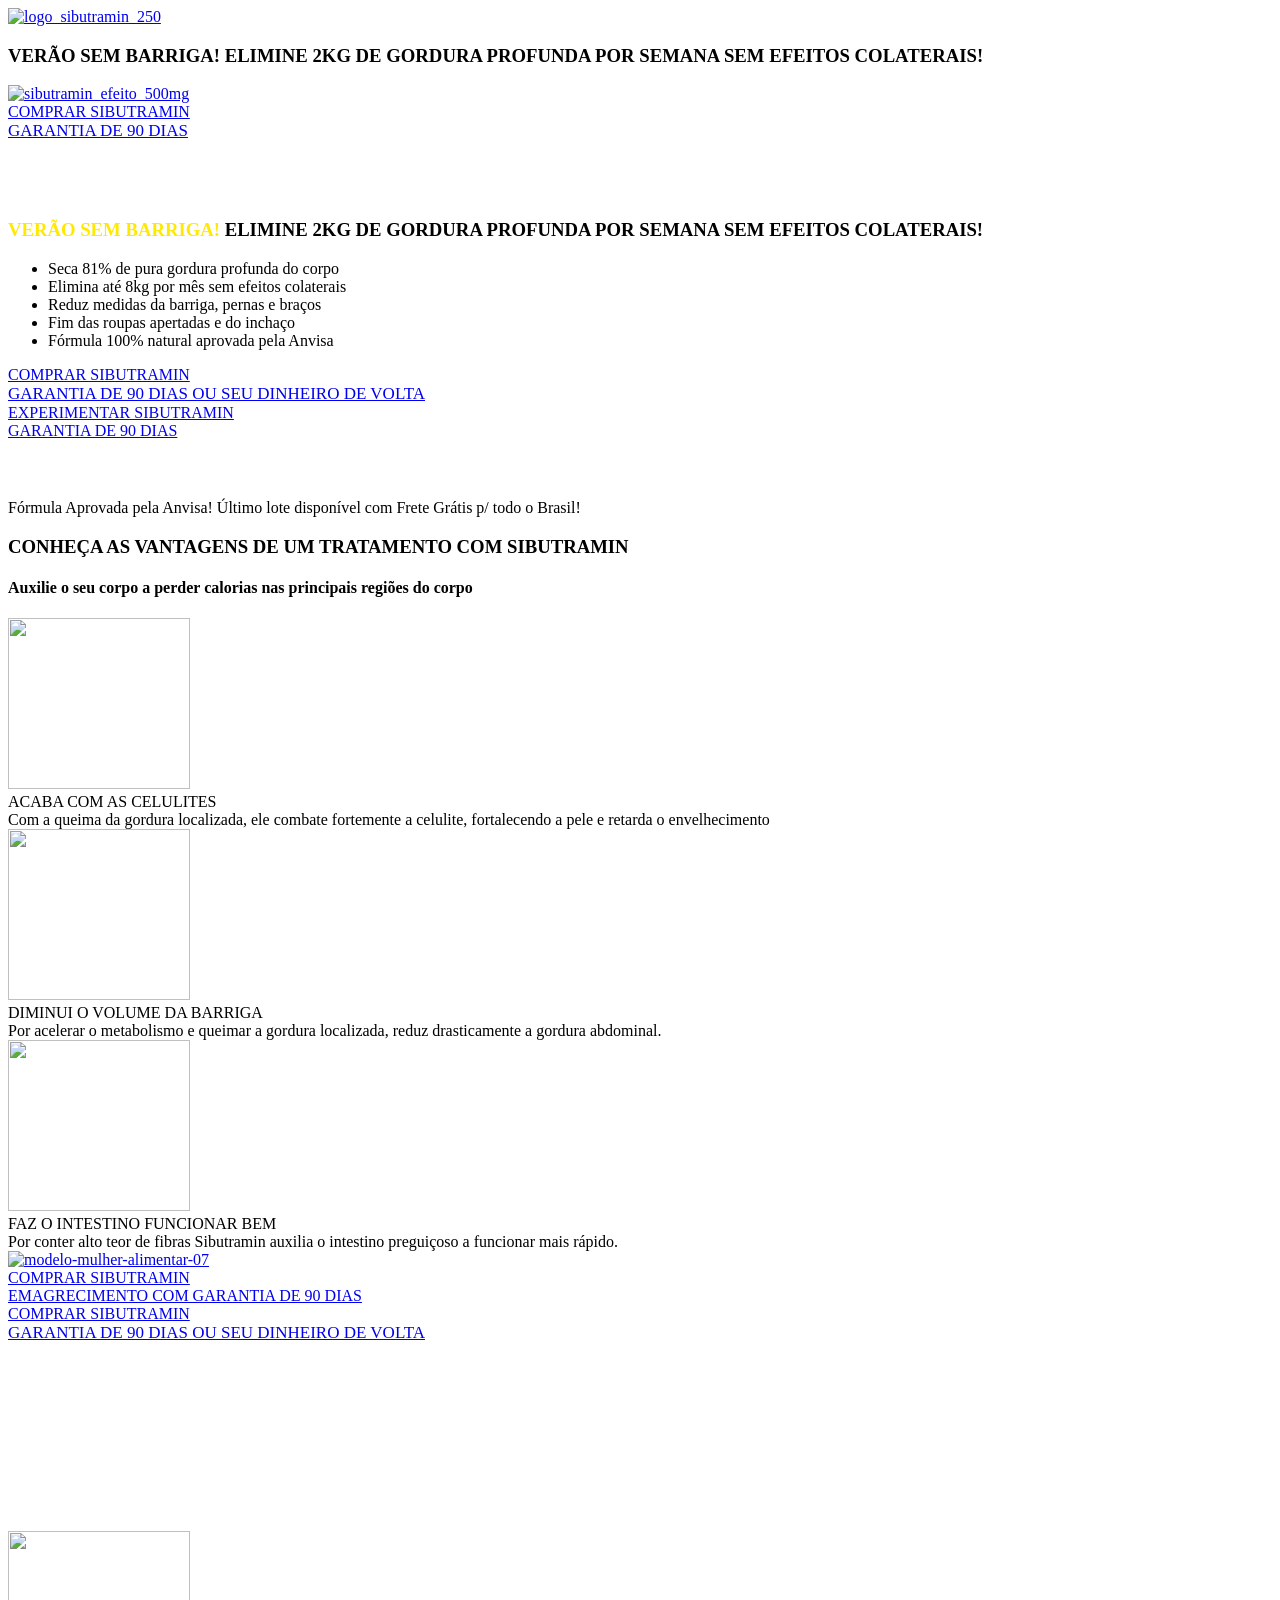
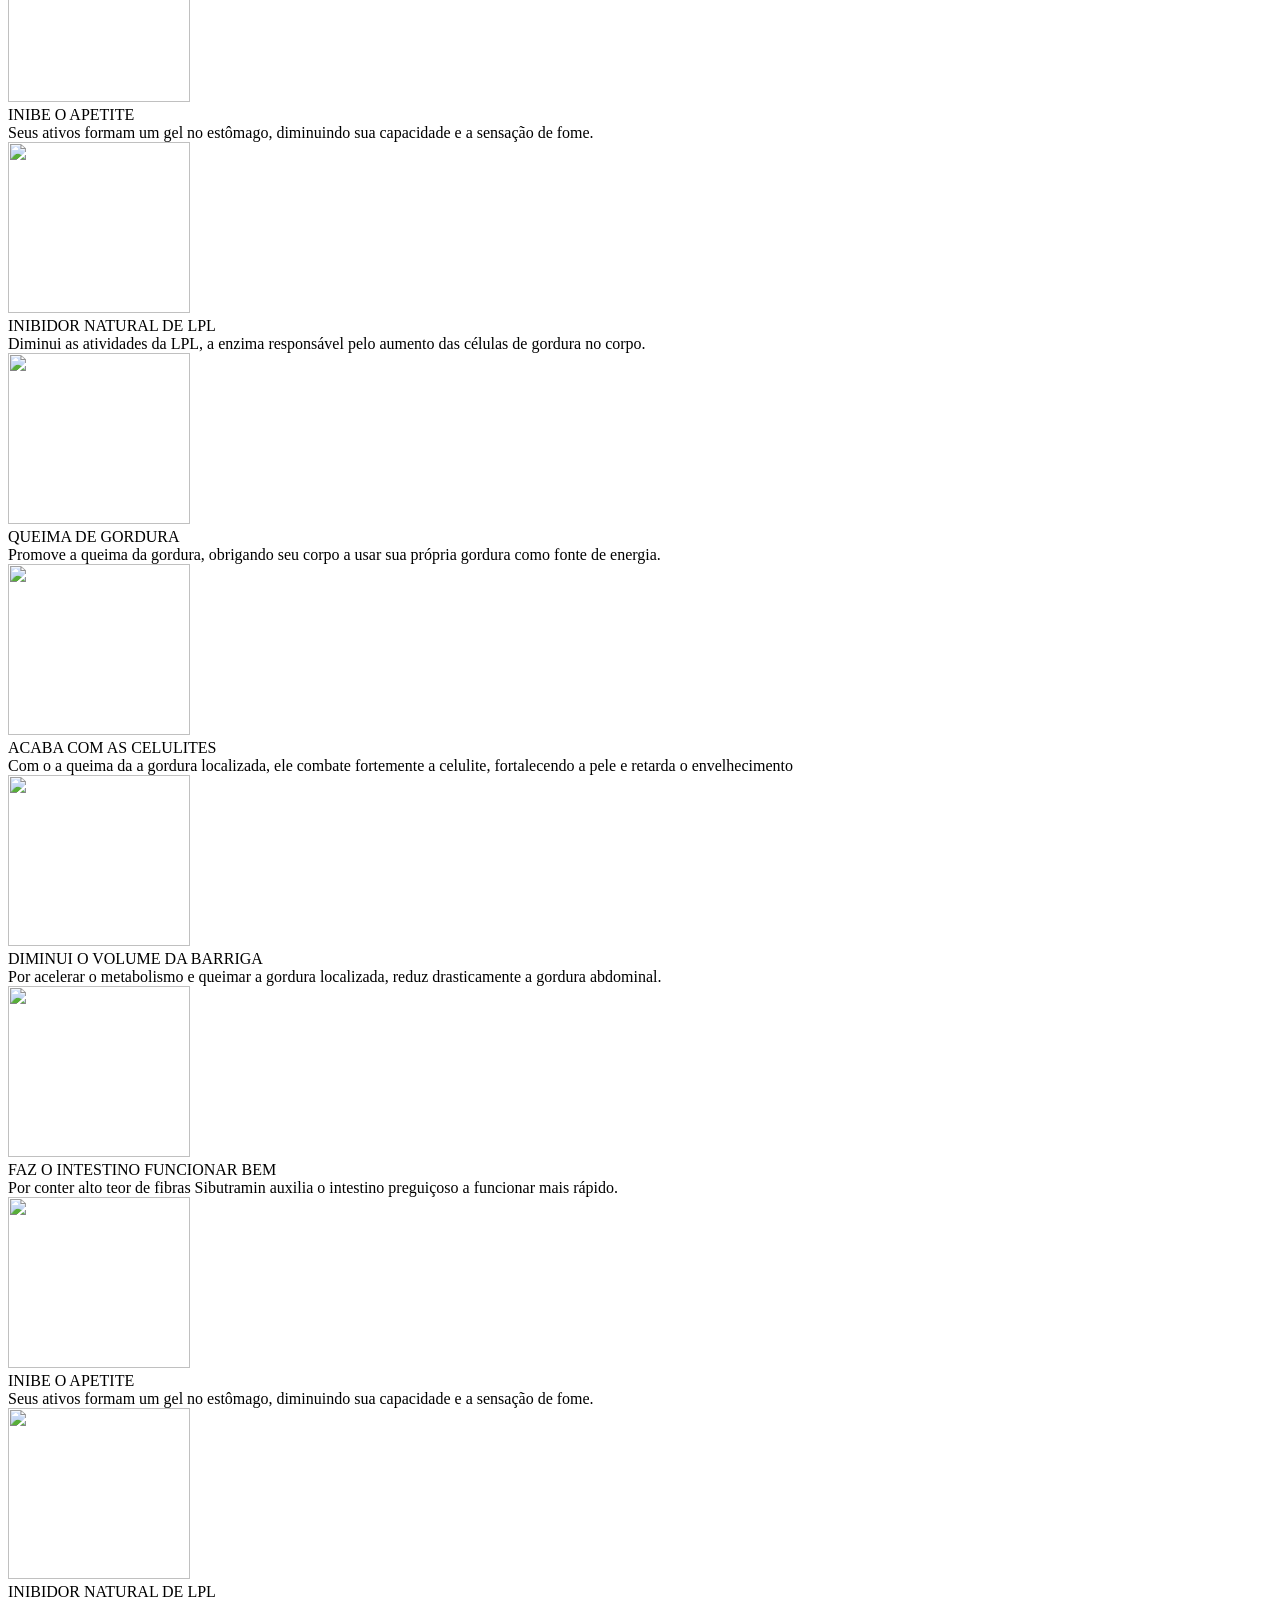
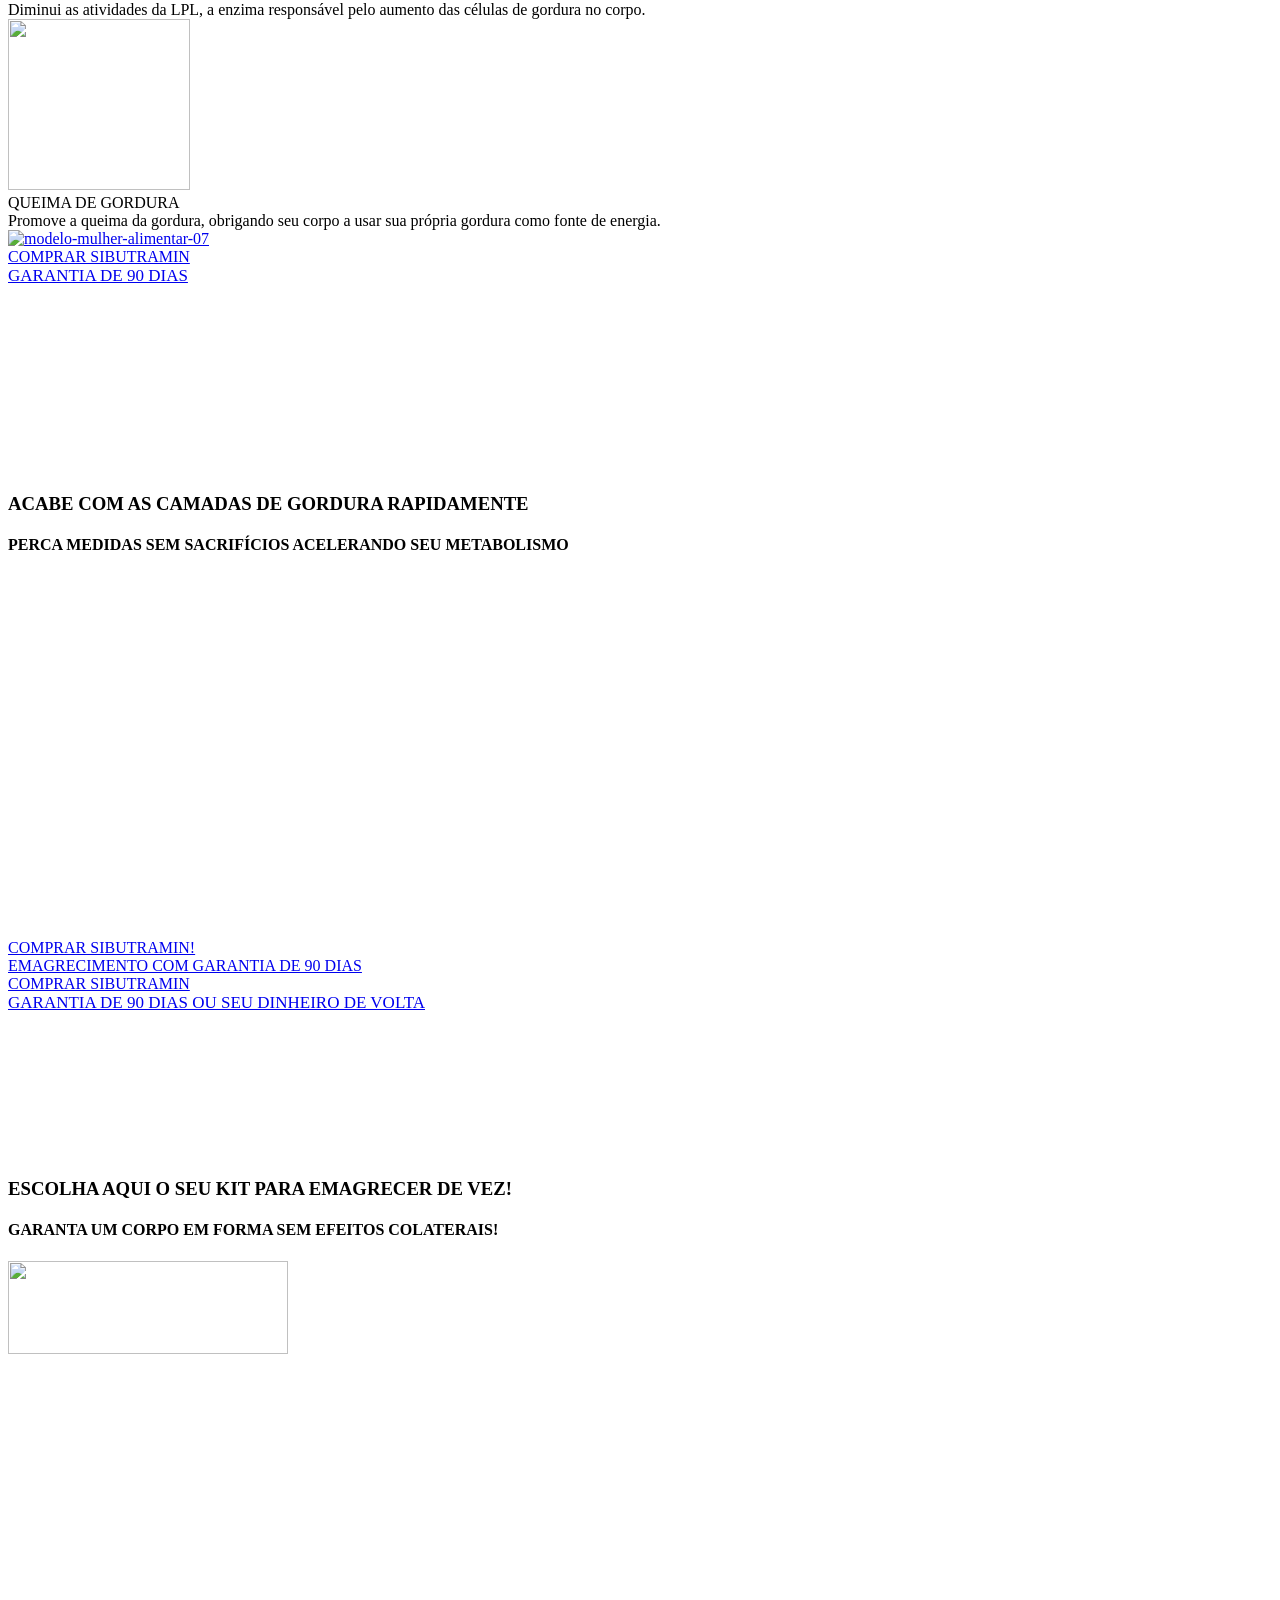
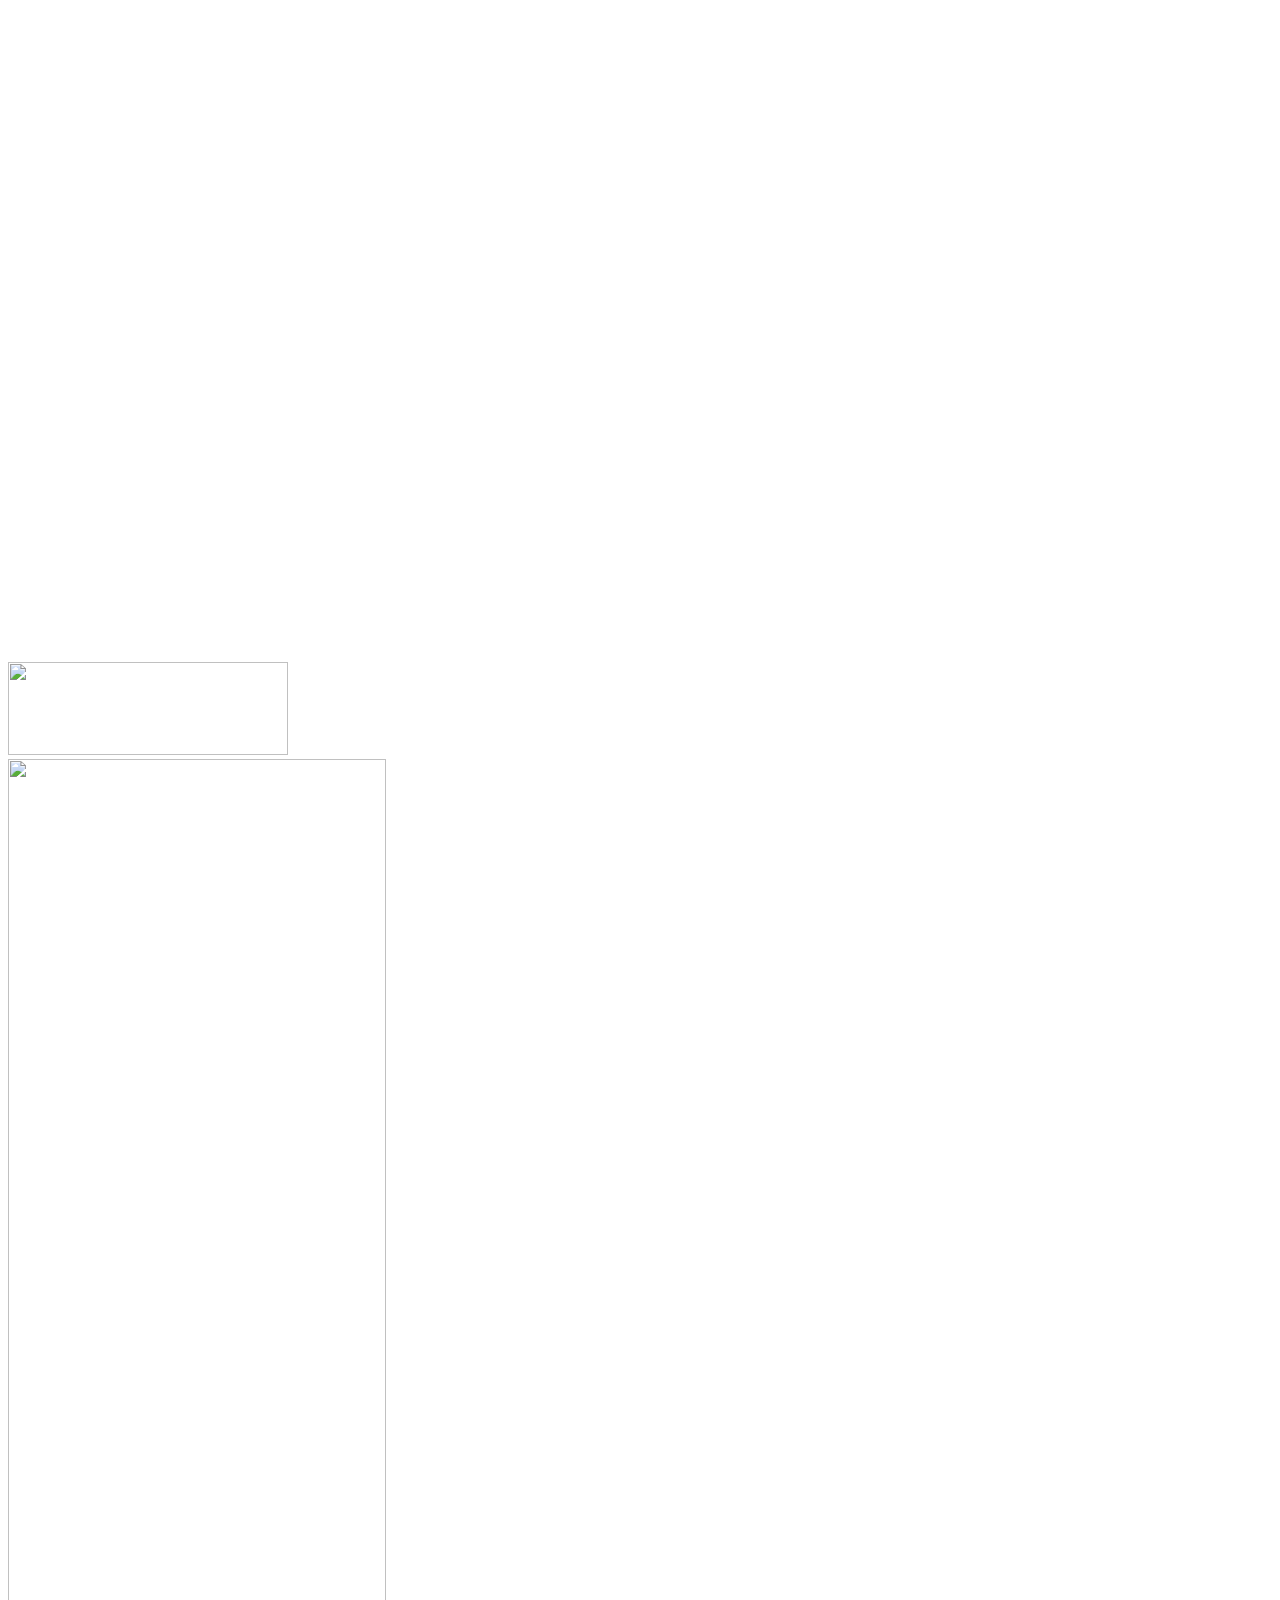
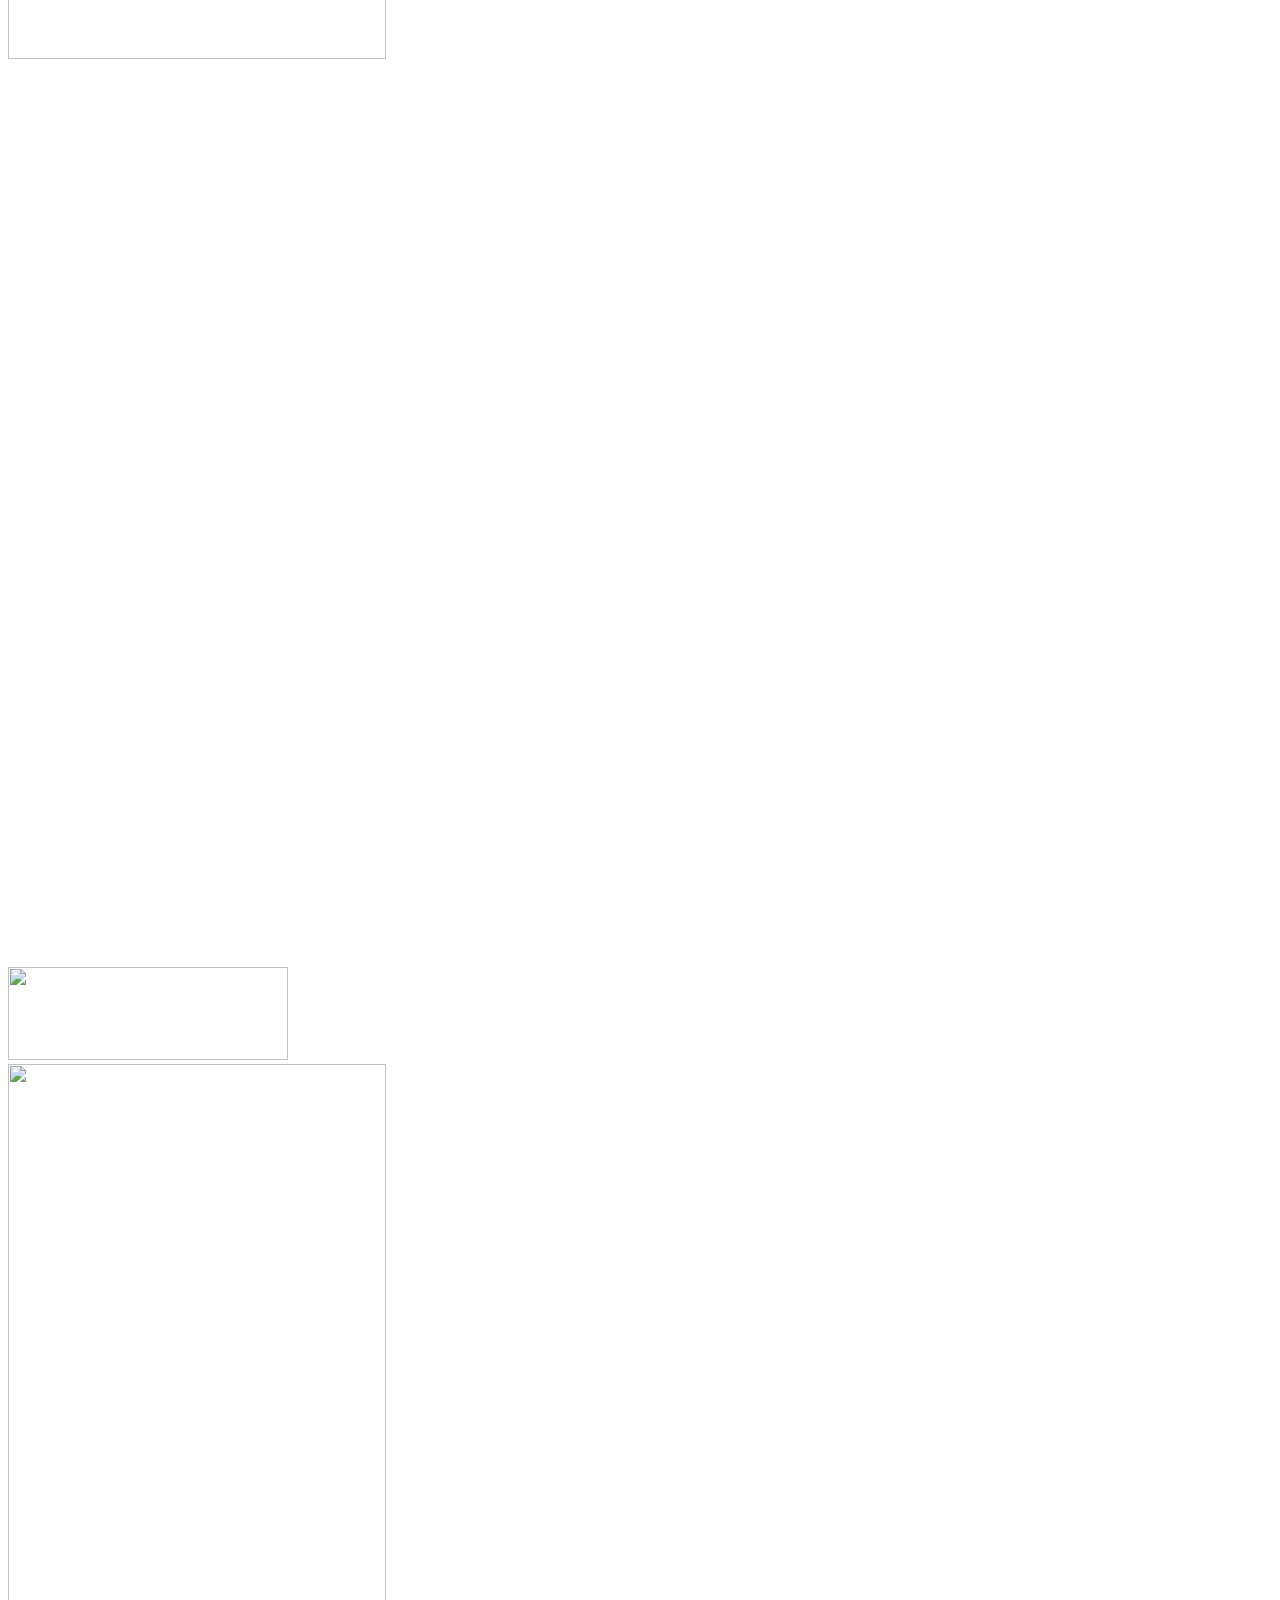
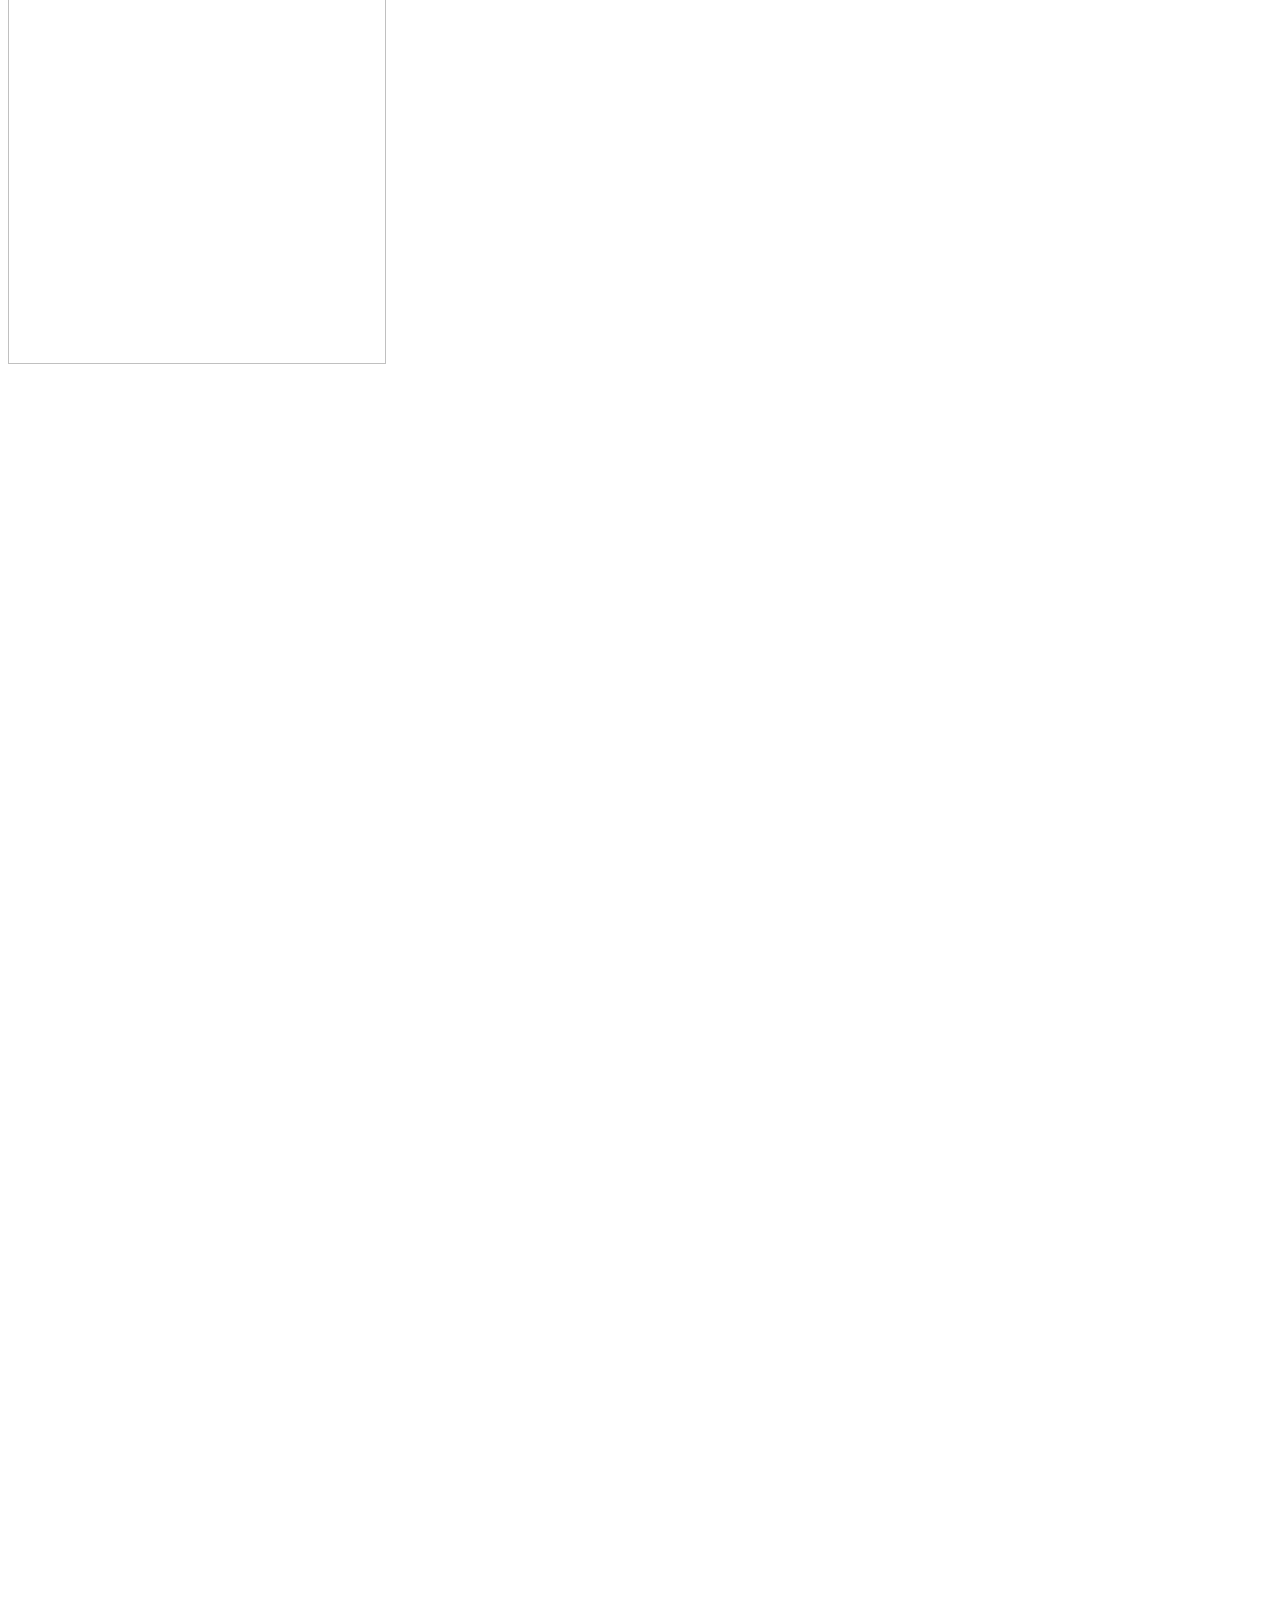
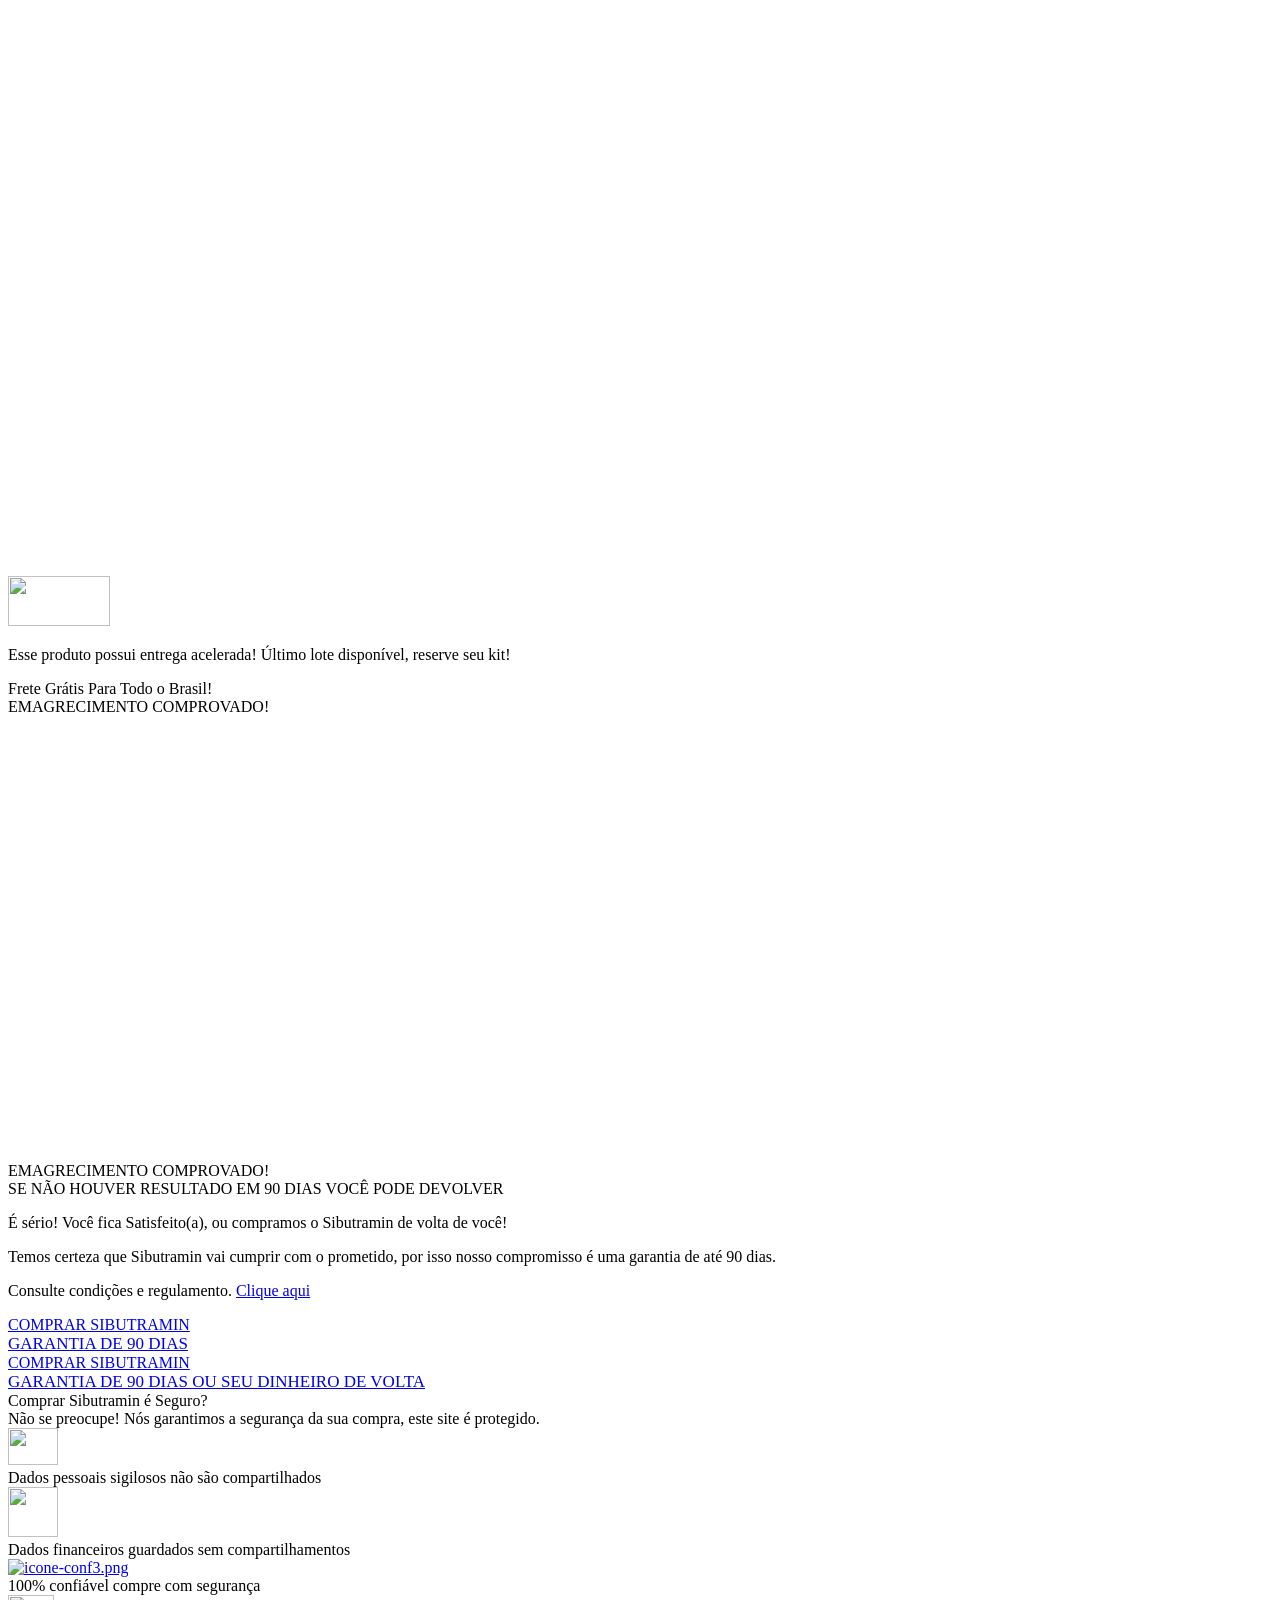
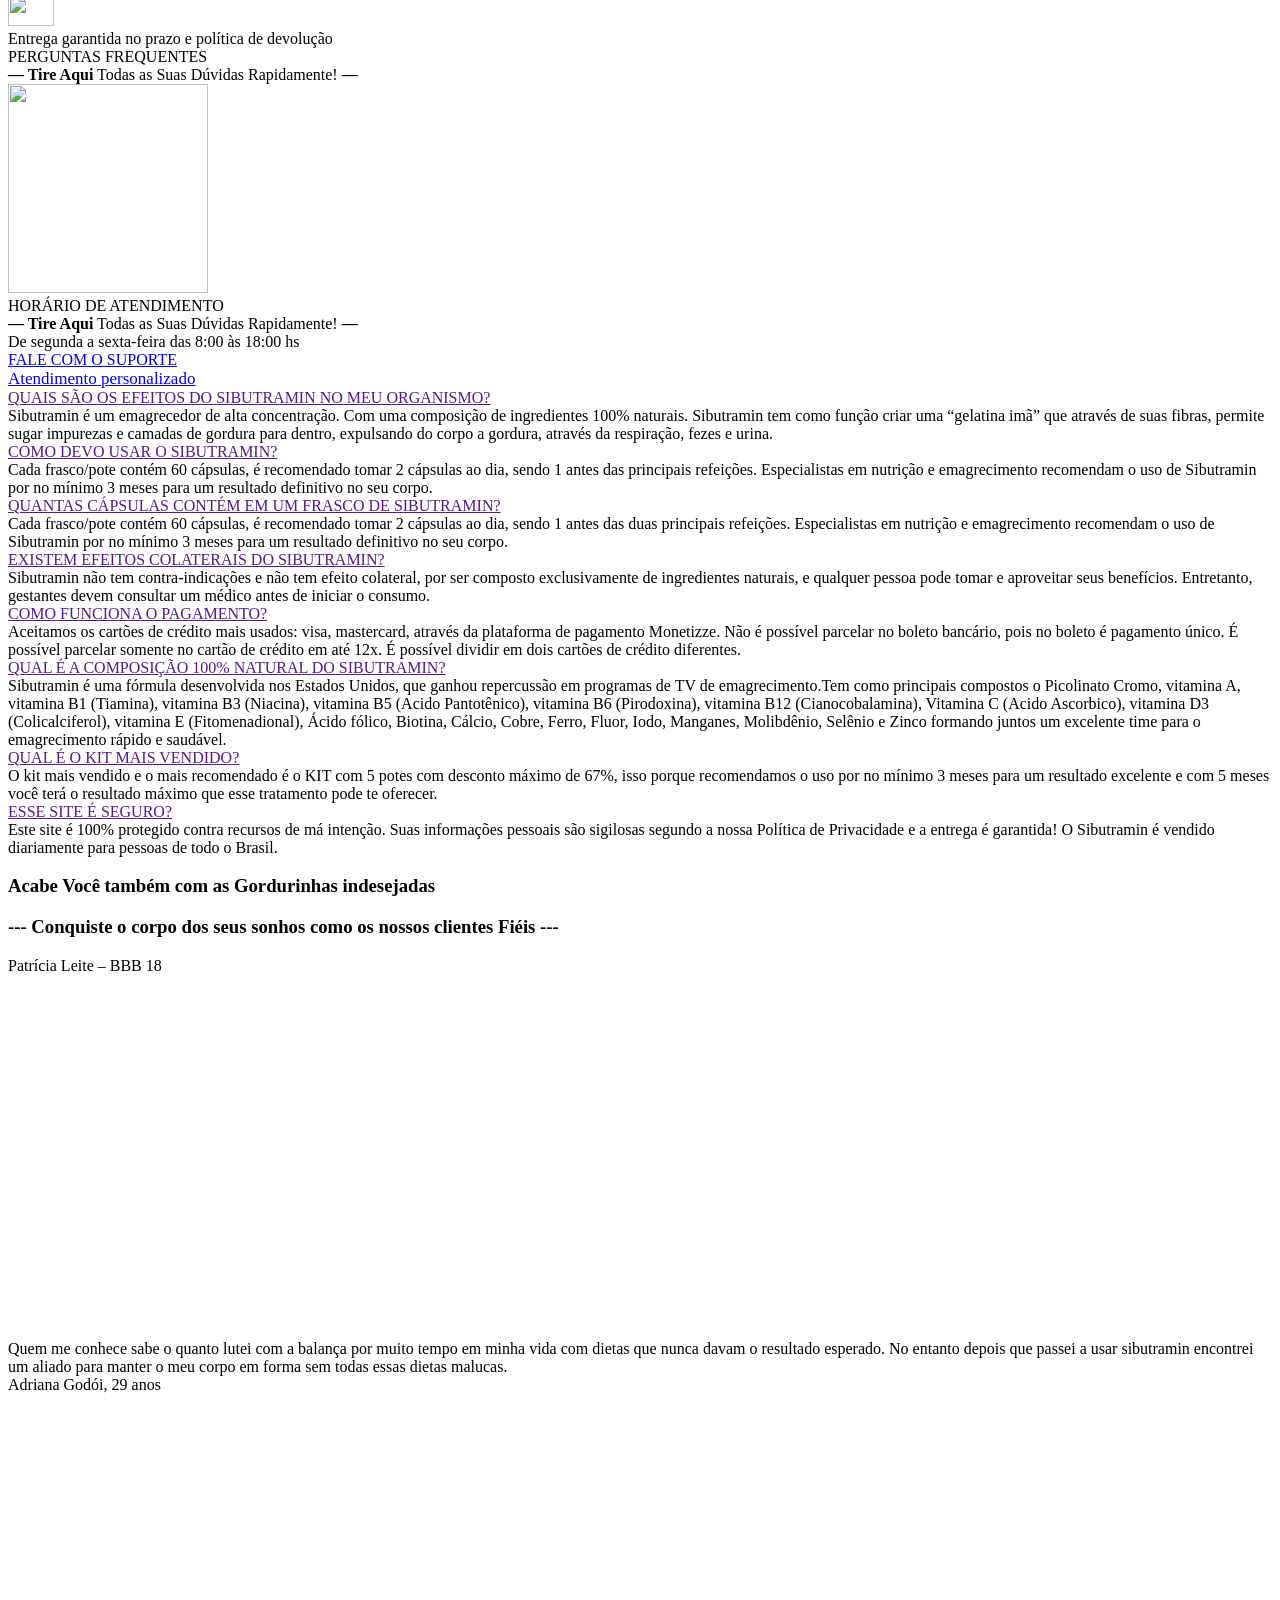
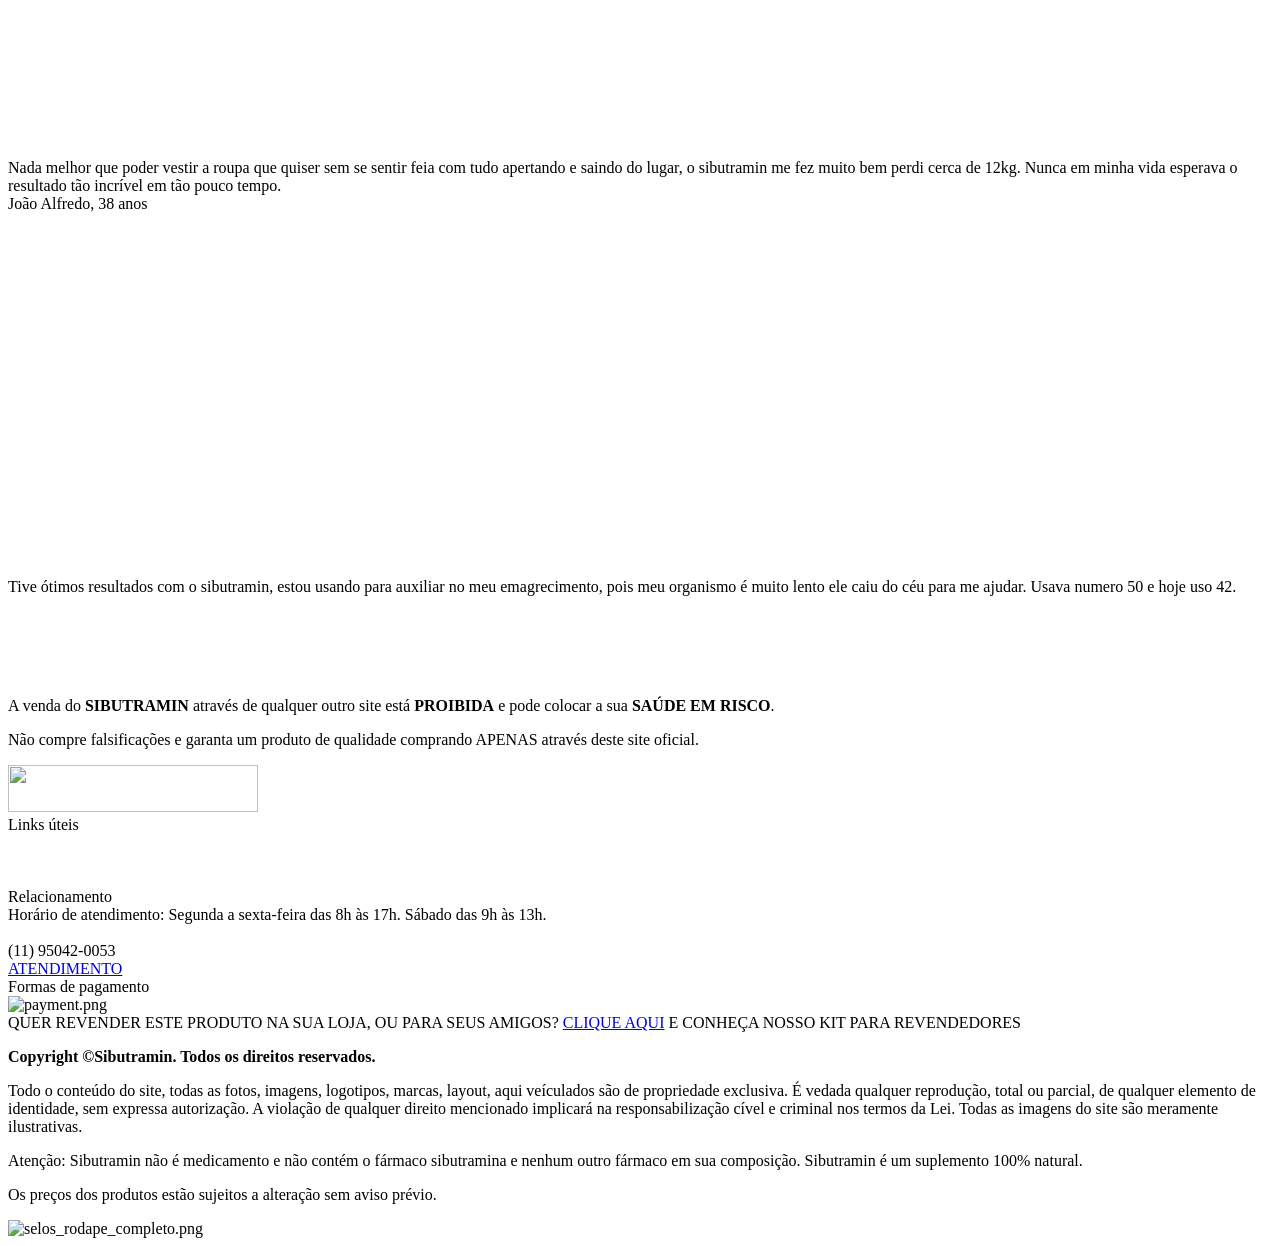
==== index.html @ fdda4e2a "Add files via upload" ====
<!DOCTYPE html>
<html lang="pt-BR">
<head>
	<!-- Meta Pixel Code -->
<script>
  !function(f,b,e,v,n,t,s)
  {if(f.fbq)return;n=f.fbq=function(){n.callMethod?
  n.callMethod.apply(n,arguments):n.queue.push(arguments)};
  if(!f._fbq)f._fbq=n;n.push=n;n.loaded=!0;n.version='2.0';
  n.queue=[];t=b.createElement(e);t.async=!0;
  t.src=v;s=b.getElementsByTagName(e)[0];
  s.parentNode.insertBefore(t,s)}(window, document,'script',
  'https://connect.facebook.net/en_US/fbevents.js');
  fbq('init', '1442934732804425');
  fbq('track', 'PageView');
</script>
<noscript><img height="1" width="1" style="display:none"
  src="https://www.facebook.com/tr?id=1442934732804425&ev=PageView&noscript=1"
/></noscript>
<!-- End Meta Pixel Code -->

<meta charset="UTF-8">
<title>Sibutramin &#8211; Suplemento alimentar em Cápsulas</title>
<meta name='robots' content='max-image-preview:large' />
<link rel='dns-prefetch' href='//s.w.org' />
<link rel="alternate" type="application/rss+xml" title="Feed para Sibutramin &raquo;" href="https://sibutramin.com.br/feed/" />
<link rel="alternate" type="application/rss+xml" title="Feed de comentários para Sibutramin &raquo;" href="https://sibutramin.com.br/comments/feed/" />
<script>
window._wpemojiSettings = {"baseUrl":"https:\/\/s.w.org\/images\/core\/emoji\/13.1.0\/72x72\/","ext":".png","svgUrl":"https:\/\/s.w.org\/images\/core\/emoji\/13.1.0\/svg\/","svgExt":".svg","source":{"concatemoji":"https:\/\/sibutramin.com.br\/wp-includes\/js\/wp-emoji-release.min.js?ver=5.9.3"}};
/*! This file is auto-generated */
!function(e,a,t){var n,r,o,i=a.createElement("canvas"),p=i.getContext&&i.getContext("2d");function s(e,t){var a=String.fromCharCode;p.clearRect(0,0,i.width,i.height),p.fillText(a.apply(this,e),0,0);e=i.toDataURL();return p.clearRect(0,0,i.width,i.height),p.fillText(a.apply(this,t),0,0),e===i.toDataURL()}function c(e){var t=a.createElement("script");t.src=e,t.defer=t.type="text/javascript",a.getElementsByTagName("head")[0].appendChild(t)}for(o=Array("flag","emoji"),t.supports={everything:!0,everythingExceptFlag:!0},r=0;r<o.length;r++)t.supports[o[r]]=function(e){if(!p||!p.fillText)return!1;switch(p.textBaseline="top",p.font="600 32px Arial",e){case"flag":return s([127987,65039,8205,9895,65039],[127987,65039,8203,9895,65039])?!1:!s([55356,56826,55356,56819],[55356,56826,8203,55356,56819])&&!s([55356,57332,56128,56423,56128,56418,56128,56421,56128,56430,56128,56423,56128,56447],[55356,57332,8203,56128,56423,8203,56128,56418,8203,56128,56421,8203,56128,56430,8203,56128,56423,8203,56128,56447]);case"emoji":return!s([10084,65039,8205,55357,56613],[10084,65039,8203,55357,56613])}return!1}(o[r]),t.supports.everything=t.supports.everything&&t.supports[o[r]],"flag"!==o[r]&&(t.supports.everythingExceptFlag=t.supports.everythingExceptFlag&&t.supports[o[r]]);t.supports.everythingExceptFlag=t.supports.everythingExceptFlag&&!t.supports.flag,t.DOMReady=!1,t.readyCallback=function(){t.DOMReady=!0},t.supports.everything||(n=function(){t.readyCallback()},a.addEventListener?(a.addEventListener("DOMContentLoaded",n,!1),e.addEventListener("load",n,!1)):(e.attachEvent("onload",n),a.attachEvent("onreadystatechange",function(){"complete"===a.readyState&&t.readyCallback()})),(n=t.source||{}).concatemoji?c(n.concatemoji):n.wpemoji&&n.twemoji&&(c(n.twemoji),c(n.wpemoji)))}(window,document,window._wpemojiSettings);
</script>
<style>
img.wp-smiley,
img.emoji {
	display: inline !important;
	border: none !important;
	box-shadow: none !important;
	height: 1em !important;
	width: 1em !important;
	margin: 0 0.07em !important;
	vertical-align: -0.1em !important;
	background: none !important;
	padding: 0 !important;
}
</style>
<link rel='stylesheet' id='wp-block-library-css' href='https://sibutramin.com.br/wp-includes/css/dist/block-library/style.min.css?ver=5.9.3' media='all' />
<style id='wp-block-library-theme-inline-css'>
.wp-block-audio figcaption{color:#555;font-size:13px;text-align:center}.is-dark-theme .wp-block-audio figcaption{color:hsla(0,0%,100%,.65)}.wp-block-code>code{font-family:Menlo,Consolas,monaco,monospace;color:#1e1e1e;padding:.8em 1em;border:1px solid #ddd;border-radius:4px}.wp-block-embed figcaption{color:#555;font-size:13px;text-align:center}.is-dark-theme .wp-block-embed figcaption{color:hsla(0,0%,100%,.65)}.blocks-gallery-caption{color:#555;font-size:13px;text-align:center}.is-dark-theme .blocks-gallery-caption{color:hsla(0,0%,100%,.65)}.wp-block-image figcaption{color:#555;font-size:13px;text-align:center}.is-dark-theme .wp-block-image figcaption{color:hsla(0,0%,100%,.65)}.wp-block-pullquote{border-top:4px solid;border-bottom:4px solid;margin-bottom:1.75em;color:currentColor}.wp-block-pullquote__citation,.wp-block-pullquote cite,.wp-block-pullquote footer{color:currentColor;text-transform:uppercase;font-size:.8125em;font-style:normal}.wp-block-quote{border-left:.25em solid;margin:0 0 1.75em;padding-left:1em}.wp-block-quote cite,.wp-block-quote footer{color:currentColor;font-size:.8125em;position:relative;font-style:normal}.wp-block-quote.has-text-align-right{border-left:none;border-right:.25em solid;padding-left:0;padding-right:1em}.wp-block-quote.has-text-align-center{border:none;padding-left:0}.wp-block-quote.is-large,.wp-block-quote.is-style-large,.wp-block-quote.is-style-plain{border:none}.wp-block-search .wp-block-search__label{font-weight:700}.wp-block-group:where(.has-background){padding:1.25em 2.375em}.wp-block-separator{border:none;border-bottom:2px solid;margin-left:auto;margin-right:auto;opacity:.4}.wp-block-separator:not(.is-style-wide):not(.is-style-dots){width:100px}.wp-block-separator.has-background:not(.is-style-dots){border-bottom:none;height:1px}.wp-block-separator.has-background:not(.is-style-wide):not(.is-style-dots){height:2px}.wp-block-table thead{border-bottom:3px solid}.wp-block-table tfoot{border-top:3px solid}.wp-block-table td,.wp-block-table th{padding:.5em;border:1px solid;word-break:normal}.wp-block-table figcaption{color:#555;font-size:13px;text-align:center}.is-dark-theme .wp-block-table figcaption{color:hsla(0,0%,100%,.65)}.wp-block-video figcaption{color:#555;font-size:13px;text-align:center}.is-dark-theme .wp-block-video figcaption{color:hsla(0,0%,100%,.65)}.wp-block-template-part.has-background{padding:1.25em 2.375em;margin-top:0;margin-bottom:0}
</style>
<style id='global-styles-inline-css'>
body{--wp--preset--color--black: #000000;--wp--preset--color--cyan-bluish-gray: #abb8c3;--wp--preset--color--white: #FFF;--wp--preset--color--pale-pink: #f78da7;--wp--preset--color--vivid-red: #cf2e2e;--wp--preset--color--luminous-vivid-orange: #ff6900;--wp--preset--color--luminous-vivid-amber: #fcb900;--wp--preset--color--light-green-cyan: #7bdcb5;--wp--preset--color--vivid-green-cyan: #00d084;--wp--preset--color--pale-cyan-blue: #8ed1fc;--wp--preset--color--vivid-cyan-blue: #0693e3;--wp--preset--color--vivid-purple: #9b51e0;--wp--preset--color--primary: #0073a8;--wp--preset--color--secondary: #005075;--wp--preset--color--dark-gray: #111;--wp--preset--color--light-gray: #767676;--wp--preset--gradient--vivid-cyan-blue-to-vivid-purple: linear-gradient(135deg,rgba(6,147,227,1) 0%,rgb(155,81,224) 100%);--wp--preset--gradient--light-green-cyan-to-vivid-green-cyan: linear-gradient(135deg,rgb(122,220,180) 0%,rgb(0,208,130) 100%);--wp--preset--gradient--luminous-vivid-amber-to-luminous-vivid-orange: linear-gradient(135deg,rgba(252,185,0,1) 0%,rgba(255,105,0,1) 100%);--wp--preset--gradient--luminous-vivid-orange-to-vivid-red: linear-gradient(135deg,rgba(255,105,0,1) 0%,rgb(207,46,46) 100%);--wp--preset--gradient--very-light-gray-to-cyan-bluish-gray: linear-gradient(135deg,rgb(238,238,238) 0%,rgb(169,184,195) 100%);--wp--preset--gradient--cool-to-warm-spectrum: linear-gradient(135deg,rgb(74,234,220) 0%,rgb(151,120,209) 20%,rgb(207,42,186) 40%,rgb(238,44,130) 60%,rgb(251,105,98) 80%,rgb(254,248,76) 100%);--wp--preset--gradient--blush-light-purple: linear-gradient(135deg,rgb(255,206,236) 0%,rgb(152,150,240) 100%);--wp--preset--gradient--blush-bordeaux: linear-gradient(135deg,rgb(254,205,165) 0%,rgb(254,45,45) 50%,rgb(107,0,62) 100%);--wp--preset--gradient--luminous-dusk: linear-gradient(135deg,rgb(255,203,112) 0%,rgb(199,81,192) 50%,rgb(65,88,208) 100%);--wp--preset--gradient--pale-ocean: linear-gradient(135deg,rgb(255,245,203) 0%,rgb(182,227,212) 50%,rgb(51,167,181) 100%);--wp--preset--gradient--electric-grass: linear-gradient(135deg,rgb(202,248,128) 0%,rgb(113,206,126) 100%);--wp--preset--gradient--midnight: linear-gradient(135deg,rgb(2,3,129) 0%,rgb(40,116,252) 100%);--wp--preset--duotone--dark-grayscale: url('#wp-duotone-dark-grayscale');--wp--preset--duotone--grayscale: url('#wp-duotone-grayscale');--wp--preset--duotone--purple-yellow: url('#wp-duotone-purple-yellow');--wp--preset--duotone--blue-red: url('#wp-duotone-blue-red');--wp--preset--duotone--midnight: url('#wp-duotone-midnight');--wp--preset--duotone--magenta-yellow: url('#wp-duotone-magenta-yellow');--wp--preset--duotone--purple-green: url('#wp-duotone-purple-green');--wp--preset--duotone--blue-orange: url('#wp-duotone-blue-orange');--wp--preset--font-size--small: 19.5px;--wp--preset--font-size--medium: 20px;--wp--preset--font-size--large: 36.5px;--wp--preset--font-size--x-large: 42px;--wp--preset--font-size--normal: 22px;--wp--preset--font-size--huge: 49.5px;}.has-black-color{color: var(--wp--preset--color--black) !important;}.has-cyan-bluish-gray-color{color: var(--wp--preset--color--cyan-bluish-gray) !important;}.has-white-color{color: var(--wp--preset--color--white) !important;}.has-pale-pink-color{color: var(--wp--preset--color--pale-pink) !important;}.has-vivid-red-color{color: var(--wp--preset--color--vivid-red) !important;}.has-luminous-vivid-orange-color{color: var(--wp--preset--color--luminous-vivid-orange) !important;}.has-luminous-vivid-amber-color{color: var(--wp--preset--color--luminous-vivid-amber) !important;}.has-light-green-cyan-color{color: var(--wp--preset--color--light-green-cyan) !important;}.has-vivid-green-cyan-color{color: var(--wp--preset--color--vivid-green-cyan) !important;}.has-pale-cyan-blue-color{color: var(--wp--preset--color--pale-cyan-blue) !important;}.has-vivid-cyan-blue-color{color: var(--wp--preset--color--vivid-cyan-blue) !important;}.has-vivid-purple-color{color: var(--wp--preset--color--vivid-purple) !important;}.has-black-background-color{background-color: var(--wp--preset--color--black) !important;}.has-cyan-bluish-gray-background-color{background-color: var(--wp--preset--color--cyan-bluish-gray) !important;}.has-white-background-color{background-color: var(--wp--preset--color--white) !important;}.has-pale-pink-background-color{background-color: var(--wp--preset--color--pale-pink) !important;}.has-vivid-red-background-color{background-color: var(--wp--preset--color--vivid-red) !important;}.has-luminous-vivid-orange-background-color{background-color: var(--wp--preset--color--luminous-vivid-orange) !important;}.has-luminous-vivid-amber-background-color{background-color: var(--wp--preset--color--luminous-vivid-amber) !important;}.has-light-green-cyan-background-color{background-color: var(--wp--preset--color--light-green-cyan) !important;}.has-vivid-green-cyan-background-color{background-color: var(--wp--preset--color--vivid-green-cyan) !important;}.has-pale-cyan-blue-background-color{background-color: var(--wp--preset--color--pale-cyan-blue) !important;}.has-vivid-cyan-blue-background-color{background-color: var(--wp--preset--color--vivid-cyan-blue) !important;}.has-vivid-purple-background-color{background-color: var(--wp--preset--color--vivid-purple) !important;}.has-black-border-color{border-color: var(--wp--preset--color--black) !important;}.has-cyan-bluish-gray-border-color{border-color: var(--wp--preset--color--cyan-bluish-gray) !important;}.has-white-border-color{border-color: var(--wp--preset--color--white) !important;}.has-pale-pink-border-color{border-color: var(--wp--preset--color--pale-pink) !important;}.has-vivid-red-border-color{border-color: var(--wp--preset--color--vivid-red) !important;}.has-luminous-vivid-orange-border-color{border-color: var(--wp--preset--color--luminous-vivid-orange) !important;}.has-luminous-vivid-amber-border-color{border-color: var(--wp--preset--color--luminous-vivid-amber) !important;}.has-light-green-cyan-border-color{border-color: var(--wp--preset--color--light-green-cyan) !important;}.has-vivid-green-cyan-border-color{border-color: var(--wp--preset--color--vivid-green-cyan) !important;}.has-pale-cyan-blue-border-color{border-color: var(--wp--preset--color--pale-cyan-blue) !important;}.has-vivid-cyan-blue-border-color{border-color: var(--wp--preset--color--vivid-cyan-blue) !important;}.has-vivid-purple-border-color{border-color: var(--wp--preset--color--vivid-purple) !important;}.has-vivid-cyan-blue-to-vivid-purple-gradient-background{background: var(--wp--preset--gradient--vivid-cyan-blue-to-vivid-purple) !important;}.has-light-green-cyan-to-vivid-green-cyan-gradient-background{background: var(--wp--preset--gradient--light-green-cyan-to-vivid-green-cyan) !important;}.has-luminous-vivid-amber-to-luminous-vivid-orange-gradient-background{background: var(--wp--preset--gradient--luminous-vivid-amber-to-luminous-vivid-orange) !important;}.has-luminous-vivid-orange-to-vivid-red-gradient-background{background: var(--wp--preset--gradient--luminous-vivid-orange-to-vivid-red) !important;}.has-very-light-gray-to-cyan-bluish-gray-gradient-background{background: var(--wp--preset--gradient--very-light-gray-to-cyan-bluish-gray) !important;}.has-cool-to-warm-spectrum-gradient-background{background: var(--wp--preset--gradient--cool-to-warm-spectrum) !important;}.has-blush-light-purple-gradient-background{background: var(--wp--preset--gradient--blush-light-purple) !important;}.has-blush-bordeaux-gradient-background{background: var(--wp--preset--gradient--blush-bordeaux) !important;}.has-luminous-dusk-gradient-background{background: var(--wp--preset--gradient--luminous-dusk) !important;}.has-pale-ocean-gradient-background{background: var(--wp--preset--gradient--pale-ocean) !important;}.has-electric-grass-gradient-background{background: var(--wp--preset--gradient--electric-grass) !important;}.has-midnight-gradient-background{background: var(--wp--preset--gradient--midnight) !important;}.has-small-font-size{font-size: var(--wp--preset--font-size--small) !important;}.has-medium-font-size{font-size: var(--wp--preset--font-size--medium) !important;}.has-large-font-size{font-size: var(--wp--preset--font-size--large) !important;}.has-x-large-font-size{font-size: var(--wp--preset--font-size--x-large) !important;}
</style>
<link rel='stylesheet' id='hfe-style-css' href='https://sibutramin.com.br/wp-content/plugins/header-footer-elementor/assets/css/header-footer-elementor.css?ver=1.6.9' media='all' />
<link rel='stylesheet' id='elementor-icons-css' href='https://sibutramin.com.br/wp-content/plugins/elementor/assets/lib/eicons/css/elementor-icons.min.css?ver=5.14.0' media='all' />
<link rel='stylesheet' id='elementor-frontend-legacy-css' href='https://sibutramin.com.br/wp-content/plugins/elementor/assets/css/frontend-legacy.min.css?ver=3.5.6' media='all' />
<link rel='stylesheet' id='elementor-frontend-css' href='https://sibutramin.com.br/wp-content/plugins/elementor/assets/css/frontend.min.css?ver=3.5.6' media='all' />
<link rel='stylesheet' id='elementor-post-1312-css' href='https://sibutramin.com.br/wp-content/uploads/elementor/css/post-1312.css?ver=1646225543' media='all' />
<link rel='stylesheet' id='elementor-pro-css' href='https://sibutramin.com.br/wp-content/plugins/elementor-pro/assets/css/frontend.min.css?ver=3.6.3' media='all' />
<link rel='stylesheet' id='elementor-global-css' href='https://sibutramin.com.br/wp-content/uploads/elementor/css/global.css?ver=1646225544' media='all' />
<link rel='stylesheet' id='elementor-post-818-css' href='https://sibutramin.com.br/wp-content/uploads/elementor/css/post-818.css?ver=1650399874' media='all' />
<link rel='stylesheet' id='hfe-widgets-style-css' href='https://sibutramin.com.br/wp-content/plugins/header-footer-elementor/inc/widgets-css/frontend.css?ver=1.6.9' media='all' />
<link rel='stylesheet' id='twentynineteen-style-css' href='https://sibutramin.com.br/wp-content/themes/twentynineteen/style.css?ver=2.2' media='all' />
<link rel='stylesheet' id='twentynineteen-print-style-css' href='https://sibutramin.com.br/wp-content/themes/twentynineteen/print.css?ver=2.2' media='print' />
<link rel='stylesheet' id='google-fonts-1-css' href='https://fonts.googleapis.com/css?family=Roboto%3A100%2C100italic%2C200%2C200italic%2C300%2C300italic%2C400%2C400italic%2C500%2C500italic%2C600%2C600italic%2C700%2C700italic%2C800%2C800italic%2C900%2C900italic%7CRoboto+Slab%3A100%2C100italic%2C200%2C200italic%2C300%2C300italic%2C400%2C400italic%2C500%2C500italic%2C600%2C600italic%2C700%2C700italic%2C800%2C800italic%2C900%2C900italic%7CAnton%3A100%2C100italic%2C200%2C200italic%2C300%2C300italic%2C400%2C400italic%2C500%2C500italic%2C600%2C600italic%2C700%2C700italic%2C800%2C800italic%2C900%2C900italic%7CMontserrat%3A100%2C100italic%2C200%2C200italic%2C300%2C300italic%2C400%2C400italic%2C500%2C500italic%2C600%2C600italic%2C700%2C700italic%2C800%2C800italic%2C900%2C900italic&#038;display=auto&#038;ver=5.9.3' media='all' />
<link rel='stylesheet' id='elementor-icons-shared-0-css' href='https://sibutramin.com.br/wp-content/plugins/elementor/assets/lib/font-awesome/css/fontawesome.min.css?ver=5.15.3' media='all' />
<link rel='stylesheet' id='elementor-icons-fa-regular-css' href='https://sibutramin.com.br/wp-content/plugins/elementor/assets/lib/font-awesome/css/regular.min.css?ver=5.15.3' media='all' />
<link rel='stylesheet' id='elementor-icons-fa-solid-css' href='https://sibutramin.com.br/wp-content/plugins/elementor/assets/lib/font-awesome/css/solid.min.css?ver=5.15.3' media='all' />
<link rel="https://api.w.org/" href="https://sibutramin.com.br/wp-json/" /><link rel="alternate" type="application/json" href="https://sibutramin.com.br/wp-json/wp/v2/pages/818" /><link rel="EditURI" type="application/rsd+xml" title="RSD" href="https://sibutramin.com.br/xmlrpc.php?rsd" />
<link rel="wlwmanifest" type="application/wlwmanifest+xml" href="https://sibutramin.com.br/wp-includes/wlwmanifest.xml" />
<meta name="generator" content="WordPress 5.9.3" />
<link rel="canonical" href="https://sibutramin.com.br/" />
<link rel='shortlink' href='https://sibutramin.com.br/' />
<link rel="alternate" type="application/json+oembed" href="https://sibutramin.com.br/wp-json/oembed/1.0/embed?url=https%3A%2F%2Fsibutramin.com.br%2F" />
<link rel="alternate" type="text/xml+oembed" href="https://sibutramin.com.br/wp-json/oembed/1.0/embed?url=https%3A%2F%2Fsibutramin.com.br%2F&#038;format=xml" />

<script>(function(w,d,s,l,i){w[l]=w[l]||[];w[l].push({'gtm.start':
new Date().getTime(),event:'gtm.js'});var f=d.getElementsByTagName(s)[0],
j=d.createElement(s),dl=l!='dataLayer'?'&l='+l:'';j.async=true;j.src=
'https://www.googletagmanager.com/gtm.js?id='+i+dl;f.parentNode.insertBefore(j,f);
})(window,document,'script','dataLayer','GTM-W6TVN4H');</script>


<script>(function(w,d,s,l,i){w[l]=w[l]||[];w[l].push({'gtm.start':
new Date().getTime(),event:'gtm.js'});var f=d.getElementsByTagName(s)[0],
j=d.createElement(s),dl=l!='dataLayer'?'&l='+l:'';j.async=true;j.src=
'https://www.googletagmanager.com/gtm.js?id='+i+dl;f.parentNode.insertBefore(j,f);
})(window,document,'script','dataLayer','GTM-W6TVN4H');</script>

<link rel="icon" href="https://sibutramin.com.br/wp-content/uploads/2020/09/cropped-icon_sibutramin-1-32x32.png" sizes="32x32" />
<link rel="icon" href="https://sibutramin.com.br/wp-content/uploads/2020/09/cropped-icon_sibutramin-1-192x192.png" sizes="192x192" />
<link rel="apple-touch-icon" href="https://sibutramin.com.br/wp-content/uploads/2020/09/cropped-icon_sibutramin-1-180x180.png" />
<meta name="msapplication-TileImage" content="https://sibutramin.com.br/wp-content/uploads/2020/09/cropped-icon_sibutramin-1-270x270.png" />
<style id="wp-custom-css">
			h1,h2,h3,h4{text-decoration:none;border:0;}		</style>
<meta name="viewport" content="width=device-width, initial-scale=1.0, viewport-fit=cover" /></head>
<body class="home page-template page-template-elementor_canvas page page-id-818 wp-embed-responsive ehf-template-twentynineteen ehf-stylesheet-twentynineteen singular image-filters-enabled elementor-default elementor-template-canvas elementor-kit-1312 elementor-page elementor-page-818">
<svg xmlns="http://www.w3.org/2000/svg" viewBox="0 0 0 0" width="0" height="0" focusable="false" role="none" style="visibility: hidden; position: absolute; left: -9999px; overflow: hidden;"><defs><filter id="wp-duotone-dark-grayscale"><feColorMatrix color-interpolation-filters="sRGB" type="matrix" values=" .299 .587 .114 0 0 .299 .587 .114 0 0 .299 .587 .114 0 0 .299 .587 .114 0 0 " /><feComponentTransfer color-interpolation-filters="sRGB"><feFuncR type="table" tableValues="0 0.49803921568627" /><feFuncG type="table" tableValues="0 0.49803921568627" /><feFuncB type="table" tableValues="0 0.49803921568627" /><feFuncA type="table" tableValues="1 1" /></feComponentTransfer><feComposite in2="SourceGraphic" operator="in" /></filter></defs></svg><svg xmlns="http://www.w3.org/2000/svg" viewBox="0 0 0 0" width="0" height="0" focusable="false" role="none" style="visibility: hidden; position: absolute; left: -9999px; overflow: hidden;"><defs><filter id="wp-duotone-grayscale"><feColorMatrix color-interpolation-filters="sRGB" type="matrix" values=" .299 .587 .114 0 0 .299 .587 .114 0 0 .299 .587 .114 0 0 .299 .587 .114 0 0 " /><feComponentTransfer color-interpolation-filters="sRGB"><feFuncR type="table" tableValues="0 1" /><feFuncG type="table" tableValues="0 1" /><feFuncB type="table" tableValues="0 1" /><feFuncA type="table" tableValues="1 1" /></feComponentTransfer><feComposite in2="SourceGraphic" operator="in" /></filter></defs></svg><svg xmlns="http://www.w3.org/2000/svg" viewBox="0 0 0 0" width="0" height="0" focusable="false" role="none" style="visibility: hidden; position: absolute; left: -9999px; overflow: hidden;"><defs><filter id="wp-duotone-purple-yellow"><feColorMatrix color-interpolation-filters="sRGB" type="matrix" values=" .299 .587 .114 0 0 .299 .587 .114 0 0 .299 .587 .114 0 0 .299 .587 .114 0 0 " /><feComponentTransfer color-interpolation-filters="sRGB"><feFuncR type="table" tableValues="0.54901960784314 0.98823529411765" /><feFuncG type="table" tableValues="0 1" /><feFuncB type="table" tableValues="0.71764705882353 0.25490196078431" /><feFuncA type="table" tableValues="1 1" /></feComponentTransfer><feComposite in2="SourceGraphic" operator="in" /></filter></defs></svg><svg xmlns="http://www.w3.org/2000/svg" viewBox="0 0 0 0" width="0" height="0" focusable="false" role="none" style="visibility: hidden; position: absolute; left: -9999px; overflow: hidden;"><defs><filter id="wp-duotone-blue-red"><feColorMatrix color-interpolation-filters="sRGB" type="matrix" values=" .299 .587 .114 0 0 .299 .587 .114 0 0 .299 .587 .114 0 0 .299 .587 .114 0 0 " /><feComponentTransfer color-interpolation-filters="sRGB"><feFuncR type="table" tableValues="0 1" /><feFuncG type="table" tableValues="0 0.27843137254902" /><feFuncB type="table" tableValues="0.5921568627451 0.27843137254902" /><feFuncA type="table" tableValues="1 1" /></feComponentTransfer><feComposite in2="SourceGraphic" operator="in" /></filter></defs></svg><svg xmlns="http://www.w3.org/2000/svg" viewBox="0 0 0 0" width="0" height="0" focusable="false" role="none" style="visibility: hidden; position: absolute; left: -9999px; overflow: hidden;"><defs><filter id="wp-duotone-midnight"><feColorMatrix color-interpolation-filters="sRGB" type="matrix" values=" .299 .587 .114 0 0 .299 .587 .114 0 0 .299 .587 .114 0 0 .299 .587 .114 0 0 " /><feComponentTransfer color-interpolation-filters="sRGB"><feFuncR type="table" tableValues="0 0" /><feFuncG type="table" tableValues="0 0.64705882352941" /><feFuncB type="table" tableValues="0 1" /><feFuncA type="table" tableValues="1 1" /></feComponentTransfer><feComposite in2="SourceGraphic" operator="in" /></filter></defs></svg><svg xmlns="http://www.w3.org/2000/svg" viewBox="0 0 0 0" width="0" height="0" focusable="false" role="none" style="visibility: hidden; position: absolute; left: -9999px; overflow: hidden;"><defs><filter id="wp-duotone-magenta-yellow"><feColorMatrix color-interpolation-filters="sRGB" type="matrix" values=" .299 .587 .114 0 0 .299 .587 .114 0 0 .299 .587 .114 0 0 .299 .587 .114 0 0 " /><feComponentTransfer color-interpolation-filters="sRGB"><feFuncR type="table" tableValues="0.78039215686275 1" /><feFuncG type="table" tableValues="0 0.94901960784314" /><feFuncB type="table" tableValues="0.35294117647059 0.47058823529412" /><feFuncA type="table" tableValues="1 1" /></feComponentTransfer><feComposite in2="SourceGraphic" operator="in" /></filter></defs></svg><svg xmlns="http://www.w3.org/2000/svg" viewBox="0 0 0 0" width="0" height="0" focusable="false" role="none" style="visibility: hidden; position: absolute; left: -9999px; overflow: hidden;"><defs><filter id="wp-duotone-purple-green"><feColorMatrix color-interpolation-filters="sRGB" type="matrix" values=" .299 .587 .114 0 0 .299 .587 .114 0 0 .299 .587 .114 0 0 .299 .587 .114 0 0 " /><feComponentTransfer color-interpolation-filters="sRGB"><feFuncR type="table" tableValues="0.65098039215686 0.40392156862745" /><feFuncG type="table" tableValues="0 1" /><feFuncB type="table" tableValues="0.44705882352941 0.4" /><feFuncA type="table" tableValues="1 1" /></feComponentTransfer><feComposite in2="SourceGraphic" operator="in" /></filter></defs></svg><svg xmlns="http://www.w3.org/2000/svg" viewBox="0 0 0 0" width="0" height="0" focusable="false" role="none" style="visibility: hidden; position: absolute; left: -9999px; overflow: hidden;"><defs><filter id="wp-duotone-blue-orange"><feColorMatrix color-interpolation-filters="sRGB" type="matrix" values=" .299 .587 .114 0 0 .299 .587 .114 0 0 .299 .587 .114 0 0 .299 .587 .114 0 0 " /><feComponentTransfer color-interpolation-filters="sRGB"><feFuncR type="table" tableValues="0.098039215686275 1" /><feFuncG type="table" tableValues="0 0.66274509803922" /><feFuncB type="table" tableValues="0.84705882352941 0.41960784313725" /><feFuncA type="table" tableValues="1 1" /></feComponentTransfer><feComposite in2="SourceGraphic" operator="in" /></filter></defs></svg>
<noscript><iframe src="https://www.googletagmanager.com/ns.html?id=GTM-W6TVN4H"
height="0" width="0" style="display:none;visibility:hidden"></iframe></noscript>


<noscript><iframe src="https://www.googletagmanager.com/ns.html?id=GTM-W6TVN4H"
height="0" width="0" style="display:none;visibility:hidden"></iframe></noscript>

<div data-elementor-type="wp-page" data-elementor-id="818" class="elementor elementor-818" data-elementor-settings="[]">
<div class="elementor-inner">
<div class="elementor-section-wrap">
<section class="elementor-section elementor-top-section elementor-element elementor-element-33acd99 elementor-section-full_width elementor-section-height-default elementor-section-height-default" data-id="33acd99" data-element_type="section" data-settings="{&quot;background_background&quot;:&quot;classic&quot;}">
<div class="elementor-container elementor-column-gap-default">
<div class="elementor-row">
<div class="elementor-column elementor-col-50 elementor-top-column elementor-element elementor-element-7331585" data-id="7331585" data-element_type="column">
<div class="elementor-column-wrap elementor-element-populated">
<div class="elementor-widget-wrap">
<div class="elementor-element elementor-element-505441c elementor-widget elementor-widget-image" data-id="505441c" data-element_type="widget" data-widget_type="image.default">
<div class="elementor-widget-container">
<div class="elementor-image">
<a href="https://sibutramin.com.br/#comprar">
<img src="https://sibutramin.com.br/wp-content/uploads/2020/09/logo_sibutramin_250.png" title="logo_sibutramin_250" alt="logo_sibutramin_250" /> </a>
</div>
</div>
</div>
</div>
</div>
</div>
<div class="elementor-column elementor-col-50 elementor-top-column elementor-element elementor-element-f4a9114" data-id="f4a9114" data-element_type="column">
<div class="elementor-column-wrap">
<div class="elementor-widget-wrap">
</div>
</div>
</div>
</div>
</div>
</section>
<section class="elementor-section elementor-top-section elementor-element elementor-element-9f75dfe elementor-section-full_width elementor-section-height-default elementor-section-height-default" data-id="9f75dfe" data-element_type="section" data-settings="{&quot;background_background&quot;:&quot;classic&quot;}">
<div class="elementor-background-overlay"></div>
<div class="elementor-container elementor-column-gap-default">
<div class="elementor-row">
<div class="elementor-column elementor-col-50 elementor-top-column elementor-element elementor-element-d15cc99" data-id="d15cc99" data-element_type="column">
<div class="elementor-column-wrap elementor-element-populated">
<div class="elementor-widget-wrap">
<div class="elementor-element elementor-element-02b7074 elementor-hidden-desktop elementor-hidden-tablet elementor-widget elementor-widget-heading" data-id="02b7074" data-element_type="widget" data-widget_type="heading.default">
<div class="elementor-widget-container">
<h3 class="elementor-heading-title elementor-size-default"><span class="yellow">VERÃO SEM BARRIGA!</span> <span class="branquim">ELIMINE 2KG DE GORDURA PROFUNDA POR SEMANA SEM EFEITOS COLATERAIS!</span></h3> </div>
</div>
<div class="elementor-element elementor-element-2592e16 elementor-widget elementor-widget-image" data-id="2592e16" data-element_type="widget" data-widget_type="image.default">
<div class="elementor-widget-container">
<div class="elementor-image">
<a href="#comprar">
<img src="https://sibutramin.com.br/wp-content/uploads/2022/03/sibutramin_efeito_500mg.png" title="sibutramin_efeito_500mg" alt="sibutramin_efeito_500mg" /> </a>
</div>
</div>
</div>
<div class="elementor-element elementor-element-f7a3b80 elementor-mobile-align-center elementor-align-center elementor-hidden-desktop elementor-hidden-tablet elementor-widget elementor-widget-button" data-id="f7a3b80" data-element_type="widget" data-widget_type="button.default">
<div class="elementor-widget-container">
<div class="elementor-button-wrapper">
<a href="#comprar" class="elementor-button-link elementor-button elementor-size-sm" role="button">
<span class="elementor-button-content-wrapper">
<span class="elementor-button-text">COMPRAR SIBUTRAMIN<br><span style="font-size:17px;">GARANTIA DE 90 DIAS</span></span>
</span>
</a>
</div>
</div>
</div>
<div class="elementor-element elementor-element-aed1d34 elementor-hidden-desktop elementor-hidden-tablet elementor-widget elementor-widget-image" data-id="aed1d34" data-element_type="widget" data-widget_type="image.default">
<div class="elementor-widget-container">
<div class="elementor-image">
<a href="#comprar">
<img width="500" height="55" src="https://sibutramin.com.br/wp-content/uploads/2020/11/checkout_2.png" class="attachment-large size-large" alt="" loading="lazy" srcset="https://sibutramin.com.br/wp-content/uploads/2020/11/checkout_2.png 500w, https://sibutramin.com.br/wp-content/uploads/2020/11/checkout_2-300x33.png 300w" sizes="(max-width: 500px) 100vw, 500px" /> </a>
</div>
</div>
</div>
</div>
</div>
</div>
<div class="elementor-column elementor-col-50 elementor-top-column elementor-element elementor-element-85e4c37" data-id="85e4c37" data-element_type="column" data-settings="{&quot;background_background&quot;:&quot;classic&quot;}">
<div class="elementor-column-wrap elementor-element-populated">
<div class="elementor-widget-wrap">
<div class="elementor-element elementor-element-a8594c0 elementor-hidden-phone elementor-widget elementor-widget-heading" data-id="a8594c0" data-element_type="widget" data-widget_type="heading.default">
<div class="elementor-widget-container">
<h3 class="elementor-heading-title elementor-size-default"><span style="color: #FFE901">VERÃO SEM BARRIGA!</span> ELIMINE 2KG DE GORDURA PROFUNDA POR SEMANA SEM EFEITOS COLATERAIS!</h3> </div>
</div>
<div class="elementor-element elementor-element-e32db38 elementor-icon-list--layout-traditional elementor-list-item-link-full_width elementor-widget elementor-widget-icon-list" data-id="e32db38" data-element_type="widget" data-widget_type="icon-list.default">
<div class="elementor-widget-container">
<ul class="elementor-icon-list-items">
<li class="elementor-icon-list-item">
<span class="elementor-icon-list-icon">
<i aria-hidden="true" class="far fa-check-circle"></i> </span>
<span class="elementor-icon-list-text">Seca 81% de pura gordura profunda do corpo</span>
</li>
<li class="elementor-icon-list-item">
<span class="elementor-icon-list-icon">
<i aria-hidden="true" class="far fa-check-circle"></i> </span>
<span class="elementor-icon-list-text">Elimina até 8kg por mês sem efeitos colaterais</span>
</li>
<li class="elementor-icon-list-item">
<span class="elementor-icon-list-icon">
<i aria-hidden="true" class="far fa-check-circle"></i> </span>
<span class="elementor-icon-list-text">Reduz medidas da barriga, pernas e braços</span>
</li>
<li class="elementor-icon-list-item">
<span class="elementor-icon-list-icon">
<i aria-hidden="true" class="far fa-check-circle"></i> </span>
<span class="elementor-icon-list-text">Fim das roupas apertadas e do inchaço</span>
</li>
<li class="elementor-icon-list-item">
<span class="elementor-icon-list-icon">
<i aria-hidden="true" class="far fa-check-circle"></i> </span>
<span class="elementor-icon-list-text">Fórmula 100% natural aprovada pela Anvisa</span>
</li>
</ul>
</div>
</div>
<div class="elementor-element elementor-element-3fb24cc elementor-mobile-align-center elementor-align-left bt_bg elementor-hidden-phone elementor-widget elementor-widget-button" data-id="3fb24cc" data-element_type="widget" data-widget_type="button.default">
<div class="elementor-widget-container">
<div class="elementor-button-wrapper">
<a href="#comprar" class="elementor-button-link elementor-button elementor-size-sm" role="button" id="bt_bg">
<span class="elementor-button-content-wrapper">
<span class="elementor-button-text">COMPRAR SIBUTRAMIN<br><span style="font-size:17px;">GARANTIA DE 90 DIAS OU SEU DINHEIRO DE VOLTA</span></span>
</span>
</a>
</div>
</div>
</div>
<div class="elementor-element elementor-element-1dd81a4 elementor-mobile-align-center elementor-align-left bt_bg elementor-hidden-desktop elementor-hidden-tablet elementor-hidden-phone elementor-widget elementor-widget-button" data-id="1dd81a4" data-element_type="widget" data-widget_type="button.default">
<div class="elementor-widget-container">
<div class="elementor-button-wrapper">
<a href="#comprar" class="elementor-button-link elementor-button elementor-size-sm" role="button" id="bt_bg">
<span class="elementor-button-content-wrapper">
<span class="elementor-button-text"><span class="tit-mobile">EXPERIMENTAR SIBUTRAMIN</span><br /><span class="subtit-mobile">GARANTIA DE 90 DIAS</span></span>
</span>
</a>
</div>
</div>
</div>
<div class="elementor-element elementor-element-1ac71fe elementor-hidden-phone elementor-widget elementor-widget-image" data-id="1ac71fe" data-element_type="widget" data-widget_type="image.default">
<div class="elementor-widget-container">
<div class="elementor-image">
<a href="#comprar">
<img width="500" height="55" src="https://sibutramin.com.br/wp-content/uploads/2020/11/checkout_2.png" class="attachment-large size-large" alt="" loading="lazy" srcset="https://sibutramin.com.br/wp-content/uploads/2020/11/checkout_2.png 500w, https://sibutramin.com.br/wp-content/uploads/2020/11/checkout_2-300x33.png 300w" sizes="(max-width: 500px) 100vw, 500px" /> </a>
</div>
</div>
</div>
</div>
</div>
</div>
</div>
</div>
</section>
<section class="elementor-section elementor-top-section elementor-element elementor-element-781cd93 elementor-section-boxed elementor-section-height-default elementor-section-height-default" data-id="781cd93" data-element_type="section" data-settings="{&quot;background_background&quot;:&quot;classic&quot;}">
<div class="elementor-container elementor-column-gap-default">
<div class="elementor-row">
<div class="elementor-column elementor-col-100 elementor-top-column elementor-element elementor-element-dc27d90" data-id="dc27d90" data-element_type="column">
<div class="elementor-column-wrap elementor-element-populated">
<div class="elementor-widget-wrap">
<div class="elementor-element elementor-element-384f80f elementor-widget elementor-widget-text-editor" data-id="384f80f" data-element_type="widget" data-widget_type="text-editor.default">
<div class="elementor-widget-container">
<div class="elementor-text-editor elementor-clearfix">
Fórmula Aprovada pela Anvisa! Último lote disponível com Frete Grátis p/ todo o Brasil! </div>
</div>
</div>
</div>
</div>
</div>
</div>
</div>
</section>
<section class="elementor-section elementor-top-section elementor-element elementor-element-310a4db elementor-section-boxed elementor-section-height-default elementor-section-height-default" data-id="310a4db" data-element_type="section" data-settings="{&quot;background_background&quot;:&quot;classic&quot;}">
<div class="elementor-container elementor-column-gap-default">
<div class="elementor-row">
<div class="elementor-column elementor-col-100 elementor-top-column elementor-element elementor-element-fa1632d" data-id="fa1632d" data-element_type="column">
<div class="elementor-column-wrap elementor-element-populated">
<div class="elementor-widget-wrap">
<div class="elementor-element elementor-element-7e8f53a elementor-view-default elementor-widget elementor-widget-icon" data-id="7e8f53a" data-element_type="widget" data-widget_type="icon.default">
<div class="elementor-widget-container">
<div class="elementor-icon-wrapper">
<div class="elementor-icon">
<i aria-hidden="true" class="fas fa-play"></i> </div>
</div>
</div>
</div>
</div>
</div>
</div>
</div>
</div>
</section>
<section class="elementor-section elementor-top-section elementor-element elementor-element-c4e9a34 elementor-section-boxed elementor-section-height-default elementor-section-height-default" data-id="c4e9a34" data-element_type="section" data-settings="{&quot;background_background&quot;:&quot;classic&quot;}">
<div class="elementor-container elementor-column-gap-default">
<div class="elementor-row">
<div class="elementor-column elementor-col-100 elementor-top-column elementor-element elementor-element-ef36391" data-id="ef36391" data-element_type="column">
<div class="elementor-column-wrap elementor-element-populated">
<div class="elementor-widget-wrap">
<div class="elementor-element elementor-element-c2d4896 elementor-widget elementor-widget-menu-anchor" data-id="c2d4896" data-element_type="widget" data-widget_type="menu-anchor.default">
<div class="elementor-widget-container">
<div id="beneficios" class="elementor-menu-anchor"></div>
</div>
</div>
<div class="elementor-element elementor-element-44a8476 elementor-widget elementor-widget-heading" data-id="44a8476" data-element_type="widget" data-widget_type="heading.default">
<div class="elementor-widget-container">
<h3 class="elementor-heading-title elementor-size-default">
CONHEÇA AS VANTAGENS DE UM TRATAMENTO COM SIBUTRAMIN
</h3> </div>
</div>
<div class="elementor-element elementor-element-46c8d69 elementor-widget elementor-widget-heading" data-id="46c8d69" data-element_type="widget" data-widget_type="heading.default">
<div class="elementor-widget-container">
<h4 class="elementor-heading-title elementor-size-default">
Auxilie o seu corpo a perder calorias nas principais regiões do corpo
</h4> </div>
</div>
</div>
</div>
</div>
</div>
</div>
</section>
<section class="elementor-section elementor-top-section elementor-element elementor-element-aafa433 elementor-hidden-phone elementor-section-boxed elementor-section-height-default elementor-section-height-default" data-id="aafa433" data-element_type="section" data-settings="{&quot;background_background&quot;:&quot;classic&quot;}">
<div class="elementor-container elementor-column-gap-default">
<div class="elementor-row">
<div class="elementor-column elementor-col-33 elementor-top-column elementor-element elementor-element-c305488" data-id="c305488" data-element_type="column">
<div class="elementor-column-wrap elementor-element-populated">
<div class="elementor-widget-wrap">
<div class="elementor-element elementor-element-729d915 elementor-widget elementor-widget-image" data-id="729d915" data-element_type="widget" data-widget_type="image.default">
<div class="elementor-widget-container">
<div class="elementor-image">
<a href="#comprar">
<img width="182" height="171" src="https://sibutramin.com.br/wp-content/uploads/2020/08/adeuscelulite.png" class="attachment-large size-large" alt="" loading="lazy" /> </a>
</div>
</div>
</div>
<div class="elementor-element elementor-element-8472edd elementor-widget elementor-widget-text-editor" data-id="8472edd" data-element_type="widget" data-widget_type="text-editor.default">
<div class="elementor-widget-container">
<div class="elementor-text-editor elementor-clearfix">
ACABA COM AS CELULITES
</div>
</div>
</div>
<div class="elementor-element elementor-element-63ae766 elementor-hidden-phone elementor-widget elementor-widget-text-editor" data-id="63ae766" data-element_type="widget" data-widget_type="text-editor.default">
<div class="elementor-widget-container">
<div class="elementor-text-editor elementor-clearfix">
Com a queima da gordura localizada, ele combate fortemente a celulite, fortalecendo a pele e retarda o envelhecimento </div>
</div>
</div>
<div class="elementor-element elementor-element-b2df439 elementor-widget elementor-widget-image" data-id="b2df439" data-element_type="widget" data-widget_type="image.default">
<div class="elementor-widget-container">
<div class="elementor-image">
<a href="#comprar">
<img width="182" height="171" src="https://sibutramin.com.br/wp-content/uploads/2020/08/efeitobarrigachapada.png" class="attachment-large size-large" alt="" loading="lazy" /> </a>
</div>
</div>
</div>
<div class="elementor-element elementor-element-9ad42c8 elementor-widget elementor-widget-text-editor" data-id="9ad42c8" data-element_type="widget" data-widget_type="text-editor.default">
<div class="elementor-widget-container">
<div class="elementor-text-editor elementor-clearfix">
DIMINUI O VOLUME DA BARRIGA </div>
</div>
</div>
<div class="elementor-element elementor-element-b743d60 elementor-hidden-phone elementor-widget elementor-widget-text-editor" data-id="b743d60" data-element_type="widget" data-widget_type="text-editor.default">
<div class="elementor-widget-container">
<div class="elementor-text-editor elementor-clearfix">
Por acelerar o metabolismo e queimar a gordura localizada, reduz drasticamente a gordura abdominal. </div>
</div>
</div>
<div class="elementor-element elementor-element-59172d2 elementor-widget elementor-widget-image" data-id="59172d2" data-element_type="widget" data-widget_type="image.default">
<div class="elementor-widget-container">
<div class="elementor-image">
<a href="#comprar">
<img width="182" height="171" src="https://sibutramin.com.br/wp-content/uploads/2020/08/regulaointestino.png" class="attachment-large size-large" alt="" loading="lazy" /> </a>
</div>
</div>
</div>
<div class="elementor-element elementor-element-a478ab3 elementor-widget elementor-widget-text-editor" data-id="a478ab3" data-element_type="widget" data-widget_type="text-editor.default">
<div class="elementor-widget-container">
<div class="elementor-text-editor elementor-clearfix">
FAZ O INTESTINO FUNCIONAR BEM </div>
</div>
</div>
<div class="elementor-element elementor-element-e095b85 elementor-hidden-phone elementor-widget elementor-widget-text-editor" data-id="e095b85" data-element_type="widget" data-widget_type="text-editor.default">
<div class="elementor-widget-container">
<div class="elementor-text-editor elementor-clearfix">
Por conter alto teor de fibras Sibutramin auxilia o intestino preguiçoso a funcionar mais rápido. </div>
</div>
</div>
</div>
</div>
</div>
<div class="elementor-column elementor-col-33 elementor-top-column elementor-element elementor-element-dbd28f1" data-id="dbd28f1" data-element_type="column">
<div class="elementor-column-wrap elementor-element-populated">
<div class="elementor-widget-wrap">
<div class="elementor-element elementor-element-270454e elementor-widget elementor-widget-image" data-id="270454e" data-element_type="widget" data-widget_type="image.default">
<div class="elementor-widget-container">
<div class="elementor-image">
<a href="#comprar">
<img src="https://sibutramin.com.br/wp-content/uploads/2021/12/modelo-mulher-alimentar-07.png" title="modelo-mulher-alimentar-07" alt="modelo-mulher-alimentar-07" /> </a>
</div>
</div>
</div>
<div class="elementor-element elementor-element-bb0eac4 elementor-mobile-align-center elementor-align-center elementor-hidden-desktop elementor-hidden-tablet elementor-widget elementor-widget-button" data-id="bb0eac4" data-element_type="widget" data-widget_type="button.default">
<div class="elementor-widget-container">
<div class="elementor-button-wrapper">
<a href="#comprar" class="elementor-button-link elementor-button elementor-size-sm" role="button">
<span class="elementor-button-content-wrapper">
<span class="elementor-button-text"><span class="tit">COMPRAR SIBUTRAMIN</span><br /><span class="subtit">EMAGRECIMENTO COM GARANTIA DE 90 DIAS</span></span>
</span>
</a>
</div>
</div>
</div>
<div class="elementor-element elementor-element-e4f3890 elementor-mobile-align-center elementor-align-center elementor-hidden-phone elementor-widget elementor-widget-button" data-id="e4f3890" data-element_type="widget" data-widget_type="button.default">
<div class="elementor-widget-container">
<div class="elementor-button-wrapper">
<a href="#comprar" class="elementor-button-link elementor-button elementor-size-sm" role="button">
<span class="elementor-button-content-wrapper">
<span class="elementor-button-text">COMPRAR SIBUTRAMIN<br><span style="font-size:17px;">GARANTIA DE 90 DIAS OU SEU DINHEIRO DE VOLTA</span></span>
</span>
</a>
</div>
</div>
</div>
<div class="elementor-element elementor-element-2859319 elementor-widget elementor-widget-image" data-id="2859319" data-element_type="widget" data-widget_type="image.default">
<div class="elementor-widget-container">
<div class="elementor-image">
<a href="#comprar">
<img width="413" height="38" src="https://sibutramin.com.br/wp-content/uploads/2020/09/comprar-1.png" class="attachment-large size-large" alt="" loading="lazy" srcset="https://sibutramin.com.br/wp-content/uploads/2020/09/comprar-1.png 413w, https://sibutramin.com.br/wp-content/uploads/2020/09/comprar-1-300x28.png 300w" sizes="(max-width: 413px) 100vw, 413px" /> </a>
</div>
</div>
</div>
<div class="elementor-element elementor-element-d51072d elementor-widget elementor-widget-image" data-id="d51072d" data-element_type="widget" data-widget_type="image.default">
<div class="elementor-widget-container">
<div class="elementor-image">
<a href="#comprar">
<img width="497" height="142" src="https://sibutramin.com.br/wp-content/uploads/2020/09/icon_SEGURE.png" class="attachment-large size-large" alt="" loading="lazy" srcset="https://sibutramin.com.br/wp-content/uploads/2020/09/icon_SEGURE.png 497w, https://sibutramin.com.br/wp-content/uploads/2020/09/icon_SEGURE-300x86.png 300w" sizes="(max-width: 497px) 100vw, 497px" /> </a>
</div>
</div>
</div>
</div>
</div>
</div>
<div class="elementor-column elementor-col-33 elementor-top-column elementor-element elementor-element-647e370" data-id="647e370" data-element_type="column">
<div class="elementor-column-wrap elementor-element-populated">
<div class="elementor-widget-wrap">
<div class="elementor-element elementor-element-e927e59 elementor-widget elementor-widget-image" data-id="e927e59" data-element_type="widget" data-widget_type="image.default">
<div class="elementor-widget-container">
<div class="elementor-image">
<a href="#comprar">
<img width="182" height="171" src="https://sibutramin.com.br/wp-content/uploads/2020/09/diluicaodelipideos2.png" class="attachment-large size-large" alt="" loading="lazy" /> </a>
</div>
</div>
</div>
<div class="elementor-element elementor-element-06cae08 elementor-widget elementor-widget-text-editor" data-id="06cae08" data-element_type="widget" data-widget_type="text-editor.default">
<div class="elementor-widget-container">
<div class="elementor-text-editor elementor-clearfix">
INIBE O APETITE
</div>
</div>
</div>
<div class="elementor-element elementor-element-716c60a elementor-hidden-phone elementor-widget elementor-widget-text-editor" data-id="716c60a" data-element_type="widget" data-widget_type="text-editor.default">
<div class="elementor-widget-container">
<div class="elementor-text-editor elementor-clearfix">
Seus ativos formam um gel no estômago, diminuindo sua capacidade e a sensação de fome. </div>
</div>
</div>
<div class="elementor-element elementor-element-20d56fb elementor-widget elementor-widget-image" data-id="20d56fb" data-element_type="widget" data-widget_type="image.default">
<div class="elementor-widget-container">
<div class="elementor-image">
<a href="#comprar">
<img width="182" height="171" src="https://sibutramin.com.br/wp-content/uploads/2020/08/inibidornaturaldelpl.png" class="attachment-large size-large" alt="" loading="lazy" /> </a>
</div>
</div>
</div>
<div class="elementor-element elementor-element-1b6362c elementor-widget elementor-widget-text-editor" data-id="1b6362c" data-element_type="widget" data-widget_type="text-editor.default">
<div class="elementor-widget-container">
<div class="elementor-text-editor elementor-clearfix">
INIBIDOR NATURAL DE LPL </div>
</div>
</div>
<div class="elementor-element elementor-element-e5322f4 elementor-hidden-phone elementor-widget elementor-widget-text-editor" data-id="e5322f4" data-element_type="widget" data-widget_type="text-editor.default">
<div class="elementor-widget-container">
<div class="elementor-text-editor elementor-clearfix">
Diminui as atividades da LPL, a enzima responsável pelo aumento das células de gordura no corpo. </div>
</div>
</div>
<div class="elementor-element elementor-element-10b369c elementor-widget elementor-widget-image" data-id="10b369c" data-element_type="widget" data-widget_type="image.default">
<div class="elementor-widget-container">
<div class="elementor-image">
<a href="#comprar">
<img width="182" height="171" src="https://sibutramin.com.br/wp-content/uploads/2020/08/queimagordura.png" class="attachment-large size-large" alt="" loading="lazy" /> </a>
</div>
</div>
</div>
<div class="elementor-element elementor-element-e2c007d elementor-widget elementor-widget-text-editor" data-id="e2c007d" data-element_type="widget" data-widget_type="text-editor.default">
<div class="elementor-widget-container">
<div class="elementor-text-editor elementor-clearfix">
QUEIMA DE GORDURA
</div>
</div>
</div>
<div class="elementor-element elementor-element-ac95fd8 elementor-hidden-phone elementor-widget elementor-widget-text-editor" data-id="ac95fd8" data-element_type="widget" data-widget_type="text-editor.default">
<div class="elementor-widget-container">
<div class="elementor-text-editor elementor-clearfix">
Promove a queima da gordura, obrigando seu corpo a usar sua própria gordura como fonte de energia. </div>
</div>
</div>
</div>
</div>
</div>
</div>
</div>
</section>
<section class="elementor-section elementor-top-section elementor-element elementor-element-c1b4e40 elementor-hidden-desktop elementor-hidden-tablet elementor-section-boxed elementor-section-height-default elementor-section-height-default" data-id="c1b4e40" data-element_type="section" data-settings="{&quot;background_background&quot;:&quot;classic&quot;}">
<div class="elementor-container elementor-column-gap-default">
<div class="elementor-row">
<div class="elementor-column elementor-col-33 elementor-top-column elementor-element elementor-element-9487036" data-id="9487036" data-element_type="column">
<div class="elementor-column-wrap elementor-element-populated">
<div class="elementor-widget-wrap">
<div class="elementor-element elementor-element-9b9bd74 elementor-widget elementor-widget-image" data-id="9b9bd74" data-element_type="widget" data-widget_type="image.default">
<div class="elementor-widget-container">
<div class="elementor-image">
<a href="#comprar">
<img width="182" height="171" src="https://sibutramin.com.br/wp-content/uploads/2020/08/adeuscelulite.png" class="attachment-large size-large" alt="" loading="lazy" /> </a>
</div>
</div>
</div>
<div class="elementor-element elementor-element-d74b650 elementor-widget elementor-widget-text-editor" data-id="d74b650" data-element_type="widget" data-widget_type="text-editor.default">
<div class="elementor-widget-container">
<div class="elementor-text-editor elementor-clearfix">
ACABA COM AS CELULITES
</div>
</div>
</div>
<div class="elementor-element elementor-element-5ae3c4a elementor-hidden-phone elementor-widget elementor-widget-text-editor" data-id="5ae3c4a" data-element_type="widget" data-widget_type="text-editor.default">
<div class="elementor-widget-container">
<div class="elementor-text-editor elementor-clearfix">
Com o a queima da a gordura localizada, ele combate fortemente a celulite, fortalecendo a pele e retarda o envelhecimento </div>
</div>
</div>
<div class="elementor-element elementor-element-eb17d89 elementor-widget elementor-widget-image" data-id="eb17d89" data-element_type="widget" data-widget_type="image.default">
<div class="elementor-widget-container">
<div class="elementor-image">
<a href="#comprar">
<img width="182" height="171" src="https://sibutramin.com.br/wp-content/uploads/2020/08/efeitobarrigachapada.png" class="attachment-large size-large" alt="" loading="lazy" /> </a>
</div>
</div>
</div>
<div class="elementor-element elementor-element-2934b37 elementor-widget elementor-widget-text-editor" data-id="2934b37" data-element_type="widget" data-widget_type="text-editor.default">
<div class="elementor-widget-container">
<div class="elementor-text-editor elementor-clearfix">
DIMINUI O VOLUME DA BARRIGA </div>
</div>
</div>
<div class="elementor-element elementor-element-4ec715c elementor-hidden-phone elementor-widget elementor-widget-text-editor" data-id="4ec715c" data-element_type="widget" data-widget_type="text-editor.default">
<div class="elementor-widget-container">
<div class="elementor-text-editor elementor-clearfix">
Por acelerar o metabolismo e queimar a gordura localizada, reduz drasticamente a gordura abdominal. </div>
</div>
</div>
<div class="elementor-element elementor-element-52a7ed5 elementor-widget elementor-widget-image" data-id="52a7ed5" data-element_type="widget" data-widget_type="image.default">
<div class="elementor-widget-container">
<div class="elementor-image">
<a href="#comprar">
<img width="182" height="171" src="https://sibutramin.com.br/wp-content/uploads/2020/08/regulaointestino.png" class="attachment-large size-large" alt="" loading="lazy" /> </a>
</div>
</div>
</div>
<div class="elementor-element elementor-element-e094c3a elementor-widget elementor-widget-text-editor" data-id="e094c3a" data-element_type="widget" data-widget_type="text-editor.default">
<div class="elementor-widget-container">
<div class="elementor-text-editor elementor-clearfix">
FAZ O INTESTINO FUNCIONAR BEM </div>
</div>
</div>
<div class="elementor-element elementor-element-a2a1100 elementor-hidden-phone elementor-widget elementor-widget-text-editor" data-id="a2a1100" data-element_type="widget" data-widget_type="text-editor.default">
<div class="elementor-widget-container">
<div class="elementor-text-editor elementor-clearfix">
Por conter alto teor de fibras Sibutramin auxilia o intestino preguiçoso a funcionar mais rápido. </div>
</div>
</div>
</div>
</div>
</div>
<div class="elementor-column elementor-col-33 elementor-top-column elementor-element elementor-element-75d6c13" data-id="75d6c13" data-element_type="column">
<div class="elementor-column-wrap elementor-element-populated">
<div class="elementor-widget-wrap">
<div class="elementor-element elementor-element-d18b7bc elementor-widget elementor-widget-image" data-id="d18b7bc" data-element_type="widget" data-widget_type="image.default">
<div class="elementor-widget-container">
<div class="elementor-image">
<a href="#comprar">
<img width="182" height="171" src="https://sibutramin.com.br/wp-content/uploads/2020/09/diluicaodelipideos2.png" class="attachment-large size-large" alt="" loading="lazy" /> </a>
</div>
</div>
</div>
<div class="elementor-element elementor-element-ffc6fad elementor-widget elementor-widget-text-editor" data-id="ffc6fad" data-element_type="widget" data-widget_type="text-editor.default">
<div class="elementor-widget-container">
<div class="elementor-text-editor elementor-clearfix">
INIBE O APETITE
</div>
</div>
</div>
<div class="elementor-element elementor-element-4799b9d elementor-hidden-phone elementor-widget elementor-widget-text-editor" data-id="4799b9d" data-element_type="widget" data-widget_type="text-editor.default">
<div class="elementor-widget-container">
<div class="elementor-text-editor elementor-clearfix">
Seus ativos formam um gel no estômago, diminuindo sua capacidade e a sensação de fome. </div>
</div>
</div>
<div class="elementor-element elementor-element-cdf21b0 elementor-widget elementor-widget-image" data-id="cdf21b0" data-element_type="widget" data-widget_type="image.default">
<div class="elementor-widget-container">
<div class="elementor-image">
<a href="#comprar">
<img width="182" height="171" src="https://sibutramin.com.br/wp-content/uploads/2020/08/inibidornaturaldelpl.png" class="attachment-large size-large" alt="" loading="lazy" /> </a>
</div>
</div>
</div>
<div class="elementor-element elementor-element-79a808f elementor-widget elementor-widget-text-editor" data-id="79a808f" data-element_type="widget" data-widget_type="text-editor.default">
<div class="elementor-widget-container">
<div class="elementor-text-editor elementor-clearfix">
INIBIDOR NATURAL DE LPL </div>
</div>
</div>
<div class="elementor-element elementor-element-2c8eb34 elementor-hidden-phone elementor-widget elementor-widget-text-editor" data-id="2c8eb34" data-element_type="widget" data-widget_type="text-editor.default">
<div class="elementor-widget-container">
<div class="elementor-text-editor elementor-clearfix">
Diminui as atividades da LPL, a enzima responsável pelo aumento das células de gordura no corpo. </div>
</div>
</div>
<div class="elementor-element elementor-element-2f129ee elementor-widget elementor-widget-image" data-id="2f129ee" data-element_type="widget" data-widget_type="image.default">
<div class="elementor-widget-container">
<div class="elementor-image">
<a href="#comprar">
<img width="182" height="171" src="https://sibutramin.com.br/wp-content/uploads/2020/08/queimagordura.png" class="attachment-large size-large" alt="" loading="lazy" /> </a>
</div>
</div>
</div>
<div class="elementor-element elementor-element-b5ea894 elementor-widget elementor-widget-text-editor" data-id="b5ea894" data-element_type="widget" data-widget_type="text-editor.default">
<div class="elementor-widget-container">
<div class="elementor-text-editor elementor-clearfix">
QUEIMA DE GORDURA
</div>
</div>
</div>
<div class="elementor-element elementor-element-fe0327e elementor-hidden-phone elementor-widget elementor-widget-text-editor" data-id="fe0327e" data-element_type="widget" data-widget_type="text-editor.default">
<div class="elementor-widget-container">
<div class="elementor-text-editor elementor-clearfix">
Promove a queima da gordura, obrigando seu corpo a usar sua própria gordura como fonte de energia. </div>
</div>
</div>
</div>
</div>
</div>
<div class="elementor-column elementor-col-33 elementor-top-column elementor-element elementor-element-9c9e344" data-id="9c9e344" data-element_type="column">
<div class="elementor-column-wrap elementor-element-populated">
<div class="elementor-widget-wrap">
<div class="elementor-element elementor-element-a453ec9 elementor-widget elementor-widget-image" data-id="a453ec9" data-element_type="widget" data-widget_type="image.default">
<div class="elementor-widget-container">
<div class="elementor-image">
<a href="#comprar">
<img src="https://sibutramin.com.br/wp-content/uploads/2021/12/modelo-mulher-alimentar-07.png" title="modelo-mulher-alimentar-07" alt="modelo-mulher-alimentar-07" /> </a>
</div>
</div>
</div>
<div class="elementor-element elementor-element-0c79dff elementor-mobile-align-center elementor-align-center elementor-widget elementor-widget-button" data-id="0c79dff" data-element_type="widget" data-widget_type="button.default">
<div class="elementor-widget-container">
<div class="elementor-button-wrapper">
<a href="#comprar" class="elementor-button-link elementor-button elementor-size-sm" role="button">
<span class="elementor-button-content-wrapper">
<span class="elementor-button-text">COMPRAR SIBUTRAMIN<br><span style="font-size:17px;">GARANTIA DE 90 DIAS</span></span>
</span>
</a>
</div>
</div>
</div>
<div class="elementor-element elementor-element-3e1606f elementor-widget elementor-widget-image" data-id="3e1606f" data-element_type="widget" data-widget_type="image.default">
<div class="elementor-widget-container">
<div class="elementor-image">
<a href="#comprar">
<img width="413" height="38" src="https://sibutramin.com.br/wp-content/uploads/2020/09/comprar-1.png" class="attachment-large size-large" alt="" loading="lazy" srcset="https://sibutramin.com.br/wp-content/uploads/2020/09/comprar-1.png 413w, https://sibutramin.com.br/wp-content/uploads/2020/09/comprar-1-300x28.png 300w" sizes="(max-width: 413px) 100vw, 413px" /> </a>
</div>
</div>
</div>
<div class="elementor-element elementor-element-38799bf elementor-widget elementor-widget-image" data-id="38799bf" data-element_type="widget" data-widget_type="image.default">
<div class="elementor-widget-container">
<div class="elementor-image">
<a href="#comprar">
<img width="497" height="142" src="https://sibutramin.com.br/wp-content/uploads/2020/09/icon_SEGURE.png" class="attachment-large size-large" alt="" loading="lazy" srcset="https://sibutramin.com.br/wp-content/uploads/2020/09/icon_SEGURE.png 497w, https://sibutramin.com.br/wp-content/uploads/2020/09/icon_SEGURE-300x86.png 300w" sizes="(max-width: 497px) 100vw, 497px" /> </a>
</div>
</div>
</div>
</div>
</div>
</div>
</div>
</div>
</section>
<section class="elementor-section elementor-top-section elementor-element elementor-element-a137bfd elementor-section-boxed elementor-section-height-default elementor-section-height-default" data-id="a137bfd" data-element_type="section" data-settings="{&quot;background_background&quot;:&quot;classic&quot;}">
<div class="elementor-container elementor-column-gap-default">
<div class="elementor-row">
<div class="elementor-column elementor-col-100 elementor-top-column elementor-element elementor-element-96b6bb1" data-id="96b6bb1" data-element_type="column">
<div class="elementor-column-wrap elementor-element-populated">
<div class="elementor-widget-wrap">
<div class="elementor-element elementor-element-e4bf14a elementor-widget elementor-widget-menu-anchor" data-id="e4bf14a" data-element_type="widget" data-widget_type="menu-anchor.default">
<div class="elementor-widget-container">
<div id="funciona" class="elementor-menu-anchor"></div>
</div>
</div>
<div class="elementor-element elementor-element-64eab77 elementor-widget elementor-widget-heading" data-id="64eab77" data-element_type="widget" data-widget_type="heading.default">
<div class="elementor-widget-container">
<h3 class="elementor-heading-title elementor-size-default">ACABE COM AS CAMADAS DE GORDURA RAPIDAMENTE</h3> </div>
</div>
<div class="elementor-element elementor-element-45f7acf elementor-widget elementor-widget-heading" data-id="45f7acf" data-element_type="widget" data-widget_type="heading.default">
<div class="elementor-widget-container">
<h4 class="elementor-heading-title elementor-size-default">
PERCA MEDIDAS SEM SACRIFÍCIOS ACELERANDO SEU METABOLISMO
</h4> </div>
</div>
</div>
</div>
</div>
</div>
</div>
</section>
<section class="elementor-section elementor-top-section elementor-element elementor-element-7f97933 elementor-section-boxed elementor-section-height-default elementor-section-height-default" data-id="7f97933" data-element_type="section" data-settings="{&quot;background_background&quot;:&quot;classic&quot;}">
<div class="elementor-container elementor-column-gap-default">
<div class="elementor-row">
<div class="elementor-column elementor-col-100 elementor-top-column elementor-element elementor-element-0b84181" data-id="0b84181" data-element_type="column">
<div class="elementor-column-wrap elementor-element-populated">
<div class="elementor-widget-wrap">
<div class="elementor-element elementor-element-0a388b1 elementor-widget elementor-widget-html" data-id="0a388b1" data-element_type="widget" data-widget_type="html.default">
<div class="elementor-widget-container">
<iframe loading="lazy" src="https://player.vimeo.com/video/465393091" width="640" height="360" frameborder="0" allow="autoplay; fullscreen" allowfullscreen=""></iframe> </div>
</div>
<div class="elementor-element elementor-element-ef6da6f elementor-mobile-align-center elementor-align-center elementor-hidden-desktop elementor-hidden-tablet elementor-widget elementor-widget-button" data-id="ef6da6f" data-element_type="widget" data-widget_type="button.default">
<div class="elementor-widget-container">
<div class="elementor-button-wrapper">
<a href="#comprar" class="elementor-button-link elementor-button elementor-size-sm" role="button">
<span class="elementor-button-content-wrapper">
<span class="elementor-button-text"><span class="tit">COMPRAR SIBUTRAMIN!</span><br /><span class="subtit">EMAGRECIMENTO COM GARANTIA DE 90 DIAS</span></span>
</span>
</a>
</div>
</div>
</div>
<div class="elementor-element elementor-element-9feb3f9 elementor-mobile-align-center elementor-align-center elementor-hidden-phone elementor-widget elementor-widget-button" data-id="9feb3f9" data-element_type="widget" data-widget_type="button.default">
<div class="elementor-widget-container">
<div class="elementor-button-wrapper">
<a href="#comprar" class="elementor-button-link elementor-button elementor-size-sm" role="button">
<span class="elementor-button-content-wrapper">
<span class="elementor-button-text">COMPRAR SIBUTRAMIN<br><span style="font-size:17px;">GARANTIA DE 90 DIAS OU SEU DINHEIRO DE VOLTA</span></span>
</span>
</a>
</div>
</div>
</div>
<div class="elementor-element elementor-element-b8e23b0 elementor-widget elementor-widget-image" data-id="b8e23b0" data-element_type="widget" data-widget_type="image.default">
<div class="elementor-widget-container">
<div class="elementor-image">
<a href="#comprar">
<img width="497" height="142" src="https://sibutramin.com.br/wp-content/uploads/2020/09/icon_SEGURE.png" class="attachment-large size-large" alt="" loading="lazy" srcset="https://sibutramin.com.br/wp-content/uploads/2020/09/icon_SEGURE.png 497w, https://sibutramin.com.br/wp-content/uploads/2020/09/icon_SEGURE-300x86.png 300w" sizes="(max-width: 497px) 100vw, 497px" /> </a>
</div>
</div>
</div>
</div>
</div>
</div>
</div>
</div>
</section>
<section class="elementor-section elementor-top-section elementor-element elementor-element-d5dbe0c elementor-hidden-mobile elementor-hidden-desktop elementor-hidden-tablet elementor-section-boxed elementor-section-height-default elementor-section-height-default" data-id="d5dbe0c" data-element_type="section" data-settings="{&quot;background_background&quot;:&quot;classic&quot;}">
<div class="elementor-container elementor-column-gap-default">
<div class="elementor-row">
<div class="elementor-column elementor-col-100 elementor-top-column elementor-element elementor-element-16a5e02" data-id="16a5e02" data-element_type="column">
<div class="elementor-column-wrap elementor-element-populated">
<div class="elementor-widget-wrap">
<div class="elementor-element elementor-element-a28d7ec elementor-view-default elementor-widget elementor-widget-icon" data-id="a28d7ec" data-element_type="widget" data-widget_type="icon.default">
<div class="elementor-widget-container">
<div class="elementor-icon-wrapper">
<div class="elementor-icon">
<i aria-hidden="true" class="fas fa-play"></i> </div>
</div>
</div>
</div>
</div>
</div>
</div>
</div>
</div>
</section>
<section class="elementor-section elementor-top-section elementor-element elementor-element-82e5ed0 elementor-section-boxed elementor-section-height-default elementor-section-height-default" data-id="82e5ed0" data-element_type="section">
<div class="elementor-container elementor-column-gap-default">
<div class="elementor-row">
<div class="elementor-column elementor-col-100 elementor-top-column elementor-element elementor-element-25b5f46" data-id="25b5f46" data-element_type="column">
<div class="elementor-column-wrap elementor-element-populated">
<div class="elementor-widget-wrap">
<div class="elementor-element elementor-element-5bdf1f3 elementor-widget elementor-widget-heading" data-id="5bdf1f3" data-element_type="widget" data-widget_type="heading.default">
<div class="elementor-widget-container">
<h3 class="elementor-heading-title elementor-size-default">ESCOLHA AQUI O SEU KIT PARA EMAGRECER DE VEZ!</h3> </div>
</div>
<div class="elementor-element elementor-element-f4c94c2 elementor-widget elementor-widget-heading" data-id="f4c94c2" data-element_type="widget" data-widget_type="heading.default">
<div class="elementor-widget-container">
<h4 class="elementor-heading-title elementor-size-default">GARANTA UM CORPO EM FORMA SEM EFEITOS COLATERAIS!</h4> </div>
</div>
</div>
</div>
</div>
</div>
</div>
</section>
<section class="elementor-section elementor-top-section elementor-element elementor-element-e97f72f elementor-section-boxed elementor-section-height-default elementor-section-height-default" data-id="e97f72f" data-element_type="section">
<div class="elementor-container elementor-column-gap-default">
<div class="elementor-row">
<div class="elementor-column elementor-col-100 elementor-top-column elementor-element elementor-element-e44eb36" data-id="e44eb36" data-element_type="column">
<div class="elementor-column-wrap elementor-element-populated">
<div class="elementor-widget-wrap">
<div class="elementor-element elementor-element-76b923f elementor-widget elementor-widget-menu-anchor" data-id="76b923f" data-element_type="widget" data-widget_type="menu-anchor.default">
<div class="elementor-widget-container">
<div id="comprar" class="elementor-menu-anchor"></div>
</div>
</div>
</div>
</div>
</div>
</div>
</div>
</section>
<section class="elementor-section elementor-top-section elementor-element elementor-element-118ce73 elementor-hidden-mobile elementor-section-boxed elementor-section-height-default elementor-section-height-default" data-id="118ce73" data-element_type="section">
<div class="elementor-container elementor-column-gap-default">
<div class="elementor-row">
<div class="elementor-column elementor-col-100 elementor-top-column elementor-element elementor-element-6920397" data-id="6920397" data-element_type="column">
<div class="elementor-column-wrap elementor-element-populated">
<div class="elementor-widget-wrap">
<div class="elementor-element elementor-element-5105f39 elementor-hidden-mobile elementor-widget elementor-widget-image" data-id="5105f39" data-element_type="widget" data-widget_type="image.default">
<div class="elementor-widget-container">
<div class="elementor-image">
<img width="280" height="93" src="https://sibutramin.com.br/wp-content/uploads/2020/09/mais-vendido2.png" class="attachment-large size-large" alt="" loading="lazy" /> </div>
</div>
</div>
</div>
</div>
</div>
</div>
</div>
</section>
<section class="elementor-section elementor-top-section elementor-element elementor-element-0170395 elementor-hidden-mobile elementor-section-boxed elementor-section-height-default elementor-section-height-default" data-id="0170395" data-element_type="section">
<div class="elementor-container elementor-column-gap-wide">
<div class="elementor-row">
<div class="elementor-column elementor-col-33 elementor-top-column elementor-element elementor-element-90b342d" data-id="90b342d" data-element_type="column">
<div class="elementor-column-wrap elementor-element-populated">
<div class="elementor-widget-wrap">
<div class="elementor-element elementor-element-bcbe6f7 elementor-widget elementor-widget-image" data-id="bcbe6f7" data-element_type="widget" data-widget_type="image.default">
<div class="elementor-widget-container">
<div class="elementor-image">
<a href="https://app.monetizze.com.br/r/ADK20210311?u=c&pl=HU98267">
<img width="378" height="900" src="https://sibutramin.com.br/wp-content/uploads/2022/03/Sibutramin-antigo-1-pote-500mg.jpg" class="attachment-large size-large" alt="" loading="lazy" srcset="https://sibutramin.com.br/wp-content/uploads/2022/03/Sibutramin-antigo-1-pote-500mg.jpg 378w, https://sibutramin.com.br/wp-content/uploads/2022/03/Sibutramin-antigo-1-pote-500mg-126x300.jpg 126w" sizes="(max-width: 378px) 100vw, 378px" /> </a>
</div>
</div>
</div>
</div>
</div>
</div>
<div class="elementor-column elementor-col-33 elementor-top-column elementor-element elementor-element-05cde73" data-id="05cde73" data-element_type="column">
<div class="elementor-column-wrap elementor-element-populated">
<div class="elementor-widget-wrap">
<div class="elementor-element elementor-element-605b00d elementor-hidden-desktop elementor-hidden-tablet elementor-widget elementor-widget-image" data-id="605b00d" data-element_type="widget" data-widget_type="image.default">
<div class="elementor-widget-container">
<div class="elementor-image">
<img width="280" height="93" src="https://sibutramin.com.br/wp-content/uploads/2020/09/mais-vendido2.png" class="attachment-large size-large" alt="" loading="lazy" /> </div>
</div>
</div>
<div class="elementor-element elementor-element-d95666c elementor-widget elementor-widget-image" data-id="d95666c" data-element_type="widget" data-widget_type="image.default">
<div class="elementor-widget-container">
<div class="elementor-image">
<a href="https://app.monetizze.com.br/r/ADK20210311?u=c&pl=PH129361">
<img width="378" height="900" src="https://sibutramin.com.br/wp-content/uploads/2022/04/Sibutramin-antigo-5-potes-500mg-alteracao-19-04-22.gif" class="attachment-large size-large" alt="" loading="lazy" /> </a>
</div>
</div>
</div>
</div>
</div>
</div>
<div class="elementor-column elementor-col-33 elementor-top-column elementor-element elementor-element-da42901" data-id="da42901" data-element_type="column">
<div class="elementor-column-wrap elementor-element-populated">
<div class="elementor-widget-wrap">
<div class="elementor-element elementor-element-91a855f elementor-widget elementor-widget-image" data-id="91a855f" data-element_type="widget" data-widget_type="image.default">
<div class="elementor-widget-container">
<div class="elementor-image">
<a href="https://app.monetizze.com.br/r/ADK20210311?u=c&pl=SD98268">
<img width="378" height="900" src="https://sibutramin.com.br/wp-content/uploads/2022/03/sibutramin-antigo-3-pote-500mg.jpg" class="attachment-large size-large" alt="" loading="lazy" srcset="https://sibutramin.com.br/wp-content/uploads/2022/03/sibutramin-antigo-3-pote-500mg.jpg 378w, https://sibutramin.com.br/wp-content/uploads/2022/03/sibutramin-antigo-3-pote-500mg-126x300.jpg 126w" sizes="(max-width: 378px) 100vw, 378px" /> </a>
</div>
</div>
</div>
</div>
</div>
</div>
</div>
</div>
</section>
<section class="elementor-section elementor-top-section elementor-element elementor-element-69eb4ed elementor-hidden-desktop elementor-hidden-tablet elementor-section-boxed elementor-section-height-default elementor-section-height-default" data-id="69eb4ed" data-element_type="section">
<div class="elementor-container elementor-column-gap-wide">
<div class="elementor-row">
<div class="elementor-column elementor-col-33 elementor-top-column elementor-element elementor-element-7cd0155" data-id="7cd0155" data-element_type="column">
<div class="elementor-column-wrap elementor-element-populated">
<div class="elementor-widget-wrap">
<div class="elementor-element elementor-element-0caa472 elementor-widget elementor-widget-image" data-id="0caa472" data-element_type="widget" data-widget_type="image.default">
<div class="elementor-widget-container">
<div class="elementor-image">
<img width="280" height="93" src="https://sibutramin.com.br/wp-content/uploads/2020/09/mais-vendido2.png" class="attachment-large size-large" alt="" loading="lazy" /> </div>
</div>
</div>
<div class="elementor-element elementor-element-3e8c6d2 elementor-widget elementor-widget-image" data-id="3e8c6d2" data-element_type="widget" data-widget_type="image.default">
<div class="elementor-widget-container">
<div class="elementor-image">
<a href="https://app.monetizze.com.br/r/ADK20210311?u=c&pl=PH129361">
<img width="378" height="900" src="https://sibutramin.com.br/wp-content/uploads/2022/04/Sibutramin-antigo-5-potes-500mg-alteracao-19-04-22.gif" class="attachment-large size-large" alt="" loading="lazy" /> </a>
</div>
</div>
</div>
</div>
</div>
</div>
<div class="elementor-column elementor-col-33 elementor-top-column elementor-element elementor-element-91899ad" data-id="91899ad" data-element_type="column">
<div class="elementor-column-wrap elementor-element-populated">
<div class="elementor-widget-wrap">
<div class="elementor-element elementor-element-94179b1 elementor-widget elementor-widget-image" data-id="94179b1" data-element_type="widget" data-widget_type="image.default">
<div class="elementor-widget-container">
<div class="elementor-image">
<a href="https://app.monetizze.com.br/r/ADK20210311?u=c&pl=HU98267">
<img width="378" height="900" src="https://sibutramin.com.br/wp-content/uploads/2022/03/Sibutramin-antigo-1-pote-500mg.jpg" class="attachment-large size-large" alt="" loading="lazy" srcset="https://sibutramin.com.br/wp-content/uploads/2022/03/Sibutramin-antigo-1-pote-500mg.jpg 378w, https://sibutramin.com.br/wp-content/uploads/2022/03/Sibutramin-antigo-1-pote-500mg-126x300.jpg 126w" sizes="(max-width: 378px) 100vw, 378px" /> </a>
</div>
</div>
</div>
</div>
</div>
</div>
<div class="elementor-column elementor-col-33 elementor-top-column elementor-element elementor-element-a7bcf13" data-id="a7bcf13" data-element_type="column">
<div class="elementor-column-wrap elementor-element-populated">
<div class="elementor-widget-wrap">
<div class="elementor-element elementor-element-b1d7ad7 elementor-widget elementor-widget-image" data-id="b1d7ad7" data-element_type="widget" data-widget_type="image.default">
<div class="elementor-widget-container">
<div class="elementor-image">
<a href="https://app.monetizze.com.br/r/ADK20210311?u=c&pl=SD98268">
<img width="378" height="900" src="https://sibutramin.com.br/wp-content/uploads/2022/03/sibutramin-antigo-3-pote-500mg.jpg" class="attachment-large size-large" alt="" loading="lazy" srcset="https://sibutramin.com.br/wp-content/uploads/2022/03/sibutramin-antigo-3-pote-500mg.jpg 378w, https://sibutramin.com.br/wp-content/uploads/2022/03/sibutramin-antigo-3-pote-500mg-126x300.jpg 126w" sizes="(max-width: 378px) 100vw, 378px" /> </a>
</div>
</div>
</div>
</div>
</div>
</div>
</div>
</div>
</section>
<section class="elementor-section elementor-top-section elementor-element elementor-element-e706c96 elementor-section-boxed elementor-section-height-default elementor-section-height-default" data-id="e706c96" data-element_type="section">
<div class="elementor-container elementor-column-gap-default">
<div class="elementor-row">
<div class="elementor-column elementor-col-100 elementor-top-column elementor-element elementor-element-1330862" data-id="1330862" data-element_type="column">
<div class="elementor-column-wrap elementor-element-populated">
<div class="elementor-widget-wrap">
<div class="elementor-element elementor-element-37ab99b elementor-widget elementor-widget-image" data-id="37ab99b" data-element_type="widget" data-widget_type="image.default">
<div class="elementor-widget-container">
<div class="elementor-image">
<a href="#comprar">
<img width="102" height="50" src="https://sibutramin.com.br/wp-content/uploads/2020/09/free2-1.png" class="attachment-large size-large" alt="" loading="lazy" /> </a>
</div>
</div>
</div>
<div class="elementor-element elementor-element-f2c839e elementor-widget elementor-widget-text-editor" data-id="f2c839e" data-element_type="widget" data-widget_type="text-editor.default">
<div class="elementor-widget-container">
<div class="elementor-text-editor elementor-clearfix">
<p>Esse produto possui entrega acelerada! Último lote disponível, reserve seu kit!</p> </div>
</div>
</div>
<div class="elementor-element elementor-element-d455e06 elementor-widget elementor-widget-text-editor" data-id="d455e06" data-element_type="widget" data-widget_type="text-editor.default">
 <div class="elementor-widget-container">
<div class="elementor-text-editor elementor-clearfix">
Frete Grátis Para Todo o Brasil!
</div>
</div>
</div>
</div>
</div>
</div>
</div>
</div>
</section>
<section class="elementor-section elementor-top-section elementor-element elementor-element-5aa3e07 elementor-section-boxed elementor-section-height-default elementor-section-height-default" data-id="5aa3e07" data-element_type="section" data-settings="{&quot;background_background&quot;:&quot;gradient&quot;}">
<div class="elementor-container elementor-column-gap-default">
<div class="elementor-row">
<div class="elementor-column elementor-col-50 elementor-top-column elementor-element elementor-element-f3bba08" data-id="f3bba08" data-element_type="column">
<div class="elementor-column-wrap elementor-element-populated">
<div class="elementor-widget-wrap">
<div class="elementor-element elementor-element-70f48c0 elementor-hidden-desktop elementor-hidden-tablet elementor-widget elementor-widget-text-editor" data-id="70f48c0" data-element_type="widget" data-widget_type="text-editor.default">
<div class="elementor-widget-container">
<div class="elementor-text-editor elementor-clearfix">
EMAGRECIMENTO COMPROVADO! </div>
</div>
</div>
<div class="elementor-element elementor-element-1f554d5 elementor-widget elementor-widget-image" data-id="1f554d5" data-element_type="widget" data-widget_type="image.default">
<div class="elementor-widget-container">
<div class="elementor-image">
<a href="#comprar">
<img width="574" height="442" src="https://sibutramin.com.br/wp-content/uploads/2022/03/selo_90dias_500mg_sibutramin-1.png" class="attachment-large size-large" alt="" loading="lazy" srcset="https://sibutramin.com.br/wp-content/uploads/2022/03/selo_90dias_500mg_sibutramin-1.png 574w, https://sibutramin.com.br/wp-content/uploads/2022/03/selo_90dias_500mg_sibutramin-1-300x231.png 300w" sizes="(max-width: 574px) 100vw, 574px" /> </a>
</div>
</div>
</div>
</div>
</div>
</div>
<div class="elementor-column elementor-col-50 elementor-top-column elementor-element elementor-element-94ec15f" data-id="94ec15f" data-element_type="column">
<div class="elementor-column-wrap elementor-element-populated">
<div class="elementor-widget-wrap">
<div class="elementor-element elementor-element-3f3f3cd elementor-hidden-phone elementor-widget elementor-widget-text-editor" data-id="3f3f3cd" data-element_type="widget" data-widget_type="text-editor.default">
<div class="elementor-widget-container">
<div class="elementor-text-editor elementor-clearfix">
EMAGRECIMENTO COMPROVADO! </div>
</div>
</div>
<div class="elementor-element elementor-element-c3960a7 elementor-widget elementor-widget-text-editor" data-id="c3960a7" data-element_type="widget" data-widget_type="text-editor.default">
<div class="elementor-widget-container">
<div class="elementor-text-editor elementor-clearfix">
SE NÃO HOUVER RESULTADO EM 90 DIAS VOCÊ PODE DEVOLVER </div>
</div>
</div>
<div class="elementor-element elementor-element-b1348e9 elementor-widget elementor-widget-text-editor" data-id="b1348e9" data-element_type="widget" data-widget_type="text-editor.default">
<div class="elementor-widget-container">
<div class="elementor-text-editor elementor-clearfix">
<p>É sério! Você fica Satisfeito(a), ou compramos o Sibutramin de volta de você!</p><p>Temos certeza que Sibutramin vai cumprir com o prometido, por isso nosso compromisso é uma garantia de até 90 dias.</p><p>Consulte condições e regulamento. <a href="https://sibutramin.com.br/garantia">Clique aqui</a></p> </div>
</div>
</div>
<div class="elementor-element elementor-element-31d309e elementor-mobile-align-center elementor-align-center elementor-hidden-desktop elementor-hidden-tablet elementor-widget elementor-widget-button" data-id="31d309e" data-element_type="widget" data-widget_type="button.default">
<div class="elementor-widget-container">
<div class="elementor-button-wrapper">
<a href="#comprar" class="elementor-button-link elementor-button elementor-size-sm" role="button">
<span class="elementor-button-content-wrapper">
<span class="elementor-button-text">COMPRAR SIBUTRAMIN<br><span style="font-size:17px;">GARANTIA DE 90 DIAS</span></span>
</span>
</a>
</div>
</div>
</div>
<div class="elementor-element elementor-element-2f99283 elementor-mobile-align-center elementor-align-left bt_bg elementor-hidden-phone elementor-widget elementor-widget-button" data-id="2f99283" data-element_type="widget" data-widget_type="button.default">
<div class="elementor-widget-container">
<div class="elementor-button-wrapper">
<a href="#comprar" class="elementor-button-link elementor-button elementor-size-sm" role="button" id="bt_bg">
<span class="elementor-button-content-wrapper">
<span class="elementor-button-text">COMPRAR SIBUTRAMIN<br><span style="font-size:17px;">GARANTIA DE 90 DIAS OU SEU DINHEIRO DE VOLTA</span></span>
</span>
</a>
</div>
</div>
</div>
</div>
</div>
</div>
</div>
</div>
</section>
<section class="elementor-section elementor-top-section elementor-element elementor-element-ec46a8a elementor-section-boxed elementor-section-height-default elementor-section-height-default" data-id="ec46a8a" data-element_type="section" data-settings="{&quot;background_background&quot;:&quot;classic&quot;}">
<div class="elementor-container elementor-column-gap-default">
<div class="elementor-row">
<div class="elementor-column elementor-col-100 elementor-top-column elementor-element elementor-element-a4838f0" data-id="a4838f0" data-element_type="column">
<div class="elementor-column-wrap elementor-element-populated">
<div class="elementor-widget-wrap">
<div class="elementor-element elementor-element-0903d06 elementor-widget elementor-widget-text-editor" data-id="0903d06" data-element_type="widget" data-widget_type="text-editor.default">
<div class="elementor-widget-container">
<div class="elementor-text-editor elementor-clearfix">
Comprar Sibutramin é Seguro? </div>
</div>
</div>
<div class="elementor-element elementor-element-e28f91f elementor-widget elementor-widget-text-editor" data-id="e28f91f" data-element_type="widget" data-widget_type="text-editor.default">
<div class="elementor-widget-container">
<div class="elementor-text-editor elementor-clearfix">
Não se preocupe! Nós garantimos a segurança da sua compra, este site é protegido.
</div>
</div>
</div>
</div>
</div>
</div>
</div>
</div>
</section>
<section class="elementor-section elementor-top-section elementor-element elementor-element-4dbfa87 elementor-section-boxed elementor-section-height-default elementor-section-height-default" data-id="4dbfa87" data-element_type="section" data-settings="{&quot;background_background&quot;:&quot;classic&quot;}">
<div class="elementor-container elementor-column-gap-default">
<div class="elementor-row">
<div class="elementor-column elementor-col-25 elementor-top-column elementor-element elementor-element-dda9600" data-id="dda9600" data-element_type="column">
<div class="elementor-column-wrap elementor-element-populated">
<div class="elementor-widget-wrap">
<div class="elementor-element elementor-element-cf19016 elementor-widget elementor-widget-image" data-id="cf19016" data-element_type="widget" data-widget_type="image.default">
<div class="elementor-widget-container">
<div class="elementor-image">
<a href="#comprar">
<img width="50" height="37" src="https://sibutramin.com.br/wp-content/uploads/2021/01/icone-conf1.png" class="attachment-large size-large" alt="" loading="lazy" /> </a>
</div>
</div>
</div>
<div class="elementor-element elementor-element-f05c881 elementor-widget elementor-widget-text-editor" data-id="f05c881" data-element_type="widget" data-widget_type="text-editor.default">
<div class="elementor-widget-container">
<div class="elementor-text-editor elementor-clearfix">
Dados pessoais sigilosos não são compartilhados
</div>
</div>
</div>
</div>
</div>
</div>
<div class="elementor-column elementor-col-25 elementor-top-column elementor-element elementor-element-ee8da4d" data-id="ee8da4d" data-element_type="column">
<div class="elementor-column-wrap elementor-element-populated">
<div class="elementor-widget-wrap">
<div class="elementor-element elementor-element-0ed9fc5 elementor-widget elementor-widget-image" data-id="0ed9fc5" data-element_type="widget" data-widget_type="image.default">
<div class="elementor-widget-container">
<div class="elementor-image">
<a href="#comprar">
<img width="50" height="50" src="https://sibutramin.com.br/wp-content/uploads/2021/01/icone-conf2.png" class="attachment-large size-large" alt="" loading="lazy" /> </a>
</div>
</div>
</div>
<div class="elementor-element elementor-element-cfb5d2c elementor-widget elementor-widget-text-editor" data-id="cfb5d2c" data-element_type="widget" data-widget_type="text-editor.default">
<div class="elementor-widget-container">
<div class="elementor-text-editor elementor-clearfix">
Dados financeiros guardados sem compartilhamentos
</div>
</div>
</div>
</div>
</div>
</div>
<div class="elementor-column elementor-col-25 elementor-top-column elementor-element elementor-element-38e99aa" data-id="38e99aa" data-element_type="column">
<div class="elementor-column-wrap elementor-element-populated">
<div class="elementor-widget-wrap">
<div class="elementor-element elementor-element-c41485c elementor-widget elementor-widget-image" data-id="c41485c" data-element_type="widget" data-widget_type="image.default">
<div class="elementor-widget-container">
<div class="elementor-image">
<a href="#comprar">
<img src="https://sibutramin.com.br/wp-content/uploads/2021/01/icone-conf3.png" title="icone-conf3.png" alt="icone-conf3.png" /> </a>
</div>
</div>
</div>
<div class="elementor-element elementor-element-41cab84 elementor-widget elementor-widget-text-editor" data-id="41cab84" data-element_type="widget" data-widget_type="text-editor.default">
<div class="elementor-widget-container">
<div class="elementor-text-editor elementor-clearfix">
100% confiável compre com segurança
</div>
</div>
</div>
</div>
</div>
</div>
<div class="elementor-column elementor-col-25 elementor-top-column elementor-element elementor-element-99476ff" data-id="99476ff" data-element_type="column">
<div class="elementor-column-wrap elementor-element-populated">
<div class="elementor-widget-wrap">
<div class="elementor-element elementor-element-f510b8c elementor-widget elementor-widget-image" data-id="f510b8c" data-element_type="widget" data-widget_type="image.default">
<div class="elementor-widget-container">
<div class="elementor-image">
<a href="#comprar">
<img width="46" height="31" src="https://sibutramin.com.br/wp-content/uploads/2021/01/icone-conf4.png" class="attachment-large size-large" alt="" loading="lazy" /> </a>
</div>
</div>
</div>
<div class="elementor-element elementor-element-59bbf70 elementor-widget elementor-widget-text-editor" data-id="59bbf70" data-element_type="widget" data-widget_type="text-editor.default">
<div class="elementor-widget-container">
<div class="elementor-text-editor elementor-clearfix">
Entrega garantida no prazo e política de devolução
</div>
</div>
</div>
</div>
</div>
</div>
</div>
</div>
</section>
<section class="elementor-section elementor-top-section elementor-element elementor-element-6435dc0 elementor-section-boxed elementor-section-height-default elementor-section-height-default" data-id="6435dc0" data-element_type="section" data-settings="{&quot;background_background&quot;:&quot;classic&quot;}">
<div class="elementor-container elementor-column-gap-default">
<div class="elementor-row">
<div class="elementor-column elementor-col-100 elementor-top-column elementor-element elementor-element-00d401f" data-id="00d401f" data-element_type="column">
<div class="elementor-column-wrap elementor-element-populated">
<div class="elementor-widget-wrap">
<div class="elementor-element elementor-element-98e7a5e elementor-view-default elementor-widget elementor-widget-icon" data-id="98e7a5e" data-element_type="widget" data-widget_type="icon.default">
<div class="elementor-widget-container">
<div class="elementor-icon-wrapper">
<div class="elementor-icon">
<i aria-hidden="true" class="fas fa-play"></i> </div>
</div>
</div>
</div>
</div>
</div>
</div>
</div>
</div>
</section>
<section class="elementor-section elementor-top-section elementor-element elementor-element-c4b6555 elementor-section-boxed elementor-section-height-default elementor-section-height-default" data-id="c4b6555" data-element_type="section" data-settings="{&quot;background_background&quot;:&quot;classic&quot;}">
<div class="elementor-container elementor-column-gap-default">
<div class="elementor-row">
<div class="elementor-column elementor-col-100 elementor-top-column elementor-element elementor-element-d56b9f9" data-id="d56b9f9" data-element_type="column">
<div class="elementor-column-wrap elementor-element-populated">
<div class="elementor-widget-wrap">
<div class="elementor-element elementor-element-0b84cff elementor-widget elementor-widget-menu-anchor" data-id="0b84cff" data-element_type="widget" data-widget_type="menu-anchor.default">
<div class="elementor-widget-container">
<div id="duvidas" class="elementor-menu-anchor"></div>
</div>
</div>
<div class="elementor-element elementor-element-ccf2409 elementor-widget elementor-widget-text-editor" data-id="ccf2409" data-element_type="widget" data-widget_type="text-editor.default">
<div class="elementor-widget-container">
<div class="elementor-text-editor elementor-clearfix">
PERGUNTAS FREQUENTES </div>
</div>
</div>
<div class="elementor-element elementor-element-213f8a0 elementor-widget elementor-widget-text-editor" data-id="213f8a0" data-element_type="widget" data-widget_type="text-editor.default">
<div class="elementor-widget-container">
<div class="elementor-text-editor elementor-clearfix">
<strong>&#8212; Tire Aqui</strong> Todas as Suas Dúvidas Rapidamente! <strong>&#8212;</strong> </div>
</div>
</div>
</div>
</div>
</div>
</div>
</div>
</section>
<section class="elementor-section elementor-top-section elementor-element elementor-element-7d709f1 elementor-reverse-mobile elementor-section-boxed elementor-section-height-default elementor-section-height-default" data-id="7d709f1" data-element_type="section" data-settings="{&quot;background_background&quot;:&quot;classic&quot;}">
<div class="elementor-container elementor-column-gap-default">
<div class="elementor-row">
<div class="elementor-column elementor-col-50 elementor-top-column elementor-element elementor-element-4f846e5" data-id="4f846e5" data-element_type="column">
<div class="elementor-column-wrap elementor-element-populated">
<div class="elementor-widget-wrap">
<div class="elementor-element elementor-element-b41e4d7 elementor-widget elementor-widget-image" data-id="b41e4d7" data-element_type="widget" data-widget_type="image.default">
<div class="elementor-widget-container">
<div class="elementor-image">
<a href="#comprar">
<img width="200" height="209" src="https://sibutramin.com.br/wp-content/uploads/2021/01/atendente2.png" class="attachment-large size-large" alt="" loading="lazy" /> </a>
</div>
</div>
</div>
<div class="elementor-element elementor-element-34874ed elementor-widget elementor-widget-text-editor" data-id="34874ed" data-element_type="widget" data-widget_type="text-editor.default">
<div class="elementor-widget-container">
<div class="elementor-text-editor elementor-clearfix">
HORÁRIO DE ATENDIMENTO </div>
</div>
</div>
<div class="elementor-element elementor-element-721974a elementor-widget elementor-widget-text-editor" data-id="721974a" data-element_type="widget" data-widget_type="text-editor.default">
<div class="elementor-widget-container">
<div class="elementor-text-editor elementor-clearfix">
<strong>&#8212; Tire Aqui</strong> Todas as Suas Dúvidas Rapidamente! <strong>&#8212;</strong> </div>
</div>
</div>
<div class="elementor-element elementor-element-dccd7c8 elementor-widget elementor-widget-text-editor" data-id="dccd7c8" data-element_type="widget" data-widget_type="text-editor.default">
<div class="elementor-widget-container">
<div class="elementor-text-editor elementor-clearfix">
De segunda a sexta-feira das 8:00 às 18:00 hs </div>
</div>
</div>
<div class="elementor-element elementor-element-4868c30 elementor-mobile-align-center elementor-align-center elementor-widget elementor-widget-button" data-id="4868c30" data-element_type="widget" data-widget_type="button.default">
<div class="elementor-widget-container">
<div class="elementor-button-wrapper">
<a href="https://sibutramin.com.br/contato" class="elementor-button-link elementor-button elementor-size-sm" role="button">
<span class="elementor-button-content-wrapper">
<span class="elementor-button-text">FALE COM O SUPORTE<br><span style="font-size:17px;">Atendimento personalizado</span></span>
</span>
</a>
</div>
</div>
</div>
</div>
</div>
</div>
<div class="elementor-column elementor-col-50 elementor-top-column elementor-element elementor-element-89ec095" data-id="89ec095" data-element_type="column">
<div class="elementor-column-wrap elementor-element-populated">
<div class="elementor-widget-wrap">
<div class="elementor-element elementor-element-2156466 elementor-widget elementor-widget-text-editor" data-id="2156466" data-element_type="widget" data-widget_type="text-editor.default">
<div class="elementor-widget-container">
<div class="elementor-text-editor elementor-clearfix">
</div>
</div>
</div>
<div class="elementor-element elementor-element-2c353ca elementor-widget elementor-widget-accordion" data-id="2c353ca" data-element_type="widget" data-widget_type="accordion.default">
<div class="elementor-widget-container">
<div class="elementor-accordion" role="tablist">
<div class="elementor-accordion-item">
<div id="elementor-tab-title-4631" class="elementor-tab-title" data-tab="1" role="tab" aria-controls="elementor-tab-content-4631" aria-expanded="false">
<span class="elementor-accordion-icon elementor-accordion-icon-left" aria-hidden="true">
<span class="elementor-accordion-icon-closed"><i class="fas fa-plus"></i></span>
<span class="elementor-accordion-icon-opened"><i class="fas fa-minus"></i></span>
</span>
<a class="elementor-accordion-title" href="">QUAIS SÃO OS EFEITOS DO SIBUTRAMIN NO MEU ORGANISMO?</a>
</div>
<div id="elementor-tab-content-4631" class="elementor-tab-content elementor-clearfix" data-tab="1" role="tabpanel" aria-labelledby="elementor-tab-title-4631">Sibutramin é um emagrecedor de alta concentração. Com uma composição de ingredientes 100% naturais. Sibutramin tem como função criar uma “gelatina imã” que através de suas fibras, permite sugar impurezas e camadas de gordura para dentro, expulsando do corpo a gordura, através da respiração, fezes e urina.</div>
</div>
<div class="elementor-accordion-item">
<div id="elementor-tab-title-4632" class="elementor-tab-title" data-tab="2" role="tab" aria-controls="elementor-tab-content-4632" aria-expanded="false">
<span class="elementor-accordion-icon elementor-accordion-icon-left" aria-hidden="true">
<span class="elementor-accordion-icon-closed"><i class="fas fa-plus"></i></span>
<span class="elementor-accordion-icon-opened"><i class="fas fa-minus"></i></span>
</span>
<a class="elementor-accordion-title" href=""> COMO DEVO USAR O SIBUTRAMIN? </a>
</div>
<div id="elementor-tab-content-4632" class="elementor-tab-content elementor-clearfix" data-tab="2" role="tabpanel" aria-labelledby="elementor-tab-title-4632">Cada frasco/pote contém 60 cápsulas, é recomendado tomar 2 cápsulas ao dia, sendo 1 antes das principais refeições. Especialistas em nutrição e emagrecimento recomendam o uso de Sibutramin por no mínimo 3 meses para um resultado definitivo no seu corpo.</div>
</div>
<div class="elementor-accordion-item">
<div id="elementor-tab-title-4633" class="elementor-tab-title" data-tab="3" role="tab" aria-controls="elementor-tab-content-4633" aria-expanded="false">
<span class="elementor-accordion-icon elementor-accordion-icon-left" aria-hidden="true">
<span class="elementor-accordion-icon-closed"><i class="fas fa-plus"></i></span>
<span class="elementor-accordion-icon-opened"><i class="fas fa-minus"></i></span>
</span>
<a class="elementor-accordion-title" href=""> QUANTAS CÁPSULAS CONTÉM EM UM FRASCO DE SIBUTRAMIN? </a>
</div>
<div id="elementor-tab-content-4633" class="elementor-tab-content elementor-clearfix" data-tab="3" role="tabpanel" aria-labelledby="elementor-tab-title-4633">Cada frasco/pote contém 60 cápsulas, é recomendado tomar 2 cápsulas ao dia, sendo 1 antes das duas principais refeições. Especialistas em nutrição e emagrecimento recomendam o uso de Sibutramin por no mínimo 3 meses para um resultado definitivo no seu corpo.</div>
</div>
<div class="elementor-accordion-item">
<div id="elementor-tab-title-4634" class="elementor-tab-title" data-tab="4" role="tab" aria-controls="elementor-tab-content-4634" aria-expanded="false">
<span class="elementor-accordion-icon elementor-accordion-icon-left" aria-hidden="true">
<span class="elementor-accordion-icon-closed"><i class="fas fa-plus"></i></span>
<span class="elementor-accordion-icon-opened"><i class="fas fa-minus"></i></span>
</span>
<a class="elementor-accordion-title" href=""> EXISTEM EFEITOS COLATERAIS DO SIBUTRAMIN?</a>
</div>
<div id="elementor-tab-content-4634" class="elementor-tab-content elementor-clearfix" data-tab="4" role="tabpanel" aria-labelledby="elementor-tab-title-4634">Sibutramin não tem contra-indicações e não tem efeito colateral, por ser composto exclusivamente de ingredientes naturais, e qualquer pessoa pode tomar e aproveitar seus benefícios. Entretanto, gestantes devem consultar um médico antes de iniciar o consumo.</div>
</div>
<div class="elementor-accordion-item">
<div id="elementor-tab-title-4635" class="elementor-tab-title" data-tab="5" role="tab" aria-controls="elementor-tab-content-4635" aria-expanded="false">
<span class="elementor-accordion-icon elementor-accordion-icon-left" aria-hidden="true">
<span class="elementor-accordion-icon-closed"><i class="fas fa-plus"></i></span>
<span class="elementor-accordion-icon-opened"><i class="fas fa-minus"></i></span>
</span>
<a class="elementor-accordion-title" href=""> COMO FUNCIONA O PAGAMENTO? </a>
</div>
<div id="elementor-tab-content-4635" class="elementor-tab-content elementor-clearfix" data-tab="5" role="tabpanel" aria-labelledby="elementor-tab-title-4635">Aceitamos os cartões de crédito mais usados: visa, mastercard, através da plataforma de pagamento Monetizze. Não é possível parcelar no boleto bancário, pois no boleto é pagamento único. É possível parcelar somente no cartão de crédito em até 12x. É possível dividir em dois cartões de crédito diferentes.</div>
</div>
<div class="elementor-accordion-item">
<div id="elementor-tab-title-4636" class="elementor-tab-title" data-tab="6" role="tab" aria-controls="elementor-tab-content-4636" aria-expanded="false">
<span class="elementor-accordion-icon elementor-accordion-icon-left" aria-hidden="true">
<span class="elementor-accordion-icon-closed"><i class="fas fa-plus"></i></span>
<span class="elementor-accordion-icon-opened"><i class="fas fa-minus"></i></span>
</span>
<a class="elementor-accordion-title" href=""> QUAL É A COMPOSIÇÃO 100% NATURAL DO SIBUTRAMIN?</a>
</div>
<div id="elementor-tab-content-4636" class="elementor-tab-content elementor-clearfix" data-tab="6" role="tabpanel" aria-labelledby="elementor-tab-title-4636">Sibutramin é uma fórmula desenvolvida nos Estados Unidos, que ganhou repercussão em programas de TV de emagrecimento.Tem como principais compostos o Picolinato Cromo, vitamina A, vitamina B1 (Tiamina), vitamina B3 (Niacina), vitamina B5 (Acido Pantotênico), vitamina B6 (Pirodoxina), vitamina B12 (Cianocobalamina), Vitamina C (Acido Ascorbico), vitamina D3 (Colicalciferol), vitamina E (Fitomenadional), Ácido fólico, Biotina, Cálcio, Cobre, Ferro, Fluor, Iodo, Manganes, Molibdênio, Selênio e Zinco formando juntos um excelente time para o emagrecimento rápido e saudável.</div>
</div>
<div class="elementor-accordion-item">
<div id="elementor-tab-title-4637" class="elementor-tab-title" data-tab="7" role="tab" aria-controls="elementor-tab-content-4637" aria-expanded="false">
<span class="elementor-accordion-icon elementor-accordion-icon-left" aria-hidden="true">
<span class="elementor-accordion-icon-closed"><i class="fas fa-plus"></i></span>
<span class="elementor-accordion-icon-opened"><i class="fas fa-minus"></i></span>
</span>
<a class="elementor-accordion-title" href="">QUAL É O KIT MAIS VENDIDO?</a>
</div>
<div id="elementor-tab-content-4637" class="elementor-tab-content elementor-clearfix" data-tab="7" role="tabpanel" aria-labelledby="elementor-tab-title-4637">O kit mais vendido e o mais recomendado é o KIT com 5 potes com desconto máximo de 67%, isso porque recomendamos o uso por no mínimo 3 meses para um resultado excelente e com 5 meses você terá o resultado máximo que esse tratamento pode te oferecer.</div>
</div>
<div class="elementor-accordion-item">
<div id="elementor-tab-title-4638" class="elementor-tab-title" data-tab="8" role="tab" aria-controls="elementor-tab-content-4638" aria-expanded="false">
<span class="elementor-accordion-icon elementor-accordion-icon-left" aria-hidden="true">
<span class="elementor-accordion-icon-closed"><i class="fas fa-plus"></i></span>
<span class="elementor-accordion-icon-opened"><i class="fas fa-minus"></i></span>
</span>
<a class="elementor-accordion-title" href=""> ESSE SITE É SEGURO?</a>
</div>
<div id="elementor-tab-content-4638" class="elementor-tab-content elementor-clearfix" data-tab="8" role="tabpanel" aria-labelledby="elementor-tab-title-4638">Este site é 100% protegido contra recursos de má intenção. Suas informações pessoais são sigilosas segundo a nossa Política de Privacidade e a entrega é garantida! O Sibutramin é vendido diariamente para pessoas de todo o Brasil.</div>
</div>
</div>
</div>
</div>
</div>
</div>
</div>
</div>
</div>
</section>
<section class="elementor-section elementor-top-section elementor-element elementor-element-d835309 elementor-section-boxed elementor-section-height-default elementor-section-height-default" data-id="d835309" data-element_type="section">
<div class="elementor-container elementor-column-gap-default">
<div class="elementor-row">
<div class="elementor-column elementor-col-100 elementor-top-column elementor-element elementor-element-6b84ef6" data-id="6b84ef6" data-element_type="column">
<div class="elementor-column-wrap elementor-element-populated">
<div class="elementor-widget-wrap">
<div class="elementor-element elementor-element-6a2e529 elementor-widget elementor-widget-menu-anchor" data-id="6a2e529" data-element_type="widget" data-widget_type="menu-anchor.default">
<div class="elementor-widget-container">
<div id="depoimentos" class="elementor-menu-anchor"></div>
</div>
</div>
<div class="elementor-element elementor-element-cfe8e03 elementor-widget elementor-widget-heading" data-id="cfe8e03" data-element_type="widget" data-widget_type="heading.default">
<div class="elementor-widget-container">
<h3 class="elementor-heading-title elementor-size-default">
Acabe Você também com as Gordurinhas indesejadas
</h3> </div>
</div>
<div class="elementor-element elementor-element-522af1f elementor-widget elementor-widget-heading" data-id="522af1f" data-element_type="widget" data-widget_type="heading.default">
<div class="elementor-widget-container">
<h3 class="elementor-heading-title elementor-size-default">
--- Conquiste o corpo dos seus sonhos como os nossos clientes Fiéis ---
</h3> </div>
</div>
</div>
</div>
</div>
</div>
</div>
</section>
<section class="elementor-section elementor-top-section elementor-element elementor-element-6388468 elementor-section-boxed elementor-section-height-default elementor-section-height-default" data-id="6388468" data-element_type="section">
<div class="elementor-container elementor-column-gap-default">
<div class="elementor-row">
<div class="elementor-column elementor-col-33 elementor-top-column elementor-element elementor-element-92561cb" data-id="92561cb" data-element_type="column">
<div class="elementor-column-wrap elementor-element-populated">
<div class="elementor-widget-wrap">
<div class="elementor-element elementor-element-5b3e8e5 elementor-widget elementor-widget-text-editor" data-id="5b3e8e5" data-element_type="widget" data-widget_type="text-editor.default">
<div class="elementor-widget-container">
<div class="elementor-text-editor elementor-clearfix">
Patrícia Leite &#8211; BBB 18 </div>
</div>
</div>
<div class="elementor-element elementor-element-5c29aba elementor-widget elementor-widget-image" data-id="5c29aba" data-element_type="widget" data-widget_type="image.default">
<div class="elementor-widget-container">
<div class="elementor-image">
<a href="#comprar">
<img width="450" height="361" src="https://sibutramin.com.br/wp-content/uploads/2021/01/deps.jpg" class="attachment-large size-large" alt="" loading="lazy" srcset="https://sibutramin.com.br/wp-content/uploads/2021/01/deps.jpg 450w, https://sibutramin.com.br/wp-content/uploads/2021/01/deps-300x241.jpg 300w" sizes="(max-width: 450px) 100vw, 450px" /> </a>
</div>
</div>
</div>
<div class="elementor-element elementor-element-5a85f0c elementor-widget elementor-widget-text-editor" data-id="5a85f0c" data-element_type="widget" data-widget_type="text-editor.default">
<div class="elementor-widget-container">
<div class="elementor-text-editor elementor-clearfix">
Quem me conhece sabe o quanto lutei com a balança por muito tempo em minha vida com dietas que nunca davam o resultado esperado. No entanto depois que passei a usar sibutramin encontrei um aliado para manter o meu corpo em forma sem todas essas dietas malucas. </div>
</div>
</div>
</div>
</div>
</div>
<div class="elementor-column elementor-col-33 elementor-top-column elementor-element elementor-element-3349e27" data-id="3349e27" data-element_type="column">
<div class="elementor-column-wrap elementor-element-populated">
<div class="elementor-widget-wrap">
<div class="elementor-element elementor-element-797306f elementor-widget elementor-widget-text-editor" data-id="797306f" data-element_type="widget" data-widget_type="text-editor.default">
<div class="elementor-widget-container">
<div class="elementor-text-editor elementor-clearfix">
Adriana Godói, 29 anos
</div>
</div>
</div>
<div class="elementor-element elementor-element-079347a elementor-widget elementor-widget-image" data-id="079347a" data-element_type="widget" data-widget_type="image.default">
<div class="elementor-widget-container">
<div class="elementor-image">
<a href="#comprar">
<img width="450" height="361" src="https://sibutramin.com.br/wp-content/uploads/2020/09/depo_sibutramina2-1.jpg" class="attachment-large size-large" alt="" loading="lazy" srcset="https://sibutramin.com.br/wp-content/uploads/2020/09/depo_sibutramina2-1.jpg 450w, https://sibutramin.com.br/wp-content/uploads/2020/09/depo_sibutramina2-1-300x241.jpg 300w" sizes="(max-width: 450px) 100vw, 450px" /> </a>
</div>
</div>
</div>
<div class="elementor-element elementor-element-0eedfab elementor-widget elementor-widget-text-editor" data-id="0eedfab" data-element_type="widget" data-widget_type="text-editor.default">
<div class="elementor-widget-container">
<div class="elementor-text-editor elementor-clearfix">
Nada melhor que poder vestir a roupa que quiser sem se sentir feia com tudo apertando e saindo do lugar, o sibutramin me fez muito bem perdi cerca de 12kg. Nunca em minha vida esperava o resultado tão incrível em tão pouco tempo. </div>
</div>
</div>
</div>
</div>
</div>
<div class="elementor-column elementor-col-33 elementor-top-column elementor-element elementor-element-efff71b" data-id="efff71b" data-element_type="column">
<div class="elementor-column-wrap elementor-element-populated">
<div class="elementor-widget-wrap">
<div class="elementor-element elementor-element-b3b0215 elementor-widget elementor-widget-text-editor" data-id="b3b0215" data-element_type="widget" data-widget_type="text-editor.default">
<div class="elementor-widget-container">
<div class="elementor-text-editor elementor-clearfix">
João Alfredo, 38 anos
</div>
</div>
</div>
<div class="elementor-element elementor-element-9eeeb4f elementor-widget elementor-widget-image" data-id="9eeeb4f" data-element_type="widget" data-widget_type="image.default">
<div class="elementor-widget-container">
<div class="elementor-image">
<a href="#comprar">
<img width="450" height="361" src="https://sibutramin.com.br/wp-content/uploads/2020/09/depo_sibutramina3-1.jpg" class="attachment-large size-large" alt="" loading="lazy" srcset="https://sibutramin.com.br/wp-content/uploads/2020/09/depo_sibutramina3-1.jpg 450w, https://sibutramin.com.br/wp-content/uploads/2020/09/depo_sibutramina3-1-300x241.jpg 300w" sizes="(max-width: 450px) 100vw, 450px" /> </a>
</div>
</div>
</div>
<div class="elementor-element elementor-element-bfafa2f elementor-widget elementor-widget-text-editor" data-id="bfafa2f" data-element_type="widget" data-widget_type="text-editor.default">
<div class="elementor-widget-container">
<div class="elementor-text-editor elementor-clearfix">
Tive ótimos resultados com o sibutramin, estou usando para auxiliar no meu emagrecimento, pois meu organismo é muito lento ele caiu do céu para me ajudar. Usava numero 50 e hoje uso 42. </div>
</div>
</div>
</div>
</div>
</div>
</div>
</div>
</section>
<section class="elementor-section elementor-top-section elementor-element elementor-element-8df1515 elementor-section-boxed elementor-section-height-default elementor-section-height-default" data-id="8df1515" data-element_type="section">
<div class="elementor-container elementor-column-gap-default">
<div class="elementor-row">
<div class="elementor-column elementor-col-100 elementor-top-column elementor-element elementor-element-95bbead" data-id="95bbead" data-element_type="column">
<div class="elementor-column-wrap elementor-element-populated">
<div class="elementor-widget-wrap">
<div class="elementor-element elementor-element-cfe4f41 elementor-widget elementor-widget-image" data-id="cfe4f41" data-element_type="widget" data-widget_type="image.default">
<div class="elementor-widget-container">
<div class="elementor-image">
<a href="#comprar">
<img width="640" height="81" src="https://sibutramin.com.br/wp-content/uploads/2020/09/proibido_4.png" class="attachment-large size-large" alt="" loading="lazy" srcset="https://sibutramin.com.br/wp-content/uploads/2020/09/proibido_4.png 662w, https://sibutramin.com.br/wp-content/uploads/2020/09/proibido_4-300x38.png 300w" sizes="(max-width: 640px) 100vw, 640px" /> </a>
</div>
</div>
</div>
<div class="elementor-element elementor-element-e0847f9 elementor-widget elementor-widget-text-editor" data-id="e0847f9" data-element_type="widget" data-widget_type="text-editor.default">
<div class="elementor-widget-container">
<div class="elementor-text-editor elementor-clearfix">
<p>A venda do <strong>SIBUTRAMIN</strong> através de qualquer outro site está <strong>PROIBIDA</strong> e pode colocar a sua <strong>SAÚDE EM RISCO</strong>.</p><p>Não compre falsificações e garanta um produto de qualidade comprando APENAS através deste site oficial.</p> </div>
</div>
</div>
</div>
</div>
</div>
</div>
</div>
</section>
<section class="elementor-section elementor-top-section elementor-element elementor-element-121383f1 elementor-section-height-min-height elementor-section-items-top elementor-section-boxed elementor-section-height-default" data-id="121383f1" data-element_type="section" data-settings="{&quot;background_background&quot;:&quot;classic&quot;}">
<div class="elementor-container elementor-column-gap-default">
<div class="elementor-row">
<div class="elementor-column elementor-col-25 elementor-top-column elementor-element elementor-element-5be6e901" data-id="5be6e901" data-element_type="column">
<div class="elementor-column-wrap elementor-element-populated">
<div class="elementor-widget-wrap">
<div class="elementor-element elementor-element-53266101 elementor-widget elementor-widget-image" data-id="53266101" data-element_type="widget" data-widget_type="image.default">
<div class="elementor-widget-container">
<div class="elementor-image">
<a href="https://sibutramin.com.br">
<img width="250" height="47" src="https://sibutramin.com.br/wp-content/uploads/2020/08/logo_sibutramin_250-1.png" class="attachment-large size-large" alt="" loading="lazy" /> </a>
</div>
</div>
</div>
</div>
</div>
</div>
<div class="elementor-column elementor-col-25 elementor-top-column elementor-element elementor-element-1b2925be" data-id="1b2925be" data-element_type="column">
<div class="elementor-column-wrap elementor-element-populated">
<div class="elementor-widget-wrap">
<div class="elementor-element elementor-element-220b2146 elementor-widget elementor-widget-text-editor" data-id="220b2146" data-element_type="widget" data-widget_type="text-editor.default">
<div class="elementor-widget-container">
<div class="elementor-text-editor elementor-clearfix">
Links úteis </div>
</div>
</div>
<div class="elementor-element elementor-element-4f2868ef link-sibu elementor-widget elementor-widget-text-editor" data-id="4f2868ef" data-element_type="widget" data-widget_type="text-editor.default">
<div class="elementor-widget-container">
<div class="elementor-text-editor elementor-clearfix">
<a style="color:white;" href="https://sibutramin.com.br/garantia">Garantia</a> </div>
</div>
</div>
<div class="elementor-element elementor-element-5b2f56b2 link-sibu elementor-widget elementor-widget-text-editor" data-id="5b2f56b2" data-element_type="widget" data-widget_type="text-editor.default">
<div class="elementor-widget-container">
<div class="elementor-text-editor elementor-clearfix">
<a style="color:white;" href="https://sibutramin.com.br/politica-de-privacidade">Política de privacidade</a> </div>
</div>
</div>
<div class="elementor-element elementor-element-456a85f8 link-sibu elementor-widget elementor-widget-text-editor" data-id="456a85f8" data-element_type="widget" data-widget_type="text-editor.default">
<div class="elementor-widget-container">
<div class="elementor-text-editor elementor-clearfix">
<a style="color:white;" href="https://sibutramin.com.br/termos">Termos de uso</a> </div>
</div>
</div>
</div>
</div>
</div>
<div class="elementor-column elementor-col-25 elementor-top-column elementor-element elementor-element-42a554a1" data-id="42a554a1" data-element_type="column">
<div class="elementor-column-wrap elementor-element-populated">
<div class="elementor-widget-wrap">
<div class="elementor-element elementor-element-6cfa000f elementor-widget elementor-widget-text-editor" data-id="6cfa000f" data-element_type="widget" data-widget_type="text-editor.default">
<div class="elementor-widget-container">
<div class="elementor-text-editor elementor-clearfix">
Relacionamento </div>
</div>
</div>
<div class="elementor-element elementor-element-1c7e83ea link-rodape-bm elementor-widget elementor-widget-text-editor" data-id="1c7e83ea" data-element_type="widget" data-widget_type="text-editor.default">
<div class="elementor-widget-container">
<div class="elementor-text-editor elementor-clearfix">
Horário de atendimento: Segunda a sexta-feira das 8h às 17h. Sábado das 9h às 13h.
<br><br>
(11) 95042-0053 </div>
</div>
</div>
<div class="elementor-element elementor-element-3fd67c1d elementor-mobile-align-center elementor-align-left elementor-widget elementor-widget-button" data-id="3fd67c1d" data-element_type="widget" data-widget_type="button.default">
<div class="elementor-widget-container">
<div class="elementor-button-wrapper">
<a href="https://sibutramin.com.br/contato/" class="elementor-button-link elementor-button elementor-size-lg" role="button">
<span class="elementor-button-content-wrapper">
<span class="elementor-button-text">ATENDIMENTO</span>
</span>
</a>
</div>
</div>
</div>
</div>
</div>
</div>
<div class="elementor-column elementor-col-25 elementor-top-column elementor-element elementor-element-7f4f7f5c" data-id="7f4f7f5c" data-element_type="column">
<div class="elementor-column-wrap elementor-element-populated">
<div class="elementor-widget-wrap">
<div class="elementor-element elementor-element-4ab87970 elementor-widget elementor-widget-text-editor" data-id="4ab87970" data-element_type="widget" data-widget_type="text-editor.default">
<div class="elementor-widget-container">
<div class="elementor-text-editor elementor-clearfix">
Formas de pagamento </div>
</div>
</div>
<div class="elementor-element elementor-element-690866c9 elementor-widget elementor-widget-image" data-id="690866c9" data-element_type="widget" data-widget_type="image.default">
<div class="elementor-widget-container">
<div class="elementor-image">
<img src="https://sibutramin.com.br/wp-content/uploads/2022/01/payment.png" title="payment.png" alt="payment.png" /> </div>
</div>
</div>
</div>
</div>
</div>
</div>
</div>
</section>
<section class="elementor-section elementor-top-section elementor-element elementor-element-bddb69a elementor-section-boxed elementor-section-height-default elementor-section-height-default" data-id="bddb69a" data-element_type="section" data-settings="{&quot;background_background&quot;:&quot;classic&quot;}">
<div class="elementor-container elementor-column-gap-default">
<div class="elementor-row">
<div class="elementor-column elementor-col-100 elementor-top-column elementor-element elementor-element-285ca7c2" data-id="285ca7c2" data-element_type="column" data-settings="{&quot;background_background&quot;:&quot;classic&quot;}">
<div class="elementor-column-wrap elementor-element-populated">
<div class="elementor-widget-wrap">
<div class="elementor-element elementor-element-4114442b elementor-widget elementor-widget-text-editor" data-id="4114442b" data-element_type="widget" data-widget_type="text-editor.default">
<div class="elementor-widget-container">
<div class="elementor-text-editor elementor-clearfix">
QUER REVENDER ESTE PRODUTO NA SUA LOJA, OU PARA SEUS AMIGOS? <span style="color: ##1a6271;"><a style="color: ##1a6271;" href="https://sibutramin.com.br/atacado/">CLIQUE AQUI</a></span> E CONHEÇA NOSSO KIT PARA REVENDEDORES </div>
</div>
</div>
</div>
</div>
</div>
</div>
</div>
</section>
<section class="elementor-section elementor-top-section elementor-element elementor-element-73a1e011 elementor-section-height-min-height elementor-section-items-bottom elementor-reverse-mobile elementor-section-boxed elementor-section-height-default" data-id="73a1e011" data-element_type="section" data-settings="{&quot;background_background&quot;:&quot;classic&quot;}">
<div class="elementor-container elementor-column-gap-default">
<div class="elementor-row">
<div class="elementor-column elementor-col-50 elementor-top-column elementor-element elementor-element-4af45605" data-id="4af45605" data-element_type="column">
<div class="elementor-column-wrap elementor-element-populated">
<div class="elementor-widget-wrap">
<div class="elementor-element elementor-element-78b5b4cd elementor-widget elementor-widget-text-editor" data-id="78b5b4cd" data-element_type="widget" data-widget_type="text-editor.default">
<div class="elementor-widget-container">
<div class="elementor-text-editor elementor-clearfix">
<p><strong>Copyright ©Sibutramin. Todos os direitos reservados.</strong></p><p>Todo o conteúdo do site, todas as fotos, imagens, logotipos, marcas, layout, aqui veículados são de propriedade exclusiva. É vedada qualquer reprodução, total ou parcial, de qualquer elemento de identidade, sem expressa autorização. A violação de qualquer direito mencionado implicará na responsabilização cível e criminal nos termos da Lei. Todas as imagens do site são meramente ilustrativas.</p><p>Atenção: Sibutramin não é medicamento e não contém o fármaco sibutramina e nenhum outro fármaco em sua composição. Sibutramin é um suplemento 100% natural. </p><p>Os preços dos produtos estão sujeitos a alteração sem aviso prévio.</p> </div>
</div>
</div>
</div>
</div>
</div>
<div class="elementor-column elementor-col-50 elementor-top-column elementor-element elementor-element-5c4bfb28" data-id="5c4bfb28" data-element_type="column">
<div class="elementor-column-wrap elementor-element-populated">
<div class="elementor-widget-wrap">
<div class="elementor-element elementor-element-48a68163 elementor-widget elementor-widget-image" data-id="48a68163" data-element_type="widget" data-widget_type="image.default">
<div class="elementor-widget-container">
<div class="elementor-image">
<img src="https://sibutramin.com.br/wp-content/uploads/2022/01/selos_rodape_completo.png" title="selos_rodape_completo.png" alt="selos_rodape_completo.png" /> </div>
</div>
</div>
</div>
</div>
</div>
</div>
</div>
</section>
</div>
</div>
</div>
<link rel='stylesheet' id='e-animations-css' href='https://sibutramin.com.br/wp-content/plugins/elementor/assets/lib/animations/animations.min.css?ver=3.5.6' media='all' />
<script src='https://sibutramin.com.br/wp-content/themes/twentynineteen/js/priority-menu.js?ver=20181214' id='twentynineteen-priority-menu-js'></script>
<script src='https://sibutramin.com.br/wp-content/themes/twentynineteen/js/touch-keyboard-navigation.js?ver=20181231' id='twentynineteen-touch-navigation-js'></script>
<script src='https://sibutramin.com.br/wp-content/plugins/elementor-pro/assets/js/webpack-pro.runtime.min.js?ver=3.6.3' id='elementor-pro-webpack-runtime-js'></script>
<script src='https://sibutramin.com.br/wp-content/plugins/elementor/assets/js/webpack.runtime.min.js?ver=3.5.6' id='elementor-webpack-runtime-js'></script>
<script src='https://sibutramin.com.br/wp-includes/js/jquery/jquery.min.js?ver=3.6.0' id='jquery-core-js'></script>
<script src='https://sibutramin.com.br/wp-includes/js/jquery/jquery-migrate.min.js?ver=3.3.2' id='jquery-migrate-js'></script>
<script src='https://sibutramin.com.br/wp-content/plugins/elementor/assets/js/frontend-modules.min.js?ver=3.5.6' id='elementor-frontend-modules-js'></script>
<script src='https://sibutramin.com.br/wp-includes/js/dist/vendor/regenerator-runtime.min.js?ver=0.13.9' id='regenerator-runtime-js'></script>
<script src='https://sibutramin.com.br/wp-includes/js/dist/vendor/wp-polyfill.min.js?ver=3.15.0' id='wp-polyfill-js'></script>
<script src='https://sibutramin.com.br/wp-includes/js/dist/hooks.min.js?ver=1e58c8c5a32b2e97491080c5b10dc71c' id='wp-hooks-js'></script>
<script src='https://sibutramin.com.br/wp-includes/js/dist/i18n.min.js?ver=30fcecb428a0e8383d3776bcdd3a7834' id='wp-i18n-js'></script>
<script id='wp-i18n-js-after'>
wp.i18n.setLocaleData( { 'text direction\u0004ltr': [ 'ltr' ] } );
</script>
<script id='elementor-pro-frontend-js-translations'>
( function( domain, translations ) {
	var localeData = translations.locale_data[ domain ] || translations.locale_data.messages;
	localeData[""].domain = domain;
	wp.i18n.setLocaleData( localeData, domain );
} )( "elementor-pro", { "locale_data": { "messages": { "": {} } } } );
</script>
<script id='elementor-pro-frontend-js-before'>
var ElementorProFrontendConfig = {"ajaxurl":"https:\/\/sibutramin.com.br\/wp-admin\/admin-ajax.php","nonce":"8e89825ed6","urls":{"assets":"https:\/\/sibutramin.com.br\/wp-content\/plugins\/elementor-pro\/assets\/","rest":"https:\/\/sibutramin.com.br\/wp-json\/"},"shareButtonsNetworks":{"facebook":{"title":"Facebook","has_counter":true},"twitter":{"title":"Twitter"},"linkedin":{"title":"LinkedIn","has_counter":true},"pinterest":{"title":"Pinterest","has_counter":true},"reddit":{"title":"Reddit","has_counter":true},"vk":{"title":"VK","has_counter":true},"odnoklassniki":{"title":"OK","has_counter":true},"tumblr":{"title":"Tumblr"},"digg":{"title":"Digg"},"skype":{"title":"Skype"},"stumbleupon":{"title":"StumbleUpon","has_counter":true},"mix":{"title":"Mix"},"telegram":{"title":"Telegram"},"pocket":{"title":"Pocket","has_counter":true},"xing":{"title":"XING","has_counter":true},"whatsapp":{"title":"WhatsApp"},"email":{"title":"Email"},"print":{"title":"Print"}},
"facebook_sdk":{"lang":"pt_BR","app_id":""},"lottie":{"defaultAnimationUrl":"https:\/\/sibutramin.com.br\/wp-content\/plugins\/elementor-pro\/modules\/lottie\/assets\/animations\/default.json"}};
</script>
<script src='https://sibutramin.com.br/wp-content/plugins/elementor-pro/assets/js/frontend.min.js?ver=3.6.3' id='elementor-pro-frontend-js'></script>
<script src='https://sibutramin.com.br/wp-content/plugins/elementor/assets/lib/waypoints/waypoints.min.js?ver=4.0.2' id='elementor-waypoints-js'></script>
<script src='https://sibutramin.com.br/wp-includes/js/jquery/ui/core.min.js?ver=1.13.1' id='jquery-ui-core-js'></script>
<script src='https://sibutramin.com.br/wp-content/plugins/elementor/assets/lib/swiper/swiper.min.js?ver=5.3.6' id='swiper-js'></script>
<script src='https://sibutramin.com.br/wp-content/plugins/elementor/assets/lib/share-link/share-link.min.js?ver=3.5.6' id='share-link-js'></script>
<script src='https://sibutramin.com.br/wp-content/plugins/elementor/assets/lib/dialog/dialog.min.js?ver=4.9.0' id='elementor-dialog-js'></script>
<script id='elementor-frontend-js-before'>
var elementorFrontendConfig = {"environmentMode":{"edit":false,"wpPreview":false,"isScriptDebug":false},"i18n":{"shareOnFacebook":"Compartilhar no Facebook","shareOnTwitter":"Compartilhar no Twitter","pinIt":"Fixar","download":"Baixar","downloadImage":"Baixar imagem","fullscreen":"Tela cheia","zoom":"Zoom","share":"Compartilhar","playVideo":"Reproduzir v\u00eddeo","previous":"Anterior","next":"Pr\u00f3ximo","close":"Fechar"},"is_rtl":false,"breakpoints":{"xs":0,"sm":480,"md":768,"lg":1025,"xl":1440,"xxl":1600},"responsive":{"breakpoints":{"mobile":{"label":"Celular","value":767,"default_value":767,"direction":"max","is_enabled":true},"mobile_extra":{"label":"Celular extra","value":880,"default_value":880,"direction":"max","is_enabled":false},"tablet":{"label":"Tablet","value":1024,"default_value":1024,"direction":"max","is_enabled":true},"tablet_extra":{"label":"Tablet extra","value":1200,"default_value":1200,"direction":"max","is_enabled":false},"laptop":{"label":"Laptop","value":1366,"default_value":1366,"direction":"max","is_enabled":false},"widescreen":{"label":"Widescreen","value":2400,"default_value":2400,"direction":"min","is_enabled":false}}},
"version":"3.5.6","is_static":false,"experimentalFeatures":{"e_import_export":true,"e_hidden_wordpress_widgets":true,"theme_builder_v2":true,"landing-pages":true,"elements-color-picker":true,"favorite-widgets":true,"admin-top-bar":true,"page-transitions":true,"form-submissions":true,"e_scroll_snap":true},"urls":{"assets":"https:\/\/sibutramin.com.br\/wp-content\/plugins\/elementor\/assets\/"},"settings":{"page":[],"editorPreferences":[]},"kit":{"active_breakpoints":["viewport_mobile","viewport_tablet"],"global_image_lightbox":"yes","lightbox_enable_counter":"yes","lightbox_enable_fullscreen":"yes","lightbox_enable_zoom":"yes","lightbox_enable_share":"yes","lightbox_title_src":"title","lightbox_description_src":"description"},"post":{"id":818,"title":"Sibutramin%20%E2%80%93%20Suplemento%20alimentar%20em%20C%C3%A1psulas","excerpt":"","featuredImage":false}};
</script>
<script src='https://sibutramin.com.br/wp-content/plugins/elementor/assets/js/frontend.min.js?ver=3.5.6' id='elementor-frontend-js'></script>
<script src='https://sibutramin.com.br/wp-content/plugins/elementor-pro/assets/js/preloaded-elements-handlers.min.js?ver=3.6.3' id='pro-preloaded-elements-handlers-js'></script>
<script src='https://sibutramin.com.br/wp-content/plugins/elementor/assets/js/preloaded-modules.min.js?ver=3.5.6' id='preloaded-modules-js'></script>
<script src='https://sibutramin.com.br/wp-content/plugins/elementor-pro/assets/lib/sticky/jquery.sticky.min.js?ver=3.6.3' id='e-sticky-js'></script>
<script>
	/(trident|msie)/i.test(navigator.userAgent)&&document.getElementById&&window.addEventListener&&window.addEventListener("hashchange",function(){var t,e=location.hash.substring(1);/^[A-z0-9_-]+$/.test(e)&&(t=document.getElementById(e))&&(/^(?:a|select|input|button|textarea)$/i.test(t.tagName)||(t.tabIndex=-1),t.focus())},!1);
	</script>
</body>
</html>
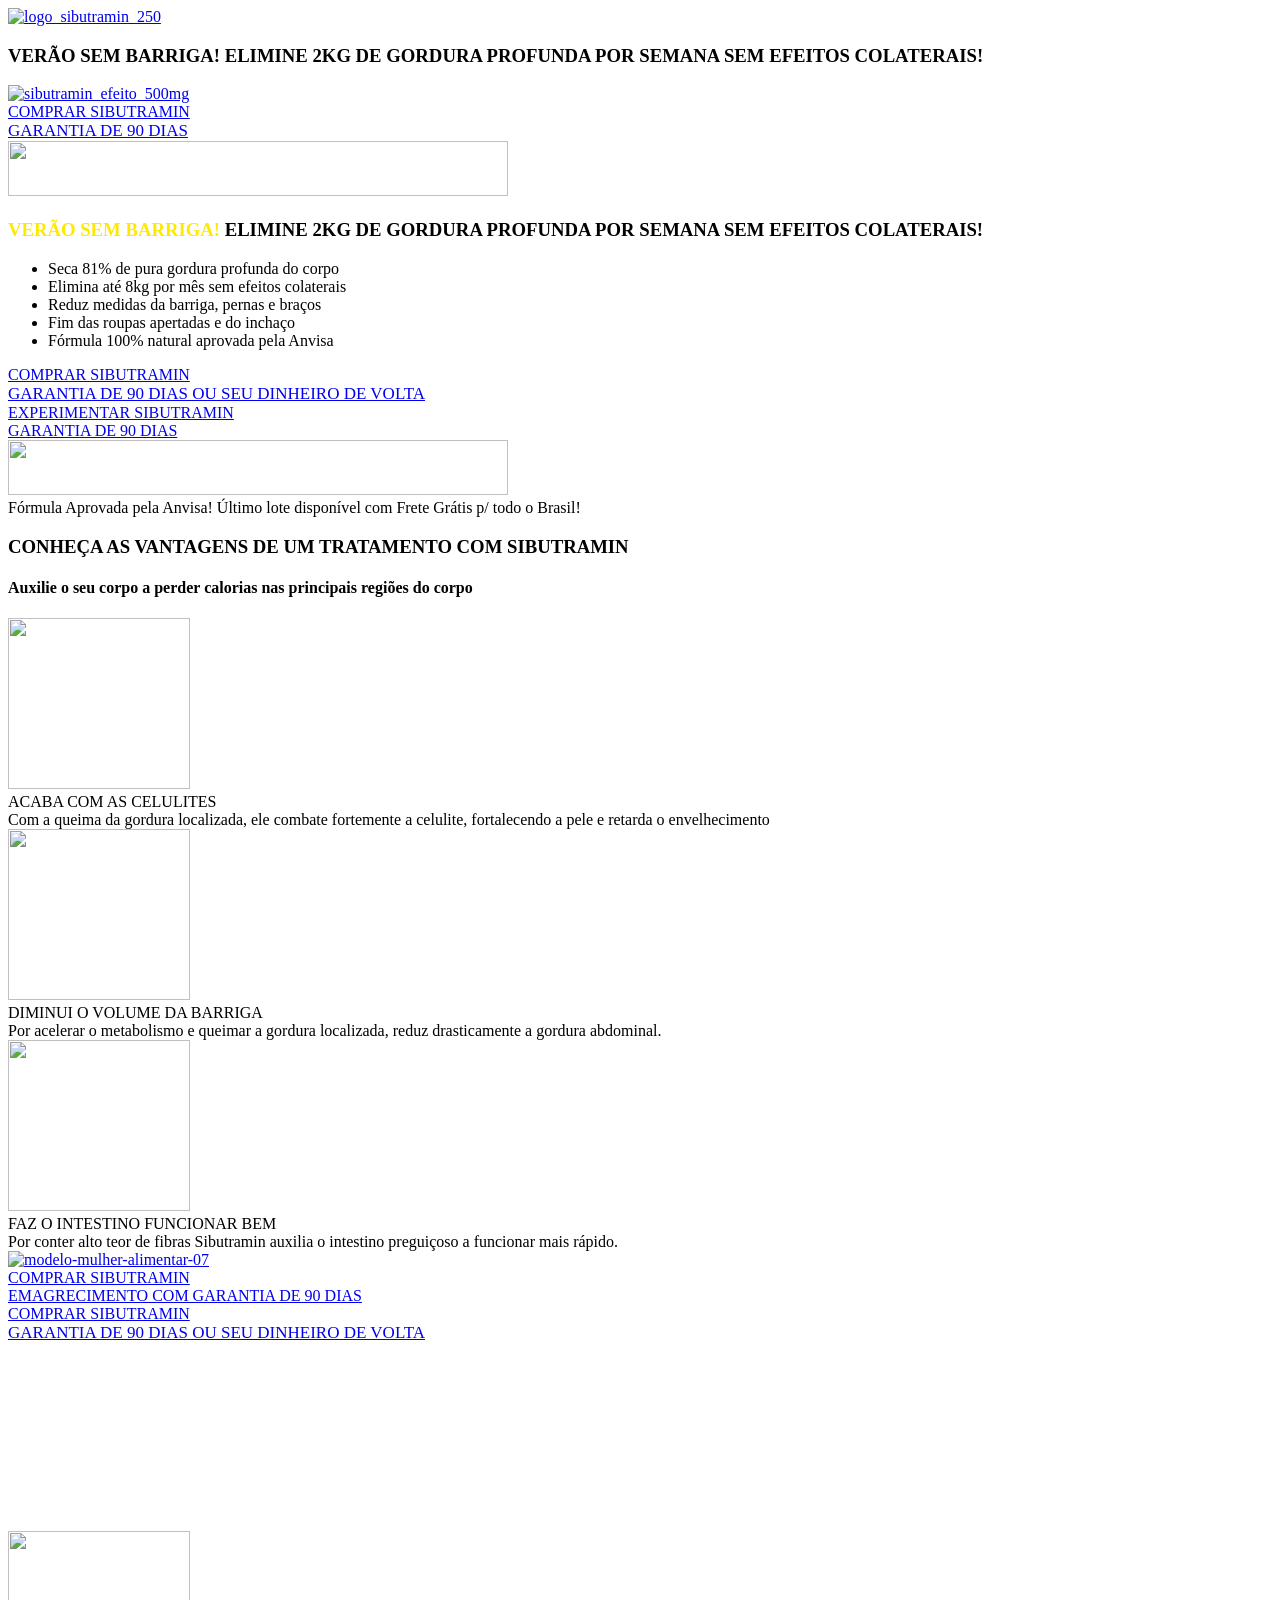
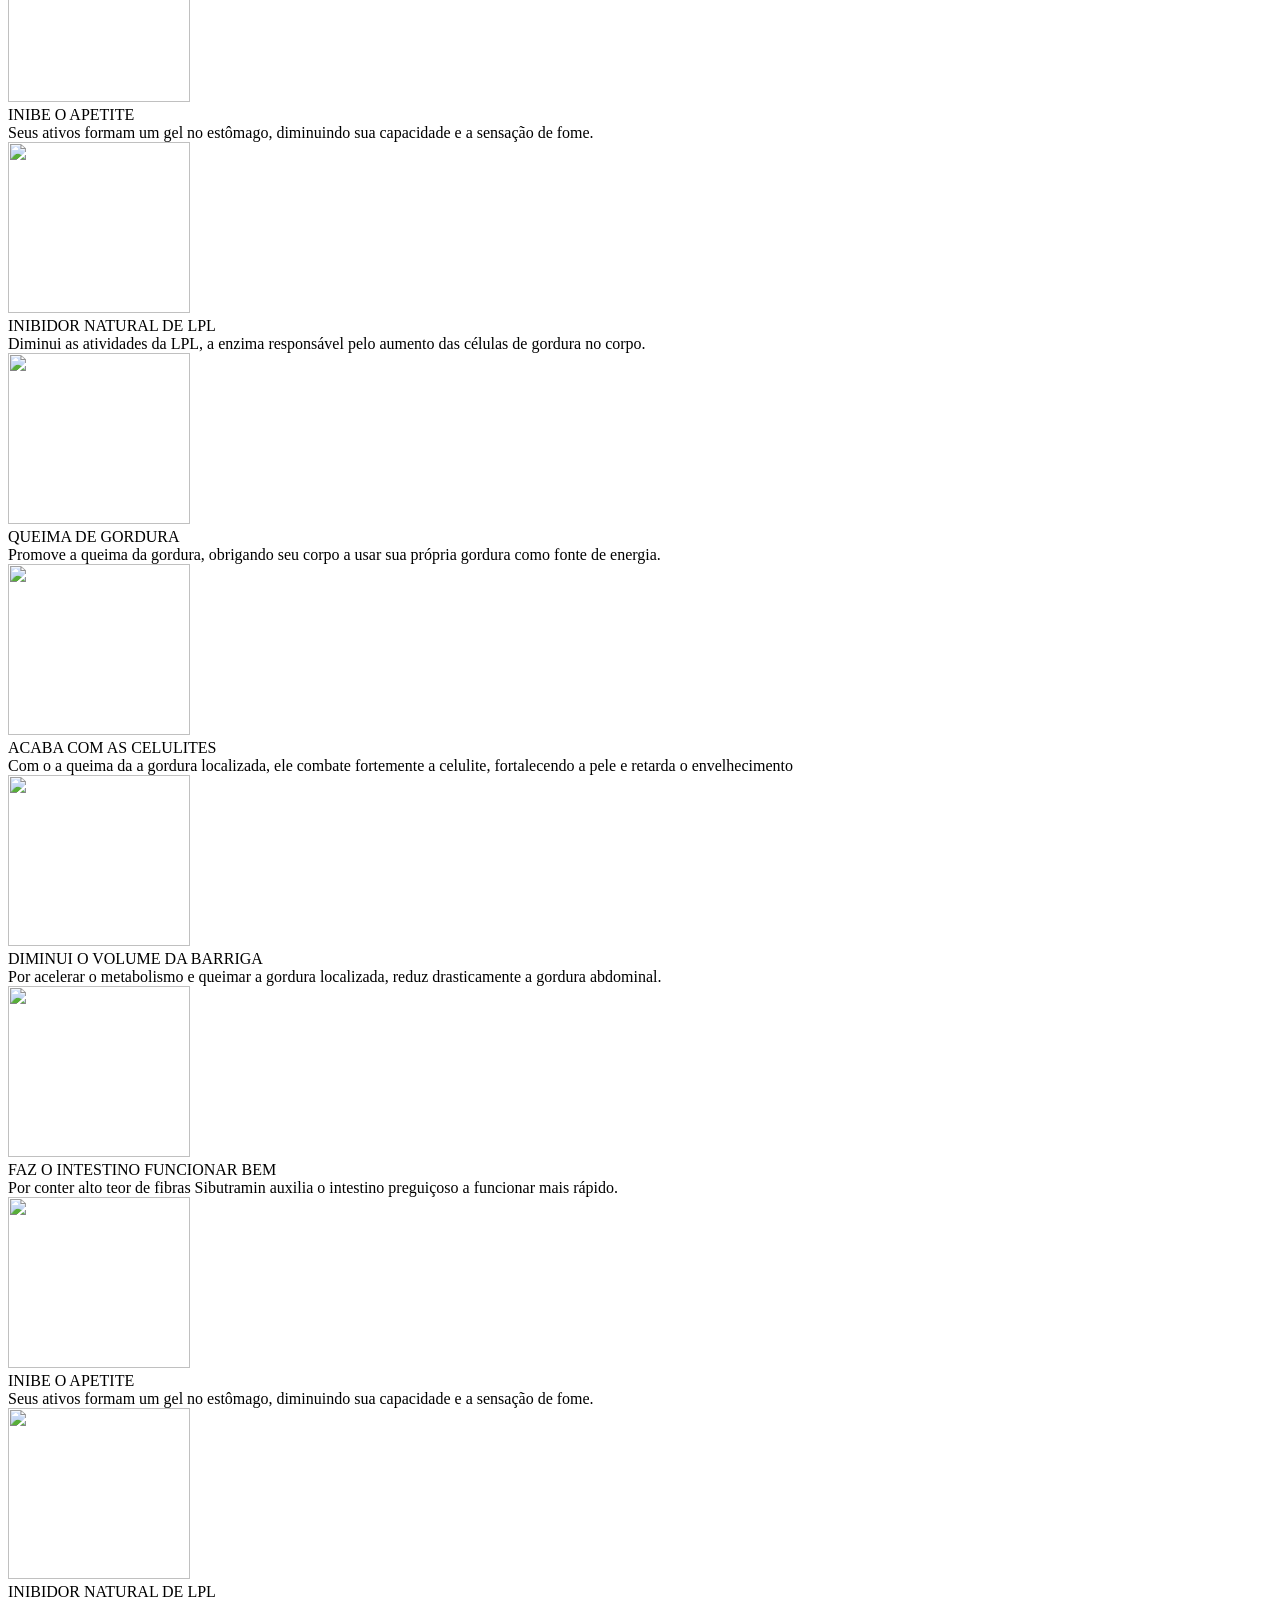
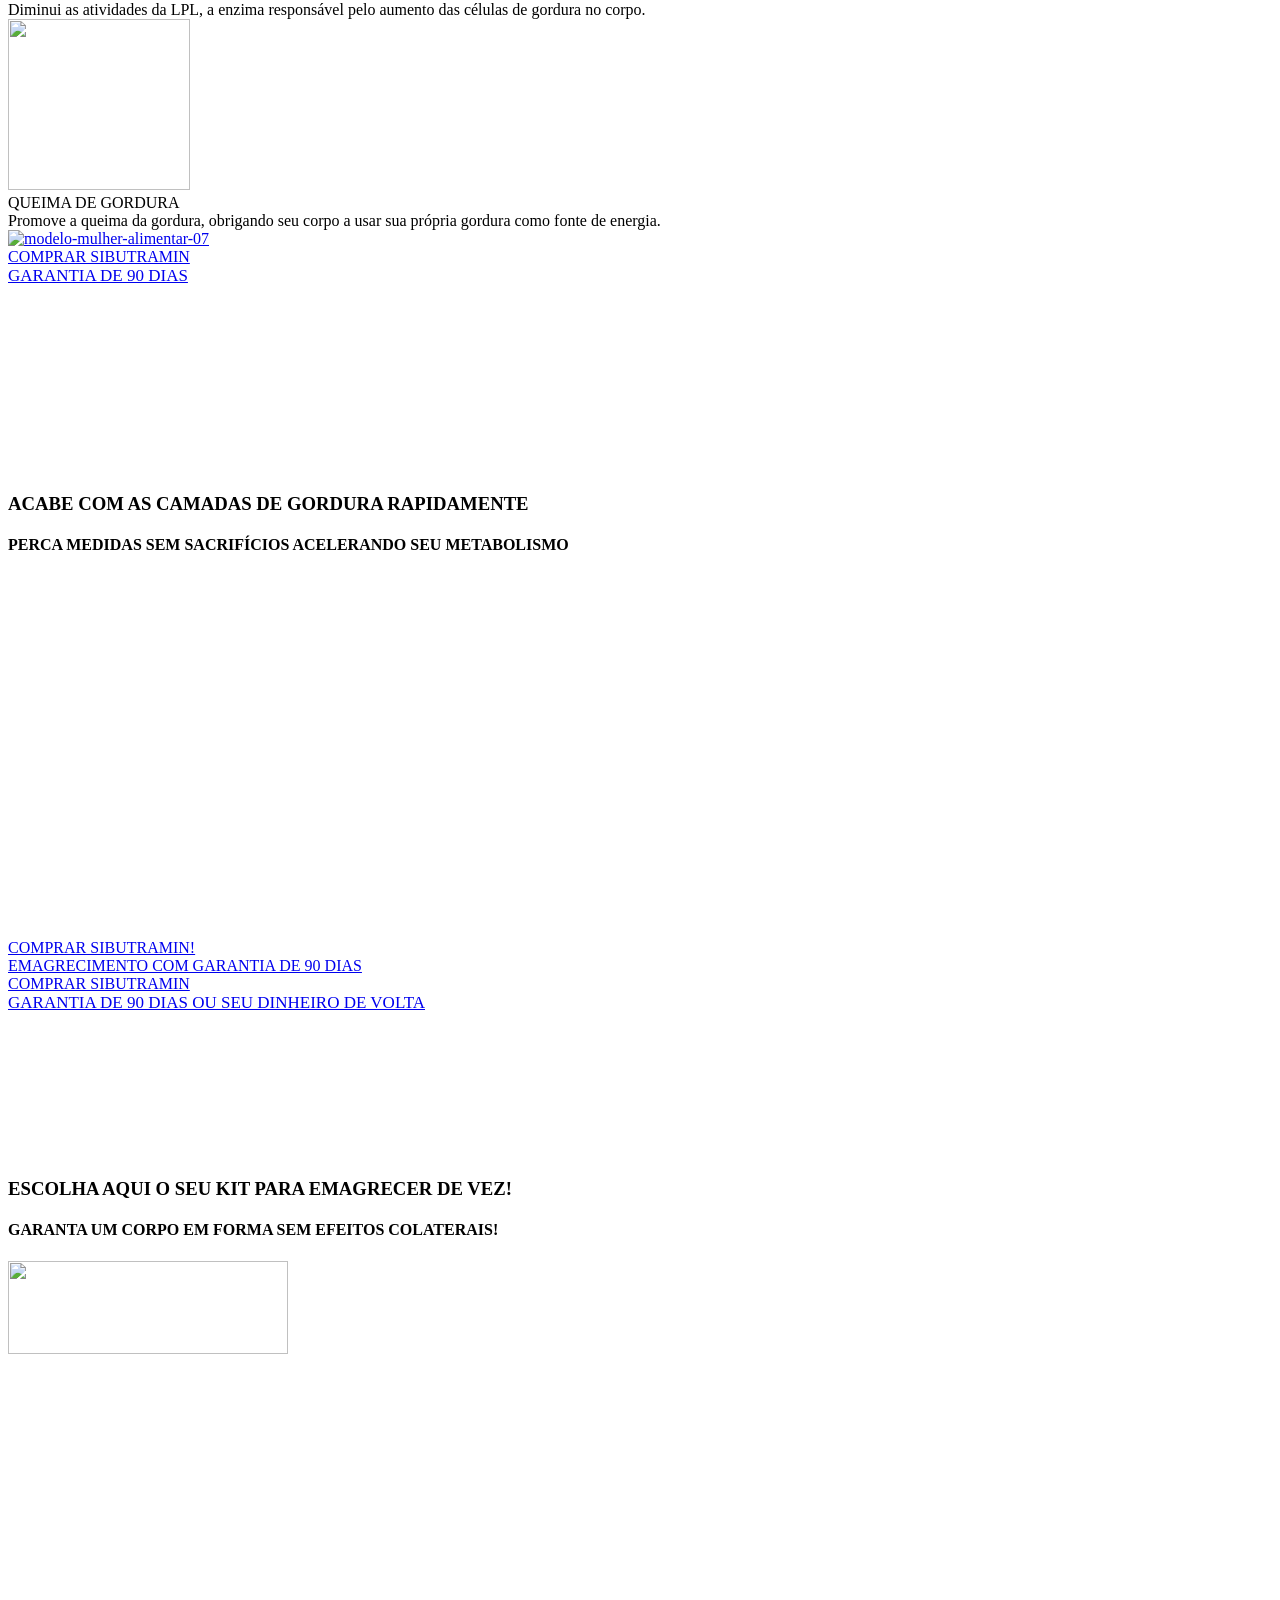
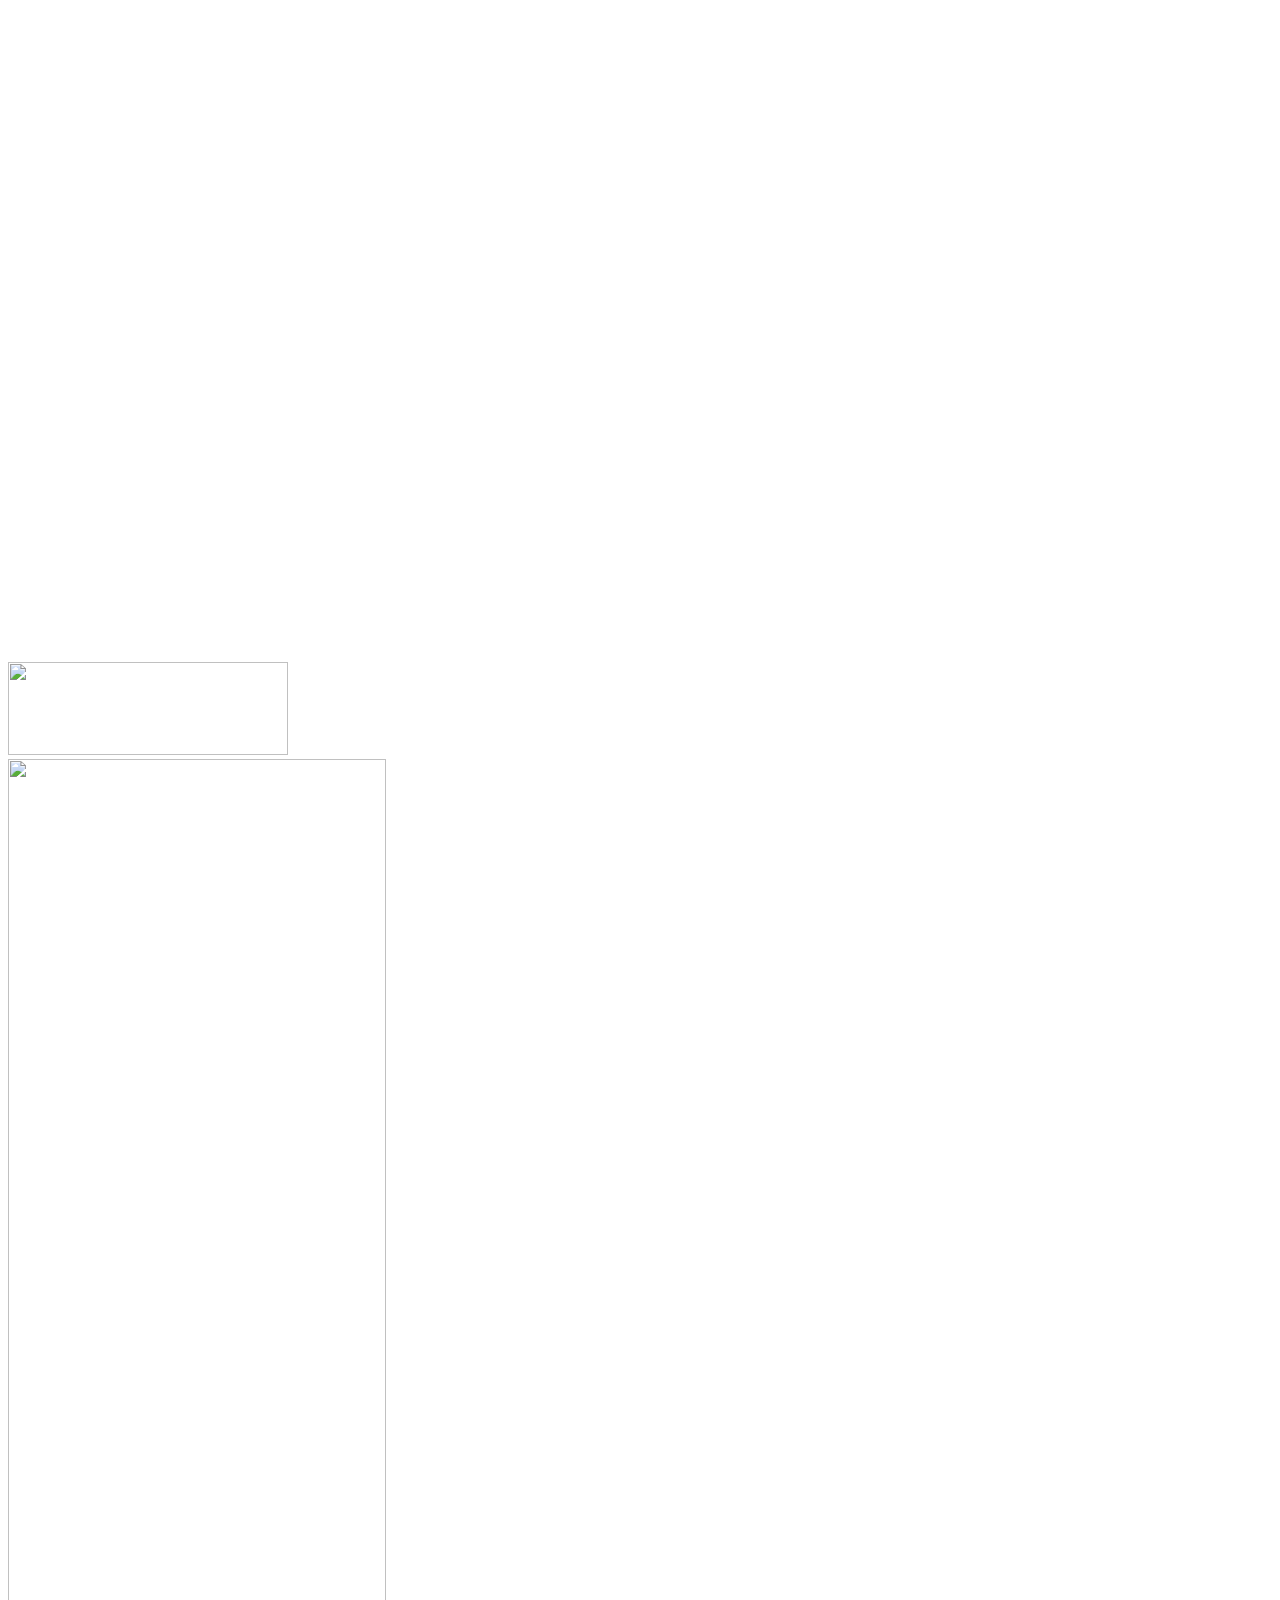
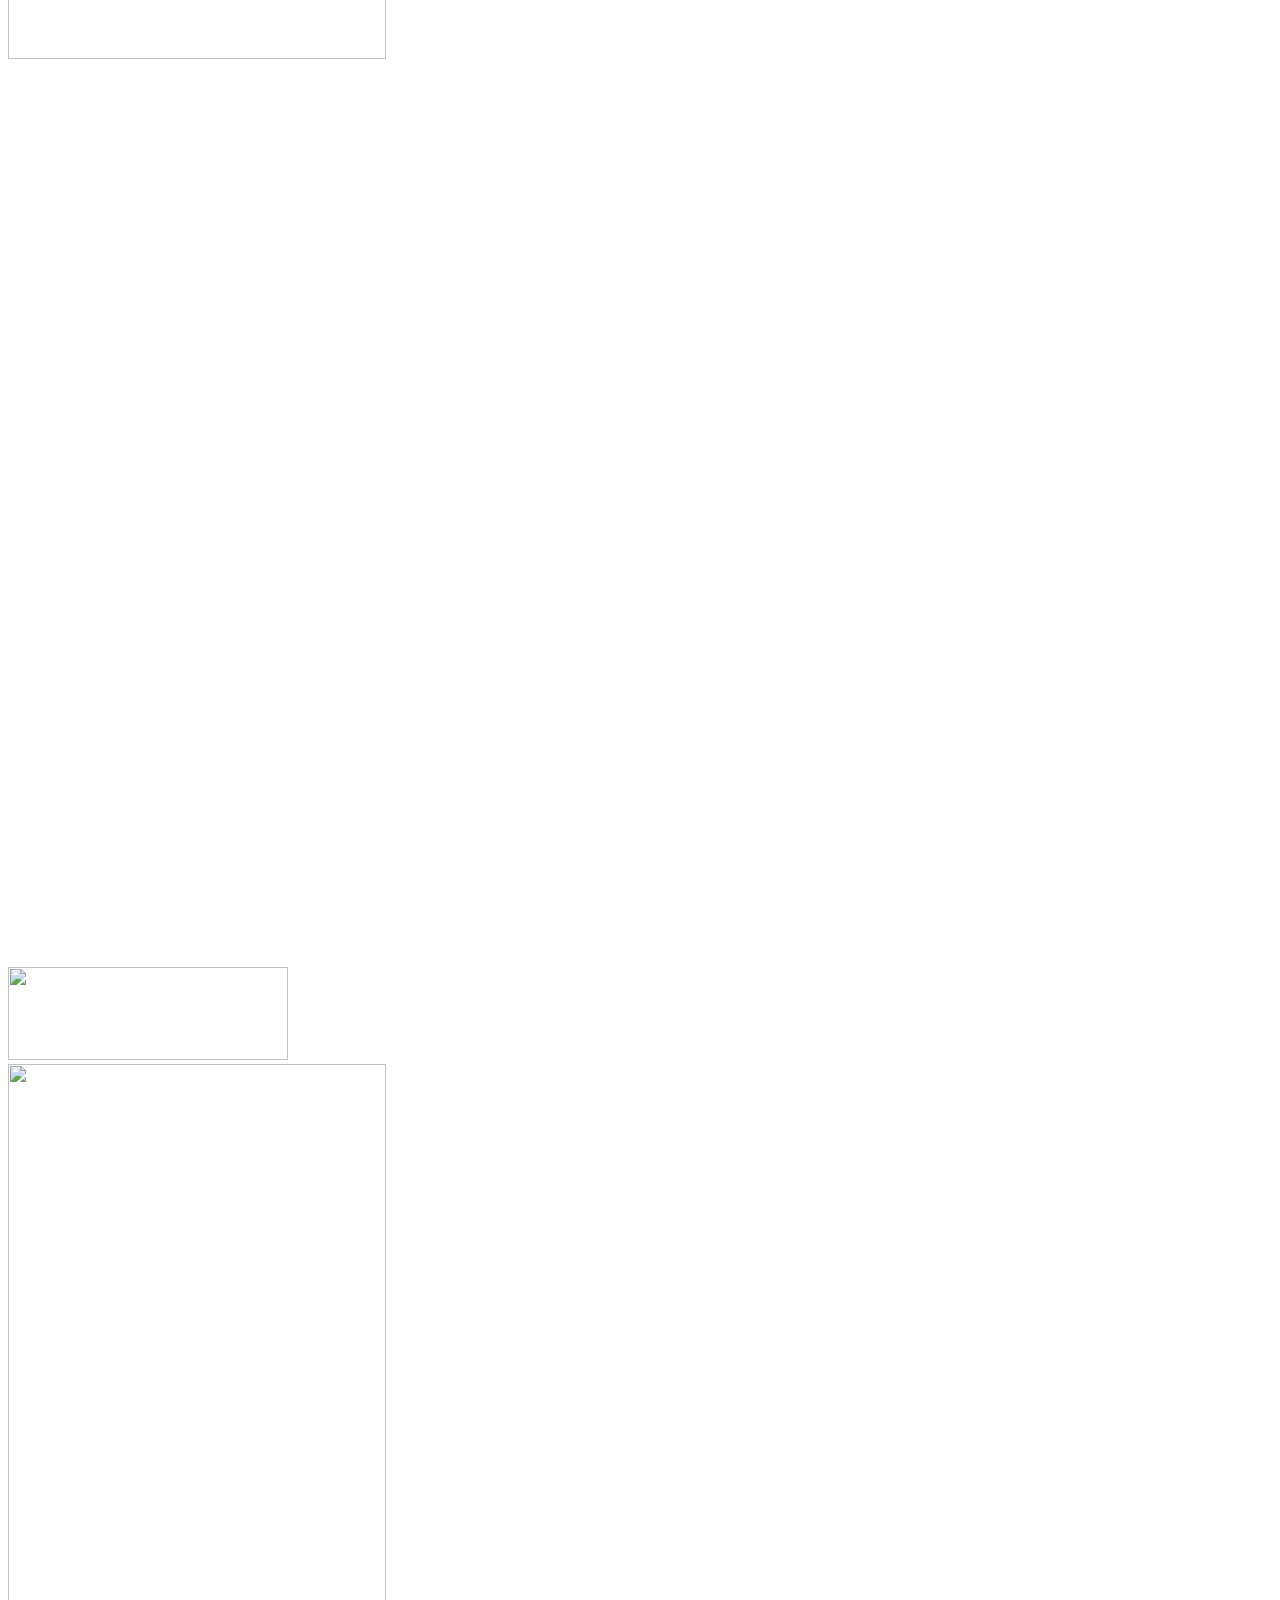
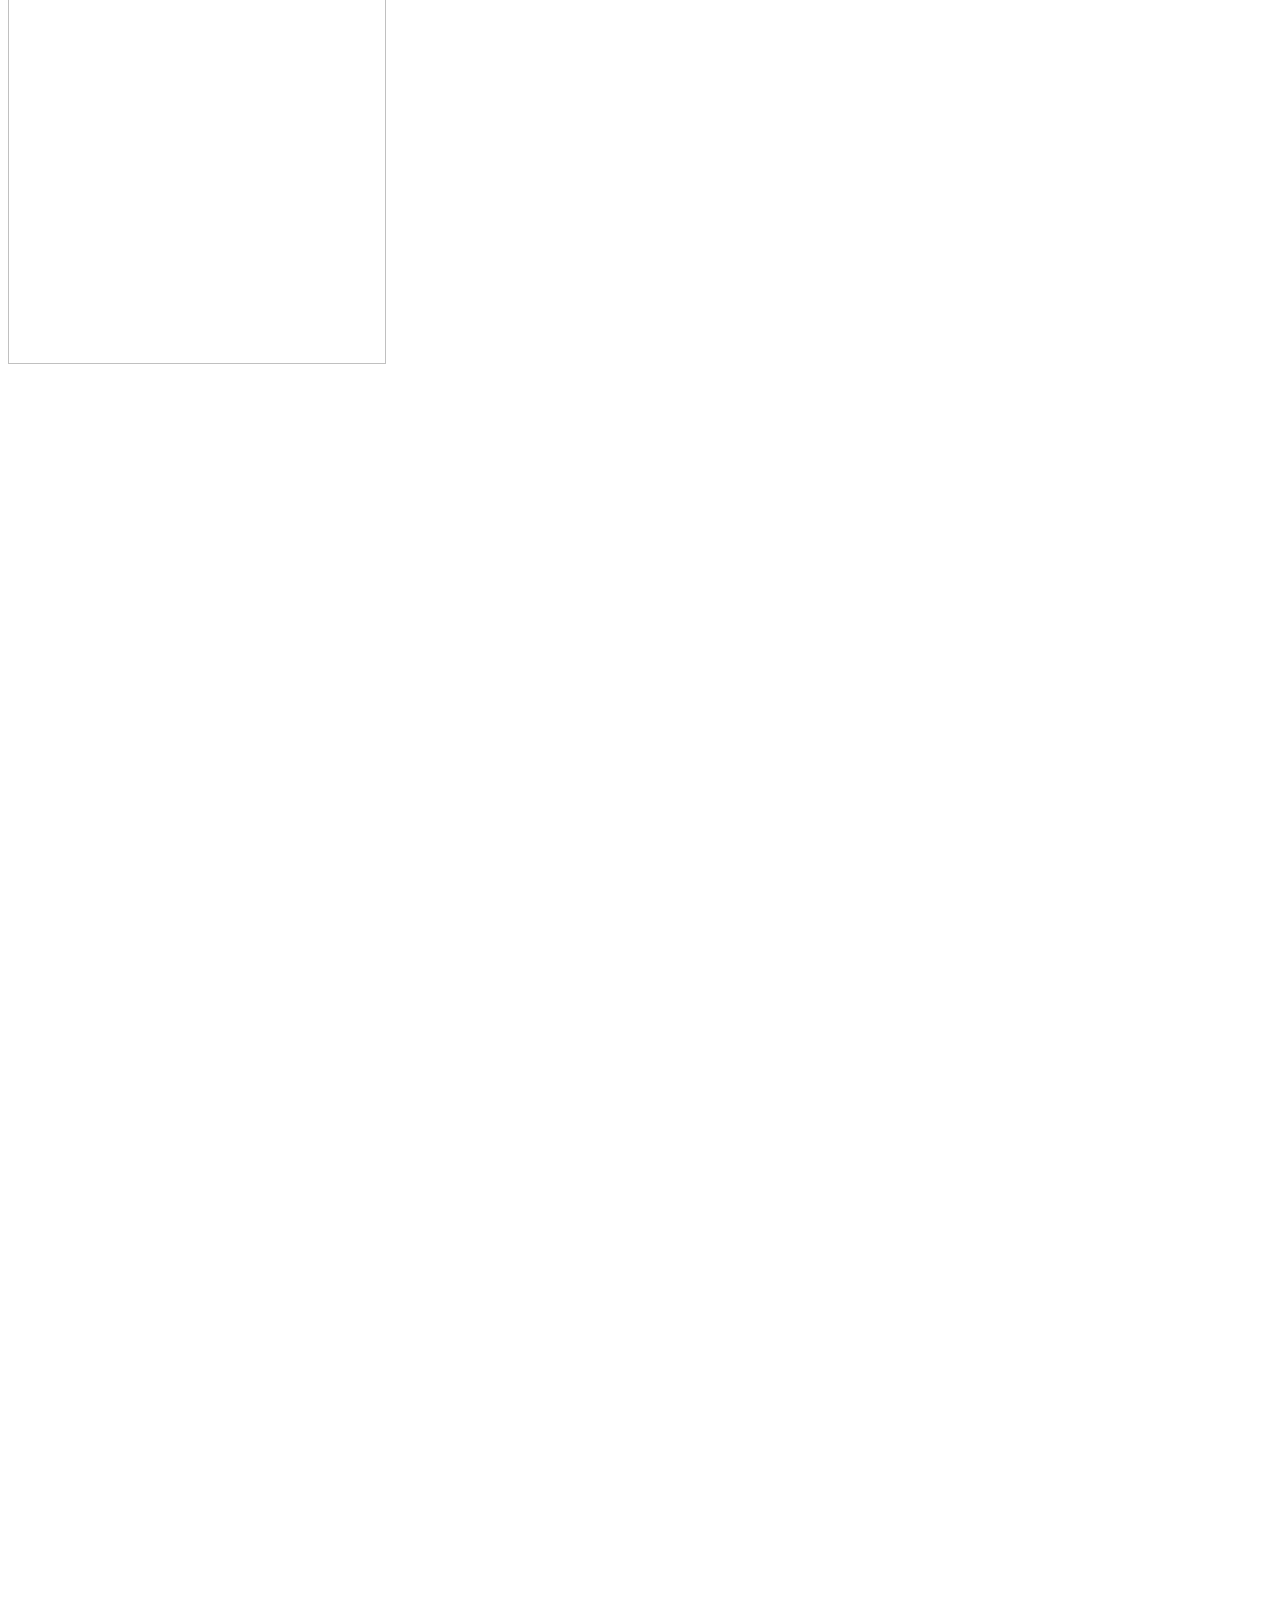
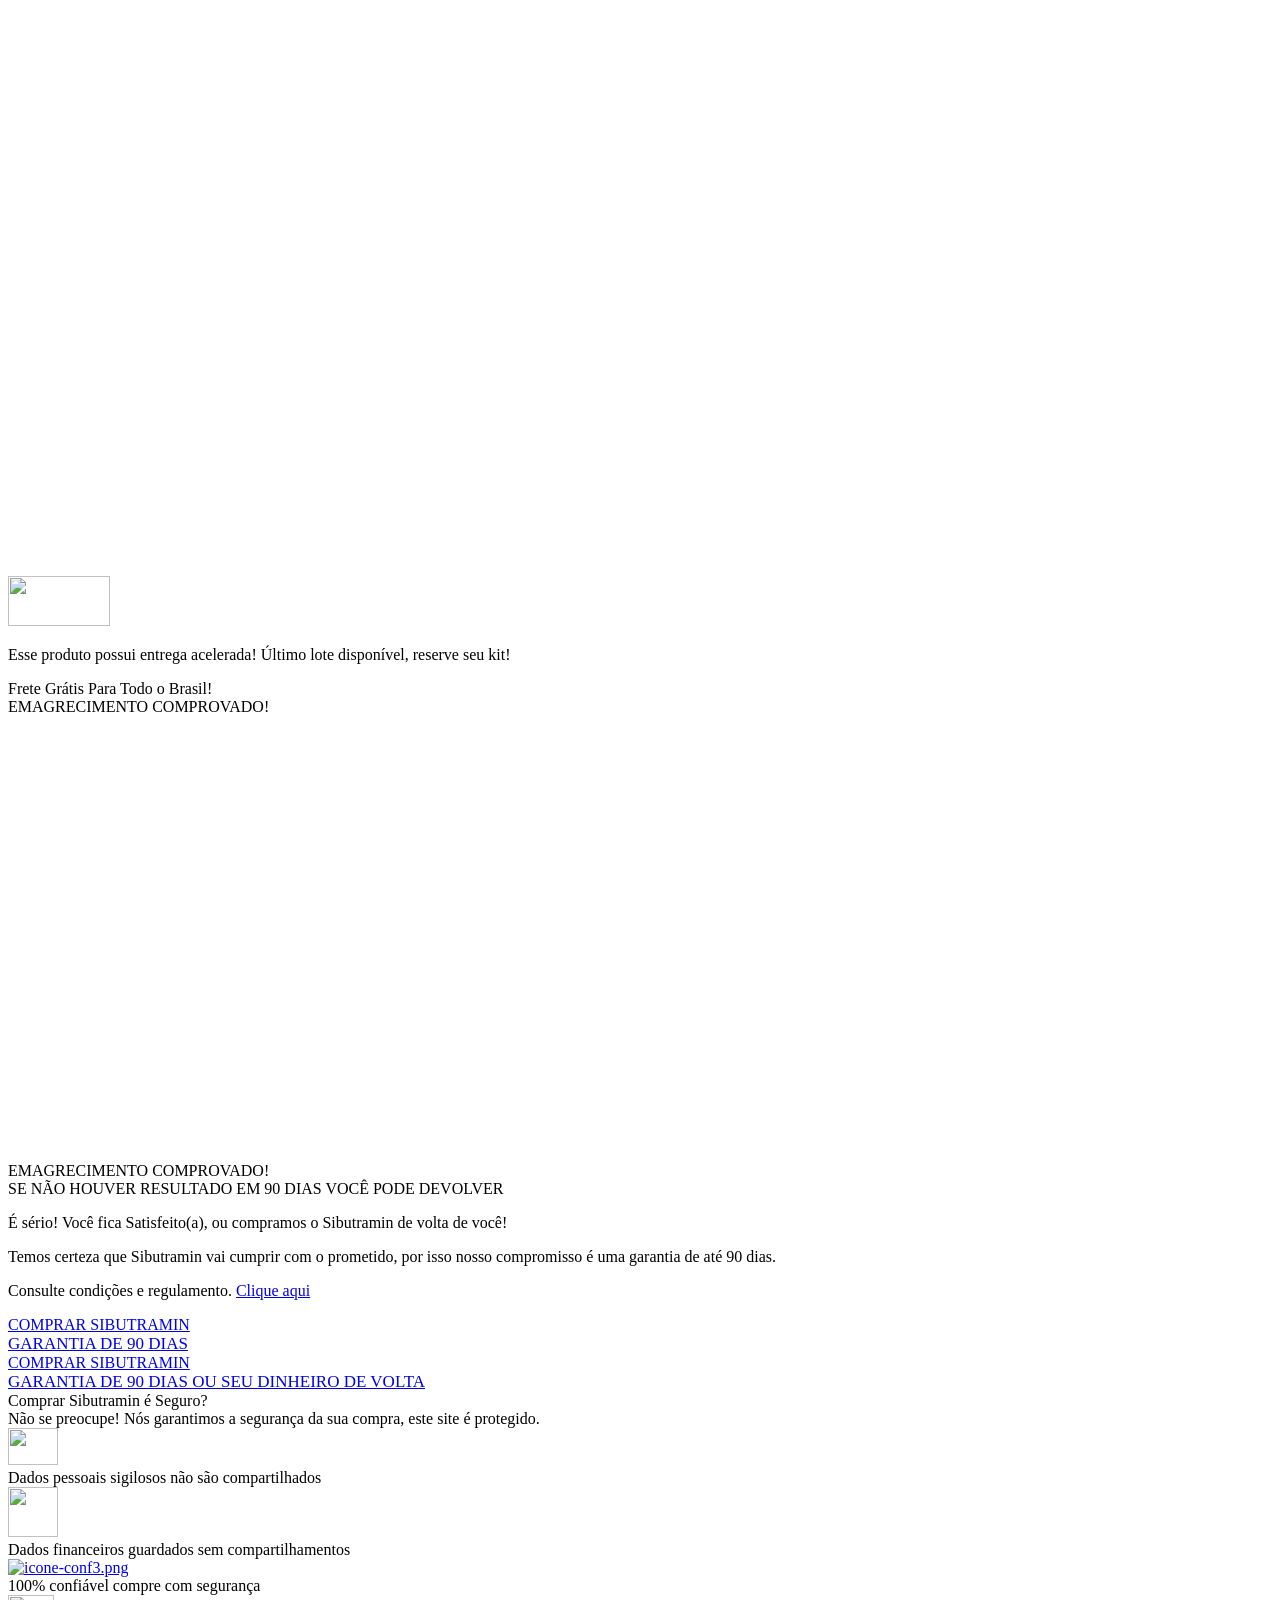
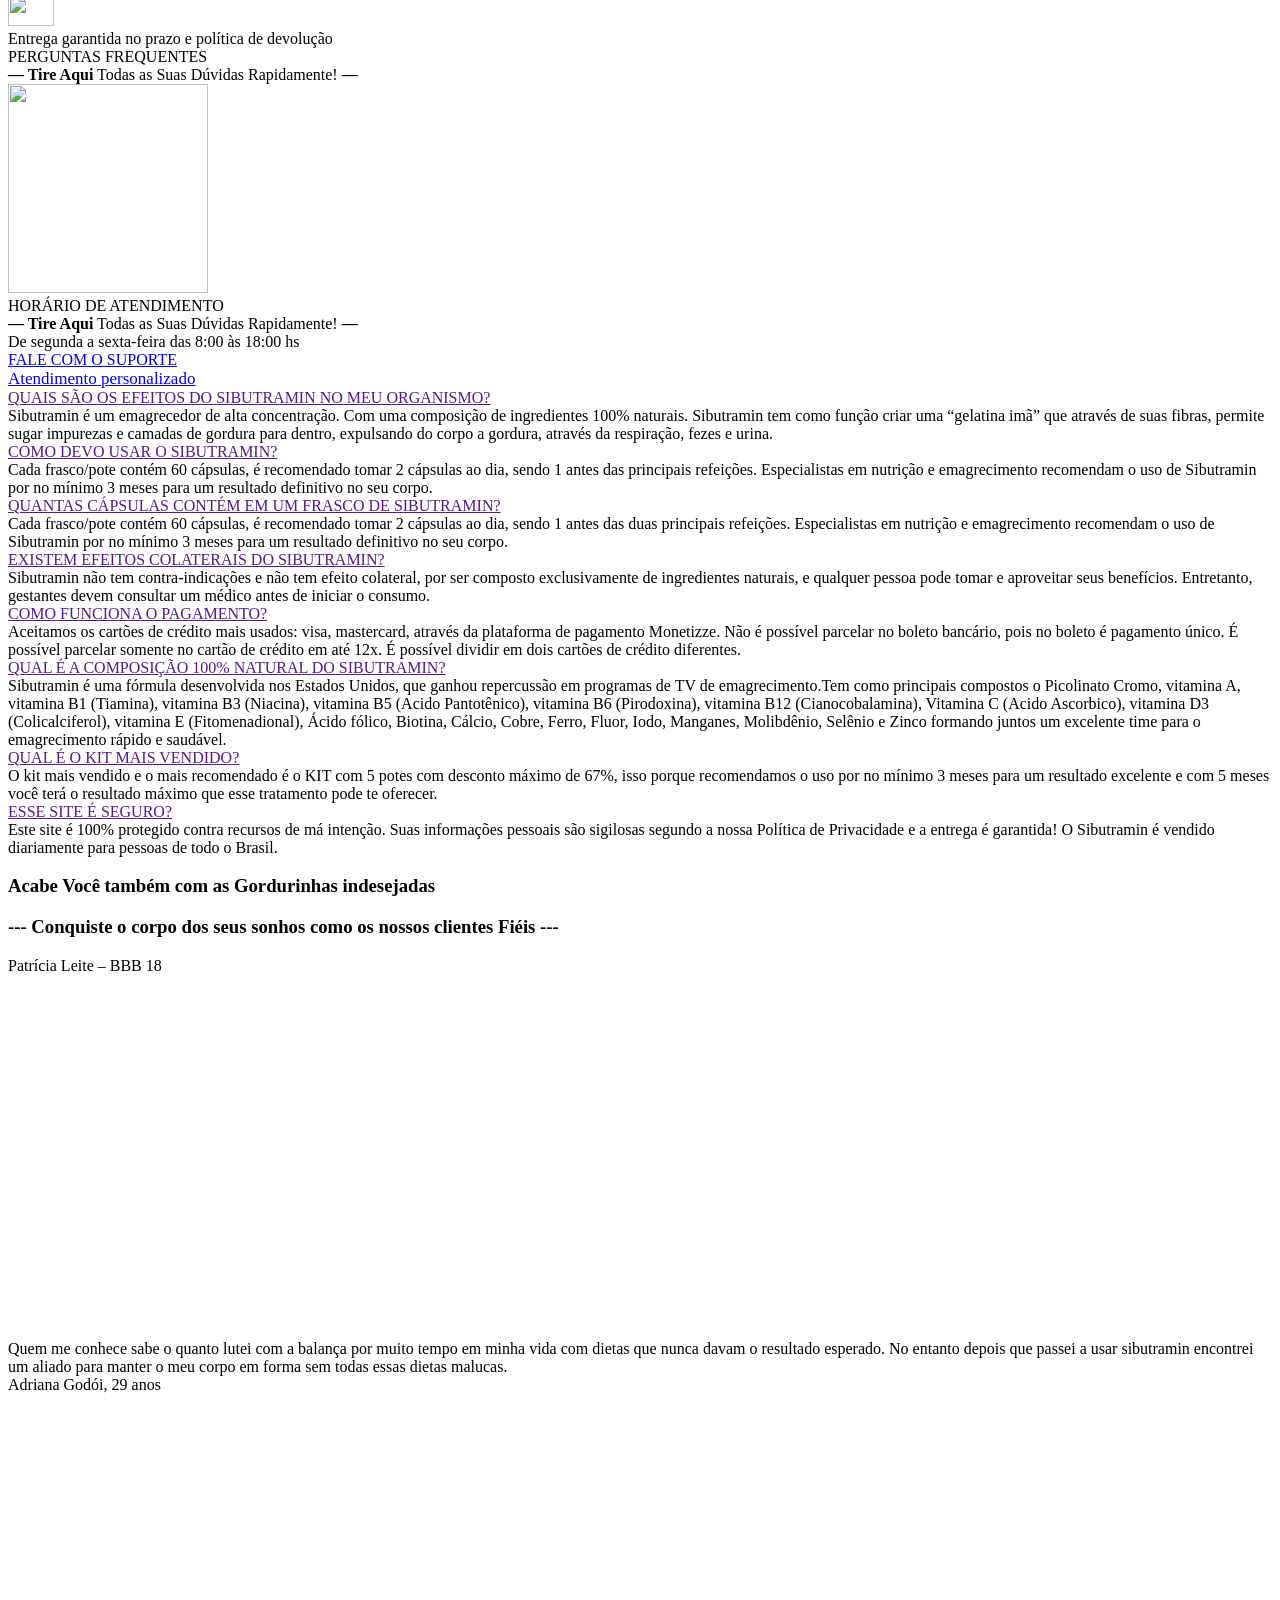
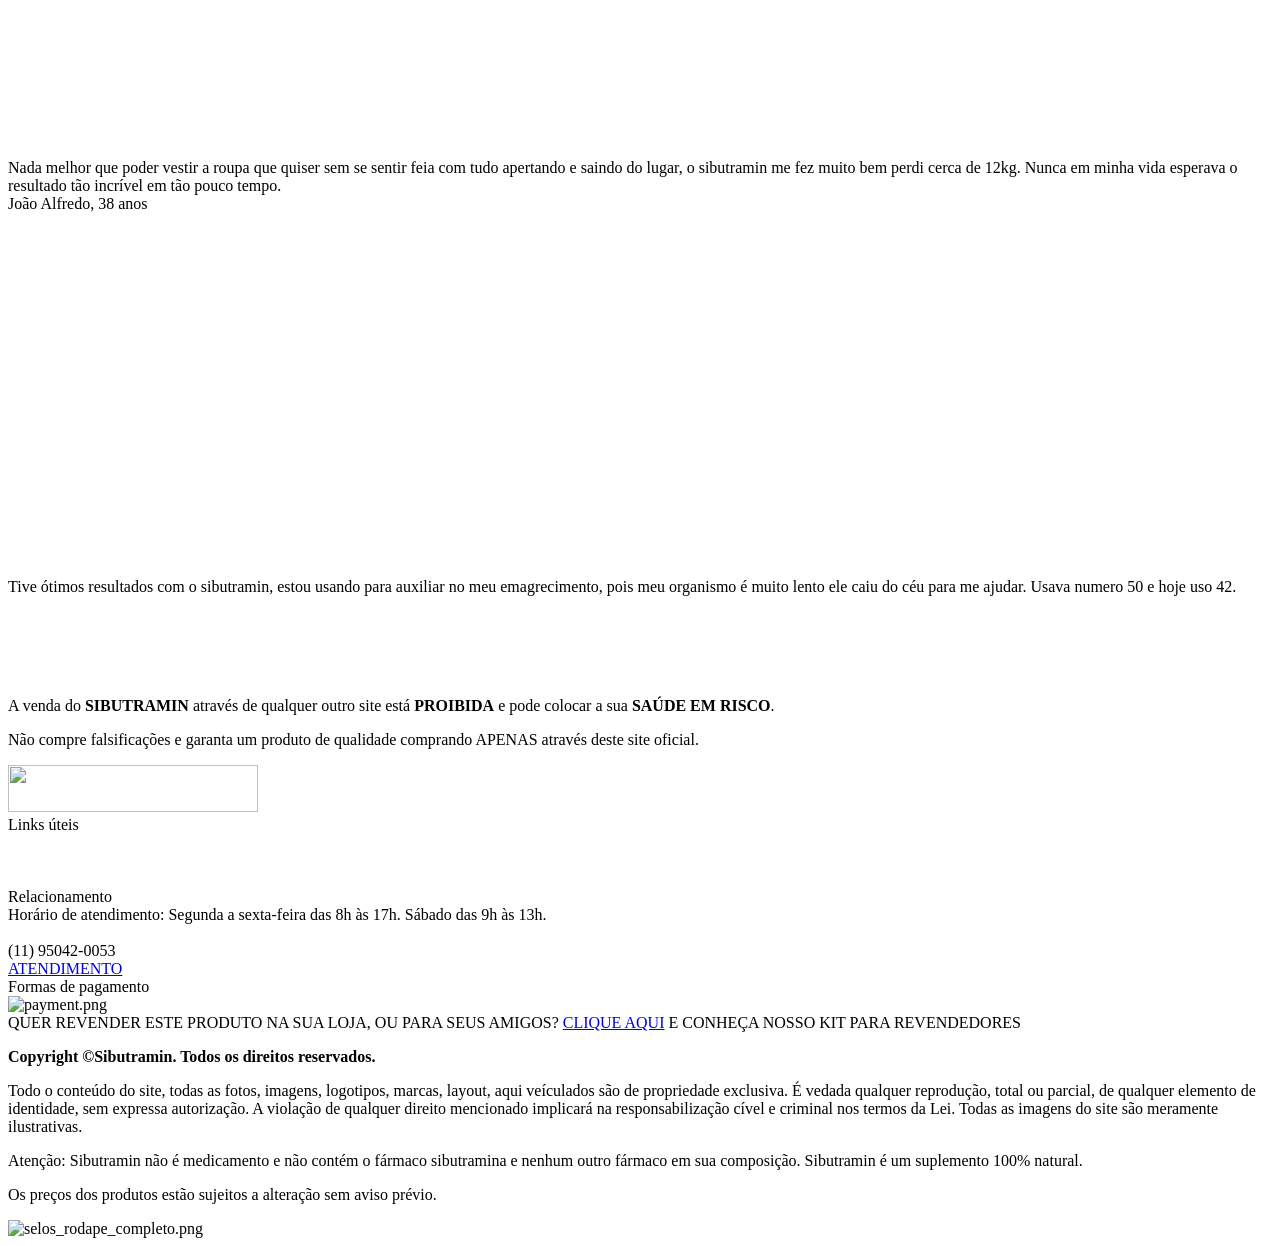
==== commit f4b70f19: "Add files via upload" ====
--- a/index.html
+++ b/index.html
@@ -846,7 +846,7 @@
 <div class="elementor-element elementor-element-bcbe6f7 elementor-widget elementor-widget-image" data-id="bcbe6f7" data-element_type="widget" data-widget_type="image.default">
 <div class="elementor-widget-container">
 <div class="elementor-image">
-<a href="https://app.monetizze.com.br/r/ADK20210311?u=c&pl=HU98267">
+<a href="https://app.monetizze.com.br/r/BCW1484395">
 <img width="378" height="900" src="https://sibutramin.com.br/wp-content/uploads/2022/03/Sibutramin-antigo-1-pote-500mg.jpg" class="attachment-large size-large" alt="" loading="lazy" srcset="https://sibutramin.com.br/wp-content/uploads/2022/03/Sibutramin-antigo-1-pote-500mg.jpg 378w, https://sibutramin.com.br/wp-content/uploads/2022/03/Sibutramin-antigo-1-pote-500mg-126x300.jpg 126w" sizes="(max-width: 378px) 100vw, 378px" /> </a>
 </div>
 </div>
@@ -866,7 +866,7 @@
 <div class="elementor-element elementor-element-d95666c elementor-widget elementor-widget-image" data-id="d95666c" data-element_type="widget" data-widget_type="image.default">
 <div class="elementor-widget-container">
 <div class="elementor-image">
-<a href="https://app.monetizze.com.br/r/ADK20210311?u=c&pl=PH129361">
+<a href="https://app.monetizze.com.br/r/BWY1484388">
 <img width="378" height="900" src="https://sibutramin.com.br/wp-content/uploads/2022/04/Sibutramin-antigo-5-potes-500mg-alteracao-19-04-22.gif" class="attachment-large size-large" alt="" loading="lazy" /> </a>
 </div>
 </div>
@@ -880,7 +880,7 @@
 <div class="elementor-element elementor-element-91a855f elementor-widget elementor-widget-image" data-id="91a855f" data-element_type="widget" data-widget_type="image.default">
 <div class="elementor-widget-container">
 <div class="elementor-image">
-<a href="https://app.monetizze.com.br/r/ADK20210311?u=c&pl=SD98268">
+<a href="https://app.monetizze.com.br/r/BWW1484394">
 <img width="378" height="900" src="https://sibutramin.com.br/wp-content/uploads/2022/03/sibutramin-antigo-3-pote-500mg.jpg" class="attachment-large size-large" alt="" loading="lazy" srcset="https://sibutramin.com.br/wp-content/uploads/2022/03/sibutramin-antigo-3-pote-500mg.jpg 378w, https://sibutramin.com.br/wp-content/uploads/2022/03/sibutramin-antigo-3-pote-500mg-126x300.jpg 126w" sizes="(max-width: 378px) 100vw, 378px" /> </a>
 </div>
 </div>
@@ -906,7 +906,7 @@
 <div class="elementor-element elementor-element-3e8c6d2 elementor-widget elementor-widget-image" data-id="3e8c6d2" data-element_type="widget" data-widget_type="image.default">
 <div class="elementor-widget-container">
 <div class="elementor-image">
-<a href="https://app.monetizze.com.br/r/ADK20210311?u=c&pl=PH129361">
+<a href="https://app.monetizze.com.br/r/BWY1484388">
 <img width="378" height="900" src="https://sibutramin.com.br/wp-content/uploads/2022/04/Sibutramin-antigo-5-potes-500mg-alteracao-19-04-22.gif" class="attachment-large size-large" alt="" loading="lazy" /> </a>
 </div>
 </div>
@@ -920,7 +920,7 @@
 <div class="elementor-element elementor-element-94179b1 elementor-widget elementor-widget-image" data-id="94179b1" data-element_type="widget" data-widget_type="image.default">
 <div class="elementor-widget-container">
 <div class="elementor-image">
-<a href="https://app.monetizze.com.br/r/ADK20210311?u=c&pl=HU98267">
+<a href="https://app.monetizze.com.br/r/BCW1484395">
 <img width="378" height="900" src="https://sibutramin.com.br/wp-content/uploads/2022/03/Sibutramin-antigo-1-pote-500mg.jpg" class="attachment-large size-large" alt="" loading="lazy" srcset="https://sibutramin.com.br/wp-content/uploads/2022/03/Sibutramin-antigo-1-pote-500mg.jpg 378w, https://sibutramin.com.br/wp-content/uploads/2022/03/Sibutramin-antigo-1-pote-500mg-126x300.jpg 126w" sizes="(max-width: 378px) 100vw, 378px" /> </a>
 </div>
 </div>
@@ -934,7 +934,7 @@
 <div class="elementor-element elementor-element-b1d7ad7 elementor-widget elementor-widget-image" data-id="b1d7ad7" data-element_type="widget" data-widget_type="image.default">
 <div class="elementor-widget-container">
 <div class="elementor-image">
-<a href="https://app.monetizze.com.br/r/ADK20210311?u=c&pl=SD98268">
+<a href="https://app.monetizze.com.br/r/BWW1484394">
 <img width="378" height="900" src="https://sibutramin.com.br/wp-content/uploads/2022/03/sibutramin-antigo-3-pote-500mg.jpg" class="attachment-large size-large" alt="" loading="lazy" srcset="https://sibutramin.com.br/wp-content/uploads/2022/03/sibutramin-antigo-3-pote-500mg.jpg 378w, https://sibutramin.com.br/wp-content/uploads/2022/03/sibutramin-antigo-3-pote-500mg-126x300.jpg 126w" sizes="(max-width: 378px) 100vw, 378px" /> </a>
 </div>
 </div>
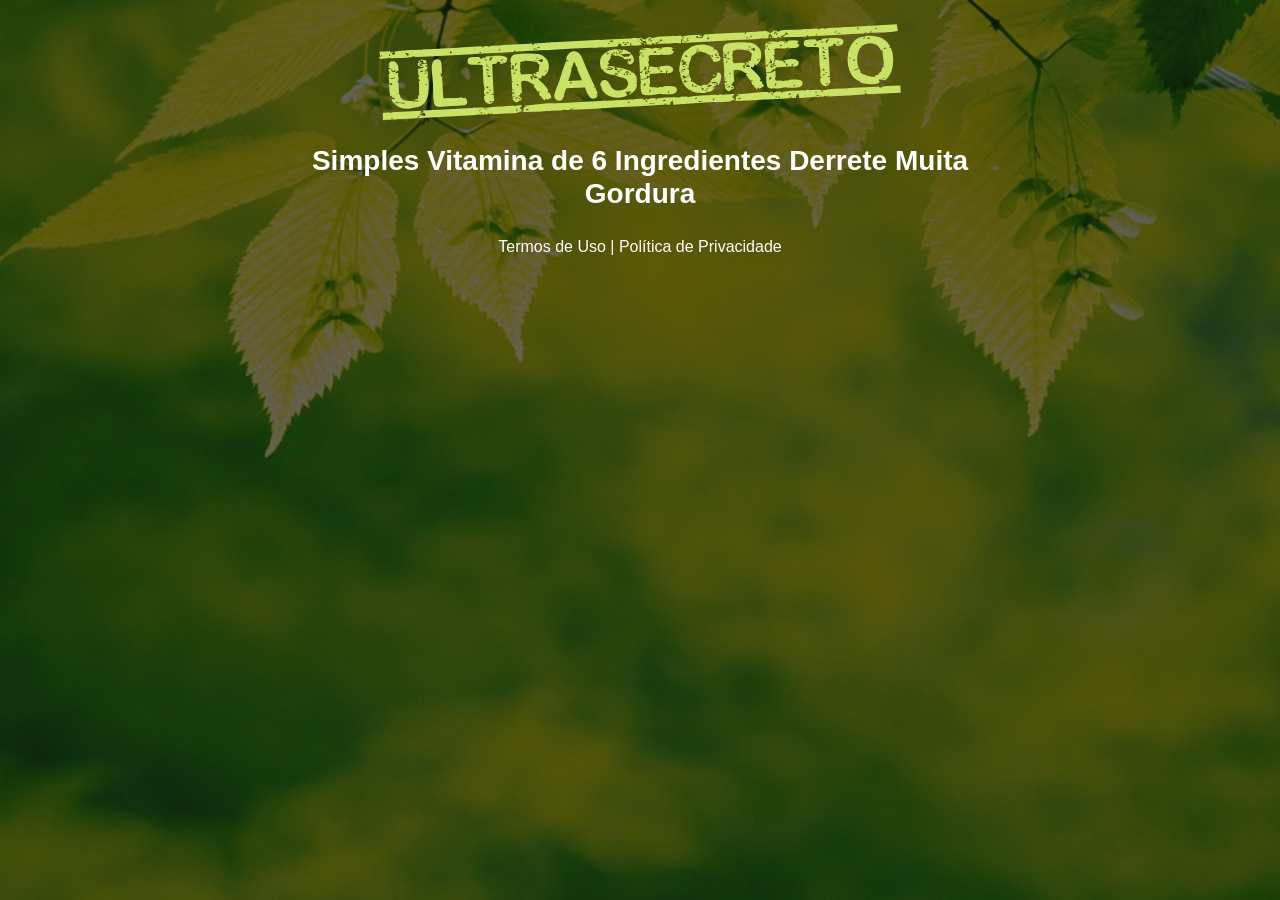
==== commit d4075428: "Add files via upload" ====
--- a/index.html
+++ b/index.html
@@ -1,1699 +1,70 @@
-<!DOCTYPE html>
-<html lang="pt-BR">
-<head>
-	<!-- Meta Pixel Code -->
-<script>
-  !function(f,b,e,v,n,t,s)
-  {if(f.fbq)return;n=f.fbq=function(){n.callMethod?
-  n.callMethod.apply(n,arguments):n.queue.push(arguments)};
-  if(!f._fbq)f._fbq=n;n.push=n;n.loaded=!0;n.version='2.0';
-  n.queue=[];t=b.createElement(e);t.async=!0;
-  t.src=v;s=b.getElementsByTagName(e)[0];
-  s.parentNode.insertBefore(t,s)}(window, document,'script',
-  'https://connect.facebook.net/en_US/fbevents.js');
-  fbq('init', '1442934732804425');
-  fbq('track', 'PageView');
-</script>
-<noscript><img height="1" width="1" style="display:none"
-  src="https://www.facebook.com/tr?id=1442934732804425&ev=PageView&noscript=1"
-/></noscript>
-<!-- End Meta Pixel Code -->
-
-<meta charset="UTF-8">
-<title>Sibutramin &#8211; Suplemento alimentar em Cápsulas</title>
-<meta name='robots' content='max-image-preview:large' />
-<link rel='dns-prefetch' href='//s.w.org' />
-<link rel="alternate" type="application/rss+xml" title="Feed para Sibutramin &raquo;" href="https://sibutramin.com.br/feed/" />
-<link rel="alternate" type="application/rss+xml" title="Feed de comentários para Sibutramin &raquo;" href="https://sibutramin.com.br/comments/feed/" />
-<script>
-window._wpemojiSettings = {"baseUrl":"https:\/\/s.w.org\/images\/core\/emoji\/13.1.0\/72x72\/","ext":".png","svgUrl":"https:\/\/s.w.org\/images\/core\/emoji\/13.1.0\/svg\/","svgExt":".svg","source":{"concatemoji":"https:\/\/sibutramin.com.br\/wp-includes\/js\/wp-emoji-release.min.js?ver=5.9.3"}};
-/*! This file is auto-generated */
-!function(e,a,t){var n,r,o,i=a.createElement("canvas"),p=i.getContext&&i.getContext("2d");function s(e,t){var a=String.fromCharCode;p.clearRect(0,0,i.width,i.height),p.fillText(a.apply(this,e),0,0);e=i.toDataURL();return p.clearRect(0,0,i.width,i.height),p.fillText(a.apply(this,t),0,0),e===i.toDataURL()}function c(e){var t=a.createElement("script");t.src=e,t.defer=t.type="text/javascript",a.getElementsByTagName("head")[0].appendChild(t)}for(o=Array("flag","emoji"),t.supports={everything:!0,everythingExceptFlag:!0},r=0;r<o.length;r++)t.supports[o[r]]=function(e){if(!p||!p.fillText)return!1;switch(p.textBaseline="top",p.font="600 32px Arial",e){case"flag":return s([127987,65039,8205,9895,65039],[127987,65039,8203,9895,65039])?!1:!s([55356,56826,55356,56819],[55356,56826,8203,55356,56819])&&!s([55356,57332,56128,56423,56128,56418,56128,56421,56128,56430,56128,56423,56128,56447],[55356,57332,8203,56128,56423,8203,56128,56418,8203,56128,56421,8203,56128,56430,8203,56128,56423,8203,56128,56447]);case"emoji":return!s([10084,65039,8205,55357,56613],[10084,65039,8203,55357,56613])}return!1}(o[r]),t.supports.everything=t.supports.everything&&t.supports[o[r]],"flag"!==o[r]&&(t.supports.everythingExceptFlag=t.supports.everythingExceptFlag&&t.supports[o[r]]);t.supports.everythingExceptFlag=t.supports.everythingExceptFlag&&!t.supports.flag,t.DOMReady=!1,t.readyCallback=function(){t.DOMReady=!0},t.supports.everything||(n=function(){t.readyCallback()},a.addEventListener?(a.addEventListener("DOMContentLoaded",n,!1),e.addEventListener("load",n,!1)):(e.attachEvent("onload",n),a.attachEvent("onreadystatechange",function(){"complete"===a.readyState&&t.readyCallback()})),(n=t.source||{}).concatemoji?c(n.concatemoji):n.wpemoji&&n.twemoji&&(c(n.twemoji),c(n.wpemoji)))}(window,document,window._wpemojiSettings);
-</script>
-<style>
-img.wp-smiley,
-img.emoji {
-	display: inline !important;
-	border: none !important;
-	box-shadow: none !important;
-	height: 1em !important;
-	width: 1em !important;
-	margin: 0 0.07em !important;
-	vertical-align: -0.1em !important;
-	background: none !important;
-	padding: 0 !important;
-}
-</style>
-<link rel='stylesheet' id='wp-block-library-css' href='https://sibutramin.com.br/wp-includes/css/dist/block-library/style.min.css?ver=5.9.3' media='all' />
-<style id='wp-block-library-theme-inline-css'>
-.wp-block-audio figcaption{color:#555;font-size:13px;text-align:center}.is-dark-theme .wp-block-audio figcaption{color:hsla(0,0%,100%,.65)}.wp-block-code>code{font-family:Menlo,Consolas,monaco,monospace;color:#1e1e1e;padding:.8em 1em;border:1px solid #ddd;border-radius:4px}.wp-block-embed figcaption{color:#555;font-size:13px;text-align:center}.is-dark-theme .wp-block-embed figcaption{color:hsla(0,0%,100%,.65)}.blocks-gallery-caption{color:#555;font-size:13px;text-align:center}.is-dark-theme .blocks-gallery-caption{color:hsla(0,0%,100%,.65)}.wp-block-image figcaption{color:#555;font-size:13px;text-align:center}.is-dark-theme .wp-block-image figcaption{color:hsla(0,0%,100%,.65)}.wp-block-pullquote{border-top:4px solid;border-bottom:4px solid;margin-bottom:1.75em;color:currentColor}.wp-block-pullquote__citation,.wp-block-pullquote cite,.wp-block-pullquote footer{color:currentColor;text-transform:uppercase;font-size:.8125em;font-style:normal}.wp-block-quote{border-left:.25em solid;margin:0 0 1.75em;padding-left:1em}.wp-block-quote cite,.wp-block-quote footer{color:currentColor;font-size:.8125em;position:relative;font-style:normal}.wp-block-quote.has-text-align-right{border-left:none;border-right:.25em solid;padding-left:0;padding-right:1em}.wp-block-quote.has-text-align-center{border:none;padding-left:0}.wp-block-quote.is-large,.wp-block-quote.is-style-large,.wp-block-quote.is-style-plain{border:none}.wp-block-search .wp-block-search__label{font-weight:700}.wp-block-group:where(.has-background){padding:1.25em 2.375em}.wp-block-separator{border:none;border-bottom:2px solid;margin-left:auto;margin-right:auto;opacity:.4}.wp-block-separator:not(.is-style-wide):not(.is-style-dots){width:100px}.wp-block-separator.has-background:not(.is-style-dots){border-bottom:none;height:1px}.wp-block-separator.has-background:not(.is-style-wide):not(.is-style-dots){height:2px}.wp-block-table thead{border-bottom:3px solid}.wp-block-table tfoot{border-top:3px solid}.wp-block-table td,.wp-block-table th{padding:.5em;border:1px solid;word-break:normal}.wp-block-table figcaption{color:#555;font-size:13px;text-align:center}.is-dark-theme .wp-block-table figcaption{color:hsla(0,0%,100%,.65)}.wp-block-video figcaption{color:#555;font-size:13px;text-align:center}.is-dark-theme .wp-block-video figcaption{color:hsla(0,0%,100%,.65)}.wp-block-template-part.has-background{padding:1.25em 2.375em;margin-top:0;margin-bottom:0}
-</style>
-<style id='global-styles-inline-css'>
-body{--wp--preset--color--black: #000000;--wp--preset--color--cyan-bluish-gray: #abb8c3;--wp--preset--color--white: #FFF;--wp--preset--color--pale-pink: #f78da7;--wp--preset--color--vivid-red: #cf2e2e;--wp--preset--color--luminous-vivid-orange: #ff6900;--wp--preset--color--luminous-vivid-amber: #fcb900;--wp--preset--color--light-green-cyan: #7bdcb5;--wp--preset--color--vivid-green-cyan: #00d084;--wp--preset--color--pale-cyan-blue: #8ed1fc;--wp--preset--color--vivid-cyan-blue: #0693e3;--wp--preset--color--vivid-purple: #9b51e0;--wp--preset--color--primary: #0073a8;--wp--preset--color--secondary: #005075;--wp--preset--color--dark-gray: #111;--wp--preset--color--light-gray: #767676;--wp--preset--gradient--vivid-cyan-blue-to-vivid-purple: linear-gradient(135deg,rgba(6,147,227,1) 0%,rgb(155,81,224) 100%);--wp--preset--gradient--light-green-cyan-to-vivid-green-cyan: linear-gradient(135deg,rgb(122,220,180) 0%,rgb(0,208,130) 100%);--wp--preset--gradient--luminous-vivid-amber-to-luminous-vivid-orange: linear-gradient(135deg,rgba(252,185,0,1) 0%,rgba(255,105,0,1) 100%);--wp--preset--gradient--luminous-vivid-orange-to-vivid-red: linear-gradient(135deg,rgba(255,105,0,1) 0%,rgb(207,46,46) 100%);--wp--preset--gradient--very-light-gray-to-cyan-bluish-gray: linear-gradient(135deg,rgb(238,238,238) 0%,rgb(169,184,195) 100%);--wp--preset--gradient--cool-to-warm-spectrum: linear-gradient(135deg,rgb(74,234,220) 0%,rgb(151,120,209) 20%,rgb(207,42,186) 40%,rgb(238,44,130) 60%,rgb(251,105,98) 80%,rgb(254,248,76) 100%);--wp--preset--gradient--blush-light-purple: linear-gradient(135deg,rgb(255,206,236) 0%,rgb(152,150,240) 100%);--wp--preset--gradient--blush-bordeaux: linear-gradient(135deg,rgb(254,205,165) 0%,rgb(254,45,45) 50%,rgb(107,0,62) 100%);--wp--preset--gradient--luminous-dusk: linear-gradient(135deg,rgb(255,203,112) 0%,rgb(199,81,192) 50%,rgb(65,88,208) 100%);--wp--preset--gradient--pale-ocean: linear-gradient(135deg,rgb(255,245,203) 0%,rgb(182,227,212) 50%,rgb(51,167,181) 100%);--wp--preset--gradient--electric-grass: linear-gradient(135deg,rgb(202,248,128) 0%,rgb(113,206,126) 100%);--wp--preset--gradient--midnight: linear-gradient(135deg,rgb(2,3,129) 0%,rgb(40,116,252) 100%);--wp--preset--duotone--dark-grayscale: url('#wp-duotone-dark-grayscale');--wp--preset--duotone--grayscale: url('#wp-duotone-grayscale');--wp--preset--duotone--purple-yellow: url('#wp-duotone-purple-yellow');--wp--preset--duotone--blue-red: url('#wp-duotone-blue-red');--wp--preset--duotone--midnight: url('#wp-duotone-midnight');--wp--preset--duotone--magenta-yellow: url('#wp-duotone-magenta-yellow');--wp--preset--duotone--purple-green: url('#wp-duotone-purple-green');--wp--preset--duotone--blue-orange: url('#wp-duotone-blue-orange');--wp--preset--font-size--small: 19.5px;--wp--preset--font-size--medium: 20px;--wp--preset--font-size--large: 36.5px;--wp--preset--font-size--x-large: 42px;--wp--preset--font-size--normal: 22px;--wp--preset--font-size--huge: 49.5px;}.has-black-color{color: var(--wp--preset--color--black) !important;}.has-cyan-bluish-gray-color{color: var(--wp--preset--color--cyan-bluish-gray) !important;}.has-white-color{color: var(--wp--preset--color--white) !important;}.has-pale-pink-color{color: var(--wp--preset--color--pale-pink) !important;}.has-vivid-red-color{color: var(--wp--preset--color--vivid-red) !important;}.has-luminous-vivid-orange-color{color: var(--wp--preset--color--luminous-vivid-orange) !important;}.has-luminous-vivid-amber-color{color: var(--wp--preset--color--luminous-vivid-amber) !important;}.has-light-green-cyan-color{color: var(--wp--preset--color--light-green-cyan) !important;}.has-vivid-green-cyan-color{color: var(--wp--preset--color--vivid-green-cyan) !important;}.has-pale-cyan-blue-color{color: var(--wp--preset--color--pale-cyan-blue) !important;}.has-vivid-cyan-blue-color{color: var(--wp--preset--color--vivid-cyan-blue) !important;}.has-vivid-purple-color{color: var(--wp--preset--color--vivid-purple) !important;}.has-black-background-color{background-color: var(--wp--preset--color--black) !important;}.has-cyan-bluish-gray-background-color{background-color: var(--wp--preset--color--cyan-bluish-gray) !important;}.has-white-background-color{background-color: var(--wp--preset--color--white) !important;}.has-pale-pink-background-color{background-color: var(--wp--preset--color--pale-pink) !important;}.has-vivid-red-background-color{background-color: var(--wp--preset--color--vivid-red) !important;}.has-luminous-vivid-orange-background-color{background-color: var(--wp--preset--color--luminous-vivid-orange) !important;}.has-luminous-vivid-amber-background-color{background-color: var(--wp--preset--color--luminous-vivid-amber) !important;}.has-light-green-cyan-background-color{background-color: var(--wp--preset--color--light-green-cyan) !important;}.has-vivid-green-cyan-background-color{background-color: var(--wp--preset--color--vivid-green-cyan) !important;}.has-pale-cyan-blue-background-color{background-color: var(--wp--preset--color--pale-cyan-blue) !important;}.has-vivid-cyan-blue-background-color{background-color: var(--wp--preset--color--vivid-cyan-blue) !important;}.has-vivid-purple-background-color{background-color: var(--wp--preset--color--vivid-purple) !important;}.has-black-border-color{border-color: var(--wp--preset--color--black) !important;}.has-cyan-bluish-gray-border-color{border-color: var(--wp--preset--color--cyan-bluish-gray) !important;}.has-white-border-color{border-color: var(--wp--preset--color--white) !important;}.has-pale-pink-border-color{border-color: var(--wp--preset--color--pale-pink) !important;}.has-vivid-red-border-color{border-color: var(--wp--preset--color--vivid-red) !important;}.has-luminous-vivid-orange-border-color{border-color: var(--wp--preset--color--luminous-vivid-orange) !important;}.has-luminous-vivid-amber-border-color{border-color: var(--wp--preset--color--luminous-vivid-amber) !important;}.has-light-green-cyan-border-color{border-color: var(--wp--preset--color--light-green-cyan) !important;}.has-vivid-green-cyan-border-color{border-color: var(--wp--preset--color--vivid-green-cyan) !important;}.has-pale-cyan-blue-border-color{border-color: var(--wp--preset--color--pale-cyan-blue) !important;}.has-vivid-cyan-blue-border-color{border-color: var(--wp--preset--color--vivid-cyan-blue) !important;}.has-vivid-purple-border-color{border-color: var(--wp--preset--color--vivid-purple) !important;}.has-vivid-cyan-blue-to-vivid-purple-gradient-background{background: var(--wp--preset--gradient--vivid-cyan-blue-to-vivid-purple) !important;}.has-light-green-cyan-to-vivid-green-cyan-gradient-background{background: var(--wp--preset--gradient--light-green-cyan-to-vivid-green-cyan) !important;}.has-luminous-vivid-amber-to-luminous-vivid-orange-gradient-background{background: var(--wp--preset--gradient--luminous-vivid-amber-to-luminous-vivid-orange) !important;}.has-luminous-vivid-orange-to-vivid-red-gradient-background{background: var(--wp--preset--gradient--luminous-vivid-orange-to-vivid-red) !important;}.has-very-light-gray-to-cyan-bluish-gray-gradient-background{background: var(--wp--preset--gradient--very-light-gray-to-cyan-bluish-gray) !important;}.has-cool-to-warm-spectrum-gradient-background{background: var(--wp--preset--gradient--cool-to-warm-spectrum) !important;}.has-blush-light-purple-gradient-background{background: var(--wp--preset--gradient--blush-light-purple) !important;}.has-blush-bordeaux-gradient-background{background: var(--wp--preset--gradient--blush-bordeaux) !important;}.has-luminous-dusk-gradient-background{background: var(--wp--preset--gradient--luminous-dusk) !important;}.has-pale-ocean-gradient-background{background: var(--wp--preset--gradient--pale-ocean) !important;}.has-electric-grass-gradient-background{background: var(--wp--preset--gradient--electric-grass) !important;}.has-midnight-gradient-background{background: var(--wp--preset--gradient--midnight) !important;}.has-small-font-size{font-size: var(--wp--preset--font-size--small) !important;}.has-medium-font-size{font-size: var(--wp--preset--font-size--medium) !important;}.has-large-font-size{font-size: var(--wp--preset--font-size--large) !important;}.has-x-large-font-size{font-size: var(--wp--preset--font-size--x-large) !important;}
-</style>
-<link rel='stylesheet' id='hfe-style-css' href='https://sibutramin.com.br/wp-content/plugins/header-footer-elementor/assets/css/header-footer-elementor.css?ver=1.6.9' media='all' />
-<link rel='stylesheet' id='elementor-icons-css' href='https://sibutramin.com.br/wp-content/plugins/elementor/assets/lib/eicons/css/elementor-icons.min.css?ver=5.14.0' media='all' />
-<link rel='stylesheet' id='elementor-frontend-legacy-css' href='https://sibutramin.com.br/wp-content/plugins/elementor/assets/css/frontend-legacy.min.css?ver=3.5.6' media='all' />
-<link rel='stylesheet' id='elementor-frontend-css' href='https://sibutramin.com.br/wp-content/plugins/elementor/assets/css/frontend.min.css?ver=3.5.6' media='all' />
-<link rel='stylesheet' id='elementor-post-1312-css' href='https://sibutramin.com.br/wp-content/uploads/elementor/css/post-1312.css?ver=1646225543' media='all' />
-<link rel='stylesheet' id='elementor-pro-css' href='https://sibutramin.com.br/wp-content/plugins/elementor-pro/assets/css/frontend.min.css?ver=3.6.3' media='all' />
-<link rel='stylesheet' id='elementor-global-css' href='https://sibutramin.com.br/wp-content/uploads/elementor/css/global.css?ver=1646225544' media='all' />
-<link rel='stylesheet' id='elementor-post-818-css' href='https://sibutramin.com.br/wp-content/uploads/elementor/css/post-818.css?ver=1650399874' media='all' />
-<link rel='stylesheet' id='hfe-widgets-style-css' href='https://sibutramin.com.br/wp-content/plugins/header-footer-elementor/inc/widgets-css/frontend.css?ver=1.6.9' media='all' />
-<link rel='stylesheet' id='twentynineteen-style-css' href='https://sibutramin.com.br/wp-content/themes/twentynineteen/style.css?ver=2.2' media='all' />
-<link rel='stylesheet' id='twentynineteen-print-style-css' href='https://sibutramin.com.br/wp-content/themes/twentynineteen/print.css?ver=2.2' media='print' />
-<link rel='stylesheet' id='google-fonts-1-css' href='https://fonts.googleapis.com/css?family=Roboto%3A100%2C100italic%2C200%2C200italic%2C300%2C300italic%2C400%2C400italic%2C500%2C500italic%2C600%2C600italic%2C700%2C700italic%2C800%2C800italic%2C900%2C900italic%7CRoboto+Slab%3A100%2C100italic%2C200%2C200italic%2C300%2C300italic%2C400%2C400italic%2C500%2C500italic%2C600%2C600italic%2C700%2C700italic%2C800%2C800italic%2C900%2C900italic%7CAnton%3A100%2C100italic%2C200%2C200italic%2C300%2C300italic%2C400%2C400italic%2C500%2C500italic%2C600%2C600italic%2C700%2C700italic%2C800%2C800italic%2C900%2C900italic%7CMontserrat%3A100%2C100italic%2C200%2C200italic%2C300%2C300italic%2C400%2C400italic%2C500%2C500italic%2C600%2C600italic%2C700%2C700italic%2C800%2C800italic%2C900%2C900italic&#038;display=auto&#038;ver=5.9.3' media='all' />
-<link rel='stylesheet' id='elementor-icons-shared-0-css' href='https://sibutramin.com.br/wp-content/plugins/elementor/assets/lib/font-awesome/css/fontawesome.min.css?ver=5.15.3' media='all' />
-<link rel='stylesheet' id='elementor-icons-fa-regular-css' href='https://sibutramin.com.br/wp-content/plugins/elementor/assets/lib/font-awesome/css/regular.min.css?ver=5.15.3' media='all' />
-<link rel='stylesheet' id='elementor-icons-fa-solid-css' href='https://sibutramin.com.br/wp-content/plugins/elementor/assets/lib/font-awesome/css/solid.min.css?ver=5.15.3' media='all' />
-<link rel="https://api.w.org/" href="https://sibutramin.com.br/wp-json/" /><link rel="alternate" type="application/json" href="https://sibutramin.com.br/wp-json/wp/v2/pages/818" /><link rel="EditURI" type="application/rsd+xml" title="RSD" href="https://sibutramin.com.br/xmlrpc.php?rsd" />
-<link rel="wlwmanifest" type="application/wlwmanifest+xml" href="https://sibutramin.com.br/wp-includes/wlwmanifest.xml" />
-<meta name="generator" content="WordPress 5.9.3" />
-<link rel="canonical" href="https://sibutramin.com.br/" />
-<link rel='shortlink' href='https://sibutramin.com.br/' />
-<link rel="alternate" type="application/json+oembed" href="https://sibutramin.com.br/wp-json/oembed/1.0/embed?url=https%3A%2F%2Fsibutramin.com.br%2F" />
-<link rel="alternate" type="text/xml+oembed" href="https://sibutramin.com.br/wp-json/oembed/1.0/embed?url=https%3A%2F%2Fsibutramin.com.br%2F&#038;format=xml" />
-
-<script>(function(w,d,s,l,i){w[l]=w[l]||[];w[l].push({'gtm.start':
-new Date().getTime(),event:'gtm.js'});var f=d.getElementsByTagName(s)[0],
-j=d.createElement(s),dl=l!='dataLayer'?'&l='+l:'';j.async=true;j.src=
-'https://www.googletagmanager.com/gtm.js?id='+i+dl;f.parentNode.insertBefore(j,f);
-})(window,document,'script','dataLayer','GTM-W6TVN4H');</script>
-
-
-<script>(function(w,d,s,l,i){w[l]=w[l]||[];w[l].push({'gtm.start':
-new Date().getTime(),event:'gtm.js'});var f=d.getElementsByTagName(s)[0],
-j=d.createElement(s),dl=l!='dataLayer'?'&l='+l:'';j.async=true;j.src=
-'https://www.googletagmanager.com/gtm.js?id='+i+dl;f.parentNode.insertBefore(j,f);
-})(window,document,'script','dataLayer','GTM-W6TVN4H');</script>
-
-<link rel="icon" href="https://sibutramin.com.br/wp-content/uploads/2020/09/cropped-icon_sibutramin-1-32x32.png" sizes="32x32" />
-<link rel="icon" href="https://sibutramin.com.br/wp-content/uploads/2020/09/cropped-icon_sibutramin-1-192x192.png" sizes="192x192" />
-<link rel="apple-touch-icon" href="https://sibutramin.com.br/wp-content/uploads/2020/09/cropped-icon_sibutramin-1-180x180.png" />
-<meta name="msapplication-TileImage" content="https://sibutramin.com.br/wp-content/uploads/2020/09/cropped-icon_sibutramin-1-270x270.png" />
-<style id="wp-custom-css">
-			h1,h2,h3,h4{text-decoration:none;border:0;}		</style>
-<meta name="viewport" content="width=device-width, initial-scale=1.0, viewport-fit=cover" /></head>
-<body class="home page-template page-template-elementor_canvas page page-id-818 wp-embed-responsive ehf-template-twentynineteen ehf-stylesheet-twentynineteen singular image-filters-enabled elementor-default elementor-template-canvas elementor-kit-1312 elementor-page elementor-page-818">
-<svg xmlns="http://www.w3.org/2000/svg" viewBox="0 0 0 0" width="0" height="0" focusable="false" role="none" style="visibility: hidden; position: absolute; left: -9999px; overflow: hidden;"><defs><filter id="wp-duotone-dark-grayscale"><feColorMatrix color-interpolation-filters="sRGB" type="matrix" values=" .299 .587 .114 0 0 .299 .587 .114 0 0 .299 .587 .114 0 0 .299 .587 .114 0 0 " /><feComponentTransfer color-interpolation-filters="sRGB"><feFuncR type="table" tableValues="0 0.49803921568627" /><feFuncG type="table" tableValues="0 0.49803921568627" /><feFuncB type="table" tableValues="0 0.49803921568627" /><feFuncA type="table" tableValues="1 1" /></feComponentTransfer><feComposite in2="SourceGraphic" operator="in" /></filter></defs></svg><svg xmlns="http://www.w3.org/2000/svg" viewBox="0 0 0 0" width="0" height="0" focusable="false" role="none" style="visibility: hidden; position: absolute; left: -9999px; overflow: hidden;"><defs><filter id="wp-duotone-grayscale"><feColorMatrix color-interpolation-filters="sRGB" type="matrix" values=" .299 .587 .114 0 0 .299 .587 .114 0 0 .299 .587 .114 0 0 .299 .587 .114 0 0 " /><feComponentTransfer color-interpolation-filters="sRGB"><feFuncR type="table" tableValues="0 1" /><feFuncG type="table" tableValues="0 1" /><feFuncB type="table" tableValues="0 1" /><feFuncA type="table" tableValues="1 1" /></feComponentTransfer><feComposite in2="SourceGraphic" operator="in" /></filter></defs></svg><svg xmlns="http://www.w3.org/2000/svg" viewBox="0 0 0 0" width="0" height="0" focusable="false" role="none" style="visibility: hidden; position: absolute; left: -9999px; overflow: hidden;"><defs><filter id="wp-duotone-purple-yellow"><feColorMatrix color-interpolation-filters="sRGB" type="matrix" values=" .299 .587 .114 0 0 .299 .587 .114 0 0 .299 .587 .114 0 0 .299 .587 .114 0 0 " /><feComponentTransfer color-interpolation-filters="sRGB"><feFuncR type="table" tableValues="0.54901960784314 0.98823529411765" /><feFuncG type="table" tableValues="0 1" /><feFuncB type="table" tableValues="0.71764705882353 0.25490196078431" /><feFuncA type="table" tableValues="1 1" /></feComponentTransfer><feComposite in2="SourceGraphic" operator="in" /></filter></defs></svg><svg xmlns="http://www.w3.org/2000/svg" viewBox="0 0 0 0" width="0" height="0" focusable="false" role="none" style="visibility: hidden; position: absolute; left: -9999px; overflow: hidden;"><defs><filter id="wp-duotone-blue-red"><feColorMatrix color-interpolation-filters="sRGB" type="matrix" values=" .299 .587 .114 0 0 .299 .587 .114 0 0 .299 .587 .114 0 0 .299 .587 .114 0 0 " /><feComponentTransfer color-interpolation-filters="sRGB"><feFuncR type="table" tableValues="0 1" /><feFuncG type="table" tableValues="0 0.27843137254902" /><feFuncB type="table" tableValues="0.5921568627451 0.27843137254902" /><feFuncA type="table" tableValues="1 1" /></feComponentTransfer><feComposite in2="SourceGraphic" operator="in" /></filter></defs></svg><svg xmlns="http://www.w3.org/2000/svg" viewBox="0 0 0 0" width="0" height="0" focusable="false" role="none" style="visibility: hidden; position: absolute; left: -9999px; overflow: hidden;"><defs><filter id="wp-duotone-midnight"><feColorMatrix color-interpolation-filters="sRGB" type="matrix" values=" .299 .587 .114 0 0 .299 .587 .114 0 0 .299 .587 .114 0 0 .299 .587 .114 0 0 " /><feComponentTransfer color-interpolation-filters="sRGB"><feFuncR type="table" tableValues="0 0" /><feFuncG type="table" tableValues="0 0.64705882352941" /><feFuncB type="table" tableValues="0 1" /><feFuncA type="table" tableValues="1 1" /></feComponentTransfer><feComposite in2="SourceGraphic" operator="in" /></filter></defs></svg><svg xmlns="http://www.w3.org/2000/svg" viewBox="0 0 0 0" width="0" height="0" focusable="false" role="none" style="visibility: hidden; position: absolute; left: -9999px; overflow: hidden;"><defs><filter id="wp-duotone-magenta-yellow"><feColorMatrix color-interpolation-filters="sRGB" type="matrix" values=" .299 .587 .114 0 0 .299 .587 .114 0 0 .299 .587 .114 0 0 .299 .587 .114 0 0 " /><feComponentTransfer color-interpolation-filters="sRGB"><feFuncR type="table" tableValues="0.78039215686275 1" /><feFuncG type="table" tableValues="0 0.94901960784314" /><feFuncB type="table" tableValues="0.35294117647059 0.47058823529412" /><feFuncA type="table" tableValues="1 1" /></feComponentTransfer><feComposite in2="SourceGraphic" operator="in" /></filter></defs></svg><svg xmlns="http://www.w3.org/2000/svg" viewBox="0 0 0 0" width="0" height="0" focusable="false" role="none" style="visibility: hidden; position: absolute; left: -9999px; overflow: hidden;"><defs><filter id="wp-duotone-purple-green"><feColorMatrix color-interpolation-filters="sRGB" type="matrix" values=" .299 .587 .114 0 0 .299 .587 .114 0 0 .299 .587 .114 0 0 .299 .587 .114 0 0 " /><feComponentTransfer color-interpolation-filters="sRGB"><feFuncR type="table" tableValues="0.65098039215686 0.40392156862745" /><feFuncG type="table" tableValues="0 1" /><feFuncB type="table" tableValues="0.44705882352941 0.4" /><feFuncA type="table" tableValues="1 1" /></feComponentTransfer><feComposite in2="SourceGraphic" operator="in" /></filter></defs></svg><svg xmlns="http://www.w3.org/2000/svg" viewBox="0 0 0 0" width="0" height="0" focusable="false" role="none" style="visibility: hidden; position: absolute; left: -9999px; overflow: hidden;"><defs><filter id="wp-duotone-blue-orange"><feColorMatrix color-interpolation-filters="sRGB" type="matrix" values=" .299 .587 .114 0 0 .299 .587 .114 0 0 .299 .587 .114 0 0 .299 .587 .114 0 0 " /><feComponentTransfer color-interpolation-filters="sRGB"><feFuncR type="table" tableValues="0.098039215686275 1" /><feFuncG type="table" tableValues="0 0.66274509803922" /><feFuncB type="table" tableValues="0.84705882352941 0.41960784313725" /><feFuncA type="table" tableValues="1 1" /></feComponentTransfer><feComposite in2="SourceGraphic" operator="in" /></filter></defs></svg>
-<noscript><iframe src="https://www.googletagmanager.com/ns.html?id=GTM-W6TVN4H"
-height="0" width="0" style="display:none;visibility:hidden"></iframe></noscript>
-
-
-<noscript><iframe src="https://www.googletagmanager.com/ns.html?id=GTM-W6TVN4H"
-height="0" width="0" style="display:none;visibility:hidden"></iframe></noscript>
-
-<div data-elementor-type="wp-page" data-elementor-id="818" class="elementor elementor-818" data-elementor-settings="[]">
-<div class="elementor-inner">
-<div class="elementor-section-wrap">
-<section class="elementor-section elementor-top-section elementor-element elementor-element-33acd99 elementor-section-full_width elementor-section-height-default elementor-section-height-default" data-id="33acd99" data-element_type="section" data-settings="{&quot;background_background&quot;:&quot;classic&quot;}">
-<div class="elementor-container elementor-column-gap-default">
-<div class="elementor-row">
-<div class="elementor-column elementor-col-50 elementor-top-column elementor-element elementor-element-7331585" data-id="7331585" data-element_type="column">
-<div class="elementor-column-wrap elementor-element-populated">
-<div class="elementor-widget-wrap">
-<div class="elementor-element elementor-element-505441c elementor-widget elementor-widget-image" data-id="505441c" data-element_type="widget" data-widget_type="image.default">
-<div class="elementor-widget-container">
-<div class="elementor-image">
-<a href="https://sibutramin.com.br/#comprar">
-<img src="https://sibutramin.com.br/wp-content/uploads/2020/09/logo_sibutramin_250.png" title="logo_sibutramin_250" alt="logo_sibutramin_250" /> </a>
-</div>
-</div>
-</div>
-</div>
-</div>
-</div>
-<div class="elementor-column elementor-col-50 elementor-top-column elementor-element elementor-element-f4a9114" data-id="f4a9114" data-element_type="column">
-<div class="elementor-column-wrap">
-<div class="elementor-widget-wrap">
-</div>
-</div>
-</div>
-</div>
-</div>
-</section>
-<section class="elementor-section elementor-top-section elementor-element elementor-element-9f75dfe elementor-section-full_width elementor-section-height-default elementor-section-height-default" data-id="9f75dfe" data-element_type="section" data-settings="{&quot;background_background&quot;:&quot;classic&quot;}">
-<div class="elementor-background-overlay"></div>
-<div class="elementor-container elementor-column-gap-default">
-<div class="elementor-row">
-<div class="elementor-column elementor-col-50 elementor-top-column elementor-element elementor-element-d15cc99" data-id="d15cc99" data-element_type="column">
-<div class="elementor-column-wrap elementor-element-populated">
-<div class="elementor-widget-wrap">
-<div class="elementor-element elementor-element-02b7074 elementor-hidden-desktop elementor-hidden-tablet elementor-widget elementor-widget-heading" data-id="02b7074" data-element_type="widget" data-widget_type="heading.default">
-<div class="elementor-widget-container">
-<h3 class="elementor-heading-title elementor-size-default"><span class="yellow">VERÃO SEM BARRIGA!</span> <span class="branquim">ELIMINE 2KG DE GORDURA PROFUNDA POR SEMANA SEM EFEITOS COLATERAIS!</span></h3> </div>
-</div>
-<div class="elementor-element elementor-element-2592e16 elementor-widget elementor-widget-image" data-id="2592e16" data-element_type="widget" data-widget_type="image.default">
-<div class="elementor-widget-container">
-<div class="elementor-image">
-<a href="#comprar">
-<img src="https://sibutramin.com.br/wp-content/uploads/2022/03/sibutramin_efeito_500mg.png" title="sibutramin_efeito_500mg" alt="sibutramin_efeito_500mg" /> </a>
-</div>
-</div>
-</div>
-<div class="elementor-element elementor-element-f7a3b80 elementor-mobile-align-center elementor-align-center elementor-hidden-desktop elementor-hidden-tablet elementor-widget elementor-widget-button" data-id="f7a3b80" data-element_type="widget" data-widget_type="button.default">
-<div class="elementor-widget-container">
-<div class="elementor-button-wrapper">
-<a href="#comprar" class="elementor-button-link elementor-button elementor-size-sm" role="button">
-<span class="elementor-button-content-wrapper">
-<span class="elementor-button-text">COMPRAR SIBUTRAMIN<br><span style="font-size:17px;">GARANTIA DE 90 DIAS</span></span>
-</span>
-</a>
-</div>
-</div>
-</div>
-<div class="elementor-element elementor-element-aed1d34 elementor-hidden-desktop elementor-hidden-tablet elementor-widget elementor-widget-image" data-id="aed1d34" data-element_type="widget" data-widget_type="image.default">
-<div class="elementor-widget-container">
-<div class="elementor-image">
-<a href="#comprar">
-<img width="500" height="55" src="https://sibutramin.com.br/wp-content/uploads/2020/11/checkout_2.png" class="attachment-large size-large" alt="" loading="lazy" srcset="https://sibutramin.com.br/wp-content/uploads/2020/11/checkout_2.png 500w, https://sibutramin.com.br/wp-content/uploads/2020/11/checkout_2-300x33.png 300w" sizes="(max-width: 500px) 100vw, 500px" /> </a>
-</div>
-</div>
-</div>
-</div>
-</div>
-</div>
-<div class="elementor-column elementor-col-50 elementor-top-column elementor-element elementor-element-85e4c37" data-id="85e4c37" data-element_type="column" data-settings="{&quot;background_background&quot;:&quot;classic&quot;}">
-<div class="elementor-column-wrap elementor-element-populated">
-<div class="elementor-widget-wrap">
-<div class="elementor-element elementor-element-a8594c0 elementor-hidden-phone elementor-widget elementor-widget-heading" data-id="a8594c0" data-element_type="widget" data-widget_type="heading.default">
-<div class="elementor-widget-container">
-<h3 class="elementor-heading-title elementor-size-default"><span style="color: #FFE901">VERÃO SEM BARRIGA!</span> ELIMINE 2KG DE GORDURA PROFUNDA POR SEMANA SEM EFEITOS COLATERAIS!</h3> </div>
-</div>
-<div class="elementor-element elementor-element-e32db38 elementor-icon-list--layout-traditional elementor-list-item-link-full_width elementor-widget elementor-widget-icon-list" data-id="e32db38" data-element_type="widget" data-widget_type="icon-list.default">
-<div class="elementor-widget-container">
-<ul class="elementor-icon-list-items">
-<li class="elementor-icon-list-item">
-<span class="elementor-icon-list-icon">
-<i aria-hidden="true" class="far fa-check-circle"></i> </span>
-<span class="elementor-icon-list-text">Seca 81% de pura gordura profunda do corpo</span>
-</li>
-<li class="elementor-icon-list-item">
-<span class="elementor-icon-list-icon">
-<i aria-hidden="true" class="far fa-check-circle"></i> </span>
-<span class="elementor-icon-list-text">Elimina até 8kg por mês sem efeitos colaterais</span>
-</li>
-<li class="elementor-icon-list-item">
-<span class="elementor-icon-list-icon">
-<i aria-hidden="true" class="far fa-check-circle"></i> </span>
-<span class="elementor-icon-list-text">Reduz medidas da barriga, pernas e braços</span>
-</li>
-<li class="elementor-icon-list-item">
-<span class="elementor-icon-list-icon">
-<i aria-hidden="true" class="far fa-check-circle"></i> </span>
-<span class="elementor-icon-list-text">Fim das roupas apertadas e do inchaço</span>
-</li>
-<li class="elementor-icon-list-item">
-<span class="elementor-icon-list-icon">
-<i aria-hidden="true" class="far fa-check-circle"></i> </span>
-<span class="elementor-icon-list-text">Fórmula 100% natural aprovada pela Anvisa</span>
-</li>
-</ul>
-</div>
-</div>
-<div class="elementor-element elementor-element-3fb24cc elementor-mobile-align-center elementor-align-left bt_bg elementor-hidden-phone elementor-widget elementor-widget-button" data-id="3fb24cc" data-element_type="widget" data-widget_type="button.default">
-<div class="elementor-widget-container">
-<div class="elementor-button-wrapper">
-<a href="#comprar" class="elementor-button-link elementor-button elementor-size-sm" role="button" id="bt_bg">
-<span class="elementor-button-content-wrapper">
-<span class="elementor-button-text">COMPRAR SIBUTRAMIN<br><span style="font-size:17px;">GARANTIA DE 90 DIAS OU SEU DINHEIRO DE VOLTA</span></span>
-</span>
-</a>
-</div>
-</div>
-</div>
-<div class="elementor-element elementor-element-1dd81a4 elementor-mobile-align-center elementor-align-left bt_bg elementor-hidden-desktop elementor-hidden-tablet elementor-hidden-phone elementor-widget elementor-widget-button" data-id="1dd81a4" data-element_type="widget" data-widget_type="button.default">
-<div class="elementor-widget-container">
-<div class="elementor-button-wrapper">
-<a href="#comprar" class="elementor-button-link elementor-button elementor-size-sm" role="button" id="bt_bg">
-<span class="elementor-button-content-wrapper">
-<span class="elementor-button-text"><span class="tit-mobile">EXPERIMENTAR SIBUTRAMIN</span><br /><span class="subtit-mobile">GARANTIA DE 90 DIAS</span></span>
-</span>
-</a>
-</div>
-</div>
-</div>
-<div class="elementor-element elementor-element-1ac71fe elementor-hidden-phone elementor-widget elementor-widget-image" data-id="1ac71fe" data-element_type="widget" data-widget_type="image.default">
-<div class="elementor-widget-container">
-<div class="elementor-image">
-<a href="#comprar">
-<img width="500" height="55" src="https://sibutramin.com.br/wp-content/uploads/2020/11/checkout_2.png" class="attachment-large size-large" alt="" loading="lazy" srcset="https://sibutramin.com.br/wp-content/uploads/2020/11/checkout_2.png 500w, https://sibutramin.com.br/wp-content/uploads/2020/11/checkout_2-300x33.png 300w" sizes="(max-width: 500px) 100vw, 500px" /> </a>
-</div>
-</div>
-</div>
-</div>
-</div>
-</div>
-</div>
-</div>
-</section>
-<section class="elementor-section elementor-top-section elementor-element elementor-element-781cd93 elementor-section-boxed elementor-section-height-default elementor-section-height-default" data-id="781cd93" data-element_type="section" data-settings="{&quot;background_background&quot;:&quot;classic&quot;}">
-<div class="elementor-container elementor-column-gap-default">
-<div class="elementor-row">
-<div class="elementor-column elementor-col-100 elementor-top-column elementor-element elementor-element-dc27d90" data-id="dc27d90" data-element_type="column">
-<div class="elementor-column-wrap elementor-element-populated">
-<div class="elementor-widget-wrap">
-<div class="elementor-element elementor-element-384f80f elementor-widget elementor-widget-text-editor" data-id="384f80f" data-element_type="widget" data-widget_type="text-editor.default">
-<div class="elementor-widget-container">
-<div class="elementor-text-editor elementor-clearfix">
-Fórmula Aprovada pela Anvisa! Último lote disponível com Frete Grátis p/ todo o Brasil! </div>
-</div>
-</div>
-</div>
-</div>
-</div>
-</div>
-</div>
-</section>
-<section class="elementor-section elementor-top-section elementor-element elementor-element-310a4db elementor-section-boxed elementor-section-height-default elementor-section-height-default" data-id="310a4db" data-element_type="section" data-settings="{&quot;background_background&quot;:&quot;classic&quot;}">
-<div class="elementor-container elementor-column-gap-default">
-<div class="elementor-row">
-<div class="elementor-column elementor-col-100 elementor-top-column elementor-element elementor-element-fa1632d" data-id="fa1632d" data-element_type="column">
-<div class="elementor-column-wrap elementor-element-populated">
-<div class="elementor-widget-wrap">
-<div class="elementor-element elementor-element-7e8f53a elementor-view-default elementor-widget elementor-widget-icon" data-id="7e8f53a" data-element_type="widget" data-widget_type="icon.default">
-<div class="elementor-widget-container">
-<div class="elementor-icon-wrapper">
-<div class="elementor-icon">
-<i aria-hidden="true" class="fas fa-play"></i> </div>
-</div>
-</div>
-</div>
-</div>
-</div>
-</div>
-</div>
-</div>
-</section>
-<section class="elementor-section elementor-top-section elementor-element elementor-element-c4e9a34 elementor-section-boxed elementor-section-height-default elementor-section-height-default" data-id="c4e9a34" data-element_type="section" data-settings="{&quot;background_background&quot;:&quot;classic&quot;}">
-<div class="elementor-container elementor-column-gap-default">
-<div class="elementor-row">
-<div class="elementor-column elementor-col-100 elementor-top-column elementor-element elementor-element-ef36391" data-id="ef36391" data-element_type="column">
-<div class="elementor-column-wrap elementor-element-populated">
-<div class="elementor-widget-wrap">
-<div class="elementor-element elementor-element-c2d4896 elementor-widget elementor-widget-menu-anchor" data-id="c2d4896" data-element_type="widget" data-widget_type="menu-anchor.default">
-<div class="elementor-widget-container">
-<div id="beneficios" class="elementor-menu-anchor"></div>
-</div>
-</div>
-<div class="elementor-element elementor-element-44a8476 elementor-widget elementor-widget-heading" data-id="44a8476" data-element_type="widget" data-widget_type="heading.default">
-<div class="elementor-widget-container">
-<h3 class="elementor-heading-title elementor-size-default">
-CONHEÇA AS VANTAGENS DE UM TRATAMENTO COM SIBUTRAMIN
-</h3> </div>
-</div>
-<div class="elementor-element elementor-element-46c8d69 elementor-widget elementor-widget-heading" data-id="46c8d69" data-element_type="widget" data-widget_type="heading.default">
-<div class="elementor-widget-container">
-<h4 class="elementor-heading-title elementor-size-default">
-Auxilie o seu corpo a perder calorias nas principais regiões do corpo
-</h4> </div>
-</div>
-</div>
-</div>
-</div>
-</div>
-</div>
-</section>
-<section class="elementor-section elementor-top-section elementor-element elementor-element-aafa433 elementor-hidden-phone elementor-section-boxed elementor-section-height-default elementor-section-height-default" data-id="aafa433" data-element_type="section" data-settings="{&quot;background_background&quot;:&quot;classic&quot;}">
-<div class="elementor-container elementor-column-gap-default">
-<div class="elementor-row">
-<div class="elementor-column elementor-col-33 elementor-top-column elementor-element elementor-element-c305488" data-id="c305488" data-element_type="column">
-<div class="elementor-column-wrap elementor-element-populated">
-<div class="elementor-widget-wrap">
-<div class="elementor-element elementor-element-729d915 elementor-widget elementor-widget-image" data-id="729d915" data-element_type="widget" data-widget_type="image.default">
-<div class="elementor-widget-container">
-<div class="elementor-image">
-<a href="#comprar">
-<img width="182" height="171" src="https://sibutramin.com.br/wp-content/uploads/2020/08/adeuscelulite.png" class="attachment-large size-large" alt="" loading="lazy" /> </a>
-</div>
-</div>
-</div>
-<div class="elementor-element elementor-element-8472edd elementor-widget elementor-widget-text-editor" data-id="8472edd" data-element_type="widget" data-widget_type="text-editor.default">
-<div class="elementor-widget-container">
-<div class="elementor-text-editor elementor-clearfix">
-ACABA COM AS CELULITES
-</div>
-</div>
-</div>
-<div class="elementor-element elementor-element-63ae766 elementor-hidden-phone elementor-widget elementor-widget-text-editor" data-id="63ae766" data-element_type="widget" data-widget_type="text-editor.default">
-<div class="elementor-widget-container">
-<div class="elementor-text-editor elementor-clearfix">
-Com a queima da gordura localizada, ele combate fortemente a celulite, fortalecendo a pele e retarda o envelhecimento </div>
-</div>
-</div>
-<div class="elementor-element elementor-element-b2df439 elementor-widget elementor-widget-image" data-id="b2df439" data-element_type="widget" data-widget_type="image.default">
-<div class="elementor-widget-container">
-<div class="elementor-image">
-<a href="#comprar">
-<img width="182" height="171" src="https://sibutramin.com.br/wp-content/uploads/2020/08/efeitobarrigachapada.png" class="attachment-large size-large" alt="" loading="lazy" /> </a>
-</div>
-</div>
-</div>
-<div class="elementor-element elementor-element-9ad42c8 elementor-widget elementor-widget-text-editor" data-id="9ad42c8" data-element_type="widget" data-widget_type="text-editor.default">
-<div class="elementor-widget-container">
-<div class="elementor-text-editor elementor-clearfix">
-DIMINUI O VOLUME DA BARRIGA </div>
-</div>
-</div>
-<div class="elementor-element elementor-element-b743d60 elementor-hidden-phone elementor-widget elementor-widget-text-editor" data-id="b743d60" data-element_type="widget" data-widget_type="text-editor.default">
-<div class="elementor-widget-container">
-<div class="elementor-text-editor elementor-clearfix">
-Por acelerar o metabolismo e queimar a gordura localizada, reduz drasticamente a gordura abdominal. </div>
-</div>
-</div>
-<div class="elementor-element elementor-element-59172d2 elementor-widget elementor-widget-image" data-id="59172d2" data-element_type="widget" data-widget_type="image.default">
-<div class="elementor-widget-container">
-<div class="elementor-image">
-<a href="#comprar">
-<img width="182" height="171" src="https://sibutramin.com.br/wp-content/uploads/2020/08/regulaointestino.png" class="attachment-large size-large" alt="" loading="lazy" /> </a>
-</div>
-</div>
-</div>
-<div class="elementor-element elementor-element-a478ab3 elementor-widget elementor-widget-text-editor" data-id="a478ab3" data-element_type="widget" data-widget_type="text-editor.default">
-<div class="elementor-widget-container">
-<div class="elementor-text-editor elementor-clearfix">
-FAZ O INTESTINO FUNCIONAR BEM </div>
-</div>
-</div>
-<div class="elementor-element elementor-element-e095b85 elementor-hidden-phone elementor-widget elementor-widget-text-editor" data-id="e095b85" data-element_type="widget" data-widget_type="text-editor.default">
-<div class="elementor-widget-container">
-<div class="elementor-text-editor elementor-clearfix">
-Por conter alto teor de fibras Sibutramin auxilia o intestino preguiçoso a funcionar mais rápido. </div>
-</div>
-</div>
-</div>
-</div>
-</div>
-<div class="elementor-column elementor-col-33 elementor-top-column elementor-element elementor-element-dbd28f1" data-id="dbd28f1" data-element_type="column">
-<div class="elementor-column-wrap elementor-element-populated">
-<div class="elementor-widget-wrap">
-<div class="elementor-element elementor-element-270454e elementor-widget elementor-widget-image" data-id="270454e" data-element_type="widget" data-widget_type="image.default">
-<div class="elementor-widget-container">
-<div class="elementor-image">
-<a href="#comprar">
-<img src="https://sibutramin.com.br/wp-content/uploads/2021/12/modelo-mulher-alimentar-07.png" title="modelo-mulher-alimentar-07" alt="modelo-mulher-alimentar-07" /> </a>
-</div>
-</div>
-</div>
-<div class="elementor-element elementor-element-bb0eac4 elementor-mobile-align-center elementor-align-center elementor-hidden-desktop elementor-hidden-tablet elementor-widget elementor-widget-button" data-id="bb0eac4" data-element_type="widget" data-widget_type="button.default">
-<div class="elementor-widget-container">
-<div class="elementor-button-wrapper">
-<a href="#comprar" class="elementor-button-link elementor-button elementor-size-sm" role="button">
-<span class="elementor-button-content-wrapper">
-<span class="elementor-button-text"><span class="tit">COMPRAR SIBUTRAMIN</span><br /><span class="subtit">EMAGRECIMENTO COM GARANTIA DE 90 DIAS</span></span>
-</span>
-</a>
-</div>
-</div>
-</div>
-<div class="elementor-element elementor-element-e4f3890 elementor-mobile-align-center elementor-align-center elementor-hidden-phone elementor-widget elementor-widget-button" data-id="e4f3890" data-element_type="widget" data-widget_type="button.default">
-<div class="elementor-widget-container">
-<div class="elementor-button-wrapper">
-<a href="#comprar" class="elementor-button-link elementor-button elementor-size-sm" role="button">
-<span class="elementor-button-content-wrapper">
-<span class="elementor-button-text">COMPRAR SIBUTRAMIN<br><span style="font-size:17px;">GARANTIA DE 90 DIAS OU SEU DINHEIRO DE VOLTA</span></span>
-</span>
-</a>
-</div>
-</div>
-</div>
-<div class="elementor-element elementor-element-2859319 elementor-widget elementor-widget-image" data-id="2859319" data-element_type="widget" data-widget_type="image.default">
-<div class="elementor-widget-container">
-<div class="elementor-image">
-<a href="#comprar">
-<img width="413" height="38" src="https://sibutramin.com.br/wp-content/uploads/2020/09/comprar-1.png" class="attachment-large size-large" alt="" loading="lazy" srcset="https://sibutramin.com.br/wp-content/uploads/2020/09/comprar-1.png 413w, https://sibutramin.com.br/wp-content/uploads/2020/09/comprar-1-300x28.png 300w" sizes="(max-width: 413px) 100vw, 413px" /> </a>
-</div>
-</div>
-</div>
-<div class="elementor-element elementor-element-d51072d elementor-widget elementor-widget-image" data-id="d51072d" data-element_type="widget" data-widget_type="image.default">
-<div class="elementor-widget-container">
-<div class="elementor-image">
-<a href="#comprar">
-<img width="497" height="142" src="https://sibutramin.com.br/wp-content/uploads/2020/09/icon_SEGURE.png" class="attachment-large size-large" alt="" loading="lazy" srcset="https://sibutramin.com.br/wp-content/uploads/2020/09/icon_SEGURE.png 497w, https://sibutramin.com.br/wp-content/uploads/2020/09/icon_SEGURE-300x86.png 300w" sizes="(max-width: 497px) 100vw, 497px" /> </a>
-</div>
-</div>
-</div>
-</div>
-</div>
-</div>
-<div class="elementor-column elementor-col-33 elementor-top-column elementor-element elementor-element-647e370" data-id="647e370" data-element_type="column">
-<div class="elementor-column-wrap elementor-element-populated">
-<div class="elementor-widget-wrap">
-<div class="elementor-element elementor-element-e927e59 elementor-widget elementor-widget-image" data-id="e927e59" data-element_type="widget" data-widget_type="image.default">
-<div class="elementor-widget-container">
-<div class="elementor-image">
-<a href="#comprar">
-<img width="182" height="171" src="https://sibutramin.com.br/wp-content/uploads/2020/09/diluicaodelipideos2.png" class="attachment-large size-large" alt="" loading="lazy" /> </a>
-</div>
-</div>
-</div>
-<div class="elementor-element elementor-element-06cae08 elementor-widget elementor-widget-text-editor" data-id="06cae08" data-element_type="widget" data-widget_type="text-editor.default">
-<div class="elementor-widget-container">
-<div class="elementor-text-editor elementor-clearfix">
-INIBE O APETITE
-</div>
-</div>
-</div>
-<div class="elementor-element elementor-element-716c60a elementor-hidden-phone elementor-widget elementor-widget-text-editor" data-id="716c60a" data-element_type="widget" data-widget_type="text-editor.default">
-<div class="elementor-widget-container">
-<div class="elementor-text-editor elementor-clearfix">
-Seus ativos formam um gel no estômago, diminuindo sua capacidade e a sensação de fome. </div>
-</div>
-</div>
-<div class="elementor-element elementor-element-20d56fb elementor-widget elementor-widget-image" data-id="20d56fb" data-element_type="widget" data-widget_type="image.default">
-<div class="elementor-widget-container">
-<div class="elementor-image">
-<a href="#comprar">
-<img width="182" height="171" src="https://sibutramin.com.br/wp-content/uploads/2020/08/inibidornaturaldelpl.png" class="attachment-large size-large" alt="" loading="lazy" /> </a>
-</div>
-</div>
-</div>
-<div class="elementor-element elementor-element-1b6362c elementor-widget elementor-widget-text-editor" data-id="1b6362c" data-element_type="widget" data-widget_type="text-editor.default">
-<div class="elementor-widget-container">
-<div class="elementor-text-editor elementor-clearfix">
-INIBIDOR NATURAL DE LPL </div>
-</div>
-</div>
-<div class="elementor-element elementor-element-e5322f4 elementor-hidden-phone elementor-widget elementor-widget-text-editor" data-id="e5322f4" data-element_type="widget" data-widget_type="text-editor.default">
-<div class="elementor-widget-container">
-<div class="elementor-text-editor elementor-clearfix">
-Diminui as atividades da LPL, a enzima responsável pelo aumento das células de gordura no corpo. </div>
-</div>
-</div>
-<div class="elementor-element elementor-element-10b369c elementor-widget elementor-widget-image" data-id="10b369c" data-element_type="widget" data-widget_type="image.default">
-<div class="elementor-widget-container">
-<div class="elementor-image">
-<a href="#comprar">
-<img width="182" height="171" src="https://sibutramin.com.br/wp-content/uploads/2020/08/queimagordura.png" class="attachment-large size-large" alt="" loading="lazy" /> </a>
-</div>
-</div>
-</div>
-<div class="elementor-element elementor-element-e2c007d elementor-widget elementor-widget-text-editor" data-id="e2c007d" data-element_type="widget" data-widget_type="text-editor.default">
-<div class="elementor-widget-container">
-<div class="elementor-text-editor elementor-clearfix">
-QUEIMA DE GORDURA
-</div>
-</div>
-</div>
-<div class="elementor-element elementor-element-ac95fd8 elementor-hidden-phone elementor-widget elementor-widget-text-editor" data-id="ac95fd8" data-element_type="widget" data-widget_type="text-editor.default">
-<div class="elementor-widget-container">
-<div class="elementor-text-editor elementor-clearfix">
-Promove a queima da gordura, obrigando seu corpo a usar sua própria gordura como fonte de energia. </div>
-</div>
-</div>
-</div>
-</div>
-</div>
-</div>
-</div>
-</section>
-<section class="elementor-section elementor-top-section elementor-element elementor-element-c1b4e40 elementor-hidden-desktop elementor-hidden-tablet elementor-section-boxed elementor-section-height-default elementor-section-height-default" data-id="c1b4e40" data-element_type="section" data-settings="{&quot;background_background&quot;:&quot;classic&quot;}">
-<div class="elementor-container elementor-column-gap-default">
-<div class="elementor-row">
-<div class="elementor-column elementor-col-33 elementor-top-column elementor-element elementor-element-9487036" data-id="9487036" data-element_type="column">
-<div class="elementor-column-wrap elementor-element-populated">
-<div class="elementor-widget-wrap">
-<div class="elementor-element elementor-element-9b9bd74 elementor-widget elementor-widget-image" data-id="9b9bd74" data-element_type="widget" data-widget_type="image.default">
-<div class="elementor-widget-container">
-<div class="elementor-image">
-<a href="#comprar">
-<img width="182" height="171" src="https://sibutramin.com.br/wp-content/uploads/2020/08/adeuscelulite.png" class="attachment-large size-large" alt="" loading="lazy" /> </a>
-</div>
-</div>
-</div>
-<div class="elementor-element elementor-element-d74b650 elementor-widget elementor-widget-text-editor" data-id="d74b650" data-element_type="widget" data-widget_type="text-editor.default">
-<div class="elementor-widget-container">
-<div class="elementor-text-editor elementor-clearfix">
-ACABA COM AS CELULITES
-</div>
-</div>
-</div>
-<div class="elementor-element elementor-element-5ae3c4a elementor-hidden-phone elementor-widget elementor-widget-text-editor" data-id="5ae3c4a" data-element_type="widget" data-widget_type="text-editor.default">
-<div class="elementor-widget-container">
-<div class="elementor-text-editor elementor-clearfix">
-Com o a queima da a gordura localizada, ele combate fortemente a celulite, fortalecendo a pele e retarda o envelhecimento </div>
-</div>
-</div>
-<div class="elementor-element elementor-element-eb17d89 elementor-widget elementor-widget-image" data-id="eb17d89" data-element_type="widget" data-widget_type="image.default">
-<div class="elementor-widget-container">
-<div class="elementor-image">
-<a href="#comprar">
-<img width="182" height="171" src="https://sibutramin.com.br/wp-content/uploads/2020/08/efeitobarrigachapada.png" class="attachment-large size-large" alt="" loading="lazy" /> </a>
-</div>
-</div>
-</div>
-<div class="elementor-element elementor-element-2934b37 elementor-widget elementor-widget-text-editor" data-id="2934b37" data-element_type="widget" data-widget_type="text-editor.default">
-<div class="elementor-widget-container">
-<div class="elementor-text-editor elementor-clearfix">
-DIMINUI O VOLUME DA BARRIGA </div>
-</div>
-</div>
-<div class="elementor-element elementor-element-4ec715c elementor-hidden-phone elementor-widget elementor-widget-text-editor" data-id="4ec715c" data-element_type="widget" data-widget_type="text-editor.default">
-<div class="elementor-widget-container">
-<div class="elementor-text-editor elementor-clearfix">
-Por acelerar o metabolismo e queimar a gordura localizada, reduz drasticamente a gordura abdominal. </div>
-</div>
-</div>
-<div class="elementor-element elementor-element-52a7ed5 elementor-widget elementor-widget-image" data-id="52a7ed5" data-element_type="widget" data-widget_type="image.default">
-<div class="elementor-widget-container">
-<div class="elementor-image">
-<a href="#comprar">
-<img width="182" height="171" src="https://sibutramin.com.br/wp-content/uploads/2020/08/regulaointestino.png" class="attachment-large size-large" alt="" loading="lazy" /> </a>
-</div>
-</div>
-</div>
-<div class="elementor-element elementor-element-e094c3a elementor-widget elementor-widget-text-editor" data-id="e094c3a" data-element_type="widget" data-widget_type="text-editor.default">
-<div class="elementor-widget-container">
-<div class="elementor-text-editor elementor-clearfix">
-FAZ O INTESTINO FUNCIONAR BEM </div>
-</div>
-</div>
-<div class="elementor-element elementor-element-a2a1100 elementor-hidden-phone elementor-widget elementor-widget-text-editor" data-id="a2a1100" data-element_type="widget" data-widget_type="text-editor.default">
-<div class="elementor-widget-container">
-<div class="elementor-text-editor elementor-clearfix">
-Por conter alto teor de fibras Sibutramin auxilia o intestino preguiçoso a funcionar mais rápido. </div>
-</div>
-</div>
-</div>
-</div>
-</div>
-<div class="elementor-column elementor-col-33 elementor-top-column elementor-element elementor-element-75d6c13" data-id="75d6c13" data-element_type="column">
-<div class="elementor-column-wrap elementor-element-populated">
-<div class="elementor-widget-wrap">
-<div class="elementor-element elementor-element-d18b7bc elementor-widget elementor-widget-image" data-id="d18b7bc" data-element_type="widget" data-widget_type="image.default">
-<div class="elementor-widget-container">
-<div class="elementor-image">
-<a href="#comprar">
-<img width="182" height="171" src="https://sibutramin.com.br/wp-content/uploads/2020/09/diluicaodelipideos2.png" class="attachment-large size-large" alt="" loading="lazy" /> </a>
-</div>
-</div>
-</div>
-<div class="elementor-element elementor-element-ffc6fad elementor-widget elementor-widget-text-editor" data-id="ffc6fad" data-element_type="widget" data-widget_type="text-editor.default">
-<div class="elementor-widget-container">
-<div class="elementor-text-editor elementor-clearfix">
-INIBE O APETITE
-</div>
-</div>
-</div>
-<div class="elementor-element elementor-element-4799b9d elementor-hidden-phone elementor-widget elementor-widget-text-editor" data-id="4799b9d" data-element_type="widget" data-widget_type="text-editor.default">
-<div class="elementor-widget-container">
-<div class="elementor-text-editor elementor-clearfix">
-Seus ativos formam um gel no estômago, diminuindo sua capacidade e a sensação de fome. </div>
-</div>
-</div>
-<div class="elementor-element elementor-element-cdf21b0 elementor-widget elementor-widget-image" data-id="cdf21b0" data-element_type="widget" data-widget_type="image.default">
-<div class="elementor-widget-container">
-<div class="elementor-image">
-<a href="#comprar">
-<img width="182" height="171" src="https://sibutramin.com.br/wp-content/uploads/2020/08/inibidornaturaldelpl.png" class="attachment-large size-large" alt="" loading="lazy" /> </a>
-</div>
-</div>
-</div>
-<div class="elementor-element elementor-element-79a808f elementor-widget elementor-widget-text-editor" data-id="79a808f" data-element_type="widget" data-widget_type="text-editor.default">
-<div class="elementor-widget-container">
-<div class="elementor-text-editor elementor-clearfix">
-INIBIDOR NATURAL DE LPL </div>
-</div>
-</div>
-<div class="elementor-element elementor-element-2c8eb34 elementor-hidden-phone elementor-widget elementor-widget-text-editor" data-id="2c8eb34" data-element_type="widget" data-widget_type="text-editor.default">
-<div class="elementor-widget-container">
-<div class="elementor-text-editor elementor-clearfix">
-Diminui as atividades da LPL, a enzima responsável pelo aumento das células de gordura no corpo. </div>
-</div>
-</div>
-<div class="elementor-element elementor-element-2f129ee elementor-widget elementor-widget-image" data-id="2f129ee" data-element_type="widget" data-widget_type="image.default">
-<div class="elementor-widget-container">
-<div class="elementor-image">
-<a href="#comprar">
-<img width="182" height="171" src="https://sibutramin.com.br/wp-content/uploads/2020/08/queimagordura.png" class="attachment-large size-large" alt="" loading="lazy" /> </a>
-</div>
-</div>
-</div>
-<div class="elementor-element elementor-element-b5ea894 elementor-widget elementor-widget-text-editor" data-id="b5ea894" data-element_type="widget" data-widget_type="text-editor.default">
-<div class="elementor-widget-container">
-<div class="elementor-text-editor elementor-clearfix">
-QUEIMA DE GORDURA
-</div>
-</div>
-</div>
-<div class="elementor-element elementor-element-fe0327e elementor-hidden-phone elementor-widget elementor-widget-text-editor" data-id="fe0327e" data-element_type="widget" data-widget_type="text-editor.default">
-<div class="elementor-widget-container">
-<div class="elementor-text-editor elementor-clearfix">
-Promove a queima da gordura, obrigando seu corpo a usar sua própria gordura como fonte de energia. </div>
-</div>
-</div>
-</div>
-</div>
-</div>
-<div class="elementor-column elementor-col-33 elementor-top-column elementor-element elementor-element-9c9e344" data-id="9c9e344" data-element_type="column">
-<div class="elementor-column-wrap elementor-element-populated">
-<div class="elementor-widget-wrap">
-<div class="elementor-element elementor-element-a453ec9 elementor-widget elementor-widget-image" data-id="a453ec9" data-element_type="widget" data-widget_type="image.default">
-<div class="elementor-widget-container">
-<div class="elementor-image">
-<a href="#comprar">
-<img src="https://sibutramin.com.br/wp-content/uploads/2021/12/modelo-mulher-alimentar-07.png" title="modelo-mulher-alimentar-07" alt="modelo-mulher-alimentar-07" /> </a>
-</div>
-</div>
-</div>
-<div class="elementor-element elementor-element-0c79dff elementor-mobile-align-center elementor-align-center elementor-widget elementor-widget-button" data-id="0c79dff" data-element_type="widget" data-widget_type="button.default">
-<div class="elementor-widget-container">
-<div class="elementor-button-wrapper">
-<a href="#comprar" class="elementor-button-link elementor-button elementor-size-sm" role="button">
-<span class="elementor-button-content-wrapper">
-<span class="elementor-button-text">COMPRAR SIBUTRAMIN<br><span style="font-size:17px;">GARANTIA DE 90 DIAS</span></span>
-</span>
-</a>
-</div>
-</div>
-</div>
-<div class="elementor-element elementor-element-3e1606f elementor-widget elementor-widget-image" data-id="3e1606f" data-element_type="widget" data-widget_type="image.default">
-<div class="elementor-widget-container">
-<div class="elementor-image">
-<a href="#comprar">
-<img width="413" height="38" src="https://sibutramin.com.br/wp-content/uploads/2020/09/comprar-1.png" class="attachment-large size-large" alt="" loading="lazy" srcset="https://sibutramin.com.br/wp-content/uploads/2020/09/comprar-1.png 413w, https://sibutramin.com.br/wp-content/uploads/2020/09/comprar-1-300x28.png 300w" sizes="(max-width: 413px) 100vw, 413px" /> </a>
-</div>
-</div>
-</div>
-<div class="elementor-element elementor-element-38799bf elementor-widget elementor-widget-image" data-id="38799bf" data-element_type="widget" data-widget_type="image.default">
-<div class="elementor-widget-container">
-<div class="elementor-image">
-<a href="#comprar">
-<img width="497" height="142" src="https://sibutramin.com.br/wp-content/uploads/2020/09/icon_SEGURE.png" class="attachment-large size-large" alt="" loading="lazy" srcset="https://sibutramin.com.br/wp-content/uploads/2020/09/icon_SEGURE.png 497w, https://sibutramin.com.br/wp-content/uploads/2020/09/icon_SEGURE-300x86.png 300w" sizes="(max-width: 497px) 100vw, 497px" /> </a>
-</div>
-</div>
-</div>
-</div>
-</div>
-</div>
-</div>
-</div>
-</section>
-<section class="elementor-section elementor-top-section elementor-element elementor-element-a137bfd elementor-section-boxed elementor-section-height-default elementor-section-height-default" data-id="a137bfd" data-element_type="section" data-settings="{&quot;background_background&quot;:&quot;classic&quot;}">
-<div class="elementor-container elementor-column-gap-default">
-<div class="elementor-row">
-<div class="elementor-column elementor-col-100 elementor-top-column elementor-element elementor-element-96b6bb1" data-id="96b6bb1" data-element_type="column">
-<div class="elementor-column-wrap elementor-element-populated">
-<div class="elementor-widget-wrap">
-<div class="elementor-element elementor-element-e4bf14a elementor-widget elementor-widget-menu-anchor" data-id="e4bf14a" data-element_type="widget" data-widget_type="menu-anchor.default">
-<div class="elementor-widget-container">
-<div id="funciona" class="elementor-menu-anchor"></div>
-</div>
-</div>
-<div class="elementor-element elementor-element-64eab77 elementor-widget elementor-widget-heading" data-id="64eab77" data-element_type="widget" data-widget_type="heading.default">
-<div class="elementor-widget-container">
-<h3 class="elementor-heading-title elementor-size-default">ACABE COM AS CAMADAS DE GORDURA RAPIDAMENTE</h3> </div>
-</div>
-<div class="elementor-element elementor-element-45f7acf elementor-widget elementor-widget-heading" data-id="45f7acf" data-element_type="widget" data-widget_type="heading.default">
-<div class="elementor-widget-container">
-<h4 class="elementor-heading-title elementor-size-default">
-PERCA MEDIDAS SEM SACRIFÍCIOS ACELERANDO SEU METABOLISMO
-</h4> </div>
-</div>
-</div>
-</div>
-</div>
-</div>
-</div>
-</section>
-<section class="elementor-section elementor-top-section elementor-element elementor-element-7f97933 elementor-section-boxed elementor-section-height-default elementor-section-height-default" data-id="7f97933" data-element_type="section" data-settings="{&quot;background_background&quot;:&quot;classic&quot;}">
-<div class="elementor-container elementor-column-gap-default">
-<div class="elementor-row">
-<div class="elementor-column elementor-col-100 elementor-top-column elementor-element elementor-element-0b84181" data-id="0b84181" data-element_type="column">
-<div class="elementor-column-wrap elementor-element-populated">
-<div class="elementor-widget-wrap">
-<div class="elementor-element elementor-element-0a388b1 elementor-widget elementor-widget-html" data-id="0a388b1" data-element_type="widget" data-widget_type="html.default">
-<div class="elementor-widget-container">
-<iframe loading="lazy" src="https://player.vimeo.com/video/465393091" width="640" height="360" frameborder="0" allow="autoplay; fullscreen" allowfullscreen=""></iframe> </div>
-</div>
-<div class="elementor-element elementor-element-ef6da6f elementor-mobile-align-center elementor-align-center elementor-hidden-desktop elementor-hidden-tablet elementor-widget elementor-widget-button" data-id="ef6da6f" data-element_type="widget" data-widget_type="button.default">
-<div class="elementor-widget-container">
-<div class="elementor-button-wrapper">
-<a href="#comprar" class="elementor-button-link elementor-button elementor-size-sm" role="button">
-<span class="elementor-button-content-wrapper">
-<span class="elementor-button-text"><span class="tit">COMPRAR SIBUTRAMIN!</span><br /><span class="subtit">EMAGRECIMENTO COM GARANTIA DE 90 DIAS</span></span>
-</span>
-</a>
-</div>
-</div>
-</div>
-<div class="elementor-element elementor-element-9feb3f9 elementor-mobile-align-center elementor-align-center elementor-hidden-phone elementor-widget elementor-widget-button" data-id="9feb3f9" data-element_type="widget" data-widget_type="button.default">
-<div class="elementor-widget-container">
-<div class="elementor-button-wrapper">
-<a href="#comprar" class="elementor-button-link elementor-button elementor-size-sm" role="button">
-<span class="elementor-button-content-wrapper">
-<span class="elementor-button-text">COMPRAR SIBUTRAMIN<br><span style="font-size:17px;">GARANTIA DE 90 DIAS OU SEU DINHEIRO DE VOLTA</span></span>
-</span>
-</a>
-</div>
-</div>
-</div>
-<div class="elementor-element elementor-element-b8e23b0 elementor-widget elementor-widget-image" data-id="b8e23b0" data-element_type="widget" data-widget_type="image.default">
-<div class="elementor-widget-container">
-<div class="elementor-image">
-<a href="#comprar">
-<img width="497" height="142" src="https://sibutramin.com.br/wp-content/uploads/2020/09/icon_SEGURE.png" class="attachment-large size-large" alt="" loading="lazy" srcset="https://sibutramin.com.br/wp-content/uploads/2020/09/icon_SEGURE.png 497w, https://sibutramin.com.br/wp-content/uploads/2020/09/icon_SEGURE-300x86.png 300w" sizes="(max-width: 497px) 100vw, 497px" /> </a>
-</div>
-</div>
-</div>
-</div>
-</div>
-</div>
-</div>
-</div>
-</section>
-<section class="elementor-section elementor-top-section elementor-element elementor-element-d5dbe0c elementor-hidden-mobile elementor-hidden-desktop elementor-hidden-tablet elementor-section-boxed elementor-section-height-default elementor-section-height-default" data-id="d5dbe0c" data-element_type="section" data-settings="{&quot;background_background&quot;:&quot;classic&quot;}">
-<div class="elementor-container elementor-column-gap-default">
-<div class="elementor-row">
-<div class="elementor-column elementor-col-100 elementor-top-column elementor-element elementor-element-16a5e02" data-id="16a5e02" data-element_type="column">
-<div class="elementor-column-wrap elementor-element-populated">
-<div class="elementor-widget-wrap">
-<div class="elementor-element elementor-element-a28d7ec elementor-view-default elementor-widget elementor-widget-icon" data-id="a28d7ec" data-element_type="widget" data-widget_type="icon.default">
-<div class="elementor-widget-container">
-<div class="elementor-icon-wrapper">
-<div class="elementor-icon">
-<i aria-hidden="true" class="fas fa-play"></i> </div>
-</div>
-</div>
-</div>
-</div>
-</div>
-</div>
-</div>
-</div>
-</section>
-<section class="elementor-section elementor-top-section elementor-element elementor-element-82e5ed0 elementor-section-boxed elementor-section-height-default elementor-section-height-default" data-id="82e5ed0" data-element_type="section">
-<div class="elementor-container elementor-column-gap-default">
-<div class="elementor-row">
-<div class="elementor-column elementor-col-100 elementor-top-column elementor-element elementor-element-25b5f46" data-id="25b5f46" data-element_type="column">
-<div class="elementor-column-wrap elementor-element-populated">
-<div class="elementor-widget-wrap">
-<div class="elementor-element elementor-element-5bdf1f3 elementor-widget elementor-widget-heading" data-id="5bdf1f3" data-element_type="widget" data-widget_type="heading.default">
-<div class="elementor-widget-container">
-<h3 class="elementor-heading-title elementor-size-default">ESCOLHA AQUI O SEU KIT PARA EMAGRECER DE VEZ!</h3> </div>
-</div>
-<div class="elementor-element elementor-element-f4c94c2 elementor-widget elementor-widget-heading" data-id="f4c94c2" data-element_type="widget" data-widget_type="heading.default">
-<div class="elementor-widget-container">
-<h4 class="elementor-heading-title elementor-size-default">GARANTA UM CORPO EM FORMA SEM EFEITOS COLATERAIS!</h4> </div>
-</div>
-</div>
-</div>
-</div>
-</div>
-</div>
-</section>
-<section class="elementor-section elementor-top-section elementor-element elementor-element-e97f72f elementor-section-boxed elementor-section-height-default elementor-section-height-default" data-id="e97f72f" data-element_type="section">
-<div class="elementor-container elementor-column-gap-default">
-<div class="elementor-row">
-<div class="elementor-column elementor-col-100 elementor-top-column elementor-element elementor-element-e44eb36" data-id="e44eb36" data-element_type="column">
-<div class="elementor-column-wrap elementor-element-populated">
-<div class="elementor-widget-wrap">
-<div class="elementor-element elementor-element-76b923f elementor-widget elementor-widget-menu-anchor" data-id="76b923f" data-element_type="widget" data-widget_type="menu-anchor.default">
-<div class="elementor-widget-container">
-<div id="comprar" class="elementor-menu-anchor"></div>
-</div>
-</div>
-</div>
-</div>
-</div>
-</div>
-</div>
-</section>
-<section class="elementor-section elementor-top-section elementor-element elementor-element-118ce73 elementor-hidden-mobile elementor-section-boxed elementor-section-height-default elementor-section-height-default" data-id="118ce73" data-element_type="section">
-<div class="elementor-container elementor-column-gap-default">
-<div class="elementor-row">
-<div class="elementor-column elementor-col-100 elementor-top-column elementor-element elementor-element-6920397" data-id="6920397" data-element_type="column">
-<div class="elementor-column-wrap elementor-element-populated">
-<div class="elementor-widget-wrap">
-<div class="elementor-element elementor-element-5105f39 elementor-hidden-mobile elementor-widget elementor-widget-image" data-id="5105f39" data-element_type="widget" data-widget_type="image.default">
-<div class="elementor-widget-container">
-<div class="elementor-image">
-<img width="280" height="93" src="https://sibutramin.com.br/wp-content/uploads/2020/09/mais-vendido2.png" class="attachment-large size-large" alt="" loading="lazy" /> </div>
-</div>
-</div>
-</div>
-</div>
-</div>
-</div>
-</div>
-</section>
-<section class="elementor-section elementor-top-section elementor-element elementor-element-0170395 elementor-hidden-mobile elementor-section-boxed elementor-section-height-default elementor-section-height-default" data-id="0170395" data-element_type="section">
-<div class="elementor-container elementor-column-gap-wide">
-<div class="elementor-row">
-<div class="elementor-column elementor-col-33 elementor-top-column elementor-element elementor-element-90b342d" data-id="90b342d" data-element_type="column">
-<div class="elementor-column-wrap elementor-element-populated">
-<div class="elementor-widget-wrap">
-<div class="elementor-element elementor-element-bcbe6f7 elementor-widget elementor-widget-image" data-id="bcbe6f7" data-element_type="widget" data-widget_type="image.default">
-<div class="elementor-widget-container">
-<div class="elementor-image">
-<a href="https://app.monetizze.com.br/r/BCW1484395">
-<img width="378" height="900" src="https://sibutramin.com.br/wp-content/uploads/2022/03/Sibutramin-antigo-1-pote-500mg.jpg" class="attachment-large size-large" alt="" loading="lazy" srcset="https://sibutramin.com.br/wp-content/uploads/2022/03/Sibutramin-antigo-1-pote-500mg.jpg 378w, https://sibutramin.com.br/wp-content/uploads/2022/03/Sibutramin-antigo-1-pote-500mg-126x300.jpg 126w" sizes="(max-width: 378px) 100vw, 378px" /> </a>
-</div>
-</div>
-</div>
-</div>
-</div>
-</div>
-<div class="elementor-column elementor-col-33 elementor-top-column elementor-element elementor-element-05cde73" data-id="05cde73" data-element_type="column">
-<div class="elementor-column-wrap elementor-element-populated">
-<div class="elementor-widget-wrap">
-<div class="elementor-element elementor-element-605b00d elementor-hidden-desktop elementor-hidden-tablet elementor-widget elementor-widget-image" data-id="605b00d" data-element_type="widget" data-widget_type="image.default">
-<div class="elementor-widget-container">
-<div class="elementor-image">
-<img width="280" height="93" src="https://sibutramin.com.br/wp-content/uploads/2020/09/mais-vendido2.png" class="attachment-large size-large" alt="" loading="lazy" /> </div>
-</div>
-</div>
-<div class="elementor-element elementor-element-d95666c elementor-widget elementor-widget-image" data-id="d95666c" data-element_type="widget" data-widget_type="image.default">
-<div class="elementor-widget-container">
-<div class="elementor-image">
-<a href="https://app.monetizze.com.br/r/BWY1484388">
-<img width="378" height="900" src="https://sibutramin.com.br/wp-content/uploads/2022/04/Sibutramin-antigo-5-potes-500mg-alteracao-19-04-22.gif" class="attachment-large size-large" alt="" loading="lazy" /> </a>
-</div>
-</div>
-</div>
-</div>
-</div>
-</div>
-<div class="elementor-column elementor-col-33 elementor-top-column elementor-element elementor-element-da42901" data-id="da42901" data-element_type="column">
-<div class="elementor-column-wrap elementor-element-populated">
-<div class="elementor-widget-wrap">
-<div class="elementor-element elementor-element-91a855f elementor-widget elementor-widget-image" data-id="91a855f" data-element_type="widget" data-widget_type="image.default">
-<div class="elementor-widget-container">
-<div class="elementor-image">
-<a href="https://app.monetizze.com.br/r/BWW1484394">
-<img width="378" height="900" src="https://sibutramin.com.br/wp-content/uploads/2022/03/sibutramin-antigo-3-pote-500mg.jpg" class="attachment-large size-large" alt="" loading="lazy" srcset="https://sibutramin.com.br/wp-content/uploads/2022/03/sibutramin-antigo-3-pote-500mg.jpg 378w, https://sibutramin.com.br/wp-content/uploads/2022/03/sibutramin-antigo-3-pote-500mg-126x300.jpg 126w" sizes="(max-width: 378px) 100vw, 378px" /> </a>
-</div>
-</div>
-</div>
-</div>
-</div>
-</div>
-</div>
-</div>
-</section>
-<section class="elementor-section elementor-top-section elementor-element elementor-element-69eb4ed elementor-hidden-desktop elementor-hidden-tablet elementor-section-boxed elementor-section-height-default elementor-section-height-default" data-id="69eb4ed" data-element_type="section">
-<div class="elementor-container elementor-column-gap-wide">
-<div class="elementor-row">
-<div class="elementor-column elementor-col-33 elementor-top-column elementor-element elementor-element-7cd0155" data-id="7cd0155" data-element_type="column">
-<div class="elementor-column-wrap elementor-element-populated">
-<div class="elementor-widget-wrap">
-<div class="elementor-element elementor-element-0caa472 elementor-widget elementor-widget-image" data-id="0caa472" data-element_type="widget" data-widget_type="image.default">
-<div class="elementor-widget-container">
-<div class="elementor-image">
-<img width="280" height="93" src="https://sibutramin.com.br/wp-content/uploads/2020/09/mais-vendido2.png" class="attachment-large size-large" alt="" loading="lazy" /> </div>
-</div>
-</div>
-<div class="elementor-element elementor-element-3e8c6d2 elementor-widget elementor-widget-image" data-id="3e8c6d2" data-element_type="widget" data-widget_type="image.default">
-<div class="elementor-widget-container">
-<div class="elementor-image">
-<a href="https://app.monetizze.com.br/r/BWY1484388">
-<img width="378" height="900" src="https://sibutramin.com.br/wp-content/uploads/2022/04/Sibutramin-antigo-5-potes-500mg-alteracao-19-04-22.gif" class="attachment-large size-large" alt="" loading="lazy" /> </a>
-</div>
-</div>
-</div>
-</div>
-</div>
-</div>
-<div class="elementor-column elementor-col-33 elementor-top-column elementor-element elementor-element-91899ad" data-id="91899ad" data-element_type="column">
-<div class="elementor-column-wrap elementor-element-populated">
-<div class="elementor-widget-wrap">
-<div class="elementor-element elementor-element-94179b1 elementor-widget elementor-widget-image" data-id="94179b1" data-element_type="widget" data-widget_type="image.default">
-<div class="elementor-widget-container">
-<div class="elementor-image">
-<a href="https://app.monetizze.com.br/r/BCW1484395">
-<img width="378" height="900" src="https://sibutramin.com.br/wp-content/uploads/2022/03/Sibutramin-antigo-1-pote-500mg.jpg" class="attachment-large size-large" alt="" loading="lazy" srcset="https://sibutramin.com.br/wp-content/uploads/2022/03/Sibutramin-antigo-1-pote-500mg.jpg 378w, https://sibutramin.com.br/wp-content/uploads/2022/03/Sibutramin-antigo-1-pote-500mg-126x300.jpg 126w" sizes="(max-width: 378px) 100vw, 378px" /> </a>
-</div>
-</div>
-</div>
-</div>
-</div>
-</div>
-<div class="elementor-column elementor-col-33 elementor-top-column elementor-element elementor-element-a7bcf13" data-id="a7bcf13" data-element_type="column">
-<div class="elementor-column-wrap elementor-element-populated">
-<div class="elementor-widget-wrap">
-<div class="elementor-element elementor-element-b1d7ad7 elementor-widget elementor-widget-image" data-id="b1d7ad7" data-element_type="widget" data-widget_type="image.default">
-<div class="elementor-widget-container">
-<div class="elementor-image">
-<a href="https://app.monetizze.com.br/r/BWW1484394">
-<img width="378" height="900" src="https://sibutramin.com.br/wp-content/uploads/2022/03/sibutramin-antigo-3-pote-500mg.jpg" class="attachment-large size-large" alt="" loading="lazy" srcset="https://sibutramin.com.br/wp-content/uploads/2022/03/sibutramin-antigo-3-pote-500mg.jpg 378w, https://sibutramin.com.br/wp-content/uploads/2022/03/sibutramin-antigo-3-pote-500mg-126x300.jpg 126w" sizes="(max-width: 378px) 100vw, 378px" /> </a>
-</div>
-</div>
-</div>
-</div>
-</div>
-</div>
-</div>
-</div>
-</section>
-<section class="elementor-section elementor-top-section elementor-element elementor-element-e706c96 elementor-section-boxed elementor-section-height-default elementor-section-height-default" data-id="e706c96" data-element_type="section">
-<div class="elementor-container elementor-column-gap-default">
-<div class="elementor-row">
-<div class="elementor-column elementor-col-100 elementor-top-column elementor-element elementor-element-1330862" data-id="1330862" data-element_type="column">
-<div class="elementor-column-wrap elementor-element-populated">
-<div class="elementor-widget-wrap">
-<div class="elementor-element elementor-element-37ab99b elementor-widget elementor-widget-image" data-id="37ab99b" data-element_type="widget" data-widget_type="image.default">
-<div class="elementor-widget-container">
-<div class="elementor-image">
-<a href="#comprar">
-<img width="102" height="50" src="https://sibutramin.com.br/wp-content/uploads/2020/09/free2-1.png" class="attachment-large size-large" alt="" loading="lazy" /> </a>
-</div>
-</div>
-</div>
-<div class="elementor-element elementor-element-f2c839e elementor-widget elementor-widget-text-editor" data-id="f2c839e" data-element_type="widget" data-widget_type="text-editor.default">
-<div class="elementor-widget-container">
-<div class="elementor-text-editor elementor-clearfix">
-<p>Esse produto possui entrega acelerada! Último lote disponível, reserve seu kit!</p> </div>
-</div>
-</div>
-<div class="elementor-element elementor-element-d455e06 elementor-widget elementor-widget-text-editor" data-id="d455e06" data-element_type="widget" data-widget_type="text-editor.default">
- <div class="elementor-widget-container">
-<div class="elementor-text-editor elementor-clearfix">
-Frete Grátis Para Todo o Brasil!
-</div>
-</div>
-</div>
-</div>
-</div>
-</div>
-</div>
-</div>
-</section>
-<section class="elementor-section elementor-top-section elementor-element elementor-element-5aa3e07 elementor-section-boxed elementor-section-height-default elementor-section-height-default" data-id="5aa3e07" data-element_type="section" data-settings="{&quot;background_background&quot;:&quot;gradient&quot;}">
-<div class="elementor-container elementor-column-gap-default">
-<div class="elementor-row">
-<div class="elementor-column elementor-col-50 elementor-top-column elementor-element elementor-element-f3bba08" data-id="f3bba08" data-element_type="column">
-<div class="elementor-column-wrap elementor-element-populated">
-<div class="elementor-widget-wrap">
-<div class="elementor-element elementor-element-70f48c0 elementor-hidden-desktop elementor-hidden-tablet elementor-widget elementor-widget-text-editor" data-id="70f48c0" data-element_type="widget" data-widget_type="text-editor.default">
-<div class="elementor-widget-container">
-<div class="elementor-text-editor elementor-clearfix">
-EMAGRECIMENTO COMPROVADO! </div>
-</div>
-</div>
-<div class="elementor-element elementor-element-1f554d5 elementor-widget elementor-widget-image" data-id="1f554d5" data-element_type="widget" data-widget_type="image.default">
-<div class="elementor-widget-container">
-<div class="elementor-image">
-<a href="#comprar">
-<img width="574" height="442" src="https://sibutramin.com.br/wp-content/uploads/2022/03/selo_90dias_500mg_sibutramin-1.png" class="attachment-large size-large" alt="" loading="lazy" srcset="https://sibutramin.com.br/wp-content/uploads/2022/03/selo_90dias_500mg_sibutramin-1.png 574w, https://sibutramin.com.br/wp-content/uploads/2022/03/selo_90dias_500mg_sibutramin-1-300x231.png 300w" sizes="(max-width: 574px) 100vw, 574px" /> </a>
-</div>
-</div>
-</div>
-</div>
-</div>
-</div>
-<div class="elementor-column elementor-col-50 elementor-top-column elementor-element elementor-element-94ec15f" data-id="94ec15f" data-element_type="column">
-<div class="elementor-column-wrap elementor-element-populated">
-<div class="elementor-widget-wrap">
-<div class="elementor-element elementor-element-3f3f3cd elementor-hidden-phone elementor-widget elementor-widget-text-editor" data-id="3f3f3cd" data-element_type="widget" data-widget_type="text-editor.default">
-<div class="elementor-widget-container">
-<div class="elementor-text-editor elementor-clearfix">
-EMAGRECIMENTO COMPROVADO! </div>
-</div>
-</div>
-<div class="elementor-element elementor-element-c3960a7 elementor-widget elementor-widget-text-editor" data-id="c3960a7" data-element_type="widget" data-widget_type="text-editor.default">
-<div class="elementor-widget-container">
-<div class="elementor-text-editor elementor-clearfix">
-SE NÃO HOUVER RESULTADO EM 90 DIAS VOCÊ PODE DEVOLVER </div>
-</div>
-</div>
-<div class="elementor-element elementor-element-b1348e9 elementor-widget elementor-widget-text-editor" data-id="b1348e9" data-element_type="widget" data-widget_type="text-editor.default">
-<div class="elementor-widget-container">
-<div class="elementor-text-editor elementor-clearfix">
-<p>É sério! Você fica Satisfeito(a), ou compramos o Sibutramin de volta de você!</p><p>Temos certeza que Sibutramin vai cumprir com o prometido, por isso nosso compromisso é uma garantia de até 90 dias.</p><p>Consulte condições e regulamento. <a href="https://sibutramin.com.br/garantia">Clique aqui</a></p> </div>
-</div>
-</div>
-<div class="elementor-element elementor-element-31d309e elementor-mobile-align-center elementor-align-center elementor-hidden-desktop elementor-hidden-tablet elementor-widget elementor-widget-button" data-id="31d309e" data-element_type="widget" data-widget_type="button.default">
-<div class="elementor-widget-container">
-<div class="elementor-button-wrapper">
-<a href="#comprar" class="elementor-button-link elementor-button elementor-size-sm" role="button">
-<span class="elementor-button-content-wrapper">
-<span class="elementor-button-text">COMPRAR SIBUTRAMIN<br><span style="font-size:17px;">GARANTIA DE 90 DIAS</span></span>
-</span>
-</a>
-</div>
-</div>
-</div>
-<div class="elementor-element elementor-element-2f99283 elementor-mobile-align-center elementor-align-left bt_bg elementor-hidden-phone elementor-widget elementor-widget-button" data-id="2f99283" data-element_type="widget" data-widget_type="button.default">
-<div class="elementor-widget-container">
-<div class="elementor-button-wrapper">
-<a href="#comprar" class="elementor-button-link elementor-button elementor-size-sm" role="button" id="bt_bg">
-<span class="elementor-button-content-wrapper">
-<span class="elementor-button-text">COMPRAR SIBUTRAMIN<br><span style="font-size:17px;">GARANTIA DE 90 DIAS OU SEU DINHEIRO DE VOLTA</span></span>
-</span>
-</a>
-</div>
-</div>
-</div>
-</div>
-</div>
-</div>
-</div>
-</div>
-</section>
-<section class="elementor-section elementor-top-section elementor-element elementor-element-ec46a8a elementor-section-boxed elementor-section-height-default elementor-section-height-default" data-id="ec46a8a" data-element_type="section" data-settings="{&quot;background_background&quot;:&quot;classic&quot;}">
-<div class="elementor-container elementor-column-gap-default">
-<div class="elementor-row">
-<div class="elementor-column elementor-col-100 elementor-top-column elementor-element elementor-element-a4838f0" data-id="a4838f0" data-element_type="column">
-<div class="elementor-column-wrap elementor-element-populated">
-<div class="elementor-widget-wrap">
-<div class="elementor-element elementor-element-0903d06 elementor-widget elementor-widget-text-editor" data-id="0903d06" data-element_type="widget" data-widget_type="text-editor.default">
-<div class="elementor-widget-container">
-<div class="elementor-text-editor elementor-clearfix">
-Comprar Sibutramin é Seguro? </div>
-</div>
-</div>
-<div class="elementor-element elementor-element-e28f91f elementor-widget elementor-widget-text-editor" data-id="e28f91f" data-element_type="widget" data-widget_type="text-editor.default">
-<div class="elementor-widget-container">
-<div class="elementor-text-editor elementor-clearfix">
-Não se preocupe! Nós garantimos a segurança da sua compra, este site é protegido.
-</div>
-</div>
-</div>
-</div>
-</div>
-</div>
-</div>
-</div>
-</section>
-<section class="elementor-section elementor-top-section elementor-element elementor-element-4dbfa87 elementor-section-boxed elementor-section-height-default elementor-section-height-default" data-id="4dbfa87" data-element_type="section" data-settings="{&quot;background_background&quot;:&quot;classic&quot;}">
-<div class="elementor-container elementor-column-gap-default">
-<div class="elementor-row">
-<div class="elementor-column elementor-col-25 elementor-top-column elementor-element elementor-element-dda9600" data-id="dda9600" data-element_type="column">
-<div class="elementor-column-wrap elementor-element-populated">
-<div class="elementor-widget-wrap">
-<div class="elementor-element elementor-element-cf19016 elementor-widget elementor-widget-image" data-id="cf19016" data-element_type="widget" data-widget_type="image.default">
-<div class="elementor-widget-container">
-<div class="elementor-image">
-<a href="#comprar">
-<img width="50" height="37" src="https://sibutramin.com.br/wp-content/uploads/2021/01/icone-conf1.png" class="attachment-large size-large" alt="" loading="lazy" /> </a>
-</div>
-</div>
-</div>
-<div class="elementor-element elementor-element-f05c881 elementor-widget elementor-widget-text-editor" data-id="f05c881" data-element_type="widget" data-widget_type="text-editor.default">
-<div class="elementor-widget-container">
-<div class="elementor-text-editor elementor-clearfix">
-Dados pessoais sigilosos não são compartilhados
-</div>
-</div>
-</div>
-</div>
-</div>
-</div>
-<div class="elementor-column elementor-col-25 elementor-top-column elementor-element elementor-element-ee8da4d" data-id="ee8da4d" data-element_type="column">
-<div class="elementor-column-wrap elementor-element-populated">
-<div class="elementor-widget-wrap">
-<div class="elementor-element elementor-element-0ed9fc5 elementor-widget elementor-widget-image" data-id="0ed9fc5" data-element_type="widget" data-widget_type="image.default">
-<div class="elementor-widget-container">
-<div class="elementor-image">
-<a href="#comprar">
-<img width="50" height="50" src="https://sibutramin.com.br/wp-content/uploads/2021/01/icone-conf2.png" class="attachment-large size-large" alt="" loading="lazy" /> </a>
-</div>
-</div>
-</div>
-<div class="elementor-element elementor-element-cfb5d2c elementor-widget elementor-widget-text-editor" data-id="cfb5d2c" data-element_type="widget" data-widget_type="text-editor.default">
-<div class="elementor-widget-container">
-<div class="elementor-text-editor elementor-clearfix">
-Dados financeiros guardados sem compartilhamentos
-</div>
-</div>
-</div>
-</div>
-</div>
-</div>
-<div class="elementor-column elementor-col-25 elementor-top-column elementor-element elementor-element-38e99aa" data-id="38e99aa" data-element_type="column">
-<div class="elementor-column-wrap elementor-element-populated">
-<div class="elementor-widget-wrap">
-<div class="elementor-element elementor-element-c41485c elementor-widget elementor-widget-image" data-id="c41485c" data-element_type="widget" data-widget_type="image.default">
-<div class="elementor-widget-container">
-<div class="elementor-image">
-<a href="#comprar">
-<img src="https://sibutramin.com.br/wp-content/uploads/2021/01/icone-conf3.png" title="icone-conf3.png" alt="icone-conf3.png" /> </a>
-</div>
-</div>
-</div>
-<div class="elementor-element elementor-element-41cab84 elementor-widget elementor-widget-text-editor" data-id="41cab84" data-element_type="widget" data-widget_type="text-editor.default">
-<div class="elementor-widget-container">
-<div class="elementor-text-editor elementor-clearfix">
-100% confiável compre com segurança
-</div>
-</div>
-</div>
-</div>
-</div>
-</div>
-<div class="elementor-column elementor-col-25 elementor-top-column elementor-element elementor-element-99476ff" data-id="99476ff" data-element_type="column">
-<div class="elementor-column-wrap elementor-element-populated">
-<div class="elementor-widget-wrap">
-<div class="elementor-element elementor-element-f510b8c elementor-widget elementor-widget-image" data-id="f510b8c" data-element_type="widget" data-widget_type="image.default">
-<div class="elementor-widget-container">
-<div class="elementor-image">
-<a href="#comprar">
-<img width="46" height="31" src="https://sibutramin.com.br/wp-content/uploads/2021/01/icone-conf4.png" class="attachment-large size-large" alt="" loading="lazy" /> </a>
-</div>
-</div>
-</div>
-<div class="elementor-element elementor-element-59bbf70 elementor-widget elementor-widget-text-editor" data-id="59bbf70" data-element_type="widget" data-widget_type="text-editor.default">
-<div class="elementor-widget-container">
-<div class="elementor-text-editor elementor-clearfix">
-Entrega garantida no prazo e política de devolução
-</div>
-</div>
-</div>
-</div>
-</div>
-</div>
-</div>
-</div>
-</section>
-<section class="elementor-section elementor-top-section elementor-element elementor-element-6435dc0 elementor-section-boxed elementor-section-height-default elementor-section-height-default" data-id="6435dc0" data-element_type="section" data-settings="{&quot;background_background&quot;:&quot;classic&quot;}">
-<div class="elementor-container elementor-column-gap-default">
-<div class="elementor-row">
-<div class="elementor-column elementor-col-100 elementor-top-column elementor-element elementor-element-00d401f" data-id="00d401f" data-element_type="column">
-<div class="elementor-column-wrap elementor-element-populated">
-<div class="elementor-widget-wrap">
-<div class="elementor-element elementor-element-98e7a5e elementor-view-default elementor-widget elementor-widget-icon" data-id="98e7a5e" data-element_type="widget" data-widget_type="icon.default">
-<div class="elementor-widget-container">
-<div class="elementor-icon-wrapper">
-<div class="elementor-icon">
-<i aria-hidden="true" class="fas fa-play"></i> </div>
-</div>
-</div>
-</div>
-</div>
-</div>
-</div>
-</div>
-</div>
-</section>
-<section class="elementor-section elementor-top-section elementor-element elementor-element-c4b6555 elementor-section-boxed elementor-section-height-default elementor-section-height-default" data-id="c4b6555" data-element_type="section" data-settings="{&quot;background_background&quot;:&quot;classic&quot;}">
-<div class="elementor-container elementor-column-gap-default">
-<div class="elementor-row">
-<div class="elementor-column elementor-col-100 elementor-top-column elementor-element elementor-element-d56b9f9" data-id="d56b9f9" data-element_type="column">
-<div class="elementor-column-wrap elementor-element-populated">
-<div class="elementor-widget-wrap">
-<div class="elementor-element elementor-element-0b84cff elementor-widget elementor-widget-menu-anchor" data-id="0b84cff" data-element_type="widget" data-widget_type="menu-anchor.default">
-<div class="elementor-widget-container">
-<div id="duvidas" class="elementor-menu-anchor"></div>
-</div>
-</div>
-<div class="elementor-element elementor-element-ccf2409 elementor-widget elementor-widget-text-editor" data-id="ccf2409" data-element_type="widget" data-widget_type="text-editor.default">
-<div class="elementor-widget-container">
-<div class="elementor-text-editor elementor-clearfix">
-PERGUNTAS FREQUENTES </div>
-</div>
-</div>
-<div class="elementor-element elementor-element-213f8a0 elementor-widget elementor-widget-text-editor" data-id="213f8a0" data-element_type="widget" data-widget_type="text-editor.default">
-<div class="elementor-widget-container">
-<div class="elementor-text-editor elementor-clearfix">
-<strong>&#8212; Tire Aqui</strong> Todas as Suas Dúvidas Rapidamente! <strong>&#8212;</strong> </div>
-</div>
-</div>
-</div>
-</div>
-</div>
-</div>
-</div>
-</section>
-<section class="elementor-section elementor-top-section elementor-element elementor-element-7d709f1 elementor-reverse-mobile elementor-section-boxed elementor-section-height-default elementor-section-height-default" data-id="7d709f1" data-element_type="section" data-settings="{&quot;background_background&quot;:&quot;classic&quot;}">
-<div class="elementor-container elementor-column-gap-default">
-<div class="elementor-row">
-<div class="elementor-column elementor-col-50 elementor-top-column elementor-element elementor-element-4f846e5" data-id="4f846e5" data-element_type="column">
-<div class="elementor-column-wrap elementor-element-populated">
-<div class="elementor-widget-wrap">
-<div class="elementor-element elementor-element-b41e4d7 elementor-widget elementor-widget-image" data-id="b41e4d7" data-element_type="widget" data-widget_type="image.default">
-<div class="elementor-widget-container">
-<div class="elementor-image">
-<a href="#comprar">
-<img width="200" height="209" src="https://sibutramin.com.br/wp-content/uploads/2021/01/atendente2.png" class="attachment-large size-large" alt="" loading="lazy" /> </a>
-</div>
-</div>
-</div>
-<div class="elementor-element elementor-element-34874ed elementor-widget elementor-widget-text-editor" data-id="34874ed" data-element_type="widget" data-widget_type="text-editor.default">
-<div class="elementor-widget-container">
-<div class="elementor-text-editor elementor-clearfix">
-HORÁRIO DE ATENDIMENTO </div>
-</div>
-</div>
-<div class="elementor-element elementor-element-721974a elementor-widget elementor-widget-text-editor" data-id="721974a" data-element_type="widget" data-widget_type="text-editor.default">
-<div class="elementor-widget-container">
-<div class="elementor-text-editor elementor-clearfix">
-<strong>&#8212; Tire Aqui</strong> Todas as Suas Dúvidas Rapidamente! <strong>&#8212;</strong> </div>
-</div>
-</div>
-<div class="elementor-element elementor-element-dccd7c8 elementor-widget elementor-widget-text-editor" data-id="dccd7c8" data-element_type="widget" data-widget_type="text-editor.default">
-<div class="elementor-widget-container">
-<div class="elementor-text-editor elementor-clearfix">
-De segunda a sexta-feira das 8:00 às 18:00 hs </div>
-</div>
-</div>
-<div class="elementor-element elementor-element-4868c30 elementor-mobile-align-center elementor-align-center elementor-widget elementor-widget-button" data-id="4868c30" data-element_type="widget" data-widget_type="button.default">
-<div class="elementor-widget-container">
-<div class="elementor-button-wrapper">
-<a href="https://sibutramin.com.br/contato" class="elementor-button-link elementor-button elementor-size-sm" role="button">
-<span class="elementor-button-content-wrapper">
-<span class="elementor-button-text">FALE COM O SUPORTE<br><span style="font-size:17px;">Atendimento personalizado</span></span>
-</span>
-</a>
-</div>
-</div>
-</div>
-</div>
-</div>
-</div>
-<div class="elementor-column elementor-col-50 elementor-top-column elementor-element elementor-element-89ec095" data-id="89ec095" data-element_type="column">
-<div class="elementor-column-wrap elementor-element-populated">
-<div class="elementor-widget-wrap">
-<div class="elementor-element elementor-element-2156466 elementor-widget elementor-widget-text-editor" data-id="2156466" data-element_type="widget" data-widget_type="text-editor.default">
-<div class="elementor-widget-container">
-<div class="elementor-text-editor elementor-clearfix">
-</div>
-</div>
-</div>
-<div class="elementor-element elementor-element-2c353ca elementor-widget elementor-widget-accordion" data-id="2c353ca" data-element_type="widget" data-widget_type="accordion.default">
-<div class="elementor-widget-container">
-<div class="elementor-accordion" role="tablist">
-<div class="elementor-accordion-item">
-<div id="elementor-tab-title-4631" class="elementor-tab-title" data-tab="1" role="tab" aria-controls="elementor-tab-content-4631" aria-expanded="false">
-<span class="elementor-accordion-icon elementor-accordion-icon-left" aria-hidden="true">
-<span class="elementor-accordion-icon-closed"><i class="fas fa-plus"></i></span>
-<span class="elementor-accordion-icon-opened"><i class="fas fa-minus"></i></span>
-</span>
-<a class="elementor-accordion-title" href="">QUAIS SÃO OS EFEITOS DO SIBUTRAMIN NO MEU ORGANISMO?</a>
-</div>
-<div id="elementor-tab-content-4631" class="elementor-tab-content elementor-clearfix" data-tab="1" role="tabpanel" aria-labelledby="elementor-tab-title-4631">Sibutramin é um emagrecedor de alta concentração. Com uma composição de ingredientes 100% naturais. Sibutramin tem como função criar uma “gelatina imã” que através de suas fibras, permite sugar impurezas e camadas de gordura para dentro, expulsando do corpo a gordura, através da respiração, fezes e urina.</div>
-</div>
-<div class="elementor-accordion-item">
-<div id="elementor-tab-title-4632" class="elementor-tab-title" data-tab="2" role="tab" aria-controls="elementor-tab-content-4632" aria-expanded="false">
-<span class="elementor-accordion-icon elementor-accordion-icon-left" aria-hidden="true">
-<span class="elementor-accordion-icon-closed"><i class="fas fa-plus"></i></span>
-<span class="elementor-accordion-icon-opened"><i class="fas fa-minus"></i></span>
-</span>
-<a class="elementor-accordion-title" href=""> COMO DEVO USAR O SIBUTRAMIN? </a>
-</div>
-<div id="elementor-tab-content-4632" class="elementor-tab-content elementor-clearfix" data-tab="2" role="tabpanel" aria-labelledby="elementor-tab-title-4632">Cada frasco/pote contém 60 cápsulas, é recomendado tomar 2 cápsulas ao dia, sendo 1 antes das principais refeições. Especialistas em nutrição e emagrecimento recomendam o uso de Sibutramin por no mínimo 3 meses para um resultado definitivo no seu corpo.</div>
-</div>
-<div class="elementor-accordion-item">
-<div id="elementor-tab-title-4633" class="elementor-tab-title" data-tab="3" role="tab" aria-controls="elementor-tab-content-4633" aria-expanded="false">
-<span class="elementor-accordion-icon elementor-accordion-icon-left" aria-hidden="true">
-<span class="elementor-accordion-icon-closed"><i class="fas fa-plus"></i></span>
-<span class="elementor-accordion-icon-opened"><i class="fas fa-minus"></i></span>
-</span>
-<a class="elementor-accordion-title" href=""> QUANTAS CÁPSULAS CONTÉM EM UM FRASCO DE SIBUTRAMIN? </a>
-</div>
-<div id="elementor-tab-content-4633" class="elementor-tab-content elementor-clearfix" data-tab="3" role="tabpanel" aria-labelledby="elementor-tab-title-4633">Cada frasco/pote contém 60 cápsulas, é recomendado tomar 2 cápsulas ao dia, sendo 1 antes das duas principais refeições. Especialistas em nutrição e emagrecimento recomendam o uso de Sibutramin por no mínimo 3 meses para um resultado definitivo no seu corpo.</div>
-</div>
-<div class="elementor-accordion-item">
-<div id="elementor-tab-title-4634" class="elementor-tab-title" data-tab="4" role="tab" aria-controls="elementor-tab-content-4634" aria-expanded="false">
-<span class="elementor-accordion-icon elementor-accordion-icon-left" aria-hidden="true">
-<span class="elementor-accordion-icon-closed"><i class="fas fa-plus"></i></span>
-<span class="elementor-accordion-icon-opened"><i class="fas fa-minus"></i></span>
-</span>
-<a class="elementor-accordion-title" href=""> EXISTEM EFEITOS COLATERAIS DO SIBUTRAMIN?</a>
-</div>
-<div id="elementor-tab-content-4634" class="elementor-tab-content elementor-clearfix" data-tab="4" role="tabpanel" aria-labelledby="elementor-tab-title-4634">Sibutramin não tem contra-indicações e não tem efeito colateral, por ser composto exclusivamente de ingredientes naturais, e qualquer pessoa pode tomar e aproveitar seus benefícios. Entretanto, gestantes devem consultar um médico antes de iniciar o consumo.</div>
-</div>
-<div class="elementor-accordion-item">
-<div id="elementor-tab-title-4635" class="elementor-tab-title" data-tab="5" role="tab" aria-controls="elementor-tab-content-4635" aria-expanded="false">
-<span class="elementor-accordion-icon elementor-accordion-icon-left" aria-hidden="true">
-<span class="elementor-accordion-icon-closed"><i class="fas fa-plus"></i></span>
-<span class="elementor-accordion-icon-opened"><i class="fas fa-minus"></i></span>
-</span>
-<a class="elementor-accordion-title" href=""> COMO FUNCIONA O PAGAMENTO? </a>
-</div>
-<div id="elementor-tab-content-4635" class="elementor-tab-content elementor-clearfix" data-tab="5" role="tabpanel" aria-labelledby="elementor-tab-title-4635">Aceitamos os cartões de crédito mais usados: visa, mastercard, através da plataforma de pagamento Monetizze. Não é possível parcelar no boleto bancário, pois no boleto é pagamento único. É possível parcelar somente no cartão de crédito em até 12x. É possível dividir em dois cartões de crédito diferentes.</div>
-</div>
-<div class="elementor-accordion-item">
-<div id="elementor-tab-title-4636" class="elementor-tab-title" data-tab="6" role="tab" aria-controls="elementor-tab-content-4636" aria-expanded="false">
-<span class="elementor-accordion-icon elementor-accordion-icon-left" aria-hidden="true">
-<span class="elementor-accordion-icon-closed"><i class="fas fa-plus"></i></span>
-<span class="elementor-accordion-icon-opened"><i class="fas fa-minus"></i></span>
-</span>
-<a class="elementor-accordion-title" href=""> QUAL É A COMPOSIÇÃO 100% NATURAL DO SIBUTRAMIN?</a>
-</div>
-<div id="elementor-tab-content-4636" class="elementor-tab-content elementor-clearfix" data-tab="6" role="tabpanel" aria-labelledby="elementor-tab-title-4636">Sibutramin é uma fórmula desenvolvida nos Estados Unidos, que ganhou repercussão em programas de TV de emagrecimento.Tem como principais compostos o Picolinato Cromo, vitamina A, vitamina B1 (Tiamina), vitamina B3 (Niacina), vitamina B5 (Acido Pantotênico), vitamina B6 (Pirodoxina), vitamina B12 (Cianocobalamina), Vitamina C (Acido Ascorbico), vitamina D3 (Colicalciferol), vitamina E (Fitomenadional), Ácido fólico, Biotina, Cálcio, Cobre, Ferro, Fluor, Iodo, Manganes, Molibdênio, Selênio e Zinco formando juntos um excelente time para o emagrecimento rápido e saudável.</div>
-</div>
-<div class="elementor-accordion-item">
-<div id="elementor-tab-title-4637" class="elementor-tab-title" data-tab="7" role="tab" aria-controls="elementor-tab-content-4637" aria-expanded="false">
-<span class="elementor-accordion-icon elementor-accordion-icon-left" aria-hidden="true">
-<span class="elementor-accordion-icon-closed"><i class="fas fa-plus"></i></span>
-<span class="elementor-accordion-icon-opened"><i class="fas fa-minus"></i></span>
-</span>
-<a class="elementor-accordion-title" href="">QUAL É O KIT MAIS VENDIDO?</a>
-</div>
-<div id="elementor-tab-content-4637" class="elementor-tab-content elementor-clearfix" data-tab="7" role="tabpanel" aria-labelledby="elementor-tab-title-4637">O kit mais vendido e o mais recomendado é o KIT com 5 potes com desconto máximo de 67%, isso porque recomendamos o uso por no mínimo 3 meses para um resultado excelente e com 5 meses você terá o resultado máximo que esse tratamento pode te oferecer.</div>
-</div>
-<div class="elementor-accordion-item">
-<div id="elementor-tab-title-4638" class="elementor-tab-title" data-tab="8" role="tab" aria-controls="elementor-tab-content-4638" aria-expanded="false">
-<span class="elementor-accordion-icon elementor-accordion-icon-left" aria-hidden="true">
-<span class="elementor-accordion-icon-closed"><i class="fas fa-plus"></i></span>
-<span class="elementor-accordion-icon-opened"><i class="fas fa-minus"></i></span>
-</span>
-<a class="elementor-accordion-title" href=""> ESSE SITE É SEGURO?</a>
-</div>
-<div id="elementor-tab-content-4638" class="elementor-tab-content elementor-clearfix" data-tab="8" role="tabpanel" aria-labelledby="elementor-tab-title-4638">Este site é 100% protegido contra recursos de má intenção. Suas informações pessoais são sigilosas segundo a nossa Política de Privacidade e a entrega é garantida! O Sibutramin é vendido diariamente para pessoas de todo o Brasil.</div>
-</div>
-</div>
-</div>
-</div>
-</div>
-</div>
-</div>
-</div>
-</div>
-</section>
-<section class="elementor-section elementor-top-section elementor-element elementor-element-d835309 elementor-section-boxed elementor-section-height-default elementor-section-height-default" data-id="d835309" data-element_type="section">
-<div class="elementor-container elementor-column-gap-default">
-<div class="elementor-row">
-<div class="elementor-column elementor-col-100 elementor-top-column elementor-element elementor-element-6b84ef6" data-id="6b84ef6" data-element_type="column">
-<div class="elementor-column-wrap elementor-element-populated">
-<div class="elementor-widget-wrap">
-<div class="elementor-element elementor-element-6a2e529 elementor-widget elementor-widget-menu-anchor" data-id="6a2e529" data-element_type="widget" data-widget_type="menu-anchor.default">
-<div class="elementor-widget-container">
-<div id="depoimentos" class="elementor-menu-anchor"></div>
-</div>
-</div>
-<div class="elementor-element elementor-element-cfe8e03 elementor-widget elementor-widget-heading" data-id="cfe8e03" data-element_type="widget" data-widget_type="heading.default">
-<div class="elementor-widget-container">
-<h3 class="elementor-heading-title elementor-size-default">
-Acabe Você também com as Gordurinhas indesejadas
-</h3> </div>
-</div>
-<div class="elementor-element elementor-element-522af1f elementor-widget elementor-widget-heading" data-id="522af1f" data-element_type="widget" data-widget_type="heading.default">
-<div class="elementor-widget-container">
-<h3 class="elementor-heading-title elementor-size-default">
---- Conquiste o corpo dos seus sonhos como os nossos clientes Fiéis ---
-</h3> </div>
-</div>
-</div>
-</div>
-</div>
-</div>
-</div>
-</section>
-<section class="elementor-section elementor-top-section elementor-element elementor-element-6388468 elementor-section-boxed elementor-section-height-default elementor-section-height-default" data-id="6388468" data-element_type="section">
-<div class="elementor-container elementor-column-gap-default">
-<div class="elementor-row">
-<div class="elementor-column elementor-col-33 elementor-top-column elementor-element elementor-element-92561cb" data-id="92561cb" data-element_type="column">
-<div class="elementor-column-wrap elementor-element-populated">
-<div class="elementor-widget-wrap">
-<div class="elementor-element elementor-element-5b3e8e5 elementor-widget elementor-widget-text-editor" data-id="5b3e8e5" data-element_type="widget" data-widget_type="text-editor.default">
-<div class="elementor-widget-container">
-<div class="elementor-text-editor elementor-clearfix">
-Patrícia Leite &#8211; BBB 18 </div>
-</div>
-</div>
-<div class="elementor-element elementor-element-5c29aba elementor-widget elementor-widget-image" data-id="5c29aba" data-element_type="widget" data-widget_type="image.default">
-<div class="elementor-widget-container">
-<div class="elementor-image">
-<a href="#comprar">
-<img width="450" height="361" src="https://sibutramin.com.br/wp-content/uploads/2021/01/deps.jpg" class="attachment-large size-large" alt="" loading="lazy" srcset="https://sibutramin.com.br/wp-content/uploads/2021/01/deps.jpg 450w, https://sibutramin.com.br/wp-content/uploads/2021/01/deps-300x241.jpg 300w" sizes="(max-width: 450px) 100vw, 450px" /> </a>
-</div>
-</div>
-</div>
-<div class="elementor-element elementor-element-5a85f0c elementor-widget elementor-widget-text-editor" data-id="5a85f0c" data-element_type="widget" data-widget_type="text-editor.default">
-<div class="elementor-widget-container">
-<div class="elementor-text-editor elementor-clearfix">
-Quem me conhece sabe o quanto lutei com a balança por muito tempo em minha vida com dietas que nunca davam o resultado esperado. No entanto depois que passei a usar sibutramin encontrei um aliado para manter o meu corpo em forma sem todas essas dietas malucas. </div>
-</div>
-</div>
-</div>
-</div>
-</div>
-<div class="elementor-column elementor-col-33 elementor-top-column elementor-element elementor-element-3349e27" data-id="3349e27" data-element_type="column">
-<div class="elementor-column-wrap elementor-element-populated">
-<div class="elementor-widget-wrap">
-<div class="elementor-element elementor-element-797306f elementor-widget elementor-widget-text-editor" data-id="797306f" data-element_type="widget" data-widget_type="text-editor.default">
-<div class="elementor-widget-container">
-<div class="elementor-text-editor elementor-clearfix">
-Adriana Godói, 29 anos
-</div>
-</div>
-</div>
-<div class="elementor-element elementor-element-079347a elementor-widget elementor-widget-image" data-id="079347a" data-element_type="widget" data-widget_type="image.default">
-<div class="elementor-widget-container">
-<div class="elementor-image">
-<a href="#comprar">
-<img width="450" height="361" src="https://sibutramin.com.br/wp-content/uploads/2020/09/depo_sibutramina2-1.jpg" class="attachment-large size-large" alt="" loading="lazy" srcset="https://sibutramin.com.br/wp-content/uploads/2020/09/depo_sibutramina2-1.jpg 450w, https://sibutramin.com.br/wp-content/uploads/2020/09/depo_sibutramina2-1-300x241.jpg 300w" sizes="(max-width: 450px) 100vw, 450px" /> </a>
-</div>
-</div>
-</div>
-<div class="elementor-element elementor-element-0eedfab elementor-widget elementor-widget-text-editor" data-id="0eedfab" data-element_type="widget" data-widget_type="text-editor.default">
-<div class="elementor-widget-container">
-<div class="elementor-text-editor elementor-clearfix">
-Nada melhor que poder vestir a roupa que quiser sem se sentir feia com tudo apertando e saindo do lugar, o sibutramin me fez muito bem perdi cerca de 12kg. Nunca em minha vida esperava o resultado tão incrível em tão pouco tempo. </div>
-</div>
-</div>
-</div>
-</div>
-</div>
-<div class="elementor-column elementor-col-33 elementor-top-column elementor-element elementor-element-efff71b" data-id="efff71b" data-element_type="column">
-<div class="elementor-column-wrap elementor-element-populated">
-<div class="elementor-widget-wrap">
-<div class="elementor-element elementor-element-b3b0215 elementor-widget elementor-widget-text-editor" data-id="b3b0215" data-element_type="widget" data-widget_type="text-editor.default">
-<div class="elementor-widget-container">
-<div class="elementor-text-editor elementor-clearfix">
-João Alfredo, 38 anos
-</div>
-</div>
-</div>
-<div class="elementor-element elementor-element-9eeeb4f elementor-widget elementor-widget-image" data-id="9eeeb4f" data-element_type="widget" data-widget_type="image.default">
-<div class="elementor-widget-container">
-<div class="elementor-image">
-<a href="#comprar">
-<img width="450" height="361" src="https://sibutramin.com.br/wp-content/uploads/2020/09/depo_sibutramina3-1.jpg" class="attachment-large size-large" alt="" loading="lazy" srcset="https://sibutramin.com.br/wp-content/uploads/2020/09/depo_sibutramina3-1.jpg 450w, https://sibutramin.com.br/wp-content/uploads/2020/09/depo_sibutramina3-1-300x241.jpg 300w" sizes="(max-width: 450px) 100vw, 450px" /> </a>
-</div>
-</div>
-</div>
-<div class="elementor-element elementor-element-bfafa2f elementor-widget elementor-widget-text-editor" data-id="bfafa2f" data-element_type="widget" data-widget_type="text-editor.default">
-<div class="elementor-widget-container">
-<div class="elementor-text-editor elementor-clearfix">
-Tive ótimos resultados com o sibutramin, estou usando para auxiliar no meu emagrecimento, pois meu organismo é muito lento ele caiu do céu para me ajudar. Usava numero 50 e hoje uso 42. </div>
-</div>
-</div>
-</div>
-</div>
-</div>
-</div>
-</div>
-</section>
-<section class="elementor-section elementor-top-section elementor-element elementor-element-8df1515 elementor-section-boxed elementor-section-height-default elementor-section-height-default" data-id="8df1515" data-element_type="section">
-<div class="elementor-container elementor-column-gap-default">
-<div class="elementor-row">
-<div class="elementor-column elementor-col-100 elementor-top-column elementor-element elementor-element-95bbead" data-id="95bbead" data-element_type="column">
-<div class="elementor-column-wrap elementor-element-populated">
-<div class="elementor-widget-wrap">
-<div class="elementor-element elementor-element-cfe4f41 elementor-widget elementor-widget-image" data-id="cfe4f41" data-element_type="widget" data-widget_type="image.default">
-<div class="elementor-widget-container">
-<div class="elementor-image">
-<a href="#comprar">
-<img width="640" height="81" src="https://sibutramin.com.br/wp-content/uploads/2020/09/proibido_4.png" class="attachment-large size-large" alt="" loading="lazy" srcset="https://sibutramin.com.br/wp-content/uploads/2020/09/proibido_4.png 662w, https://sibutramin.com.br/wp-content/uploads/2020/09/proibido_4-300x38.png 300w" sizes="(max-width: 640px) 100vw, 640px" /> </a>
-</div>
-</div>
-</div>
-<div class="elementor-element elementor-element-e0847f9 elementor-widget elementor-widget-text-editor" data-id="e0847f9" data-element_type="widget" data-widget_type="text-editor.default">
-<div class="elementor-widget-container">
-<div class="elementor-text-editor elementor-clearfix">
-<p>A venda do <strong>SIBUTRAMIN</strong> através de qualquer outro site está <strong>PROIBIDA</strong> e pode colocar a sua <strong>SAÚDE EM RISCO</strong>.</p><p>Não compre falsificações e garanta um produto de qualidade comprando APENAS através deste site oficial.</p> </div>
-</div>
-</div>
-</div>
-</div>
-</div>
-</div>
-</div>
-</section>
-<section class="elementor-section elementor-top-section elementor-element elementor-element-121383f1 elementor-section-height-min-height elementor-section-items-top elementor-section-boxed elementor-section-height-default" data-id="121383f1" data-element_type="section" data-settings="{&quot;background_background&quot;:&quot;classic&quot;}">
-<div class="elementor-container elementor-column-gap-default">
-<div class="elementor-row">
-<div class="elementor-column elementor-col-25 elementor-top-column elementor-element elementor-element-5be6e901" data-id="5be6e901" data-element_type="column">
-<div class="elementor-column-wrap elementor-element-populated">
-<div class="elementor-widget-wrap">
-<div class="elementor-element elementor-element-53266101 elementor-widget elementor-widget-image" data-id="53266101" data-element_type="widget" data-widget_type="image.default">
-<div class="elementor-widget-container">
-<div class="elementor-image">
-<a href="https://sibutramin.com.br">
-<img width="250" height="47" src="https://sibutramin.com.br/wp-content/uploads/2020/08/logo_sibutramin_250-1.png" class="attachment-large size-large" alt="" loading="lazy" /> </a>
-</div>
-</div>
-</div>
-</div>
-</div>
-</div>
-<div class="elementor-column elementor-col-25 elementor-top-column elementor-element elementor-element-1b2925be" data-id="1b2925be" data-element_type="column">
-<div class="elementor-column-wrap elementor-element-populated">
-<div class="elementor-widget-wrap">
-<div class="elementor-element elementor-element-220b2146 elementor-widget elementor-widget-text-editor" data-id="220b2146" data-element_type="widget" data-widget_type="text-editor.default">
-<div class="elementor-widget-container">
-<div class="elementor-text-editor elementor-clearfix">
-Links úteis </div>
-</div>
-</div>
-<div class="elementor-element elementor-element-4f2868ef link-sibu elementor-widget elementor-widget-text-editor" data-id="4f2868ef" data-element_type="widget" data-widget_type="text-editor.default">
-<div class="elementor-widget-container">
-<div class="elementor-text-editor elementor-clearfix">
-<a style="color:white;" href="https://sibutramin.com.br/garantia">Garantia</a> </div>
-</div>
-</div>
-<div class="elementor-element elementor-element-5b2f56b2 link-sibu elementor-widget elementor-widget-text-editor" data-id="5b2f56b2" data-element_type="widget" data-widget_type="text-editor.default">
-<div class="elementor-widget-container">
-<div class="elementor-text-editor elementor-clearfix">
-<a style="color:white;" href="https://sibutramin.com.br/politica-de-privacidade">Política de privacidade</a> </div>
-</div>
-</div>
-<div class="elementor-element elementor-element-456a85f8 link-sibu elementor-widget elementor-widget-text-editor" data-id="456a85f8" data-element_type="widget" data-widget_type="text-editor.default">
-<div class="elementor-widget-container">
-<div class="elementor-text-editor elementor-clearfix">
-<a style="color:white;" href="https://sibutramin.com.br/termos">Termos de uso</a> </div>
-</div>
-</div>
-</div>
-</div>
-</div>
-<div class="elementor-column elementor-col-25 elementor-top-column elementor-element elementor-element-42a554a1" data-id="42a554a1" data-element_type="column">
-<div class="elementor-column-wrap elementor-element-populated">
-<div class="elementor-widget-wrap">
-<div class="elementor-element elementor-element-6cfa000f elementor-widget elementor-widget-text-editor" data-id="6cfa000f" data-element_type="widget" data-widget_type="text-editor.default">
-<div class="elementor-widget-container">
-<div class="elementor-text-editor elementor-clearfix">
-Relacionamento </div>
-</div>
-</div>
-<div class="elementor-element elementor-element-1c7e83ea link-rodape-bm elementor-widget elementor-widget-text-editor" data-id="1c7e83ea" data-element_type="widget" data-widget_type="text-editor.default">
-<div class="elementor-widget-container">
-<div class="elementor-text-editor elementor-clearfix">
-Horário de atendimento: Segunda a sexta-feira das 8h às 17h. Sábado das 9h às 13h.
-<br><br>
-(11) 95042-0053 </div>
-</div>
-</div>
-<div class="elementor-element elementor-element-3fd67c1d elementor-mobile-align-center elementor-align-left elementor-widget elementor-widget-button" data-id="3fd67c1d" data-element_type="widget" data-widget_type="button.default">
-<div class="elementor-widget-container">
-<div class="elementor-button-wrapper">
-<a href="https://sibutramin.com.br/contato/" class="elementor-button-link elementor-button elementor-size-lg" role="button">
-<span class="elementor-button-content-wrapper">
-<span class="elementor-button-text">ATENDIMENTO</span>
-</span>
-</a>
-</div>
-</div>
-</div>
-</div>
-</div>
-</div>
-<div class="elementor-column elementor-col-25 elementor-top-column elementor-element elementor-element-7f4f7f5c" data-id="7f4f7f5c" data-element_type="column">
-<div class="elementor-column-wrap elementor-element-populated">
-<div class="elementor-widget-wrap">
-<div class="elementor-element elementor-element-4ab87970 elementor-widget elementor-widget-text-editor" data-id="4ab87970" data-element_type="widget" data-widget_type="text-editor.default">
-<div class="elementor-widget-container">
-<div class="elementor-text-editor elementor-clearfix">
-Formas de pagamento </div>
-</div>
-</div>
-<div class="elementor-element elementor-element-690866c9 elementor-widget elementor-widget-image" data-id="690866c9" data-element_type="widget" data-widget_type="image.default">
-<div class="elementor-widget-container">
-<div class="elementor-image">
-<img src="https://sibutramin.com.br/wp-content/uploads/2022/01/payment.png" title="payment.png" alt="payment.png" /> </div>
-</div>
-</div>
-</div>
-</div>
-</div>
-</div>
-</div>
-</section>
-<section class="elementor-section elementor-top-section elementor-element elementor-element-bddb69a elementor-section-boxed elementor-section-height-default elementor-section-height-default" data-id="bddb69a" data-element_type="section" data-settings="{&quot;background_background&quot;:&quot;classic&quot;}">
-<div class="elementor-container elementor-column-gap-default">
-<div class="elementor-row">
-<div class="elementor-column elementor-col-100 elementor-top-column elementor-element elementor-element-285ca7c2" data-id="285ca7c2" data-element_type="column" data-settings="{&quot;background_background&quot;:&quot;classic&quot;}">
-<div class="elementor-column-wrap elementor-element-populated">
-<div class="elementor-widget-wrap">
-<div class="elementor-element elementor-element-4114442b elementor-widget elementor-widget-text-editor" data-id="4114442b" data-element_type="widget" data-widget_type="text-editor.default">
-<div class="elementor-widget-container">
-<div class="elementor-text-editor elementor-clearfix">
-QUER REVENDER ESTE PRODUTO NA SUA LOJA, OU PARA SEUS AMIGOS? <span style="color: ##1a6271;"><a style="color: ##1a6271;" href="https://sibutramin.com.br/atacado/">CLIQUE AQUI</a></span> E CONHEÇA NOSSO KIT PARA REVENDEDORES </div>
-</div>
-</div>
-</div>
-</div>
-</div>
-</div>
-</div>
-</section>
-<section class="elementor-section elementor-top-section elementor-element elementor-element-73a1e011 elementor-section-height-min-height elementor-section-items-bottom elementor-reverse-mobile elementor-section-boxed elementor-section-height-default" data-id="73a1e011" data-element_type="section" data-settings="{&quot;background_background&quot;:&quot;classic&quot;}">
-<div class="elementor-container elementor-column-gap-default">
-<div class="elementor-row">
-<div class="elementor-column elementor-col-50 elementor-top-column elementor-element elementor-element-4af45605" data-id="4af45605" data-element_type="column">
-<div class="elementor-column-wrap elementor-element-populated">
-<div class="elementor-widget-wrap">
-<div class="elementor-element elementor-element-78b5b4cd elementor-widget elementor-widget-text-editor" data-id="78b5b4cd" data-element_type="widget" data-widget_type="text-editor.default">
-<div class="elementor-widget-container">
-<div class="elementor-text-editor elementor-clearfix">
-<p><strong>Copyright ©Sibutramin. Todos os direitos reservados.</strong></p><p>Todo o conteúdo do site, todas as fotos, imagens, logotipos, marcas, layout, aqui veículados são de propriedade exclusiva. É vedada qualquer reprodução, total ou parcial, de qualquer elemento de identidade, sem expressa autorização. A violação de qualquer direito mencionado implicará na responsabilização cível e criminal nos termos da Lei. Todas as imagens do site são meramente ilustrativas.</p><p>Atenção: Sibutramin não é medicamento e não contém o fármaco sibutramina e nenhum outro fármaco em sua composição. Sibutramin é um suplemento 100% natural. </p><p>Os preços dos produtos estão sujeitos a alteração sem aviso prévio.</p> </div>
-</div>
-</div>
-</div>
-</div>
-</div>
-<div class="elementor-column elementor-col-50 elementor-top-column elementor-element elementor-element-5c4bfb28" data-id="5c4bfb28" data-element_type="column">
-<div class="elementor-column-wrap elementor-element-populated">
-<div class="elementor-widget-wrap">
-<div class="elementor-element elementor-element-48a68163 elementor-widget elementor-widget-image" data-id="48a68163" data-element_type="widget" data-widget_type="image.default">
-<div class="elementor-widget-container">
-<div class="elementor-image">
-<img src="https://sibutramin.com.br/wp-content/uploads/2022/01/selos_rodape_completo.png" title="selos_rodape_completo.png" alt="selos_rodape_completo.png" /> </div>
-</div>
-</div>
-</div>
-</div>
-</div>
-</div>
-</div>
-</section>
-</div>
-</div>
-</div>
-<link rel='stylesheet' id='e-animations-css' href='https://sibutramin.com.br/wp-content/plugins/elementor/assets/lib/animations/animations.min.css?ver=3.5.6' media='all' />
-<script src='https://sibutramin.com.br/wp-content/themes/twentynineteen/js/priority-menu.js?ver=20181214' id='twentynineteen-priority-menu-js'></script>
-<script src='https://sibutramin.com.br/wp-content/themes/twentynineteen/js/touch-keyboard-navigation.js?ver=20181231' id='twentynineteen-touch-navigation-js'></script>
-<script src='https://sibutramin.com.br/wp-content/plugins/elementor-pro/assets/js/webpack-pro.runtime.min.js?ver=3.6.3' id='elementor-pro-webpack-runtime-js'></script>
-<script src='https://sibutramin.com.br/wp-content/plugins/elementor/assets/js/webpack.runtime.min.js?ver=3.5.6' id='elementor-webpack-runtime-js'></script>
-<script src='https://sibutramin.com.br/wp-includes/js/jquery/jquery.min.js?ver=3.6.0' id='jquery-core-js'></script>
-<script src='https://sibutramin.com.br/wp-includes/js/jquery/jquery-migrate.min.js?ver=3.3.2' id='jquery-migrate-js'></script>
-<script src='https://sibutramin.com.br/wp-content/plugins/elementor/assets/js/frontend-modules.min.js?ver=3.5.6' id='elementor-frontend-modules-js'></script>
-<script src='https://sibutramin.com.br/wp-includes/js/dist/vendor/regenerator-runtime.min.js?ver=0.13.9' id='regenerator-runtime-js'></script>
-<script src='https://sibutramin.com.br/wp-includes/js/dist/vendor/wp-polyfill.min.js?ver=3.15.0' id='wp-polyfill-js'></script>
-<script src='https://sibutramin.com.br/wp-includes/js/dist/hooks.min.js?ver=1e58c8c5a32b2e97491080c5b10dc71c' id='wp-hooks-js'></script>
-<script src='https://sibutramin.com.br/wp-includes/js/dist/i18n.min.js?ver=30fcecb428a0e8383d3776bcdd3a7834' id='wp-i18n-js'></script>
-<script id='wp-i18n-js-after'>
-wp.i18n.setLocaleData( { 'text direction\u0004ltr': [ 'ltr' ] } );
-</script>
-<script id='elementor-pro-frontend-js-translations'>
-( function( domain, translations ) {
-	var localeData = translations.locale_data[ domain ] || translations.locale_data.messages;
-	localeData[""].domain = domain;
-	wp.i18n.setLocaleData( localeData, domain );
-} )( "elementor-pro", { "locale_data": { "messages": { "": {} } } } );
-</script>
-<script id='elementor-pro-frontend-js-before'>
-var ElementorProFrontendConfig = {"ajaxurl":"https:\/\/sibutramin.com.br\/wp-admin\/admin-ajax.php","nonce":"8e89825ed6","urls":{"assets":"https:\/\/sibutramin.com.br\/wp-content\/plugins\/elementor-pro\/assets\/","rest":"https:\/\/sibutramin.com.br\/wp-json\/"},"shareButtonsNetworks":{"facebook":{"title":"Facebook","has_counter":true},"twitter":{"title":"Twitter"},"linkedin":{"title":"LinkedIn","has_counter":true},"pinterest":{"title":"Pinterest","has_counter":true},"reddit":{"title":"Reddit","has_counter":true},"vk":{"title":"VK","has_counter":true},"odnoklassniki":{"title":"OK","has_counter":true},"tumblr":{"title":"Tumblr"},"digg":{"title":"Digg"},"skype":{"title":"Skype"},"stumbleupon":{"title":"StumbleUpon","has_counter":true},"mix":{"title":"Mix"},"telegram":{"title":"Telegram"},"pocket":{"title":"Pocket","has_counter":true},"xing":{"title":"XING","has_counter":true},"whatsapp":{"title":"WhatsApp"},"email":{"title":"Email"},"print":{"title":"Print"}},
-"facebook_sdk":{"lang":"pt_BR","app_id":""},"lottie":{"defaultAnimationUrl":"https:\/\/sibutramin.com.br\/wp-content\/plugins\/elementor-pro\/modules\/lottie\/assets\/animations\/default.json"}};
-</script>
-<script src='https://sibutramin.com.br/wp-content/plugins/elementor-pro/assets/js/frontend.min.js?ver=3.6.3' id='elementor-pro-frontend-js'></script>
-<script src='https://sibutramin.com.br/wp-content/plugins/elementor/assets/lib/waypoints/waypoints.min.js?ver=4.0.2' id='elementor-waypoints-js'></script>
-<script src='https://sibutramin.com.br/wp-includes/js/jquery/ui/core.min.js?ver=1.13.1' id='jquery-ui-core-js'></script>
-<script src='https://sibutramin.com.br/wp-content/plugins/elementor/assets/lib/swiper/swiper.min.js?ver=5.3.6' id='swiper-js'></script>
-<script src='https://sibutramin.com.br/wp-content/plugins/elementor/assets/lib/share-link/share-link.min.js?ver=3.5.6' id='share-link-js'></script>
-<script src='https://sibutramin.com.br/wp-content/plugins/elementor/assets/lib/dialog/dialog.min.js?ver=4.9.0' id='elementor-dialog-js'></script>
-<script id='elementor-frontend-js-before'>
-var elementorFrontendConfig = {"environmentMode":{"edit":false,"wpPreview":false,"isScriptDebug":false},"i18n":{"shareOnFacebook":"Compartilhar no Facebook","shareOnTwitter":"Compartilhar no Twitter","pinIt":"Fixar","download":"Baixar","downloadImage":"Baixar imagem","fullscreen":"Tela cheia","zoom":"Zoom","share":"Compartilhar","playVideo":"Reproduzir v\u00eddeo","previous":"Anterior","next":"Pr\u00f3ximo","close":"Fechar"},"is_rtl":false,"breakpoints":{"xs":0,"sm":480,"md":768,"lg":1025,"xl":1440,"xxl":1600},"responsive":{"breakpoints":{"mobile":{"label":"Celular","value":767,"default_value":767,"direction":"max","is_enabled":true},"mobile_extra":{"label":"Celular extra","value":880,"default_value":880,"direction":"max","is_enabled":false},"tablet":{"label":"Tablet","value":1024,"default_value":1024,"direction":"max","is_enabled":true},"tablet_extra":{"label":"Tablet extra","value":1200,"default_value":1200,"direction":"max","is_enabled":false},"laptop":{"label":"Laptop","value":1366,"default_value":1366,"direction":"max","is_enabled":false},"widescreen":{"label":"Widescreen","value":2400,"default_value":2400,"direction":"min","is_enabled":false}}},
-"version":"3.5.6","is_static":false,"experimentalFeatures":{"e_import_export":true,"e_hidden_wordpress_widgets":true,"theme_builder_v2":true,"landing-pages":true,"elements-color-picker":true,"favorite-widgets":true,"admin-top-bar":true,"page-transitions":true,"form-submissions":true,"e_scroll_snap":true},"urls":{"assets":"https:\/\/sibutramin.com.br\/wp-content\/plugins\/elementor\/assets\/"},"settings":{"page":[],"editorPreferences":[]},"kit":{"active_breakpoints":["viewport_mobile","viewport_tablet"],"global_image_lightbox":"yes","lightbox_enable_counter":"yes","lightbox_enable_fullscreen":"yes","lightbox_enable_zoom":"yes","lightbox_enable_share":"yes","lightbox_title_src":"title","lightbox_description_src":"description"},"post":{"id":818,"title":"Sibutramin%20%E2%80%93%20Suplemento%20alimentar%20em%20C%C3%A1psulas","excerpt":"","featuredImage":false}};
-</script>
-<script src='https://sibutramin.com.br/wp-content/plugins/elementor/assets/js/frontend.min.js?ver=3.5.6' id='elementor-frontend-js'></script>
-<script src='https://sibutramin.com.br/wp-content/plugins/elementor-pro/assets/js/preloaded-elements-handlers.min.js?ver=3.6.3' id='pro-preloaded-elements-handlers-js'></script>
-<script src='https://sibutramin.com.br/wp-content/plugins/elementor/assets/js/preloaded-modules.min.js?ver=3.5.6' id='preloaded-modules-js'></script>
-<script src='https://sibutramin.com.br/wp-content/plugins/elementor-pro/assets/lib/sticky/jquery.sticky.min.js?ver=3.6.3' id='e-sticky-js'></script>
-<script>
-	/(trident|msie)/i.test(navigator.userAgent)&&document.getElementById&&window.addEventListener&&window.addEventListener("hashchange",function(){var t,e=location.hash.substring(1);/^[A-z0-9_-]+$/.test(e)&&(t=document.getElementById(e))&&(/^(?:a|select|input|button|textarea)$/i.test(t.tagName)||(t.tabIndex=-1),t.focus())},!1);
-	</script>
-</body>
-</html>
+<!DOCTYPE html>
+<html lang="pt-br">
+  <head>
+    <meta charset="utf-8">
+    <meta name="viewport" content="width=device-width, initial-scale=1, shrink-to-fit=no">
+
+    <link rel="stylesheet" href="https://stackpath.bootstrapcdn.com/bootstrap/4.1.3/css/bootstrap.min.css" integrity="sha384-MCw98/SFnGE8fJT3GXwEOngsV7Zt27NXFoaoApmYm81iuXoPkFOJwJ8ERdknLPMO" crossorigin="anonymous">
+
+    <link rel="preconnect" href="https://fonts.googleapis.com">
+    <link rel="preconnect" href="https://fonts.gstatic.com" crossorigin>
+    <link href="https://fonts.googleapis.com/css2?family=Cabin:ital,wght@0,400;0,500;0,600;0,700;1,400;1,500;1,600;1,700&family=Dosis:wght@200;300;400;500;600;700;800&family=Oswald:wght@200;300;400;500;600;700&family=Signika:wght@300;400;500;600;700&display=swap" rel="stylesheet">
+
+    <link rel="stylesheet" href="./assets/css/com.css">
+
+    <!-- Título da Página -->
+    <title>Protocolo Zero Barriga</title>
+    
+    <style type="text/css">
+      body {
+        color: white;
+        background-image: url("assets/img/bg.jpeg");
+        background-color: rgba(0, 0, 0, 0.6);
+        background-position: center;
+        background-size: cover;
+        background-attachment: fixed;
+        background-blend-mode: darken;
+      }
+    </style>
+
+  </head>
+  <body>
+    
+    <header class="py-4">
+      <div class="container">
+        <div class="row justify-content-center">
+          <div class="col-lg-8 text-center">
+            <!-- Imagem Ultrasecreto -->
+            <img class="img-fluid" src="./assets/img/ultrasecreto.svg">
+
+            <!-- Headline -->
+            <h3 class="my-4"><b>Simples Vitamina de 6 Ingredientes Derrete Muita Gordura</b></h3>
+
+            <!-- VSL -->
+           <script type="text/javascript" id="scr_6260a17fb6ce37000a5e25ff">var s=document.createElement("script");s.src="https://cdn.converteai.net/ee87277c-d179-483f-b0e1-52b580469966/players/6260a17fb6ce37000a5e25ff/player.js",s.async=!0,document.head.appendChild(s);</script>
+
+            <!-- Botão -->
+            <div id="cta1" class="mt-4 d-none">
+              <a href="https://pay.kiwify.com.br/MtU1yyY" class="a-btn" style="text-decoration: none;">
+                <span class="span-btn">QUERO OBTER ACESSO!</span>
+                <span class="span-btn2">(atenção: vagas limitadas)</span>
+              </a>
+            </div>
+
+            <!-- Termos de Uso e Política de Privacidade -->
+            <div class="text-white mt-4"><a href="termos.html" class="text-white">Termos de Uso</a> | <a href="privacidade.html" class="text-white">Política de Privacidade</a></div>
+          </div>
+        </div>
+      </div>
+    </header>
+
+    <script type="text/javascript">
+      setTimeout(() => {document.getElementById("cta1").classList.remove("d-none")}, 1637000); // temporização da Call to Action (em milissegundos)
+    </script>
+
+    <script src="https://code.jquery.com/jquery-3.3.1.slim.min.js" integrity="sha384-q8i/X+965DzO0rT7abK41JStQIAqVgRVzpbzo5smXKp4YfRvH+8abtTE1Pi6jizo" crossorigin="anonymous"></script>
+    <script src="https://cdnjs.cloudflare.com/ajax/libs/popper.js/1.14.3/umd/popper.min.js" integrity="sha384-ZMP7rVo3mIykV+2+9J3UJ46jBk0WLaUAdn689aCwoqbBJiSnjAK/l8WvCWPIPm49" crossorigin="anonymous"></script>
+    <script src="https://stackpath.bootstrapcdn.com/bootstrap/4.1.3/js/bootstrap.min.js" integrity="sha384-ChfqqxuZUCnJSK3+MXmPNIyE6ZbWh2IMqE241rYiqJxyMiZ6OW/JmZQ5stwEULTy" crossorigin="anonymous"></script>
+    <script src="./assets/js/com.js"></script>
+  </body>
+</html>
--- a/assets/css/com.css
+++ b/assets/css/com.css
@@ -0,0 +1,274 @@
+@media (max-width: 768px) {
+  .video-player {
+    width: 100%;
+    background: 0 0;
+  }
+  .video-player iframe {
+    width: 100%;
+    height: 100%;
+    top: 0;
+    margin: auto;
+  }
+  #frame {
+    width: 100%;
+    height: 100%;
+    top: 0;
+    margin: auto;
+  }
+}
+
+* {
+  font-family: helvetica, arial, sans-serif;
+}
+
+body {
+  font-size: 16px;
+}
+
+.fb-comments {
+  border: 1px solid #e9ebee;
+  border-radius: 3px;
+  padding: 0 15px;
+  padding-bottom: 15px;
+  margin: auto;
+  position: relative;
+  color: #4267b2;
+}
+
+.fb-comments-header {
+  padding: 15px 0;
+  border-bottom: 1px solid #e9ebee;
+}
+
+.fb-comments-header span {
+  color: #000;
+  font-weight: 700;
+  font-size: 0.9em;
+}
+
+.fb-comments-comment {
+  border: none;
+  padding: 0;
+  margin: 10px 0;
+  width: 100%;
+}
+
+.fb-comments-reply-wrapper {
+  margin-left: 60px;
+  border-left: 1px dotted #e9ebee;
+  padding-left: 5px;
+}
+
+tr,
+td {
+  border: none;
+  margin: 0;
+}
+
+td {
+  padding: 2.5px;
+}
+
+tr {
+  padding: 2.5px 0;
+}
+
+.fb-comments-comment-img {
+  vertical-align: top;
+  width: 48px;
+  padding-right: 5px;
+}
+
+.fb-comments-comment-img img {
+  max-width: 48px;
+  border-radius: 25px;
+}
+
+.fb-comments-comment-name {
+  font-size: 0.85em;
+}
+
+.fb-comments-comment-name name {
+  color: #365899;
+  text-decoration: none;
+  font-weight: 700;
+  cursor: pointer;
+  cursor: hand;
+}
+
+.fb-comments-comment-name name:hover {
+  text-decoration: underline;
+}
+
+.fb-comments-comment-name occupation {
+  color: #90949c;
+}
+
+.fb-comments-comment-text {
+  font-size: 0.9em;
+  color: #000;
+  border-radius: 21px;
+  background-color: #eaebef;
+  padding: 10px 20px;
+}
+
+.fb-comments-comment-actions like,
+.fb-comments-comment-actions reply {
+  font-size: 0.75em;
+  color: #4267b2;
+  text-decoration: none;
+  cursor: pointer;
+  cursor: hand;
+}
+
+.fb-comments-comment-actions like.liked {
+  color: #90949c;
+}
+
+.fb-comments-comment-actions like:hover,
+.fb-comments-comment-actions reply:hover {
+  text-decoration: underline;
+}
+
+.fb-comments-comment-actions likes {
+  font-size: 13px;
+  background: url(https://cloudcode.site/likes.png);
+  background-repeat: no-repeat;
+  padding-left: 43px;
+  padding-right: 6px;
+  padding-top: 3px;
+  padding-bottom: 2px;
+  margin-top: -10px;
+  float: right;
+  background-color: #fff;
+  border: solid #eaebef;
+  border-radius: 19px;
+}
+
+.fb-comments-comment-actions date {
+  font-size: 0.75em;
+  color: #90949c;
+  text-decoration: none;
+  cursor: pointer;
+  cursor: hand;
+}
+
+.fb-comments-comment-actions date:hover {
+  text-decoration: underline;
+}
+
+.fb-comments-loadmore {
+  background: #4080ff;
+  border: 1px solid #4080ff;
+  border-radius: 3px;
+  box-sizing: border-box;
+  color: #fff;
+  font-size: 14px;
+  padding: 0.875em;
+  text-shadow: none;
+  width: 100%;
+  font-weight: 700;
+  cursor: hand;
+  cursor: pointer;
+}
+
+.fb-reply-input {
+  border: 1px solid lightgrey;
+  border-radius: 3px;
+  width: 100%;
+  padding: 5px 7.5px;
+  font-size: 0.75em;
+  color: #000;
+  outline: none;
+}
+
+.fb-reply-input:hover,
+.fb-reply-button:hover {
+  outline: none;
+}
+
+.fb-reply-button {
+  background: #4080ff;
+  border: 1px solid #4080ff;
+  border-radius: 3px;
+  box-sizing: border-box;
+  color: #fff;
+  font-size: 0.75em;
+  padding: 5px 7.5px;
+  text-shadow: none;
+  width: 100%;
+  font-weight: 700;
+  cursor: hand;
+  cursor: pointer;
+  outline: none;
+}
+
+.bbtn {
+  width: 100%;
+  max-width: 449px;
+}
+
+@media (max-width: 768px) {
+  .video-player {
+    margin-top: 0 !important;
+  }
+}
+
+.a-btn {
+      text-decoration: none;
+      -webkit-font-smoothing: antialiased;
+      margin: 0;
+      border: 0; 
+      font: inherit; 
+      vertical-align: baseline;
+      color: #2e82bc; 
+      outline: 0; 
+      line-height: 1; 
+      text-align: center; 
+      position:relative!important; display: inline-block!important;
+      border-style: solid; 
+      width: 100%; padding-left: 0!important; padding-right: 0!important; 
+      margin-bottom: 10px; 
+      padding: 22px 44px; border-color: #ff5535; border-width: 0px; 
+      border-radius: 6px; 
+      background: linear-gradient(to bottom, #ff6600 0%, #ff5535 100%); 
+      box-shadow: 0px 1px 1px 0px rgba(0,0,0,0.5); 
+      text-decoration: none!important;
+    }
+    .span-btn {
+      text-decoration: none;
+      -webkit-font-smoothing: antialiased; 
+      text-align: center;
+      margin: 0; 
+      border: 0; 
+      font: inherit;
+      vertical-align: baseline;
+      display: block; 
+      position: relative; 
+      z-index: 1; 
+      padding: 0 15px; 
+      white-space: normal; 
+      font-size: 25px;
+      color: #ffffff; 
+      font-family: Oswald; 
+      font-weight: bold; 
+      text-shadow: #000000 0px 1px 0px;
+      text-decoration: none;
+    }
+    .span-btn2 {
+      -webkit-font-smoothing: antialiased; 
+      text-align: center;
+      padding: 0; border: 0;
+      font: inherit; 
+      vertical-align: baseline; 
+      display: block; 
+      position: relative;
+      z-index: 1; 
+      margin: .2em 0 -.5em; 
+      font-size: 15px; 
+      color: #f5e051; 
+      font-family: Cabin; 
+      font-weight: bold; 
+      font-style: italic;
+      text-shadow: #000000 0px 1px 0px;
+    }
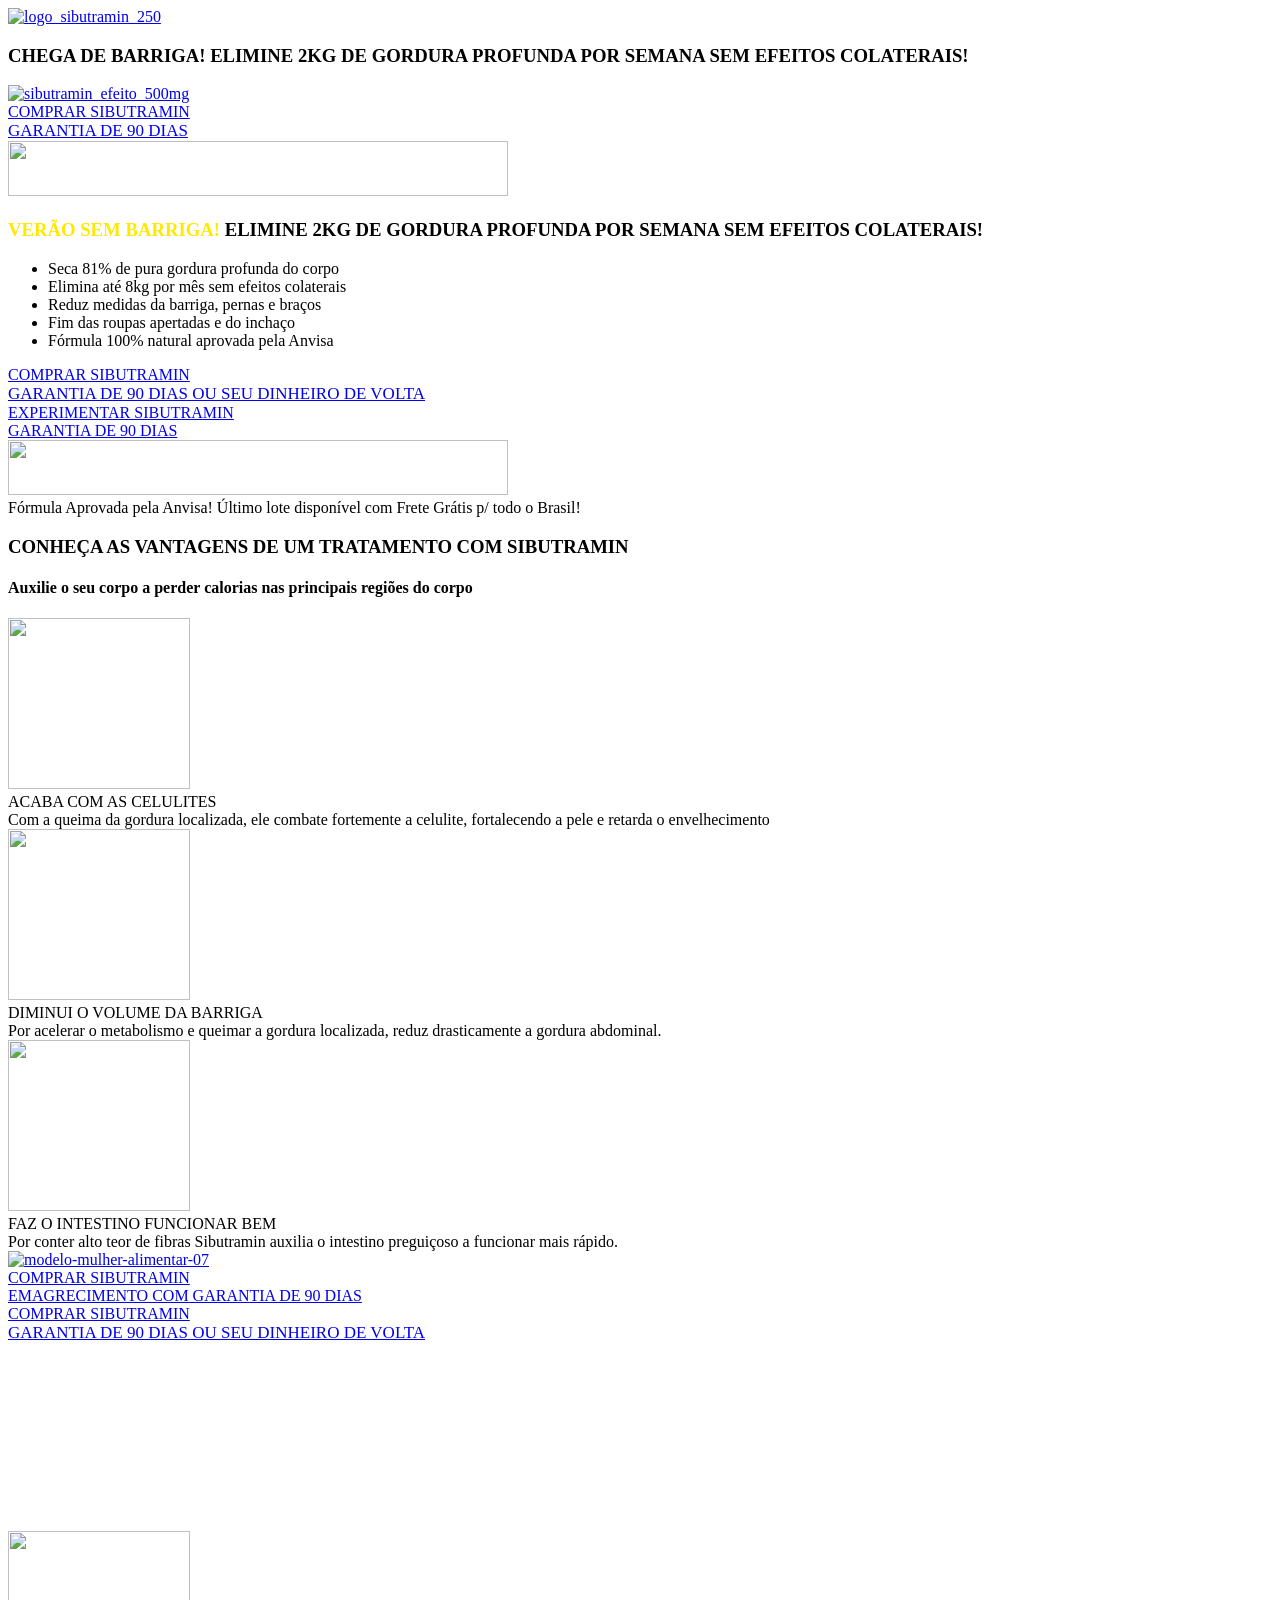
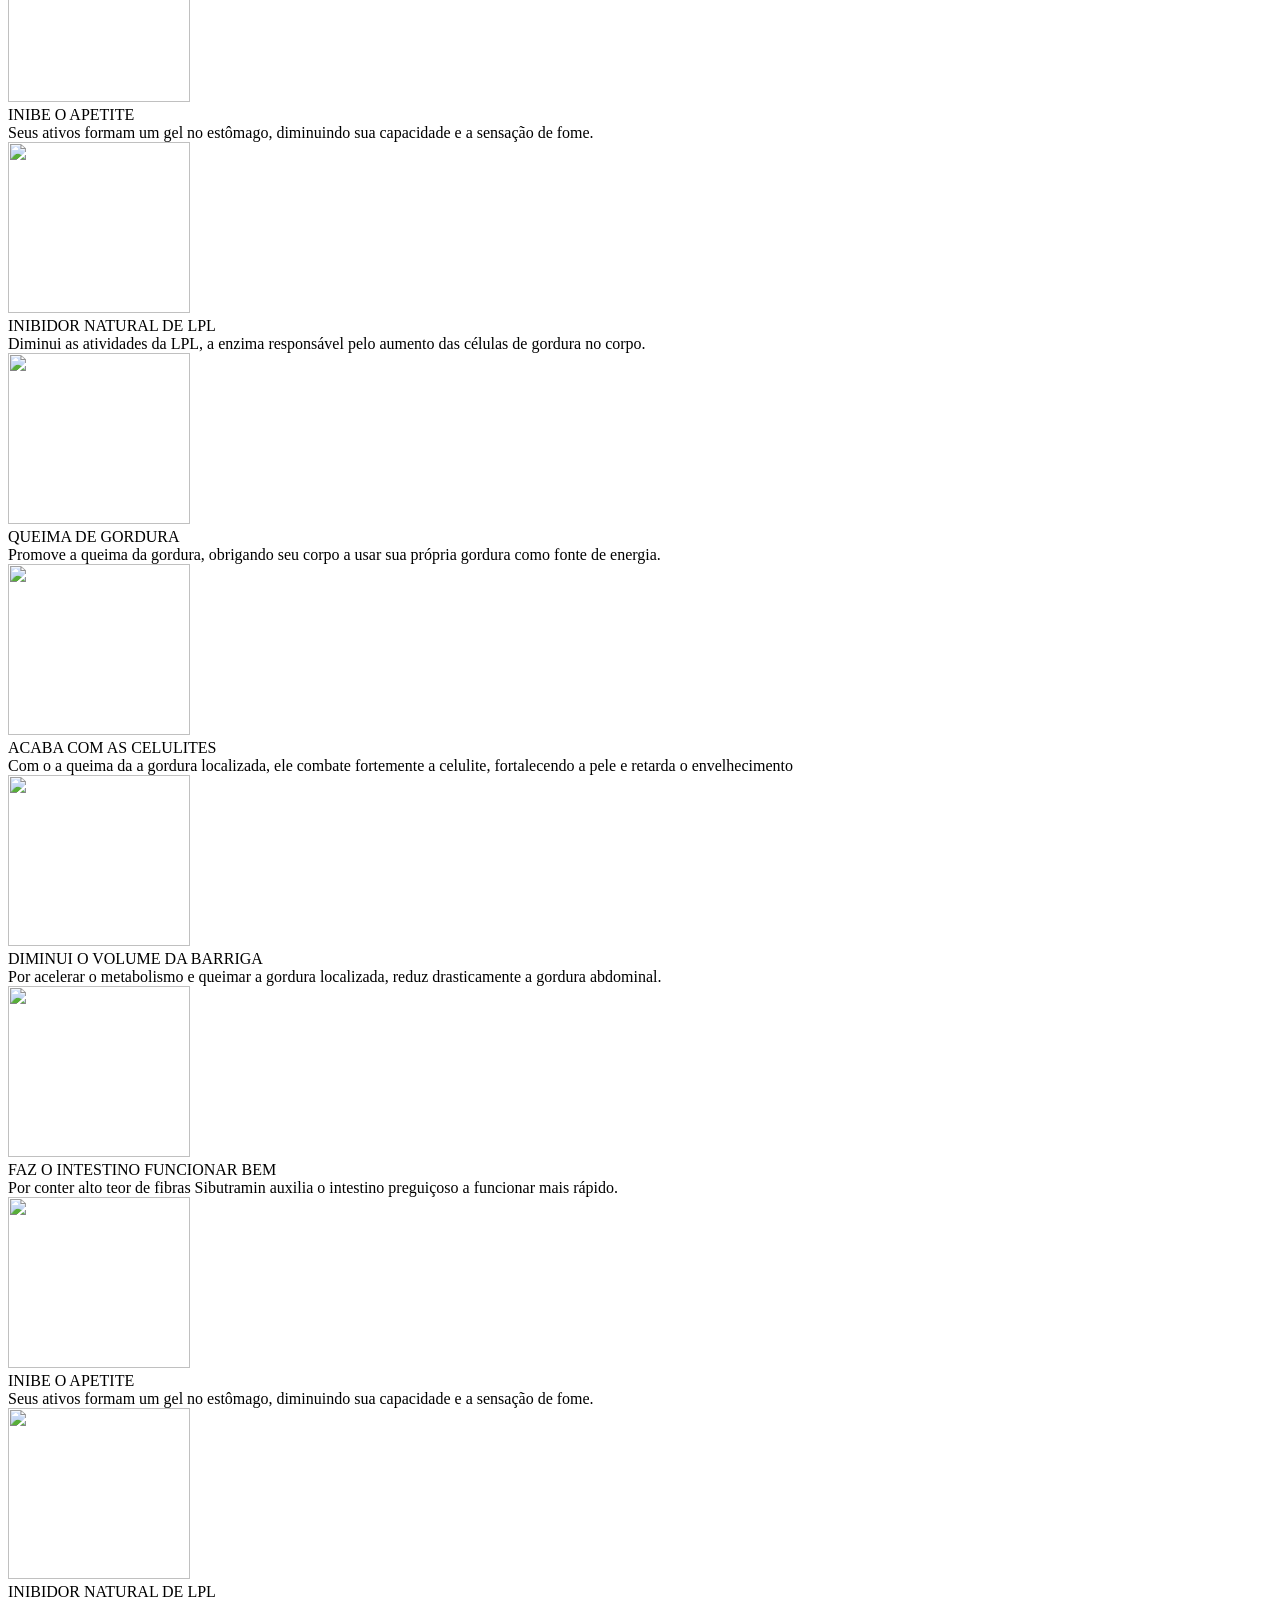
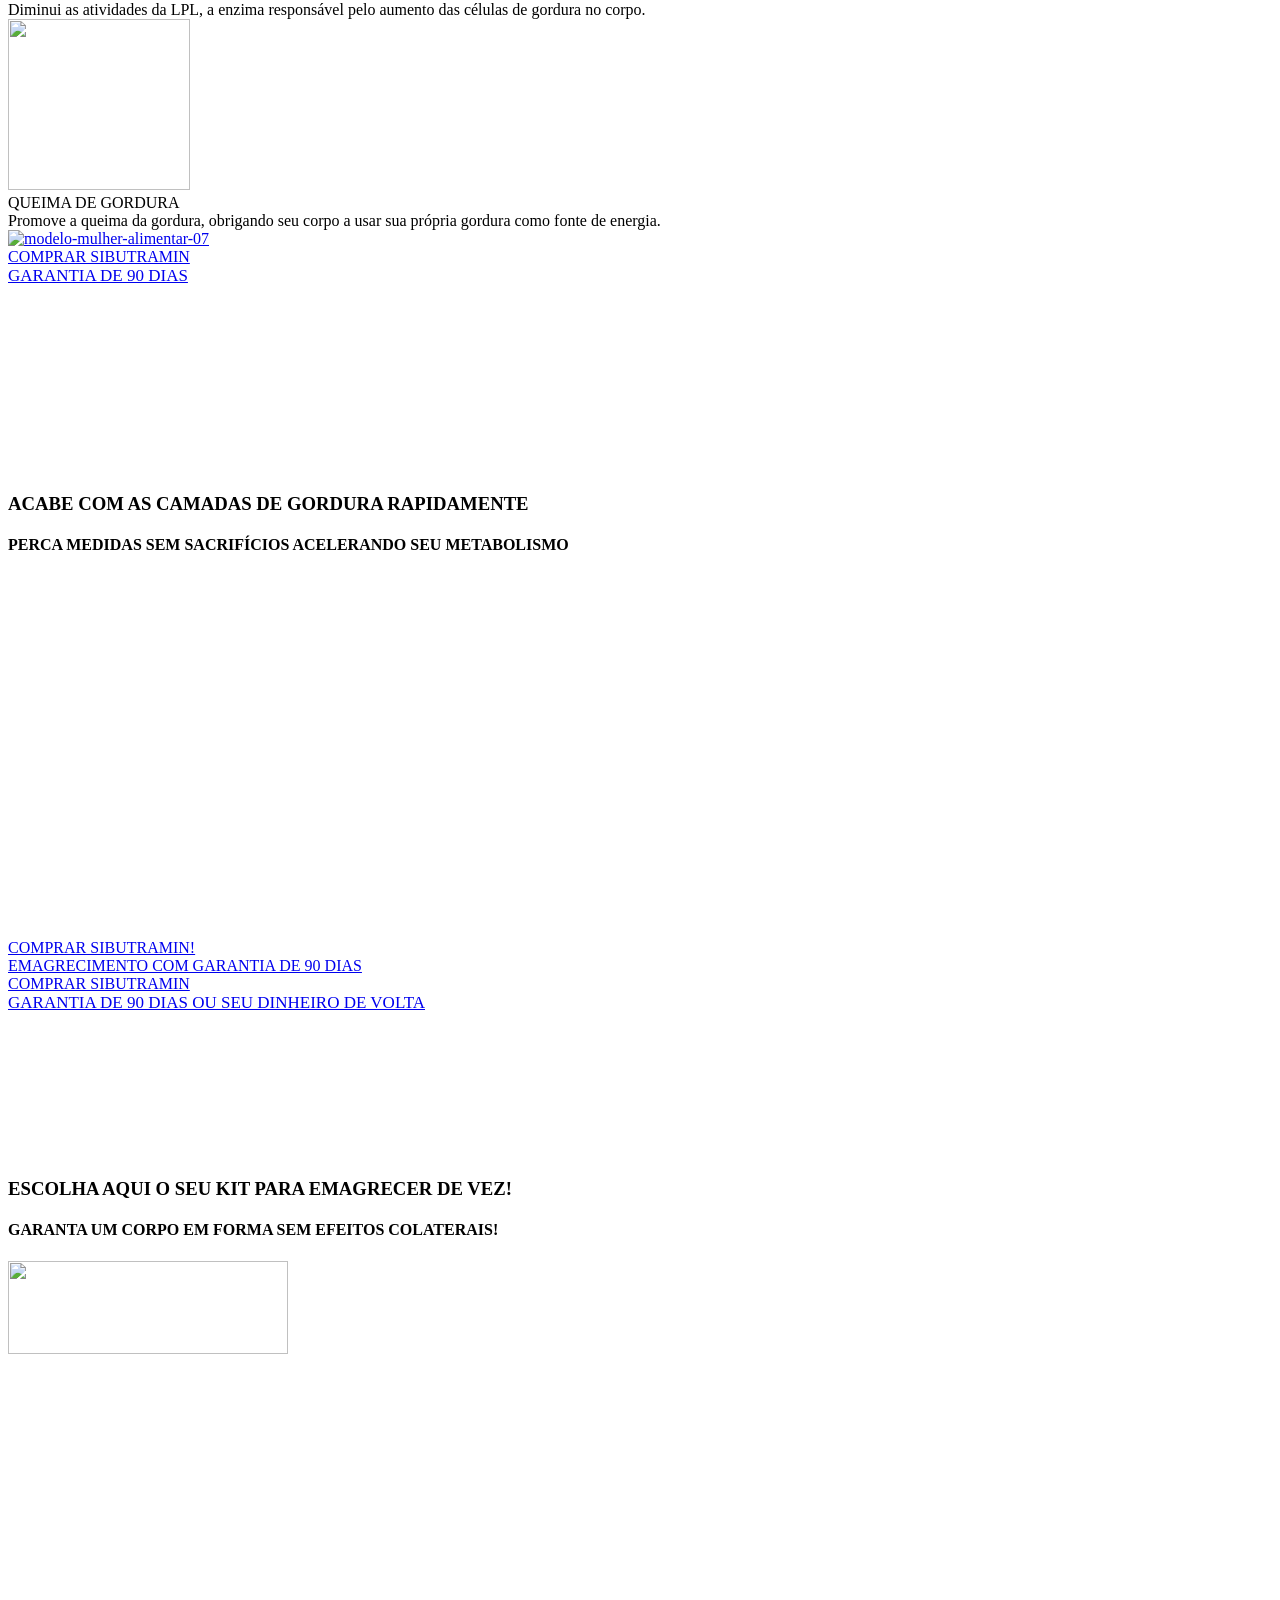
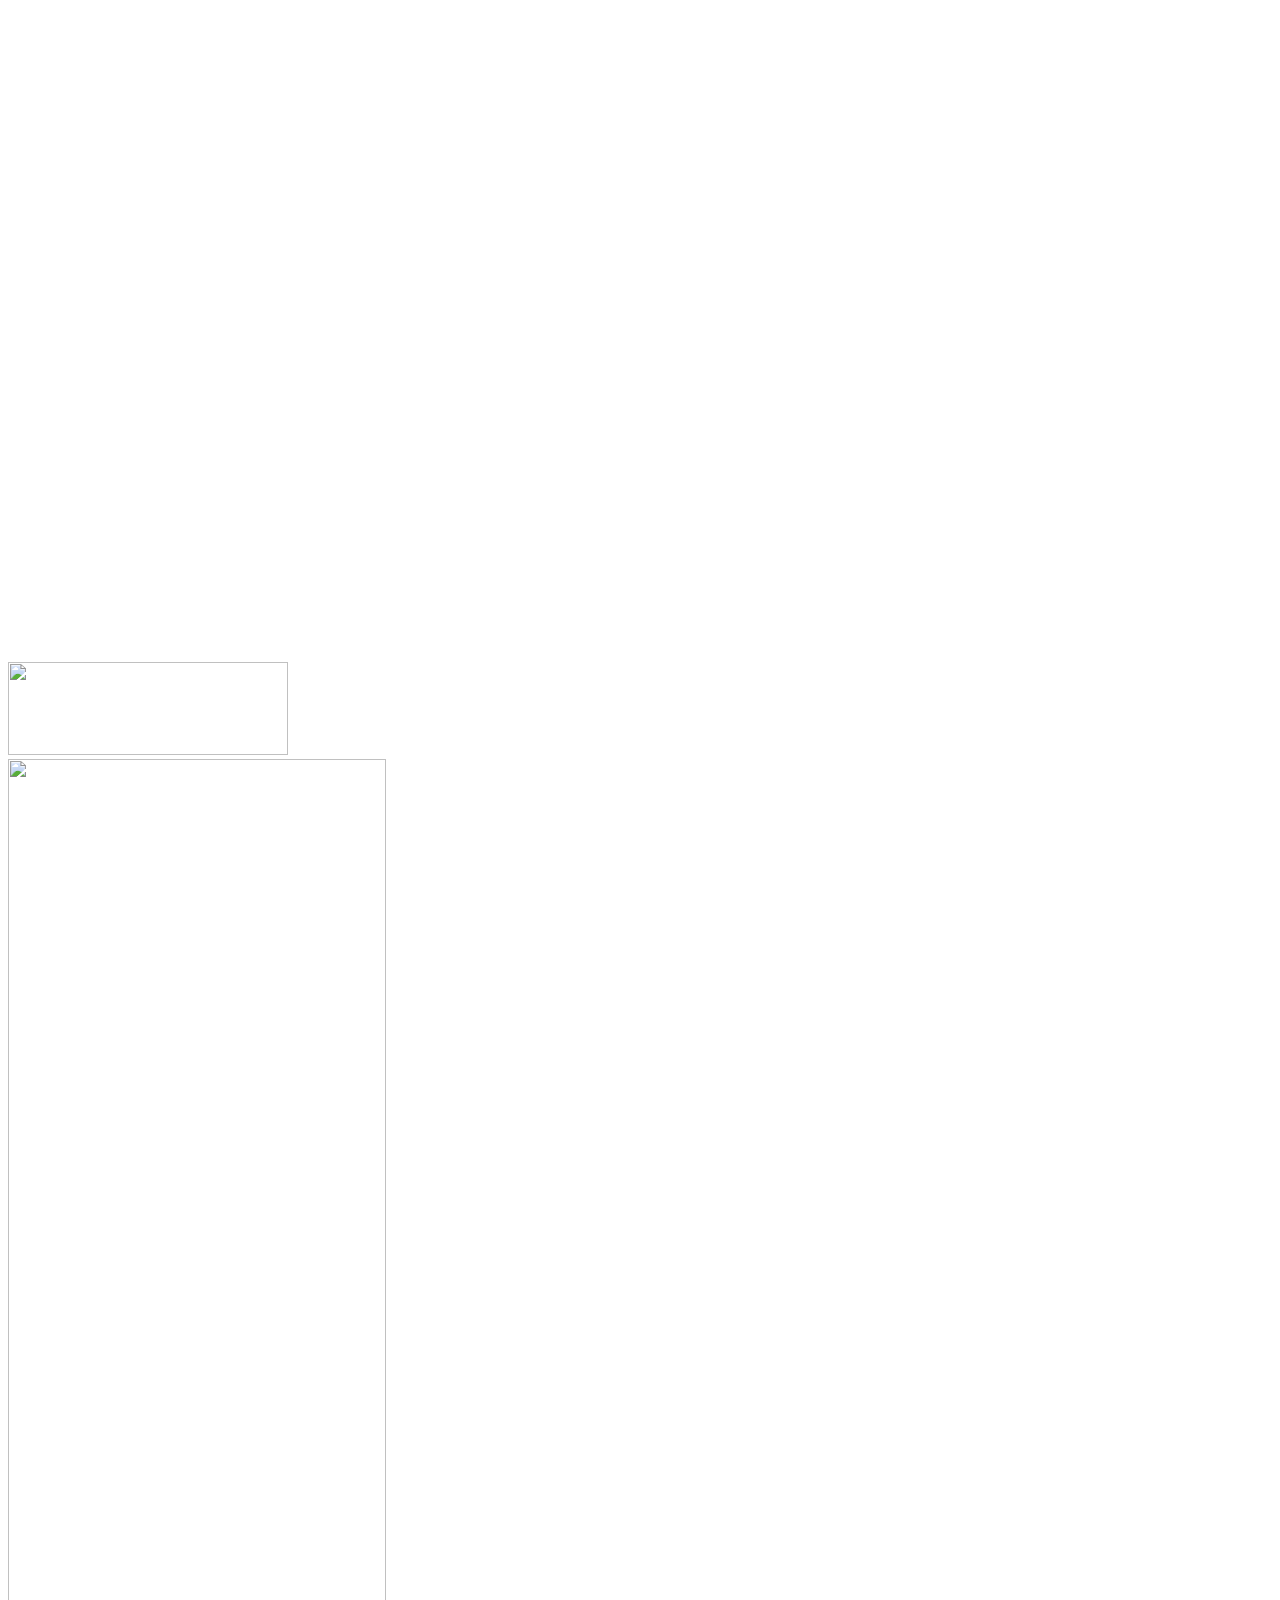
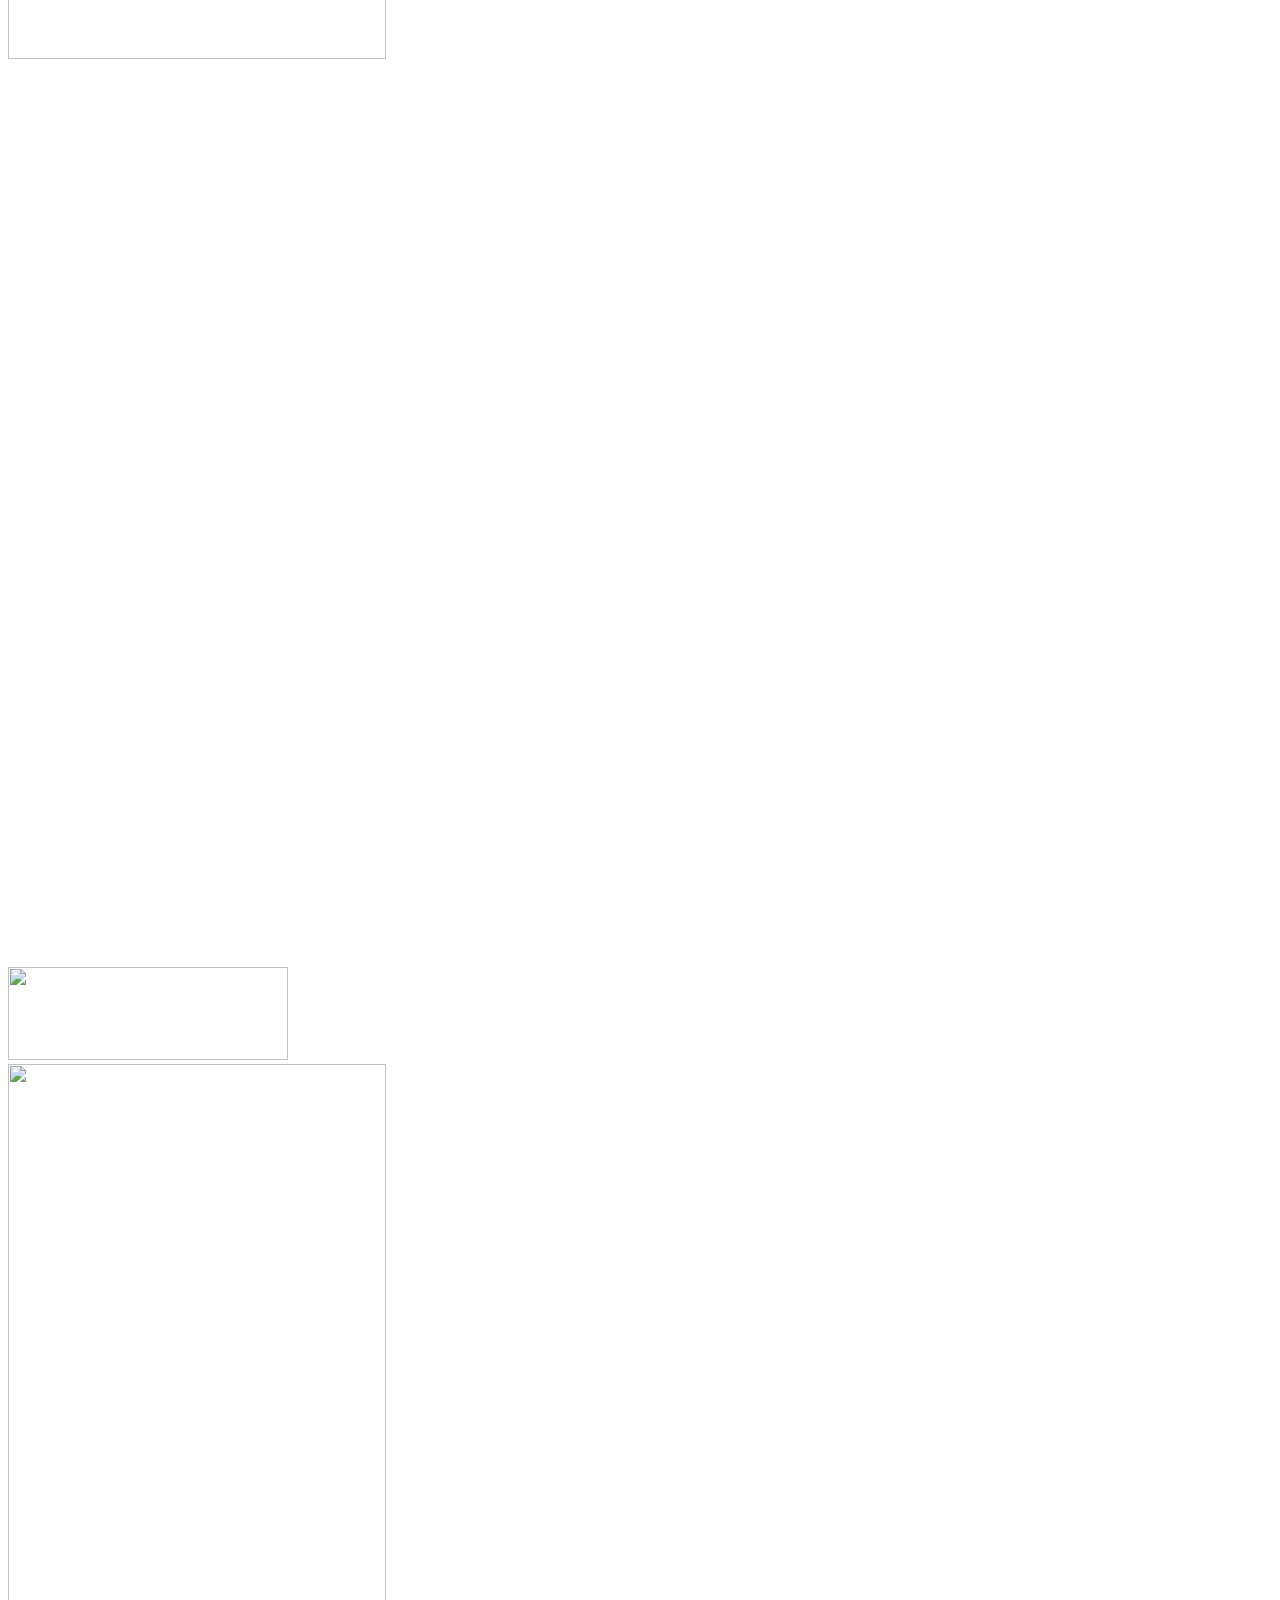
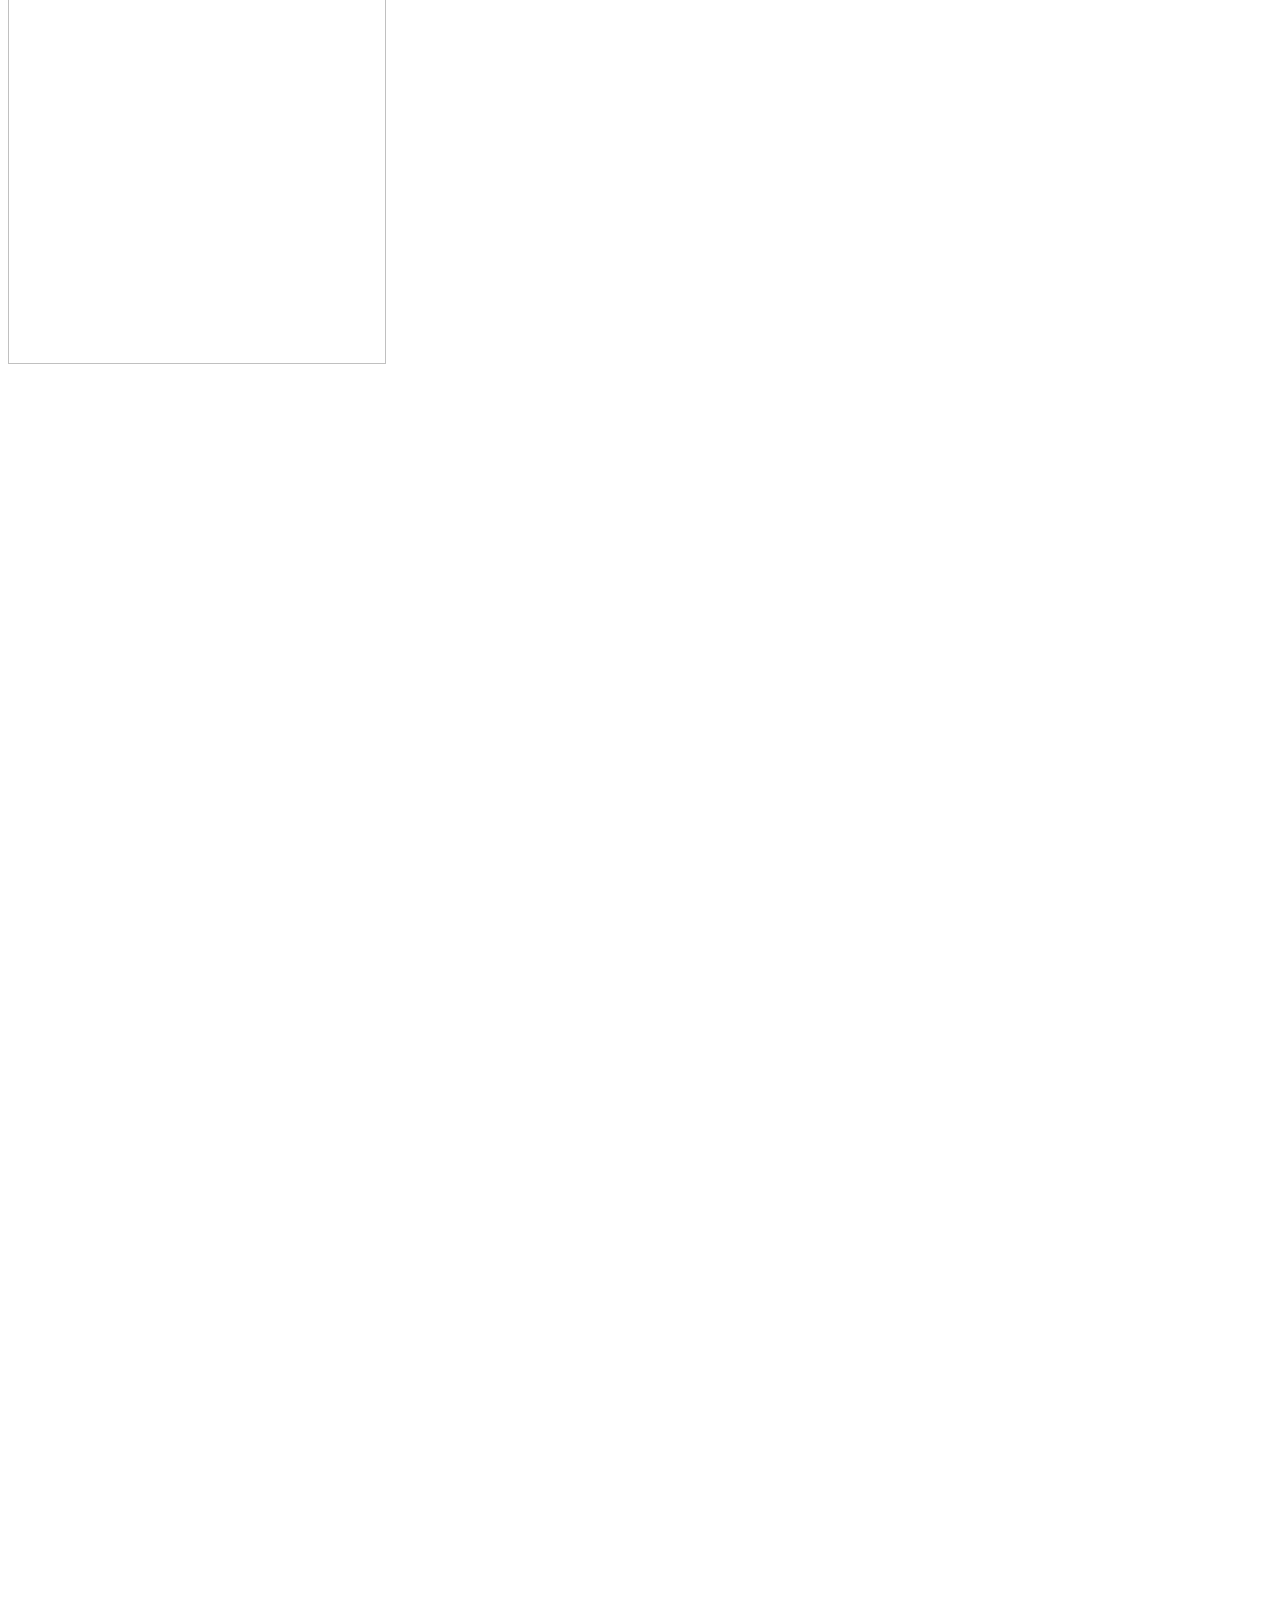
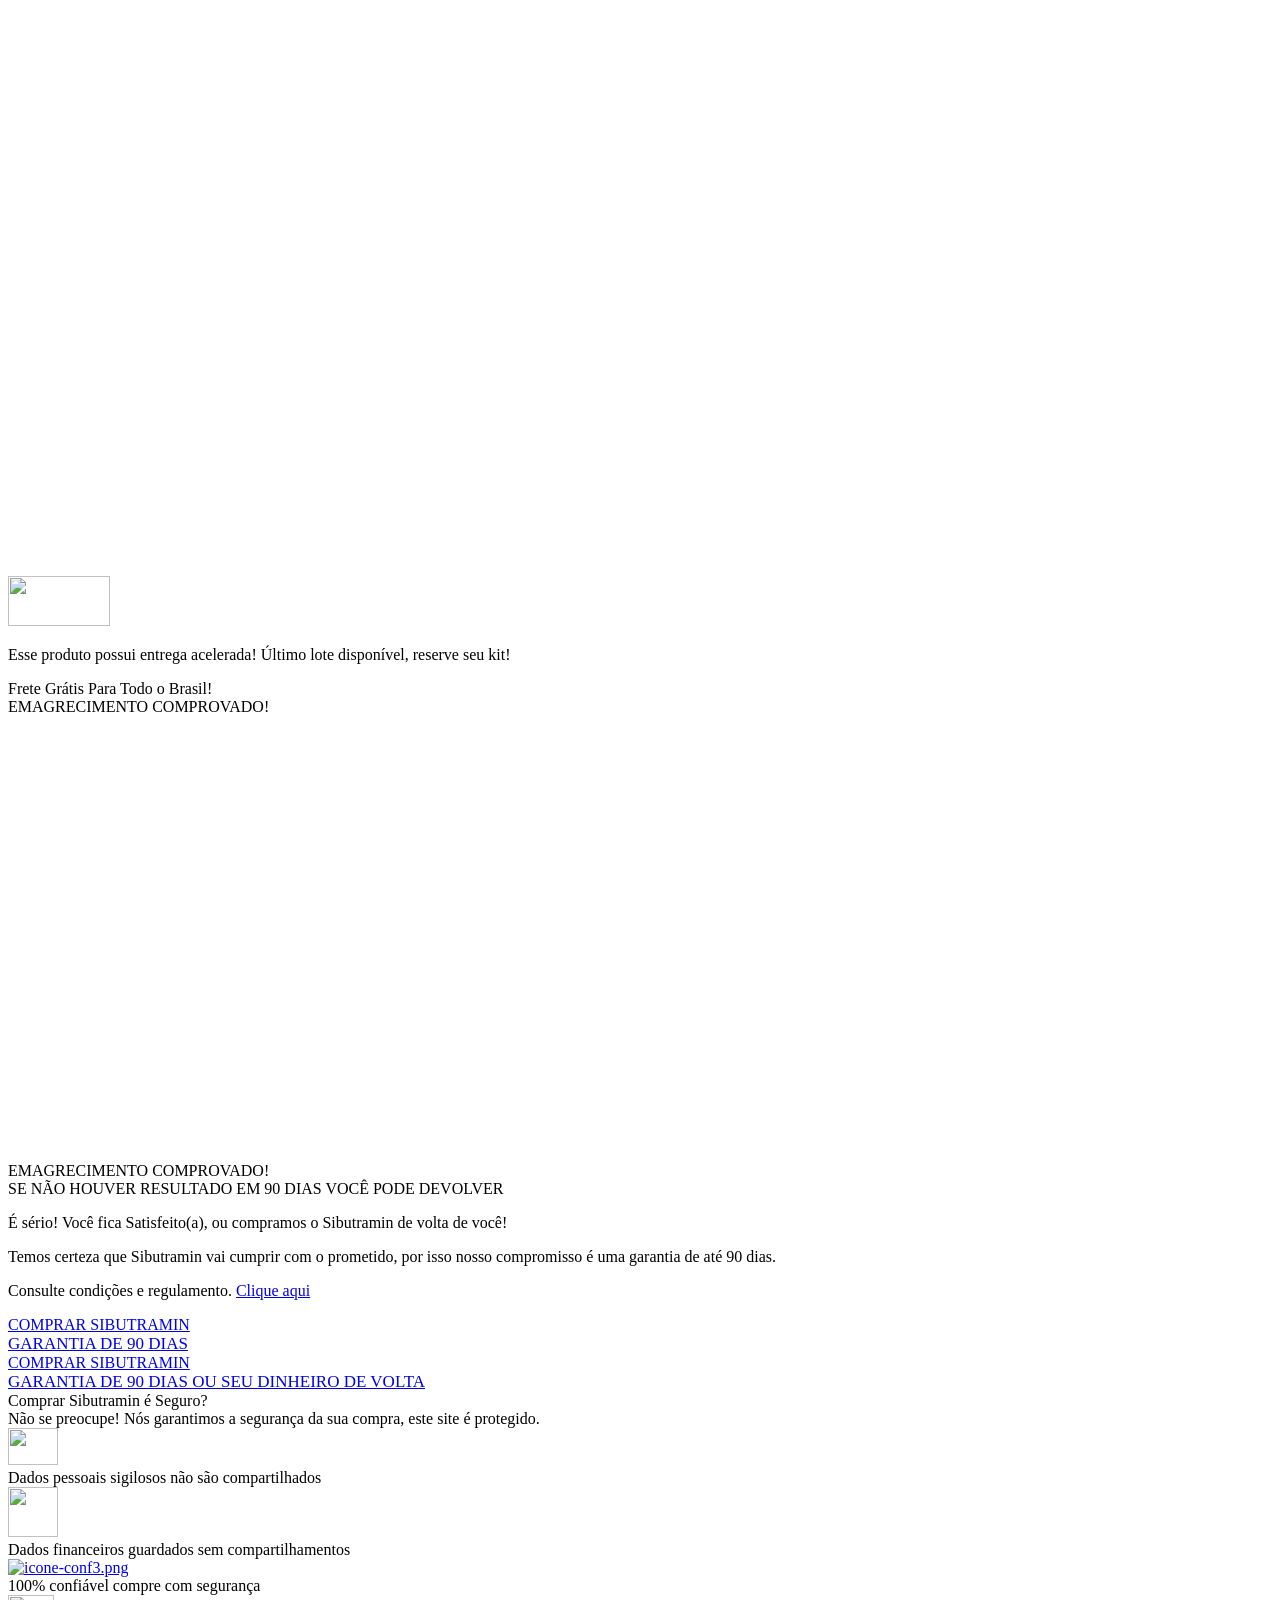
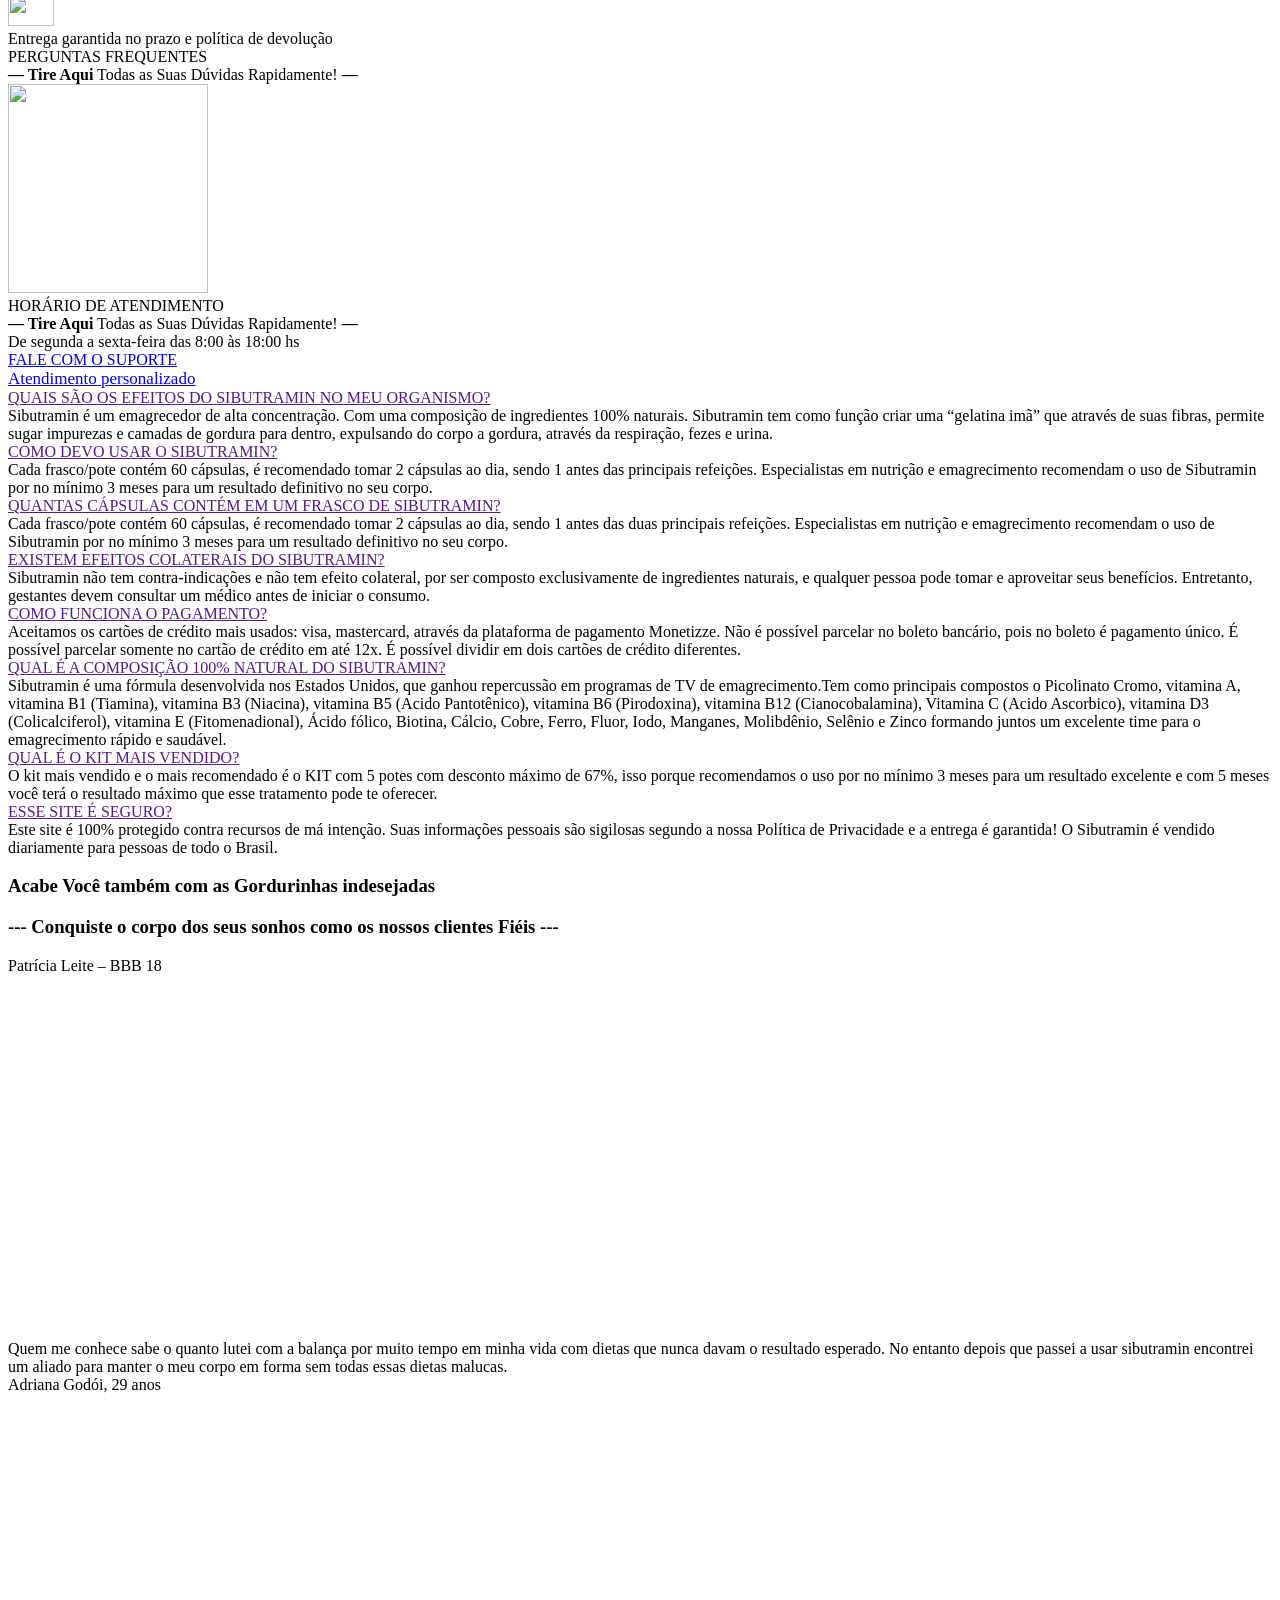
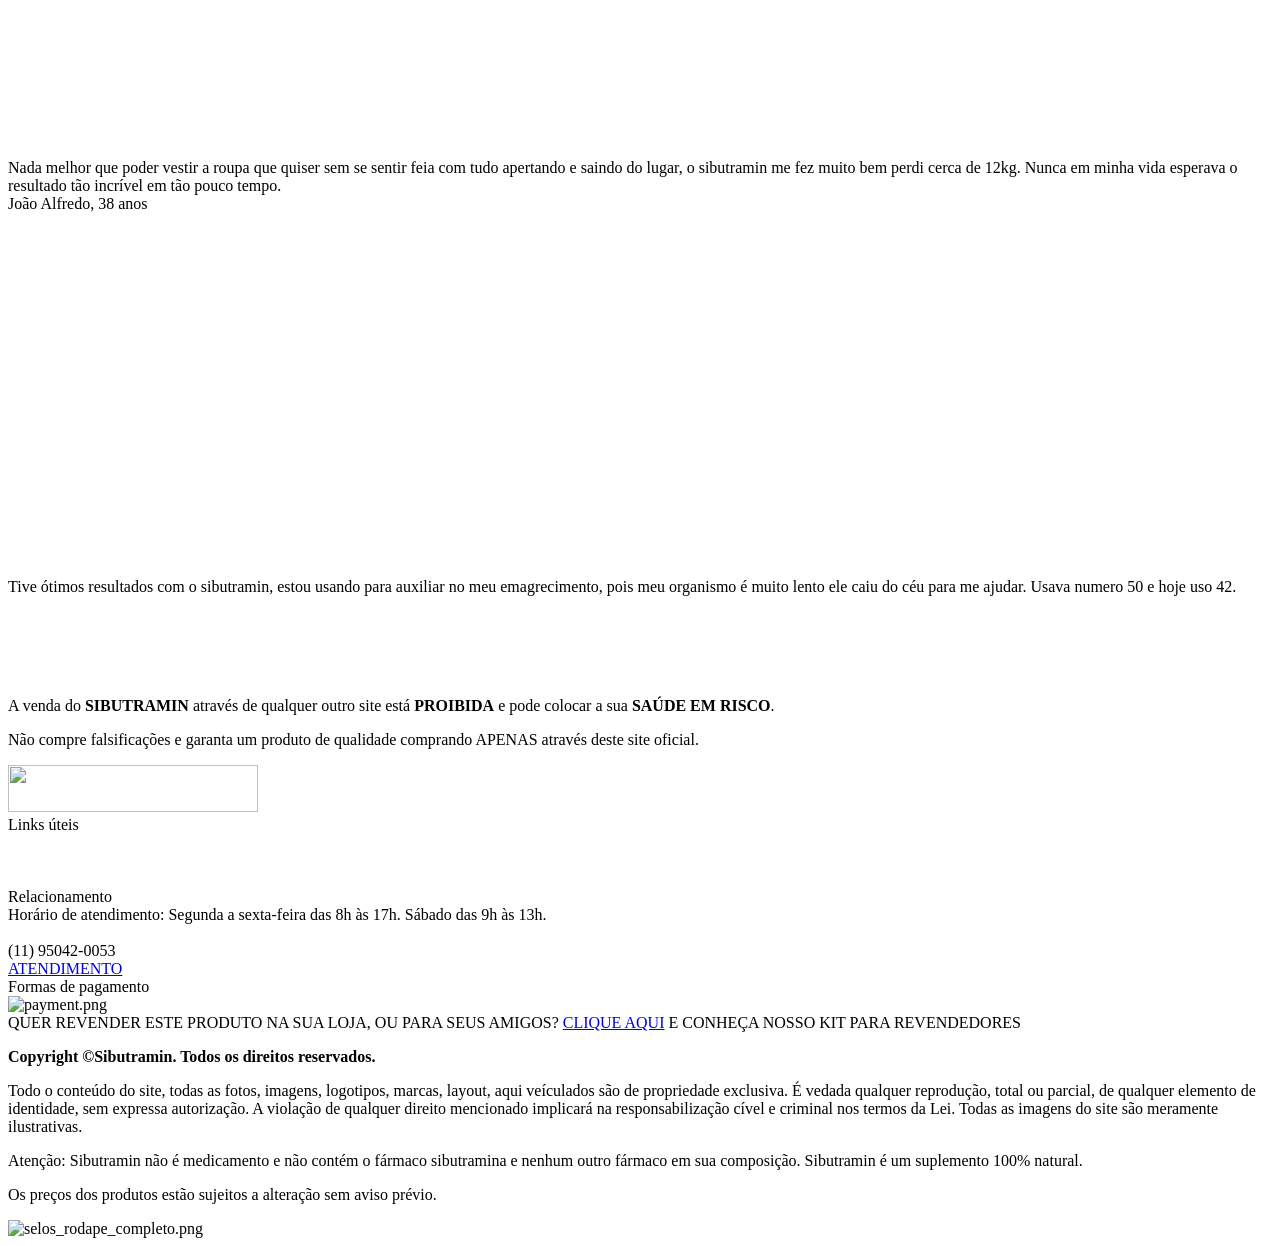
==== commit d2eaa6fb: "Add files via upload" ====
--- a/index.html
+++ b/index.html
@@ -1,70 +1,1699 @@
-<!DOCTYPE html>
-<html lang="pt-br">
-  <head>
-    <meta charset="utf-8">
-    <meta name="viewport" content="width=device-width, initial-scale=1, shrink-to-fit=no">
-
-    <link rel="stylesheet" href="https://stackpath.bootstrapcdn.com/bootstrap/4.1.3/css/bootstrap.min.css" integrity="sha384-MCw98/SFnGE8fJT3GXwEOngsV7Zt27NXFoaoApmYm81iuXoPkFOJwJ8ERdknLPMO" crossorigin="anonymous">
-
-    <link rel="preconnect" href="https://fonts.googleapis.com">
-    <link rel="preconnect" href="https://fonts.gstatic.com" crossorigin>
-    <link href="https://fonts.googleapis.com/css2?family=Cabin:ital,wght@0,400;0,500;0,600;0,700;1,400;1,500;1,600;1,700&family=Dosis:wght@200;300;400;500;600;700;800&family=Oswald:wght@200;300;400;500;600;700&family=Signika:wght@300;400;500;600;700&display=swap" rel="stylesheet">
-
-    <link rel="stylesheet" href="./assets/css/com.css">
-
-    <!-- Título da Página -->
-    <title>Protocolo Zero Barriga</title>
-    
-    <style type="text/css">
-      body {
-        color: white;
-        background-image: url("assets/img/bg.jpeg");
-        background-color: rgba(0, 0, 0, 0.6);
-        background-position: center;
-        background-size: cover;
-        background-attachment: fixed;
-        background-blend-mode: darken;
-      }
-    </style>
-
-  </head>
-  <body>
-    
-    <header class="py-4">
-      <div class="container">
-        <div class="row justify-content-center">
-          <div class="col-lg-8 text-center">
-            <!-- Imagem Ultrasecreto -->
-            <img class="img-fluid" src="./assets/img/ultrasecreto.svg">
-
-            <!-- Headline -->
-            <h3 class="my-4"><b>Simples Vitamina de 6 Ingredientes Derrete Muita Gordura</b></h3>
-
-            <!-- VSL -->
-           <script type="text/javascript" id="scr_6260a17fb6ce37000a5e25ff">var s=document.createElement("script");s.src="https://cdn.converteai.net/ee87277c-d179-483f-b0e1-52b580469966/players/6260a17fb6ce37000a5e25ff/player.js",s.async=!0,document.head.appendChild(s);</script>
-
-            <!-- Botão -->
-            <div id="cta1" class="mt-4 d-none">
-              <a href="https://pay.kiwify.com.br/MtU1yyY" class="a-btn" style="text-decoration: none;">
-                <span class="span-btn">QUERO OBTER ACESSO!</span>
-                <span class="span-btn2">(atenção: vagas limitadas)</span>
-              </a>
-            </div>
-
-            <!-- Termos de Uso e Política de Privacidade -->
-            <div class="text-white mt-4"><a href="termos.html" class="text-white">Termos de Uso</a> | <a href="privacidade.html" class="text-white">Política de Privacidade</a></div>
-          </div>
-        </div>
-      </div>
-    </header>
-
-    <script type="text/javascript">
-      setTimeout(() => {document.getElementById("cta1").classList.remove("d-none")}, 1637000); // temporização da Call to Action (em milissegundos)
-    </script>
-
-    <script src="https://code.jquery.com/jquery-3.3.1.slim.min.js" integrity="sha384-q8i/X+965DzO0rT7abK41JStQIAqVgRVzpbzo5smXKp4YfRvH+8abtTE1Pi6jizo" crossorigin="anonymous"></script>
-    <script src="https://cdnjs.cloudflare.com/ajax/libs/popper.js/1.14.3/umd/popper.min.js" integrity="sha384-ZMP7rVo3mIykV+2+9J3UJ46jBk0WLaUAdn689aCwoqbBJiSnjAK/l8WvCWPIPm49" crossorigin="anonymous"></script>
-    <script src="https://stackpath.bootstrapcdn.com/bootstrap/4.1.3/js/bootstrap.min.js" integrity="sha384-ChfqqxuZUCnJSK3+MXmPNIyE6ZbWh2IMqE241rYiqJxyMiZ6OW/JmZQ5stwEULTy" crossorigin="anonymous"></script>
-    <script src="./assets/js/com.js"></script>
-  </body>
-</html>+<!DOCTYPE html>
+<html lang="pt-BR">
+<head>
+	<!-- Meta Pixel Code -->
+<script>
+  !function(f,b,e,v,n,t,s)
+  {if(f.fbq)return;n=f.fbq=function(){n.callMethod?
+  n.callMethod.apply(n,arguments):n.queue.push(arguments)};
+  if(!f._fbq)f._fbq=n;n.push=n;n.loaded=!0;n.version='2.0';
+  n.queue=[];t=b.createElement(e);t.async=!0;
+  t.src=v;s=b.getElementsByTagName(e)[0];
+  s.parentNode.insertBefore(t,s)}(window, document,'script',
+  'https://connect.facebook.net/en_US/fbevents.js');
+  fbq('init', '1442934732804425');
+  fbq('track', 'PageView');
+</script>
+<noscript><img height="1" width="1" style="display:none"
+  src="https://www.facebook.com/tr?id=1442934732804425&ev=PageView&noscript=1"
+/></noscript>
+<!-- End Meta Pixel Code -->
+
+<meta charset="UTF-8">
+<title>Sibutramin &#8211; Suplemento alimentar em Cápsulas</title>
+<meta name='robots' content='max-image-preview:large' />
+<link rel='dns-prefetch' href='//s.w.org' />
+<link rel="alternate" type="application/rss+xml" title="Feed para Sibutramin &raquo;" href="https://sibutramin.com.br/feed/" />
+<link rel="alternate" type="application/rss+xml" title="Feed de comentários para Sibutramin &raquo;" href="https://sibutramin.com.br/comments/feed/" />
+<script>
+window._wpemojiSettings = {"baseUrl":"https:\/\/s.w.org\/images\/core\/emoji\/13.1.0\/72x72\/","ext":".png","svgUrl":"https:\/\/s.w.org\/images\/core\/emoji\/13.1.0\/svg\/","svgExt":".svg","source":{"concatemoji":"https:\/\/sibutramin.com.br\/wp-includes\/js\/wp-emoji-release.min.js?ver=5.9.3"}};
+/*! This file is auto-generated */
+!function(e,a,t){var n,r,o,i=a.createElement("canvas"),p=i.getContext&&i.getContext("2d");function s(e,t){var a=String.fromCharCode;p.clearRect(0,0,i.width,i.height),p.fillText(a.apply(this,e),0,0);e=i.toDataURL();return p.clearRect(0,0,i.width,i.height),p.fillText(a.apply(this,t),0,0),e===i.toDataURL()}function c(e){var t=a.createElement("script");t.src=e,t.defer=t.type="text/javascript",a.getElementsByTagName("head")[0].appendChild(t)}for(o=Array("flag","emoji"),t.supports={everything:!0,everythingExceptFlag:!0},r=0;r<o.length;r++)t.supports[o[r]]=function(e){if(!p||!p.fillText)return!1;switch(p.textBaseline="top",p.font="600 32px Arial",e){case"flag":return s([127987,65039,8205,9895,65039],[127987,65039,8203,9895,65039])?!1:!s([55356,56826,55356,56819],[55356,56826,8203,55356,56819])&&!s([55356,57332,56128,56423,56128,56418,56128,56421,56128,56430,56128,56423,56128,56447],[55356,57332,8203,56128,56423,8203,56128,56418,8203,56128,56421,8203,56128,56430,8203,56128,56423,8203,56128,56447]);case"emoji":return!s([10084,65039,8205,55357,56613],[10084,65039,8203,55357,56613])}return!1}(o[r]),t.supports.everything=t.supports.everything&&t.supports[o[r]],"flag"!==o[r]&&(t.supports.everythingExceptFlag=t.supports.everythingExceptFlag&&t.supports[o[r]]);t.supports.everythingExceptFlag=t.supports.everythingExceptFlag&&!t.supports.flag,t.DOMReady=!1,t.readyCallback=function(){t.DOMReady=!0},t.supports.everything||(n=function(){t.readyCallback()},a.addEventListener?(a.addEventListener("DOMContentLoaded",n,!1),e.addEventListener("load",n,!1)):(e.attachEvent("onload",n),a.attachEvent("onreadystatechange",function(){"complete"===a.readyState&&t.readyCallback()})),(n=t.source||{}).concatemoji?c(n.concatemoji):n.wpemoji&&n.twemoji&&(c(n.twemoji),c(n.wpemoji)))}(window,document,window._wpemojiSettings);
+</script>
+<style>
+img.wp-smiley,
+img.emoji {
+	display: inline !important;
+	border: none !important;
+	box-shadow: none !important;
+	height: 1em !important;
+	width: 1em !important;
+	margin: 0 0.07em !important;
+	vertical-align: -0.1em !important;
+	background: none !important;
+	padding: 0 !important;
+}
+</style>
+<link rel='stylesheet' id='wp-block-library-css' href='https://sibutramin.com.br/wp-includes/css/dist/block-library/style.min.css?ver=5.9.3' media='all' />
+<style id='wp-block-library-theme-inline-css'>
+.wp-block-audio figcaption{color:#555;font-size:13px;text-align:center}.is-dark-theme .wp-block-audio figcaption{color:hsla(0,0%,100%,.65)}.wp-block-code>code{font-family:Menlo,Consolas,monaco,monospace;color:#1e1e1e;padding:.8em 1em;border:1px solid #ddd;border-radius:4px}.wp-block-embed figcaption{color:#555;font-size:13px;text-align:center}.is-dark-theme .wp-block-embed figcaption{color:hsla(0,0%,100%,.65)}.blocks-gallery-caption{color:#555;font-size:13px;text-align:center}.is-dark-theme .blocks-gallery-caption{color:hsla(0,0%,100%,.65)}.wp-block-image figcaption{color:#555;font-size:13px;text-align:center}.is-dark-theme .wp-block-image figcaption{color:hsla(0,0%,100%,.65)}.wp-block-pullquote{border-top:4px solid;border-bottom:4px solid;margin-bottom:1.75em;color:currentColor}.wp-block-pullquote__citation,.wp-block-pullquote cite,.wp-block-pullquote footer{color:currentColor;text-transform:uppercase;font-size:.8125em;font-style:normal}.wp-block-quote{border-left:.25em solid;margin:0 0 1.75em;padding-left:1em}.wp-block-quote cite,.wp-block-quote footer{color:currentColor;font-size:.8125em;position:relative;font-style:normal}.wp-block-quote.has-text-align-right{border-left:none;border-right:.25em solid;padding-left:0;padding-right:1em}.wp-block-quote.has-text-align-center{border:none;padding-left:0}.wp-block-quote.is-large,.wp-block-quote.is-style-large,.wp-block-quote.is-style-plain{border:none}.wp-block-search .wp-block-search__label{font-weight:700}.wp-block-group:where(.has-background){padding:1.25em 2.375em}.wp-block-separator{border:none;border-bottom:2px solid;margin-left:auto;margin-right:auto;opacity:.4}.wp-block-separator:not(.is-style-wide):not(.is-style-dots){width:100px}.wp-block-separator.has-background:not(.is-style-dots){border-bottom:none;height:1px}.wp-block-separator.has-background:not(.is-style-wide):not(.is-style-dots){height:2px}.wp-block-table thead{border-bottom:3px solid}.wp-block-table tfoot{border-top:3px solid}.wp-block-table td,.wp-block-table th{padding:.5em;border:1px solid;word-break:normal}.wp-block-table figcaption{color:#555;font-size:13px;text-align:center}.is-dark-theme .wp-block-table figcaption{color:hsla(0,0%,100%,.65)}.wp-block-video figcaption{color:#555;font-size:13px;text-align:center}.is-dark-theme .wp-block-video figcaption{color:hsla(0,0%,100%,.65)}.wp-block-template-part.has-background{padding:1.25em 2.375em;margin-top:0;margin-bottom:0}
+</style>
+<style id='global-styles-inline-css'>
+body{--wp--preset--color--black: #000000;--wp--preset--color--cyan-bluish-gray: #abb8c3;--wp--preset--color--white: #FFF;--wp--preset--color--pale-pink: #f78da7;--wp--preset--color--vivid-red: #cf2e2e;--wp--preset--color--luminous-vivid-orange: #ff6900;--wp--preset--color--luminous-vivid-amber: #fcb900;--wp--preset--color--light-green-cyan: #7bdcb5;--wp--preset--color--vivid-green-cyan: #00d084;--wp--preset--color--pale-cyan-blue: #8ed1fc;--wp--preset--color--vivid-cyan-blue: #0693e3;--wp--preset--color--vivid-purple: #9b51e0;--wp--preset--color--primary: #0073a8;--wp--preset--color--secondary: #005075;--wp--preset--color--dark-gray: #111;--wp--preset--color--light-gray: #767676;--wp--preset--gradient--vivid-cyan-blue-to-vivid-purple: linear-gradient(135deg,rgba(6,147,227,1) 0%,rgb(155,81,224) 100%);--wp--preset--gradient--light-green-cyan-to-vivid-green-cyan: linear-gradient(135deg,rgb(122,220,180) 0%,rgb(0,208,130) 100%);--wp--preset--gradient--luminous-vivid-amber-to-luminous-vivid-orange: linear-gradient(135deg,rgba(252,185,0,1) 0%,rgba(255,105,0,1) 100%);--wp--preset--gradient--luminous-vivid-orange-to-vivid-red: linear-gradient(135deg,rgba(255,105,0,1) 0%,rgb(207,46,46) 100%);--wp--preset--gradient--very-light-gray-to-cyan-bluish-gray: linear-gradient(135deg,rgb(238,238,238) 0%,rgb(169,184,195) 100%);--wp--preset--gradient--cool-to-warm-spectrum: linear-gradient(135deg,rgb(74,234,220) 0%,rgb(151,120,209) 20%,rgb(207,42,186) 40%,rgb(238,44,130) 60%,rgb(251,105,98) 80%,rgb(254,248,76) 100%);--wp--preset--gradient--blush-light-purple: linear-gradient(135deg,rgb(255,206,236) 0%,rgb(152,150,240) 100%);--wp--preset--gradient--blush-bordeaux: linear-gradient(135deg,rgb(254,205,165) 0%,rgb(254,45,45) 50%,rgb(107,0,62) 100%);--wp--preset--gradient--luminous-dusk: linear-gradient(135deg,rgb(255,203,112) 0%,rgb(199,81,192) 50%,rgb(65,88,208) 100%);--wp--preset--gradient--pale-ocean: linear-gradient(135deg,rgb(255,245,203) 0%,rgb(182,227,212) 50%,rgb(51,167,181) 100%);--wp--preset--gradient--electric-grass: linear-gradient(135deg,rgb(202,248,128) 0%,rgb(113,206,126) 100%);--wp--preset--gradient--midnight: linear-gradient(135deg,rgb(2,3,129) 0%,rgb(40,116,252) 100%);--wp--preset--duotone--dark-grayscale: url('#wp-duotone-dark-grayscale');--wp--preset--duotone--grayscale: url('#wp-duotone-grayscale');--wp--preset--duotone--purple-yellow: url('#wp-duotone-purple-yellow');--wp--preset--duotone--blue-red: url('#wp-duotone-blue-red');--wp--preset--duotone--midnight: url('#wp-duotone-midnight');--wp--preset--duotone--magenta-yellow: url('#wp-duotone-magenta-yellow');--wp--preset--duotone--purple-green: url('#wp-duotone-purple-green');--wp--preset--duotone--blue-orange: url('#wp-duotone-blue-orange');--wp--preset--font-size--small: 19.5px;--wp--preset--font-size--medium: 20px;--wp--preset--font-size--large: 36.5px;--wp--preset--font-size--x-large: 42px;--wp--preset--font-size--normal: 22px;--wp--preset--font-size--huge: 49.5px;}.has-black-color{color: var(--wp--preset--color--black) !important;}.has-cyan-bluish-gray-color{color: var(--wp--preset--color--cyan-bluish-gray) !important;}.has-white-color{color: var(--wp--preset--color--white) !important;}.has-pale-pink-color{color: var(--wp--preset--color--pale-pink) !important;}.has-vivid-red-color{color: var(--wp--preset--color--vivid-red) !important;}.has-luminous-vivid-orange-color{color: var(--wp--preset--color--luminous-vivid-orange) !important;}.has-luminous-vivid-amber-color{color: var(--wp--preset--color--luminous-vivid-amber) !important;}.has-light-green-cyan-color{color: var(--wp--preset--color--light-green-cyan) !important;}.has-vivid-green-cyan-color{color: var(--wp--preset--color--vivid-green-cyan) !important;}.has-pale-cyan-blue-color{color: var(--wp--preset--color--pale-cyan-blue) !important;}.has-vivid-cyan-blue-color{color: var(--wp--preset--color--vivid-cyan-blue) !important;}.has-vivid-purple-color{color: var(--wp--preset--color--vivid-purple) !important;}.has-black-background-color{background-color: var(--wp--preset--color--black) !important;}.has-cyan-bluish-gray-background-color{background-color: var(--wp--preset--color--cyan-bluish-gray) !important;}.has-white-background-color{background-color: var(--wp--preset--color--white) !important;}.has-pale-pink-background-color{background-color: var(--wp--preset--color--pale-pink) !important;}.has-vivid-red-background-color{background-color: var(--wp--preset--color--vivid-red) !important;}.has-luminous-vivid-orange-background-color{background-color: var(--wp--preset--color--luminous-vivid-orange) !important;}.has-luminous-vivid-amber-background-color{background-color: var(--wp--preset--color--luminous-vivid-amber) !important;}.has-light-green-cyan-background-color{background-color: var(--wp--preset--color--light-green-cyan) !important;}.has-vivid-green-cyan-background-color{background-color: var(--wp--preset--color--vivid-green-cyan) !important;}.has-pale-cyan-blue-background-color{background-color: var(--wp--preset--color--pale-cyan-blue) !important;}.has-vivid-cyan-blue-background-color{background-color: var(--wp--preset--color--vivid-cyan-blue) !important;}.has-vivid-purple-background-color{background-color: var(--wp--preset--color--vivid-purple) !important;}.has-black-border-color{border-color: var(--wp--preset--color--black) !important;}.has-cyan-bluish-gray-border-color{border-color: var(--wp--preset--color--cyan-bluish-gray) !important;}.has-white-border-color{border-color: var(--wp--preset--color--white) !important;}.has-pale-pink-border-color{border-color: var(--wp--preset--color--pale-pink) !important;}.has-vivid-red-border-color{border-color: var(--wp--preset--color--vivid-red) !important;}.has-luminous-vivid-orange-border-color{border-color: var(--wp--preset--color--luminous-vivid-orange) !important;}.has-luminous-vivid-amber-border-color{border-color: var(--wp--preset--color--luminous-vivid-amber) !important;}.has-light-green-cyan-border-color{border-color: var(--wp--preset--color--light-green-cyan) !important;}.has-vivid-green-cyan-border-color{border-color: var(--wp--preset--color--vivid-green-cyan) !important;}.has-pale-cyan-blue-border-color{border-color: var(--wp--preset--color--pale-cyan-blue) !important;}.has-vivid-cyan-blue-border-color{border-color: var(--wp--preset--color--vivid-cyan-blue) !important;}.has-vivid-purple-border-color{border-color: var(--wp--preset--color--vivid-purple) !important;}.has-vivid-cyan-blue-to-vivid-purple-gradient-background{background: var(--wp--preset--gradient--vivid-cyan-blue-to-vivid-purple) !important;}.has-light-green-cyan-to-vivid-green-cyan-gradient-background{background: var(--wp--preset--gradient--light-green-cyan-to-vivid-green-cyan) !important;}.has-luminous-vivid-amber-to-luminous-vivid-orange-gradient-background{background: var(--wp--preset--gradient--luminous-vivid-amber-to-luminous-vivid-orange) !important;}.has-luminous-vivid-orange-to-vivid-red-gradient-background{background: var(--wp--preset--gradient--luminous-vivid-orange-to-vivid-red) !important;}.has-very-light-gray-to-cyan-bluish-gray-gradient-background{background: var(--wp--preset--gradient--very-light-gray-to-cyan-bluish-gray) !important;}.has-cool-to-warm-spectrum-gradient-background{background: var(--wp--preset--gradient--cool-to-warm-spectrum) !important;}.has-blush-light-purple-gradient-background{background: var(--wp--preset--gradient--blush-light-purple) !important;}.has-blush-bordeaux-gradient-background{background: var(--wp--preset--gradient--blush-bordeaux) !important;}.has-luminous-dusk-gradient-background{background: var(--wp--preset--gradient--luminous-dusk) !important;}.has-pale-ocean-gradient-background{background: var(--wp--preset--gradient--pale-ocean) !important;}.has-electric-grass-gradient-background{background: var(--wp--preset--gradient--electric-grass) !important;}.has-midnight-gradient-background{background: var(--wp--preset--gradient--midnight) !important;}.has-small-font-size{font-size: var(--wp--preset--font-size--small) !important;}.has-medium-font-size{font-size: var(--wp--preset--font-size--medium) !important;}.has-large-font-size{font-size: var(--wp--preset--font-size--large) !important;}.has-x-large-font-size{font-size: var(--wp--preset--font-size--x-large) !important;}
+</style>
+<link rel='stylesheet' id='hfe-style-css' href='https://sibutramin.com.br/wp-content/plugins/header-footer-elementor/assets/css/header-footer-elementor.css?ver=1.6.9' media='all' />
+<link rel='stylesheet' id='elementor-icons-css' href='https://sibutramin.com.br/wp-content/plugins/elementor/assets/lib/eicons/css/elementor-icons.min.css?ver=5.14.0' media='all' />
+<link rel='stylesheet' id='elementor-frontend-legacy-css' href='https://sibutramin.com.br/wp-content/plugins/elementor/assets/css/frontend-legacy.min.css?ver=3.5.6' media='all' />
+<link rel='stylesheet' id='elementor-frontend-css' href='https://sibutramin.com.br/wp-content/plugins/elementor/assets/css/frontend.min.css?ver=3.5.6' media='all' />
+<link rel='stylesheet' id='elementor-post-1312-css' href='https://sibutramin.com.br/wp-content/uploads/elementor/css/post-1312.css?ver=1646225543' media='all' />
+<link rel='stylesheet' id='elementor-pro-css' href='https://sibutramin.com.br/wp-content/plugins/elementor-pro/assets/css/frontend.min.css?ver=3.6.3' media='all' />
+<link rel='stylesheet' id='elementor-global-css' href='https://sibutramin.com.br/wp-content/uploads/elementor/css/global.css?ver=1646225544' media='all' />
+<link rel='stylesheet' id='elementor-post-818-css' href='https://sibutramin.com.br/wp-content/uploads/elementor/css/post-818.css?ver=1650399874' media='all' />
+<link rel='stylesheet' id='hfe-widgets-style-css' href='https://sibutramin.com.br/wp-content/plugins/header-footer-elementor/inc/widgets-css/frontend.css?ver=1.6.9' media='all' />
+<link rel='stylesheet' id='twentynineteen-style-css' href='https://sibutramin.com.br/wp-content/themes/twentynineteen/style.css?ver=2.2' media='all' />
+<link rel='stylesheet' id='twentynineteen-print-style-css' href='https://sibutramin.com.br/wp-content/themes/twentynineteen/print.css?ver=2.2' media='print' />
+<link rel='stylesheet' id='google-fonts-1-css' href='https://fonts.googleapis.com/css?family=Roboto%3A100%2C100italic%2C200%2C200italic%2C300%2C300italic%2C400%2C400italic%2C500%2C500italic%2C600%2C600italic%2C700%2C700italic%2C800%2C800italic%2C900%2C900italic%7CRoboto+Slab%3A100%2C100italic%2C200%2C200italic%2C300%2C300italic%2C400%2C400italic%2C500%2C500italic%2C600%2C600italic%2C700%2C700italic%2C800%2C800italic%2C900%2C900italic%7CAnton%3A100%2C100italic%2C200%2C200italic%2C300%2C300italic%2C400%2C400italic%2C500%2C500italic%2C600%2C600italic%2C700%2C700italic%2C800%2C800italic%2C900%2C900italic%7CMontserrat%3A100%2C100italic%2C200%2C200italic%2C300%2C300italic%2C400%2C400italic%2C500%2C500italic%2C600%2C600italic%2C700%2C700italic%2C800%2C800italic%2C900%2C900italic&#038;display=auto&#038;ver=5.9.3' media='all' />
+<link rel='stylesheet' id='elementor-icons-shared-0-css' href='https://sibutramin.com.br/wp-content/plugins/elementor/assets/lib/font-awesome/css/fontawesome.min.css?ver=5.15.3' media='all' />
+<link rel='stylesheet' id='elementor-icons-fa-regular-css' href='https://sibutramin.com.br/wp-content/plugins/elementor/assets/lib/font-awesome/css/regular.min.css?ver=5.15.3' media='all' />
+<link rel='stylesheet' id='elementor-icons-fa-solid-css' href='https://sibutramin.com.br/wp-content/plugins/elementor/assets/lib/font-awesome/css/solid.min.css?ver=5.15.3' media='all' />
+<link rel="https://api.w.org/" href="https://sibutramin.com.br/wp-json/" /><link rel="alternate" type="application/json" href="https://sibutramin.com.br/wp-json/wp/v2/pages/818" /><link rel="EditURI" type="application/rsd+xml" title="RSD" href="https://sibutramin.com.br/xmlrpc.php?rsd" />
+<link rel="wlwmanifest" type="application/wlwmanifest+xml" href="https://sibutramin.com.br/wp-includes/wlwmanifest.xml" />
+<meta name="generator" content="WordPress 5.9.3" />
+<link rel="canonical" href="https://sibutramin.com.br/" />
+<link rel='shortlink' href='https://sibutramin.com.br/' />
+<link rel="alternate" type="application/json+oembed" href="https://sibutramin.com.br/wp-json/oembed/1.0/embed?url=https%3A%2F%2Fsibutramin.com.br%2F" />
+<link rel="alternate" type="text/xml+oembed" href="https://sibutramin.com.br/wp-json/oembed/1.0/embed?url=https%3A%2F%2Fsibutramin.com.br%2F&#038;format=xml" />
+
+<script>(function(w,d,s,l,i){w[l]=w[l]||[];w[l].push({'gtm.start':
+new Date().getTime(),event:'gtm.js'});var f=d.getElementsByTagName(s)[0],
+j=d.createElement(s),dl=l!='dataLayer'?'&l='+l:'';j.async=true;j.src=
+'https://www.googletagmanager.com/gtm.js?id='+i+dl;f.parentNode.insertBefore(j,f);
+})(window,document,'script','dataLayer','GTM-W6TVN4H');</script>
+
+
+<script>(function(w,d,s,l,i){w[l]=w[l]||[];w[l].push({'gtm.start':
+new Date().getTime(),event:'gtm.js'});var f=d.getElementsByTagName(s)[0],
+j=d.createElement(s),dl=l!='dataLayer'?'&l='+l:'';j.async=true;j.src=
+'https://www.googletagmanager.com/gtm.js?id='+i+dl;f.parentNode.insertBefore(j,f);
+})(window,document,'script','dataLayer','GTM-W6TVN4H');</script>
+
+<link rel="icon" href="https://sibutramin.com.br/wp-content/uploads/2020/09/cropped-icon_sibutramin-1-32x32.png" sizes="32x32" />
+<link rel="icon" href="https://sibutramin.com.br/wp-content/uploads/2020/09/cropped-icon_sibutramin-1-192x192.png" sizes="192x192" />
+<link rel="apple-touch-icon" href="https://sibutramin.com.br/wp-content/uploads/2020/09/cropped-icon_sibutramin-1-180x180.png" />
+<meta name="msapplication-TileImage" content="https://sibutramin.com.br/wp-content/uploads/2020/09/cropped-icon_sibutramin-1-270x270.png" />
+<style id="wp-custom-css">
+			h1,h2,h3,h4{text-decoration:none;border:0;}		</style>
+<meta name="viewport" content="width=device-width, initial-scale=1.0, viewport-fit=cover" /></head>
+<body class="home page-template page-template-elementor_canvas page page-id-818 wp-embed-responsive ehf-template-twentynineteen ehf-stylesheet-twentynineteen singular image-filters-enabled elementor-default elementor-template-canvas elementor-kit-1312 elementor-page elementor-page-818">
+<svg xmlns="http://www.w3.org/2000/svg" viewBox="0 0 0 0" width="0" height="0" focusable="false" role="none" style="visibility: hidden; position: absolute; left: -9999px; overflow: hidden;"><defs><filter id="wp-duotone-dark-grayscale"><feColorMatrix color-interpolation-filters="sRGB" type="matrix" values=" .299 .587 .114 0 0 .299 .587 .114 0 0 .299 .587 .114 0 0 .299 .587 .114 0 0 " /><feComponentTransfer color-interpolation-filters="sRGB"><feFuncR type="table" tableValues="0 0.49803921568627" /><feFuncG type="table" tableValues="0 0.49803921568627" /><feFuncB type="table" tableValues="0 0.49803921568627" /><feFuncA type="table" tableValues="1 1" /></feComponentTransfer><feComposite in2="SourceGraphic" operator="in" /></filter></defs></svg><svg xmlns="http://www.w3.org/2000/svg" viewBox="0 0 0 0" width="0" height="0" focusable="false" role="none" style="visibility: hidden; position: absolute; left: -9999px; overflow: hidden;"><defs><filter id="wp-duotone-grayscale"><feColorMatrix color-interpolation-filters="sRGB" type="matrix" values=" .299 .587 .114 0 0 .299 .587 .114 0 0 .299 .587 .114 0 0 .299 .587 .114 0 0 " /><feComponentTransfer color-interpolation-filters="sRGB"><feFuncR type="table" tableValues="0 1" /><feFuncG type="table" tableValues="0 1" /><feFuncB type="table" tableValues="0 1" /><feFuncA type="table" tableValues="1 1" /></feComponentTransfer><feComposite in2="SourceGraphic" operator="in" /></filter></defs></svg><svg xmlns="http://www.w3.org/2000/svg" viewBox="0 0 0 0" width="0" height="0" focusable="false" role="none" style="visibility: hidden; position: absolute; left: -9999px; overflow: hidden;"><defs><filter id="wp-duotone-purple-yellow"><feColorMatrix color-interpolation-filters="sRGB" type="matrix" values=" .299 .587 .114 0 0 .299 .587 .114 0 0 .299 .587 .114 0 0 .299 .587 .114 0 0 " /><feComponentTransfer color-interpolation-filters="sRGB"><feFuncR type="table" tableValues="0.54901960784314 0.98823529411765" /><feFuncG type="table" tableValues="0 1" /><feFuncB type="table" tableValues="0.71764705882353 0.25490196078431" /><feFuncA type="table" tableValues="1 1" /></feComponentTransfer><feComposite in2="SourceGraphic" operator="in" /></filter></defs></svg><svg xmlns="http://www.w3.org/2000/svg" viewBox="0 0 0 0" width="0" height="0" focusable="false" role="none" style="visibility: hidden; position: absolute; left: -9999px; overflow: hidden;"><defs><filter id="wp-duotone-blue-red"><feColorMatrix color-interpolation-filters="sRGB" type="matrix" values=" .299 .587 .114 0 0 .299 .587 .114 0 0 .299 .587 .114 0 0 .299 .587 .114 0 0 " /><feComponentTransfer color-interpolation-filters="sRGB"><feFuncR type="table" tableValues="0 1" /><feFuncG type="table" tableValues="0 0.27843137254902" /><feFuncB type="table" tableValues="0.5921568627451 0.27843137254902" /><feFuncA type="table" tableValues="1 1" /></feComponentTransfer><feComposite in2="SourceGraphic" operator="in" /></filter></defs></svg><svg xmlns="http://www.w3.org/2000/svg" viewBox="0 0 0 0" width="0" height="0" focusable="false" role="none" style="visibility: hidden; position: absolute; left: -9999px; overflow: hidden;"><defs><filter id="wp-duotone-midnight"><feColorMatrix color-interpolation-filters="sRGB" type="matrix" values=" .299 .587 .114 0 0 .299 .587 .114 0 0 .299 .587 .114 0 0 .299 .587 .114 0 0 " /><feComponentTransfer color-interpolation-filters="sRGB"><feFuncR type="table" tableValues="0 0" /><feFuncG type="table" tableValues="0 0.64705882352941" /><feFuncB type="table" tableValues="0 1" /><feFuncA type="table" tableValues="1 1" /></feComponentTransfer><feComposite in2="SourceGraphic" operator="in" /></filter></defs></svg><svg xmlns="http://www.w3.org/2000/svg" viewBox="0 0 0 0" width="0" height="0" focusable="false" role="none" style="visibility: hidden; position: absolute; left: -9999px; overflow: hidden;"><defs><filter id="wp-duotone-magenta-yellow"><feColorMatrix color-interpolation-filters="sRGB" type="matrix" values=" .299 .587 .114 0 0 .299 .587 .114 0 0 .299 .587 .114 0 0 .299 .587 .114 0 0 " /><feComponentTransfer color-interpolation-filters="sRGB"><feFuncR type="table" tableValues="0.78039215686275 1" /><feFuncG type="table" tableValues="0 0.94901960784314" /><feFuncB type="table" tableValues="0.35294117647059 0.47058823529412" /><feFuncA type="table" tableValues="1 1" /></feComponentTransfer><feComposite in2="SourceGraphic" operator="in" /></filter></defs></svg><svg xmlns="http://www.w3.org/2000/svg" viewBox="0 0 0 0" width="0" height="0" focusable="false" role="none" style="visibility: hidden; position: absolute; left: -9999px; overflow: hidden;"><defs><filter id="wp-duotone-purple-green"><feColorMatrix color-interpolation-filters="sRGB" type="matrix" values=" .299 .587 .114 0 0 .299 .587 .114 0 0 .299 .587 .114 0 0 .299 .587 .114 0 0 " /><feComponentTransfer color-interpolation-filters="sRGB"><feFuncR type="table" tableValues="0.65098039215686 0.40392156862745" /><feFuncG type="table" tableValues="0 1" /><feFuncB type="table" tableValues="0.44705882352941 0.4" /><feFuncA type="table" tableValues="1 1" /></feComponentTransfer><feComposite in2="SourceGraphic" operator="in" /></filter></defs></svg><svg xmlns="http://www.w3.org/2000/svg" viewBox="0 0 0 0" width="0" height="0" focusable="false" role="none" style="visibility: hidden; position: absolute; left: -9999px; overflow: hidden;"><defs><filter id="wp-duotone-blue-orange"><feColorMatrix color-interpolation-filters="sRGB" type="matrix" values=" .299 .587 .114 0 0 .299 .587 .114 0 0 .299 .587 .114 0 0 .299 .587 .114 0 0 " /><feComponentTransfer color-interpolation-filters="sRGB"><feFuncR type="table" tableValues="0.098039215686275 1" /><feFuncG type="table" tableValues="0 0.66274509803922" /><feFuncB type="table" tableValues="0.84705882352941 0.41960784313725" /><feFuncA type="table" tableValues="1 1" /></feComponentTransfer><feComposite in2="SourceGraphic" operator="in" /></filter></defs></svg>
+<noscript><iframe src="https://www.googletagmanager.com/ns.html?id=GTM-W6TVN4H"
+height="0" width="0" style="display:none;visibility:hidden"></iframe></noscript>
+
+
+<noscript><iframe src="https://www.googletagmanager.com/ns.html?id=GTM-W6TVN4H"
+height="0" width="0" style="display:none;visibility:hidden"></iframe></noscript>
+
+<div data-elementor-type="wp-page" data-elementor-id="818" class="elementor elementor-818" data-elementor-settings="[]">
+<div class="elementor-inner">
+<div class="elementor-section-wrap">
+<section class="elementor-section elementor-top-section elementor-element elementor-element-33acd99 elementor-section-full_width elementor-section-height-default elementor-section-height-default" data-id="33acd99" data-element_type="section" data-settings="{&quot;background_background&quot;:&quot;classic&quot;}">
+<div class="elementor-container elementor-column-gap-default">
+<div class="elementor-row">
+<div class="elementor-column elementor-col-50 elementor-top-column elementor-element elementor-element-7331585" data-id="7331585" data-element_type="column">
+<div class="elementor-column-wrap elementor-element-populated">
+<div class="elementor-widget-wrap">
+<div class="elementor-element elementor-element-505441c elementor-widget elementor-widget-image" data-id="505441c" data-element_type="widget" data-widget_type="image.default">
+<div class="elementor-widget-container">
+<div class="elementor-image">
+<a href="https://sibutramin.com.br/#comprar">
+<img src="https://sibutramin.com.br/wp-content/uploads/2020/09/logo_sibutramin_250.png" title="logo_sibutramin_250" alt="logo_sibutramin_250" /> </a>
+</div>
+</div>
+</div>
+</div>
+</div>
+</div>
+<div class="elementor-column elementor-col-50 elementor-top-column elementor-element elementor-element-f4a9114" data-id="f4a9114" data-element_type="column">
+<div class="elementor-column-wrap">
+<div class="elementor-widget-wrap">
+</div>
+</div>
+</div>
+</div>
+</div>
+</section>
+<section class="elementor-section elementor-top-section elementor-element elementor-element-9f75dfe elementor-section-full_width elementor-section-height-default elementor-section-height-default" data-id="9f75dfe" data-element_type="section" data-settings="{&quot;background_background&quot;:&quot;classic&quot;}">
+<div class="elementor-background-overlay"></div>
+<div class="elementor-container elementor-column-gap-default">
+<div class="elementor-row">
+<div class="elementor-column elementor-col-50 elementor-top-column elementor-element elementor-element-d15cc99" data-id="d15cc99" data-element_type="column">
+<div class="elementor-column-wrap elementor-element-populated">
+<div class="elementor-widget-wrap">
+<div class="elementor-element elementor-element-02b7074 elementor-hidden-desktop elementor-hidden-tablet elementor-widget elementor-widget-heading" data-id="02b7074" data-element_type="widget" data-widget_type="heading.default">
+<div class="elementor-widget-container">
+<h3 class="elementor-heading-title elementor-size-default"><span class="yellow">CHEGA DE BARRIGA!</span> <span class="branquim">ELIMINE 2KG DE GORDURA PROFUNDA POR SEMANA SEM EFEITOS COLATERAIS!</span></h3> </div>
+</div>
+<div class="elementor-element elementor-element-2592e16 elementor-widget elementor-widget-image" data-id="2592e16" data-element_type="widget" data-widget_type="image.default">
+<div class="elementor-widget-container">
+<div class="elementor-image">
+<a href="#comprar">
+<img src="https://sibutramin.com.br/wp-content/uploads/2022/03/sibutramin_efeito_500mg.png" title="sibutramin_efeito_500mg" alt="sibutramin_efeito_500mg" /> </a>
+</div>
+</div>
+</div>
+<div class="elementor-element elementor-element-f7a3b80 elementor-mobile-align-center elementor-align-center elementor-hidden-desktop elementor-hidden-tablet elementor-widget elementor-widget-button" data-id="f7a3b80" data-element_type="widget" data-widget_type="button.default">
+<div class="elementor-widget-container">
+<div class="elementor-button-wrapper">
+<a href="#comprar" class="elementor-button-link elementor-button elementor-size-sm" role="button">
+<span class="elementor-button-content-wrapper">
+<span class="elementor-button-text">COMPRAR SIBUTRAMIN<br><span style="font-size:17px;">GARANTIA DE 90 DIAS</span></span>
+</span>
+</a>
+</div>
+</div>
+</div>
+<div class="elementor-element elementor-element-aed1d34 elementor-hidden-desktop elementor-hidden-tablet elementor-widget elementor-widget-image" data-id="aed1d34" data-element_type="widget" data-widget_type="image.default">
+<div class="elementor-widget-container">
+<div class="elementor-image">
+<a href="#comprar">
+<img width="500" height="55" src="https://sibutramin.com.br/wp-content/uploads/2020/11/checkout_2.png" class="attachment-large size-large" alt="" loading="lazy" srcset="https://sibutramin.com.br/wp-content/uploads/2020/11/checkout_2.png 500w, https://sibutramin.com.br/wp-content/uploads/2020/11/checkout_2-300x33.png 300w" sizes="(max-width: 500px) 100vw, 500px" /> </a>
+</div>
+</div>
+</div>
+</div>
+</div>
+</div>
+<div class="elementor-column elementor-col-50 elementor-top-column elementor-element elementor-element-85e4c37" data-id="85e4c37" data-element_type="column" data-settings="{&quot;background_background&quot;:&quot;classic&quot;}">
+<div class="elementor-column-wrap elementor-element-populated">
+<div class="elementor-widget-wrap">
+<div class="elementor-element elementor-element-a8594c0 elementor-hidden-phone elementor-widget elementor-widget-heading" data-id="a8594c0" data-element_type="widget" data-widget_type="heading.default">
+<div class="elementor-widget-container">
+<h3 class="elementor-heading-title elementor-size-default"><span style="color: #FFE901">VERÃO SEM BARRIGA!</span> ELIMINE 2KG DE GORDURA PROFUNDA POR SEMANA SEM EFEITOS COLATERAIS!</h3> </div>
+</div>
+<div class="elementor-element elementor-element-e32db38 elementor-icon-list--layout-traditional elementor-list-item-link-full_width elementor-widget elementor-widget-icon-list" data-id="e32db38" data-element_type="widget" data-widget_type="icon-list.default">
+<div class="elementor-widget-container">
+<ul class="elementor-icon-list-items">
+<li class="elementor-icon-list-item">
+<span class="elementor-icon-list-icon">
+<i aria-hidden="true" class="far fa-check-circle"></i> </span>
+<span class="elementor-icon-list-text">Seca 81% de pura gordura profunda do corpo</span>
+</li>
+<li class="elementor-icon-list-item">
+<span class="elementor-icon-list-icon">
+<i aria-hidden="true" class="far fa-check-circle"></i> </span>
+<span class="elementor-icon-list-text">Elimina até 8kg por mês sem efeitos colaterais</span>
+</li>
+<li class="elementor-icon-list-item">
+<span class="elementor-icon-list-icon">
+<i aria-hidden="true" class="far fa-check-circle"></i> </span>
+<span class="elementor-icon-list-text">Reduz medidas da barriga, pernas e braços</span>
+</li>
+<li class="elementor-icon-list-item">
+<span class="elementor-icon-list-icon">
+<i aria-hidden="true" class="far fa-check-circle"></i> </span>
+<span class="elementor-icon-list-text">Fim das roupas apertadas e do inchaço</span>
+</li>
+<li class="elementor-icon-list-item">
+<span class="elementor-icon-list-icon">
+<i aria-hidden="true" class="far fa-check-circle"></i> </span>
+<span class="elementor-icon-list-text">Fórmula 100% natural aprovada pela Anvisa</span>
+</li>
+</ul>
+</div>
+</div>
+<div class="elementor-element elementor-element-3fb24cc elementor-mobile-align-center elementor-align-left bt_bg elementor-hidden-phone elementor-widget elementor-widget-button" data-id="3fb24cc" data-element_type="widget" data-widget_type="button.default">
+<div class="elementor-widget-container">
+<div class="elementor-button-wrapper">
+<a href="#comprar" class="elementor-button-link elementor-button elementor-size-sm" role="button" id="bt_bg">
+<span class="elementor-button-content-wrapper">
+<span class="elementor-button-text">COMPRAR SIBUTRAMIN<br><span style="font-size:17px;">GARANTIA DE 90 DIAS OU SEU DINHEIRO DE VOLTA</span></span>
+</span>
+</a>
+</div>
+</div>
+</div>
+<div class="elementor-element elementor-element-1dd81a4 elementor-mobile-align-center elementor-align-left bt_bg elementor-hidden-desktop elementor-hidden-tablet elementor-hidden-phone elementor-widget elementor-widget-button" data-id="1dd81a4" data-element_type="widget" data-widget_type="button.default">
+<div class="elementor-widget-container">
+<div class="elementor-button-wrapper">
+<a href="#comprar" class="elementor-button-link elementor-button elementor-size-sm" role="button" id="bt_bg">
+<span class="elementor-button-content-wrapper">
+<span class="elementor-button-text"><span class="tit-mobile">EXPERIMENTAR SIBUTRAMIN</span><br /><span class="subtit-mobile">GARANTIA DE 90 DIAS</span></span>
+</span>
+</a>
+</div>
+</div>
+</div>
+<div class="elementor-element elementor-element-1ac71fe elementor-hidden-phone elementor-widget elementor-widget-image" data-id="1ac71fe" data-element_type="widget" data-widget_type="image.default">
+<div class="elementor-widget-container">
+<div class="elementor-image">
+<a href="#comprar">
+<img width="500" height="55" src="https://sibutramin.com.br/wp-content/uploads/2020/11/checkout_2.png" class="attachment-large size-large" alt="" loading="lazy" srcset="https://sibutramin.com.br/wp-content/uploads/2020/11/checkout_2.png 500w, https://sibutramin.com.br/wp-content/uploads/2020/11/checkout_2-300x33.png 300w" sizes="(max-width: 500px) 100vw, 500px" /> </a>
+</div>
+</div>
+</div>
+</div>
+</div>
+</div>
+</div>
+</div>
+</section>
+<section class="elementor-section elementor-top-section elementor-element elementor-element-781cd93 elementor-section-boxed elementor-section-height-default elementor-section-height-default" data-id="781cd93" data-element_type="section" data-settings="{&quot;background_background&quot;:&quot;classic&quot;}">
+<div class="elementor-container elementor-column-gap-default">
+<div class="elementor-row">
+<div class="elementor-column elementor-col-100 elementor-top-column elementor-element elementor-element-dc27d90" data-id="dc27d90" data-element_type="column">
+<div class="elementor-column-wrap elementor-element-populated">
+<div class="elementor-widget-wrap">
+<div class="elementor-element elementor-element-384f80f elementor-widget elementor-widget-text-editor" data-id="384f80f" data-element_type="widget" data-widget_type="text-editor.default">
+<div class="elementor-widget-container">
+<div class="elementor-text-editor elementor-clearfix">
+Fórmula Aprovada pela Anvisa! Último lote disponível com Frete Grátis p/ todo o Brasil! </div>
+</div>
+</div>
+</div>
+</div>
+</div>
+</div>
+</div>
+</section>
+<section class="elementor-section elementor-top-section elementor-element elementor-element-310a4db elementor-section-boxed elementor-section-height-default elementor-section-height-default" data-id="310a4db" data-element_type="section" data-settings="{&quot;background_background&quot;:&quot;classic&quot;}">
+<div class="elementor-container elementor-column-gap-default">
+<div class="elementor-row">
+<div class="elementor-column elementor-col-100 elementor-top-column elementor-element elementor-element-fa1632d" data-id="fa1632d" data-element_type="column">
+<div class="elementor-column-wrap elementor-element-populated">
+<div class="elementor-widget-wrap">
+<div class="elementor-element elementor-element-7e8f53a elementor-view-default elementor-widget elementor-widget-icon" data-id="7e8f53a" data-element_type="widget" data-widget_type="icon.default">
+<div class="elementor-widget-container">
+<div class="elementor-icon-wrapper">
+<div class="elementor-icon">
+<i aria-hidden="true" class="fas fa-play"></i> </div>
+</div>
+</div>
+</div>
+</div>
+</div>
+</div>
+</div>
+</div>
+</section>
+<section class="elementor-section elementor-top-section elementor-element elementor-element-c4e9a34 elementor-section-boxed elementor-section-height-default elementor-section-height-default" data-id="c4e9a34" data-element_type="section" data-settings="{&quot;background_background&quot;:&quot;classic&quot;}">
+<div class="elementor-container elementor-column-gap-default">
+<div class="elementor-row">
+<div class="elementor-column elementor-col-100 elementor-top-column elementor-element elementor-element-ef36391" data-id="ef36391" data-element_type="column">
+<div class="elementor-column-wrap elementor-element-populated">
+<div class="elementor-widget-wrap">
+<div class="elementor-element elementor-element-c2d4896 elementor-widget elementor-widget-menu-anchor" data-id="c2d4896" data-element_type="widget" data-widget_type="menu-anchor.default">
+<div class="elementor-widget-container">
+<div id="beneficios" class="elementor-menu-anchor"></div>
+</div>
+</div>
+<div class="elementor-element elementor-element-44a8476 elementor-widget elementor-widget-heading" data-id="44a8476" data-element_type="widget" data-widget_type="heading.default">
+<div class="elementor-widget-container">
+<h3 class="elementor-heading-title elementor-size-default">
+CONHEÇA AS VANTAGENS DE UM TRATAMENTO COM SIBUTRAMIN
+</h3> </div>
+</div>
+<div class="elementor-element elementor-element-46c8d69 elementor-widget elementor-widget-heading" data-id="46c8d69" data-element_type="widget" data-widget_type="heading.default">
+<div class="elementor-widget-container">
+<h4 class="elementor-heading-title elementor-size-default">
+Auxilie o seu corpo a perder calorias nas principais regiões do corpo
+</h4> </div>
+</div>
+</div>
+</div>
+</div>
+</div>
+</div>
+</section>
+<section class="elementor-section elementor-top-section elementor-element elementor-element-aafa433 elementor-hidden-phone elementor-section-boxed elementor-section-height-default elementor-section-height-default" data-id="aafa433" data-element_type="section" data-settings="{&quot;background_background&quot;:&quot;classic&quot;}">
+<div class="elementor-container elementor-column-gap-default">
+<div class="elementor-row">
+<div class="elementor-column elementor-col-33 elementor-top-column elementor-element elementor-element-c305488" data-id="c305488" data-element_type="column">
+<div class="elementor-column-wrap elementor-element-populated">
+<div class="elementor-widget-wrap">
+<div class="elementor-element elementor-element-729d915 elementor-widget elementor-widget-image" data-id="729d915" data-element_type="widget" data-widget_type="image.default">
+<div class="elementor-widget-container">
+<div class="elementor-image">
+<a href="#comprar">
+<img width="182" height="171" src="https://sibutramin.com.br/wp-content/uploads/2020/08/adeuscelulite.png" class="attachment-large size-large" alt="" loading="lazy" /> </a>
+</div>
+</div>
+</div>
+<div class="elementor-element elementor-element-8472edd elementor-widget elementor-widget-text-editor" data-id="8472edd" data-element_type="widget" data-widget_type="text-editor.default">
+<div class="elementor-widget-container">
+<div class="elementor-text-editor elementor-clearfix">
+ACABA COM AS CELULITES
+</div>
+</div>
+</div>
+<div class="elementor-element elementor-element-63ae766 elementor-hidden-phone elementor-widget elementor-widget-text-editor" data-id="63ae766" data-element_type="widget" data-widget_type="text-editor.default">
+<div class="elementor-widget-container">
+<div class="elementor-text-editor elementor-clearfix">
+Com a queima da gordura localizada, ele combate fortemente a celulite, fortalecendo a pele e retarda o envelhecimento </div>
+</div>
+</div>
+<div class="elementor-element elementor-element-b2df439 elementor-widget elementor-widget-image" data-id="b2df439" data-element_type="widget" data-widget_type="image.default">
+<div class="elementor-widget-container">
+<div class="elementor-image">
+<a href="#comprar">
+<img width="182" height="171" src="https://sibutramin.com.br/wp-content/uploads/2020/08/efeitobarrigachapada.png" class="attachment-large size-large" alt="" loading="lazy" /> </a>
+</div>
+</div>
+</div>
+<div class="elementor-element elementor-element-9ad42c8 elementor-widget elementor-widget-text-editor" data-id="9ad42c8" data-element_type="widget" data-widget_type="text-editor.default">
+<div class="elementor-widget-container">
+<div class="elementor-text-editor elementor-clearfix">
+DIMINUI O VOLUME DA BARRIGA </div>
+</div>
+</div>
+<div class="elementor-element elementor-element-b743d60 elementor-hidden-phone elementor-widget elementor-widget-text-editor" data-id="b743d60" data-element_type="widget" data-widget_type="text-editor.default">
+<div class="elementor-widget-container">
+<div class="elementor-text-editor elementor-clearfix">
+Por acelerar o metabolismo e queimar a gordura localizada, reduz drasticamente a gordura abdominal. </div>
+</div>
+</div>
+<div class="elementor-element elementor-element-59172d2 elementor-widget elementor-widget-image" data-id="59172d2" data-element_type="widget" data-widget_type="image.default">
+<div class="elementor-widget-container">
+<div class="elementor-image">
+<a href="#comprar">
+<img width="182" height="171" src="https://sibutramin.com.br/wp-content/uploads/2020/08/regulaointestino.png" class="attachment-large size-large" alt="" loading="lazy" /> </a>
+</div>
+</div>
+</div>
+<div class="elementor-element elementor-element-a478ab3 elementor-widget elementor-widget-text-editor" data-id="a478ab3" data-element_type="widget" data-widget_type="text-editor.default">
+<div class="elementor-widget-container">
+<div class="elementor-text-editor elementor-clearfix">
+FAZ O INTESTINO FUNCIONAR BEM </div>
+</div>
+</div>
+<div class="elementor-element elementor-element-e095b85 elementor-hidden-phone elementor-widget elementor-widget-text-editor" data-id="e095b85" data-element_type="widget" data-widget_type="text-editor.default">
+<div class="elementor-widget-container">
+<div class="elementor-text-editor elementor-clearfix">
+Por conter alto teor de fibras Sibutramin auxilia o intestino preguiçoso a funcionar mais rápido. </div>
+</div>
+</div>
+</div>
+</div>
+</div>
+<div class="elementor-column elementor-col-33 elementor-top-column elementor-element elementor-element-dbd28f1" data-id="dbd28f1" data-element_type="column">
+<div class="elementor-column-wrap elementor-element-populated">
+<div class="elementor-widget-wrap">
+<div class="elementor-element elementor-element-270454e elementor-widget elementor-widget-image" data-id="270454e" data-element_type="widget" data-widget_type="image.default">
+<div class="elementor-widget-container">
+<div class="elementor-image">
+<a href="#comprar">
+<img src="https://sibutramin.com.br/wp-content/uploads/2021/12/modelo-mulher-alimentar-07.png" title="modelo-mulher-alimentar-07" alt="modelo-mulher-alimentar-07" /> </a>
+</div>
+</div>
+</div>
+<div class="elementor-element elementor-element-bb0eac4 elementor-mobile-align-center elementor-align-center elementor-hidden-desktop elementor-hidden-tablet elementor-widget elementor-widget-button" data-id="bb0eac4" data-element_type="widget" data-widget_type="button.default">
+<div class="elementor-widget-container">
+<div class="elementor-button-wrapper">
+<a href="#comprar" class="elementor-button-link elementor-button elementor-size-sm" role="button">
+<span class="elementor-button-content-wrapper">
+<span class="elementor-button-text"><span class="tit">COMPRAR SIBUTRAMIN</span><br /><span class="subtit">EMAGRECIMENTO COM GARANTIA DE 90 DIAS</span></span>
+</span>
+</a>
+</div>
+</div>
+</div>
+<div class="elementor-element elementor-element-e4f3890 elementor-mobile-align-center elementor-align-center elementor-hidden-phone elementor-widget elementor-widget-button" data-id="e4f3890" data-element_type="widget" data-widget_type="button.default">
+<div class="elementor-widget-container">
+<div class="elementor-button-wrapper">
+<a href="#comprar" class="elementor-button-link elementor-button elementor-size-sm" role="button">
+<span class="elementor-button-content-wrapper">
+<span class="elementor-button-text">COMPRAR SIBUTRAMIN<br><span style="font-size:17px;">GARANTIA DE 90 DIAS OU SEU DINHEIRO DE VOLTA</span></span>
+</span>
+</a>
+</div>
+</div>
+</div>
+<div class="elementor-element elementor-element-2859319 elementor-widget elementor-widget-image" data-id="2859319" data-element_type="widget" data-widget_type="image.default">
+<div class="elementor-widget-container">
+<div class="elementor-image">
+<a href="#comprar">
+<img width="413" height="38" src="https://sibutramin.com.br/wp-content/uploads/2020/09/comprar-1.png" class="attachment-large size-large" alt="" loading="lazy" srcset="https://sibutramin.com.br/wp-content/uploads/2020/09/comprar-1.png 413w, https://sibutramin.com.br/wp-content/uploads/2020/09/comprar-1-300x28.png 300w" sizes="(max-width: 413px) 100vw, 413px" /> </a>
+</div>
+</div>
+</div>
+<div class="elementor-element elementor-element-d51072d elementor-widget elementor-widget-image" data-id="d51072d" data-element_type="widget" data-widget_type="image.default">
+<div class="elementor-widget-container">
+<div class="elementor-image">
+<a href="#comprar">
+<img width="497" height="142" src="https://sibutramin.com.br/wp-content/uploads/2020/09/icon_SEGURE.png" class="attachment-large size-large" alt="" loading="lazy" srcset="https://sibutramin.com.br/wp-content/uploads/2020/09/icon_SEGURE.png 497w, https://sibutramin.com.br/wp-content/uploads/2020/09/icon_SEGURE-300x86.png 300w" sizes="(max-width: 497px) 100vw, 497px" /> </a>
+</div>
+</div>
+</div>
+</div>
+</div>
+</div>
+<div class="elementor-column elementor-col-33 elementor-top-column elementor-element elementor-element-647e370" data-id="647e370" data-element_type="column">
+<div class="elementor-column-wrap elementor-element-populated">
+<div class="elementor-widget-wrap">
+<div class="elementor-element elementor-element-e927e59 elementor-widget elementor-widget-image" data-id="e927e59" data-element_type="widget" data-widget_type="image.default">
+<div class="elementor-widget-container">
+<div class="elementor-image">
+<a href="#comprar">
+<img width="182" height="171" src="https://sibutramin.com.br/wp-content/uploads/2020/09/diluicaodelipideos2.png" class="attachment-large size-large" alt="" loading="lazy" /> </a>
+</div>
+</div>
+</div>
+<div class="elementor-element elementor-element-06cae08 elementor-widget elementor-widget-text-editor" data-id="06cae08" data-element_type="widget" data-widget_type="text-editor.default">
+<div class="elementor-widget-container">
+<div class="elementor-text-editor elementor-clearfix">
+INIBE O APETITE
+</div>
+</div>
+</div>
+<div class="elementor-element elementor-element-716c60a elementor-hidden-phone elementor-widget elementor-widget-text-editor" data-id="716c60a" data-element_type="widget" data-widget_type="text-editor.default">
+<div class="elementor-widget-container">
+<div class="elementor-text-editor elementor-clearfix">
+Seus ativos formam um gel no estômago, diminuindo sua capacidade e a sensação de fome. </div>
+</div>
+</div>
+<div class="elementor-element elementor-element-20d56fb elementor-widget elementor-widget-image" data-id="20d56fb" data-element_type="widget" data-widget_type="image.default">
+<div class="elementor-widget-container">
+<div class="elementor-image">
+<a href="#comprar">
+<img width="182" height="171" src="https://sibutramin.com.br/wp-content/uploads/2020/08/inibidornaturaldelpl.png" class="attachment-large size-large" alt="" loading="lazy" /> </a>
+</div>
+</div>
+</div>
+<div class="elementor-element elementor-element-1b6362c elementor-widget elementor-widget-text-editor" data-id="1b6362c" data-element_type="widget" data-widget_type="text-editor.default">
+<div class="elementor-widget-container">
+<div class="elementor-text-editor elementor-clearfix">
+INIBIDOR NATURAL DE LPL </div>
+</div>
+</div>
+<div class="elementor-element elementor-element-e5322f4 elementor-hidden-phone elementor-widget elementor-widget-text-editor" data-id="e5322f4" data-element_type="widget" data-widget_type="text-editor.default">
+<div class="elementor-widget-container">
+<div class="elementor-text-editor elementor-clearfix">
+Diminui as atividades da LPL, a enzima responsável pelo aumento das células de gordura no corpo. </div>
+</div>
+</div>
+<div class="elementor-element elementor-element-10b369c elementor-widget elementor-widget-image" data-id="10b369c" data-element_type="widget" data-widget_type="image.default">
+<div class="elementor-widget-container">
+<div class="elementor-image">
+<a href="#comprar">
+<img width="182" height="171" src="https://sibutramin.com.br/wp-content/uploads/2020/08/queimagordura.png" class="attachment-large size-large" alt="" loading="lazy" /> </a>
+</div>
+</div>
+</div>
+<div class="elementor-element elementor-element-e2c007d elementor-widget elementor-widget-text-editor" data-id="e2c007d" data-element_type="widget" data-widget_type="text-editor.default">
+<div class="elementor-widget-container">
+<div class="elementor-text-editor elementor-clearfix">
+QUEIMA DE GORDURA
+</div>
+</div>
+</div>
+<div class="elementor-element elementor-element-ac95fd8 elementor-hidden-phone elementor-widget elementor-widget-text-editor" data-id="ac95fd8" data-element_type="widget" data-widget_type="text-editor.default">
+<div class="elementor-widget-container">
+<div class="elementor-text-editor elementor-clearfix">
+Promove a queima da gordura, obrigando seu corpo a usar sua própria gordura como fonte de energia. </div>
+</div>
+</div>
+</div>
+</div>
+</div>
+</div>
+</div>
+</section>
+<section class="elementor-section elementor-top-section elementor-element elementor-element-c1b4e40 elementor-hidden-desktop elementor-hidden-tablet elementor-section-boxed elementor-section-height-default elementor-section-height-default" data-id="c1b4e40" data-element_type="section" data-settings="{&quot;background_background&quot;:&quot;classic&quot;}">
+<div class="elementor-container elementor-column-gap-default">
+<div class="elementor-row">
+<div class="elementor-column elementor-col-33 elementor-top-column elementor-element elementor-element-9487036" data-id="9487036" data-element_type="column">
+<div class="elementor-column-wrap elementor-element-populated">
+<div class="elementor-widget-wrap">
+<div class="elementor-element elementor-element-9b9bd74 elementor-widget elementor-widget-image" data-id="9b9bd74" data-element_type="widget" data-widget_type="image.default">
+<div class="elementor-widget-container">
+<div class="elementor-image">
+<a href="#comprar">
+<img width="182" height="171" src="https://sibutramin.com.br/wp-content/uploads/2020/08/adeuscelulite.png" class="attachment-large size-large" alt="" loading="lazy" /> </a>
+</div>
+</div>
+</div>
+<div class="elementor-element elementor-element-d74b650 elementor-widget elementor-widget-text-editor" data-id="d74b650" data-element_type="widget" data-widget_type="text-editor.default">
+<div class="elementor-widget-container">
+<div class="elementor-text-editor elementor-clearfix">
+ACABA COM AS CELULITES
+</div>
+</div>
+</div>
+<div class="elementor-element elementor-element-5ae3c4a elementor-hidden-phone elementor-widget elementor-widget-text-editor" data-id="5ae3c4a" data-element_type="widget" data-widget_type="text-editor.default">
+<div class="elementor-widget-container">
+<div class="elementor-text-editor elementor-clearfix">
+Com o a queima da a gordura localizada, ele combate fortemente a celulite, fortalecendo a pele e retarda o envelhecimento </div>
+</div>
+</div>
+<div class="elementor-element elementor-element-eb17d89 elementor-widget elementor-widget-image" data-id="eb17d89" data-element_type="widget" data-widget_type="image.default">
+<div class="elementor-widget-container">
+<div class="elementor-image">
+<a href="#comprar">
+<img width="182" height="171" src="https://sibutramin.com.br/wp-content/uploads/2020/08/efeitobarrigachapada.png" class="attachment-large size-large" alt="" loading="lazy" /> </a>
+</div>
+</div>
+</div>
+<div class="elementor-element elementor-element-2934b37 elementor-widget elementor-widget-text-editor" data-id="2934b37" data-element_type="widget" data-widget_type="text-editor.default">
+<div class="elementor-widget-container">
+<div class="elementor-text-editor elementor-clearfix">
+DIMINUI O VOLUME DA BARRIGA </div>
+</div>
+</div>
+<div class="elementor-element elementor-element-4ec715c elementor-hidden-phone elementor-widget elementor-widget-text-editor" data-id="4ec715c" data-element_type="widget" data-widget_type="text-editor.default">
+<div class="elementor-widget-container">
+<div class="elementor-text-editor elementor-clearfix">
+Por acelerar o metabolismo e queimar a gordura localizada, reduz drasticamente a gordura abdominal. </div>
+</div>
+</div>
+<div class="elementor-element elementor-element-52a7ed5 elementor-widget elementor-widget-image" data-id="52a7ed5" data-element_type="widget" data-widget_type="image.default">
+<div class="elementor-widget-container">
+<div class="elementor-image">
+<a href="#comprar">
+<img width="182" height="171" src="https://sibutramin.com.br/wp-content/uploads/2020/08/regulaointestino.png" class="attachment-large size-large" alt="" loading="lazy" /> </a>
+</div>
+</div>
+</div>
+<div class="elementor-element elementor-element-e094c3a elementor-widget elementor-widget-text-editor" data-id="e094c3a" data-element_type="widget" data-widget_type="text-editor.default">
+<div class="elementor-widget-container">
+<div class="elementor-text-editor elementor-clearfix">
+FAZ O INTESTINO FUNCIONAR BEM </div>
+</div>
+</div>
+<div class="elementor-element elementor-element-a2a1100 elementor-hidden-phone elementor-widget elementor-widget-text-editor" data-id="a2a1100" data-element_type="widget" data-widget_type="text-editor.default">
+<div class="elementor-widget-container">
+<div class="elementor-text-editor elementor-clearfix">
+Por conter alto teor de fibras Sibutramin auxilia o intestino preguiçoso a funcionar mais rápido. </div>
+</div>
+</div>
+</div>
+</div>
+</div>
+<div class="elementor-column elementor-col-33 elementor-top-column elementor-element elementor-element-75d6c13" data-id="75d6c13" data-element_type="column">
+<div class="elementor-column-wrap elementor-element-populated">
+<div class="elementor-widget-wrap">
+<div class="elementor-element elementor-element-d18b7bc elementor-widget elementor-widget-image" data-id="d18b7bc" data-element_type="widget" data-widget_type="image.default">
+<div class="elementor-widget-container">
+<div class="elementor-image">
+<a href="#comprar">
+<img width="182" height="171" src="https://sibutramin.com.br/wp-content/uploads/2020/09/diluicaodelipideos2.png" class="attachment-large size-large" alt="" loading="lazy" /> </a>
+</div>
+</div>
+</div>
+<div class="elementor-element elementor-element-ffc6fad elementor-widget elementor-widget-text-editor" data-id="ffc6fad" data-element_type="widget" data-widget_type="text-editor.default">
+<div class="elementor-widget-container">
+<div class="elementor-text-editor elementor-clearfix">
+INIBE O APETITE
+</div>
+</div>
+</div>
+<div class="elementor-element elementor-element-4799b9d elementor-hidden-phone elementor-widget elementor-widget-text-editor" data-id="4799b9d" data-element_type="widget" data-widget_type="text-editor.default">
+<div class="elementor-widget-container">
+<div class="elementor-text-editor elementor-clearfix">
+Seus ativos formam um gel no estômago, diminuindo sua capacidade e a sensação de fome. </div>
+</div>
+</div>
+<div class="elementor-element elementor-element-cdf21b0 elementor-widget elementor-widget-image" data-id="cdf21b0" data-element_type="widget" data-widget_type="image.default">
+<div class="elementor-widget-container">
+<div class="elementor-image">
+<a href="#comprar">
+<img width="182" height="171" src="https://sibutramin.com.br/wp-content/uploads/2020/08/inibidornaturaldelpl.png" class="attachment-large size-large" alt="" loading="lazy" /> </a>
+</div>
+</div>
+</div>
+<div class="elementor-element elementor-element-79a808f elementor-widget elementor-widget-text-editor" data-id="79a808f" data-element_type="widget" data-widget_type="text-editor.default">
+<div class="elementor-widget-container">
+<div class="elementor-text-editor elementor-clearfix">
+INIBIDOR NATURAL DE LPL </div>
+</div>
+</div>
+<div class="elementor-element elementor-element-2c8eb34 elementor-hidden-phone elementor-widget elementor-widget-text-editor" data-id="2c8eb34" data-element_type="widget" data-widget_type="text-editor.default">
+<div class="elementor-widget-container">
+<div class="elementor-text-editor elementor-clearfix">
+Diminui as atividades da LPL, a enzima responsável pelo aumento das células de gordura no corpo. </div>
+</div>
+</div>
+<div class="elementor-element elementor-element-2f129ee elementor-widget elementor-widget-image" data-id="2f129ee" data-element_type="widget" data-widget_type="image.default">
+<div class="elementor-widget-container">
+<div class="elementor-image">
+<a href="#comprar">
+<img width="182" height="171" src="https://sibutramin.com.br/wp-content/uploads/2020/08/queimagordura.png" class="attachment-large size-large" alt="" loading="lazy" /> </a>
+</div>
+</div>
+</div>
+<div class="elementor-element elementor-element-b5ea894 elementor-widget elementor-widget-text-editor" data-id="b5ea894" data-element_type="widget" data-widget_type="text-editor.default">
+<div class="elementor-widget-container">
+<div class="elementor-text-editor elementor-clearfix">
+QUEIMA DE GORDURA
+</div>
+</div>
+</div>
+<div class="elementor-element elementor-element-fe0327e elementor-hidden-phone elementor-widget elementor-widget-text-editor" data-id="fe0327e" data-element_type="widget" data-widget_type="text-editor.default">
+<div class="elementor-widget-container">
+<div class="elementor-text-editor elementor-clearfix">
+Promove a queima da gordura, obrigando seu corpo a usar sua própria gordura como fonte de energia. </div>
+</div>
+</div>
+</div>
+</div>
+</div>
+<div class="elementor-column elementor-col-33 elementor-top-column elementor-element elementor-element-9c9e344" data-id="9c9e344" data-element_type="column">
+<div class="elementor-column-wrap elementor-element-populated">
+<div class="elementor-widget-wrap">
+<div class="elementor-element elementor-element-a453ec9 elementor-widget elementor-widget-image" data-id="a453ec9" data-element_type="widget" data-widget_type="image.default">
+<div class="elementor-widget-container">
+<div class="elementor-image">
+<a href="#comprar">
+<img src="https://sibutramin.com.br/wp-content/uploads/2021/12/modelo-mulher-alimentar-07.png" title="modelo-mulher-alimentar-07" alt="modelo-mulher-alimentar-07" /> </a>
+</div>
+</div>
+</div>
+<div class="elementor-element elementor-element-0c79dff elementor-mobile-align-center elementor-align-center elementor-widget elementor-widget-button" data-id="0c79dff" data-element_type="widget" data-widget_type="button.default">
+<div class="elementor-widget-container">
+<div class="elementor-button-wrapper">
+<a href="#comprar" class="elementor-button-link elementor-button elementor-size-sm" role="button">
+<span class="elementor-button-content-wrapper">
+<span class="elementor-button-text">COMPRAR SIBUTRAMIN<br><span style="font-size:17px;">GARANTIA DE 90 DIAS</span></span>
+</span>
+</a>
+</div>
+</div>
+</div>
+<div class="elementor-element elementor-element-3e1606f elementor-widget elementor-widget-image" data-id="3e1606f" data-element_type="widget" data-widget_type="image.default">
+<div class="elementor-widget-container">
+<div class="elementor-image">
+<a href="#comprar">
+<img width="413" height="38" src="https://sibutramin.com.br/wp-content/uploads/2020/09/comprar-1.png" class="attachment-large size-large" alt="" loading="lazy" srcset="https://sibutramin.com.br/wp-content/uploads/2020/09/comprar-1.png 413w, https://sibutramin.com.br/wp-content/uploads/2020/09/comprar-1-300x28.png 300w" sizes="(max-width: 413px) 100vw, 413px" /> </a>
+</div>
+</div>
+</div>
+<div class="elementor-element elementor-element-38799bf elementor-widget elementor-widget-image" data-id="38799bf" data-element_type="widget" data-widget_type="image.default">
+<div class="elementor-widget-container">
+<div class="elementor-image">
+<a href="#comprar">
+<img width="497" height="142" src="https://sibutramin.com.br/wp-content/uploads/2020/09/icon_SEGURE.png" class="attachment-large size-large" alt="" loading="lazy" srcset="https://sibutramin.com.br/wp-content/uploads/2020/09/icon_SEGURE.png 497w, https://sibutramin.com.br/wp-content/uploads/2020/09/icon_SEGURE-300x86.png 300w" sizes="(max-width: 497px) 100vw, 497px" /> </a>
+</div>
+</div>
+</div>
+</div>
+</div>
+</div>
+</div>
+</div>
+</section>
+<section class="elementor-section elementor-top-section elementor-element elementor-element-a137bfd elementor-section-boxed elementor-section-height-default elementor-section-height-default" data-id="a137bfd" data-element_type="section" data-settings="{&quot;background_background&quot;:&quot;classic&quot;}">
+<div class="elementor-container elementor-column-gap-default">
+<div class="elementor-row">
+<div class="elementor-column elementor-col-100 elementor-top-column elementor-element elementor-element-96b6bb1" data-id="96b6bb1" data-element_type="column">
+<div class="elementor-column-wrap elementor-element-populated">
+<div class="elementor-widget-wrap">
+<div class="elementor-element elementor-element-e4bf14a elementor-widget elementor-widget-menu-anchor" data-id="e4bf14a" data-element_type="widget" data-widget_type="menu-anchor.default">
+<div class="elementor-widget-container">
+<div id="funciona" class="elementor-menu-anchor"></div>
+</div>
+</div>
+<div class="elementor-element elementor-element-64eab77 elementor-widget elementor-widget-heading" data-id="64eab77" data-element_type="widget" data-widget_type="heading.default">
+<div class="elementor-widget-container">
+<h3 class="elementor-heading-title elementor-size-default">ACABE COM AS CAMADAS DE GORDURA RAPIDAMENTE</h3> </div>
+</div>
+<div class="elementor-element elementor-element-45f7acf elementor-widget elementor-widget-heading" data-id="45f7acf" data-element_type="widget" data-widget_type="heading.default">
+<div class="elementor-widget-container">
+<h4 class="elementor-heading-title elementor-size-default">
+PERCA MEDIDAS SEM SACRIFÍCIOS ACELERANDO SEU METABOLISMO
+</h4> </div>
+</div>
+</div>
+</div>
+</div>
+</div>
+</div>
+</section>
+<section class="elementor-section elementor-top-section elementor-element elementor-element-7f97933 elementor-section-boxed elementor-section-height-default elementor-section-height-default" data-id="7f97933" data-element_type="section" data-settings="{&quot;background_background&quot;:&quot;classic&quot;}">
+<div class="elementor-container elementor-column-gap-default">
+<div class="elementor-row">
+<div class="elementor-column elementor-col-100 elementor-top-column elementor-element elementor-element-0b84181" data-id="0b84181" data-element_type="column">
+<div class="elementor-column-wrap elementor-element-populated">
+<div class="elementor-widget-wrap">
+<div class="elementor-element elementor-element-0a388b1 elementor-widget elementor-widget-html" data-id="0a388b1" data-element_type="widget" data-widget_type="html.default">
+<div class="elementor-widget-container">
+<iframe loading="lazy" src="https://player.vimeo.com/video/465393091" width="640" height="360" frameborder="0" allow="autoplay; fullscreen" allowfullscreen=""></iframe> </div>
+</div>
+<div class="elementor-element elementor-element-ef6da6f elementor-mobile-align-center elementor-align-center elementor-hidden-desktop elementor-hidden-tablet elementor-widget elementor-widget-button" data-id="ef6da6f" data-element_type="widget" data-widget_type="button.default">
+<div class="elementor-widget-container">
+<div class="elementor-button-wrapper">
+<a href="#comprar" class="elementor-button-link elementor-button elementor-size-sm" role="button">
+<span class="elementor-button-content-wrapper">
+<span class="elementor-button-text"><span class="tit">COMPRAR SIBUTRAMIN!</span><br /><span class="subtit">EMAGRECIMENTO COM GARANTIA DE 90 DIAS</span></span>
+</span>
+</a>
+</div>
+</div>
+</div>
+<div class="elementor-element elementor-element-9feb3f9 elementor-mobile-align-center elementor-align-center elementor-hidden-phone elementor-widget elementor-widget-button" data-id="9feb3f9" data-element_type="widget" data-widget_type="button.default">
+<div class="elementor-widget-container">
+<div class="elementor-button-wrapper">
+<a href="#comprar" class="elementor-button-link elementor-button elementor-size-sm" role="button">
+<span class="elementor-button-content-wrapper">
+<span class="elementor-button-text">COMPRAR SIBUTRAMIN<br><span style="font-size:17px;">GARANTIA DE 90 DIAS OU SEU DINHEIRO DE VOLTA</span></span>
+</span>
+</a>
+</div>
+</div>
+</div>
+<div class="elementor-element elementor-element-b8e23b0 elementor-widget elementor-widget-image" data-id="b8e23b0" data-element_type="widget" data-widget_type="image.default">
+<div class="elementor-widget-container">
+<div class="elementor-image">
+<a href="#comprar">
+<img width="497" height="142" src="https://sibutramin.com.br/wp-content/uploads/2020/09/icon_SEGURE.png" class="attachment-large size-large" alt="" loading="lazy" srcset="https://sibutramin.com.br/wp-content/uploads/2020/09/icon_SEGURE.png 497w, https://sibutramin.com.br/wp-content/uploads/2020/09/icon_SEGURE-300x86.png 300w" sizes="(max-width: 497px) 100vw, 497px" /> </a>
+</div>
+</div>
+</div>
+</div>
+</div>
+</div>
+</div>
+</div>
+</section>
+<section class="elementor-section elementor-top-section elementor-element elementor-element-d5dbe0c elementor-hidden-mobile elementor-hidden-desktop elementor-hidden-tablet elementor-section-boxed elementor-section-height-default elementor-section-height-default" data-id="d5dbe0c" data-element_type="section" data-settings="{&quot;background_background&quot;:&quot;classic&quot;}">
+<div class="elementor-container elementor-column-gap-default">
+<div class="elementor-row">
+<div class="elementor-column elementor-col-100 elementor-top-column elementor-element elementor-element-16a5e02" data-id="16a5e02" data-element_type="column">
+<div class="elementor-column-wrap elementor-element-populated">
+<div class="elementor-widget-wrap">
+<div class="elementor-element elementor-element-a28d7ec elementor-view-default elementor-widget elementor-widget-icon" data-id="a28d7ec" data-element_type="widget" data-widget_type="icon.default">
+<div class="elementor-widget-container">
+<div class="elementor-icon-wrapper">
+<div class="elementor-icon">
+<i aria-hidden="true" class="fas fa-play"></i> </div>
+</div>
+</div>
+</div>
+</div>
+</div>
+</div>
+</div>
+</div>
+</section>
+<section class="elementor-section elementor-top-section elementor-element elementor-element-82e5ed0 elementor-section-boxed elementor-section-height-default elementor-section-height-default" data-id="82e5ed0" data-element_type="section">
+<div class="elementor-container elementor-column-gap-default">
+<div class="elementor-row">
+<div class="elementor-column elementor-col-100 elementor-top-column elementor-element elementor-element-25b5f46" data-id="25b5f46" data-element_type="column">
+<div class="elementor-column-wrap elementor-element-populated">
+<div class="elementor-widget-wrap">
+<div class="elementor-element elementor-element-5bdf1f3 elementor-widget elementor-widget-heading" data-id="5bdf1f3" data-element_type="widget" data-widget_type="heading.default">
+<div class="elementor-widget-container">
+<h3 class="elementor-heading-title elementor-size-default">ESCOLHA AQUI O SEU KIT PARA EMAGRECER DE VEZ!</h3> </div>
+</div>
+<div class="elementor-element elementor-element-f4c94c2 elementor-widget elementor-widget-heading" data-id="f4c94c2" data-element_type="widget" data-widget_type="heading.default">
+<div class="elementor-widget-container">
+<h4 class="elementor-heading-title elementor-size-default">GARANTA UM CORPO EM FORMA SEM EFEITOS COLATERAIS!</h4> </div>
+</div>
+</div>
+</div>
+</div>
+</div>
+</div>
+</section>
+<section class="elementor-section elementor-top-section elementor-element elementor-element-e97f72f elementor-section-boxed elementor-section-height-default elementor-section-height-default" data-id="e97f72f" data-element_type="section">
+<div class="elementor-container elementor-column-gap-default">
+<div class="elementor-row">
+<div class="elementor-column elementor-col-100 elementor-top-column elementor-element elementor-element-e44eb36" data-id="e44eb36" data-element_type="column">
+<div class="elementor-column-wrap elementor-element-populated">
+<div class="elementor-widget-wrap">
+<div class="elementor-element elementor-element-76b923f elementor-widget elementor-widget-menu-anchor" data-id="76b923f" data-element_type="widget" data-widget_type="menu-anchor.default">
+<div class="elementor-widget-container">
+<div id="comprar" class="elementor-menu-anchor"></div>
+</div>
+</div>
+</div>
+</div>
+</div>
+</div>
+</div>
+</section>
+<section class="elementor-section elementor-top-section elementor-element elementor-element-118ce73 elementor-hidden-mobile elementor-section-boxed elementor-section-height-default elementor-section-height-default" data-id="118ce73" data-element_type="section">
+<div class="elementor-container elementor-column-gap-default">
+<div class="elementor-row">
+<div class="elementor-column elementor-col-100 elementor-top-column elementor-element elementor-element-6920397" data-id="6920397" data-element_type="column">
+<div class="elementor-column-wrap elementor-element-populated">
+<div class="elementor-widget-wrap">
+<div class="elementor-element elementor-element-5105f39 elementor-hidden-mobile elementor-widget elementor-widget-image" data-id="5105f39" data-element_type="widget" data-widget_type="image.default">
+<div class="elementor-widget-container">
+<div class="elementor-image">
+<img width="280" height="93" src="https://sibutramin.com.br/wp-content/uploads/2020/09/mais-vendido2.png" class="attachment-large size-large" alt="" loading="lazy" /> </div>
+</div>
+</div>
+</div>
+</div>
+</div>
+</div>
+</div>
+</section>
+<section class="elementor-section elementor-top-section elementor-element elementor-element-0170395 elementor-hidden-mobile elementor-section-boxed elementor-section-height-default elementor-section-height-default" data-id="0170395" data-element_type="section">
+<div class="elementor-container elementor-column-gap-wide">
+<div class="elementor-row">
+<div class="elementor-column elementor-col-33 elementor-top-column elementor-element elementor-element-90b342d" data-id="90b342d" data-element_type="column">
+<div class="elementor-column-wrap elementor-element-populated">
+<div class="elementor-widget-wrap">
+<div class="elementor-element elementor-element-bcbe6f7 elementor-widget elementor-widget-image" data-id="bcbe6f7" data-element_type="widget" data-widget_type="image.default">
+<div class="elementor-widget-container">
+<div class="elementor-image">
+<a href="https://app.monetizze.com.br/r/BCW1484395">
+<img width="378" height="900" src="https://sibutramin.com.br/wp-content/uploads/2022/03/Sibutramin-antigo-1-pote-500mg.jpg" class="attachment-large size-large" alt="" loading="lazy" srcset="https://sibutramin.com.br/wp-content/uploads/2022/03/Sibutramin-antigo-1-pote-500mg.jpg 378w, https://sibutramin.com.br/wp-content/uploads/2022/03/Sibutramin-antigo-1-pote-500mg-126x300.jpg 126w" sizes="(max-width: 378px) 100vw, 378px" /> </a>
+</div>
+</div>
+</div>
+</div>
+</div>
+</div>
+<div class="elementor-column elementor-col-33 elementor-top-column elementor-element elementor-element-05cde73" data-id="05cde73" data-element_type="column">
+<div class="elementor-column-wrap elementor-element-populated">
+<div class="elementor-widget-wrap">
+<div class="elementor-element elementor-element-605b00d elementor-hidden-desktop elementor-hidden-tablet elementor-widget elementor-widget-image" data-id="605b00d" data-element_type="widget" data-widget_type="image.default">
+<div class="elementor-widget-container">
+<div class="elementor-image">
+<img width="280" height="93" src="https://sibutramin.com.br/wp-content/uploads/2020/09/mais-vendido2.png" class="attachment-large size-large" alt="" loading="lazy" /> </div>
+</div>
+</div>
+<div class="elementor-element elementor-element-d95666c elementor-widget elementor-widget-image" data-id="d95666c" data-element_type="widget" data-widget_type="image.default">
+<div class="elementor-widget-container">
+<div class="elementor-image">
+<a href="https://app.monetizze.com.br/r/BWY1484388">
+<img width="378" height="900" src="https://sibutramin.com.br/wp-content/uploads/2022/04/Sibutramin-antigo-5-potes-500mg-alteracao-19-04-22.gif" class="attachment-large size-large" alt="" loading="lazy" /> </a>
+</div>
+</div>
+</div>
+</div>
+</div>
+</div>
+<div class="elementor-column elementor-col-33 elementor-top-column elementor-element elementor-element-da42901" data-id="da42901" data-element_type="column">
+<div class="elementor-column-wrap elementor-element-populated">
+<div class="elementor-widget-wrap">
+<div class="elementor-element elementor-element-91a855f elementor-widget elementor-widget-image" data-id="91a855f" data-element_type="widget" data-widget_type="image.default">
+<div class="elementor-widget-container">
+<div class="elementor-image">
+<a href="https://app.monetizze.com.br/r/BWW1484394">
+<img width="378" height="900" src="https://sibutramin.com.br/wp-content/uploads/2022/03/sibutramin-antigo-3-pote-500mg.jpg" class="attachment-large size-large" alt="" loading="lazy" srcset="https://sibutramin.com.br/wp-content/uploads/2022/03/sibutramin-antigo-3-pote-500mg.jpg 378w, https://sibutramin.com.br/wp-content/uploads/2022/03/sibutramin-antigo-3-pote-500mg-126x300.jpg 126w" sizes="(max-width: 378px) 100vw, 378px" /> </a>
+</div>
+</div>
+</div>
+</div>
+</div>
+</div>
+</div>
+</div>
+</section>
+<section class="elementor-section elementor-top-section elementor-element elementor-element-69eb4ed elementor-hidden-desktop elementor-hidden-tablet elementor-section-boxed elementor-section-height-default elementor-section-height-default" data-id="69eb4ed" data-element_type="section">
+<div class="elementor-container elementor-column-gap-wide">
+<div class="elementor-row">
+<div class="elementor-column elementor-col-33 elementor-top-column elementor-element elementor-element-7cd0155" data-id="7cd0155" data-element_type="column">
+<div class="elementor-column-wrap elementor-element-populated">
+<div class="elementor-widget-wrap">
+<div class="elementor-element elementor-element-0caa472 elementor-widget elementor-widget-image" data-id="0caa472" data-element_type="widget" data-widget_type="image.default">
+<div class="elementor-widget-container">
+<div class="elementor-image">
+<img width="280" height="93" src="https://sibutramin.com.br/wp-content/uploads/2020/09/mais-vendido2.png" class="attachment-large size-large" alt="" loading="lazy" /> </div>
+</div>
+</div>
+<div class="elementor-element elementor-element-3e8c6d2 elementor-widget elementor-widget-image" data-id="3e8c6d2" data-element_type="widget" data-widget_type="image.default">
+<div class="elementor-widget-container">
+<div class="elementor-image">
+<a href="https://app.monetizze.com.br/r/BWY1484388">
+<img width="378" height="900" src="https://sibutramin.com.br/wp-content/uploads/2022/04/Sibutramin-antigo-5-potes-500mg-alteracao-19-04-22.gif" class="attachment-large size-large" alt="" loading="lazy" /> </a>
+</div>
+</div>
+</div>
+</div>
+</div>
+</div>
+<div class="elementor-column elementor-col-33 elementor-top-column elementor-element elementor-element-91899ad" data-id="91899ad" data-element_type="column">
+<div class="elementor-column-wrap elementor-element-populated">
+<div class="elementor-widget-wrap">
+<div class="elementor-element elementor-element-94179b1 elementor-widget elementor-widget-image" data-id="94179b1" data-element_type="widget" data-widget_type="image.default">
+<div class="elementor-widget-container">
+<div class="elementor-image">
+<a href="https://app.monetizze.com.br/r/BCW1484395">
+<img width="378" height="900" src="https://sibutramin.com.br/wp-content/uploads/2022/03/Sibutramin-antigo-1-pote-500mg.jpg" class="attachment-large size-large" alt="" loading="lazy" srcset="https://sibutramin.com.br/wp-content/uploads/2022/03/Sibutramin-antigo-1-pote-500mg.jpg 378w, https://sibutramin.com.br/wp-content/uploads/2022/03/Sibutramin-antigo-1-pote-500mg-126x300.jpg 126w" sizes="(max-width: 378px) 100vw, 378px" /> </a>
+</div>
+</div>
+</div>
+</div>
+</div>
+</div>
+<div class="elementor-column elementor-col-33 elementor-top-column elementor-element elementor-element-a7bcf13" data-id="a7bcf13" data-element_type="column">
+<div class="elementor-column-wrap elementor-element-populated">
+<div class="elementor-widget-wrap">
+<div class="elementor-element elementor-element-b1d7ad7 elementor-widget elementor-widget-image" data-id="b1d7ad7" data-element_type="widget" data-widget_type="image.default">
+<div class="elementor-widget-container">
+<div class="elementor-image">
+<a href="https://app.monetizze.com.br/r/BWW1484394">
+<img width="378" height="900" src="https://sibutramin.com.br/wp-content/uploads/2022/03/sibutramin-antigo-3-pote-500mg.jpg" class="attachment-large size-large" alt="" loading="lazy" srcset="https://sibutramin.com.br/wp-content/uploads/2022/03/sibutramin-antigo-3-pote-500mg.jpg 378w, https://sibutramin.com.br/wp-content/uploads/2022/03/sibutramin-antigo-3-pote-500mg-126x300.jpg 126w" sizes="(max-width: 378px) 100vw, 378px" /> </a>
+</div>
+</div>
+</div>
+</div>
+</div>
+</div>
+</div>
+</div>
+</section>
+<section class="elementor-section elementor-top-section elementor-element elementor-element-e706c96 elementor-section-boxed elementor-section-height-default elementor-section-height-default" data-id="e706c96" data-element_type="section">
+<div class="elementor-container elementor-column-gap-default">
+<div class="elementor-row">
+<div class="elementor-column elementor-col-100 elementor-top-column elementor-element elementor-element-1330862" data-id="1330862" data-element_type="column">
+<div class="elementor-column-wrap elementor-element-populated">
+<div class="elementor-widget-wrap">
+<div class="elementor-element elementor-element-37ab99b elementor-widget elementor-widget-image" data-id="37ab99b" data-element_type="widget" data-widget_type="image.default">
+<div class="elementor-widget-container">
+<div class="elementor-image">
+<a href="#comprar">
+<img width="102" height="50" src="https://sibutramin.com.br/wp-content/uploads/2020/09/free2-1.png" class="attachment-large size-large" alt="" loading="lazy" /> </a>
+</div>
+</div>
+</div>
+<div class="elementor-element elementor-element-f2c839e elementor-widget elementor-widget-text-editor" data-id="f2c839e" data-element_type="widget" data-widget_type="text-editor.default">
+<div class="elementor-widget-container">
+<div class="elementor-text-editor elementor-clearfix">
+<p>Esse produto possui entrega acelerada! Último lote disponível, reserve seu kit!</p> </div>
+</div>
+</div>
+<div class="elementor-element elementor-element-d455e06 elementor-widget elementor-widget-text-editor" data-id="d455e06" data-element_type="widget" data-widget_type="text-editor.default">
+ <div class="elementor-widget-container">
+<div class="elementor-text-editor elementor-clearfix">
+Frete Grátis Para Todo o Brasil!
+</div>
+</div>
+</div>
+</div>
+</div>
+</div>
+</div>
+</div>
+</section>
+<section class="elementor-section elementor-top-section elementor-element elementor-element-5aa3e07 elementor-section-boxed elementor-section-height-default elementor-section-height-default" data-id="5aa3e07" data-element_type="section" data-settings="{&quot;background_background&quot;:&quot;gradient&quot;}">
+<div class="elementor-container elementor-column-gap-default">
+<div class="elementor-row">
+<div class="elementor-column elementor-col-50 elementor-top-column elementor-element elementor-element-f3bba08" data-id="f3bba08" data-element_type="column">
+<div class="elementor-column-wrap elementor-element-populated">
+<div class="elementor-widget-wrap">
+<div class="elementor-element elementor-element-70f48c0 elementor-hidden-desktop elementor-hidden-tablet elementor-widget elementor-widget-text-editor" data-id="70f48c0" data-element_type="widget" data-widget_type="text-editor.default">
+<div class="elementor-widget-container">
+<div class="elementor-text-editor elementor-clearfix">
+EMAGRECIMENTO COMPROVADO! </div>
+</div>
+</div>
+<div class="elementor-element elementor-element-1f554d5 elementor-widget elementor-widget-image" data-id="1f554d5" data-element_type="widget" data-widget_type="image.default">
+<div class="elementor-widget-container">
+<div class="elementor-image">
+<a href="#comprar">
+<img width="574" height="442" src="https://sibutramin.com.br/wp-content/uploads/2022/03/selo_90dias_500mg_sibutramin-1.png" class="attachment-large size-large" alt="" loading="lazy" srcset="https://sibutramin.com.br/wp-content/uploads/2022/03/selo_90dias_500mg_sibutramin-1.png 574w, https://sibutramin.com.br/wp-content/uploads/2022/03/selo_90dias_500mg_sibutramin-1-300x231.png 300w" sizes="(max-width: 574px) 100vw, 574px" /> </a>
+</div>
+</div>
+</div>
+</div>
+</div>
+</div>
+<div class="elementor-column elementor-col-50 elementor-top-column elementor-element elementor-element-94ec15f" data-id="94ec15f" data-element_type="column">
+<div class="elementor-column-wrap elementor-element-populated">
+<div class="elementor-widget-wrap">
+<div class="elementor-element elementor-element-3f3f3cd elementor-hidden-phone elementor-widget elementor-widget-text-editor" data-id="3f3f3cd" data-element_type="widget" data-widget_type="text-editor.default">
+<div class="elementor-widget-container">
+<div class="elementor-text-editor elementor-clearfix">
+EMAGRECIMENTO COMPROVADO! </div>
+</div>
+</div>
+<div class="elementor-element elementor-element-c3960a7 elementor-widget elementor-widget-text-editor" data-id="c3960a7" data-element_type="widget" data-widget_type="text-editor.default">
+<div class="elementor-widget-container">
+<div class="elementor-text-editor elementor-clearfix">
+SE NÃO HOUVER RESULTADO EM 90 DIAS VOCÊ PODE DEVOLVER </div>
+</div>
+</div>
+<div class="elementor-element elementor-element-b1348e9 elementor-widget elementor-widget-text-editor" data-id="b1348e9" data-element_type="widget" data-widget_type="text-editor.default">
+<div class="elementor-widget-container">
+<div class="elementor-text-editor elementor-clearfix">
+<p>É sério! Você fica Satisfeito(a), ou compramos o Sibutramin de volta de você!</p><p>Temos certeza que Sibutramin vai cumprir com o prometido, por isso nosso compromisso é uma garantia de até 90 dias.</p><p>Consulte condições e regulamento. <a href="https://sibutramin.com.br/garantia">Clique aqui</a></p> </div>
+</div>
+</div>
+<div class="elementor-element elementor-element-31d309e elementor-mobile-align-center elementor-align-center elementor-hidden-desktop elementor-hidden-tablet elementor-widget elementor-widget-button" data-id="31d309e" data-element_type="widget" data-widget_type="button.default">
+<div class="elementor-widget-container">
+<div class="elementor-button-wrapper">
+<a href="#comprar" class="elementor-button-link elementor-button elementor-size-sm" role="button">
+<span class="elementor-button-content-wrapper">
+<span class="elementor-button-text">COMPRAR SIBUTRAMIN<br><span style="font-size:17px;">GARANTIA DE 90 DIAS</span></span>
+</span>
+</a>
+</div>
+</div>
+</div>
+<div class="elementor-element elementor-element-2f99283 elementor-mobile-align-center elementor-align-left bt_bg elementor-hidden-phone elementor-widget elementor-widget-button" data-id="2f99283" data-element_type="widget" data-widget_type="button.default">
+<div class="elementor-widget-container">
+<div class="elementor-button-wrapper">
+<a href="#comprar" class="elementor-button-link elementor-button elementor-size-sm" role="button" id="bt_bg">
+<span class="elementor-button-content-wrapper">
+<span class="elementor-button-text">COMPRAR SIBUTRAMIN<br><span style="font-size:17px;">GARANTIA DE 90 DIAS OU SEU DINHEIRO DE VOLTA</span></span>
+</span>
+</a>
+</div>
+</div>
+</div>
+</div>
+</div>
+</div>
+</div>
+</div>
+</section>
+<section class="elementor-section elementor-top-section elementor-element elementor-element-ec46a8a elementor-section-boxed elementor-section-height-default elementor-section-height-default" data-id="ec46a8a" data-element_type="section" data-settings="{&quot;background_background&quot;:&quot;classic&quot;}">
+<div class="elementor-container elementor-column-gap-default">
+<div class="elementor-row">
+<div class="elementor-column elementor-col-100 elementor-top-column elementor-element elementor-element-a4838f0" data-id="a4838f0" data-element_type="column">
+<div class="elementor-column-wrap elementor-element-populated">
+<div class="elementor-widget-wrap">
+<div class="elementor-element elementor-element-0903d06 elementor-widget elementor-widget-text-editor" data-id="0903d06" data-element_type="widget" data-widget_type="text-editor.default">
+<div class="elementor-widget-container">
+<div class="elementor-text-editor elementor-clearfix">
+Comprar Sibutramin é Seguro? </div>
+</div>
+</div>
+<div class="elementor-element elementor-element-e28f91f elementor-widget elementor-widget-text-editor" data-id="e28f91f" data-element_type="widget" data-widget_type="text-editor.default">
+<div class="elementor-widget-container">
+<div class="elementor-text-editor elementor-clearfix">
+Não se preocupe! Nós garantimos a segurança da sua compra, este site é protegido.
+</div>
+</div>
+</div>
+</div>
+</div>
+</div>
+</div>
+</div>
+</section>
+<section class="elementor-section elementor-top-section elementor-element elementor-element-4dbfa87 elementor-section-boxed elementor-section-height-default elementor-section-height-default" data-id="4dbfa87" data-element_type="section" data-settings="{&quot;background_background&quot;:&quot;classic&quot;}">
+<div class="elementor-container elementor-column-gap-default">
+<div class="elementor-row">
+<div class="elementor-column elementor-col-25 elementor-top-column elementor-element elementor-element-dda9600" data-id="dda9600" data-element_type="column">
+<div class="elementor-column-wrap elementor-element-populated">
+<div class="elementor-widget-wrap">
+<div class="elementor-element elementor-element-cf19016 elementor-widget elementor-widget-image" data-id="cf19016" data-element_type="widget" data-widget_type="image.default">
+<div class="elementor-widget-container">
+<div class="elementor-image">
+<a href="#comprar">
+<img width="50" height="37" src="https://sibutramin.com.br/wp-content/uploads/2021/01/icone-conf1.png" class="attachment-large size-large" alt="" loading="lazy" /> </a>
+</div>
+</div>
+</div>
+<div class="elementor-element elementor-element-f05c881 elementor-widget elementor-widget-text-editor" data-id="f05c881" data-element_type="widget" data-widget_type="text-editor.default">
+<div class="elementor-widget-container">
+<div class="elementor-text-editor elementor-clearfix">
+Dados pessoais sigilosos não são compartilhados
+</div>
+</div>
+</div>
+</div>
+</div>
+</div>
+<div class="elementor-column elementor-col-25 elementor-top-column elementor-element elementor-element-ee8da4d" data-id="ee8da4d" data-element_type="column">
+<div class="elementor-column-wrap elementor-element-populated">
+<div class="elementor-widget-wrap">
+<div class="elementor-element elementor-element-0ed9fc5 elementor-widget elementor-widget-image" data-id="0ed9fc5" data-element_type="widget" data-widget_type="image.default">
+<div class="elementor-widget-container">
+<div class="elementor-image">
+<a href="#comprar">
+<img width="50" height="50" src="https://sibutramin.com.br/wp-content/uploads/2021/01/icone-conf2.png" class="attachment-large size-large" alt="" loading="lazy" /> </a>
+</div>
+</div>
+</div>
+<div class="elementor-element elementor-element-cfb5d2c elementor-widget elementor-widget-text-editor" data-id="cfb5d2c" data-element_type="widget" data-widget_type="text-editor.default">
+<div class="elementor-widget-container">
+<div class="elementor-text-editor elementor-clearfix">
+Dados financeiros guardados sem compartilhamentos
+</div>
+</div>
+</div>
+</div>
+</div>
+</div>
+<div class="elementor-column elementor-col-25 elementor-top-column elementor-element elementor-element-38e99aa" data-id="38e99aa" data-element_type="column">
+<div class="elementor-column-wrap elementor-element-populated">
+<div class="elementor-widget-wrap">
+<div class="elementor-element elementor-element-c41485c elementor-widget elementor-widget-image" data-id="c41485c" data-element_type="widget" data-widget_type="image.default">
+<div class="elementor-widget-container">
+<div class="elementor-image">
+<a href="#comprar">
+<img src="https://sibutramin.com.br/wp-content/uploads/2021/01/icone-conf3.png" title="icone-conf3.png" alt="icone-conf3.png" /> </a>
+</div>
+</div>
+</div>
+<div class="elementor-element elementor-element-41cab84 elementor-widget elementor-widget-text-editor" data-id="41cab84" data-element_type="widget" data-widget_type="text-editor.default">
+<div class="elementor-widget-container">
+<div class="elementor-text-editor elementor-clearfix">
+100% confiável compre com segurança
+</div>
+</div>
+</div>
+</div>
+</div>
+</div>
+<div class="elementor-column elementor-col-25 elementor-top-column elementor-element elementor-element-99476ff" data-id="99476ff" data-element_type="column">
+<div class="elementor-column-wrap elementor-element-populated">
+<div class="elementor-widget-wrap">
+<div class="elementor-element elementor-element-f510b8c elementor-widget elementor-widget-image" data-id="f510b8c" data-element_type="widget" data-widget_type="image.default">
+<div class="elementor-widget-container">
+<div class="elementor-image">
+<a href="#comprar">
+<img width="46" height="31" src="https://sibutramin.com.br/wp-content/uploads/2021/01/icone-conf4.png" class="attachment-large size-large" alt="" loading="lazy" /> </a>
+</div>
+</div>
+</div>
+<div class="elementor-element elementor-element-59bbf70 elementor-widget elementor-widget-text-editor" data-id="59bbf70" data-element_type="widget" data-widget_type="text-editor.default">
+<div class="elementor-widget-container">
+<div class="elementor-text-editor elementor-clearfix">
+Entrega garantida no prazo e política de devolução
+</div>
+</div>
+</div>
+</div>
+</div>
+</div>
+</div>
+</div>
+</section>
+<section class="elementor-section elementor-top-section elementor-element elementor-element-6435dc0 elementor-section-boxed elementor-section-height-default elementor-section-height-default" data-id="6435dc0" data-element_type="section" data-settings="{&quot;background_background&quot;:&quot;classic&quot;}">
+<div class="elementor-container elementor-column-gap-default">
+<div class="elementor-row">
+<div class="elementor-column elementor-col-100 elementor-top-column elementor-element elementor-element-00d401f" data-id="00d401f" data-element_type="column">
+<div class="elementor-column-wrap elementor-element-populated">
+<div class="elementor-widget-wrap">
+<div class="elementor-element elementor-element-98e7a5e elementor-view-default elementor-widget elementor-widget-icon" data-id="98e7a5e" data-element_type="widget" data-widget_type="icon.default">
+<div class="elementor-widget-container">
+<div class="elementor-icon-wrapper">
+<div class="elementor-icon">
+<i aria-hidden="true" class="fas fa-play"></i> </div>
+</div>
+</div>
+</div>
+</div>
+</div>
+</div>
+</div>
+</div>
+</section>
+<section class="elementor-section elementor-top-section elementor-element elementor-element-c4b6555 elementor-section-boxed elementor-section-height-default elementor-section-height-default" data-id="c4b6555" data-element_type="section" data-settings="{&quot;background_background&quot;:&quot;classic&quot;}">
+<div class="elementor-container elementor-column-gap-default">
+<div class="elementor-row">
+<div class="elementor-column elementor-col-100 elementor-top-column elementor-element elementor-element-d56b9f9" data-id="d56b9f9" data-element_type="column">
+<div class="elementor-column-wrap elementor-element-populated">
+<div class="elementor-widget-wrap">
+<div class="elementor-element elementor-element-0b84cff elementor-widget elementor-widget-menu-anchor" data-id="0b84cff" data-element_type="widget" data-widget_type="menu-anchor.default">
+<div class="elementor-widget-container">
+<div id="duvidas" class="elementor-menu-anchor"></div>
+</div>
+</div>
+<div class="elementor-element elementor-element-ccf2409 elementor-widget elementor-widget-text-editor" data-id="ccf2409" data-element_type="widget" data-widget_type="text-editor.default">
+<div class="elementor-widget-container">
+<div class="elementor-text-editor elementor-clearfix">
+PERGUNTAS FREQUENTES </div>
+</div>
+</div>
+<div class="elementor-element elementor-element-213f8a0 elementor-widget elementor-widget-text-editor" data-id="213f8a0" data-element_type="widget" data-widget_type="text-editor.default">
+<div class="elementor-widget-container">
+<div class="elementor-text-editor elementor-clearfix">
+<strong>&#8212; Tire Aqui</strong> Todas as Suas Dúvidas Rapidamente! <strong>&#8212;</strong> </div>
+</div>
+</div>
+</div>
+</div>
+</div>
+</div>
+</div>
+</section>
+<section class="elementor-section elementor-top-section elementor-element elementor-element-7d709f1 elementor-reverse-mobile elementor-section-boxed elementor-section-height-default elementor-section-height-default" data-id="7d709f1" data-element_type="section" data-settings="{&quot;background_background&quot;:&quot;classic&quot;}">
+<div class="elementor-container elementor-column-gap-default">
+<div class="elementor-row">
+<div class="elementor-column elementor-col-50 elementor-top-column elementor-element elementor-element-4f846e5" data-id="4f846e5" data-element_type="column">
+<div class="elementor-column-wrap elementor-element-populated">
+<div class="elementor-widget-wrap">
+<div class="elementor-element elementor-element-b41e4d7 elementor-widget elementor-widget-image" data-id="b41e4d7" data-element_type="widget" data-widget_type="image.default">
+<div class="elementor-widget-container">
+<div class="elementor-image">
+<a href="#comprar">
+<img width="200" height="209" src="https://sibutramin.com.br/wp-content/uploads/2021/01/atendente2.png" class="attachment-large size-large" alt="" loading="lazy" /> </a>
+</div>
+</div>
+</div>
+<div class="elementor-element elementor-element-34874ed elementor-widget elementor-widget-text-editor" data-id="34874ed" data-element_type="widget" data-widget_type="text-editor.default">
+<div class="elementor-widget-container">
+<div class="elementor-text-editor elementor-clearfix">
+HORÁRIO DE ATENDIMENTO </div>
+</div>
+</div>
+<div class="elementor-element elementor-element-721974a elementor-widget elementor-widget-text-editor" data-id="721974a" data-element_type="widget" data-widget_type="text-editor.default">
+<div class="elementor-widget-container">
+<div class="elementor-text-editor elementor-clearfix">
+<strong>&#8212; Tire Aqui</strong> Todas as Suas Dúvidas Rapidamente! <strong>&#8212;</strong> </div>
+</div>
+</div>
+<div class="elementor-element elementor-element-dccd7c8 elementor-widget elementor-widget-text-editor" data-id="dccd7c8" data-element_type="widget" data-widget_type="text-editor.default">
+<div class="elementor-widget-container">
+<div class="elementor-text-editor elementor-clearfix">
+De segunda a sexta-feira das 8:00 às 18:00 hs </div>
+</div>
+</div>
+<div class="elementor-element elementor-element-4868c30 elementor-mobile-align-center elementor-align-center elementor-widget elementor-widget-button" data-id="4868c30" data-element_type="widget" data-widget_type="button.default">
+<div class="elementor-widget-container">
+<div class="elementor-button-wrapper">
+<a href="https://sibutramin.com.br/contato" class="elementor-button-link elementor-button elementor-size-sm" role="button">
+<span class="elementor-button-content-wrapper">
+<span class="elementor-button-text">FALE COM O SUPORTE<br><span style="font-size:17px;">Atendimento personalizado</span></span>
+</span>
+</a>
+</div>
+</div>
+</div>
+</div>
+</div>
+</div>
+<div class="elementor-column elementor-col-50 elementor-top-column elementor-element elementor-element-89ec095" data-id="89ec095" data-element_type="column">
+<div class="elementor-column-wrap elementor-element-populated">
+<div class="elementor-widget-wrap">
+<div class="elementor-element elementor-element-2156466 elementor-widget elementor-widget-text-editor" data-id="2156466" data-element_type="widget" data-widget_type="text-editor.default">
+<div class="elementor-widget-container">
+<div class="elementor-text-editor elementor-clearfix">
+</div>
+</div>
+</div>
+<div class="elementor-element elementor-element-2c353ca elementor-widget elementor-widget-accordion" data-id="2c353ca" data-element_type="widget" data-widget_type="accordion.default">
+<div class="elementor-widget-container">
+<div class="elementor-accordion" role="tablist">
+<div class="elementor-accordion-item">
+<div id="elementor-tab-title-4631" class="elementor-tab-title" data-tab="1" role="tab" aria-controls="elementor-tab-content-4631" aria-expanded="false">
+<span class="elementor-accordion-icon elementor-accordion-icon-left" aria-hidden="true">
+<span class="elementor-accordion-icon-closed"><i class="fas fa-plus"></i></span>
+<span class="elementor-accordion-icon-opened"><i class="fas fa-minus"></i></span>
+</span>
+<a class="elementor-accordion-title" href="">QUAIS SÃO OS EFEITOS DO SIBUTRAMIN NO MEU ORGANISMO?</a>
+</div>
+<div id="elementor-tab-content-4631" class="elementor-tab-content elementor-clearfix" data-tab="1" role="tabpanel" aria-labelledby="elementor-tab-title-4631">Sibutramin é um emagrecedor de alta concentração. Com uma composição de ingredientes 100% naturais. Sibutramin tem como função criar uma “gelatina imã” que através de suas fibras, permite sugar impurezas e camadas de gordura para dentro, expulsando do corpo a gordura, através da respiração, fezes e urina.</div>
+</div>
+<div class="elementor-accordion-item">
+<div id="elementor-tab-title-4632" class="elementor-tab-title" data-tab="2" role="tab" aria-controls="elementor-tab-content-4632" aria-expanded="false">
+<span class="elementor-accordion-icon elementor-accordion-icon-left" aria-hidden="true">
+<span class="elementor-accordion-icon-closed"><i class="fas fa-plus"></i></span>
+<span class="elementor-accordion-icon-opened"><i class="fas fa-minus"></i></span>
+</span>
+<a class="elementor-accordion-title" href=""> COMO DEVO USAR O SIBUTRAMIN? </a>
+</div>
+<div id="elementor-tab-content-4632" class="elementor-tab-content elementor-clearfix" data-tab="2" role="tabpanel" aria-labelledby="elementor-tab-title-4632">Cada frasco/pote contém 60 cápsulas, é recomendado tomar 2 cápsulas ao dia, sendo 1 antes das principais refeições. Especialistas em nutrição e emagrecimento recomendam o uso de Sibutramin por no mínimo 3 meses para um resultado definitivo no seu corpo.</div>
+</div>
+<div class="elementor-accordion-item">
+<div id="elementor-tab-title-4633" class="elementor-tab-title" data-tab="3" role="tab" aria-controls="elementor-tab-content-4633" aria-expanded="false">
+<span class="elementor-accordion-icon elementor-accordion-icon-left" aria-hidden="true">
+<span class="elementor-accordion-icon-closed"><i class="fas fa-plus"></i></span>
+<span class="elementor-accordion-icon-opened"><i class="fas fa-minus"></i></span>
+</span>
+<a class="elementor-accordion-title" href=""> QUANTAS CÁPSULAS CONTÉM EM UM FRASCO DE SIBUTRAMIN? </a>
+</div>
+<div id="elementor-tab-content-4633" class="elementor-tab-content elementor-clearfix" data-tab="3" role="tabpanel" aria-labelledby="elementor-tab-title-4633">Cada frasco/pote contém 60 cápsulas, é recomendado tomar 2 cápsulas ao dia, sendo 1 antes das duas principais refeições. Especialistas em nutrição e emagrecimento recomendam o uso de Sibutramin por no mínimo 3 meses para um resultado definitivo no seu corpo.</div>
+</div>
+<div class="elementor-accordion-item">
+<div id="elementor-tab-title-4634" class="elementor-tab-title" data-tab="4" role="tab" aria-controls="elementor-tab-content-4634" aria-expanded="false">
+<span class="elementor-accordion-icon elementor-accordion-icon-left" aria-hidden="true">
+<span class="elementor-accordion-icon-closed"><i class="fas fa-plus"></i></span>
+<span class="elementor-accordion-icon-opened"><i class="fas fa-minus"></i></span>
+</span>
+<a class="elementor-accordion-title" href=""> EXISTEM EFEITOS COLATERAIS DO SIBUTRAMIN?</a>
+</div>
+<div id="elementor-tab-content-4634" class="elementor-tab-content elementor-clearfix" data-tab="4" role="tabpanel" aria-labelledby="elementor-tab-title-4634">Sibutramin não tem contra-indicações e não tem efeito colateral, por ser composto exclusivamente de ingredientes naturais, e qualquer pessoa pode tomar e aproveitar seus benefícios. Entretanto, gestantes devem consultar um médico antes de iniciar o consumo.</div>
+</div>
+<div class="elementor-accordion-item">
+<div id="elementor-tab-title-4635" class="elementor-tab-title" data-tab="5" role="tab" aria-controls="elementor-tab-content-4635" aria-expanded="false">
+<span class="elementor-accordion-icon elementor-accordion-icon-left" aria-hidden="true">
+<span class="elementor-accordion-icon-closed"><i class="fas fa-plus"></i></span>
+<span class="elementor-accordion-icon-opened"><i class="fas fa-minus"></i></span>
+</span>
+<a class="elementor-accordion-title" href=""> COMO FUNCIONA O PAGAMENTO? </a>
+</div>
+<div id="elementor-tab-content-4635" class="elementor-tab-content elementor-clearfix" data-tab="5" role="tabpanel" aria-labelledby="elementor-tab-title-4635">Aceitamos os cartões de crédito mais usados: visa, mastercard, através da plataforma de pagamento Monetizze. Não é possível parcelar no boleto bancário, pois no boleto é pagamento único. É possível parcelar somente no cartão de crédito em até 12x. É possível dividir em dois cartões de crédito diferentes.</div>
+</div>
+<div class="elementor-accordion-item">
+<div id="elementor-tab-title-4636" class="elementor-tab-title" data-tab="6" role="tab" aria-controls="elementor-tab-content-4636" aria-expanded="false">
+<span class="elementor-accordion-icon elementor-accordion-icon-left" aria-hidden="true">
+<span class="elementor-accordion-icon-closed"><i class="fas fa-plus"></i></span>
+<span class="elementor-accordion-icon-opened"><i class="fas fa-minus"></i></span>
+</span>
+<a class="elementor-accordion-title" href=""> QUAL É A COMPOSIÇÃO 100% NATURAL DO SIBUTRAMIN?</a>
+</div>
+<div id="elementor-tab-content-4636" class="elementor-tab-content elementor-clearfix" data-tab="6" role="tabpanel" aria-labelledby="elementor-tab-title-4636">Sibutramin é uma fórmula desenvolvida nos Estados Unidos, que ganhou repercussão em programas de TV de emagrecimento.Tem como principais compostos o Picolinato Cromo, vitamina A, vitamina B1 (Tiamina), vitamina B3 (Niacina), vitamina B5 (Acido Pantotênico), vitamina B6 (Pirodoxina), vitamina B12 (Cianocobalamina), Vitamina C (Acido Ascorbico), vitamina D3 (Colicalciferol), vitamina E (Fitomenadional), Ácido fólico, Biotina, Cálcio, Cobre, Ferro, Fluor, Iodo, Manganes, Molibdênio, Selênio e Zinco formando juntos um excelente time para o emagrecimento rápido e saudável.</div>
+</div>
+<div class="elementor-accordion-item">
+<div id="elementor-tab-title-4637" class="elementor-tab-title" data-tab="7" role="tab" aria-controls="elementor-tab-content-4637" aria-expanded="false">
+<span class="elementor-accordion-icon elementor-accordion-icon-left" aria-hidden="true">
+<span class="elementor-accordion-icon-closed"><i class="fas fa-plus"></i></span>
+<span class="elementor-accordion-icon-opened"><i class="fas fa-minus"></i></span>
+</span>
+<a class="elementor-accordion-title" href="">QUAL É O KIT MAIS VENDIDO?</a>
+</div>
+<div id="elementor-tab-content-4637" class="elementor-tab-content elementor-clearfix" data-tab="7" role="tabpanel" aria-labelledby="elementor-tab-title-4637">O kit mais vendido e o mais recomendado é o KIT com 5 potes com desconto máximo de 67%, isso porque recomendamos o uso por no mínimo 3 meses para um resultado excelente e com 5 meses você terá o resultado máximo que esse tratamento pode te oferecer.</div>
+</div>
+<div class="elementor-accordion-item">
+<div id="elementor-tab-title-4638" class="elementor-tab-title" data-tab="8" role="tab" aria-controls="elementor-tab-content-4638" aria-expanded="false">
+<span class="elementor-accordion-icon elementor-accordion-icon-left" aria-hidden="true">
+<span class="elementor-accordion-icon-closed"><i class="fas fa-plus"></i></span>
+<span class="elementor-accordion-icon-opened"><i class="fas fa-minus"></i></span>
+</span>
+<a class="elementor-accordion-title" href=""> ESSE SITE É SEGURO?</a>
+</div>
+<div id="elementor-tab-content-4638" class="elementor-tab-content elementor-clearfix" data-tab="8" role="tabpanel" aria-labelledby="elementor-tab-title-4638">Este site é 100% protegido contra recursos de má intenção. Suas informações pessoais são sigilosas segundo a nossa Política de Privacidade e a entrega é garantida! O Sibutramin é vendido diariamente para pessoas de todo o Brasil.</div>
+</div>
+</div>
+</div>
+</div>
+</div>
+</div>
+</div>
+</div>
+</div>
+</section>
+<section class="elementor-section elementor-top-section elementor-element elementor-element-d835309 elementor-section-boxed elementor-section-height-default elementor-section-height-default" data-id="d835309" data-element_type="section">
+<div class="elementor-container elementor-column-gap-default">
+<div class="elementor-row">
+<div class="elementor-column elementor-col-100 elementor-top-column elementor-element elementor-element-6b84ef6" data-id="6b84ef6" data-element_type="column">
+<div class="elementor-column-wrap elementor-element-populated">
+<div class="elementor-widget-wrap">
+<div class="elementor-element elementor-element-6a2e529 elementor-widget elementor-widget-menu-anchor" data-id="6a2e529" data-element_type="widget" data-widget_type="menu-anchor.default">
+<div class="elementor-widget-container">
+<div id="depoimentos" class="elementor-menu-anchor"></div>
+</div>
+</div>
+<div class="elementor-element elementor-element-cfe8e03 elementor-widget elementor-widget-heading" data-id="cfe8e03" data-element_type="widget" data-widget_type="heading.default">
+<div class="elementor-widget-container">
+<h3 class="elementor-heading-title elementor-size-default">
+Acabe Você também com as Gordurinhas indesejadas
+</h3> </div>
+</div>
+<div class="elementor-element elementor-element-522af1f elementor-widget elementor-widget-heading" data-id="522af1f" data-element_type="widget" data-widget_type="heading.default">
+<div class="elementor-widget-container">
+<h3 class="elementor-heading-title elementor-size-default">
+--- Conquiste o corpo dos seus sonhos como os nossos clientes Fiéis ---
+</h3> </div>
+</div>
+</div>
+</div>
+</div>
+</div>
+</div>
+</section>
+<section class="elementor-section elementor-top-section elementor-element elementor-element-6388468 elementor-section-boxed elementor-section-height-default elementor-section-height-default" data-id="6388468" data-element_type="section">
+<div class="elementor-container elementor-column-gap-default">
+<div class="elementor-row">
+<div class="elementor-column elementor-col-33 elementor-top-column elementor-element elementor-element-92561cb" data-id="92561cb" data-element_type="column">
+<div class="elementor-column-wrap elementor-element-populated">
+<div class="elementor-widget-wrap">
+<div class="elementor-element elementor-element-5b3e8e5 elementor-widget elementor-widget-text-editor" data-id="5b3e8e5" data-element_type="widget" data-widget_type="text-editor.default">
+<div class="elementor-widget-container">
+<div class="elementor-text-editor elementor-clearfix">
+Patrícia Leite &#8211; BBB 18 </div>
+</div>
+</div>
+<div class="elementor-element elementor-element-5c29aba elementor-widget elementor-widget-image" data-id="5c29aba" data-element_type="widget" data-widget_type="image.default">
+<div class="elementor-widget-container">
+<div class="elementor-image">
+<a href="#comprar">
+<img width="450" height="361" src="https://sibutramin.com.br/wp-content/uploads/2021/01/deps.jpg" class="attachment-large size-large" alt="" loading="lazy" srcset="https://sibutramin.com.br/wp-content/uploads/2021/01/deps.jpg 450w, https://sibutramin.com.br/wp-content/uploads/2021/01/deps-300x241.jpg 300w" sizes="(max-width: 450px) 100vw, 450px" /> </a>
+</div>
+</div>
+</div>
+<div class="elementor-element elementor-element-5a85f0c elementor-widget elementor-widget-text-editor" data-id="5a85f0c" data-element_type="widget" data-widget_type="text-editor.default">
+<div class="elementor-widget-container">
+<div class="elementor-text-editor elementor-clearfix">
+Quem me conhece sabe o quanto lutei com a balança por muito tempo em minha vida com dietas que nunca davam o resultado esperado. No entanto depois que passei a usar sibutramin encontrei um aliado para manter o meu corpo em forma sem todas essas dietas malucas. </div>
+</div>
+</div>
+</div>
+</div>
+</div>
+<div class="elementor-column elementor-col-33 elementor-top-column elementor-element elementor-element-3349e27" data-id="3349e27" data-element_type="column">
+<div class="elementor-column-wrap elementor-element-populated">
+<div class="elementor-widget-wrap">
+<div class="elementor-element elementor-element-797306f elementor-widget elementor-widget-text-editor" data-id="797306f" data-element_type="widget" data-widget_type="text-editor.default">
+<div class="elementor-widget-container">
+<div class="elementor-text-editor elementor-clearfix">
+Adriana Godói, 29 anos
+</div>
+</div>
+</div>
+<div class="elementor-element elementor-element-079347a elementor-widget elementor-widget-image" data-id="079347a" data-element_type="widget" data-widget_type="image.default">
+<div class="elementor-widget-container">
+<div class="elementor-image">
+<a href="#comprar">
+<img width="450" height="361" src="https://sibutramin.com.br/wp-content/uploads/2020/09/depo_sibutramina2-1.jpg" class="attachment-large size-large" alt="" loading="lazy" srcset="https://sibutramin.com.br/wp-content/uploads/2020/09/depo_sibutramina2-1.jpg 450w, https://sibutramin.com.br/wp-content/uploads/2020/09/depo_sibutramina2-1-300x241.jpg 300w" sizes="(max-width: 450px) 100vw, 450px" /> </a>
+</div>
+</div>
+</div>
+<div class="elementor-element elementor-element-0eedfab elementor-widget elementor-widget-text-editor" data-id="0eedfab" data-element_type="widget" data-widget_type="text-editor.default">
+<div class="elementor-widget-container">
+<div class="elementor-text-editor elementor-clearfix">
+Nada melhor que poder vestir a roupa que quiser sem se sentir feia com tudo apertando e saindo do lugar, o sibutramin me fez muito bem perdi cerca de 12kg. Nunca em minha vida esperava o resultado tão incrível em tão pouco tempo. </div>
+</div>
+</div>
+</div>
+</div>
+</div>
+<div class="elementor-column elementor-col-33 elementor-top-column elementor-element elementor-element-efff71b" data-id="efff71b" data-element_type="column">
+<div class="elementor-column-wrap elementor-element-populated">
+<div class="elementor-widget-wrap">
+<div class="elementor-element elementor-element-b3b0215 elementor-widget elementor-widget-text-editor" data-id="b3b0215" data-element_type="widget" data-widget_type="text-editor.default">
+<div class="elementor-widget-container">
+<div class="elementor-text-editor elementor-clearfix">
+João Alfredo, 38 anos
+</div>
+</div>
+</div>
+<div class="elementor-element elementor-element-9eeeb4f elementor-widget elementor-widget-image" data-id="9eeeb4f" data-element_type="widget" data-widget_type="image.default">
+<div class="elementor-widget-container">
+<div class="elementor-image">
+<a href="#comprar">
+<img width="450" height="361" src="https://sibutramin.com.br/wp-content/uploads/2020/09/depo_sibutramina3-1.jpg" class="attachment-large size-large" alt="" loading="lazy" srcset="https://sibutramin.com.br/wp-content/uploads/2020/09/depo_sibutramina3-1.jpg 450w, https://sibutramin.com.br/wp-content/uploads/2020/09/depo_sibutramina3-1-300x241.jpg 300w" sizes="(max-width: 450px) 100vw, 450px" /> </a>
+</div>
+</div>
+</div>
+<div class="elementor-element elementor-element-bfafa2f elementor-widget elementor-widget-text-editor" data-id="bfafa2f" data-element_type="widget" data-widget_type="text-editor.default">
+<div class="elementor-widget-container">
+<div class="elementor-text-editor elementor-clearfix">
+Tive ótimos resultados com o sibutramin, estou usando para auxiliar no meu emagrecimento, pois meu organismo é muito lento ele caiu do céu para me ajudar. Usava numero 50 e hoje uso 42. </div>
+</div>
+</div>
+</div>
+</div>
+</div>
+</div>
+</div>
+</section>
+<section class="elementor-section elementor-top-section elementor-element elementor-element-8df1515 elementor-section-boxed elementor-section-height-default elementor-section-height-default" data-id="8df1515" data-element_type="section">
+<div class="elementor-container elementor-column-gap-default">
+<div class="elementor-row">
+<div class="elementor-column elementor-col-100 elementor-top-column elementor-element elementor-element-95bbead" data-id="95bbead" data-element_type="column">
+<div class="elementor-column-wrap elementor-element-populated">
+<div class="elementor-widget-wrap">
+<div class="elementor-element elementor-element-cfe4f41 elementor-widget elementor-widget-image" data-id="cfe4f41" data-element_type="widget" data-widget_type="image.default">
+<div class="elementor-widget-container">
+<div class="elementor-image">
+<a href="#comprar">
+<img width="640" height="81" src="https://sibutramin.com.br/wp-content/uploads/2020/09/proibido_4.png" class="attachment-large size-large" alt="" loading="lazy" srcset="https://sibutramin.com.br/wp-content/uploads/2020/09/proibido_4.png 662w, https://sibutramin.com.br/wp-content/uploads/2020/09/proibido_4-300x38.png 300w" sizes="(max-width: 640px) 100vw, 640px" /> </a>
+</div>
+</div>
+</div>
+<div class="elementor-element elementor-element-e0847f9 elementor-widget elementor-widget-text-editor" data-id="e0847f9" data-element_type="widget" data-widget_type="text-editor.default">
+<div class="elementor-widget-container">
+<div class="elementor-text-editor elementor-clearfix">
+<p>A venda do <strong>SIBUTRAMIN</strong> através de qualquer outro site está <strong>PROIBIDA</strong> e pode colocar a sua <strong>SAÚDE EM RISCO</strong>.</p><p>Não compre falsificações e garanta um produto de qualidade comprando APENAS através deste site oficial.</p> </div>
+</div>
+</div>
+</div>
+</div>
+</div>
+</div>
+</div>
+</section>
+<section class="elementor-section elementor-top-section elementor-element elementor-element-121383f1 elementor-section-height-min-height elementor-section-items-top elementor-section-boxed elementor-section-height-default" data-id="121383f1" data-element_type="section" data-settings="{&quot;background_background&quot;:&quot;classic&quot;}">
+<div class="elementor-container elementor-column-gap-default">
+<div class="elementor-row">
+<div class="elementor-column elementor-col-25 elementor-top-column elementor-element elementor-element-5be6e901" data-id="5be6e901" data-element_type="column">
+<div class="elementor-column-wrap elementor-element-populated">
+<div class="elementor-widget-wrap">
+<div class="elementor-element elementor-element-53266101 elementor-widget elementor-widget-image" data-id="53266101" data-element_type="widget" data-widget_type="image.default">
+<div class="elementor-widget-container">
+<div class="elementor-image">
+<a href="https://sibutramin.com.br">
+<img width="250" height="47" src="https://sibutramin.com.br/wp-content/uploads/2020/08/logo_sibutramin_250-1.png" class="attachment-large size-large" alt="" loading="lazy" /> </a>
+</div>
+</div>
+</div>
+</div>
+</div>
+</div>
+<div class="elementor-column elementor-col-25 elementor-top-column elementor-element elementor-element-1b2925be" data-id="1b2925be" data-element_type="column">
+<div class="elementor-column-wrap elementor-element-populated">
+<div class="elementor-widget-wrap">
+<div class="elementor-element elementor-element-220b2146 elementor-widget elementor-widget-text-editor" data-id="220b2146" data-element_type="widget" data-widget_type="text-editor.default">
+<div class="elementor-widget-container">
+<div class="elementor-text-editor elementor-clearfix">
+Links úteis </div>
+</div>
+</div>
+<div class="elementor-element elementor-element-4f2868ef link-sibu elementor-widget elementor-widget-text-editor" data-id="4f2868ef" data-element_type="widget" data-widget_type="text-editor.default">
+<div class="elementor-widget-container">
+<div class="elementor-text-editor elementor-clearfix">
+<a style="color:white;" href="https://sibutramin.com.br/garantia">Garantia</a> </div>
+</div>
+</div>
+<div class="elementor-element elementor-element-5b2f56b2 link-sibu elementor-widget elementor-widget-text-editor" data-id="5b2f56b2" data-element_type="widget" data-widget_type="text-editor.default">
+<div class="elementor-widget-container">
+<div class="elementor-text-editor elementor-clearfix">
+<a style="color:white;" href="https://sibutramin.com.br/politica-de-privacidade">Política de privacidade</a> </div>
+</div>
+</div>
+<div class="elementor-element elementor-element-456a85f8 link-sibu elementor-widget elementor-widget-text-editor" data-id="456a85f8" data-element_type="widget" data-widget_type="text-editor.default">
+<div class="elementor-widget-container">
+<div class="elementor-text-editor elementor-clearfix">
+<a style="color:white;" href="https://sibutramin.com.br/termos">Termos de uso</a> </div>
+</div>
+</div>
+</div>
+</div>
+</div>
+<div class="elementor-column elementor-col-25 elementor-top-column elementor-element elementor-element-42a554a1" data-id="42a554a1" data-element_type="column">
+<div class="elementor-column-wrap elementor-element-populated">
+<div class="elementor-widget-wrap">
+<div class="elementor-element elementor-element-6cfa000f elementor-widget elementor-widget-text-editor" data-id="6cfa000f" data-element_type="widget" data-widget_type="text-editor.default">
+<div class="elementor-widget-container">
+<div class="elementor-text-editor elementor-clearfix">
+Relacionamento </div>
+</div>
+</div>
+<div class="elementor-element elementor-element-1c7e83ea link-rodape-bm elementor-widget elementor-widget-text-editor" data-id="1c7e83ea" data-element_type="widget" data-widget_type="text-editor.default">
+<div class="elementor-widget-container">
+<div class="elementor-text-editor elementor-clearfix">
+Horário de atendimento: Segunda a sexta-feira das 8h às 17h. Sábado das 9h às 13h.
+<br><br>
+(11) 95042-0053 </div>
+</div>
+</div>
+<div class="elementor-element elementor-element-3fd67c1d elementor-mobile-align-center elementor-align-left elementor-widget elementor-widget-button" data-id="3fd67c1d" data-element_type="widget" data-widget_type="button.default">
+<div class="elementor-widget-container">
+<div class="elementor-button-wrapper">
+<a href="https://sibutramin.com.br/contato/" class="elementor-button-link elementor-button elementor-size-lg" role="button">
+<span class="elementor-button-content-wrapper">
+<span class="elementor-button-text">ATENDIMENTO</span>
+</span>
+</a>
+</div>
+</div>
+</div>
+</div>
+</div>
+</div>
+<div class="elementor-column elementor-col-25 elementor-top-column elementor-element elementor-element-7f4f7f5c" data-id="7f4f7f5c" data-element_type="column">
+<div class="elementor-column-wrap elementor-element-populated">
+<div class="elementor-widget-wrap">
+<div class="elementor-element elementor-element-4ab87970 elementor-widget elementor-widget-text-editor" data-id="4ab87970" data-element_type="widget" data-widget_type="text-editor.default">
+<div class="elementor-widget-container">
+<div class="elementor-text-editor elementor-clearfix">
+Formas de pagamento </div>
+</div>
+</div>
+<div class="elementor-element elementor-element-690866c9 elementor-widget elementor-widget-image" data-id="690866c9" data-element_type="widget" data-widget_type="image.default">
+<div class="elementor-widget-container">
+<div class="elementor-image">
+<img src="https://sibutramin.com.br/wp-content/uploads/2022/01/payment.png" title="payment.png" alt="payment.png" /> </div>
+</div>
+</div>
+</div>
+</div>
+</div>
+</div>
+</div>
+</section>
+<section class="elementor-section elementor-top-section elementor-element elementor-element-bddb69a elementor-section-boxed elementor-section-height-default elementor-section-height-default" data-id="bddb69a" data-element_type="section" data-settings="{&quot;background_background&quot;:&quot;classic&quot;}">
+<div class="elementor-container elementor-column-gap-default">
+<div class="elementor-row">
+<div class="elementor-column elementor-col-100 elementor-top-column elementor-element elementor-element-285ca7c2" data-id="285ca7c2" data-element_type="column" data-settings="{&quot;background_background&quot;:&quot;classic&quot;}">
+<div class="elementor-column-wrap elementor-element-populated">
+<div class="elementor-widget-wrap">
+<div class="elementor-element elementor-element-4114442b elementor-widget elementor-widget-text-editor" data-id="4114442b" data-element_type="widget" data-widget_type="text-editor.default">
+<div class="elementor-widget-container">
+<div class="elementor-text-editor elementor-clearfix">
+QUER REVENDER ESTE PRODUTO NA SUA LOJA, OU PARA SEUS AMIGOS? <span style="color: ##1a6271;"><a style="color: ##1a6271;" href="https://sibutramin.com.br/atacado/">CLIQUE AQUI</a></span> E CONHEÇA NOSSO KIT PARA REVENDEDORES </div>
+</div>
+</div>
+</div>
+</div>
+</div>
+</div>
+</div>
+</section>
+<section class="elementor-section elementor-top-section elementor-element elementor-element-73a1e011 elementor-section-height-min-height elementor-section-items-bottom elementor-reverse-mobile elementor-section-boxed elementor-section-height-default" data-id="73a1e011" data-element_type="section" data-settings="{&quot;background_background&quot;:&quot;classic&quot;}">
+<div class="elementor-container elementor-column-gap-default">
+<div class="elementor-row">
+<div class="elementor-column elementor-col-50 elementor-top-column elementor-element elementor-element-4af45605" data-id="4af45605" data-element_type="column">
+<div class="elementor-column-wrap elementor-element-populated">
+<div class="elementor-widget-wrap">
+<div class="elementor-element elementor-element-78b5b4cd elementor-widget elementor-widget-text-editor" data-id="78b5b4cd" data-element_type="widget" data-widget_type="text-editor.default">
+<div class="elementor-widget-container">
+<div class="elementor-text-editor elementor-clearfix">
+<p><strong>Copyright ©Sibutramin. Todos os direitos reservados.</strong></p><p>Todo o conteúdo do site, todas as fotos, imagens, logotipos, marcas, layout, aqui veículados são de propriedade exclusiva. É vedada qualquer reprodução, total ou parcial, de qualquer elemento de identidade, sem expressa autorização. A violação de qualquer direito mencionado implicará na responsabilização cível e criminal nos termos da Lei. Todas as imagens do site são meramente ilustrativas.</p><p>Atenção: Sibutramin não é medicamento e não contém o fármaco sibutramina e nenhum outro fármaco em sua composição. Sibutramin é um suplemento 100% natural. </p><p>Os preços dos produtos estão sujeitos a alteração sem aviso prévio.</p> </div>
+</div>
+</div>
+</div>
+</div>
+</div>
+<div class="elementor-column elementor-col-50 elementor-top-column elementor-element elementor-element-5c4bfb28" data-id="5c4bfb28" data-element_type="column">
+<div class="elementor-column-wrap elementor-element-populated">
+<div class="elementor-widget-wrap">
+<div class="elementor-element elementor-element-48a68163 elementor-widget elementor-widget-image" data-id="48a68163" data-element_type="widget" data-widget_type="image.default">
+<div class="elementor-widget-container">
+<div class="elementor-image">
+<img src="https://sibutramin.com.br/wp-content/uploads/2022/01/selos_rodape_completo.png" title="selos_rodape_completo.png" alt="selos_rodape_completo.png" /> </div>
+</div>
+</div>
+</div>
+</div>
+</div>
+</div>
+</div>
+</section>
+</div>
+</div>
+</div>
+<link rel='stylesheet' id='e-animations-css' href='https://sibutramin.com.br/wp-content/plugins/elementor/assets/lib/animations/animations.min.css?ver=3.5.6' media='all' />
+<script src='https://sibutramin.com.br/wp-content/themes/twentynineteen/js/priority-menu.js?ver=20181214' id='twentynineteen-priority-menu-js'></script>
+<script src='https://sibutramin.com.br/wp-content/themes/twentynineteen/js/touch-keyboard-navigation.js?ver=20181231' id='twentynineteen-touch-navigation-js'></script>
+<script src='https://sibutramin.com.br/wp-content/plugins/elementor-pro/assets/js/webpack-pro.runtime.min.js?ver=3.6.3' id='elementor-pro-webpack-runtime-js'></script>
+<script src='https://sibutramin.com.br/wp-content/plugins/elementor/assets/js/webpack.runtime.min.js?ver=3.5.6' id='elementor-webpack-runtime-js'></script>
+<script src='https://sibutramin.com.br/wp-includes/js/jquery/jquery.min.js?ver=3.6.0' id='jquery-core-js'></script>
+<script src='https://sibutramin.com.br/wp-includes/js/jquery/jquery-migrate.min.js?ver=3.3.2' id='jquery-migrate-js'></script>
+<script src='https://sibutramin.com.br/wp-content/plugins/elementor/assets/js/frontend-modules.min.js?ver=3.5.6' id='elementor-frontend-modules-js'></script>
+<script src='https://sibutramin.com.br/wp-includes/js/dist/vendor/regenerator-runtime.min.js?ver=0.13.9' id='regenerator-runtime-js'></script>
+<script src='https://sibutramin.com.br/wp-includes/js/dist/vendor/wp-polyfill.min.js?ver=3.15.0' id='wp-polyfill-js'></script>
+<script src='https://sibutramin.com.br/wp-includes/js/dist/hooks.min.js?ver=1e58c8c5a32b2e97491080c5b10dc71c' id='wp-hooks-js'></script>
+<script src='https://sibutramin.com.br/wp-includes/js/dist/i18n.min.js?ver=30fcecb428a0e8383d3776bcdd3a7834' id='wp-i18n-js'></script>
+<script id='wp-i18n-js-after'>
+wp.i18n.setLocaleData( { 'text direction\u0004ltr': [ 'ltr' ] } );
+</script>
+<script id='elementor-pro-frontend-js-translations'>
+( function( domain, translations ) {
+	var localeData = translations.locale_data[ domain ] || translations.locale_data.messages;
+	localeData[""].domain = domain;
+	wp.i18n.setLocaleData( localeData, domain );
+} )( "elementor-pro", { "locale_data": { "messages": { "": {} } } } );
+</script>
+<script id='elementor-pro-frontend-js-before'>
+var ElementorProFrontendConfig = {"ajaxurl":"https:\/\/sibutramin.com.br\/wp-admin\/admin-ajax.php","nonce":"8e89825ed6","urls":{"assets":"https:\/\/sibutramin.com.br\/wp-content\/plugins\/elementor-pro\/assets\/","rest":"https:\/\/sibutramin.com.br\/wp-json\/"},"shareButtonsNetworks":{"facebook":{"title":"Facebook","has_counter":true},"twitter":{"title":"Twitter"},"linkedin":{"title":"LinkedIn","has_counter":true},"pinterest":{"title":"Pinterest","has_counter":true},"reddit":{"title":"Reddit","has_counter":true},"vk":{"title":"VK","has_counter":true},"odnoklassniki":{"title":"OK","has_counter":true},"tumblr":{"title":"Tumblr"},"digg":{"title":"Digg"},"skype":{"title":"Skype"},"stumbleupon":{"title":"StumbleUpon","has_counter":true},"mix":{"title":"Mix"},"telegram":{"title":"Telegram"},"pocket":{"title":"Pocket","has_counter":true},"xing":{"title":"XING","has_counter":true},"whatsapp":{"title":"WhatsApp"},"email":{"title":"Email"},"print":{"title":"Print"}},
+"facebook_sdk":{"lang":"pt_BR","app_id":""},"lottie":{"defaultAnimationUrl":"https:\/\/sibutramin.com.br\/wp-content\/plugins\/elementor-pro\/modules\/lottie\/assets\/animations\/default.json"}};
+</script>
+<script src='https://sibutramin.com.br/wp-content/plugins/elementor-pro/assets/js/frontend.min.js?ver=3.6.3' id='elementor-pro-frontend-js'></script>
+<script src='https://sibutramin.com.br/wp-content/plugins/elementor/assets/lib/waypoints/waypoints.min.js?ver=4.0.2' id='elementor-waypoints-js'></script>
+<script src='https://sibutramin.com.br/wp-includes/js/jquery/ui/core.min.js?ver=1.13.1' id='jquery-ui-core-js'></script>
+<script src='https://sibutramin.com.br/wp-content/plugins/elementor/assets/lib/swiper/swiper.min.js?ver=5.3.6' id='swiper-js'></script>
+<script src='https://sibutramin.com.br/wp-content/plugins/elementor/assets/lib/share-link/share-link.min.js?ver=3.5.6' id='share-link-js'></script>
+<script src='https://sibutramin.com.br/wp-content/plugins/elementor/assets/lib/dialog/dialog.min.js?ver=4.9.0' id='elementor-dialog-js'></script>
+<script id='elementor-frontend-js-before'>
+var elementorFrontendConfig = {"environmentMode":{"edit":false,"wpPreview":false,"isScriptDebug":false},"i18n":{"shareOnFacebook":"Compartilhar no Facebook","shareOnTwitter":"Compartilhar no Twitter","pinIt":"Fixar","download":"Baixar","downloadImage":"Baixar imagem","fullscreen":"Tela cheia","zoom":"Zoom","share":"Compartilhar","playVideo":"Reproduzir v\u00eddeo","previous":"Anterior","next":"Pr\u00f3ximo","close":"Fechar"},"is_rtl":false,"breakpoints":{"xs":0,"sm":480,"md":768,"lg":1025,"xl":1440,"xxl":1600},"responsive":{"breakpoints":{"mobile":{"label":"Celular","value":767,"default_value":767,"direction":"max","is_enabled":true},"mobile_extra":{"label":"Celular extra","value":880,"default_value":880,"direction":"max","is_enabled":false},"tablet":{"label":"Tablet","value":1024,"default_value":1024,"direction":"max","is_enabled":true},"tablet_extra":{"label":"Tablet extra","value":1200,"default_value":1200,"direction":"max","is_enabled":false},"laptop":{"label":"Laptop","value":1366,"default_value":1366,"direction":"max","is_enabled":false},"widescreen":{"label":"Widescreen","value":2400,"default_value":2400,"direction":"min","is_enabled":false}}},
+"version":"3.5.6","is_static":false,"experimentalFeatures":{"e_import_export":true,"e_hidden_wordpress_widgets":true,"theme_builder_v2":true,"landing-pages":true,"elements-color-picker":true,"favorite-widgets":true,"admin-top-bar":true,"page-transitions":true,"form-submissions":true,"e_scroll_snap":true},"urls":{"assets":"https:\/\/sibutramin.com.br\/wp-content\/plugins\/elementor\/assets\/"},"settings":{"page":[],"editorPreferences":[]},"kit":{"active_breakpoints":["viewport_mobile","viewport_tablet"],"global_image_lightbox":"yes","lightbox_enable_counter":"yes","lightbox_enable_fullscreen":"yes","lightbox_enable_zoom":"yes","lightbox_enable_share":"yes","lightbox_title_src":"title","lightbox_description_src":"description"},"post":{"id":818,"title":"Sibutramin%20%E2%80%93%20Suplemento%20alimentar%20em%20C%C3%A1psulas","excerpt":"","featuredImage":false}};
+</script>
+<script src='https://sibutramin.com.br/wp-content/plugins/elementor/assets/js/frontend.min.js?ver=3.5.6' id='elementor-frontend-js'></script>
+<script src='https://sibutramin.com.br/wp-content/plugins/elementor-pro/assets/js/preloaded-elements-handlers.min.js?ver=3.6.3' id='pro-preloaded-elements-handlers-js'></script>
+<script src='https://sibutramin.com.br/wp-content/plugins/elementor/assets/js/preloaded-modules.min.js?ver=3.5.6' id='preloaded-modules-js'></script>
+<script src='https://sibutramin.com.br/wp-content/plugins/elementor-pro/assets/lib/sticky/jquery.sticky.min.js?ver=3.6.3' id='e-sticky-js'></script>
+<script>
+	/(trident|msie)/i.test(navigator.userAgent)&&document.getElementById&&window.addEventListener&&window.addEventListener("hashchange",function(){var t,e=location.hash.substring(1);/^[A-z0-9_-]+$/.test(e)&&(t=document.getElementById(e))&&(/^(?:a|select|input|button|textarea)$/i.test(t.tagName)||(t.tabIndex=-1),t.focus())},!1);
+	</script>
+</body>
+</html>
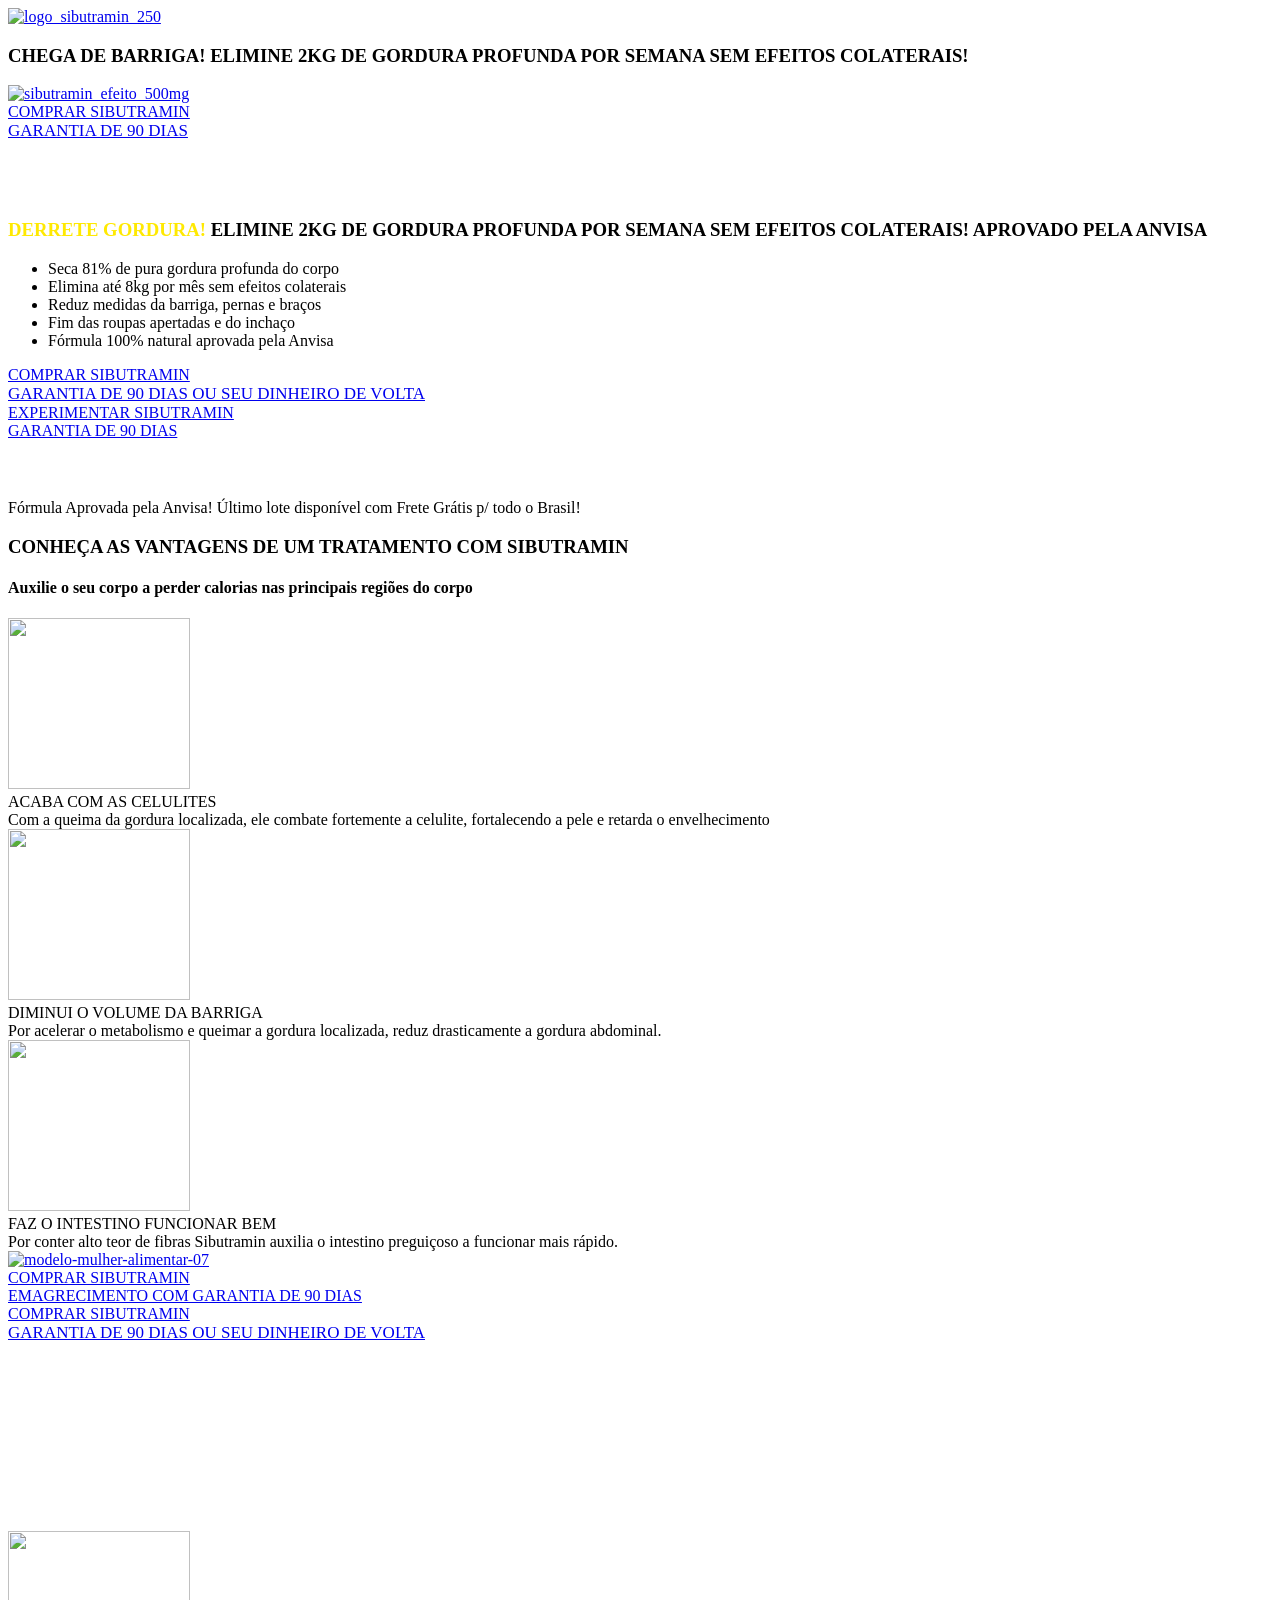
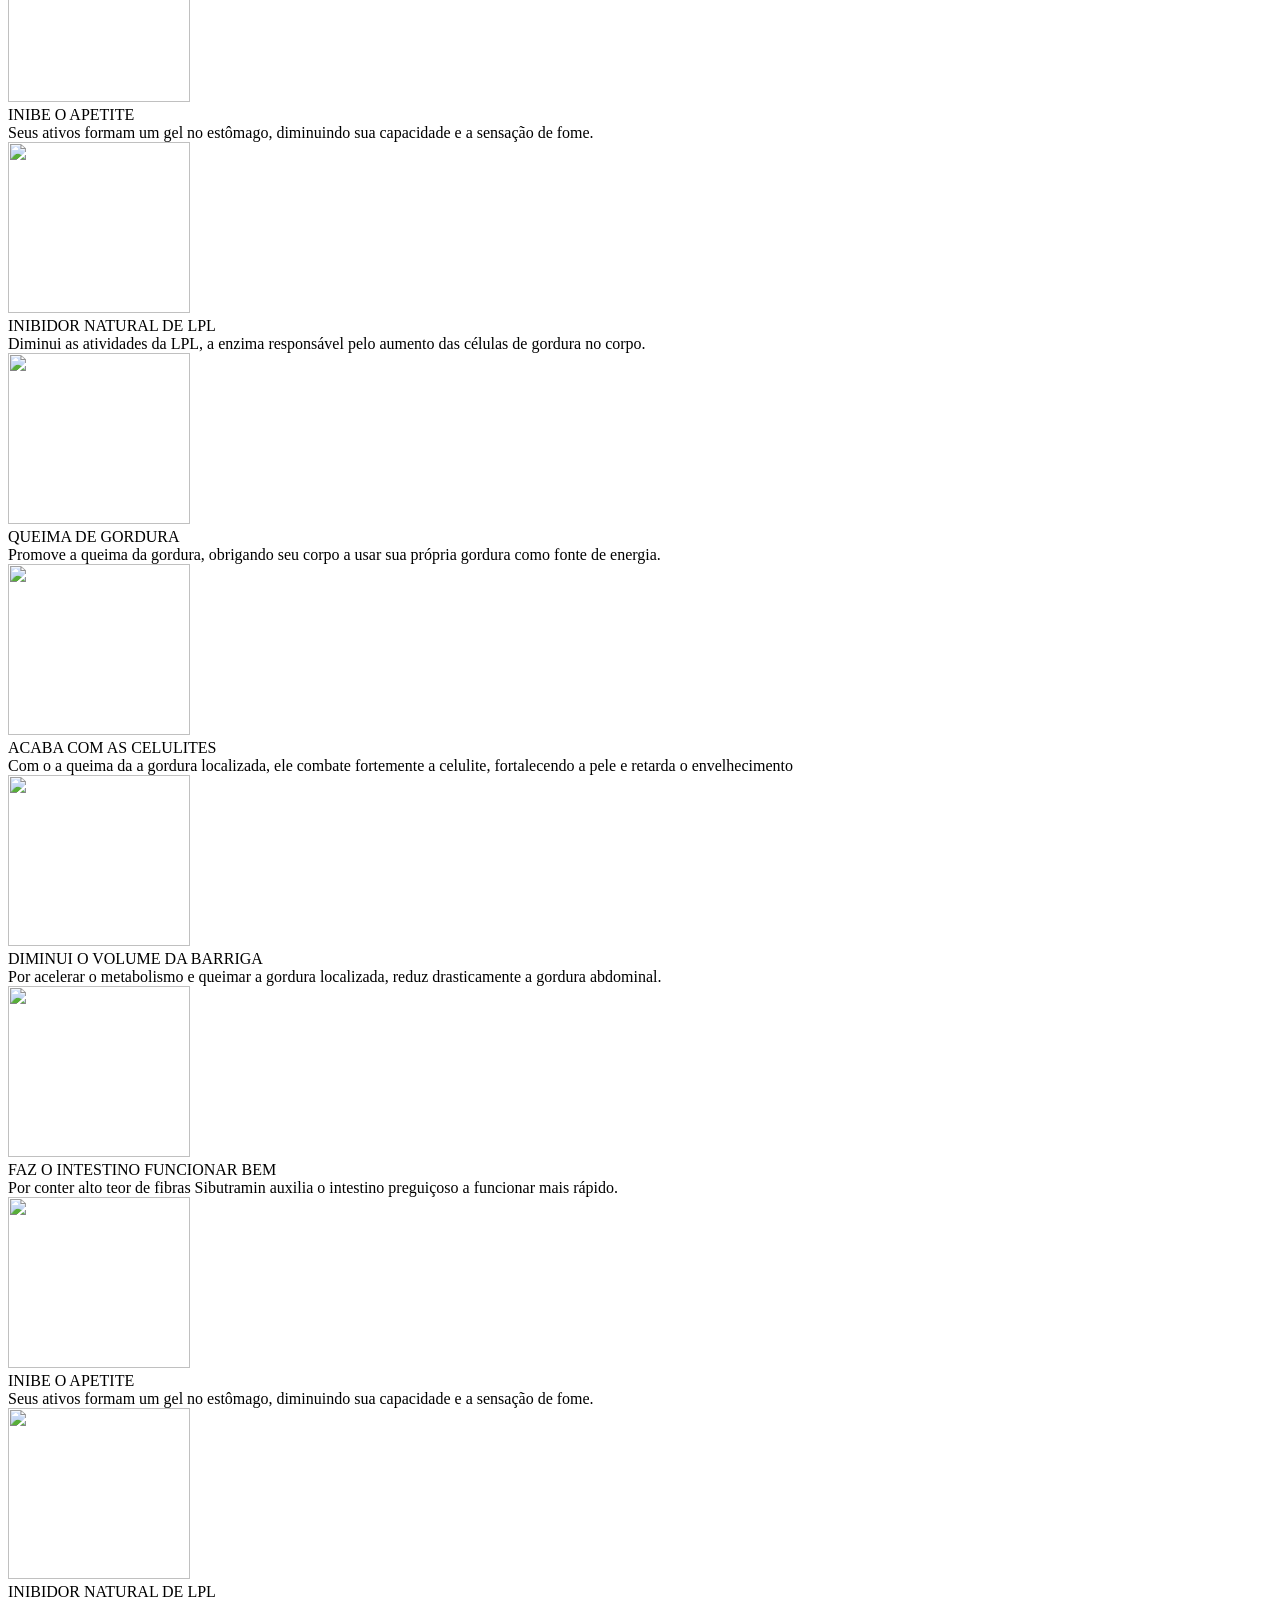
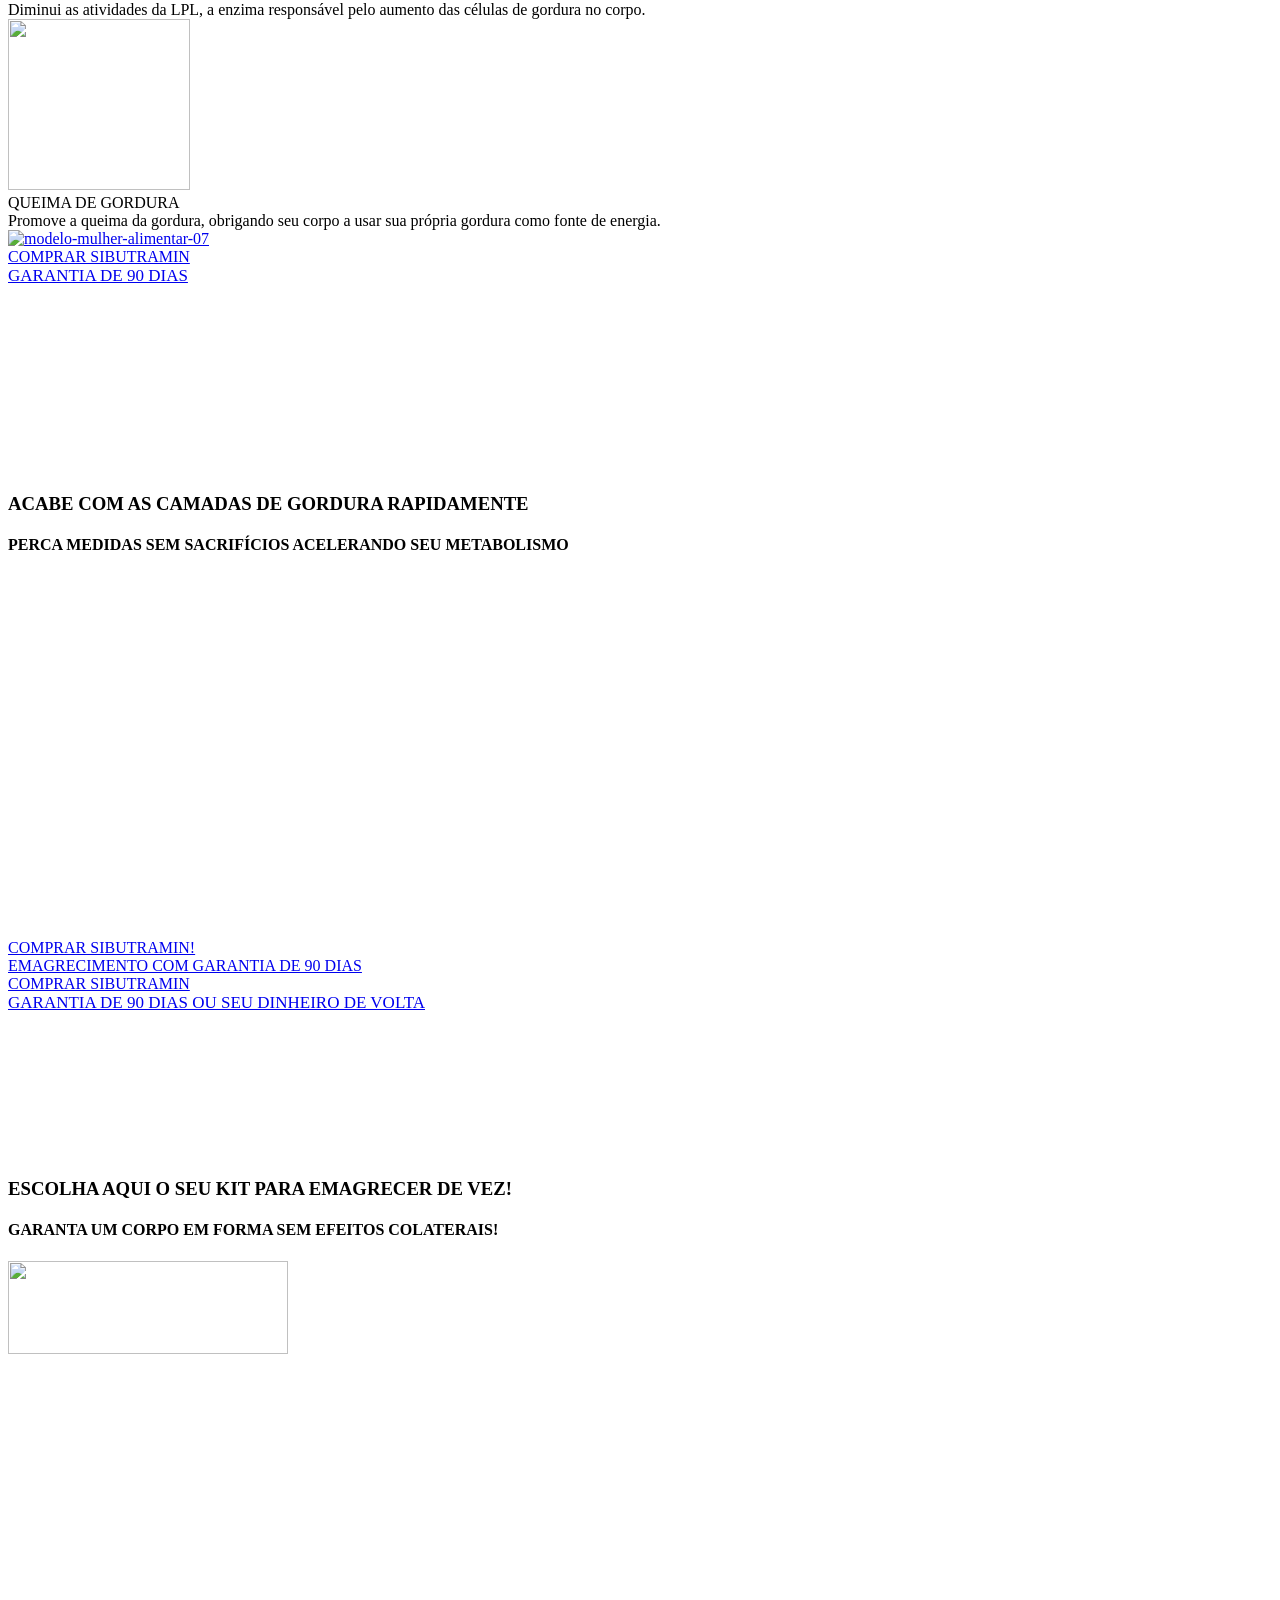
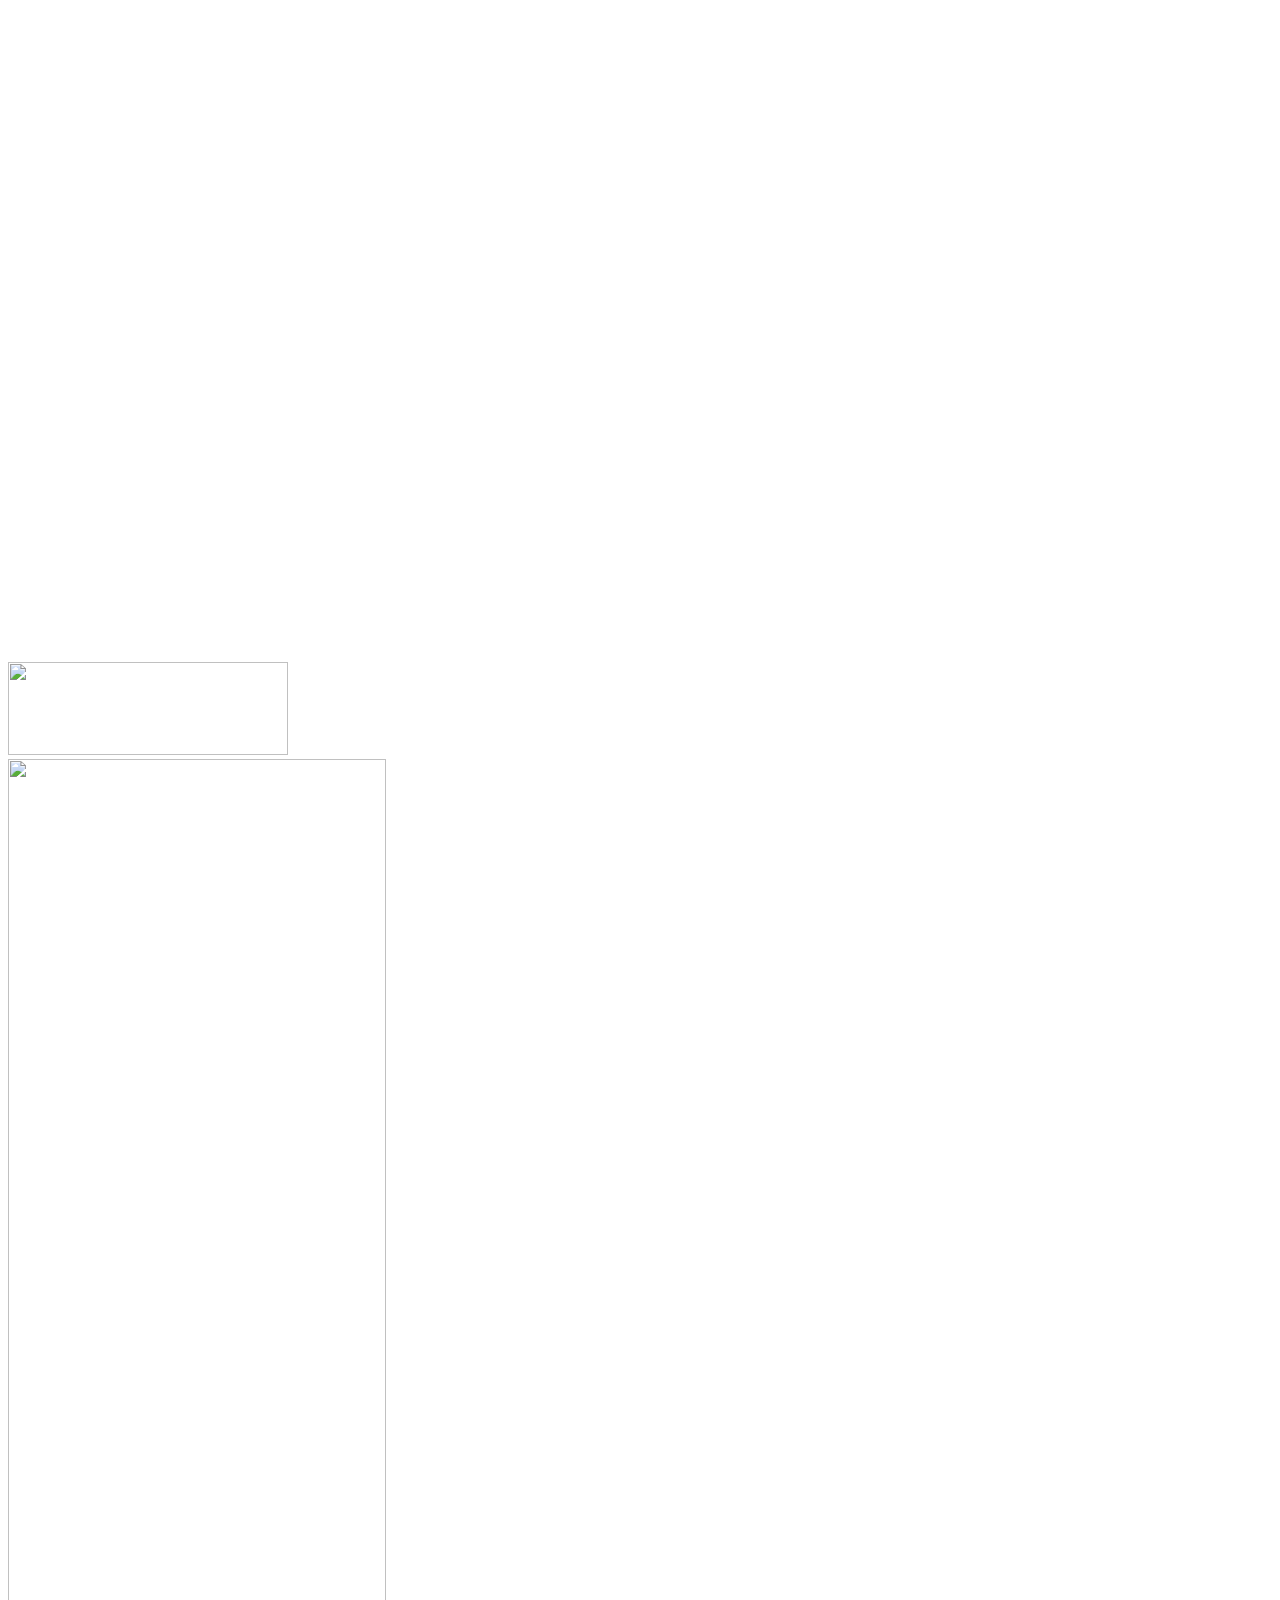
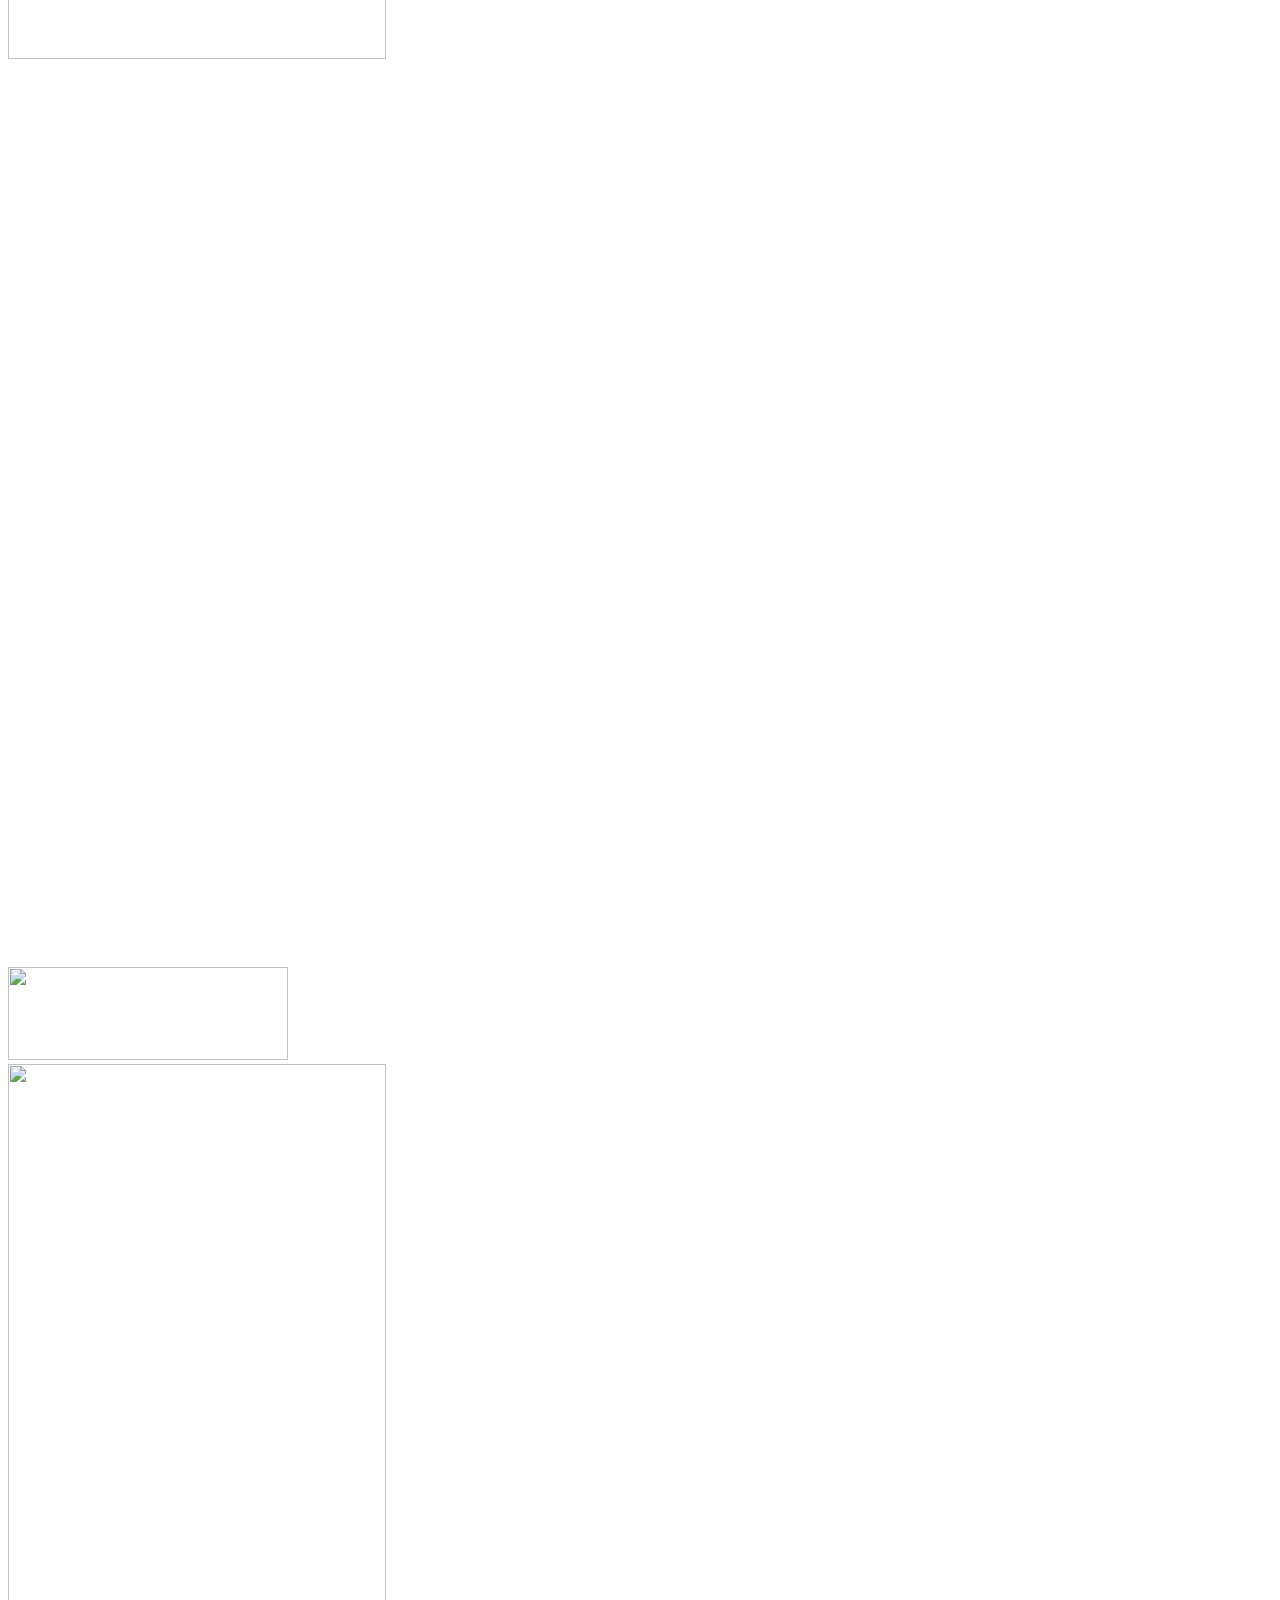
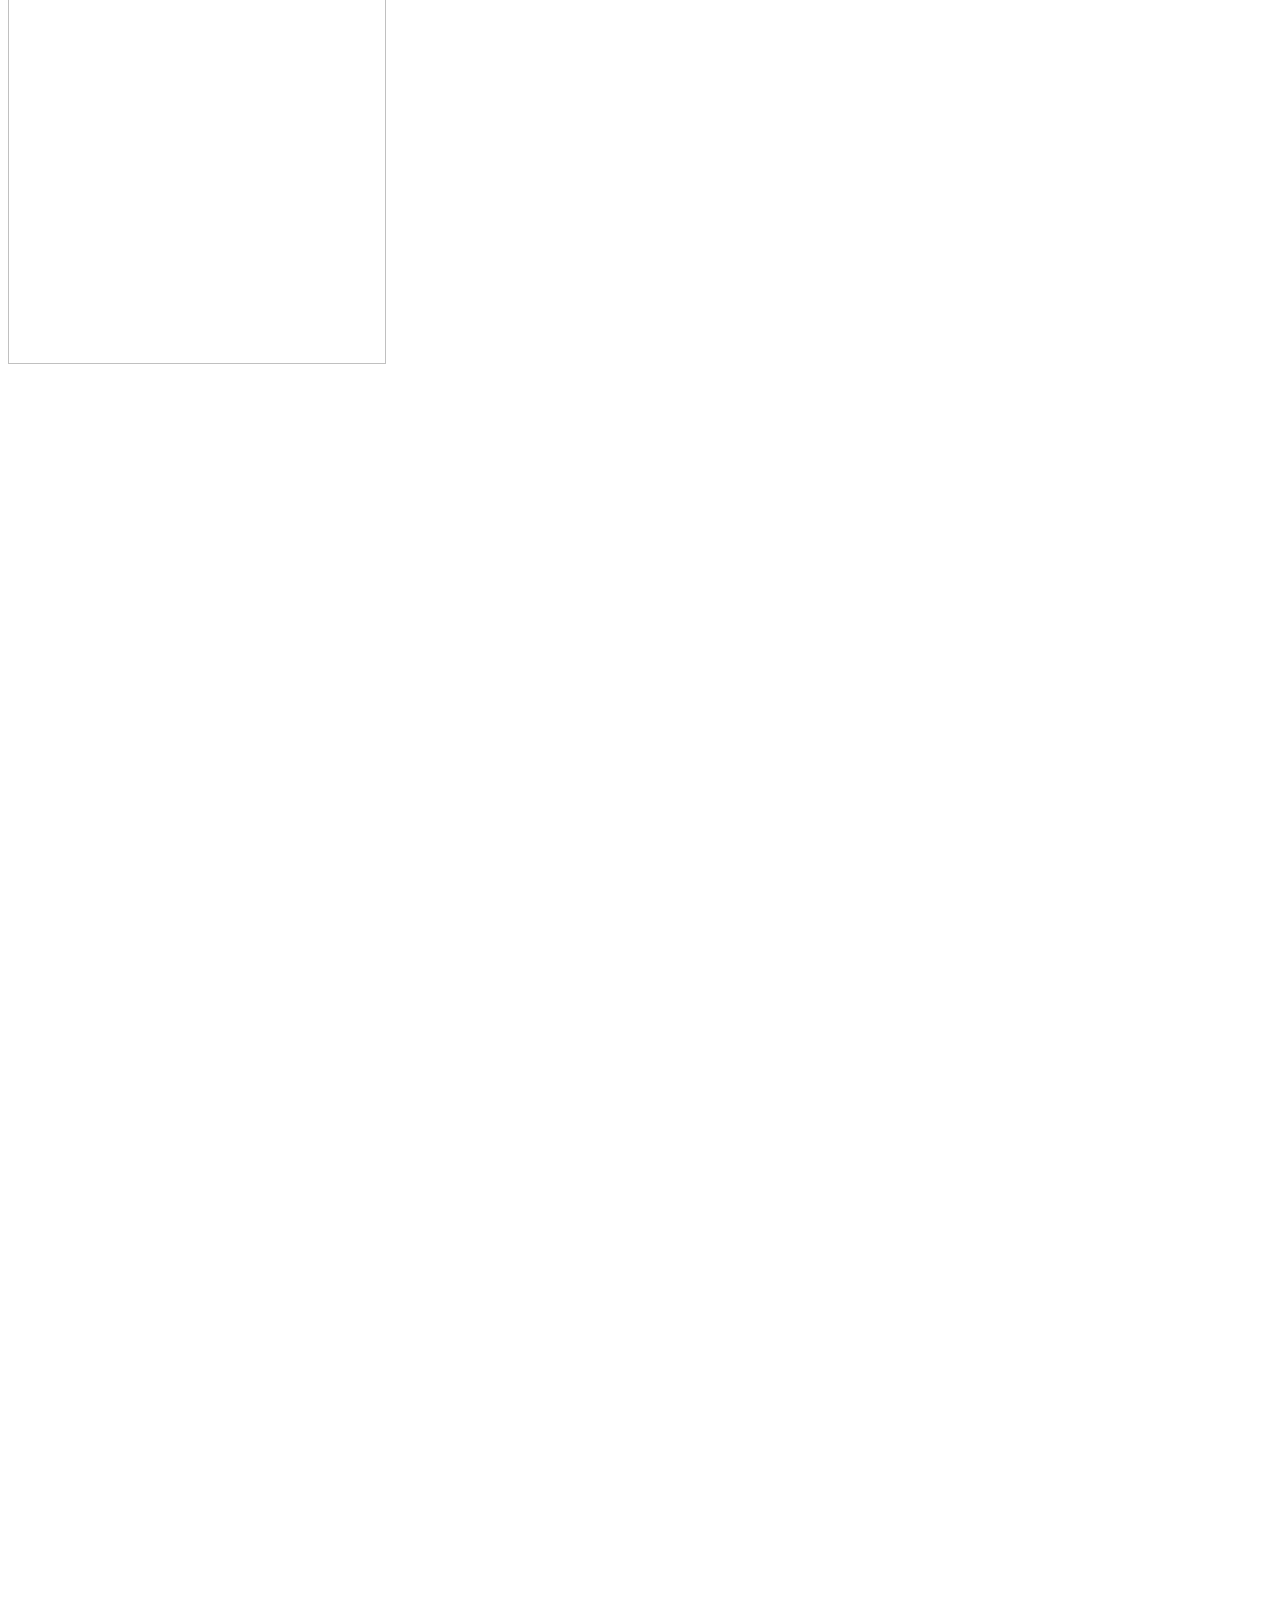
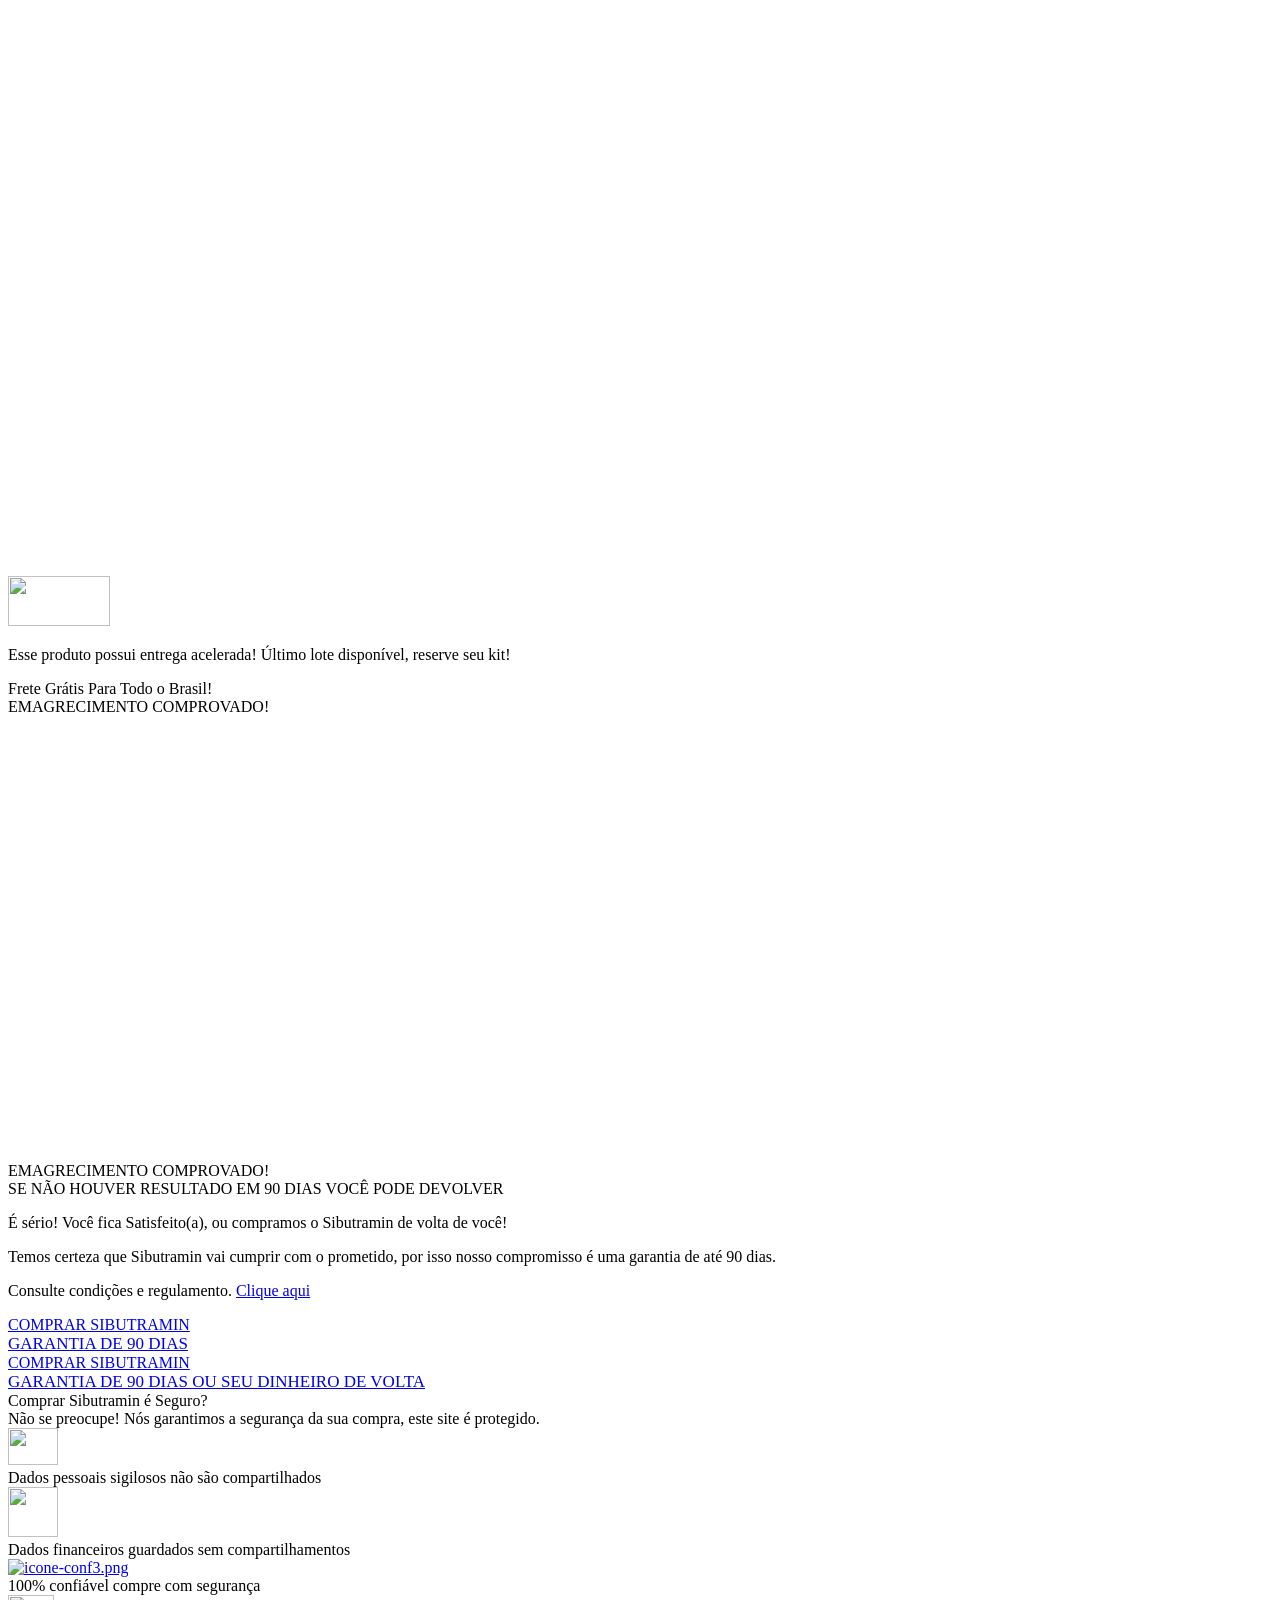
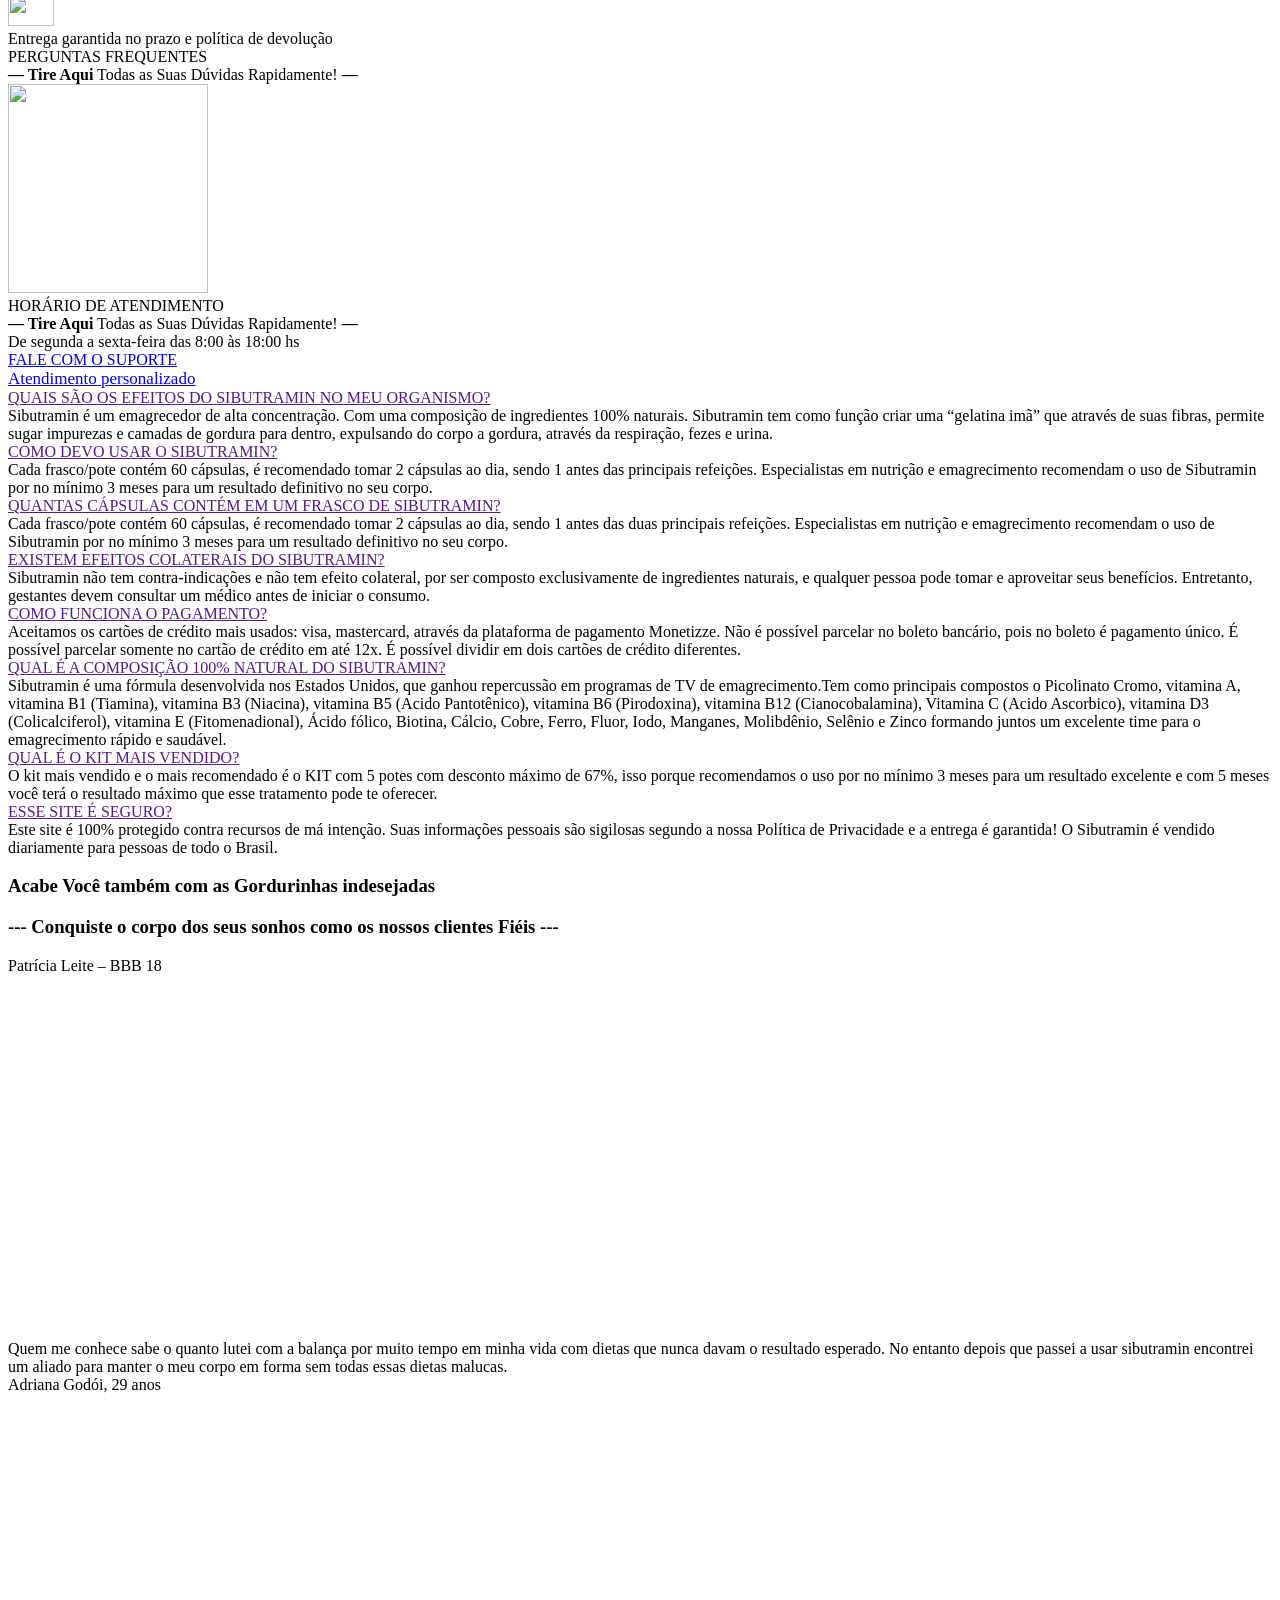
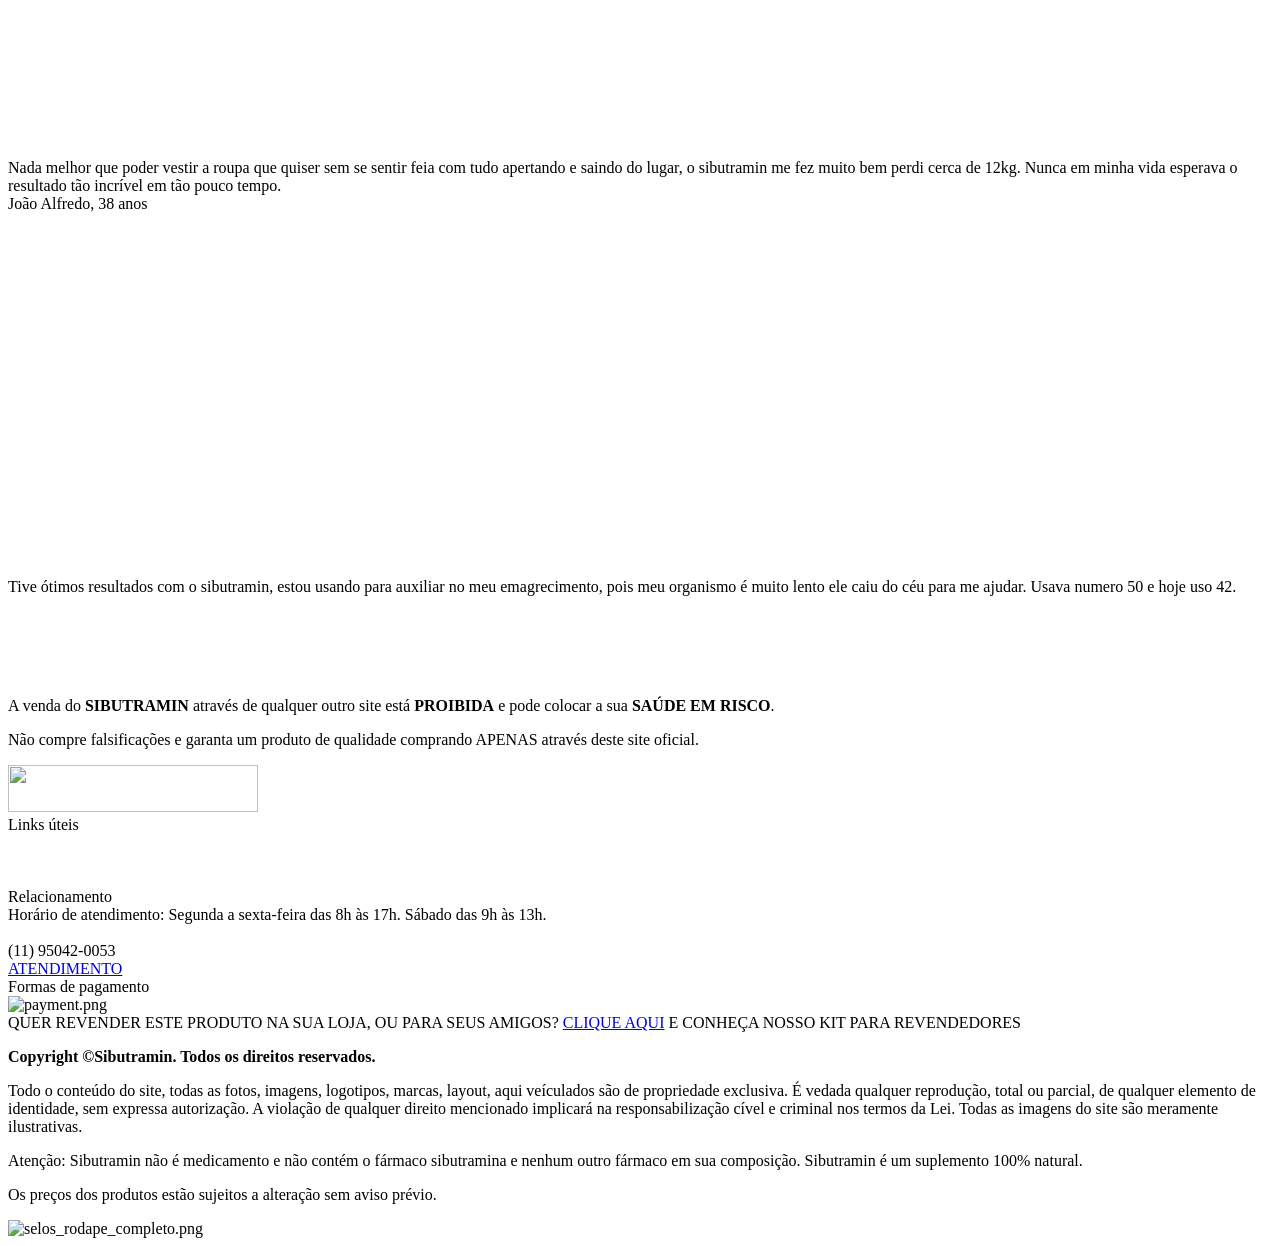
==== commit 1537549f: "Add files via upload" ====
--- a/index.html
+++ b/index.html
@@ -178,7 +178,8 @@
 <div class="elementor-widget-wrap">
 <div class="elementor-element elementor-element-a8594c0 elementor-hidden-phone elementor-widget elementor-widget-heading" data-id="a8594c0" data-element_type="widget" data-widget_type="heading.default">
 <div class="elementor-widget-container">
-<h3 class="elementor-heading-title elementor-size-default"><span style="color: #FFE901">VERÃO SEM BARRIGA!</span> ELIMINE 2KG DE GORDURA PROFUNDA POR SEMANA SEM EFEITOS COLATERAIS!</h3> </div>
+<h3 class="elementor-heading-title elementor-size-default"><span style="color: #FFE901">DERRETE GORDURA!</span> ELIMINE 2KG DE GORDURA PROFUNDA POR SEMANA SEM EFEITOS COLATERAIS! APROVADO PELA <b>ANVISA</b></h3> </div>
+
 </div>
 <div class="elementor-element elementor-element-e32db38 elementor-icon-list--layout-traditional elementor-list-item-link-full_width elementor-widget elementor-widget-icon-list" data-id="e32db38" data-element_type="widget" data-widget_type="icon-list.default">
 <div class="elementor-widget-container">
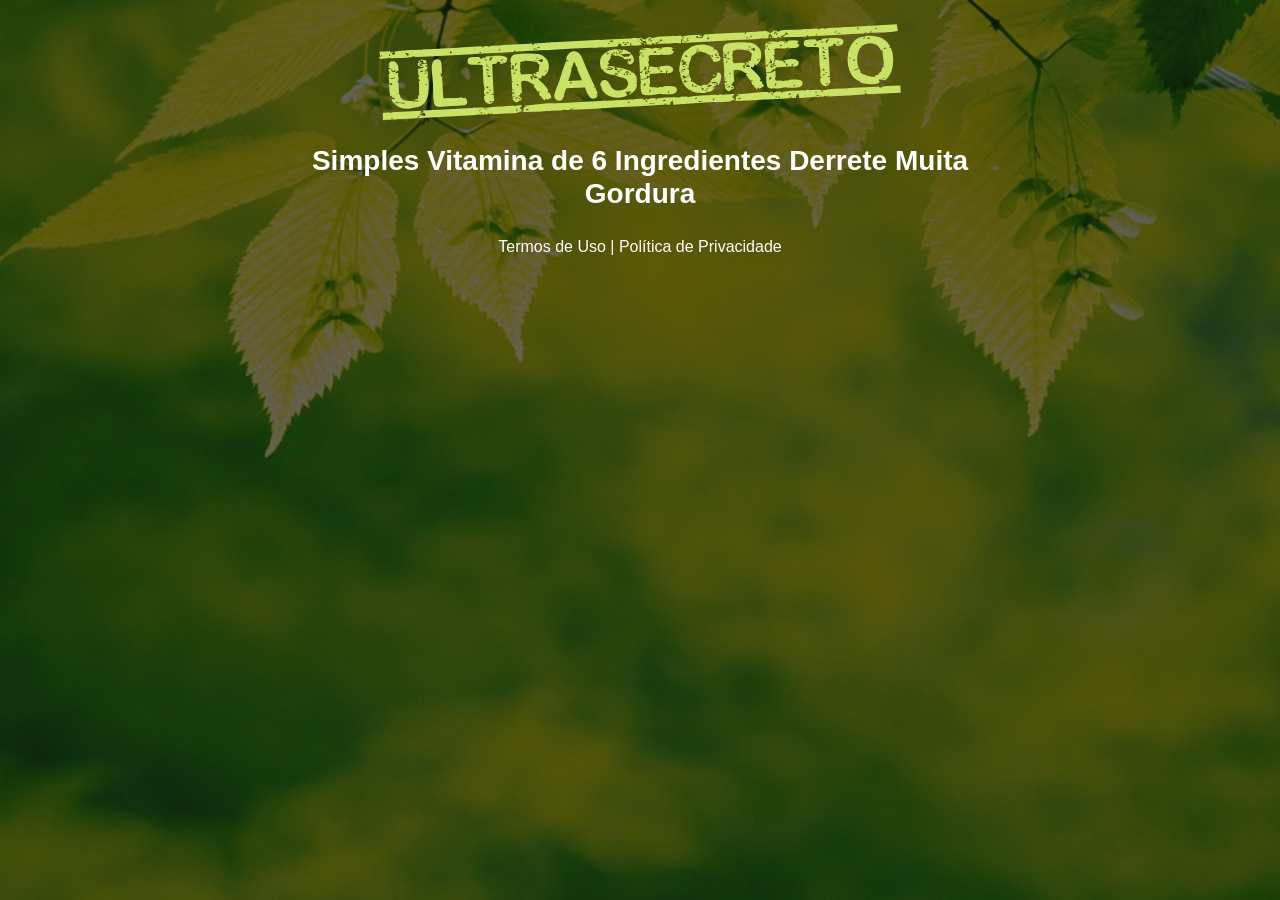
==== commit eeaab44b: "Add files via upload" ====
--- a/index.html
+++ b/index.html
@@ -1,1700 +1,70 @@
-<!DOCTYPE html>
-<html lang="pt-BR">
-<head>
-	<!-- Meta Pixel Code -->
-<script>
-  !function(f,b,e,v,n,t,s)
-  {if(f.fbq)return;n=f.fbq=function(){n.callMethod?
-  n.callMethod.apply(n,arguments):n.queue.push(arguments)};
-  if(!f._fbq)f._fbq=n;n.push=n;n.loaded=!0;n.version='2.0';
-  n.queue=[];t=b.createElement(e);t.async=!0;
-  t.src=v;s=b.getElementsByTagName(e)[0];
-  s.parentNode.insertBefore(t,s)}(window, document,'script',
-  'https://connect.facebook.net/en_US/fbevents.js');
-  fbq('init', '1442934732804425');
-  fbq('track', 'PageView');
-</script>
-<noscript><img height="1" width="1" style="display:none"
-  src="https://www.facebook.com/tr?id=1442934732804425&ev=PageView&noscript=1"
-/></noscript>
-<!-- End Meta Pixel Code -->
-
-<meta charset="UTF-8">
-<title>Sibutramin &#8211; Suplemento alimentar em Cápsulas</title>
-<meta name='robots' content='max-image-preview:large' />
-<link rel='dns-prefetch' href='//s.w.org' />
-<link rel="alternate" type="application/rss+xml" title="Feed para Sibutramin &raquo;" href="https://sibutramin.com.br/feed/" />
-<link rel="alternate" type="application/rss+xml" title="Feed de comentários para Sibutramin &raquo;" href="https://sibutramin.com.br/comments/feed/" />
-<script>
-window._wpemojiSettings = {"baseUrl":"https:\/\/s.w.org\/images\/core\/emoji\/13.1.0\/72x72\/","ext":".png","svgUrl":"https:\/\/s.w.org\/images\/core\/emoji\/13.1.0\/svg\/","svgExt":".svg","source":{"concatemoji":"https:\/\/sibutramin.com.br\/wp-includes\/js\/wp-emoji-release.min.js?ver=5.9.3"}};
-/*! This file is auto-generated */
-!function(e,a,t){var n,r,o,i=a.createElement("canvas"),p=i.getContext&&i.getContext("2d");function s(e,t){var a=String.fromCharCode;p.clearRect(0,0,i.width,i.height),p.fillText(a.apply(this,e),0,0);e=i.toDataURL();return p.clearRect(0,0,i.width,i.height),p.fillText(a.apply(this,t),0,0),e===i.toDataURL()}function c(e){var t=a.createElement("script");t.src=e,t.defer=t.type="text/javascript",a.getElementsByTagName("head")[0].appendChild(t)}for(o=Array("flag","emoji"),t.supports={everything:!0,everythingExceptFlag:!0},r=0;r<o.length;r++)t.supports[o[r]]=function(e){if(!p||!p.fillText)return!1;switch(p.textBaseline="top",p.font="600 32px Arial",e){case"flag":return s([127987,65039,8205,9895,65039],[127987,65039,8203,9895,65039])?!1:!s([55356,56826,55356,56819],[55356,56826,8203,55356,56819])&&!s([55356,57332,56128,56423,56128,56418,56128,56421,56128,56430,56128,56423,56128,56447],[55356,57332,8203,56128,56423,8203,56128,56418,8203,56128,56421,8203,56128,56430,8203,56128,56423,8203,56128,56447]);case"emoji":return!s([10084,65039,8205,55357,56613],[10084,65039,8203,55357,56613])}return!1}(o[r]),t.supports.everything=t.supports.everything&&t.supports[o[r]],"flag"!==o[r]&&(t.supports.everythingExceptFlag=t.supports.everythingExceptFlag&&t.supports[o[r]]);t.supports.everythingExceptFlag=t.supports.everythingExceptFlag&&!t.supports.flag,t.DOMReady=!1,t.readyCallback=function(){t.DOMReady=!0},t.supports.everything||(n=function(){t.readyCallback()},a.addEventListener?(a.addEventListener("DOMContentLoaded",n,!1),e.addEventListener("load",n,!1)):(e.attachEvent("onload",n),a.attachEvent("onreadystatechange",function(){"complete"===a.readyState&&t.readyCallback()})),(n=t.source||{}).concatemoji?c(n.concatemoji):n.wpemoji&&n.twemoji&&(c(n.twemoji),c(n.wpemoji)))}(window,document,window._wpemojiSettings);
-</script>
-<style>
-img.wp-smiley,
-img.emoji {
-	display: inline !important;
-	border: none !important;
-	box-shadow: none !important;
-	height: 1em !important;
-	width: 1em !important;
-	margin: 0 0.07em !important;
-	vertical-align: -0.1em !important;
-	background: none !important;
-	padding: 0 !important;
-}
-</style>
-<link rel='stylesheet' id='wp-block-library-css' href='https://sibutramin.com.br/wp-includes/css/dist/block-library/style.min.css?ver=5.9.3' media='all' />
-<style id='wp-block-library-theme-inline-css'>
-.wp-block-audio figcaption{color:#555;font-size:13px;text-align:center}.is-dark-theme .wp-block-audio figcaption{color:hsla(0,0%,100%,.65)}.wp-block-code>code{font-family:Menlo,Consolas,monaco,monospace;color:#1e1e1e;padding:.8em 1em;border:1px solid #ddd;border-radius:4px}.wp-block-embed figcaption{color:#555;font-size:13px;text-align:center}.is-dark-theme .wp-block-embed figcaption{color:hsla(0,0%,100%,.65)}.blocks-gallery-caption{color:#555;font-size:13px;text-align:center}.is-dark-theme .blocks-gallery-caption{color:hsla(0,0%,100%,.65)}.wp-block-image figcaption{color:#555;font-size:13px;text-align:center}.is-dark-theme .wp-block-image figcaption{color:hsla(0,0%,100%,.65)}.wp-block-pullquote{border-top:4px solid;border-bottom:4px solid;margin-bottom:1.75em;color:currentColor}.wp-block-pullquote__citation,.wp-block-pullquote cite,.wp-block-pullquote footer{color:currentColor;text-transform:uppercase;font-size:.8125em;font-style:normal}.wp-block-quote{border-left:.25em solid;margin:0 0 1.75em;padding-left:1em}.wp-block-quote cite,.wp-block-quote footer{color:currentColor;font-size:.8125em;position:relative;font-style:normal}.wp-block-quote.has-text-align-right{border-left:none;border-right:.25em solid;padding-left:0;padding-right:1em}.wp-block-quote.has-text-align-center{border:none;padding-left:0}.wp-block-quote.is-large,.wp-block-quote.is-style-large,.wp-block-quote.is-style-plain{border:none}.wp-block-search .wp-block-search__label{font-weight:700}.wp-block-group:where(.has-background){padding:1.25em 2.375em}.wp-block-separator{border:none;border-bottom:2px solid;margin-left:auto;margin-right:auto;opacity:.4}.wp-block-separator:not(.is-style-wide):not(.is-style-dots){width:100px}.wp-block-separator.has-background:not(.is-style-dots){border-bottom:none;height:1px}.wp-block-separator.has-background:not(.is-style-wide):not(.is-style-dots){height:2px}.wp-block-table thead{border-bottom:3px solid}.wp-block-table tfoot{border-top:3px solid}.wp-block-table td,.wp-block-table th{padding:.5em;border:1px solid;word-break:normal}.wp-block-table figcaption{color:#555;font-size:13px;text-align:center}.is-dark-theme .wp-block-table figcaption{color:hsla(0,0%,100%,.65)}.wp-block-video figcaption{color:#555;font-size:13px;text-align:center}.is-dark-theme .wp-block-video figcaption{color:hsla(0,0%,100%,.65)}.wp-block-template-part.has-background{padding:1.25em 2.375em;margin-top:0;margin-bottom:0}
-</style>
-<style id='global-styles-inline-css'>
-body{--wp--preset--color--black: #000000;--wp--preset--color--cyan-bluish-gray: #abb8c3;--wp--preset--color--white: #FFF;--wp--preset--color--pale-pink: #f78da7;--wp--preset--color--vivid-red: #cf2e2e;--wp--preset--color--luminous-vivid-orange: #ff6900;--wp--preset--color--luminous-vivid-amber: #fcb900;--wp--preset--color--light-green-cyan: #7bdcb5;--wp--preset--color--vivid-green-cyan: #00d084;--wp--preset--color--pale-cyan-blue: #8ed1fc;--wp--preset--color--vivid-cyan-blue: #0693e3;--wp--preset--color--vivid-purple: #9b51e0;--wp--preset--color--primary: #0073a8;--wp--preset--color--secondary: #005075;--wp--preset--color--dark-gray: #111;--wp--preset--color--light-gray: #767676;--wp--preset--gradient--vivid-cyan-blue-to-vivid-purple: linear-gradient(135deg,rgba(6,147,227,1) 0%,rgb(155,81,224) 100%);--wp--preset--gradient--light-green-cyan-to-vivid-green-cyan: linear-gradient(135deg,rgb(122,220,180) 0%,rgb(0,208,130) 100%);--wp--preset--gradient--luminous-vivid-amber-to-luminous-vivid-orange: linear-gradient(135deg,rgba(252,185,0,1) 0%,rgba(255,105,0,1) 100%);--wp--preset--gradient--luminous-vivid-orange-to-vivid-red: linear-gradient(135deg,rgba(255,105,0,1) 0%,rgb(207,46,46) 100%);--wp--preset--gradient--very-light-gray-to-cyan-bluish-gray: linear-gradient(135deg,rgb(238,238,238) 0%,rgb(169,184,195) 100%);--wp--preset--gradient--cool-to-warm-spectrum: linear-gradient(135deg,rgb(74,234,220) 0%,rgb(151,120,209) 20%,rgb(207,42,186) 40%,rgb(238,44,130) 60%,rgb(251,105,98) 80%,rgb(254,248,76) 100%);--wp--preset--gradient--blush-light-purple: linear-gradient(135deg,rgb(255,206,236) 0%,rgb(152,150,240) 100%);--wp--preset--gradient--blush-bordeaux: linear-gradient(135deg,rgb(254,205,165) 0%,rgb(254,45,45) 50%,rgb(107,0,62) 100%);--wp--preset--gradient--luminous-dusk: linear-gradient(135deg,rgb(255,203,112) 0%,rgb(199,81,192) 50%,rgb(65,88,208) 100%);--wp--preset--gradient--pale-ocean: linear-gradient(135deg,rgb(255,245,203) 0%,rgb(182,227,212) 50%,rgb(51,167,181) 100%);--wp--preset--gradient--electric-grass: linear-gradient(135deg,rgb(202,248,128) 0%,rgb(113,206,126) 100%);--wp--preset--gradient--midnight: linear-gradient(135deg,rgb(2,3,129) 0%,rgb(40,116,252) 100%);--wp--preset--duotone--dark-grayscale: url('#wp-duotone-dark-grayscale');--wp--preset--duotone--grayscale: url('#wp-duotone-grayscale');--wp--preset--duotone--purple-yellow: url('#wp-duotone-purple-yellow');--wp--preset--duotone--blue-red: url('#wp-duotone-blue-red');--wp--preset--duotone--midnight: url('#wp-duotone-midnight');--wp--preset--duotone--magenta-yellow: url('#wp-duotone-magenta-yellow');--wp--preset--duotone--purple-green: url('#wp-duotone-purple-green');--wp--preset--duotone--blue-orange: url('#wp-duotone-blue-orange');--wp--preset--font-size--small: 19.5px;--wp--preset--font-size--medium: 20px;--wp--preset--font-size--large: 36.5px;--wp--preset--font-size--x-large: 42px;--wp--preset--font-size--normal: 22px;--wp--preset--font-size--huge: 49.5px;}.has-black-color{color: var(--wp--preset--color--black) !important;}.has-cyan-bluish-gray-color{color: var(--wp--preset--color--cyan-bluish-gray) !important;}.has-white-color{color: var(--wp--preset--color--white) !important;}.has-pale-pink-color{color: var(--wp--preset--color--pale-pink) !important;}.has-vivid-red-color{color: var(--wp--preset--color--vivid-red) !important;}.has-luminous-vivid-orange-color{color: var(--wp--preset--color--luminous-vivid-orange) !important;}.has-luminous-vivid-amber-color{color: var(--wp--preset--color--luminous-vivid-amber) !important;}.has-light-green-cyan-color{color: var(--wp--preset--color--light-green-cyan) !important;}.has-vivid-green-cyan-color{color: var(--wp--preset--color--vivid-green-cyan) !important;}.has-pale-cyan-blue-color{color: var(--wp--preset--color--pale-cyan-blue) !important;}.has-vivid-cyan-blue-color{color: var(--wp--preset--color--vivid-cyan-blue) !important;}.has-vivid-purple-color{color: var(--wp--preset--color--vivid-purple) !important;}.has-black-background-color{background-color: var(--wp--preset--color--black) !important;}.has-cyan-bluish-gray-background-color{background-color: var(--wp--preset--color--cyan-bluish-gray) !important;}.has-white-background-color{background-color: var(--wp--preset--color--white) !important;}.has-pale-pink-background-color{background-color: var(--wp--preset--color--pale-pink) !important;}.has-vivid-red-background-color{background-color: var(--wp--preset--color--vivid-red) !important;}.has-luminous-vivid-orange-background-color{background-color: var(--wp--preset--color--luminous-vivid-orange) !important;}.has-luminous-vivid-amber-background-color{background-color: var(--wp--preset--color--luminous-vivid-amber) !important;}.has-light-green-cyan-background-color{background-color: var(--wp--preset--color--light-green-cyan) !important;}.has-vivid-green-cyan-background-color{background-color: var(--wp--preset--color--vivid-green-cyan) !important;}.has-pale-cyan-blue-background-color{background-color: var(--wp--preset--color--pale-cyan-blue) !important;}.has-vivid-cyan-blue-background-color{background-color: var(--wp--preset--color--vivid-cyan-blue) !important;}.has-vivid-purple-background-color{background-color: var(--wp--preset--color--vivid-purple) !important;}.has-black-border-color{border-color: var(--wp--preset--color--black) !important;}.has-cyan-bluish-gray-border-color{border-color: var(--wp--preset--color--cyan-bluish-gray) !important;}.has-white-border-color{border-color: var(--wp--preset--color--white) !important;}.has-pale-pink-border-color{border-color: var(--wp--preset--color--pale-pink) !important;}.has-vivid-red-border-color{border-color: var(--wp--preset--color--vivid-red) !important;}.has-luminous-vivid-orange-border-color{border-color: var(--wp--preset--color--luminous-vivid-orange) !important;}.has-luminous-vivid-amber-border-color{border-color: var(--wp--preset--color--luminous-vivid-amber) !important;}.has-light-green-cyan-border-color{border-color: var(--wp--preset--color--light-green-cyan) !important;}.has-vivid-green-cyan-border-color{border-color: var(--wp--preset--color--vivid-green-cyan) !important;}.has-pale-cyan-blue-border-color{border-color: var(--wp--preset--color--pale-cyan-blue) !important;}.has-vivid-cyan-blue-border-color{border-color: var(--wp--preset--color--vivid-cyan-blue) !important;}.has-vivid-purple-border-color{border-color: var(--wp--preset--color--vivid-purple) !important;}.has-vivid-cyan-blue-to-vivid-purple-gradient-background{background: var(--wp--preset--gradient--vivid-cyan-blue-to-vivid-purple) !important;}.has-light-green-cyan-to-vivid-green-cyan-gradient-background{background: var(--wp--preset--gradient--light-green-cyan-to-vivid-green-cyan) !important;}.has-luminous-vivid-amber-to-luminous-vivid-orange-gradient-background{background: var(--wp--preset--gradient--luminous-vivid-amber-to-luminous-vivid-orange) !important;}.has-luminous-vivid-orange-to-vivid-red-gradient-background{background: var(--wp--preset--gradient--luminous-vivid-orange-to-vivid-red) !important;}.has-very-light-gray-to-cyan-bluish-gray-gradient-background{background: var(--wp--preset--gradient--very-light-gray-to-cyan-bluish-gray) !important;}.has-cool-to-warm-spectrum-gradient-background{background: var(--wp--preset--gradient--cool-to-warm-spectrum) !important;}.has-blush-light-purple-gradient-background{background: var(--wp--preset--gradient--blush-light-purple) !important;}.has-blush-bordeaux-gradient-background{background: var(--wp--preset--gradient--blush-bordeaux) !important;}.has-luminous-dusk-gradient-background{background: var(--wp--preset--gradient--luminous-dusk) !important;}.has-pale-ocean-gradient-background{background: var(--wp--preset--gradient--pale-ocean) !important;}.has-electric-grass-gradient-background{background: var(--wp--preset--gradient--electric-grass) !important;}.has-midnight-gradient-background{background: var(--wp--preset--gradient--midnight) !important;}.has-small-font-size{font-size: var(--wp--preset--font-size--small) !important;}.has-medium-font-size{font-size: var(--wp--preset--font-size--medium) !important;}.has-large-font-size{font-size: var(--wp--preset--font-size--large) !important;}.has-x-large-font-size{font-size: var(--wp--preset--font-size--x-large) !important;}
-</style>
-<link rel='stylesheet' id='hfe-style-css' href='https://sibutramin.com.br/wp-content/plugins/header-footer-elementor/assets/css/header-footer-elementor.css?ver=1.6.9' media='all' />
-<link rel='stylesheet' id='elementor-icons-css' href='https://sibutramin.com.br/wp-content/plugins/elementor/assets/lib/eicons/css/elementor-icons.min.css?ver=5.14.0' media='all' />
-<link rel='stylesheet' id='elementor-frontend-legacy-css' href='https://sibutramin.com.br/wp-content/plugins/elementor/assets/css/frontend-legacy.min.css?ver=3.5.6' media='all' />
-<link rel='stylesheet' id='elementor-frontend-css' href='https://sibutramin.com.br/wp-content/plugins/elementor/assets/css/frontend.min.css?ver=3.5.6' media='all' />
-<link rel='stylesheet' id='elementor-post-1312-css' href='https://sibutramin.com.br/wp-content/uploads/elementor/css/post-1312.css?ver=1646225543' media='all' />
-<link rel='stylesheet' id='elementor-pro-css' href='https://sibutramin.com.br/wp-content/plugins/elementor-pro/assets/css/frontend.min.css?ver=3.6.3' media='all' />
-<link rel='stylesheet' id='elementor-global-css' href='https://sibutramin.com.br/wp-content/uploads/elementor/css/global.css?ver=1646225544' media='all' />
-<link rel='stylesheet' id='elementor-post-818-css' href='https://sibutramin.com.br/wp-content/uploads/elementor/css/post-818.css?ver=1650399874' media='all' />
-<link rel='stylesheet' id='hfe-widgets-style-css' href='https://sibutramin.com.br/wp-content/plugins/header-footer-elementor/inc/widgets-css/frontend.css?ver=1.6.9' media='all' />
-<link rel='stylesheet' id='twentynineteen-style-css' href='https://sibutramin.com.br/wp-content/themes/twentynineteen/style.css?ver=2.2' media='all' />
-<link rel='stylesheet' id='twentynineteen-print-style-css' href='https://sibutramin.com.br/wp-content/themes/twentynineteen/print.css?ver=2.2' media='print' />
-<link rel='stylesheet' id='google-fonts-1-css' href='https://fonts.googleapis.com/css?family=Roboto%3A100%2C100italic%2C200%2C200italic%2C300%2C300italic%2C400%2C400italic%2C500%2C500italic%2C600%2C600italic%2C700%2C700italic%2C800%2C800italic%2C900%2C900italic%7CRoboto+Slab%3A100%2C100italic%2C200%2C200italic%2C300%2C300italic%2C400%2C400italic%2C500%2C500italic%2C600%2C600italic%2C700%2C700italic%2C800%2C800italic%2C900%2C900italic%7CAnton%3A100%2C100italic%2C200%2C200italic%2C300%2C300italic%2C400%2C400italic%2C500%2C500italic%2C600%2C600italic%2C700%2C700italic%2C800%2C800italic%2C900%2C900italic%7CMontserrat%3A100%2C100italic%2C200%2C200italic%2C300%2C300italic%2C400%2C400italic%2C500%2C500italic%2C600%2C600italic%2C700%2C700italic%2C800%2C800italic%2C900%2C900italic&#038;display=auto&#038;ver=5.9.3' media='all' />
-<link rel='stylesheet' id='elementor-icons-shared-0-css' href='https://sibutramin.com.br/wp-content/plugins/elementor/assets/lib/font-awesome/css/fontawesome.min.css?ver=5.15.3' media='all' />
-<link rel='stylesheet' id='elementor-icons-fa-regular-css' href='https://sibutramin.com.br/wp-content/plugins/elementor/assets/lib/font-awesome/css/regular.min.css?ver=5.15.3' media='all' />
-<link rel='stylesheet' id='elementor-icons-fa-solid-css' href='https://sibutramin.com.br/wp-content/plugins/elementor/assets/lib/font-awesome/css/solid.min.css?ver=5.15.3' media='all' />
-<link rel="https://api.w.org/" href="https://sibutramin.com.br/wp-json/" /><link rel="alternate" type="application/json" href="https://sibutramin.com.br/wp-json/wp/v2/pages/818" /><link rel="EditURI" type="application/rsd+xml" title="RSD" href="https://sibutramin.com.br/xmlrpc.php?rsd" />
-<link rel="wlwmanifest" type="application/wlwmanifest+xml" href="https://sibutramin.com.br/wp-includes/wlwmanifest.xml" />
-<meta name="generator" content="WordPress 5.9.3" />
-<link rel="canonical" href="https://sibutramin.com.br/" />
-<link rel='shortlink' href='https://sibutramin.com.br/' />
-<link rel="alternate" type="application/json+oembed" href="https://sibutramin.com.br/wp-json/oembed/1.0/embed?url=https%3A%2F%2Fsibutramin.com.br%2F" />
-<link rel="alternate" type="text/xml+oembed" href="https://sibutramin.com.br/wp-json/oembed/1.0/embed?url=https%3A%2F%2Fsibutramin.com.br%2F&#038;format=xml" />
-
-<script>(function(w,d,s,l,i){w[l]=w[l]||[];w[l].push({'gtm.start':
-new Date().getTime(),event:'gtm.js'});var f=d.getElementsByTagName(s)[0],
-j=d.createElement(s),dl=l!='dataLayer'?'&l='+l:'';j.async=true;j.src=
-'https://www.googletagmanager.com/gtm.js?id='+i+dl;f.parentNode.insertBefore(j,f);
-})(window,document,'script','dataLayer','GTM-W6TVN4H');</script>
-
-
-<script>(function(w,d,s,l,i){w[l]=w[l]||[];w[l].push({'gtm.start':
-new Date().getTime(),event:'gtm.js'});var f=d.getElementsByTagName(s)[0],
-j=d.createElement(s),dl=l!='dataLayer'?'&l='+l:'';j.async=true;j.src=
-'https://www.googletagmanager.com/gtm.js?id='+i+dl;f.parentNode.insertBefore(j,f);
-})(window,document,'script','dataLayer','GTM-W6TVN4H');</script>
-
-<link rel="icon" href="https://sibutramin.com.br/wp-content/uploads/2020/09/cropped-icon_sibutramin-1-32x32.png" sizes="32x32" />
-<link rel="icon" href="https://sibutramin.com.br/wp-content/uploads/2020/09/cropped-icon_sibutramin-1-192x192.png" sizes="192x192" />
-<link rel="apple-touch-icon" href="https://sibutramin.com.br/wp-content/uploads/2020/09/cropped-icon_sibutramin-1-180x180.png" />
-<meta name="msapplication-TileImage" content="https://sibutramin.com.br/wp-content/uploads/2020/09/cropped-icon_sibutramin-1-270x270.png" />
-<style id="wp-custom-css">
-			h1,h2,h3,h4{text-decoration:none;border:0;}		</style>
-<meta name="viewport" content="width=device-width, initial-scale=1.0, viewport-fit=cover" /></head>
-<body class="home page-template page-template-elementor_canvas page page-id-818 wp-embed-responsive ehf-template-twentynineteen ehf-stylesheet-twentynineteen singular image-filters-enabled elementor-default elementor-template-canvas elementor-kit-1312 elementor-page elementor-page-818">
-<svg xmlns="http://www.w3.org/2000/svg" viewBox="0 0 0 0" width="0" height="0" focusable="false" role="none" style="visibility: hidden; position: absolute; left: -9999px; overflow: hidden;"><defs><filter id="wp-duotone-dark-grayscale"><feColorMatrix color-interpolation-filters="sRGB" type="matrix" values=" .299 .587 .114 0 0 .299 .587 .114 0 0 .299 .587 .114 0 0 .299 .587 .114 0 0 " /><feComponentTransfer color-interpolation-filters="sRGB"><feFuncR type="table" tableValues="0 0.49803921568627" /><feFuncG type="table" tableValues="0 0.49803921568627" /><feFuncB type="table" tableValues="0 0.49803921568627" /><feFuncA type="table" tableValues="1 1" /></feComponentTransfer><feComposite in2="SourceGraphic" operator="in" /></filter></defs></svg><svg xmlns="http://www.w3.org/2000/svg" viewBox="0 0 0 0" width="0" height="0" focusable="false" role="none" style="visibility: hidden; position: absolute; left: -9999px; overflow: hidden;"><defs><filter id="wp-duotone-grayscale"><feColorMatrix color-interpolation-filters="sRGB" type="matrix" values=" .299 .587 .114 0 0 .299 .587 .114 0 0 .299 .587 .114 0 0 .299 .587 .114 0 0 " /><feComponentTransfer color-interpolation-filters="sRGB"><feFuncR type="table" tableValues="0 1" /><feFuncG type="table" tableValues="0 1" /><feFuncB type="table" tableValues="0 1" /><feFuncA type="table" tableValues="1 1" /></feComponentTransfer><feComposite in2="SourceGraphic" operator="in" /></filter></defs></svg><svg xmlns="http://www.w3.org/2000/svg" viewBox="0 0 0 0" width="0" height="0" focusable="false" role="none" style="visibility: hidden; position: absolute; left: -9999px; overflow: hidden;"><defs><filter id="wp-duotone-purple-yellow"><feColorMatrix color-interpolation-filters="sRGB" type="matrix" values=" .299 .587 .114 0 0 .299 .587 .114 0 0 .299 .587 .114 0 0 .299 .587 .114 0 0 " /><feComponentTransfer color-interpolation-filters="sRGB"><feFuncR type="table" tableValues="0.54901960784314 0.98823529411765" /><feFuncG type="table" tableValues="0 1" /><feFuncB type="table" tableValues="0.71764705882353 0.25490196078431" /><feFuncA type="table" tableValues="1 1" /></feComponentTransfer><feComposite in2="SourceGraphic" operator="in" /></filter></defs></svg><svg xmlns="http://www.w3.org/2000/svg" viewBox="0 0 0 0" width="0" height="0" focusable="false" role="none" style="visibility: hidden; position: absolute; left: -9999px; overflow: hidden;"><defs><filter id="wp-duotone-blue-red"><feColorMatrix color-interpolation-filters="sRGB" type="matrix" values=" .299 .587 .114 0 0 .299 .587 .114 0 0 .299 .587 .114 0 0 .299 .587 .114 0 0 " /><feComponentTransfer color-interpolation-filters="sRGB"><feFuncR type="table" tableValues="0 1" /><feFuncG type="table" tableValues="0 0.27843137254902" /><feFuncB type="table" tableValues="0.5921568627451 0.27843137254902" /><feFuncA type="table" tableValues="1 1" /></feComponentTransfer><feComposite in2="SourceGraphic" operator="in" /></filter></defs></svg><svg xmlns="http://www.w3.org/2000/svg" viewBox="0 0 0 0" width="0" height="0" focusable="false" role="none" style="visibility: hidden; position: absolute; left: -9999px; overflow: hidden;"><defs><filter id="wp-duotone-midnight"><feColorMatrix color-interpolation-filters="sRGB" type="matrix" values=" .299 .587 .114 0 0 .299 .587 .114 0 0 .299 .587 .114 0 0 .299 .587 .114 0 0 " /><feComponentTransfer color-interpolation-filters="sRGB"><feFuncR type="table" tableValues="0 0" /><feFuncG type="table" tableValues="0 0.64705882352941" /><feFuncB type="table" tableValues="0 1" /><feFuncA type="table" tableValues="1 1" /></feComponentTransfer><feComposite in2="SourceGraphic" operator="in" /></filter></defs></svg><svg xmlns="http://www.w3.org/2000/svg" viewBox="0 0 0 0" width="0" height="0" focusable="false" role="none" style="visibility: hidden; position: absolute; left: -9999px; overflow: hidden;"><defs><filter id="wp-duotone-magenta-yellow"><feColorMatrix color-interpolation-filters="sRGB" type="matrix" values=" .299 .587 .114 0 0 .299 .587 .114 0 0 .299 .587 .114 0 0 .299 .587 .114 0 0 " /><feComponentTransfer color-interpolation-filters="sRGB"><feFuncR type="table" tableValues="0.78039215686275 1" /><feFuncG type="table" tableValues="0 0.94901960784314" /><feFuncB type="table" tableValues="0.35294117647059 0.47058823529412" /><feFuncA type="table" tableValues="1 1" /></feComponentTransfer><feComposite in2="SourceGraphic" operator="in" /></filter></defs></svg><svg xmlns="http://www.w3.org/2000/svg" viewBox="0 0 0 0" width="0" height="0" focusable="false" role="none" style="visibility: hidden; position: absolute; left: -9999px; overflow: hidden;"><defs><filter id="wp-duotone-purple-green"><feColorMatrix color-interpolation-filters="sRGB" type="matrix" values=" .299 .587 .114 0 0 .299 .587 .114 0 0 .299 .587 .114 0 0 .299 .587 .114 0 0 " /><feComponentTransfer color-interpolation-filters="sRGB"><feFuncR type="table" tableValues="0.65098039215686 0.40392156862745" /><feFuncG type="table" tableValues="0 1" /><feFuncB type="table" tableValues="0.44705882352941 0.4" /><feFuncA type="table" tableValues="1 1" /></feComponentTransfer><feComposite in2="SourceGraphic" operator="in" /></filter></defs></svg><svg xmlns="http://www.w3.org/2000/svg" viewBox="0 0 0 0" width="0" height="0" focusable="false" role="none" style="visibility: hidden; position: absolute; left: -9999px; overflow: hidden;"><defs><filter id="wp-duotone-blue-orange"><feColorMatrix color-interpolation-filters="sRGB" type="matrix" values=" .299 .587 .114 0 0 .299 .587 .114 0 0 .299 .587 .114 0 0 .299 .587 .114 0 0 " /><feComponentTransfer color-interpolation-filters="sRGB"><feFuncR type="table" tableValues="0.098039215686275 1" /><feFuncG type="table" tableValues="0 0.66274509803922" /><feFuncB type="table" tableValues="0.84705882352941 0.41960784313725" /><feFuncA type="table" tableValues="1 1" /></feComponentTransfer><feComposite in2="SourceGraphic" operator="in" /></filter></defs></svg>
-<noscript><iframe src="https://www.googletagmanager.com/ns.html?id=GTM-W6TVN4H"
-height="0" width="0" style="display:none;visibility:hidden"></iframe></noscript>
-
-
-<noscript><iframe src="https://www.googletagmanager.com/ns.html?id=GTM-W6TVN4H"
-height="0" width="0" style="display:none;visibility:hidden"></iframe></noscript>
-
-<div data-elementor-type="wp-page" data-elementor-id="818" class="elementor elementor-818" data-elementor-settings="[]">
-<div class="elementor-inner">
-<div class="elementor-section-wrap">
-<section class="elementor-section elementor-top-section elementor-element elementor-element-33acd99 elementor-section-full_width elementor-section-height-default elementor-section-height-default" data-id="33acd99" data-element_type="section" data-settings="{&quot;background_background&quot;:&quot;classic&quot;}">
-<div class="elementor-container elementor-column-gap-default">
-<div class="elementor-row">
-<div class="elementor-column elementor-col-50 elementor-top-column elementor-element elementor-element-7331585" data-id="7331585" data-element_type="column">
-<div class="elementor-column-wrap elementor-element-populated">
-<div class="elementor-widget-wrap">
-<div class="elementor-element elementor-element-505441c elementor-widget elementor-widget-image" data-id="505441c" data-element_type="widget" data-widget_type="image.default">
-<div class="elementor-widget-container">
-<div class="elementor-image">
-<a href="https://sibutramin.com.br/#comprar">
-<img src="https://sibutramin.com.br/wp-content/uploads/2020/09/logo_sibutramin_250.png" title="logo_sibutramin_250" alt="logo_sibutramin_250" /> </a>
-</div>
-</div>
-</div>
-</div>
-</div>
-</div>
-<div class="elementor-column elementor-col-50 elementor-top-column elementor-element elementor-element-f4a9114" data-id="f4a9114" data-element_type="column">
-<div class="elementor-column-wrap">
-<div class="elementor-widget-wrap">
-</div>
-</div>
-</div>
-</div>
-</div>
-</section>
-<section class="elementor-section elementor-top-section elementor-element elementor-element-9f75dfe elementor-section-full_width elementor-section-height-default elementor-section-height-default" data-id="9f75dfe" data-element_type="section" data-settings="{&quot;background_background&quot;:&quot;classic&quot;}">
-<div class="elementor-background-overlay"></div>
-<div class="elementor-container elementor-column-gap-default">
-<div class="elementor-row">
-<div class="elementor-column elementor-col-50 elementor-top-column elementor-element elementor-element-d15cc99" data-id="d15cc99" data-element_type="column">
-<div class="elementor-column-wrap elementor-element-populated">
-<div class="elementor-widget-wrap">
-<div class="elementor-element elementor-element-02b7074 elementor-hidden-desktop elementor-hidden-tablet elementor-widget elementor-widget-heading" data-id="02b7074" data-element_type="widget" data-widget_type="heading.default">
-<div class="elementor-widget-container">
-<h3 class="elementor-heading-title elementor-size-default"><span class="yellow">CHEGA DE BARRIGA!</span> <span class="branquim">ELIMINE 2KG DE GORDURA PROFUNDA POR SEMANA SEM EFEITOS COLATERAIS!</span></h3> </div>
-</div>
-<div class="elementor-element elementor-element-2592e16 elementor-widget elementor-widget-image" data-id="2592e16" data-element_type="widget" data-widget_type="image.default">
-<div class="elementor-widget-container">
-<div class="elementor-image">
-<a href="#comprar">
-<img src="https://sibutramin.com.br/wp-content/uploads/2022/03/sibutramin_efeito_500mg.png" title="sibutramin_efeito_500mg" alt="sibutramin_efeito_500mg" /> </a>
-</div>
-</div>
-</div>
-<div class="elementor-element elementor-element-f7a3b80 elementor-mobile-align-center elementor-align-center elementor-hidden-desktop elementor-hidden-tablet elementor-widget elementor-widget-button" data-id="f7a3b80" data-element_type="widget" data-widget_type="button.default">
-<div class="elementor-widget-container">
-<div class="elementor-button-wrapper">
-<a href="#comprar" class="elementor-button-link elementor-button elementor-size-sm" role="button">
-<span class="elementor-button-content-wrapper">
-<span class="elementor-button-text">COMPRAR SIBUTRAMIN<br><span style="font-size:17px;">GARANTIA DE 90 DIAS</span></span>
-</span>
-</a>
-</div>
-</div>
-</div>
-<div class="elementor-element elementor-element-aed1d34 elementor-hidden-desktop elementor-hidden-tablet elementor-widget elementor-widget-image" data-id="aed1d34" data-element_type="widget" data-widget_type="image.default">
-<div class="elementor-widget-container">
-<div class="elementor-image">
-<a href="#comprar">
-<img width="500" height="55" src="https://sibutramin.com.br/wp-content/uploads/2020/11/checkout_2.png" class="attachment-large size-large" alt="" loading="lazy" srcset="https://sibutramin.com.br/wp-content/uploads/2020/11/checkout_2.png 500w, https://sibutramin.com.br/wp-content/uploads/2020/11/checkout_2-300x33.png 300w" sizes="(max-width: 500px) 100vw, 500px" /> </a>
-</div>
-</div>
-</div>
-</div>
-</div>
-</div>
-<div class="elementor-column elementor-col-50 elementor-top-column elementor-element elementor-element-85e4c37" data-id="85e4c37" data-element_type="column" data-settings="{&quot;background_background&quot;:&quot;classic&quot;}">
-<div class="elementor-column-wrap elementor-element-populated">
-<div class="elementor-widget-wrap">
-<div class="elementor-element elementor-element-a8594c0 elementor-hidden-phone elementor-widget elementor-widget-heading" data-id="a8594c0" data-element_type="widget" data-widget_type="heading.default">
-<div class="elementor-widget-container">
-<h3 class="elementor-heading-title elementor-size-default"><span style="color: #FFE901">DERRETE GORDURA!</span> ELIMINE 2KG DE GORDURA PROFUNDA POR SEMANA SEM EFEITOS COLATERAIS! APROVADO PELA <b>ANVISA</b></h3> </div>
-
-</div>
-<div class="elementor-element elementor-element-e32db38 elementor-icon-list--layout-traditional elementor-list-item-link-full_width elementor-widget elementor-widget-icon-list" data-id="e32db38" data-element_type="widget" data-widget_type="icon-list.default">
-<div class="elementor-widget-container">
-<ul class="elementor-icon-list-items">
-<li class="elementor-icon-list-item">
-<span class="elementor-icon-list-icon">
-<i aria-hidden="true" class="far fa-check-circle"></i> </span>
-<span class="elementor-icon-list-text">Seca 81% de pura gordura profunda do corpo</span>
-</li>
-<li class="elementor-icon-list-item">
-<span class="elementor-icon-list-icon">
-<i aria-hidden="true" class="far fa-check-circle"></i> </span>
-<span class="elementor-icon-list-text">Elimina até 8kg por mês sem efeitos colaterais</span>
-</li>
-<li class="elementor-icon-list-item">
-<span class="elementor-icon-list-icon">
-<i aria-hidden="true" class="far fa-check-circle"></i> </span>
-<span class="elementor-icon-list-text">Reduz medidas da barriga, pernas e braços</span>
-</li>
-<li class="elementor-icon-list-item">
-<span class="elementor-icon-list-icon">
-<i aria-hidden="true" class="far fa-check-circle"></i> </span>
-<span class="elementor-icon-list-text">Fim das roupas apertadas e do inchaço</span>
-</li>
-<li class="elementor-icon-list-item">
-<span class="elementor-icon-list-icon">
-<i aria-hidden="true" class="far fa-check-circle"></i> </span>
-<span class="elementor-icon-list-text">Fórmula 100% natural aprovada pela Anvisa</span>
-</li>
-</ul>
-</div>
-</div>
-<div class="elementor-element elementor-element-3fb24cc elementor-mobile-align-center elementor-align-left bt_bg elementor-hidden-phone elementor-widget elementor-widget-button" data-id="3fb24cc" data-element_type="widget" data-widget_type="button.default">
-<div class="elementor-widget-container">
-<div class="elementor-button-wrapper">
-<a href="#comprar" class="elementor-button-link elementor-button elementor-size-sm" role="button" id="bt_bg">
-<span class="elementor-button-content-wrapper">
-<span class="elementor-button-text">COMPRAR SIBUTRAMIN<br><span style="font-size:17px;">GARANTIA DE 90 DIAS OU SEU DINHEIRO DE VOLTA</span></span>
-</span>
-</a>
-</div>
-</div>
-</div>
-<div class="elementor-element elementor-element-1dd81a4 elementor-mobile-align-center elementor-align-left bt_bg elementor-hidden-desktop elementor-hidden-tablet elementor-hidden-phone elementor-widget elementor-widget-button" data-id="1dd81a4" data-element_type="widget" data-widget_type="button.default">
-<div class="elementor-widget-container">
-<div class="elementor-button-wrapper">
-<a href="#comprar" class="elementor-button-link elementor-button elementor-size-sm" role="button" id="bt_bg">
-<span class="elementor-button-content-wrapper">
-<span class="elementor-button-text"><span class="tit-mobile">EXPERIMENTAR SIBUTRAMIN</span><br /><span class="subtit-mobile">GARANTIA DE 90 DIAS</span></span>
-</span>
-</a>
-</div>
-</div>
-</div>
-<div class="elementor-element elementor-element-1ac71fe elementor-hidden-phone elementor-widget elementor-widget-image" data-id="1ac71fe" data-element_type="widget" data-widget_type="image.default">
-<div class="elementor-widget-container">
-<div class="elementor-image">
-<a href="#comprar">
-<img width="500" height="55" src="https://sibutramin.com.br/wp-content/uploads/2020/11/checkout_2.png" class="attachment-large size-large" alt="" loading="lazy" srcset="https://sibutramin.com.br/wp-content/uploads/2020/11/checkout_2.png 500w, https://sibutramin.com.br/wp-content/uploads/2020/11/checkout_2-300x33.png 300w" sizes="(max-width: 500px) 100vw, 500px" /> </a>
-</div>
-</div>
-</div>
-</div>
-</div>
-</div>
-</div>
-</div>
-</section>
-<section class="elementor-section elementor-top-section elementor-element elementor-element-781cd93 elementor-section-boxed elementor-section-height-default elementor-section-height-default" data-id="781cd93" data-element_type="section" data-settings="{&quot;background_background&quot;:&quot;classic&quot;}">
-<div class="elementor-container elementor-column-gap-default">
-<div class="elementor-row">
-<div class="elementor-column elementor-col-100 elementor-top-column elementor-element elementor-element-dc27d90" data-id="dc27d90" data-element_type="column">
-<div class="elementor-column-wrap elementor-element-populated">
-<div class="elementor-widget-wrap">
-<div class="elementor-element elementor-element-384f80f elementor-widget elementor-widget-text-editor" data-id="384f80f" data-element_type="widget" data-widget_type="text-editor.default">
-<div class="elementor-widget-container">
-<div class="elementor-text-editor elementor-clearfix">
-Fórmula Aprovada pela Anvisa! Último lote disponível com Frete Grátis p/ todo o Brasil! </div>
-</div>
-</div>
-</div>
-</div>
-</div>
-</div>
-</div>
-</section>
-<section class="elementor-section elementor-top-section elementor-element elementor-element-310a4db elementor-section-boxed elementor-section-height-default elementor-section-height-default" data-id="310a4db" data-element_type="section" data-settings="{&quot;background_background&quot;:&quot;classic&quot;}">
-<div class="elementor-container elementor-column-gap-default">
-<div class="elementor-row">
-<div class="elementor-column elementor-col-100 elementor-top-column elementor-element elementor-element-fa1632d" data-id="fa1632d" data-element_type="column">
-<div class="elementor-column-wrap elementor-element-populated">
-<div class="elementor-widget-wrap">
-<div class="elementor-element elementor-element-7e8f53a elementor-view-default elementor-widget elementor-widget-icon" data-id="7e8f53a" data-element_type="widget" data-widget_type="icon.default">
-<div class="elementor-widget-container">
-<div class="elementor-icon-wrapper">
-<div class="elementor-icon">
-<i aria-hidden="true" class="fas fa-play"></i> </div>
-</div>
-</div>
-</div>
-</div>
-</div>
-</div>
-</div>
-</div>
-</section>
-<section class="elementor-section elementor-top-section elementor-element elementor-element-c4e9a34 elementor-section-boxed elementor-section-height-default elementor-section-height-default" data-id="c4e9a34" data-element_type="section" data-settings="{&quot;background_background&quot;:&quot;classic&quot;}">
-<div class="elementor-container elementor-column-gap-default">
-<div class="elementor-row">
-<div class="elementor-column elementor-col-100 elementor-top-column elementor-element elementor-element-ef36391" data-id="ef36391" data-element_type="column">
-<div class="elementor-column-wrap elementor-element-populated">
-<div class="elementor-widget-wrap">
-<div class="elementor-element elementor-element-c2d4896 elementor-widget elementor-widget-menu-anchor" data-id="c2d4896" data-element_type="widget" data-widget_type="menu-anchor.default">
-<div class="elementor-widget-container">
-<div id="beneficios" class="elementor-menu-anchor"></div>
-</div>
-</div>
-<div class="elementor-element elementor-element-44a8476 elementor-widget elementor-widget-heading" data-id="44a8476" data-element_type="widget" data-widget_type="heading.default">
-<div class="elementor-widget-container">
-<h3 class="elementor-heading-title elementor-size-default">
-CONHEÇA AS VANTAGENS DE UM TRATAMENTO COM SIBUTRAMIN
-</h3> </div>
-</div>
-<div class="elementor-element elementor-element-46c8d69 elementor-widget elementor-widget-heading" data-id="46c8d69" data-element_type="widget" data-widget_type="heading.default">
-<div class="elementor-widget-container">
-<h4 class="elementor-heading-title elementor-size-default">
-Auxilie o seu corpo a perder calorias nas principais regiões do corpo
-</h4> </div>
-</div>
-</div>
-</div>
-</div>
-</div>
-</div>
-</section>
-<section class="elementor-section elementor-top-section elementor-element elementor-element-aafa433 elementor-hidden-phone elementor-section-boxed elementor-section-height-default elementor-section-height-default" data-id="aafa433" data-element_type="section" data-settings="{&quot;background_background&quot;:&quot;classic&quot;}">
-<div class="elementor-container elementor-column-gap-default">
-<div class="elementor-row">
-<div class="elementor-column elementor-col-33 elementor-top-column elementor-element elementor-element-c305488" data-id="c305488" data-element_type="column">
-<div class="elementor-column-wrap elementor-element-populated">
-<div class="elementor-widget-wrap">
-<div class="elementor-element elementor-element-729d915 elementor-widget elementor-widget-image" data-id="729d915" data-element_type="widget" data-widget_type="image.default">
-<div class="elementor-widget-container">
-<div class="elementor-image">
-<a href="#comprar">
-<img width="182" height="171" src="https://sibutramin.com.br/wp-content/uploads/2020/08/adeuscelulite.png" class="attachment-large size-large" alt="" loading="lazy" /> </a>
-</div>
-</div>
-</div>
-<div class="elementor-element elementor-element-8472edd elementor-widget elementor-widget-text-editor" data-id="8472edd" data-element_type="widget" data-widget_type="text-editor.default">
-<div class="elementor-widget-container">
-<div class="elementor-text-editor elementor-clearfix">
-ACABA COM AS CELULITES
-</div>
-</div>
-</div>
-<div class="elementor-element elementor-element-63ae766 elementor-hidden-phone elementor-widget elementor-widget-text-editor" data-id="63ae766" data-element_type="widget" data-widget_type="text-editor.default">
-<div class="elementor-widget-container">
-<div class="elementor-text-editor elementor-clearfix">
-Com a queima da gordura localizada, ele combate fortemente a celulite, fortalecendo a pele e retarda o envelhecimento </div>
-</div>
-</div>
-<div class="elementor-element elementor-element-b2df439 elementor-widget elementor-widget-image" data-id="b2df439" data-element_type="widget" data-widget_type="image.default">
-<div class="elementor-widget-container">
-<div class="elementor-image">
-<a href="#comprar">
-<img width="182" height="171" src="https://sibutramin.com.br/wp-content/uploads/2020/08/efeitobarrigachapada.png" class="attachment-large size-large" alt="" loading="lazy" /> </a>
-</div>
-</div>
-</div>
-<div class="elementor-element elementor-element-9ad42c8 elementor-widget elementor-widget-text-editor" data-id="9ad42c8" data-element_type="widget" data-widget_type="text-editor.default">
-<div class="elementor-widget-container">
-<div class="elementor-text-editor elementor-clearfix">
-DIMINUI O VOLUME DA BARRIGA </div>
-</div>
-</div>
-<div class="elementor-element elementor-element-b743d60 elementor-hidden-phone elementor-widget elementor-widget-text-editor" data-id="b743d60" data-element_type="widget" data-widget_type="text-editor.default">
-<div class="elementor-widget-container">
-<div class="elementor-text-editor elementor-clearfix">
-Por acelerar o metabolismo e queimar a gordura localizada, reduz drasticamente a gordura abdominal. </div>
-</div>
-</div>
-<div class="elementor-element elementor-element-59172d2 elementor-widget elementor-widget-image" data-id="59172d2" data-element_type="widget" data-widget_type="image.default">
-<div class="elementor-widget-container">
-<div class="elementor-image">
-<a href="#comprar">
-<img width="182" height="171" src="https://sibutramin.com.br/wp-content/uploads/2020/08/regulaointestino.png" class="attachment-large size-large" alt="" loading="lazy" /> </a>
-</div>
-</div>
-</div>
-<div class="elementor-element elementor-element-a478ab3 elementor-widget elementor-widget-text-editor" data-id="a478ab3" data-element_type="widget" data-widget_type="text-editor.default">
-<div class="elementor-widget-container">
-<div class="elementor-text-editor elementor-clearfix">
-FAZ O INTESTINO FUNCIONAR BEM </div>
-</div>
-</div>
-<div class="elementor-element elementor-element-e095b85 elementor-hidden-phone elementor-widget elementor-widget-text-editor" data-id="e095b85" data-element_type="widget" data-widget_type="text-editor.default">
-<div class="elementor-widget-container">
-<div class="elementor-text-editor elementor-clearfix">
-Por conter alto teor de fibras Sibutramin auxilia o intestino preguiçoso a funcionar mais rápido. </div>
-</div>
-</div>
-</div>
-</div>
-</div>
-<div class="elementor-column elementor-col-33 elementor-top-column elementor-element elementor-element-dbd28f1" data-id="dbd28f1" data-element_type="column">
-<div class="elementor-column-wrap elementor-element-populated">
-<div class="elementor-widget-wrap">
-<div class="elementor-element elementor-element-270454e elementor-widget elementor-widget-image" data-id="270454e" data-element_type="widget" data-widget_type="image.default">
-<div class="elementor-widget-container">
-<div class="elementor-image">
-<a href="#comprar">
-<img src="https://sibutramin.com.br/wp-content/uploads/2021/12/modelo-mulher-alimentar-07.png" title="modelo-mulher-alimentar-07" alt="modelo-mulher-alimentar-07" /> </a>
-</div>
-</div>
-</div>
-<div class="elementor-element elementor-element-bb0eac4 elementor-mobile-align-center elementor-align-center elementor-hidden-desktop elementor-hidden-tablet elementor-widget elementor-widget-button" data-id="bb0eac4" data-element_type="widget" data-widget_type="button.default">
-<div class="elementor-widget-container">
-<div class="elementor-button-wrapper">
-<a href="#comprar" class="elementor-button-link elementor-button elementor-size-sm" role="button">
-<span class="elementor-button-content-wrapper">
-<span class="elementor-button-text"><span class="tit">COMPRAR SIBUTRAMIN</span><br /><span class="subtit">EMAGRECIMENTO COM GARANTIA DE 90 DIAS</span></span>
-</span>
-</a>
-</div>
-</div>
-</div>
-<div class="elementor-element elementor-element-e4f3890 elementor-mobile-align-center elementor-align-center elementor-hidden-phone elementor-widget elementor-widget-button" data-id="e4f3890" data-element_type="widget" data-widget_type="button.default">
-<div class="elementor-widget-container">
-<div class="elementor-button-wrapper">
-<a href="#comprar" class="elementor-button-link elementor-button elementor-size-sm" role="button">
-<span class="elementor-button-content-wrapper">
-<span class="elementor-button-text">COMPRAR SIBUTRAMIN<br><span style="font-size:17px;">GARANTIA DE 90 DIAS OU SEU DINHEIRO DE VOLTA</span></span>
-</span>
-</a>
-</div>
-</div>
-</div>
-<div class="elementor-element elementor-element-2859319 elementor-widget elementor-widget-image" data-id="2859319" data-element_type="widget" data-widget_type="image.default">
-<div class="elementor-widget-container">
-<div class="elementor-image">
-<a href="#comprar">
-<img width="413" height="38" src="https://sibutramin.com.br/wp-content/uploads/2020/09/comprar-1.png" class="attachment-large size-large" alt="" loading="lazy" srcset="https://sibutramin.com.br/wp-content/uploads/2020/09/comprar-1.png 413w, https://sibutramin.com.br/wp-content/uploads/2020/09/comprar-1-300x28.png 300w" sizes="(max-width: 413px) 100vw, 413px" /> </a>
-</div>
-</div>
-</div>
-<div class="elementor-element elementor-element-d51072d elementor-widget elementor-widget-image" data-id="d51072d" data-element_type="widget" data-widget_type="image.default">
-<div class="elementor-widget-container">
-<div class="elementor-image">
-<a href="#comprar">
-<img width="497" height="142" src="https://sibutramin.com.br/wp-content/uploads/2020/09/icon_SEGURE.png" class="attachment-large size-large" alt="" loading="lazy" srcset="https://sibutramin.com.br/wp-content/uploads/2020/09/icon_SEGURE.png 497w, https://sibutramin.com.br/wp-content/uploads/2020/09/icon_SEGURE-300x86.png 300w" sizes="(max-width: 497px) 100vw, 497px" /> </a>
-</div>
-</div>
-</div>
-</div>
-</div>
-</div>
-<div class="elementor-column elementor-col-33 elementor-top-column elementor-element elementor-element-647e370" data-id="647e370" data-element_type="column">
-<div class="elementor-column-wrap elementor-element-populated">
-<div class="elementor-widget-wrap">
-<div class="elementor-element elementor-element-e927e59 elementor-widget elementor-widget-image" data-id="e927e59" data-element_type="widget" data-widget_type="image.default">
-<div class="elementor-widget-container">
-<div class="elementor-image">
-<a href="#comprar">
-<img width="182" height="171" src="https://sibutramin.com.br/wp-content/uploads/2020/09/diluicaodelipideos2.png" class="attachment-large size-large" alt="" loading="lazy" /> </a>
-</div>
-</div>
-</div>
-<div class="elementor-element elementor-element-06cae08 elementor-widget elementor-widget-text-editor" data-id="06cae08" data-element_type="widget" data-widget_type="text-editor.default">
-<div class="elementor-widget-container">
-<div class="elementor-text-editor elementor-clearfix">
-INIBE O APETITE
-</div>
-</div>
-</div>
-<div class="elementor-element elementor-element-716c60a elementor-hidden-phone elementor-widget elementor-widget-text-editor" data-id="716c60a" data-element_type="widget" data-widget_type="text-editor.default">
-<div class="elementor-widget-container">
-<div class="elementor-text-editor elementor-clearfix">
-Seus ativos formam um gel no estômago, diminuindo sua capacidade e a sensação de fome. </div>
-</div>
-</div>
-<div class="elementor-element elementor-element-20d56fb elementor-widget elementor-widget-image" data-id="20d56fb" data-element_type="widget" data-widget_type="image.default">
-<div class="elementor-widget-container">
-<div class="elementor-image">
-<a href="#comprar">
-<img width="182" height="171" src="https://sibutramin.com.br/wp-content/uploads/2020/08/inibidornaturaldelpl.png" class="attachment-large size-large" alt="" loading="lazy" /> </a>
-</div>
-</div>
-</div>
-<div class="elementor-element elementor-element-1b6362c elementor-widget elementor-widget-text-editor" data-id="1b6362c" data-element_type="widget" data-widget_type="text-editor.default">
-<div class="elementor-widget-container">
-<div class="elementor-text-editor elementor-clearfix">
-INIBIDOR NATURAL DE LPL </div>
-</div>
-</div>
-<div class="elementor-element elementor-element-e5322f4 elementor-hidden-phone elementor-widget elementor-widget-text-editor" data-id="e5322f4" data-element_type="widget" data-widget_type="text-editor.default">
-<div class="elementor-widget-container">
-<div class="elementor-text-editor elementor-clearfix">
-Diminui as atividades da LPL, a enzima responsável pelo aumento das células de gordura no corpo. </div>
-</div>
-</div>
-<div class="elementor-element elementor-element-10b369c elementor-widget elementor-widget-image" data-id="10b369c" data-element_type="widget" data-widget_type="image.default">
-<div class="elementor-widget-container">
-<div class="elementor-image">
-<a href="#comprar">
-<img width="182" height="171" src="https://sibutramin.com.br/wp-content/uploads/2020/08/queimagordura.png" class="attachment-large size-large" alt="" loading="lazy" /> </a>
-</div>
-</div>
-</div>
-<div class="elementor-element elementor-element-e2c007d elementor-widget elementor-widget-text-editor" data-id="e2c007d" data-element_type="widget" data-widget_type="text-editor.default">
-<div class="elementor-widget-container">
-<div class="elementor-text-editor elementor-clearfix">
-QUEIMA DE GORDURA
-</div>
-</div>
-</div>
-<div class="elementor-element elementor-element-ac95fd8 elementor-hidden-phone elementor-widget elementor-widget-text-editor" data-id="ac95fd8" data-element_type="widget" data-widget_type="text-editor.default">
-<div class="elementor-widget-container">
-<div class="elementor-text-editor elementor-clearfix">
-Promove a queima da gordura, obrigando seu corpo a usar sua própria gordura como fonte de energia. </div>
-</div>
-</div>
-</div>
-</div>
-</div>
-</div>
-</div>
-</section>
-<section class="elementor-section elementor-top-section elementor-element elementor-element-c1b4e40 elementor-hidden-desktop elementor-hidden-tablet elementor-section-boxed elementor-section-height-default elementor-section-height-default" data-id="c1b4e40" data-element_type="section" data-settings="{&quot;background_background&quot;:&quot;classic&quot;}">
-<div class="elementor-container elementor-column-gap-default">
-<div class="elementor-row">
-<div class="elementor-column elementor-col-33 elementor-top-column elementor-element elementor-element-9487036" data-id="9487036" data-element_type="column">
-<div class="elementor-column-wrap elementor-element-populated">
-<div class="elementor-widget-wrap">
-<div class="elementor-element elementor-element-9b9bd74 elementor-widget elementor-widget-image" data-id="9b9bd74" data-element_type="widget" data-widget_type="image.default">
-<div class="elementor-widget-container">
-<div class="elementor-image">
-<a href="#comprar">
-<img width="182" height="171" src="https://sibutramin.com.br/wp-content/uploads/2020/08/adeuscelulite.png" class="attachment-large size-large" alt="" loading="lazy" /> </a>
-</div>
-</div>
-</div>
-<div class="elementor-element elementor-element-d74b650 elementor-widget elementor-widget-text-editor" data-id="d74b650" data-element_type="widget" data-widget_type="text-editor.default">
-<div class="elementor-widget-container">
-<div class="elementor-text-editor elementor-clearfix">
-ACABA COM AS CELULITES
-</div>
-</div>
-</div>
-<div class="elementor-element elementor-element-5ae3c4a elementor-hidden-phone elementor-widget elementor-widget-text-editor" data-id="5ae3c4a" data-element_type="widget" data-widget_type="text-editor.default">
-<div class="elementor-widget-container">
-<div class="elementor-text-editor elementor-clearfix">
-Com o a queima da a gordura localizada, ele combate fortemente a celulite, fortalecendo a pele e retarda o envelhecimento </div>
-</div>
-</div>
-<div class="elementor-element elementor-element-eb17d89 elementor-widget elementor-widget-image" data-id="eb17d89" data-element_type="widget" data-widget_type="image.default">
-<div class="elementor-widget-container">
-<div class="elementor-image">
-<a href="#comprar">
-<img width="182" height="171" src="https://sibutramin.com.br/wp-content/uploads/2020/08/efeitobarrigachapada.png" class="attachment-large size-large" alt="" loading="lazy" /> </a>
-</div>
-</div>
-</div>
-<div class="elementor-element elementor-element-2934b37 elementor-widget elementor-widget-text-editor" data-id="2934b37" data-element_type="widget" data-widget_type="text-editor.default">
-<div class="elementor-widget-container">
-<div class="elementor-text-editor elementor-clearfix">
-DIMINUI O VOLUME DA BARRIGA </div>
-</div>
-</div>
-<div class="elementor-element elementor-element-4ec715c elementor-hidden-phone elementor-widget elementor-widget-text-editor" data-id="4ec715c" data-element_type="widget" data-widget_type="text-editor.default">
-<div class="elementor-widget-container">
-<div class="elementor-text-editor elementor-clearfix">
-Por acelerar o metabolismo e queimar a gordura localizada, reduz drasticamente a gordura abdominal. </div>
-</div>
-</div>
-<div class="elementor-element elementor-element-52a7ed5 elementor-widget elementor-widget-image" data-id="52a7ed5" data-element_type="widget" data-widget_type="image.default">
-<div class="elementor-widget-container">
-<div class="elementor-image">
-<a href="#comprar">
-<img width="182" height="171" src="https://sibutramin.com.br/wp-content/uploads/2020/08/regulaointestino.png" class="attachment-large size-large" alt="" loading="lazy" /> </a>
-</div>
-</div>
-</div>
-<div class="elementor-element elementor-element-e094c3a elementor-widget elementor-widget-text-editor" data-id="e094c3a" data-element_type="widget" data-widget_type="text-editor.default">
-<div class="elementor-widget-container">
-<div class="elementor-text-editor elementor-clearfix">
-FAZ O INTESTINO FUNCIONAR BEM </div>
-</div>
-</div>
-<div class="elementor-element elementor-element-a2a1100 elementor-hidden-phone elementor-widget elementor-widget-text-editor" data-id="a2a1100" data-element_type="widget" data-widget_type="text-editor.default">
-<div class="elementor-widget-container">
-<div class="elementor-text-editor elementor-clearfix">
-Por conter alto teor de fibras Sibutramin auxilia o intestino preguiçoso a funcionar mais rápido. </div>
-</div>
-</div>
-</div>
-</div>
-</div>
-<div class="elementor-column elementor-col-33 elementor-top-column elementor-element elementor-element-75d6c13" data-id="75d6c13" data-element_type="column">
-<div class="elementor-column-wrap elementor-element-populated">
-<div class="elementor-widget-wrap">
-<div class="elementor-element elementor-element-d18b7bc elementor-widget elementor-widget-image" data-id="d18b7bc" data-element_type="widget" data-widget_type="image.default">
-<div class="elementor-widget-container">
-<div class="elementor-image">
-<a href="#comprar">
-<img width="182" height="171" src="https://sibutramin.com.br/wp-content/uploads/2020/09/diluicaodelipideos2.png" class="attachment-large size-large" alt="" loading="lazy" /> </a>
-</div>
-</div>
-</div>
-<div class="elementor-element elementor-element-ffc6fad elementor-widget elementor-widget-text-editor" data-id="ffc6fad" data-element_type="widget" data-widget_type="text-editor.default">
-<div class="elementor-widget-container">
-<div class="elementor-text-editor elementor-clearfix">
-INIBE O APETITE
-</div>
-</div>
-</div>
-<div class="elementor-element elementor-element-4799b9d elementor-hidden-phone elementor-widget elementor-widget-text-editor" data-id="4799b9d" data-element_type="widget" data-widget_type="text-editor.default">
-<div class="elementor-widget-container">
-<div class="elementor-text-editor elementor-clearfix">
-Seus ativos formam um gel no estômago, diminuindo sua capacidade e a sensação de fome. </div>
-</div>
-</div>
-<div class="elementor-element elementor-element-cdf21b0 elementor-widget elementor-widget-image" data-id="cdf21b0" data-element_type="widget" data-widget_type="image.default">
-<div class="elementor-widget-container">
-<div class="elementor-image">
-<a href="#comprar">
-<img width="182" height="171" src="https://sibutramin.com.br/wp-content/uploads/2020/08/inibidornaturaldelpl.png" class="attachment-large size-large" alt="" loading="lazy" /> </a>
-</div>
-</div>
-</div>
-<div class="elementor-element elementor-element-79a808f elementor-widget elementor-widget-text-editor" data-id="79a808f" data-element_type="widget" data-widget_type="text-editor.default">
-<div class="elementor-widget-container">
-<div class="elementor-text-editor elementor-clearfix">
-INIBIDOR NATURAL DE LPL </div>
-</div>
-</div>
-<div class="elementor-element elementor-element-2c8eb34 elementor-hidden-phone elementor-widget elementor-widget-text-editor" data-id="2c8eb34" data-element_type="widget" data-widget_type="text-editor.default">
-<div class="elementor-widget-container">
-<div class="elementor-text-editor elementor-clearfix">
-Diminui as atividades da LPL, a enzima responsável pelo aumento das células de gordura no corpo. </div>
-</div>
-</div>
-<div class="elementor-element elementor-element-2f129ee elementor-widget elementor-widget-image" data-id="2f129ee" data-element_type="widget" data-widget_type="image.default">
-<div class="elementor-widget-container">
-<div class="elementor-image">
-<a href="#comprar">
-<img width="182" height="171" src="https://sibutramin.com.br/wp-content/uploads/2020/08/queimagordura.png" class="attachment-large size-large" alt="" loading="lazy" /> </a>
-</div>
-</div>
-</div>
-<div class="elementor-element elementor-element-b5ea894 elementor-widget elementor-widget-text-editor" data-id="b5ea894" data-element_type="widget" data-widget_type="text-editor.default">
-<div class="elementor-widget-container">
-<div class="elementor-text-editor elementor-clearfix">
-QUEIMA DE GORDURA
-</div>
-</div>
-</div>
-<div class="elementor-element elementor-element-fe0327e elementor-hidden-phone elementor-widget elementor-widget-text-editor" data-id="fe0327e" data-element_type="widget" data-widget_type="text-editor.default">
-<div class="elementor-widget-container">
-<div class="elementor-text-editor elementor-clearfix">
-Promove a queima da gordura, obrigando seu corpo a usar sua própria gordura como fonte de energia. </div>
-</div>
-</div>
-</div>
-</div>
-</div>
-<div class="elementor-column elementor-col-33 elementor-top-column elementor-element elementor-element-9c9e344" data-id="9c9e344" data-element_type="column">
-<div class="elementor-column-wrap elementor-element-populated">
-<div class="elementor-widget-wrap">
-<div class="elementor-element elementor-element-a453ec9 elementor-widget elementor-widget-image" data-id="a453ec9" data-element_type="widget" data-widget_type="image.default">
-<div class="elementor-widget-container">
-<div class="elementor-image">
-<a href="#comprar">
-<img src="https://sibutramin.com.br/wp-content/uploads/2021/12/modelo-mulher-alimentar-07.png" title="modelo-mulher-alimentar-07" alt="modelo-mulher-alimentar-07" /> </a>
-</div>
-</div>
-</div>
-<div class="elementor-element elementor-element-0c79dff elementor-mobile-align-center elementor-align-center elementor-widget elementor-widget-button" data-id="0c79dff" data-element_type="widget" data-widget_type="button.default">
-<div class="elementor-widget-container">
-<div class="elementor-button-wrapper">
-<a href="#comprar" class="elementor-button-link elementor-button elementor-size-sm" role="button">
-<span class="elementor-button-content-wrapper">
-<span class="elementor-button-text">COMPRAR SIBUTRAMIN<br><span style="font-size:17px;">GARANTIA DE 90 DIAS</span></span>
-</span>
-</a>
-</div>
-</div>
-</div>
-<div class="elementor-element elementor-element-3e1606f elementor-widget elementor-widget-image" data-id="3e1606f" data-element_type="widget" data-widget_type="image.default">
-<div class="elementor-widget-container">
-<div class="elementor-image">
-<a href="#comprar">
-<img width="413" height="38" src="https://sibutramin.com.br/wp-content/uploads/2020/09/comprar-1.png" class="attachment-large size-large" alt="" loading="lazy" srcset="https://sibutramin.com.br/wp-content/uploads/2020/09/comprar-1.png 413w, https://sibutramin.com.br/wp-content/uploads/2020/09/comprar-1-300x28.png 300w" sizes="(max-width: 413px) 100vw, 413px" /> </a>
-</div>
-</div>
-</div>
-<div class="elementor-element elementor-element-38799bf elementor-widget elementor-widget-image" data-id="38799bf" data-element_type="widget" data-widget_type="image.default">
-<div class="elementor-widget-container">
-<div class="elementor-image">
-<a href="#comprar">
-<img width="497" height="142" src="https://sibutramin.com.br/wp-content/uploads/2020/09/icon_SEGURE.png" class="attachment-large size-large" alt="" loading="lazy" srcset="https://sibutramin.com.br/wp-content/uploads/2020/09/icon_SEGURE.png 497w, https://sibutramin.com.br/wp-content/uploads/2020/09/icon_SEGURE-300x86.png 300w" sizes="(max-width: 497px) 100vw, 497px" /> </a>
-</div>
-</div>
-</div>
-</div>
-</div>
-</div>
-</div>
-</div>
-</section>
-<section class="elementor-section elementor-top-section elementor-element elementor-element-a137bfd elementor-section-boxed elementor-section-height-default elementor-section-height-default" data-id="a137bfd" data-element_type="section" data-settings="{&quot;background_background&quot;:&quot;classic&quot;}">
-<div class="elementor-container elementor-column-gap-default">
-<div class="elementor-row">
-<div class="elementor-column elementor-col-100 elementor-top-column elementor-element elementor-element-96b6bb1" data-id="96b6bb1" data-element_type="column">
-<div class="elementor-column-wrap elementor-element-populated">
-<div class="elementor-widget-wrap">
-<div class="elementor-element elementor-element-e4bf14a elementor-widget elementor-widget-menu-anchor" data-id="e4bf14a" data-element_type="widget" data-widget_type="menu-anchor.default">
-<div class="elementor-widget-container">
-<div id="funciona" class="elementor-menu-anchor"></div>
-</div>
-</div>
-<div class="elementor-element elementor-element-64eab77 elementor-widget elementor-widget-heading" data-id="64eab77" data-element_type="widget" data-widget_type="heading.default">
-<div class="elementor-widget-container">
-<h3 class="elementor-heading-title elementor-size-default">ACABE COM AS CAMADAS DE GORDURA RAPIDAMENTE</h3> </div>
-</div>
-<div class="elementor-element elementor-element-45f7acf elementor-widget elementor-widget-heading" data-id="45f7acf" data-element_type="widget" data-widget_type="heading.default">
-<div class="elementor-widget-container">
-<h4 class="elementor-heading-title elementor-size-default">
-PERCA MEDIDAS SEM SACRIFÍCIOS ACELERANDO SEU METABOLISMO
-</h4> </div>
-</div>
-</div>
-</div>
-</div>
-</div>
-</div>
-</section>
-<section class="elementor-section elementor-top-section elementor-element elementor-element-7f97933 elementor-section-boxed elementor-section-height-default elementor-section-height-default" data-id="7f97933" data-element_type="section" data-settings="{&quot;background_background&quot;:&quot;classic&quot;}">
-<div class="elementor-container elementor-column-gap-default">
-<div class="elementor-row">
-<div class="elementor-column elementor-col-100 elementor-top-column elementor-element elementor-element-0b84181" data-id="0b84181" data-element_type="column">
-<div class="elementor-column-wrap elementor-element-populated">
-<div class="elementor-widget-wrap">
-<div class="elementor-element elementor-element-0a388b1 elementor-widget elementor-widget-html" data-id="0a388b1" data-element_type="widget" data-widget_type="html.default">
-<div class="elementor-widget-container">
-<iframe loading="lazy" src="https://player.vimeo.com/video/465393091" width="640" height="360" frameborder="0" allow="autoplay; fullscreen" allowfullscreen=""></iframe> </div>
-</div>
-<div class="elementor-element elementor-element-ef6da6f elementor-mobile-align-center elementor-align-center elementor-hidden-desktop elementor-hidden-tablet elementor-widget elementor-widget-button" data-id="ef6da6f" data-element_type="widget" data-widget_type="button.default">
-<div class="elementor-widget-container">
-<div class="elementor-button-wrapper">
-<a href="#comprar" class="elementor-button-link elementor-button elementor-size-sm" role="button">
-<span class="elementor-button-content-wrapper">
-<span class="elementor-button-text"><span class="tit">COMPRAR SIBUTRAMIN!</span><br /><span class="subtit">EMAGRECIMENTO COM GARANTIA DE 90 DIAS</span></span>
-</span>
-</a>
-</div>
-</div>
-</div>
-<div class="elementor-element elementor-element-9feb3f9 elementor-mobile-align-center elementor-align-center elementor-hidden-phone elementor-widget elementor-widget-button" data-id="9feb3f9" data-element_type="widget" data-widget_type="button.default">
-<div class="elementor-widget-container">
-<div class="elementor-button-wrapper">
-<a href="#comprar" class="elementor-button-link elementor-button elementor-size-sm" role="button">
-<span class="elementor-button-content-wrapper">
-<span class="elementor-button-text">COMPRAR SIBUTRAMIN<br><span style="font-size:17px;">GARANTIA DE 90 DIAS OU SEU DINHEIRO DE VOLTA</span></span>
-</span>
-</a>
-</div>
-</div>
-</div>
-<div class="elementor-element elementor-element-b8e23b0 elementor-widget elementor-widget-image" data-id="b8e23b0" data-element_type="widget" data-widget_type="image.default">
-<div class="elementor-widget-container">
-<div class="elementor-image">
-<a href="#comprar">
-<img width="497" height="142" src="https://sibutramin.com.br/wp-content/uploads/2020/09/icon_SEGURE.png" class="attachment-large size-large" alt="" loading="lazy" srcset="https://sibutramin.com.br/wp-content/uploads/2020/09/icon_SEGURE.png 497w, https://sibutramin.com.br/wp-content/uploads/2020/09/icon_SEGURE-300x86.png 300w" sizes="(max-width: 497px) 100vw, 497px" /> </a>
-</div>
-</div>
-</div>
-</div>
-</div>
-</div>
-</div>
-</div>
-</section>
-<section class="elementor-section elementor-top-section elementor-element elementor-element-d5dbe0c elementor-hidden-mobile elementor-hidden-desktop elementor-hidden-tablet elementor-section-boxed elementor-section-height-default elementor-section-height-default" data-id="d5dbe0c" data-element_type="section" data-settings="{&quot;background_background&quot;:&quot;classic&quot;}">
-<div class="elementor-container elementor-column-gap-default">
-<div class="elementor-row">
-<div class="elementor-column elementor-col-100 elementor-top-column elementor-element elementor-element-16a5e02" data-id="16a5e02" data-element_type="column">
-<div class="elementor-column-wrap elementor-element-populated">
-<div class="elementor-widget-wrap">
-<div class="elementor-element elementor-element-a28d7ec elementor-view-default elementor-widget elementor-widget-icon" data-id="a28d7ec" data-element_type="widget" data-widget_type="icon.default">
-<div class="elementor-widget-container">
-<div class="elementor-icon-wrapper">
-<div class="elementor-icon">
-<i aria-hidden="true" class="fas fa-play"></i> </div>
-</div>
-</div>
-</div>
-</div>
-</div>
-</div>
-</div>
-</div>
-</section>
-<section class="elementor-section elementor-top-section elementor-element elementor-element-82e5ed0 elementor-section-boxed elementor-section-height-default elementor-section-height-default" data-id="82e5ed0" data-element_type="section">
-<div class="elementor-container elementor-column-gap-default">
-<div class="elementor-row">
-<div class="elementor-column elementor-col-100 elementor-top-column elementor-element elementor-element-25b5f46" data-id="25b5f46" data-element_type="column">
-<div class="elementor-column-wrap elementor-element-populated">
-<div class="elementor-widget-wrap">
-<div class="elementor-element elementor-element-5bdf1f3 elementor-widget elementor-widget-heading" data-id="5bdf1f3" data-element_type="widget" data-widget_type="heading.default">
-<div class="elementor-widget-container">
-<h3 class="elementor-heading-title elementor-size-default">ESCOLHA AQUI O SEU KIT PARA EMAGRECER DE VEZ!</h3> </div>
-</div>
-<div class="elementor-element elementor-element-f4c94c2 elementor-widget elementor-widget-heading" data-id="f4c94c2" data-element_type="widget" data-widget_type="heading.default">
-<div class="elementor-widget-container">
-<h4 class="elementor-heading-title elementor-size-default">GARANTA UM CORPO EM FORMA SEM EFEITOS COLATERAIS!</h4> </div>
-</div>
-</div>
-</div>
-</div>
-</div>
-</div>
-</section>
-<section class="elementor-section elementor-top-section elementor-element elementor-element-e97f72f elementor-section-boxed elementor-section-height-default elementor-section-height-default" data-id="e97f72f" data-element_type="section">
-<div class="elementor-container elementor-column-gap-default">
-<div class="elementor-row">
-<div class="elementor-column elementor-col-100 elementor-top-column elementor-element elementor-element-e44eb36" data-id="e44eb36" data-element_type="column">
-<div class="elementor-column-wrap elementor-element-populated">
-<div class="elementor-widget-wrap">
-<div class="elementor-element elementor-element-76b923f elementor-widget elementor-widget-menu-anchor" data-id="76b923f" data-element_type="widget" data-widget_type="menu-anchor.default">
-<div class="elementor-widget-container">
-<div id="comprar" class="elementor-menu-anchor"></div>
-</div>
-</div>
-</div>
-</div>
-</div>
-</div>
-</div>
-</section>
-<section class="elementor-section elementor-top-section elementor-element elementor-element-118ce73 elementor-hidden-mobile elementor-section-boxed elementor-section-height-default elementor-section-height-default" data-id="118ce73" data-element_type="section">
-<div class="elementor-container elementor-column-gap-default">
-<div class="elementor-row">
-<div class="elementor-column elementor-col-100 elementor-top-column elementor-element elementor-element-6920397" data-id="6920397" data-element_type="column">
-<div class="elementor-column-wrap elementor-element-populated">
-<div class="elementor-widget-wrap">
-<div class="elementor-element elementor-element-5105f39 elementor-hidden-mobile elementor-widget elementor-widget-image" data-id="5105f39" data-element_type="widget" data-widget_type="image.default">
-<div class="elementor-widget-container">
-<div class="elementor-image">
-<img width="280" height="93" src="https://sibutramin.com.br/wp-content/uploads/2020/09/mais-vendido2.png" class="attachment-large size-large" alt="" loading="lazy" /> </div>
-</div>
-</div>
-</div>
-</div>
-</div>
-</div>
-</div>
-</section>
-<section class="elementor-section elementor-top-section elementor-element elementor-element-0170395 elementor-hidden-mobile elementor-section-boxed elementor-section-height-default elementor-section-height-default" data-id="0170395" data-element_type="section">
-<div class="elementor-container elementor-column-gap-wide">
-<div class="elementor-row">
-<div class="elementor-column elementor-col-33 elementor-top-column elementor-element elementor-element-90b342d" data-id="90b342d" data-element_type="column">
-<div class="elementor-column-wrap elementor-element-populated">
-<div class="elementor-widget-wrap">
-<div class="elementor-element elementor-element-bcbe6f7 elementor-widget elementor-widget-image" data-id="bcbe6f7" data-element_type="widget" data-widget_type="image.default">
-<div class="elementor-widget-container">
-<div class="elementor-image">
-<a href="https://app.monetizze.com.br/r/BCW1484395">
-<img width="378" height="900" src="https://sibutramin.com.br/wp-content/uploads/2022/03/Sibutramin-antigo-1-pote-500mg.jpg" class="attachment-large size-large" alt="" loading="lazy" srcset="https://sibutramin.com.br/wp-content/uploads/2022/03/Sibutramin-antigo-1-pote-500mg.jpg 378w, https://sibutramin.com.br/wp-content/uploads/2022/03/Sibutramin-antigo-1-pote-500mg-126x300.jpg 126w" sizes="(max-width: 378px) 100vw, 378px" /> </a>
-</div>
-</div>
-</div>
-</div>
-</div>
-</div>
-<div class="elementor-column elementor-col-33 elementor-top-column elementor-element elementor-element-05cde73" data-id="05cde73" data-element_type="column">
-<div class="elementor-column-wrap elementor-element-populated">
-<div class="elementor-widget-wrap">
-<div class="elementor-element elementor-element-605b00d elementor-hidden-desktop elementor-hidden-tablet elementor-widget elementor-widget-image" data-id="605b00d" data-element_type="widget" data-widget_type="image.default">
-<div class="elementor-widget-container">
-<div class="elementor-image">
-<img width="280" height="93" src="https://sibutramin.com.br/wp-content/uploads/2020/09/mais-vendido2.png" class="attachment-large size-large" alt="" loading="lazy" /> </div>
-</div>
-</div>
-<div class="elementor-element elementor-element-d95666c elementor-widget elementor-widget-image" data-id="d95666c" data-element_type="widget" data-widget_type="image.default">
-<div class="elementor-widget-container">
-<div class="elementor-image">
-<a href="https://app.monetizze.com.br/r/BWY1484388">
-<img width="378" height="900" src="https://sibutramin.com.br/wp-content/uploads/2022/04/Sibutramin-antigo-5-potes-500mg-alteracao-19-04-22.gif" class="attachment-large size-large" alt="" loading="lazy" /> </a>
-</div>
-</div>
-</div>
-</div>
-</div>
-</div>
-<div class="elementor-column elementor-col-33 elementor-top-column elementor-element elementor-element-da42901" data-id="da42901" data-element_type="column">
-<div class="elementor-column-wrap elementor-element-populated">
-<div class="elementor-widget-wrap">
-<div class="elementor-element elementor-element-91a855f elementor-widget elementor-widget-image" data-id="91a855f" data-element_type="widget" data-widget_type="image.default">
-<div class="elementor-widget-container">
-<div class="elementor-image">
-<a href="https://app.monetizze.com.br/r/BWW1484394">
-<img width="378" height="900" src="https://sibutramin.com.br/wp-content/uploads/2022/03/sibutramin-antigo-3-pote-500mg.jpg" class="attachment-large size-large" alt="" loading="lazy" srcset="https://sibutramin.com.br/wp-content/uploads/2022/03/sibutramin-antigo-3-pote-500mg.jpg 378w, https://sibutramin.com.br/wp-content/uploads/2022/03/sibutramin-antigo-3-pote-500mg-126x300.jpg 126w" sizes="(max-width: 378px) 100vw, 378px" /> </a>
-</div>
-</div>
-</div>
-</div>
-</div>
-</div>
-</div>
-</div>
-</section>
-<section class="elementor-section elementor-top-section elementor-element elementor-element-69eb4ed elementor-hidden-desktop elementor-hidden-tablet elementor-section-boxed elementor-section-height-default elementor-section-height-default" data-id="69eb4ed" data-element_type="section">
-<div class="elementor-container elementor-column-gap-wide">
-<div class="elementor-row">
-<div class="elementor-column elementor-col-33 elementor-top-column elementor-element elementor-element-7cd0155" data-id="7cd0155" data-element_type="column">
-<div class="elementor-column-wrap elementor-element-populated">
-<div class="elementor-widget-wrap">
-<div class="elementor-element elementor-element-0caa472 elementor-widget elementor-widget-image" data-id="0caa472" data-element_type="widget" data-widget_type="image.default">
-<div class="elementor-widget-container">
-<div class="elementor-image">
-<img width="280" height="93" src="https://sibutramin.com.br/wp-content/uploads/2020/09/mais-vendido2.png" class="attachment-large size-large" alt="" loading="lazy" /> </div>
-</div>
-</div>
-<div class="elementor-element elementor-element-3e8c6d2 elementor-widget elementor-widget-image" data-id="3e8c6d2" data-element_type="widget" data-widget_type="image.default">
-<div class="elementor-widget-container">
-<div class="elementor-image">
-<a href="https://app.monetizze.com.br/r/BWY1484388">
-<img width="378" height="900" src="https://sibutramin.com.br/wp-content/uploads/2022/04/Sibutramin-antigo-5-potes-500mg-alteracao-19-04-22.gif" class="attachment-large size-large" alt="" loading="lazy" /> </a>
-</div>
-</div>
-</div>
-</div>
-</div>
-</div>
-<div class="elementor-column elementor-col-33 elementor-top-column elementor-element elementor-element-91899ad" data-id="91899ad" data-element_type="column">
-<div class="elementor-column-wrap elementor-element-populated">
-<div class="elementor-widget-wrap">
-<div class="elementor-element elementor-element-94179b1 elementor-widget elementor-widget-image" data-id="94179b1" data-element_type="widget" data-widget_type="image.default">
-<div class="elementor-widget-container">
-<div class="elementor-image">
-<a href="https://app.monetizze.com.br/r/BCW1484395">
-<img width="378" height="900" src="https://sibutramin.com.br/wp-content/uploads/2022/03/Sibutramin-antigo-1-pote-500mg.jpg" class="attachment-large size-large" alt="" loading="lazy" srcset="https://sibutramin.com.br/wp-content/uploads/2022/03/Sibutramin-antigo-1-pote-500mg.jpg 378w, https://sibutramin.com.br/wp-content/uploads/2022/03/Sibutramin-antigo-1-pote-500mg-126x300.jpg 126w" sizes="(max-width: 378px) 100vw, 378px" /> </a>
-</div>
-</div>
-</div>
-</div>
-</div>
-</div>
-<div class="elementor-column elementor-col-33 elementor-top-column elementor-element elementor-element-a7bcf13" data-id="a7bcf13" data-element_type="column">
-<div class="elementor-column-wrap elementor-element-populated">
-<div class="elementor-widget-wrap">
-<div class="elementor-element elementor-element-b1d7ad7 elementor-widget elementor-widget-image" data-id="b1d7ad7" data-element_type="widget" data-widget_type="image.default">
-<div class="elementor-widget-container">
-<div class="elementor-image">
-<a href="https://app.monetizze.com.br/r/BWW1484394">
-<img width="378" height="900" src="https://sibutramin.com.br/wp-content/uploads/2022/03/sibutramin-antigo-3-pote-500mg.jpg" class="attachment-large size-large" alt="" loading="lazy" srcset="https://sibutramin.com.br/wp-content/uploads/2022/03/sibutramin-antigo-3-pote-500mg.jpg 378w, https://sibutramin.com.br/wp-content/uploads/2022/03/sibutramin-antigo-3-pote-500mg-126x300.jpg 126w" sizes="(max-width: 378px) 100vw, 378px" /> </a>
-</div>
-</div>
-</div>
-</div>
-</div>
-</div>
-</div>
-</div>
-</section>
-<section class="elementor-section elementor-top-section elementor-element elementor-element-e706c96 elementor-section-boxed elementor-section-height-default elementor-section-height-default" data-id="e706c96" data-element_type="section">
-<div class="elementor-container elementor-column-gap-default">
-<div class="elementor-row">
-<div class="elementor-column elementor-col-100 elementor-top-column elementor-element elementor-element-1330862" data-id="1330862" data-element_type="column">
-<div class="elementor-column-wrap elementor-element-populated">
-<div class="elementor-widget-wrap">
-<div class="elementor-element elementor-element-37ab99b elementor-widget elementor-widget-image" data-id="37ab99b" data-element_type="widget" data-widget_type="image.default">
-<div class="elementor-widget-container">
-<div class="elementor-image">
-<a href="#comprar">
-<img width="102" height="50" src="https://sibutramin.com.br/wp-content/uploads/2020/09/free2-1.png" class="attachment-large size-large" alt="" loading="lazy" /> </a>
-</div>
-</div>
-</div>
-<div class="elementor-element elementor-element-f2c839e elementor-widget elementor-widget-text-editor" data-id="f2c839e" data-element_type="widget" data-widget_type="text-editor.default">
-<div class="elementor-widget-container">
-<div class="elementor-text-editor elementor-clearfix">
-<p>Esse produto possui entrega acelerada! Último lote disponível, reserve seu kit!</p> </div>
-</div>
-</div>
-<div class="elementor-element elementor-element-d455e06 elementor-widget elementor-widget-text-editor" data-id="d455e06" data-element_type="widget" data-widget_type="text-editor.default">
- <div class="elementor-widget-container">
-<div class="elementor-text-editor elementor-clearfix">
-Frete Grátis Para Todo o Brasil!
-</div>
-</div>
-</div>
-</div>
-</div>
-</div>
-</div>
-</div>
-</section>
-<section class="elementor-section elementor-top-section elementor-element elementor-element-5aa3e07 elementor-section-boxed elementor-section-height-default elementor-section-height-default" data-id="5aa3e07" data-element_type="section" data-settings="{&quot;background_background&quot;:&quot;gradient&quot;}">
-<div class="elementor-container elementor-column-gap-default">
-<div class="elementor-row">
-<div class="elementor-column elementor-col-50 elementor-top-column elementor-element elementor-element-f3bba08" data-id="f3bba08" data-element_type="column">
-<div class="elementor-column-wrap elementor-element-populated">
-<div class="elementor-widget-wrap">
-<div class="elementor-element elementor-element-70f48c0 elementor-hidden-desktop elementor-hidden-tablet elementor-widget elementor-widget-text-editor" data-id="70f48c0" data-element_type="widget" data-widget_type="text-editor.default">
-<div class="elementor-widget-container">
-<div class="elementor-text-editor elementor-clearfix">
-EMAGRECIMENTO COMPROVADO! </div>
-</div>
-</div>
-<div class="elementor-element elementor-element-1f554d5 elementor-widget elementor-widget-image" data-id="1f554d5" data-element_type="widget" data-widget_type="image.default">
-<div class="elementor-widget-container">
-<div class="elementor-image">
-<a href="#comprar">
-<img width="574" height="442" src="https://sibutramin.com.br/wp-content/uploads/2022/03/selo_90dias_500mg_sibutramin-1.png" class="attachment-large size-large" alt="" loading="lazy" srcset="https://sibutramin.com.br/wp-content/uploads/2022/03/selo_90dias_500mg_sibutramin-1.png 574w, https://sibutramin.com.br/wp-content/uploads/2022/03/selo_90dias_500mg_sibutramin-1-300x231.png 300w" sizes="(max-width: 574px) 100vw, 574px" /> </a>
-</div>
-</div>
-</div>
-</div>
-</div>
-</div>
-<div class="elementor-column elementor-col-50 elementor-top-column elementor-element elementor-element-94ec15f" data-id="94ec15f" data-element_type="column">
-<div class="elementor-column-wrap elementor-element-populated">
-<div class="elementor-widget-wrap">
-<div class="elementor-element elementor-element-3f3f3cd elementor-hidden-phone elementor-widget elementor-widget-text-editor" data-id="3f3f3cd" data-element_type="widget" data-widget_type="text-editor.default">
-<div class="elementor-widget-container">
-<div class="elementor-text-editor elementor-clearfix">
-EMAGRECIMENTO COMPROVADO! </div>
-</div>
-</div>
-<div class="elementor-element elementor-element-c3960a7 elementor-widget elementor-widget-text-editor" data-id="c3960a7" data-element_type="widget" data-widget_type="text-editor.default">
-<div class="elementor-widget-container">
-<div class="elementor-text-editor elementor-clearfix">
-SE NÃO HOUVER RESULTADO EM 90 DIAS VOCÊ PODE DEVOLVER </div>
-</div>
-</div>
-<div class="elementor-element elementor-element-b1348e9 elementor-widget elementor-widget-text-editor" data-id="b1348e9" data-element_type="widget" data-widget_type="text-editor.default">
-<div class="elementor-widget-container">
-<div class="elementor-text-editor elementor-clearfix">
-<p>É sério! Você fica Satisfeito(a), ou compramos o Sibutramin de volta de você!</p><p>Temos certeza que Sibutramin vai cumprir com o prometido, por isso nosso compromisso é uma garantia de até 90 dias.</p><p>Consulte condições e regulamento. <a href="https://sibutramin.com.br/garantia">Clique aqui</a></p> </div>
-</div>
-</div>
-<div class="elementor-element elementor-element-31d309e elementor-mobile-align-center elementor-align-center elementor-hidden-desktop elementor-hidden-tablet elementor-widget elementor-widget-button" data-id="31d309e" data-element_type="widget" data-widget_type="button.default">
-<div class="elementor-widget-container">
-<div class="elementor-button-wrapper">
-<a href="#comprar" class="elementor-button-link elementor-button elementor-size-sm" role="button">
-<span class="elementor-button-content-wrapper">
-<span class="elementor-button-text">COMPRAR SIBUTRAMIN<br><span style="font-size:17px;">GARANTIA DE 90 DIAS</span></span>
-</span>
-</a>
-</div>
-</div>
-</div>
-<div class="elementor-element elementor-element-2f99283 elementor-mobile-align-center elementor-align-left bt_bg elementor-hidden-phone elementor-widget elementor-widget-button" data-id="2f99283" data-element_type="widget" data-widget_type="button.default">
-<div class="elementor-widget-container">
-<div class="elementor-button-wrapper">
-<a href="#comprar" class="elementor-button-link elementor-button elementor-size-sm" role="button" id="bt_bg">
-<span class="elementor-button-content-wrapper">
-<span class="elementor-button-text">COMPRAR SIBUTRAMIN<br><span style="font-size:17px;">GARANTIA DE 90 DIAS OU SEU DINHEIRO DE VOLTA</span></span>
-</span>
-</a>
-</div>
-</div>
-</div>
-</div>
-</div>
-</div>
-</div>
-</div>
-</section>
-<section class="elementor-section elementor-top-section elementor-element elementor-element-ec46a8a elementor-section-boxed elementor-section-height-default elementor-section-height-default" data-id="ec46a8a" data-element_type="section" data-settings="{&quot;background_background&quot;:&quot;classic&quot;}">
-<div class="elementor-container elementor-column-gap-default">
-<div class="elementor-row">
-<div class="elementor-column elementor-col-100 elementor-top-column elementor-element elementor-element-a4838f0" data-id="a4838f0" data-element_type="column">
-<div class="elementor-column-wrap elementor-element-populated">
-<div class="elementor-widget-wrap">
-<div class="elementor-element elementor-element-0903d06 elementor-widget elementor-widget-text-editor" data-id="0903d06" data-element_type="widget" data-widget_type="text-editor.default">
-<div class="elementor-widget-container">
-<div class="elementor-text-editor elementor-clearfix">
-Comprar Sibutramin é Seguro? </div>
-</div>
-</div>
-<div class="elementor-element elementor-element-e28f91f elementor-widget elementor-widget-text-editor" data-id="e28f91f" data-element_type="widget" data-widget_type="text-editor.default">
-<div class="elementor-widget-container">
-<div class="elementor-text-editor elementor-clearfix">
-Não se preocupe! Nós garantimos a segurança da sua compra, este site é protegido.
-</div>
-</div>
-</div>
-</div>
-</div>
-</div>
-</div>
-</div>
-</section>
-<section class="elementor-section elementor-top-section elementor-element elementor-element-4dbfa87 elementor-section-boxed elementor-section-height-default elementor-section-height-default" data-id="4dbfa87" data-element_type="section" data-settings="{&quot;background_background&quot;:&quot;classic&quot;}">
-<div class="elementor-container elementor-column-gap-default">
-<div class="elementor-row">
-<div class="elementor-column elementor-col-25 elementor-top-column elementor-element elementor-element-dda9600" data-id="dda9600" data-element_type="column">
-<div class="elementor-column-wrap elementor-element-populated">
-<div class="elementor-widget-wrap">
-<div class="elementor-element elementor-element-cf19016 elementor-widget elementor-widget-image" data-id="cf19016" data-element_type="widget" data-widget_type="image.default">
-<div class="elementor-widget-container">
-<div class="elementor-image">
-<a href="#comprar">
-<img width="50" height="37" src="https://sibutramin.com.br/wp-content/uploads/2021/01/icone-conf1.png" class="attachment-large size-large" alt="" loading="lazy" /> </a>
-</div>
-</div>
-</div>
-<div class="elementor-element elementor-element-f05c881 elementor-widget elementor-widget-text-editor" data-id="f05c881" data-element_type="widget" data-widget_type="text-editor.default">
-<div class="elementor-widget-container">
-<div class="elementor-text-editor elementor-clearfix">
-Dados pessoais sigilosos não são compartilhados
-</div>
-</div>
-</div>
-</div>
-</div>
-</div>
-<div class="elementor-column elementor-col-25 elementor-top-column elementor-element elementor-element-ee8da4d" data-id="ee8da4d" data-element_type="column">
-<div class="elementor-column-wrap elementor-element-populated">
-<div class="elementor-widget-wrap">
-<div class="elementor-element elementor-element-0ed9fc5 elementor-widget elementor-widget-image" data-id="0ed9fc5" data-element_type="widget" data-widget_type="image.default">
-<div class="elementor-widget-container">
-<div class="elementor-image">
-<a href="#comprar">
-<img width="50" height="50" src="https://sibutramin.com.br/wp-content/uploads/2021/01/icone-conf2.png" class="attachment-large size-large" alt="" loading="lazy" /> </a>
-</div>
-</div>
-</div>
-<div class="elementor-element elementor-element-cfb5d2c elementor-widget elementor-widget-text-editor" data-id="cfb5d2c" data-element_type="widget" data-widget_type="text-editor.default">
-<div class="elementor-widget-container">
-<div class="elementor-text-editor elementor-clearfix">
-Dados financeiros guardados sem compartilhamentos
-</div>
-</div>
-</div>
-</div>
-</div>
-</div>
-<div class="elementor-column elementor-col-25 elementor-top-column elementor-element elementor-element-38e99aa" data-id="38e99aa" data-element_type="column">
-<div class="elementor-column-wrap elementor-element-populated">
-<div class="elementor-widget-wrap">
-<div class="elementor-element elementor-element-c41485c elementor-widget elementor-widget-image" data-id="c41485c" data-element_type="widget" data-widget_type="image.default">
-<div class="elementor-widget-container">
-<div class="elementor-image">
-<a href="#comprar">
-<img src="https://sibutramin.com.br/wp-content/uploads/2021/01/icone-conf3.png" title="icone-conf3.png" alt="icone-conf3.png" /> </a>
-</div>
-</div>
-</div>
-<div class="elementor-element elementor-element-41cab84 elementor-widget elementor-widget-text-editor" data-id="41cab84" data-element_type="widget" data-widget_type="text-editor.default">
-<div class="elementor-widget-container">
-<div class="elementor-text-editor elementor-clearfix">
-100% confiável compre com segurança
-</div>
-</div>
-</div>
-</div>
-</div>
-</div>
-<div class="elementor-column elementor-col-25 elementor-top-column elementor-element elementor-element-99476ff" data-id="99476ff" data-element_type="column">
-<div class="elementor-column-wrap elementor-element-populated">
-<div class="elementor-widget-wrap">
-<div class="elementor-element elementor-element-f510b8c elementor-widget elementor-widget-image" data-id="f510b8c" data-element_type="widget" data-widget_type="image.default">
-<div class="elementor-widget-container">
-<div class="elementor-image">
-<a href="#comprar">
-<img width="46" height="31" src="https://sibutramin.com.br/wp-content/uploads/2021/01/icone-conf4.png" class="attachment-large size-large" alt="" loading="lazy" /> </a>
-</div>
-</div>
-</div>
-<div class="elementor-element elementor-element-59bbf70 elementor-widget elementor-widget-text-editor" data-id="59bbf70" data-element_type="widget" data-widget_type="text-editor.default">
-<div class="elementor-widget-container">
-<div class="elementor-text-editor elementor-clearfix">
-Entrega garantida no prazo e política de devolução
-</div>
-</div>
-</div>
-</div>
-</div>
-</div>
-</div>
-</div>
-</section>
-<section class="elementor-section elementor-top-section elementor-element elementor-element-6435dc0 elementor-section-boxed elementor-section-height-default elementor-section-height-default" data-id="6435dc0" data-element_type="section" data-settings="{&quot;background_background&quot;:&quot;classic&quot;}">
-<div class="elementor-container elementor-column-gap-default">
-<div class="elementor-row">
-<div class="elementor-column elementor-col-100 elementor-top-column elementor-element elementor-element-00d401f" data-id="00d401f" data-element_type="column">
-<div class="elementor-column-wrap elementor-element-populated">
-<div class="elementor-widget-wrap">
-<div class="elementor-element elementor-element-98e7a5e elementor-view-default elementor-widget elementor-widget-icon" data-id="98e7a5e" data-element_type="widget" data-widget_type="icon.default">
-<div class="elementor-widget-container">
-<div class="elementor-icon-wrapper">
-<div class="elementor-icon">
-<i aria-hidden="true" class="fas fa-play"></i> </div>
-</div>
-</div>
-</div>
-</div>
-</div>
-</div>
-</div>
-</div>
-</section>
-<section class="elementor-section elementor-top-section elementor-element elementor-element-c4b6555 elementor-section-boxed elementor-section-height-default elementor-section-height-default" data-id="c4b6555" data-element_type="section" data-settings="{&quot;background_background&quot;:&quot;classic&quot;}">
-<div class="elementor-container elementor-column-gap-default">
-<div class="elementor-row">
-<div class="elementor-column elementor-col-100 elementor-top-column elementor-element elementor-element-d56b9f9" data-id="d56b9f9" data-element_type="column">
-<div class="elementor-column-wrap elementor-element-populated">
-<div class="elementor-widget-wrap">
-<div class="elementor-element elementor-element-0b84cff elementor-widget elementor-widget-menu-anchor" data-id="0b84cff" data-element_type="widget" data-widget_type="menu-anchor.default">
-<div class="elementor-widget-container">
-<div id="duvidas" class="elementor-menu-anchor"></div>
-</div>
-</div>
-<div class="elementor-element elementor-element-ccf2409 elementor-widget elementor-widget-text-editor" data-id="ccf2409" data-element_type="widget" data-widget_type="text-editor.default">
-<div class="elementor-widget-container">
-<div class="elementor-text-editor elementor-clearfix">
-PERGUNTAS FREQUENTES </div>
-</div>
-</div>
-<div class="elementor-element elementor-element-213f8a0 elementor-widget elementor-widget-text-editor" data-id="213f8a0" data-element_type="widget" data-widget_type="text-editor.default">
-<div class="elementor-widget-container">
-<div class="elementor-text-editor elementor-clearfix">
-<strong>&#8212; Tire Aqui</strong> Todas as Suas Dúvidas Rapidamente! <strong>&#8212;</strong> </div>
-</div>
-</div>
-</div>
-</div>
-</div>
-</div>
-</div>
-</section>
-<section class="elementor-section elementor-top-section elementor-element elementor-element-7d709f1 elementor-reverse-mobile elementor-section-boxed elementor-section-height-default elementor-section-height-default" data-id="7d709f1" data-element_type="section" data-settings="{&quot;background_background&quot;:&quot;classic&quot;}">
-<div class="elementor-container elementor-column-gap-default">
-<div class="elementor-row">
-<div class="elementor-column elementor-col-50 elementor-top-column elementor-element elementor-element-4f846e5" data-id="4f846e5" data-element_type="column">
-<div class="elementor-column-wrap elementor-element-populated">
-<div class="elementor-widget-wrap">
-<div class="elementor-element elementor-element-b41e4d7 elementor-widget elementor-widget-image" data-id="b41e4d7" data-element_type="widget" data-widget_type="image.default">
-<div class="elementor-widget-container">
-<div class="elementor-image">
-<a href="#comprar">
-<img width="200" height="209" src="https://sibutramin.com.br/wp-content/uploads/2021/01/atendente2.png" class="attachment-large size-large" alt="" loading="lazy" /> </a>
-</div>
-</div>
-</div>
-<div class="elementor-element elementor-element-34874ed elementor-widget elementor-widget-text-editor" data-id="34874ed" data-element_type="widget" data-widget_type="text-editor.default">
-<div class="elementor-widget-container">
-<div class="elementor-text-editor elementor-clearfix">
-HORÁRIO DE ATENDIMENTO </div>
-</div>
-</div>
-<div class="elementor-element elementor-element-721974a elementor-widget elementor-widget-text-editor" data-id="721974a" data-element_type="widget" data-widget_type="text-editor.default">
-<div class="elementor-widget-container">
-<div class="elementor-text-editor elementor-clearfix">
-<strong>&#8212; Tire Aqui</strong> Todas as Suas Dúvidas Rapidamente! <strong>&#8212;</strong> </div>
-</div>
-</div>
-<div class="elementor-element elementor-element-dccd7c8 elementor-widget elementor-widget-text-editor" data-id="dccd7c8" data-element_type="widget" data-widget_type="text-editor.default">
-<div class="elementor-widget-container">
-<div class="elementor-text-editor elementor-clearfix">
-De segunda a sexta-feira das 8:00 às 18:00 hs </div>
-</div>
-</div>
-<div class="elementor-element elementor-element-4868c30 elementor-mobile-align-center elementor-align-center elementor-widget elementor-widget-button" data-id="4868c30" data-element_type="widget" data-widget_type="button.default">
-<div class="elementor-widget-container">
-<div class="elementor-button-wrapper">
-<a href="https://sibutramin.com.br/contato" class="elementor-button-link elementor-button elementor-size-sm" role="button">
-<span class="elementor-button-content-wrapper">
-<span class="elementor-button-text">FALE COM O SUPORTE<br><span style="font-size:17px;">Atendimento personalizado</span></span>
-</span>
-</a>
-</div>
-</div>
-</div>
-</div>
-</div>
-</div>
-<div class="elementor-column elementor-col-50 elementor-top-column elementor-element elementor-element-89ec095" data-id="89ec095" data-element_type="column">
-<div class="elementor-column-wrap elementor-element-populated">
-<div class="elementor-widget-wrap">
-<div class="elementor-element elementor-element-2156466 elementor-widget elementor-widget-text-editor" data-id="2156466" data-element_type="widget" data-widget_type="text-editor.default">
-<div class="elementor-widget-container">
-<div class="elementor-text-editor elementor-clearfix">
-</div>
-</div>
-</div>
-<div class="elementor-element elementor-element-2c353ca elementor-widget elementor-widget-accordion" data-id="2c353ca" data-element_type="widget" data-widget_type="accordion.default">
-<div class="elementor-widget-container">
-<div class="elementor-accordion" role="tablist">
-<div class="elementor-accordion-item">
-<div id="elementor-tab-title-4631" class="elementor-tab-title" data-tab="1" role="tab" aria-controls="elementor-tab-content-4631" aria-expanded="false">
-<span class="elementor-accordion-icon elementor-accordion-icon-left" aria-hidden="true">
-<span class="elementor-accordion-icon-closed"><i class="fas fa-plus"></i></span>
-<span class="elementor-accordion-icon-opened"><i class="fas fa-minus"></i></span>
-</span>
-<a class="elementor-accordion-title" href="">QUAIS SÃO OS EFEITOS DO SIBUTRAMIN NO MEU ORGANISMO?</a>
-</div>
-<div id="elementor-tab-content-4631" class="elementor-tab-content elementor-clearfix" data-tab="1" role="tabpanel" aria-labelledby="elementor-tab-title-4631">Sibutramin é um emagrecedor de alta concentração. Com uma composição de ingredientes 100% naturais. Sibutramin tem como função criar uma “gelatina imã” que através de suas fibras, permite sugar impurezas e camadas de gordura para dentro, expulsando do corpo a gordura, através da respiração, fezes e urina.</div>
-</div>
-<div class="elementor-accordion-item">
-<div id="elementor-tab-title-4632" class="elementor-tab-title" data-tab="2" role="tab" aria-controls="elementor-tab-content-4632" aria-expanded="false">
-<span class="elementor-accordion-icon elementor-accordion-icon-left" aria-hidden="true">
-<span class="elementor-accordion-icon-closed"><i class="fas fa-plus"></i></span>
-<span class="elementor-accordion-icon-opened"><i class="fas fa-minus"></i></span>
-</span>
-<a class="elementor-accordion-title" href=""> COMO DEVO USAR O SIBUTRAMIN? </a>
-</div>
-<div id="elementor-tab-content-4632" class="elementor-tab-content elementor-clearfix" data-tab="2" role="tabpanel" aria-labelledby="elementor-tab-title-4632">Cada frasco/pote contém 60 cápsulas, é recomendado tomar 2 cápsulas ao dia, sendo 1 antes das principais refeições. Especialistas em nutrição e emagrecimento recomendam o uso de Sibutramin por no mínimo 3 meses para um resultado definitivo no seu corpo.</div>
-</div>
-<div class="elementor-accordion-item">
-<div id="elementor-tab-title-4633" class="elementor-tab-title" data-tab="3" role="tab" aria-controls="elementor-tab-content-4633" aria-expanded="false">
-<span class="elementor-accordion-icon elementor-accordion-icon-left" aria-hidden="true">
-<span class="elementor-accordion-icon-closed"><i class="fas fa-plus"></i></span>
-<span class="elementor-accordion-icon-opened"><i class="fas fa-minus"></i></span>
-</span>
-<a class="elementor-accordion-title" href=""> QUANTAS CÁPSULAS CONTÉM EM UM FRASCO DE SIBUTRAMIN? </a>
-</div>
-<div id="elementor-tab-content-4633" class="elementor-tab-content elementor-clearfix" data-tab="3" role="tabpanel" aria-labelledby="elementor-tab-title-4633">Cada frasco/pote contém 60 cápsulas, é recomendado tomar 2 cápsulas ao dia, sendo 1 antes das duas principais refeições. Especialistas em nutrição e emagrecimento recomendam o uso de Sibutramin por no mínimo 3 meses para um resultado definitivo no seu corpo.</div>
-</div>
-<div class="elementor-accordion-item">
-<div id="elementor-tab-title-4634" class="elementor-tab-title" data-tab="4" role="tab" aria-controls="elementor-tab-content-4634" aria-expanded="false">
-<span class="elementor-accordion-icon elementor-accordion-icon-left" aria-hidden="true">
-<span class="elementor-accordion-icon-closed"><i class="fas fa-plus"></i></span>
-<span class="elementor-accordion-icon-opened"><i class="fas fa-minus"></i></span>
-</span>
-<a class="elementor-accordion-title" href=""> EXISTEM EFEITOS COLATERAIS DO SIBUTRAMIN?</a>
-</div>
-<div id="elementor-tab-content-4634" class="elementor-tab-content elementor-clearfix" data-tab="4" role="tabpanel" aria-labelledby="elementor-tab-title-4634">Sibutramin não tem contra-indicações e não tem efeito colateral, por ser composto exclusivamente de ingredientes naturais, e qualquer pessoa pode tomar e aproveitar seus benefícios. Entretanto, gestantes devem consultar um médico antes de iniciar o consumo.</div>
-</div>
-<div class="elementor-accordion-item">
-<div id="elementor-tab-title-4635" class="elementor-tab-title" data-tab="5" role="tab" aria-controls="elementor-tab-content-4635" aria-expanded="false">
-<span class="elementor-accordion-icon elementor-accordion-icon-left" aria-hidden="true">
-<span class="elementor-accordion-icon-closed"><i class="fas fa-plus"></i></span>
-<span class="elementor-accordion-icon-opened"><i class="fas fa-minus"></i></span>
-</span>
-<a class="elementor-accordion-title" href=""> COMO FUNCIONA O PAGAMENTO? </a>
-</div>
-<div id="elementor-tab-content-4635" class="elementor-tab-content elementor-clearfix" data-tab="5" role="tabpanel" aria-labelledby="elementor-tab-title-4635">Aceitamos os cartões de crédito mais usados: visa, mastercard, através da plataforma de pagamento Monetizze. Não é possível parcelar no boleto bancário, pois no boleto é pagamento único. É possível parcelar somente no cartão de crédito em até 12x. É possível dividir em dois cartões de crédito diferentes.</div>
-</div>
-<div class="elementor-accordion-item">
-<div id="elementor-tab-title-4636" class="elementor-tab-title" data-tab="6" role="tab" aria-controls="elementor-tab-content-4636" aria-expanded="false">
-<span class="elementor-accordion-icon elementor-accordion-icon-left" aria-hidden="true">
-<span class="elementor-accordion-icon-closed"><i class="fas fa-plus"></i></span>
-<span class="elementor-accordion-icon-opened"><i class="fas fa-minus"></i></span>
-</span>
-<a class="elementor-accordion-title" href=""> QUAL É A COMPOSIÇÃO 100% NATURAL DO SIBUTRAMIN?</a>
-</div>
-<div id="elementor-tab-content-4636" class="elementor-tab-content elementor-clearfix" data-tab="6" role="tabpanel" aria-labelledby="elementor-tab-title-4636">Sibutramin é uma fórmula desenvolvida nos Estados Unidos, que ganhou repercussão em programas de TV de emagrecimento.Tem como principais compostos o Picolinato Cromo, vitamina A, vitamina B1 (Tiamina), vitamina B3 (Niacina), vitamina B5 (Acido Pantotênico), vitamina B6 (Pirodoxina), vitamina B12 (Cianocobalamina), Vitamina C (Acido Ascorbico), vitamina D3 (Colicalciferol), vitamina E (Fitomenadional), Ácido fólico, Biotina, Cálcio, Cobre, Ferro, Fluor, Iodo, Manganes, Molibdênio, Selênio e Zinco formando juntos um excelente time para o emagrecimento rápido e saudável.</div>
-</div>
-<div class="elementor-accordion-item">
-<div id="elementor-tab-title-4637" class="elementor-tab-title" data-tab="7" role="tab" aria-controls="elementor-tab-content-4637" aria-expanded="false">
-<span class="elementor-accordion-icon elementor-accordion-icon-left" aria-hidden="true">
-<span class="elementor-accordion-icon-closed"><i class="fas fa-plus"></i></span>
-<span class="elementor-accordion-icon-opened"><i class="fas fa-minus"></i></span>
-</span>
-<a class="elementor-accordion-title" href="">QUAL É O KIT MAIS VENDIDO?</a>
-</div>
-<div id="elementor-tab-content-4637" class="elementor-tab-content elementor-clearfix" data-tab="7" role="tabpanel" aria-labelledby="elementor-tab-title-4637">O kit mais vendido e o mais recomendado é o KIT com 5 potes com desconto máximo de 67%, isso porque recomendamos o uso por no mínimo 3 meses para um resultado excelente e com 5 meses você terá o resultado máximo que esse tratamento pode te oferecer.</div>
-</div>
-<div class="elementor-accordion-item">
-<div id="elementor-tab-title-4638" class="elementor-tab-title" data-tab="8" role="tab" aria-controls="elementor-tab-content-4638" aria-expanded="false">
-<span class="elementor-accordion-icon elementor-accordion-icon-left" aria-hidden="true">
-<span class="elementor-accordion-icon-closed"><i class="fas fa-plus"></i></span>
-<span class="elementor-accordion-icon-opened"><i class="fas fa-minus"></i></span>
-</span>
-<a class="elementor-accordion-title" href=""> ESSE SITE É SEGURO?</a>
-</div>
-<div id="elementor-tab-content-4638" class="elementor-tab-content elementor-clearfix" data-tab="8" role="tabpanel" aria-labelledby="elementor-tab-title-4638">Este site é 100% protegido contra recursos de má intenção. Suas informações pessoais são sigilosas segundo a nossa Política de Privacidade e a entrega é garantida! O Sibutramin é vendido diariamente para pessoas de todo o Brasil.</div>
-</div>
-</div>
-</div>
-</div>
-</div>
-</div>
-</div>
-</div>
-</div>
-</section>
-<section class="elementor-section elementor-top-section elementor-element elementor-element-d835309 elementor-section-boxed elementor-section-height-default elementor-section-height-default" data-id="d835309" data-element_type="section">
-<div class="elementor-container elementor-column-gap-default">
-<div class="elementor-row">
-<div class="elementor-column elementor-col-100 elementor-top-column elementor-element elementor-element-6b84ef6" data-id="6b84ef6" data-element_type="column">
-<div class="elementor-column-wrap elementor-element-populated">
-<div class="elementor-widget-wrap">
-<div class="elementor-element elementor-element-6a2e529 elementor-widget elementor-widget-menu-anchor" data-id="6a2e529" data-element_type="widget" data-widget_type="menu-anchor.default">
-<div class="elementor-widget-container">
-<div id="depoimentos" class="elementor-menu-anchor"></div>
-</div>
-</div>
-<div class="elementor-element elementor-element-cfe8e03 elementor-widget elementor-widget-heading" data-id="cfe8e03" data-element_type="widget" data-widget_type="heading.default">
-<div class="elementor-widget-container">
-<h3 class="elementor-heading-title elementor-size-default">
-Acabe Você também com as Gordurinhas indesejadas
-</h3> </div>
-</div>
-<div class="elementor-element elementor-element-522af1f elementor-widget elementor-widget-heading" data-id="522af1f" data-element_type="widget" data-widget_type="heading.default">
-<div class="elementor-widget-container">
-<h3 class="elementor-heading-title elementor-size-default">
---- Conquiste o corpo dos seus sonhos como os nossos clientes Fiéis ---
-</h3> </div>
-</div>
-</div>
-</div>
-</div>
-</div>
-</div>
-</section>
-<section class="elementor-section elementor-top-section elementor-element elementor-element-6388468 elementor-section-boxed elementor-section-height-default elementor-section-height-default" data-id="6388468" data-element_type="section">
-<div class="elementor-container elementor-column-gap-default">
-<div class="elementor-row">
-<div class="elementor-column elementor-col-33 elementor-top-column elementor-element elementor-element-92561cb" data-id="92561cb" data-element_type="column">
-<div class="elementor-column-wrap elementor-element-populated">
-<div class="elementor-widget-wrap">
-<div class="elementor-element elementor-element-5b3e8e5 elementor-widget elementor-widget-text-editor" data-id="5b3e8e5" data-element_type="widget" data-widget_type="text-editor.default">
-<div class="elementor-widget-container">
-<div class="elementor-text-editor elementor-clearfix">
-Patrícia Leite &#8211; BBB 18 </div>
-</div>
-</div>
-<div class="elementor-element elementor-element-5c29aba elementor-widget elementor-widget-image" data-id="5c29aba" data-element_type="widget" data-widget_type="image.default">
-<div class="elementor-widget-container">
-<div class="elementor-image">
-<a href="#comprar">
-<img width="450" height="361" src="https://sibutramin.com.br/wp-content/uploads/2021/01/deps.jpg" class="attachment-large size-large" alt="" loading="lazy" srcset="https://sibutramin.com.br/wp-content/uploads/2021/01/deps.jpg 450w, https://sibutramin.com.br/wp-content/uploads/2021/01/deps-300x241.jpg 300w" sizes="(max-width: 450px) 100vw, 450px" /> </a>
-</div>
-</div>
-</div>
-<div class="elementor-element elementor-element-5a85f0c elementor-widget elementor-widget-text-editor" data-id="5a85f0c" data-element_type="widget" data-widget_type="text-editor.default">
-<div class="elementor-widget-container">
-<div class="elementor-text-editor elementor-clearfix">
-Quem me conhece sabe o quanto lutei com a balança por muito tempo em minha vida com dietas que nunca davam o resultado esperado. No entanto depois que passei a usar sibutramin encontrei um aliado para manter o meu corpo em forma sem todas essas dietas malucas. </div>
-</div>
-</div>
-</div>
-</div>
-</div>
-<div class="elementor-column elementor-col-33 elementor-top-column elementor-element elementor-element-3349e27" data-id="3349e27" data-element_type="column">
-<div class="elementor-column-wrap elementor-element-populated">
-<div class="elementor-widget-wrap">
-<div class="elementor-element elementor-element-797306f elementor-widget elementor-widget-text-editor" data-id="797306f" data-element_type="widget" data-widget_type="text-editor.default">
-<div class="elementor-widget-container">
-<div class="elementor-text-editor elementor-clearfix">
-Adriana Godói, 29 anos
-</div>
-</div>
-</div>
-<div class="elementor-element elementor-element-079347a elementor-widget elementor-widget-image" data-id="079347a" data-element_type="widget" data-widget_type="image.default">
-<div class="elementor-widget-container">
-<div class="elementor-image">
-<a href="#comprar">
-<img width="450" height="361" src="https://sibutramin.com.br/wp-content/uploads/2020/09/depo_sibutramina2-1.jpg" class="attachment-large size-large" alt="" loading="lazy" srcset="https://sibutramin.com.br/wp-content/uploads/2020/09/depo_sibutramina2-1.jpg 450w, https://sibutramin.com.br/wp-content/uploads/2020/09/depo_sibutramina2-1-300x241.jpg 300w" sizes="(max-width: 450px) 100vw, 450px" /> </a>
-</div>
-</div>
-</div>
-<div class="elementor-element elementor-element-0eedfab elementor-widget elementor-widget-text-editor" data-id="0eedfab" data-element_type="widget" data-widget_type="text-editor.default">
-<div class="elementor-widget-container">
-<div class="elementor-text-editor elementor-clearfix">
-Nada melhor que poder vestir a roupa que quiser sem se sentir feia com tudo apertando e saindo do lugar, o sibutramin me fez muito bem perdi cerca de 12kg. Nunca em minha vida esperava o resultado tão incrível em tão pouco tempo. </div>
-</div>
-</div>
-</div>
-</div>
-</div>
-<div class="elementor-column elementor-col-33 elementor-top-column elementor-element elementor-element-efff71b" data-id="efff71b" data-element_type="column">
-<div class="elementor-column-wrap elementor-element-populated">
-<div class="elementor-widget-wrap">
-<div class="elementor-element elementor-element-b3b0215 elementor-widget elementor-widget-text-editor" data-id="b3b0215" data-element_type="widget" data-widget_type="text-editor.default">
-<div class="elementor-widget-container">
-<div class="elementor-text-editor elementor-clearfix">
-João Alfredo, 38 anos
-</div>
-</div>
-</div>
-<div class="elementor-element elementor-element-9eeeb4f elementor-widget elementor-widget-image" data-id="9eeeb4f" data-element_type="widget" data-widget_type="image.default">
-<div class="elementor-widget-container">
-<div class="elementor-image">
-<a href="#comprar">
-<img width="450" height="361" src="https://sibutramin.com.br/wp-content/uploads/2020/09/depo_sibutramina3-1.jpg" class="attachment-large size-large" alt="" loading="lazy" srcset="https://sibutramin.com.br/wp-content/uploads/2020/09/depo_sibutramina3-1.jpg 450w, https://sibutramin.com.br/wp-content/uploads/2020/09/depo_sibutramina3-1-300x241.jpg 300w" sizes="(max-width: 450px) 100vw, 450px" /> </a>
-</div>
-</div>
-</div>
-<div class="elementor-element elementor-element-bfafa2f elementor-widget elementor-widget-text-editor" data-id="bfafa2f" data-element_type="widget" data-widget_type="text-editor.default">
-<div class="elementor-widget-container">
-<div class="elementor-text-editor elementor-clearfix">
-Tive ótimos resultados com o sibutramin, estou usando para auxiliar no meu emagrecimento, pois meu organismo é muito lento ele caiu do céu para me ajudar. Usava numero 50 e hoje uso 42. </div>
-</div>
-</div>
-</div>
-</div>
-</div>
-</div>
-</div>
-</section>
-<section class="elementor-section elementor-top-section elementor-element elementor-element-8df1515 elementor-section-boxed elementor-section-height-default elementor-section-height-default" data-id="8df1515" data-element_type="section">
-<div class="elementor-container elementor-column-gap-default">
-<div class="elementor-row">
-<div class="elementor-column elementor-col-100 elementor-top-column elementor-element elementor-element-95bbead" data-id="95bbead" data-element_type="column">
-<div class="elementor-column-wrap elementor-element-populated">
-<div class="elementor-widget-wrap">
-<div class="elementor-element elementor-element-cfe4f41 elementor-widget elementor-widget-image" data-id="cfe4f41" data-element_type="widget" data-widget_type="image.default">
-<div class="elementor-widget-container">
-<div class="elementor-image">
-<a href="#comprar">
-<img width="640" height="81" src="https://sibutramin.com.br/wp-content/uploads/2020/09/proibido_4.png" class="attachment-large size-large" alt="" loading="lazy" srcset="https://sibutramin.com.br/wp-content/uploads/2020/09/proibido_4.png 662w, https://sibutramin.com.br/wp-content/uploads/2020/09/proibido_4-300x38.png 300w" sizes="(max-width: 640px) 100vw, 640px" /> </a>
-</div>
-</div>
-</div>
-<div class="elementor-element elementor-element-e0847f9 elementor-widget elementor-widget-text-editor" data-id="e0847f9" data-element_type="widget" data-widget_type="text-editor.default">
-<div class="elementor-widget-container">
-<div class="elementor-text-editor elementor-clearfix">
-<p>A venda do <strong>SIBUTRAMIN</strong> através de qualquer outro site está <strong>PROIBIDA</strong> e pode colocar a sua <strong>SAÚDE EM RISCO</strong>.</p><p>Não compre falsificações e garanta um produto de qualidade comprando APENAS através deste site oficial.</p> </div>
-</div>
-</div>
-</div>
-</div>
-</div>
-</div>
-</div>
-</section>
-<section class="elementor-section elementor-top-section elementor-element elementor-element-121383f1 elementor-section-height-min-height elementor-section-items-top elementor-section-boxed elementor-section-height-default" data-id="121383f1" data-element_type="section" data-settings="{&quot;background_background&quot;:&quot;classic&quot;}">
-<div class="elementor-container elementor-column-gap-default">
-<div class="elementor-row">
-<div class="elementor-column elementor-col-25 elementor-top-column elementor-element elementor-element-5be6e901" data-id="5be6e901" data-element_type="column">
-<div class="elementor-column-wrap elementor-element-populated">
-<div class="elementor-widget-wrap">
-<div class="elementor-element elementor-element-53266101 elementor-widget elementor-widget-image" data-id="53266101" data-element_type="widget" data-widget_type="image.default">
-<div class="elementor-widget-container">
-<div class="elementor-image">
-<a href="https://sibutramin.com.br">
-<img width="250" height="47" src="https://sibutramin.com.br/wp-content/uploads/2020/08/logo_sibutramin_250-1.png" class="attachment-large size-large" alt="" loading="lazy" /> </a>
-</div>
-</div>
-</div>
-</div>
-</div>
-</div>
-<div class="elementor-column elementor-col-25 elementor-top-column elementor-element elementor-element-1b2925be" data-id="1b2925be" data-element_type="column">
-<div class="elementor-column-wrap elementor-element-populated">
-<div class="elementor-widget-wrap">
-<div class="elementor-element elementor-element-220b2146 elementor-widget elementor-widget-text-editor" data-id="220b2146" data-element_type="widget" data-widget_type="text-editor.default">
-<div class="elementor-widget-container">
-<div class="elementor-text-editor elementor-clearfix">
-Links úteis </div>
-</div>
-</div>
-<div class="elementor-element elementor-element-4f2868ef link-sibu elementor-widget elementor-widget-text-editor" data-id="4f2868ef" data-element_type="widget" data-widget_type="text-editor.default">
-<div class="elementor-widget-container">
-<div class="elementor-text-editor elementor-clearfix">
-<a style="color:white;" href="https://sibutramin.com.br/garantia">Garantia</a> </div>
-</div>
-</div>
-<div class="elementor-element elementor-element-5b2f56b2 link-sibu elementor-widget elementor-widget-text-editor" data-id="5b2f56b2" data-element_type="widget" data-widget_type="text-editor.default">
-<div class="elementor-widget-container">
-<div class="elementor-text-editor elementor-clearfix">
-<a style="color:white;" href="https://sibutramin.com.br/politica-de-privacidade">Política de privacidade</a> </div>
-</div>
-</div>
-<div class="elementor-element elementor-element-456a85f8 link-sibu elementor-widget elementor-widget-text-editor" data-id="456a85f8" data-element_type="widget" data-widget_type="text-editor.default">
-<div class="elementor-widget-container">
-<div class="elementor-text-editor elementor-clearfix">
-<a style="color:white;" href="https://sibutramin.com.br/termos">Termos de uso</a> </div>
-</div>
-</div>
-</div>
-</div>
-</div>
-<div class="elementor-column elementor-col-25 elementor-top-column elementor-element elementor-element-42a554a1" data-id="42a554a1" data-element_type="column">
-<div class="elementor-column-wrap elementor-element-populated">
-<div class="elementor-widget-wrap">
-<div class="elementor-element elementor-element-6cfa000f elementor-widget elementor-widget-text-editor" data-id="6cfa000f" data-element_type="widget" data-widget_type="text-editor.default">
-<div class="elementor-widget-container">
-<div class="elementor-text-editor elementor-clearfix">
-Relacionamento </div>
-</div>
-</div>
-<div class="elementor-element elementor-element-1c7e83ea link-rodape-bm elementor-widget elementor-widget-text-editor" data-id="1c7e83ea" data-element_type="widget" data-widget_type="text-editor.default">
-<div class="elementor-widget-container">
-<div class="elementor-text-editor elementor-clearfix">
-Horário de atendimento: Segunda a sexta-feira das 8h às 17h. Sábado das 9h às 13h.
-<br><br>
-(11) 95042-0053 </div>
-</div>
-</div>
-<div class="elementor-element elementor-element-3fd67c1d elementor-mobile-align-center elementor-align-left elementor-widget elementor-widget-button" data-id="3fd67c1d" data-element_type="widget" data-widget_type="button.default">
-<div class="elementor-widget-container">
-<div class="elementor-button-wrapper">
-<a href="https://sibutramin.com.br/contato/" class="elementor-button-link elementor-button elementor-size-lg" role="button">
-<span class="elementor-button-content-wrapper">
-<span class="elementor-button-text">ATENDIMENTO</span>
-</span>
-</a>
-</div>
-</div>
-</div>
-</div>
-</div>
-</div>
-<div class="elementor-column elementor-col-25 elementor-top-column elementor-element elementor-element-7f4f7f5c" data-id="7f4f7f5c" data-element_type="column">
-<div class="elementor-column-wrap elementor-element-populated">
-<div class="elementor-widget-wrap">
-<div class="elementor-element elementor-element-4ab87970 elementor-widget elementor-widget-text-editor" data-id="4ab87970" data-element_type="widget" data-widget_type="text-editor.default">
-<div class="elementor-widget-container">
-<div class="elementor-text-editor elementor-clearfix">
-Formas de pagamento </div>
-</div>
-</div>
-<div class="elementor-element elementor-element-690866c9 elementor-widget elementor-widget-image" data-id="690866c9" data-element_type="widget" data-widget_type="image.default">
-<div class="elementor-widget-container">
-<div class="elementor-image">
-<img src="https://sibutramin.com.br/wp-content/uploads/2022/01/payment.png" title="payment.png" alt="payment.png" /> </div>
-</div>
-</div>
-</div>
-</div>
-</div>
-</div>
-</div>
-</section>
-<section class="elementor-section elementor-top-section elementor-element elementor-element-bddb69a elementor-section-boxed elementor-section-height-default elementor-section-height-default" data-id="bddb69a" data-element_type="section" data-settings="{&quot;background_background&quot;:&quot;classic&quot;}">
-<div class="elementor-container elementor-column-gap-default">
-<div class="elementor-row">
-<div class="elementor-column elementor-col-100 elementor-top-column elementor-element elementor-element-285ca7c2" data-id="285ca7c2" data-element_type="column" data-settings="{&quot;background_background&quot;:&quot;classic&quot;}">
-<div class="elementor-column-wrap elementor-element-populated">
-<div class="elementor-widget-wrap">
-<div class="elementor-element elementor-element-4114442b elementor-widget elementor-widget-text-editor" data-id="4114442b" data-element_type="widget" data-widget_type="text-editor.default">
-<div class="elementor-widget-container">
-<div class="elementor-text-editor elementor-clearfix">
-QUER REVENDER ESTE PRODUTO NA SUA LOJA, OU PARA SEUS AMIGOS? <span style="color: ##1a6271;"><a style="color: ##1a6271;" href="https://sibutramin.com.br/atacado/">CLIQUE AQUI</a></span> E CONHEÇA NOSSO KIT PARA REVENDEDORES </div>
-</div>
-</div>
-</div>
-</div>
-</div>
-</div>
-</div>
-</section>
-<section class="elementor-section elementor-top-section elementor-element elementor-element-73a1e011 elementor-section-height-min-height elementor-section-items-bottom elementor-reverse-mobile elementor-section-boxed elementor-section-height-default" data-id="73a1e011" data-element_type="section" data-settings="{&quot;background_background&quot;:&quot;classic&quot;}">
-<div class="elementor-container elementor-column-gap-default">
-<div class="elementor-row">
-<div class="elementor-column elementor-col-50 elementor-top-column elementor-element elementor-element-4af45605" data-id="4af45605" data-element_type="column">
-<div class="elementor-column-wrap elementor-element-populated">
-<div class="elementor-widget-wrap">
-<div class="elementor-element elementor-element-78b5b4cd elementor-widget elementor-widget-text-editor" data-id="78b5b4cd" data-element_type="widget" data-widget_type="text-editor.default">
-<div class="elementor-widget-container">
-<div class="elementor-text-editor elementor-clearfix">
-<p><strong>Copyright ©Sibutramin. Todos os direitos reservados.</strong></p><p>Todo o conteúdo do site, todas as fotos, imagens, logotipos, marcas, layout, aqui veículados são de propriedade exclusiva. É vedada qualquer reprodução, total ou parcial, de qualquer elemento de identidade, sem expressa autorização. A violação de qualquer direito mencionado implicará na responsabilização cível e criminal nos termos da Lei. Todas as imagens do site são meramente ilustrativas.</p><p>Atenção: Sibutramin não é medicamento e não contém o fármaco sibutramina e nenhum outro fármaco em sua composição. Sibutramin é um suplemento 100% natural. </p><p>Os preços dos produtos estão sujeitos a alteração sem aviso prévio.</p> </div>
-</div>
-</div>
-</div>
-</div>
-</div>
-<div class="elementor-column elementor-col-50 elementor-top-column elementor-element elementor-element-5c4bfb28" data-id="5c4bfb28" data-element_type="column">
-<div class="elementor-column-wrap elementor-element-populated">
-<div class="elementor-widget-wrap">
-<div class="elementor-element elementor-element-48a68163 elementor-widget elementor-widget-image" data-id="48a68163" data-element_type="widget" data-widget_type="image.default">
-<div class="elementor-widget-container">
-<div class="elementor-image">
-<img src="https://sibutramin.com.br/wp-content/uploads/2022/01/selos_rodape_completo.png" title="selos_rodape_completo.png" alt="selos_rodape_completo.png" /> </div>
-</div>
-</div>
-</div>
-</div>
-</div>
-</div>
-</div>
-</section>
-</div>
-</div>
-</div>
-<link rel='stylesheet' id='e-animations-css' href='https://sibutramin.com.br/wp-content/plugins/elementor/assets/lib/animations/animations.min.css?ver=3.5.6' media='all' />
-<script src='https://sibutramin.com.br/wp-content/themes/twentynineteen/js/priority-menu.js?ver=20181214' id='twentynineteen-priority-menu-js'></script>
-<script src='https://sibutramin.com.br/wp-content/themes/twentynineteen/js/touch-keyboard-navigation.js?ver=20181231' id='twentynineteen-touch-navigation-js'></script>
-<script src='https://sibutramin.com.br/wp-content/plugins/elementor-pro/assets/js/webpack-pro.runtime.min.js?ver=3.6.3' id='elementor-pro-webpack-runtime-js'></script>
-<script src='https://sibutramin.com.br/wp-content/plugins/elementor/assets/js/webpack.runtime.min.js?ver=3.5.6' id='elementor-webpack-runtime-js'></script>
-<script src='https://sibutramin.com.br/wp-includes/js/jquery/jquery.min.js?ver=3.6.0' id='jquery-core-js'></script>
-<script src='https://sibutramin.com.br/wp-includes/js/jquery/jquery-migrate.min.js?ver=3.3.2' id='jquery-migrate-js'></script>
-<script src='https://sibutramin.com.br/wp-content/plugins/elementor/assets/js/frontend-modules.min.js?ver=3.5.6' id='elementor-frontend-modules-js'></script>
-<script src='https://sibutramin.com.br/wp-includes/js/dist/vendor/regenerator-runtime.min.js?ver=0.13.9' id='regenerator-runtime-js'></script>
-<script src='https://sibutramin.com.br/wp-includes/js/dist/vendor/wp-polyfill.min.js?ver=3.15.0' id='wp-polyfill-js'></script>
-<script src='https://sibutramin.com.br/wp-includes/js/dist/hooks.min.js?ver=1e58c8c5a32b2e97491080c5b10dc71c' id='wp-hooks-js'></script>
-<script src='https://sibutramin.com.br/wp-includes/js/dist/i18n.min.js?ver=30fcecb428a0e8383d3776bcdd3a7834' id='wp-i18n-js'></script>
-<script id='wp-i18n-js-after'>
-wp.i18n.setLocaleData( { 'text direction\u0004ltr': [ 'ltr' ] } );
-</script>
-<script id='elementor-pro-frontend-js-translations'>
-( function( domain, translations ) {
-	var localeData = translations.locale_data[ domain ] || translations.locale_data.messages;
-	localeData[""].domain = domain;
-	wp.i18n.setLocaleData( localeData, domain );
-} )( "elementor-pro", { "locale_data": { "messages": { "": {} } } } );
-</script>
-<script id='elementor-pro-frontend-js-before'>
-var ElementorProFrontendConfig = {"ajaxurl":"https:\/\/sibutramin.com.br\/wp-admin\/admin-ajax.php","nonce":"8e89825ed6","urls":{"assets":"https:\/\/sibutramin.com.br\/wp-content\/plugins\/elementor-pro\/assets\/","rest":"https:\/\/sibutramin.com.br\/wp-json\/"},"shareButtonsNetworks":{"facebook":{"title":"Facebook","has_counter":true},"twitter":{"title":"Twitter"},"linkedin":{"title":"LinkedIn","has_counter":true},"pinterest":{"title":"Pinterest","has_counter":true},"reddit":{"title":"Reddit","has_counter":true},"vk":{"title":"VK","has_counter":true},"odnoklassniki":{"title":"OK","has_counter":true},"tumblr":{"title":"Tumblr"},"digg":{"title":"Digg"},"skype":{"title":"Skype"},"stumbleupon":{"title":"StumbleUpon","has_counter":true},"mix":{"title":"Mix"},"telegram":{"title":"Telegram"},"pocket":{"title":"Pocket","has_counter":true},"xing":{"title":"XING","has_counter":true},"whatsapp":{"title":"WhatsApp"},"email":{"title":"Email"},"print":{"title":"Print"}},
-"facebook_sdk":{"lang":"pt_BR","app_id":""},"lottie":{"defaultAnimationUrl":"https:\/\/sibutramin.com.br\/wp-content\/plugins\/elementor-pro\/modules\/lottie\/assets\/animations\/default.json"}};
-</script>
-<script src='https://sibutramin.com.br/wp-content/plugins/elementor-pro/assets/js/frontend.min.js?ver=3.6.3' id='elementor-pro-frontend-js'></script>
-<script src='https://sibutramin.com.br/wp-content/plugins/elementor/assets/lib/waypoints/waypoints.min.js?ver=4.0.2' id='elementor-waypoints-js'></script>
-<script src='https://sibutramin.com.br/wp-includes/js/jquery/ui/core.min.js?ver=1.13.1' id='jquery-ui-core-js'></script>
-<script src='https://sibutramin.com.br/wp-content/plugins/elementor/assets/lib/swiper/swiper.min.js?ver=5.3.6' id='swiper-js'></script>
-<script src='https://sibutramin.com.br/wp-content/plugins/elementor/assets/lib/share-link/share-link.min.js?ver=3.5.6' id='share-link-js'></script>
-<script src='https://sibutramin.com.br/wp-content/plugins/elementor/assets/lib/dialog/dialog.min.js?ver=4.9.0' id='elementor-dialog-js'></script>
-<script id='elementor-frontend-js-before'>
-var elementorFrontendConfig = {"environmentMode":{"edit":false,"wpPreview":false,"isScriptDebug":false},"i18n":{"shareOnFacebook":"Compartilhar no Facebook","shareOnTwitter":"Compartilhar no Twitter","pinIt":"Fixar","download":"Baixar","downloadImage":"Baixar imagem","fullscreen":"Tela cheia","zoom":"Zoom","share":"Compartilhar","playVideo":"Reproduzir v\u00eddeo","previous":"Anterior","next":"Pr\u00f3ximo","close":"Fechar"},"is_rtl":false,"breakpoints":{"xs":0,"sm":480,"md":768,"lg":1025,"xl":1440,"xxl":1600},"responsive":{"breakpoints":{"mobile":{"label":"Celular","value":767,"default_value":767,"direction":"max","is_enabled":true},"mobile_extra":{"label":"Celular extra","value":880,"default_value":880,"direction":"max","is_enabled":false},"tablet":{"label":"Tablet","value":1024,"default_value":1024,"direction":"max","is_enabled":true},"tablet_extra":{"label":"Tablet extra","value":1200,"default_value":1200,"direction":"max","is_enabled":false},"laptop":{"label":"Laptop","value":1366,"default_value":1366,"direction":"max","is_enabled":false},"widescreen":{"label":"Widescreen","value":2400,"default_value":2400,"direction":"min","is_enabled":false}}},
-"version":"3.5.6","is_static":false,"experimentalFeatures":{"e_import_export":true,"e_hidden_wordpress_widgets":true,"theme_builder_v2":true,"landing-pages":true,"elements-color-picker":true,"favorite-widgets":true,"admin-top-bar":true,"page-transitions":true,"form-submissions":true,"e_scroll_snap":true},"urls":{"assets":"https:\/\/sibutramin.com.br\/wp-content\/plugins\/elementor\/assets\/"},"settings":{"page":[],"editorPreferences":[]},"kit":{"active_breakpoints":["viewport_mobile","viewport_tablet"],"global_image_lightbox":"yes","lightbox_enable_counter":"yes","lightbox_enable_fullscreen":"yes","lightbox_enable_zoom":"yes","lightbox_enable_share":"yes","lightbox_title_src":"title","lightbox_description_src":"description"},"post":{"id":818,"title":"Sibutramin%20%E2%80%93%20Suplemento%20alimentar%20em%20C%C3%A1psulas","excerpt":"","featuredImage":false}};
-</script>
-<script src='https://sibutramin.com.br/wp-content/plugins/elementor/assets/js/frontend.min.js?ver=3.5.6' id='elementor-frontend-js'></script>
-<script src='https://sibutramin.com.br/wp-content/plugins/elementor-pro/assets/js/preloaded-elements-handlers.min.js?ver=3.6.3' id='pro-preloaded-elements-handlers-js'></script>
-<script src='https://sibutramin.com.br/wp-content/plugins/elementor/assets/js/preloaded-modules.min.js?ver=3.5.6' id='preloaded-modules-js'></script>
-<script src='https://sibutramin.com.br/wp-content/plugins/elementor-pro/assets/lib/sticky/jquery.sticky.min.js?ver=3.6.3' id='e-sticky-js'></script>
-<script>
-	/(trident|msie)/i.test(navigator.userAgent)&&document.getElementById&&window.addEventListener&&window.addEventListener("hashchange",function(){var t,e=location.hash.substring(1);/^[A-z0-9_-]+$/.test(e)&&(t=document.getElementById(e))&&(/^(?:a|select|input|button|textarea)$/i.test(t.tagName)||(t.tabIndex=-1),t.focus())},!1);
-	</script>
-</body>
-</html>
+<!DOCTYPE html>
+<html lang="pt-br">
+  <head>
+    <meta charset="utf-8">
+    <meta name="viewport" content="width=device-width, initial-scale=1, shrink-to-fit=no">
+
+    <link rel="stylesheet" href="https://stackpath.bootstrapcdn.com/bootstrap/4.1.3/css/bootstrap.min.css" integrity="sha384-MCw98/SFnGE8fJT3GXwEOngsV7Zt27NXFoaoApmYm81iuXoPkFOJwJ8ERdknLPMO" crossorigin="anonymous">
+
+    <link rel="preconnect" href="https://fonts.googleapis.com">
+    <link rel="preconnect" href="https://fonts.gstatic.com" crossorigin>
+    <link href="https://fonts.googleapis.com/css2?family=Cabin:ital,wght@0,400;0,500;0,600;0,700;1,400;1,500;1,600;1,700&family=Dosis:wght@200;300;400;500;600;700;800&family=Oswald:wght@200;300;400;500;600;700&family=Signika:wght@300;400;500;600;700&display=swap" rel="stylesheet">
+
+    <link rel="stylesheet" href="./assets/css/com.css">
+
+    <!-- Título da Página -->
+    <title>Protocolo Zero Barriga</title>
+    
+    <style type="text/css">
+      body {
+        color: white;
+        background-image: url("assets/img/bg.jpeg");
+        background-color: rgba(0, 0, 0, 0.6);
+        background-position: center;
+        background-size: cover;
+        background-attachment: fixed;
+        background-blend-mode: darken;
+      }
+    </style>
+
+  </head>
+  <body>
+    
+    <header class="py-4">
+      <div class="container">
+        <div class="row justify-content-center">
+          <div class="col-lg-8 text-center">
+            <!-- Imagem Ultrasecreto -->
+            <img class="img-fluid" src="./assets/img/ultrasecreto.svg">
+
+            <!-- Headline -->
+            <h3 class="my-4"><b>Simples Vitamina de 6 Ingredientes Derrete Muita Gordura</b></h3>
+
+            <!-- VSL -->
+            <script type="text/javascript" id="scr_6226ac18aa8f7e000965d88e">var s=document.createElement("script");s.src="https://cdn.converteai.net/8b03b5e9-1e95-4b45-9063-037ac9b350ab/players/6226ac18aa8f7e000965d88e/player.js",s.async=!0,document.head.appendChild(s);</script>
+
+            <!-- Botão -->
+            <div id="cta1" class="mt-4 d-none">
+              <a href="https://pay.kiwify.com.br/8yj82EU" class="a-btn" style="text-decoration: none;">
+                <span class="span-btn">QUERO OBTER ACESSO!</span>
+                <span class="span-btn2">(atenção: vagas limitadas)</span>
+              </a>
+            </div>
+
+            <!-- Termos de Uso e Política de Privacidade -->
+            <div class="text-white mt-4"><a href="termos.html" class="text-white">Termos de Uso</a> | <a href="privacidade.html" class="text-white">Política de Privacidade</a></div>
+          </div>
+        </div>
+      </div>
+    </header>
+
+    <script type="text/javascript">
+      setTimeout(() => {document.getElementById("cta1").classList.remove("d-none")}, 1637000); // temporização da Call to Action (em milissegundos)
+    </script>
+
+    <script src="https://code.jquery.com/jquery-3.3.1.slim.min.js" integrity="sha384-q8i/X+965DzO0rT7abK41JStQIAqVgRVzpbzo5smXKp4YfRvH+8abtTE1Pi6jizo" crossorigin="anonymous"></script>
+    <script src="https://cdnjs.cloudflare.com/ajax/libs/popper.js/1.14.3/umd/popper.min.js" integrity="sha384-ZMP7rVo3mIykV+2+9J3UJ46jBk0WLaUAdn689aCwoqbBJiSnjAK/l8WvCWPIPm49" crossorigin="anonymous"></script>
+    <script src="https://stackpath.bootstrapcdn.com/bootstrap/4.1.3/js/bootstrap.min.js" integrity="sha384-ChfqqxuZUCnJSK3+MXmPNIyE6ZbWh2IMqE241rYiqJxyMiZ6OW/JmZQ5stwEULTy" crossorigin="anonymous"></script>
+    <script src="./assets/js/com.js"></script>
+  </body>
+</html>
--- a/assets/css/com.css
+++ b/assets/css/com.css
@@ -0,0 +1,274 @@
+@media (max-width: 768px) {
+  .video-player {
+    width: 100%;
+    background: 0 0;
+  }
+  .video-player iframe {
+    width: 100%;
+    height: 100%;
+    top: 0;
+    margin: auto;
+  }
+  #frame {
+    width: 100%;
+    height: 100%;
+    top: 0;
+    margin: auto;
+  }
+}
+
+* {
+  font-family: helvetica, arial, sans-serif;
+}
+
+body {
+  font-size: 16px;
+}
+
+.fb-comments {
+  border: 1px solid #e9ebee;
+  border-radius: 3px;
+  padding: 0 15px;
+  padding-bottom: 15px;
+  margin: auto;
+  position: relative;
+  color: #4267b2;
+}
+
+.fb-comments-header {
+  padding: 15px 0;
+  border-bottom: 1px solid #e9ebee;
+}
+
+.fb-comments-header span {
+  color: #000;
+  font-weight: 700;
+  font-size: 0.9em;
+}
+
+.fb-comments-comment {
+  border: none;
+  padding: 0;
+  margin: 10px 0;
+  width: 100%;
+}
+
+.fb-comments-reply-wrapper {
+  margin-left: 60px;
+  border-left: 1px dotted #e9ebee;
+  padding-left: 5px;
+}
+
+tr,
+td {
+  border: none;
+  margin: 0;
+}
+
+td {
+  padding: 2.5px;
+}
+
+tr {
+  padding: 2.5px 0;
+}
+
+.fb-comments-comment-img {
+  vertical-align: top;
+  width: 48px;
+  padding-right: 5px;
+}
+
+.fb-comments-comment-img img {
+  max-width: 48px;
+  border-radius: 25px;
+}
+
+.fb-comments-comment-name {
+  font-size: 0.85em;
+}
+
+.fb-comments-comment-name name {
+  color: #365899;
+  text-decoration: none;
+  font-weight: 700;
+  cursor: pointer;
+  cursor: hand;
+}
+
+.fb-comments-comment-name name:hover {
+  text-decoration: underline;
+}
+
+.fb-comments-comment-name occupation {
+  color: #90949c;
+}
+
+.fb-comments-comment-text {
+  font-size: 0.9em;
+  color: #000;
+  border-radius: 21px;
+  background-color: #eaebef;
+  padding: 10px 20px;
+}
+
+.fb-comments-comment-actions like,
+.fb-comments-comment-actions reply {
+  font-size: 0.75em;
+  color: #4267b2;
+  text-decoration: none;
+  cursor: pointer;
+  cursor: hand;
+}
+
+.fb-comments-comment-actions like.liked {
+  color: #90949c;
+}
+
+.fb-comments-comment-actions like:hover,
+.fb-comments-comment-actions reply:hover {
+  text-decoration: underline;
+}
+
+.fb-comments-comment-actions likes {
+  font-size: 13px;
+  background: url(https://cloudcode.site/likes.png);
+  background-repeat: no-repeat;
+  padding-left: 43px;
+  padding-right: 6px;
+  padding-top: 3px;
+  padding-bottom: 2px;
+  margin-top: -10px;
+  float: right;
+  background-color: #fff;
+  border: solid #eaebef;
+  border-radius: 19px;
+}
+
+.fb-comments-comment-actions date {
+  font-size: 0.75em;
+  color: #90949c;
+  text-decoration: none;
+  cursor: pointer;
+  cursor: hand;
+}
+
+.fb-comments-comment-actions date:hover {
+  text-decoration: underline;
+}
+
+.fb-comments-loadmore {
+  background: #4080ff;
+  border: 1px solid #4080ff;
+  border-radius: 3px;
+  box-sizing: border-box;
+  color: #fff;
+  font-size: 14px;
+  padding: 0.875em;
+  text-shadow: none;
+  width: 100%;
+  font-weight: 700;
+  cursor: hand;
+  cursor: pointer;
+}
+
+.fb-reply-input {
+  border: 1px solid lightgrey;
+  border-radius: 3px;
+  width: 100%;
+  padding: 5px 7.5px;
+  font-size: 0.75em;
+  color: #000;
+  outline: none;
+}
+
+.fb-reply-input:hover,
+.fb-reply-button:hover {
+  outline: none;
+}
+
+.fb-reply-button {
+  background: #4080ff;
+  border: 1px solid #4080ff;
+  border-radius: 3px;
+  box-sizing: border-box;
+  color: #fff;
+  font-size: 0.75em;
+  padding: 5px 7.5px;
+  text-shadow: none;
+  width: 100%;
+  font-weight: 700;
+  cursor: hand;
+  cursor: pointer;
+  outline: none;
+}
+
+.bbtn {
+  width: 100%;
+  max-width: 449px;
+}
+
+@media (max-width: 768px) {
+  .video-player {
+    margin-top: 0 !important;
+  }
+}
+
+.a-btn {
+      text-decoration: none;
+      -webkit-font-smoothing: antialiased;
+      margin: 0;
+      border: 0; 
+      font: inherit; 
+      vertical-align: baseline;
+      color: #2e82bc; 
+      outline: 0; 
+      line-height: 1; 
+      text-align: center; 
+      position:relative!important; display: inline-block!important;
+      border-style: solid; 
+      width: 100%; padding-left: 0!important; padding-right: 0!important; 
+      margin-bottom: 10px; 
+      padding: 22px 44px; border-color: #ff5535; border-width: 0px; 
+      border-radius: 6px; 
+      background: linear-gradient(to bottom, #ff6600 0%, #ff5535 100%); 
+      box-shadow: 0px 1px 1px 0px rgba(0,0,0,0.5); 
+      text-decoration: none!important;
+    }
+    .span-btn {
+      text-decoration: none;
+      -webkit-font-smoothing: antialiased; 
+      text-align: center;
+      margin: 0; 
+      border: 0; 
+      font: inherit;
+      vertical-align: baseline;
+      display: block; 
+      position: relative; 
+      z-index: 1; 
+      padding: 0 15px; 
+      white-space: normal; 
+      font-size: 25px;
+      color: #ffffff; 
+      font-family: Oswald; 
+      font-weight: bold; 
+      text-shadow: #000000 0px 1px 0px;
+      text-decoration: none;
+    }
+    .span-btn2 {
+      -webkit-font-smoothing: antialiased; 
+      text-align: center;
+      padding: 0; border: 0;
+      font: inherit; 
+      vertical-align: baseline; 
+      display: block; 
+      position: relative;
+      z-index: 1; 
+      margin: .2em 0 -.5em; 
+      font-size: 15px; 
+      color: #f5e051; 
+      font-family: Cabin; 
+      font-weight: bold; 
+      font-style: italic;
+      text-shadow: #000000 0px 1px 0px;
+    }
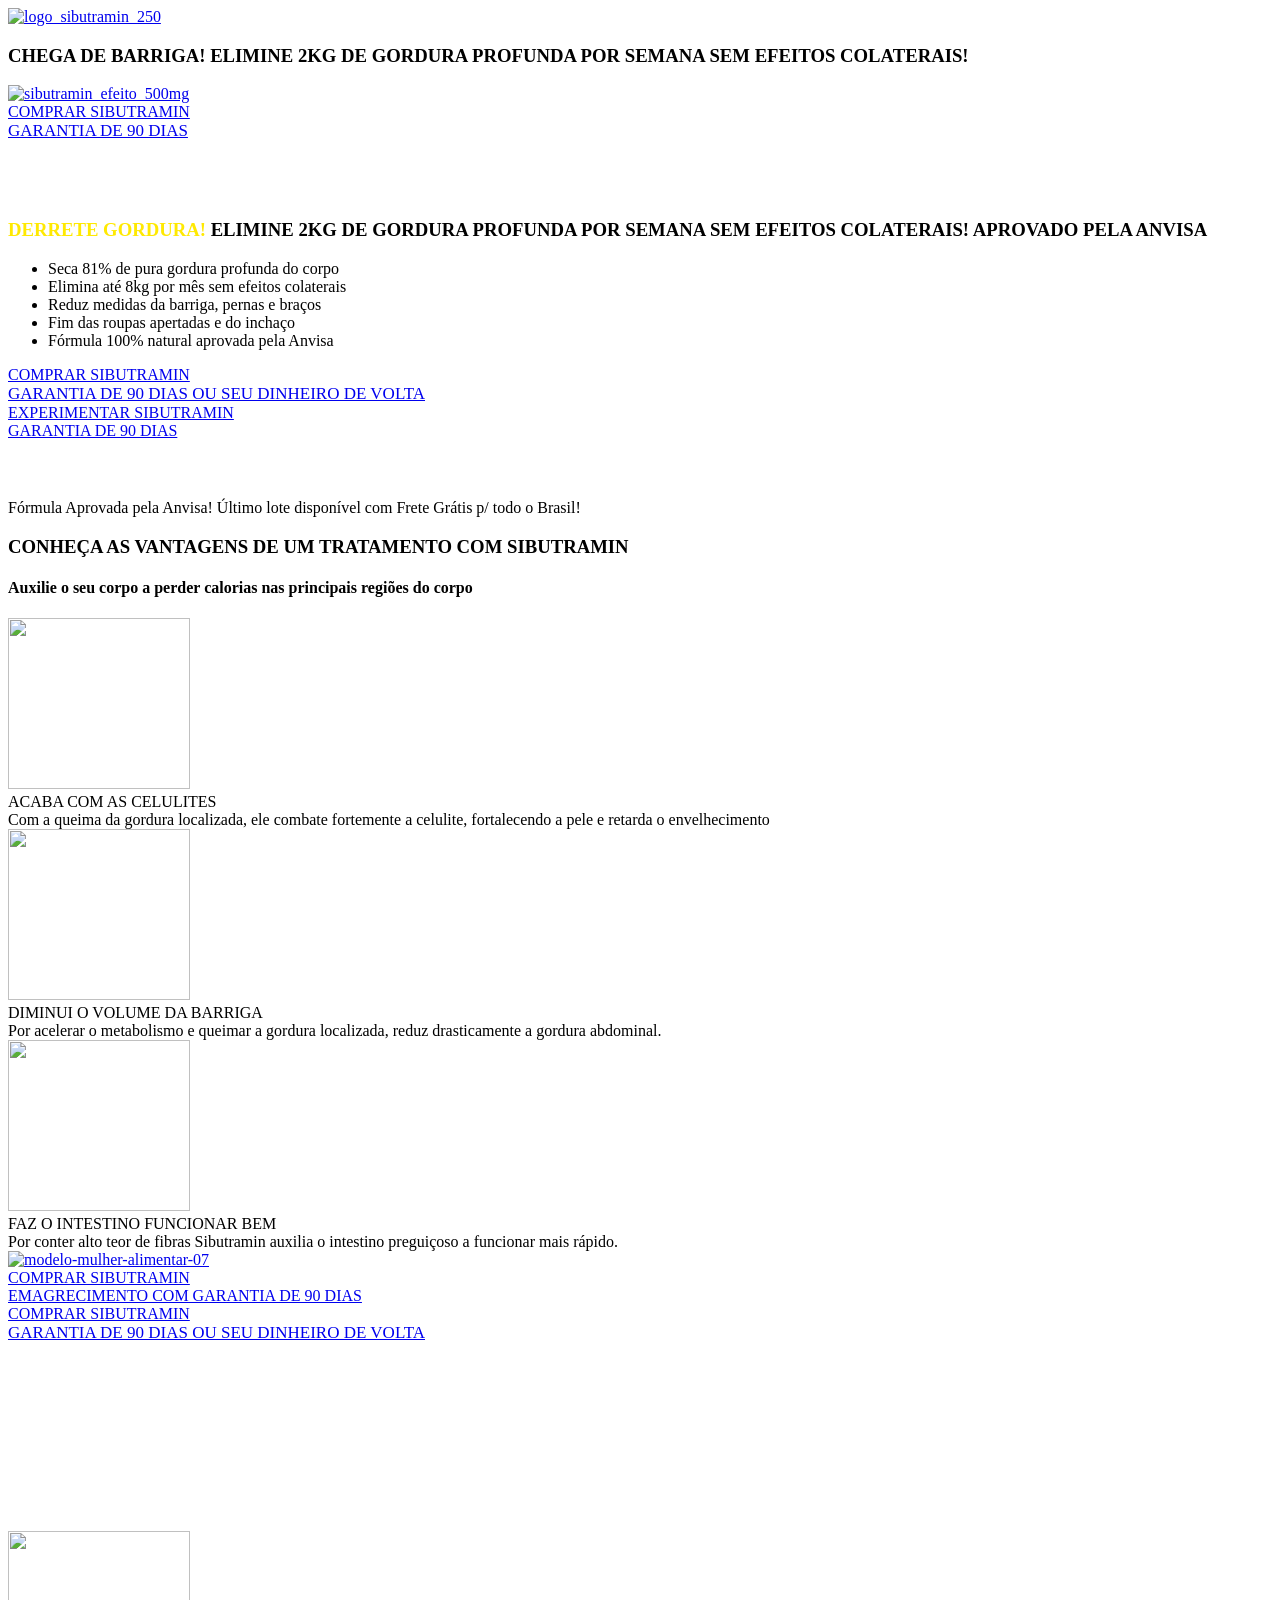
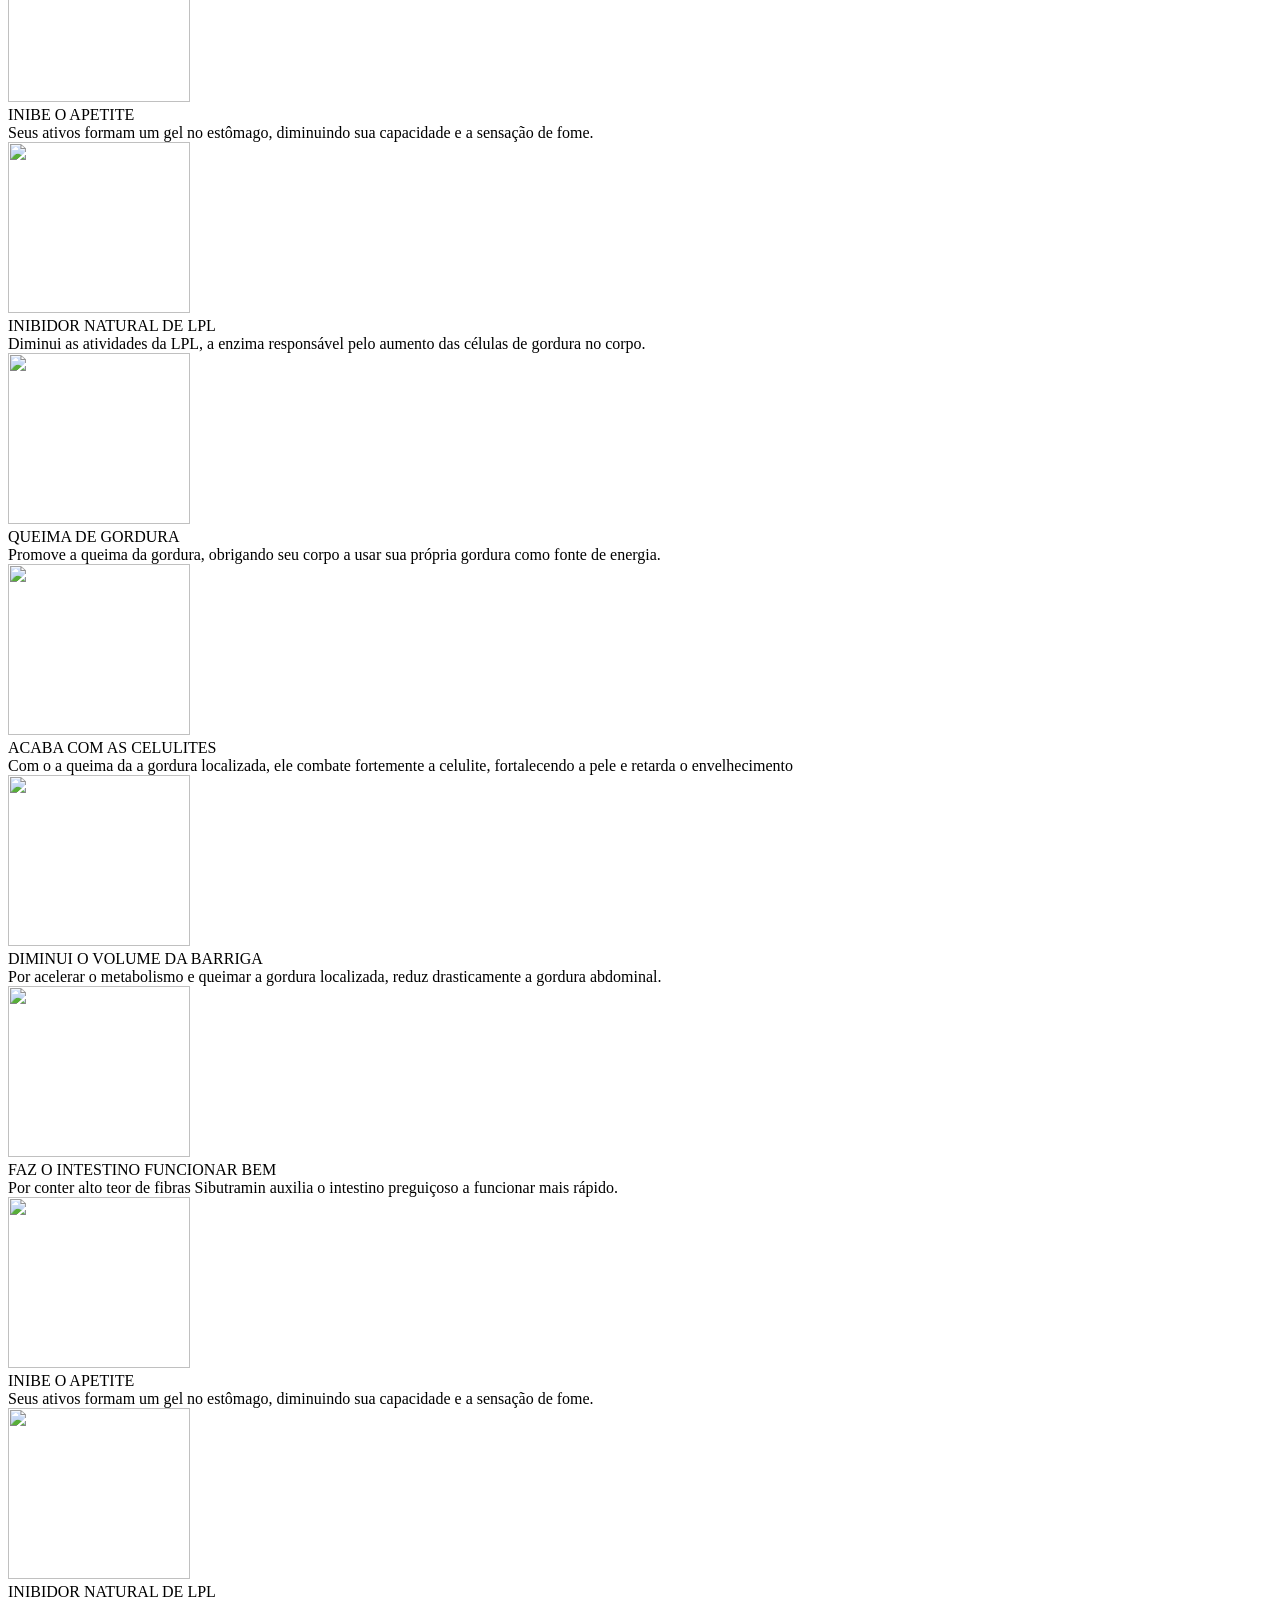
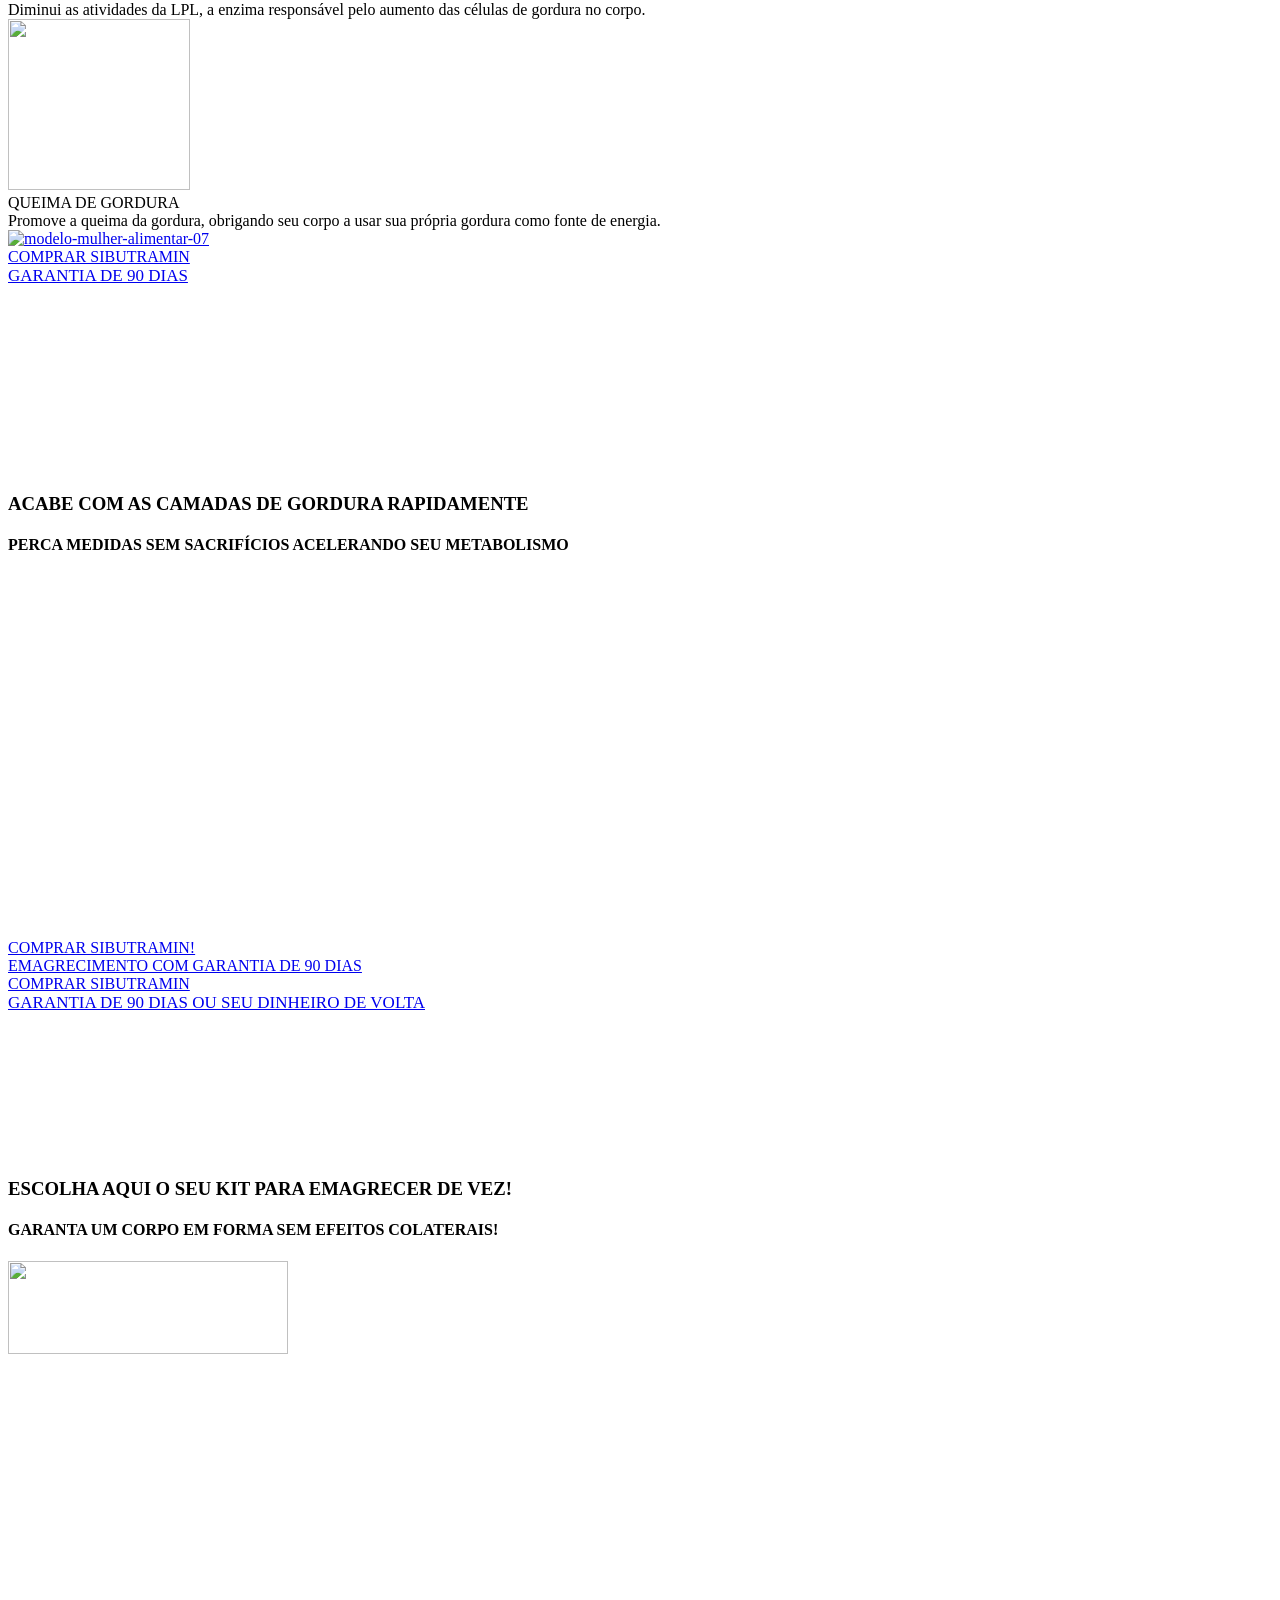
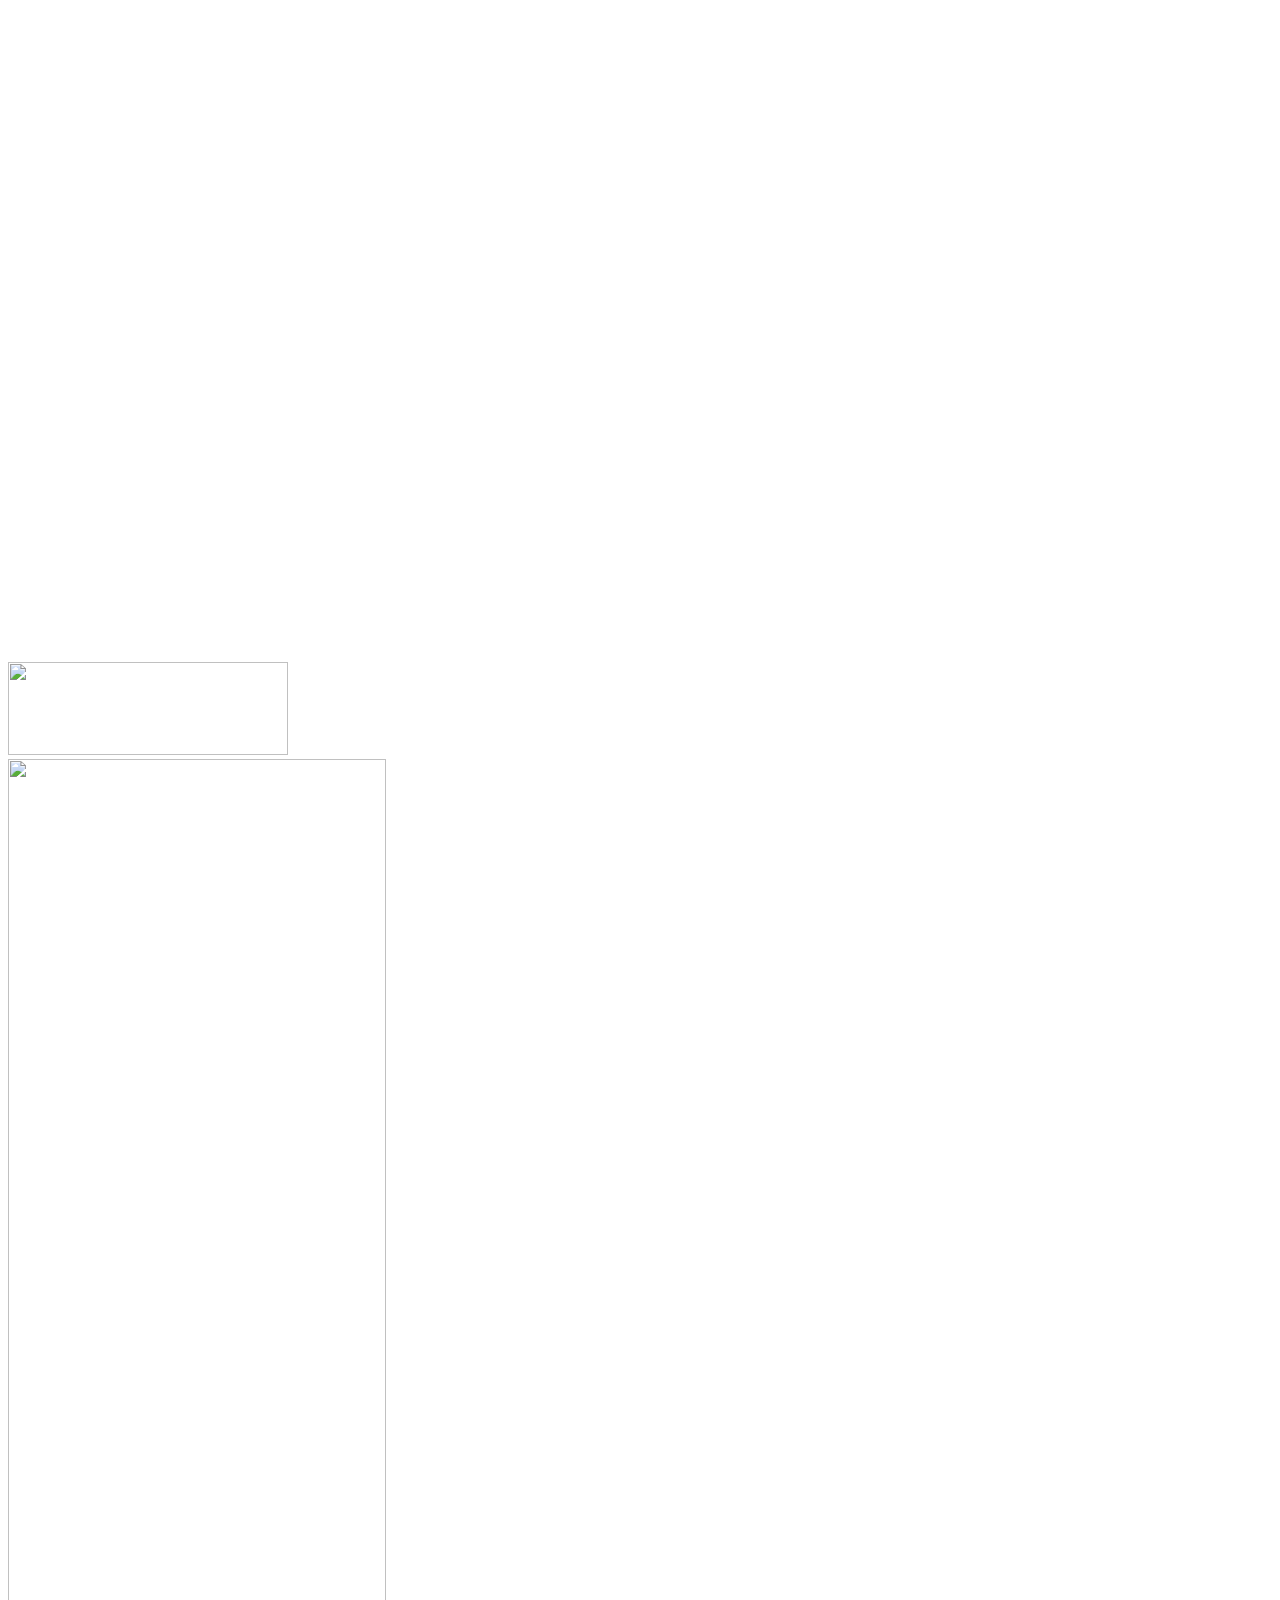
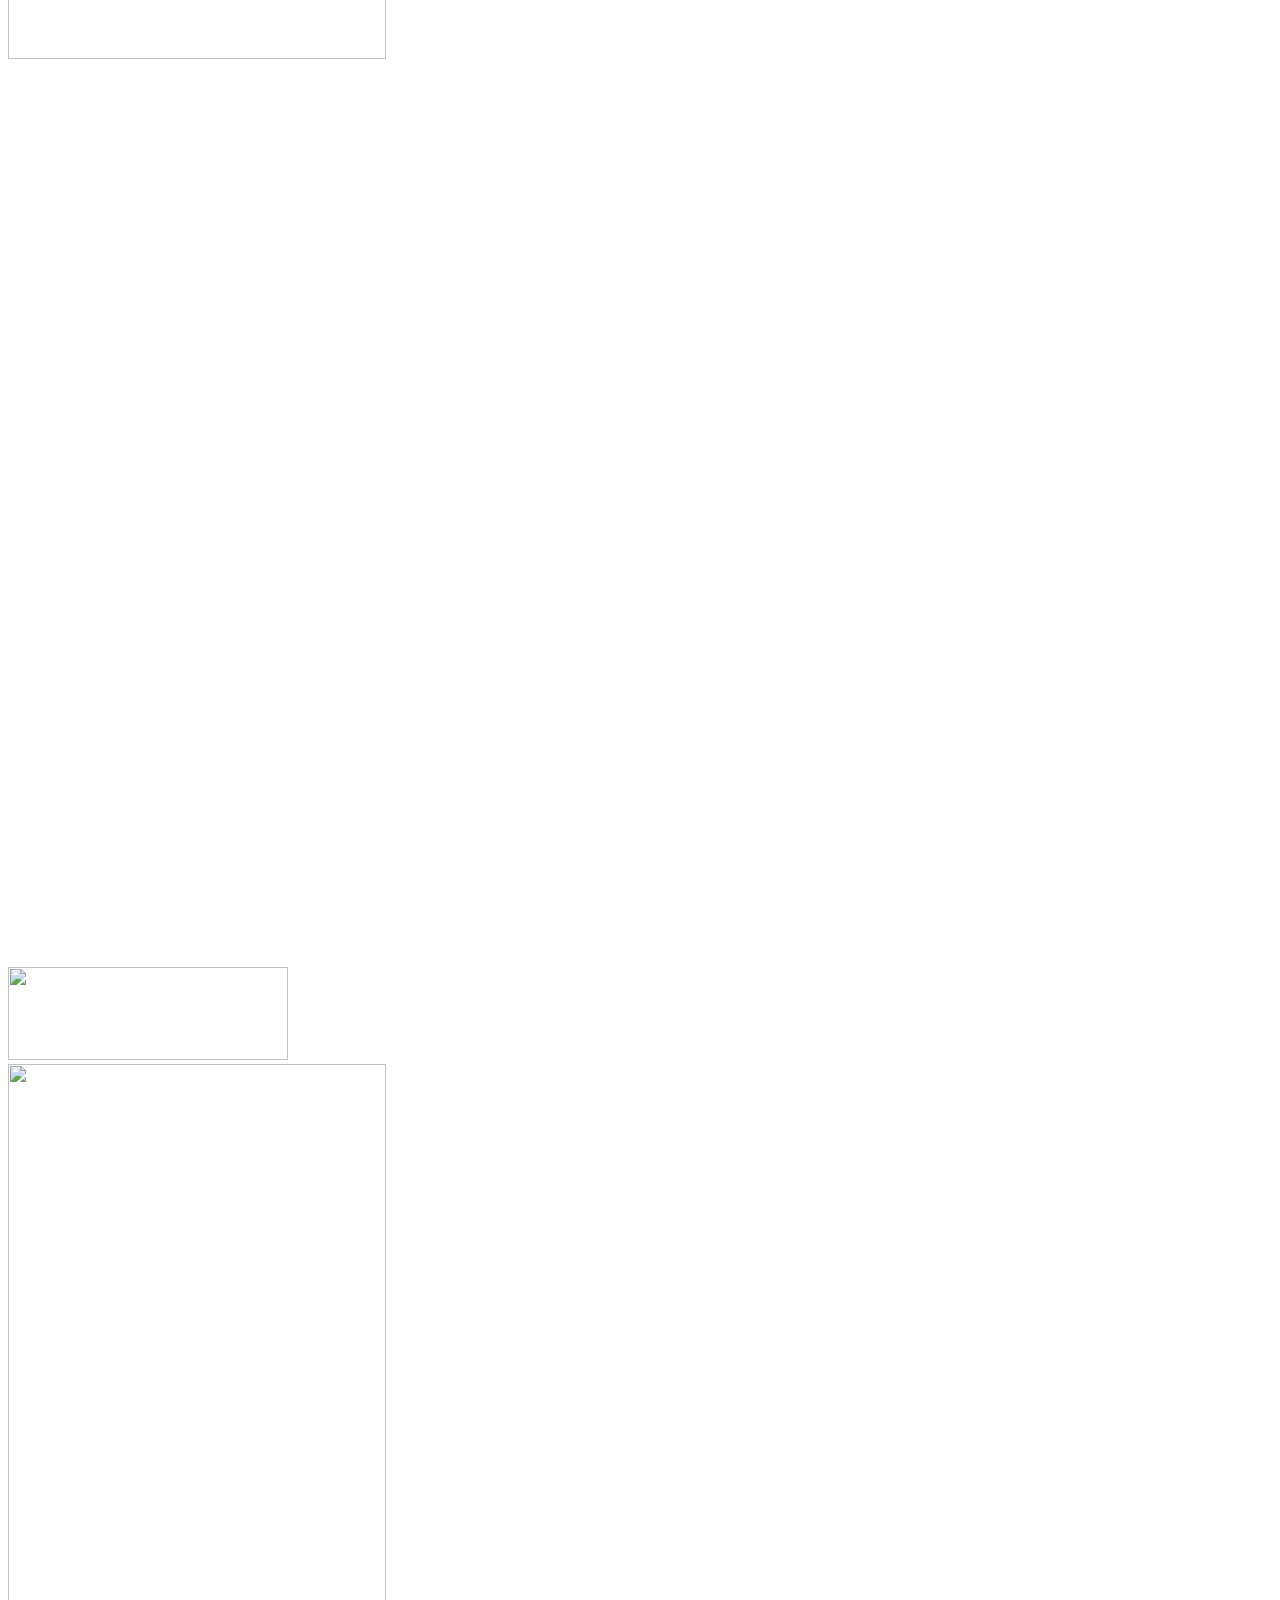
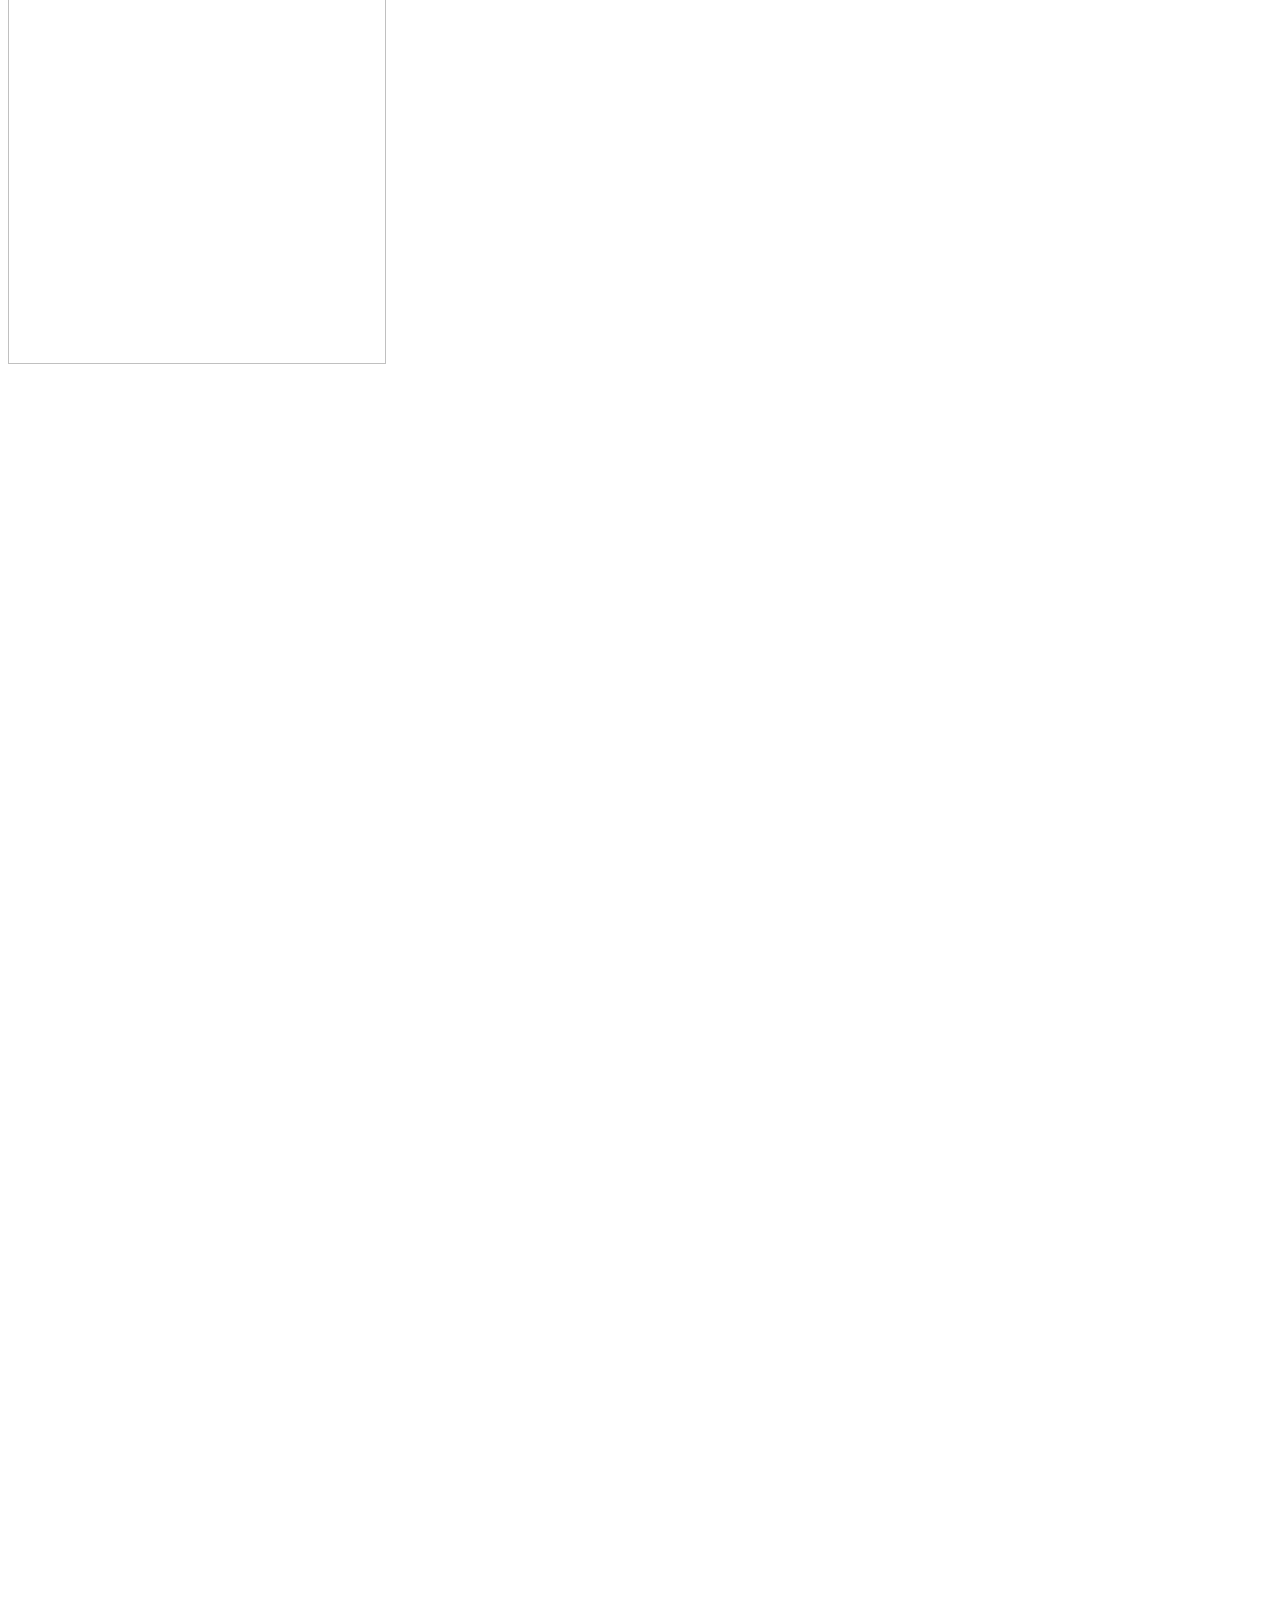
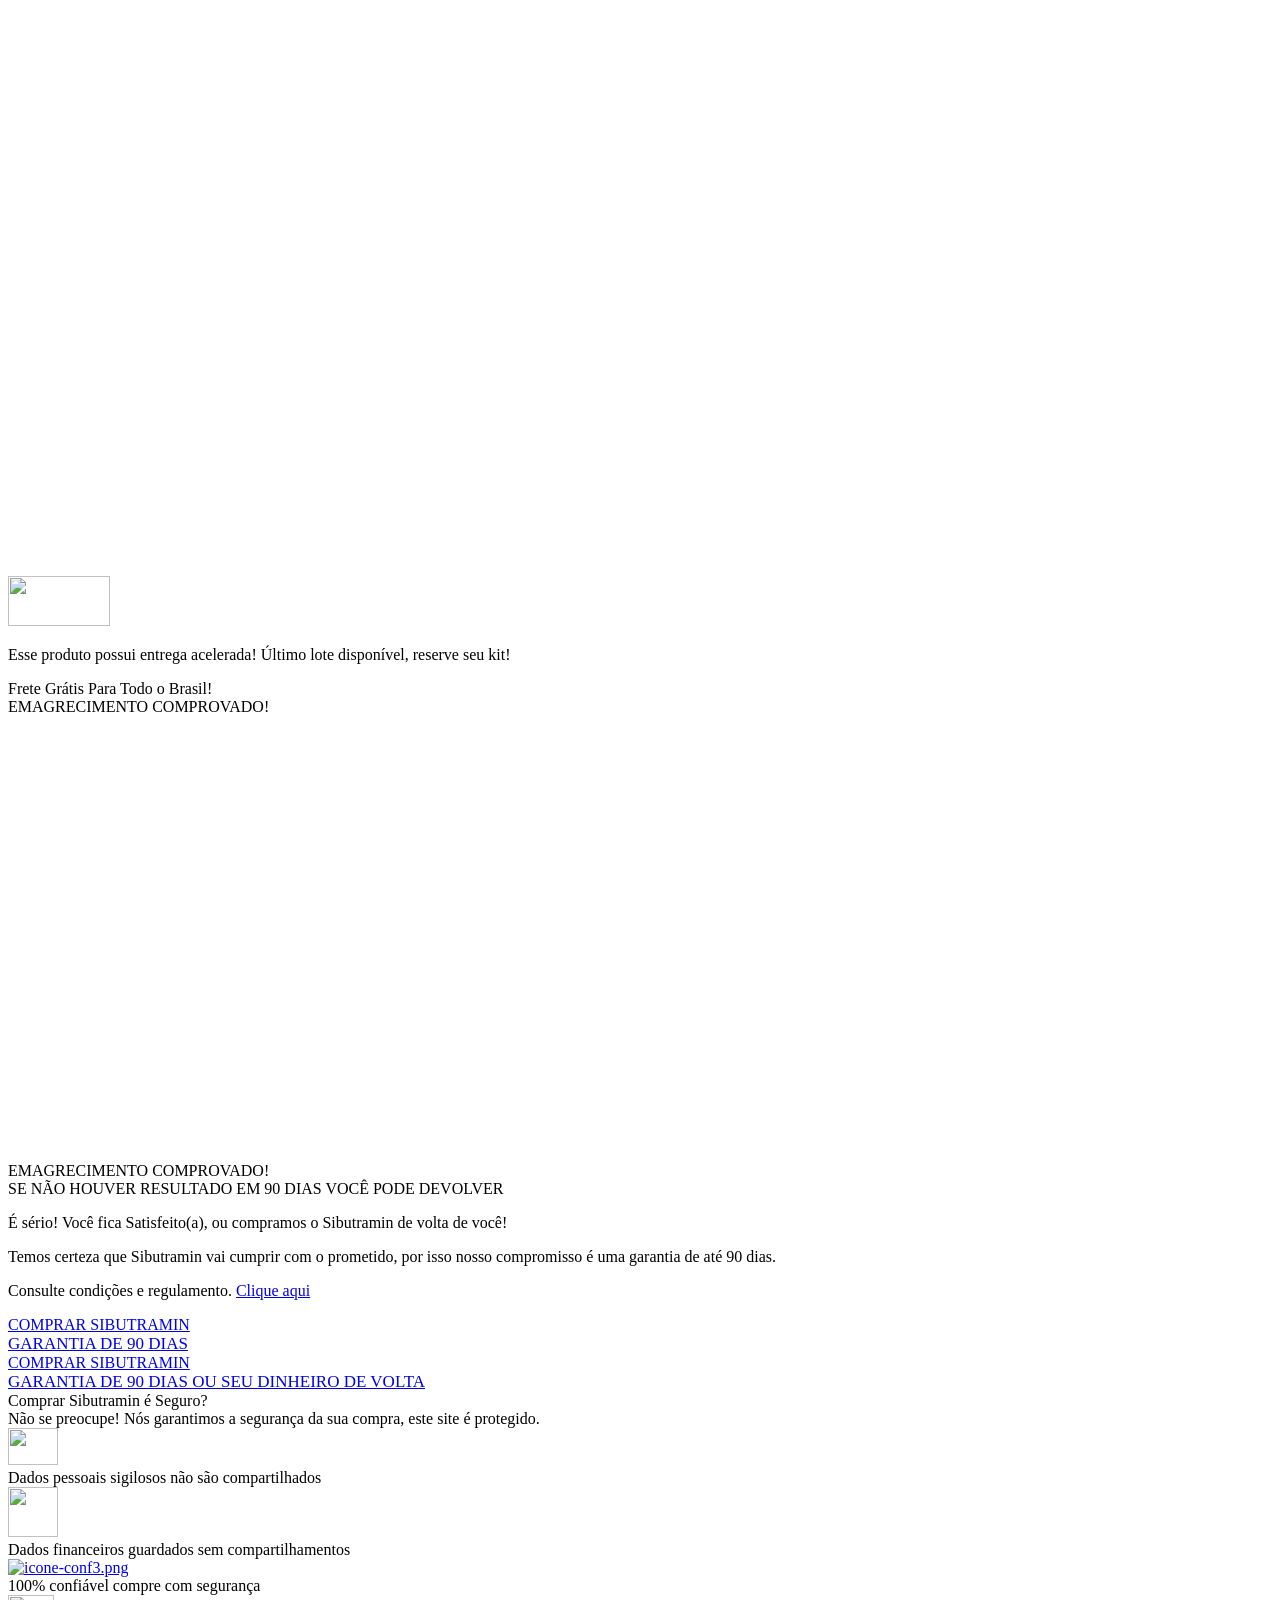
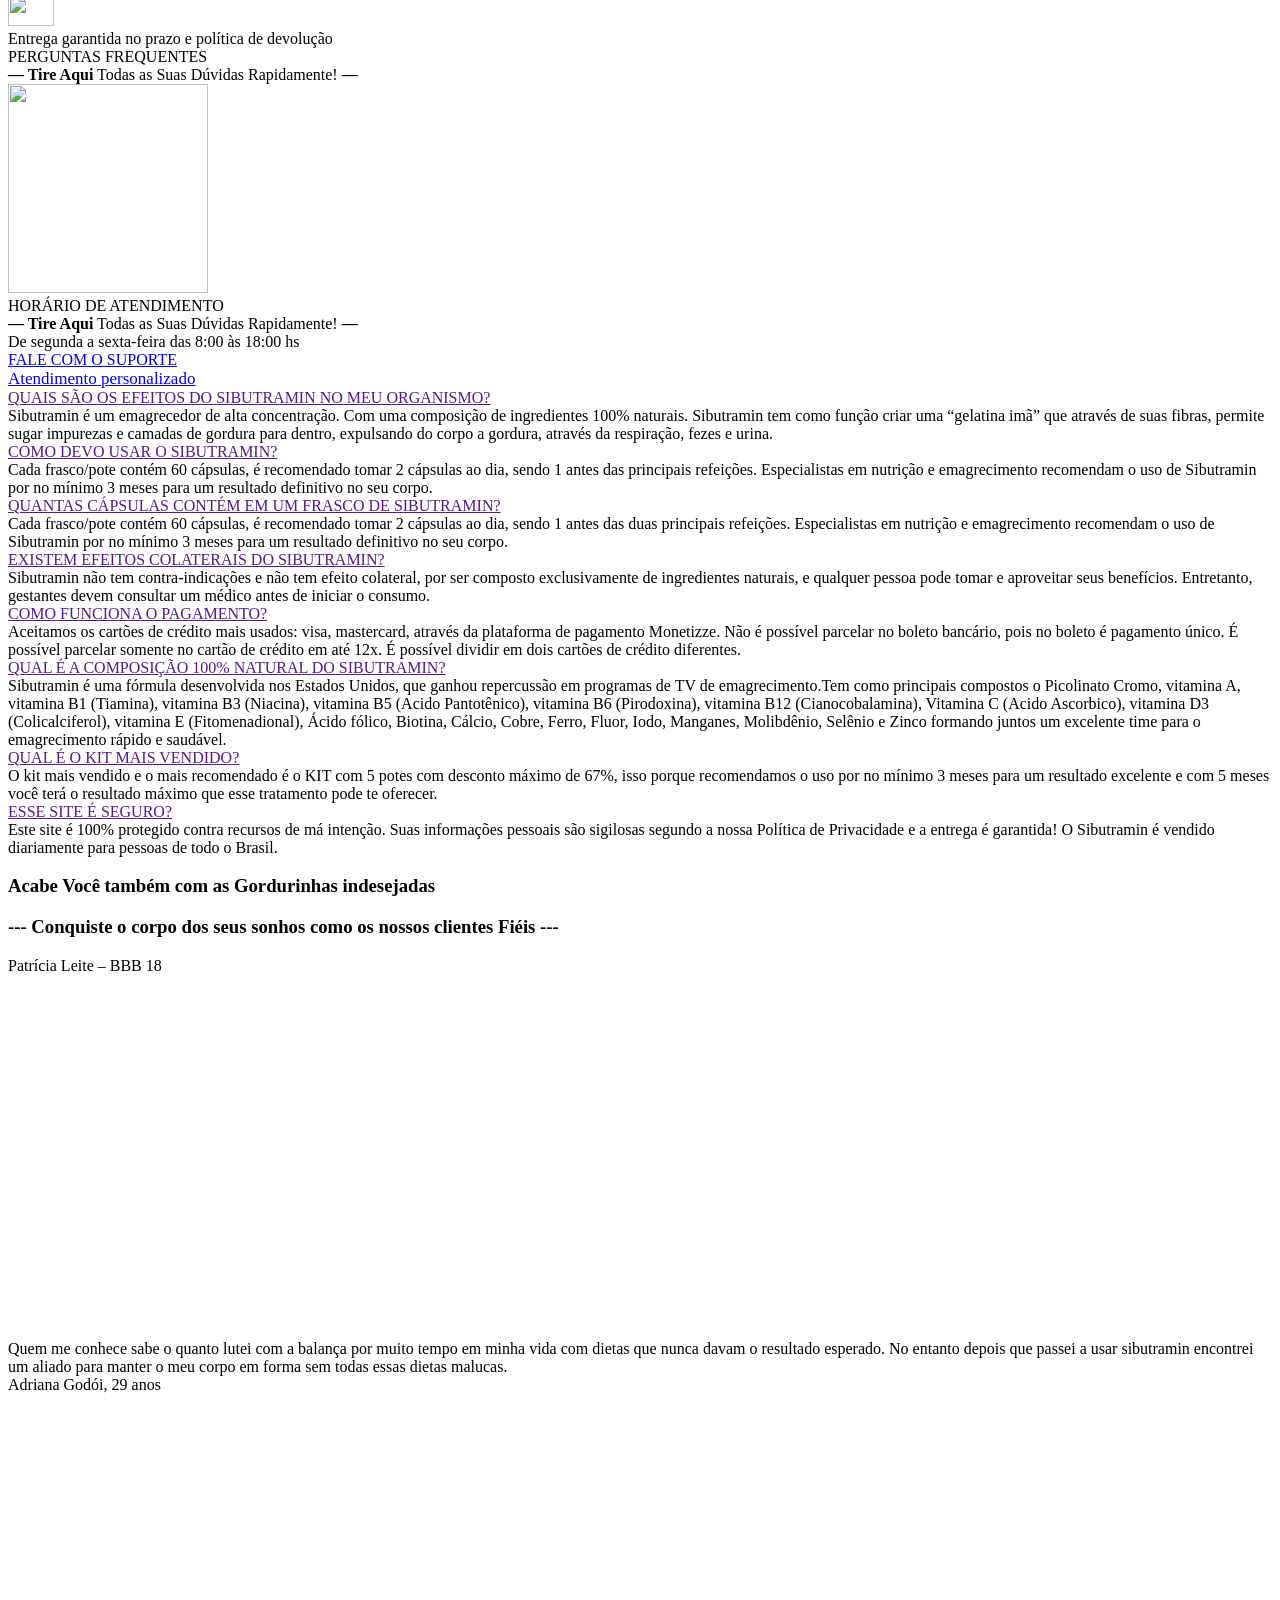
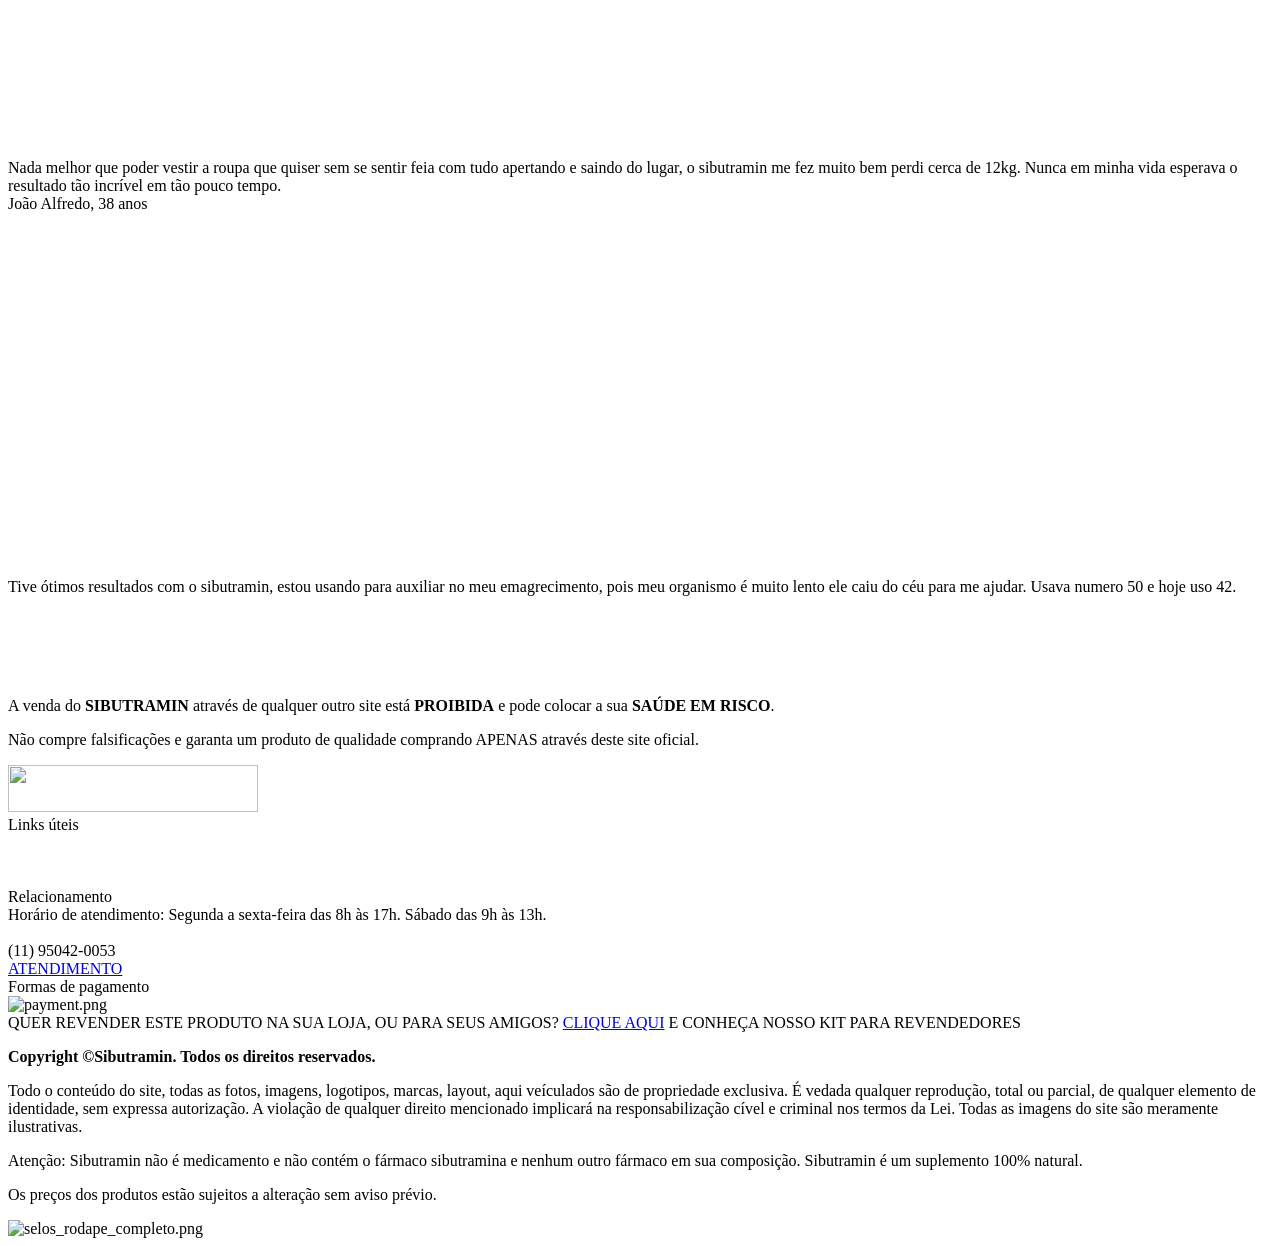
==== commit 9d3e8191: "Add files via upload" ====
--- a/index.html
+++ b/index.html
@@ -1,70 +1,1700 @@
-<!DOCTYPE html>
-<html lang="pt-br">
-  <head>
-    <meta charset="utf-8">
-    <meta name="viewport" content="width=device-width, initial-scale=1, shrink-to-fit=no">
-
-    <link rel="stylesheet" href="https://stackpath.bootstrapcdn.com/bootstrap/4.1.3/css/bootstrap.min.css" integrity="sha384-MCw98/SFnGE8fJT3GXwEOngsV7Zt27NXFoaoApmYm81iuXoPkFOJwJ8ERdknLPMO" crossorigin="anonymous">
-
-    <link rel="preconnect" href="https://fonts.googleapis.com">
-    <link rel="preconnect" href="https://fonts.gstatic.com" crossorigin>
-    <link href="https://fonts.googleapis.com/css2?family=Cabin:ital,wght@0,400;0,500;0,600;0,700;1,400;1,500;1,600;1,700&family=Dosis:wght@200;300;400;500;600;700;800&family=Oswald:wght@200;300;400;500;600;700&family=Signika:wght@300;400;500;600;700&display=swap" rel="stylesheet">
-
-    <link rel="stylesheet" href="./assets/css/com.css">
-
-    <!-- Título da Página -->
-    <title>Protocolo Zero Barriga</title>
-    
-    <style type="text/css">
-      body {
-        color: white;
-        background-image: url("assets/img/bg.jpeg");
-        background-color: rgba(0, 0, 0, 0.6);
-        background-position: center;
-        background-size: cover;
-        background-attachment: fixed;
-        background-blend-mode: darken;
-      }
-    </style>
-
-  </head>
-  <body>
-    
-    <header class="py-4">
-      <div class="container">
-        <div class="row justify-content-center">
-          <div class="col-lg-8 text-center">
-            <!-- Imagem Ultrasecreto -->
-            <img class="img-fluid" src="./assets/img/ultrasecreto.svg">
-
-            <!-- Headline -->
-            <h3 class="my-4"><b>Simples Vitamina de 6 Ingredientes Derrete Muita Gordura</b></h3>
-
-            <!-- VSL -->
-            <script type="text/javascript" id="scr_6226ac18aa8f7e000965d88e">var s=document.createElement("script");s.src="https://cdn.converteai.net/8b03b5e9-1e95-4b45-9063-037ac9b350ab/players/6226ac18aa8f7e000965d88e/player.js",s.async=!0,document.head.appendChild(s);</script>
-
-            <!-- Botão -->
-            <div id="cta1" class="mt-4 d-none">
-              <a href="https://pay.kiwify.com.br/8yj82EU" class="a-btn" style="text-decoration: none;">
-                <span class="span-btn">QUERO OBTER ACESSO!</span>
-                <span class="span-btn2">(atenção: vagas limitadas)</span>
-              </a>
-            </div>
-
-            <!-- Termos de Uso e Política de Privacidade -->
-            <div class="text-white mt-4"><a href="termos.html" class="text-white">Termos de Uso</a> | <a href="privacidade.html" class="text-white">Política de Privacidade</a></div>
-          </div>
-        </div>
-      </div>
-    </header>
-
-    <script type="text/javascript">
-      setTimeout(() => {document.getElementById("cta1").classList.remove("d-none")}, 1637000); // temporização da Call to Action (em milissegundos)
-    </script>
-
-    <script src="https://code.jquery.com/jquery-3.3.1.slim.min.js" integrity="sha384-q8i/X+965DzO0rT7abK41JStQIAqVgRVzpbzo5smXKp4YfRvH+8abtTE1Pi6jizo" crossorigin="anonymous"></script>
-    <script src="https://cdnjs.cloudflare.com/ajax/libs/popper.js/1.14.3/umd/popper.min.js" integrity="sha384-ZMP7rVo3mIykV+2+9J3UJ46jBk0WLaUAdn689aCwoqbBJiSnjAK/l8WvCWPIPm49" crossorigin="anonymous"></script>
-    <script src="https://stackpath.bootstrapcdn.com/bootstrap/4.1.3/js/bootstrap.min.js" integrity="sha384-ChfqqxuZUCnJSK3+MXmPNIyE6ZbWh2IMqE241rYiqJxyMiZ6OW/JmZQ5stwEULTy" crossorigin="anonymous"></script>
-    <script src="./assets/js/com.js"></script>
-  </body>
-</html>+<!DOCTYPE html>
+<html lang="pt-BR">
+<head>
+	<!-- Meta Pixel Code -->
+<script>
+  !function(f,b,e,v,n,t,s)
+  {if(f.fbq)return;n=f.fbq=function(){n.callMethod?
+  n.callMethod.apply(n,arguments):n.queue.push(arguments)};
+  if(!f._fbq)f._fbq=n;n.push=n;n.loaded=!0;n.version='2.0';
+  n.queue=[];t=b.createElement(e);t.async=!0;
+  t.src=v;s=b.getElementsByTagName(e)[0];
+  s.parentNode.insertBefore(t,s)}(window, document,'script',
+  'https://connect.facebook.net/en_US/fbevents.js');
+  fbq('init', '1442934732804425');
+  fbq('track', 'PageView');
+</script>
+<noscript><img height="1" width="1" style="display:none"
+  src="https://www.facebook.com/tr?id=1442934732804425&ev=PageView&noscript=1"
+/></noscript>
+<!-- End Meta Pixel Code -->
+
+<meta charset="UTF-8">
+<title>Sibutramin &#8211; Suplemento alimentar em Cápsulas</title>
+<meta name='robots' content='max-image-preview:large' />
+<link rel='dns-prefetch' href='//s.w.org' />
+<link rel="alternate" type="application/rss+xml" title="Feed para Sibutramin &raquo;" href="https://sibutramin.com.br/feed/" />
+<link rel="alternate" type="application/rss+xml" title="Feed de comentários para Sibutramin &raquo;" href="https://sibutramin.com.br/comments/feed/" />
+<script>
+window._wpemojiSettings = {"baseUrl":"https:\/\/s.w.org\/images\/core\/emoji\/13.1.0\/72x72\/","ext":".png","svgUrl":"https:\/\/s.w.org\/images\/core\/emoji\/13.1.0\/svg\/","svgExt":".svg","source":{"concatemoji":"https:\/\/sibutramin.com.br\/wp-includes\/js\/wp-emoji-release.min.js?ver=5.9.3"}};
+/*! This file is auto-generated */
+!function(e,a,t){var n,r,o,i=a.createElement("canvas"),p=i.getContext&&i.getContext("2d");function s(e,t){var a=String.fromCharCode;p.clearRect(0,0,i.width,i.height),p.fillText(a.apply(this,e),0,0);e=i.toDataURL();return p.clearRect(0,0,i.width,i.height),p.fillText(a.apply(this,t),0,0),e===i.toDataURL()}function c(e){var t=a.createElement("script");t.src=e,t.defer=t.type="text/javascript",a.getElementsByTagName("head")[0].appendChild(t)}for(o=Array("flag","emoji"),t.supports={everything:!0,everythingExceptFlag:!0},r=0;r<o.length;r++)t.supports[o[r]]=function(e){if(!p||!p.fillText)return!1;switch(p.textBaseline="top",p.font="600 32px Arial",e){case"flag":return s([127987,65039,8205,9895,65039],[127987,65039,8203,9895,65039])?!1:!s([55356,56826,55356,56819],[55356,56826,8203,55356,56819])&&!s([55356,57332,56128,56423,56128,56418,56128,56421,56128,56430,56128,56423,56128,56447],[55356,57332,8203,56128,56423,8203,56128,56418,8203,56128,56421,8203,56128,56430,8203,56128,56423,8203,56128,56447]);case"emoji":return!s([10084,65039,8205,55357,56613],[10084,65039,8203,55357,56613])}return!1}(o[r]),t.supports.everything=t.supports.everything&&t.supports[o[r]],"flag"!==o[r]&&(t.supports.everythingExceptFlag=t.supports.everythingExceptFlag&&t.supports[o[r]]);t.supports.everythingExceptFlag=t.supports.everythingExceptFlag&&!t.supports.flag,t.DOMReady=!1,t.readyCallback=function(){t.DOMReady=!0},t.supports.everything||(n=function(){t.readyCallback()},a.addEventListener?(a.addEventListener("DOMContentLoaded",n,!1),e.addEventListener("load",n,!1)):(e.attachEvent("onload",n),a.attachEvent("onreadystatechange",function(){"complete"===a.readyState&&t.readyCallback()})),(n=t.source||{}).concatemoji?c(n.concatemoji):n.wpemoji&&n.twemoji&&(c(n.twemoji),c(n.wpemoji)))}(window,document,window._wpemojiSettings);
+</script>
+<style>
+img.wp-smiley,
+img.emoji {
+	display: inline !important;
+	border: none !important;
+	box-shadow: none !important;
+	height: 1em !important;
+	width: 1em !important;
+	margin: 0 0.07em !important;
+	vertical-align: -0.1em !important;
+	background: none !important;
+	padding: 0 !important;
+}
+</style>
+<link rel='stylesheet' id='wp-block-library-css' href='https://sibutramin.com.br/wp-includes/css/dist/block-library/style.min.css?ver=5.9.3' media='all' />
+<style id='wp-block-library-theme-inline-css'>
+.wp-block-audio figcaption{color:#555;font-size:13px;text-align:center}.is-dark-theme .wp-block-audio figcaption{color:hsla(0,0%,100%,.65)}.wp-block-code>code{font-family:Menlo,Consolas,monaco,monospace;color:#1e1e1e;padding:.8em 1em;border:1px solid #ddd;border-radius:4px}.wp-block-embed figcaption{color:#555;font-size:13px;text-align:center}.is-dark-theme .wp-block-embed figcaption{color:hsla(0,0%,100%,.65)}.blocks-gallery-caption{color:#555;font-size:13px;text-align:center}.is-dark-theme .blocks-gallery-caption{color:hsla(0,0%,100%,.65)}.wp-block-image figcaption{color:#555;font-size:13px;text-align:center}.is-dark-theme .wp-block-image figcaption{color:hsla(0,0%,100%,.65)}.wp-block-pullquote{border-top:4px solid;border-bottom:4px solid;margin-bottom:1.75em;color:currentColor}.wp-block-pullquote__citation,.wp-block-pullquote cite,.wp-block-pullquote footer{color:currentColor;text-transform:uppercase;font-size:.8125em;font-style:normal}.wp-block-quote{border-left:.25em solid;margin:0 0 1.75em;padding-left:1em}.wp-block-quote cite,.wp-block-quote footer{color:currentColor;font-size:.8125em;position:relative;font-style:normal}.wp-block-quote.has-text-align-right{border-left:none;border-right:.25em solid;padding-left:0;padding-right:1em}.wp-block-quote.has-text-align-center{border:none;padding-left:0}.wp-block-quote.is-large,.wp-block-quote.is-style-large,.wp-block-quote.is-style-plain{border:none}.wp-block-search .wp-block-search__label{font-weight:700}.wp-block-group:where(.has-background){padding:1.25em 2.375em}.wp-block-separator{border:none;border-bottom:2px solid;margin-left:auto;margin-right:auto;opacity:.4}.wp-block-separator:not(.is-style-wide):not(.is-style-dots){width:100px}.wp-block-separator.has-background:not(.is-style-dots){border-bottom:none;height:1px}.wp-block-separator.has-background:not(.is-style-wide):not(.is-style-dots){height:2px}.wp-block-table thead{border-bottom:3px solid}.wp-block-table tfoot{border-top:3px solid}.wp-block-table td,.wp-block-table th{padding:.5em;border:1px solid;word-break:normal}.wp-block-table figcaption{color:#555;font-size:13px;text-align:center}.is-dark-theme .wp-block-table figcaption{color:hsla(0,0%,100%,.65)}.wp-block-video figcaption{color:#555;font-size:13px;text-align:center}.is-dark-theme .wp-block-video figcaption{color:hsla(0,0%,100%,.65)}.wp-block-template-part.has-background{padding:1.25em 2.375em;margin-top:0;margin-bottom:0}
+</style>
+<style id='global-styles-inline-css'>
+body{--wp--preset--color--black: #000000;--wp--preset--color--cyan-bluish-gray: #abb8c3;--wp--preset--color--white: #FFF;--wp--preset--color--pale-pink: #f78da7;--wp--preset--color--vivid-red: #cf2e2e;--wp--preset--color--luminous-vivid-orange: #ff6900;--wp--preset--color--luminous-vivid-amber: #fcb900;--wp--preset--color--light-green-cyan: #7bdcb5;--wp--preset--color--vivid-green-cyan: #00d084;--wp--preset--color--pale-cyan-blue: #8ed1fc;--wp--preset--color--vivid-cyan-blue: #0693e3;--wp--preset--color--vivid-purple: #9b51e0;--wp--preset--color--primary: #0073a8;--wp--preset--color--secondary: #005075;--wp--preset--color--dark-gray: #111;--wp--preset--color--light-gray: #767676;--wp--preset--gradient--vivid-cyan-blue-to-vivid-purple: linear-gradient(135deg,rgba(6,147,227,1) 0%,rgb(155,81,224) 100%);--wp--preset--gradient--light-green-cyan-to-vivid-green-cyan: linear-gradient(135deg,rgb(122,220,180) 0%,rgb(0,208,130) 100%);--wp--preset--gradient--luminous-vivid-amber-to-luminous-vivid-orange: linear-gradient(135deg,rgba(252,185,0,1) 0%,rgba(255,105,0,1) 100%);--wp--preset--gradient--luminous-vivid-orange-to-vivid-red: linear-gradient(135deg,rgba(255,105,0,1) 0%,rgb(207,46,46) 100%);--wp--preset--gradient--very-light-gray-to-cyan-bluish-gray: linear-gradient(135deg,rgb(238,238,238) 0%,rgb(169,184,195) 100%);--wp--preset--gradient--cool-to-warm-spectrum: linear-gradient(135deg,rgb(74,234,220) 0%,rgb(151,120,209) 20%,rgb(207,42,186) 40%,rgb(238,44,130) 60%,rgb(251,105,98) 80%,rgb(254,248,76) 100%);--wp--preset--gradient--blush-light-purple: linear-gradient(135deg,rgb(255,206,236) 0%,rgb(152,150,240) 100%);--wp--preset--gradient--blush-bordeaux: linear-gradient(135deg,rgb(254,205,165) 0%,rgb(254,45,45) 50%,rgb(107,0,62) 100%);--wp--preset--gradient--luminous-dusk: linear-gradient(135deg,rgb(255,203,112) 0%,rgb(199,81,192) 50%,rgb(65,88,208) 100%);--wp--preset--gradient--pale-ocean: linear-gradient(135deg,rgb(255,245,203) 0%,rgb(182,227,212) 50%,rgb(51,167,181) 100%);--wp--preset--gradient--electric-grass: linear-gradient(135deg,rgb(202,248,128) 0%,rgb(113,206,126) 100%);--wp--preset--gradient--midnight: linear-gradient(135deg,rgb(2,3,129) 0%,rgb(40,116,252) 100%);--wp--preset--duotone--dark-grayscale: url('#wp-duotone-dark-grayscale');--wp--preset--duotone--grayscale: url('#wp-duotone-grayscale');--wp--preset--duotone--purple-yellow: url('#wp-duotone-purple-yellow');--wp--preset--duotone--blue-red: url('#wp-duotone-blue-red');--wp--preset--duotone--midnight: url('#wp-duotone-midnight');--wp--preset--duotone--magenta-yellow: url('#wp-duotone-magenta-yellow');--wp--preset--duotone--purple-green: url('#wp-duotone-purple-green');--wp--preset--duotone--blue-orange: url('#wp-duotone-blue-orange');--wp--preset--font-size--small: 19.5px;--wp--preset--font-size--medium: 20px;--wp--preset--font-size--large: 36.5px;--wp--preset--font-size--x-large: 42px;--wp--preset--font-size--normal: 22px;--wp--preset--font-size--huge: 49.5px;}.has-black-color{color: var(--wp--preset--color--black) !important;}.has-cyan-bluish-gray-color{color: var(--wp--preset--color--cyan-bluish-gray) !important;}.has-white-color{color: var(--wp--preset--color--white) !important;}.has-pale-pink-color{color: var(--wp--preset--color--pale-pink) !important;}.has-vivid-red-color{color: var(--wp--preset--color--vivid-red) !important;}.has-luminous-vivid-orange-color{color: var(--wp--preset--color--luminous-vivid-orange) !important;}.has-luminous-vivid-amber-color{color: var(--wp--preset--color--luminous-vivid-amber) !important;}.has-light-green-cyan-color{color: var(--wp--preset--color--light-green-cyan) !important;}.has-vivid-green-cyan-color{color: var(--wp--preset--color--vivid-green-cyan) !important;}.has-pale-cyan-blue-color{color: var(--wp--preset--color--pale-cyan-blue) !important;}.has-vivid-cyan-blue-color{color: var(--wp--preset--color--vivid-cyan-blue) !important;}.has-vivid-purple-color{color: var(--wp--preset--color--vivid-purple) !important;}.has-black-background-color{background-color: var(--wp--preset--color--black) !important;}.has-cyan-bluish-gray-background-color{background-color: var(--wp--preset--color--cyan-bluish-gray) !important;}.has-white-background-color{background-color: var(--wp--preset--color--white) !important;}.has-pale-pink-background-color{background-color: var(--wp--preset--color--pale-pink) !important;}.has-vivid-red-background-color{background-color: var(--wp--preset--color--vivid-red) !important;}.has-luminous-vivid-orange-background-color{background-color: var(--wp--preset--color--luminous-vivid-orange) !important;}.has-luminous-vivid-amber-background-color{background-color: var(--wp--preset--color--luminous-vivid-amber) !important;}.has-light-green-cyan-background-color{background-color: var(--wp--preset--color--light-green-cyan) !important;}.has-vivid-green-cyan-background-color{background-color: var(--wp--preset--color--vivid-green-cyan) !important;}.has-pale-cyan-blue-background-color{background-color: var(--wp--preset--color--pale-cyan-blue) !important;}.has-vivid-cyan-blue-background-color{background-color: var(--wp--preset--color--vivid-cyan-blue) !important;}.has-vivid-purple-background-color{background-color: var(--wp--preset--color--vivid-purple) !important;}.has-black-border-color{border-color: var(--wp--preset--color--black) !important;}.has-cyan-bluish-gray-border-color{border-color: var(--wp--preset--color--cyan-bluish-gray) !important;}.has-white-border-color{border-color: var(--wp--preset--color--white) !important;}.has-pale-pink-border-color{border-color: var(--wp--preset--color--pale-pink) !important;}.has-vivid-red-border-color{border-color: var(--wp--preset--color--vivid-red) !important;}.has-luminous-vivid-orange-border-color{border-color: var(--wp--preset--color--luminous-vivid-orange) !important;}.has-luminous-vivid-amber-border-color{border-color: var(--wp--preset--color--luminous-vivid-amber) !important;}.has-light-green-cyan-border-color{border-color: var(--wp--preset--color--light-green-cyan) !important;}.has-vivid-green-cyan-border-color{border-color: var(--wp--preset--color--vivid-green-cyan) !important;}.has-pale-cyan-blue-border-color{border-color: var(--wp--preset--color--pale-cyan-blue) !important;}.has-vivid-cyan-blue-border-color{border-color: var(--wp--preset--color--vivid-cyan-blue) !important;}.has-vivid-purple-border-color{border-color: var(--wp--preset--color--vivid-purple) !important;}.has-vivid-cyan-blue-to-vivid-purple-gradient-background{background: var(--wp--preset--gradient--vivid-cyan-blue-to-vivid-purple) !important;}.has-light-green-cyan-to-vivid-green-cyan-gradient-background{background: var(--wp--preset--gradient--light-green-cyan-to-vivid-green-cyan) !important;}.has-luminous-vivid-amber-to-luminous-vivid-orange-gradient-background{background: var(--wp--preset--gradient--luminous-vivid-amber-to-luminous-vivid-orange) !important;}.has-luminous-vivid-orange-to-vivid-red-gradient-background{background: var(--wp--preset--gradient--luminous-vivid-orange-to-vivid-red) !important;}.has-very-light-gray-to-cyan-bluish-gray-gradient-background{background: var(--wp--preset--gradient--very-light-gray-to-cyan-bluish-gray) !important;}.has-cool-to-warm-spectrum-gradient-background{background: var(--wp--preset--gradient--cool-to-warm-spectrum) !important;}.has-blush-light-purple-gradient-background{background: var(--wp--preset--gradient--blush-light-purple) !important;}.has-blush-bordeaux-gradient-background{background: var(--wp--preset--gradient--blush-bordeaux) !important;}.has-luminous-dusk-gradient-background{background: var(--wp--preset--gradient--luminous-dusk) !important;}.has-pale-ocean-gradient-background{background: var(--wp--preset--gradient--pale-ocean) !important;}.has-electric-grass-gradient-background{background: var(--wp--preset--gradient--electric-grass) !important;}.has-midnight-gradient-background{background: var(--wp--preset--gradient--midnight) !important;}.has-small-font-size{font-size: var(--wp--preset--font-size--small) !important;}.has-medium-font-size{font-size: var(--wp--preset--font-size--medium) !important;}.has-large-font-size{font-size: var(--wp--preset--font-size--large) !important;}.has-x-large-font-size{font-size: var(--wp--preset--font-size--x-large) !important;}
+</style>
+<link rel='stylesheet' id='hfe-style-css' href='https://sibutramin.com.br/wp-content/plugins/header-footer-elementor/assets/css/header-footer-elementor.css?ver=1.6.9' media='all' />
+<link rel='stylesheet' id='elementor-icons-css' href='https://sibutramin.com.br/wp-content/plugins/elementor/assets/lib/eicons/css/elementor-icons.min.css?ver=5.14.0' media='all' />
+<link rel='stylesheet' id='elementor-frontend-legacy-css' href='https://sibutramin.com.br/wp-content/plugins/elementor/assets/css/frontend-legacy.min.css?ver=3.5.6' media='all' />
+<link rel='stylesheet' id='elementor-frontend-css' href='https://sibutramin.com.br/wp-content/plugins/elementor/assets/css/frontend.min.css?ver=3.5.6' media='all' />
+<link rel='stylesheet' id='elementor-post-1312-css' href='https://sibutramin.com.br/wp-content/uploads/elementor/css/post-1312.css?ver=1646225543' media='all' />
+<link rel='stylesheet' id='elementor-pro-css' href='https://sibutramin.com.br/wp-content/plugins/elementor-pro/assets/css/frontend.min.css?ver=3.6.3' media='all' />
+<link rel='stylesheet' id='elementor-global-css' href='https://sibutramin.com.br/wp-content/uploads/elementor/css/global.css?ver=1646225544' media='all' />
+<link rel='stylesheet' id='elementor-post-818-css' href='https://sibutramin.com.br/wp-content/uploads/elementor/css/post-818.css?ver=1650399874' media='all' />
+<link rel='stylesheet' id='hfe-widgets-style-css' href='https://sibutramin.com.br/wp-content/plugins/header-footer-elementor/inc/widgets-css/frontend.css?ver=1.6.9' media='all' />
+<link rel='stylesheet' id='twentynineteen-style-css' href='https://sibutramin.com.br/wp-content/themes/twentynineteen/style.css?ver=2.2' media='all' />
+<link rel='stylesheet' id='twentynineteen-print-style-css' href='https://sibutramin.com.br/wp-content/themes/twentynineteen/print.css?ver=2.2' media='print' />
+<link rel='stylesheet' id='google-fonts-1-css' href='https://fonts.googleapis.com/css?family=Roboto%3A100%2C100italic%2C200%2C200italic%2C300%2C300italic%2C400%2C400italic%2C500%2C500italic%2C600%2C600italic%2C700%2C700italic%2C800%2C800italic%2C900%2C900italic%7CRoboto+Slab%3A100%2C100italic%2C200%2C200italic%2C300%2C300italic%2C400%2C400italic%2C500%2C500italic%2C600%2C600italic%2C700%2C700italic%2C800%2C800italic%2C900%2C900italic%7CAnton%3A100%2C100italic%2C200%2C200italic%2C300%2C300italic%2C400%2C400italic%2C500%2C500italic%2C600%2C600italic%2C700%2C700italic%2C800%2C800italic%2C900%2C900italic%7CMontserrat%3A100%2C100italic%2C200%2C200italic%2C300%2C300italic%2C400%2C400italic%2C500%2C500italic%2C600%2C600italic%2C700%2C700italic%2C800%2C800italic%2C900%2C900italic&#038;display=auto&#038;ver=5.9.3' media='all' />
+<link rel='stylesheet' id='elementor-icons-shared-0-css' href='https://sibutramin.com.br/wp-content/plugins/elementor/assets/lib/font-awesome/css/fontawesome.min.css?ver=5.15.3' media='all' />
+<link rel='stylesheet' id='elementor-icons-fa-regular-css' href='https://sibutramin.com.br/wp-content/plugins/elementor/assets/lib/font-awesome/css/regular.min.css?ver=5.15.3' media='all' />
+<link rel='stylesheet' id='elementor-icons-fa-solid-css' href='https://sibutramin.com.br/wp-content/plugins/elementor/assets/lib/font-awesome/css/solid.min.css?ver=5.15.3' media='all' />
+<link rel="https://api.w.org/" href="https://sibutramin.com.br/wp-json/" /><link rel="alternate" type="application/json" href="https://sibutramin.com.br/wp-json/wp/v2/pages/818" /><link rel="EditURI" type="application/rsd+xml" title="RSD" href="https://sibutramin.com.br/xmlrpc.php?rsd" />
+<link rel="wlwmanifest" type="application/wlwmanifest+xml" href="https://sibutramin.com.br/wp-includes/wlwmanifest.xml" />
+<meta name="generator" content="WordPress 5.9.3" />
+<link rel="canonical" href="https://sibutramin.com.br/" />
+<link rel='shortlink' href='https://sibutramin.com.br/' />
+<link rel="alternate" type="application/json+oembed" href="https://sibutramin.com.br/wp-json/oembed/1.0/embed?url=https%3A%2F%2Fsibutramin.com.br%2F" />
+<link rel="alternate" type="text/xml+oembed" href="https://sibutramin.com.br/wp-json/oembed/1.0/embed?url=https%3A%2F%2Fsibutramin.com.br%2F&#038;format=xml" />
+
+<script>(function(w,d,s,l,i){w[l]=w[l]||[];w[l].push({'gtm.start':
+new Date().getTime(),event:'gtm.js'});var f=d.getElementsByTagName(s)[0],
+j=d.createElement(s),dl=l!='dataLayer'?'&l='+l:'';j.async=true;j.src=
+'https://www.googletagmanager.com/gtm.js?id='+i+dl;f.parentNode.insertBefore(j,f);
+})(window,document,'script','dataLayer','GTM-W6TVN4H');</script>
+
+
+<script>(function(w,d,s,l,i){w[l]=w[l]||[];w[l].push({'gtm.start':
+new Date().getTime(),event:'gtm.js'});var f=d.getElementsByTagName(s)[0],
+j=d.createElement(s),dl=l!='dataLayer'?'&l='+l:'';j.async=true;j.src=
+'https://www.googletagmanager.com/gtm.js?id='+i+dl;f.parentNode.insertBefore(j,f);
+})(window,document,'script','dataLayer','GTM-W6TVN4H');</script>
+
+<link rel="icon" href="https://sibutramin.com.br/wp-content/uploads/2020/09/cropped-icon_sibutramin-1-32x32.png" sizes="32x32" />
+<link rel="icon" href="https://sibutramin.com.br/wp-content/uploads/2020/09/cropped-icon_sibutramin-1-192x192.png" sizes="192x192" />
+<link rel="apple-touch-icon" href="https://sibutramin.com.br/wp-content/uploads/2020/09/cropped-icon_sibutramin-1-180x180.png" />
+<meta name="msapplication-TileImage" content="https://sibutramin.com.br/wp-content/uploads/2020/09/cropped-icon_sibutramin-1-270x270.png" />
+<style id="wp-custom-css">
+			h1,h2,h3,h4{text-decoration:none;border:0;}		</style>
+<meta name="viewport" content="width=device-width, initial-scale=1.0, viewport-fit=cover" /></head>
+<body class="home page-template page-template-elementor_canvas page page-id-818 wp-embed-responsive ehf-template-twentynineteen ehf-stylesheet-twentynineteen singular image-filters-enabled elementor-default elementor-template-canvas elementor-kit-1312 elementor-page elementor-page-818">
+<svg xmlns="http://www.w3.org/2000/svg" viewBox="0 0 0 0" width="0" height="0" focusable="false" role="none" style="visibility: hidden; position: absolute; left: -9999px; overflow: hidden;"><defs><filter id="wp-duotone-dark-grayscale"><feColorMatrix color-interpolation-filters="sRGB" type="matrix" values=" .299 .587 .114 0 0 .299 .587 .114 0 0 .299 .587 .114 0 0 .299 .587 .114 0 0 " /><feComponentTransfer color-interpolation-filters="sRGB"><feFuncR type="table" tableValues="0 0.49803921568627" /><feFuncG type="table" tableValues="0 0.49803921568627" /><feFuncB type="table" tableValues="0 0.49803921568627" /><feFuncA type="table" tableValues="1 1" /></feComponentTransfer><feComposite in2="SourceGraphic" operator="in" /></filter></defs></svg><svg xmlns="http://www.w3.org/2000/svg" viewBox="0 0 0 0" width="0" height="0" focusable="false" role="none" style="visibility: hidden; position: absolute; left: -9999px; overflow: hidden;"><defs><filter id="wp-duotone-grayscale"><feColorMatrix color-interpolation-filters="sRGB" type="matrix" values=" .299 .587 .114 0 0 .299 .587 .114 0 0 .299 .587 .114 0 0 .299 .587 .114 0 0 " /><feComponentTransfer color-interpolation-filters="sRGB"><feFuncR type="table" tableValues="0 1" /><feFuncG type="table" tableValues="0 1" /><feFuncB type="table" tableValues="0 1" /><feFuncA type="table" tableValues="1 1" /></feComponentTransfer><feComposite in2="SourceGraphic" operator="in" /></filter></defs></svg><svg xmlns="http://www.w3.org/2000/svg" viewBox="0 0 0 0" width="0" height="0" focusable="false" role="none" style="visibility: hidden; position: absolute; left: -9999px; overflow: hidden;"><defs><filter id="wp-duotone-purple-yellow"><feColorMatrix color-interpolation-filters="sRGB" type="matrix" values=" .299 .587 .114 0 0 .299 .587 .114 0 0 .299 .587 .114 0 0 .299 .587 .114 0 0 " /><feComponentTransfer color-interpolation-filters="sRGB"><feFuncR type="table" tableValues="0.54901960784314 0.98823529411765" /><feFuncG type="table" tableValues="0 1" /><feFuncB type="table" tableValues="0.71764705882353 0.25490196078431" /><feFuncA type="table" tableValues="1 1" /></feComponentTransfer><feComposite in2="SourceGraphic" operator="in" /></filter></defs></svg><svg xmlns="http://www.w3.org/2000/svg" viewBox="0 0 0 0" width="0" height="0" focusable="false" role="none" style="visibility: hidden; position: absolute; left: -9999px; overflow: hidden;"><defs><filter id="wp-duotone-blue-red"><feColorMatrix color-interpolation-filters="sRGB" type="matrix" values=" .299 .587 .114 0 0 .299 .587 .114 0 0 .299 .587 .114 0 0 .299 .587 .114 0 0 " /><feComponentTransfer color-interpolation-filters="sRGB"><feFuncR type="table" tableValues="0 1" /><feFuncG type="table" tableValues="0 0.27843137254902" /><feFuncB type="table" tableValues="0.5921568627451 0.27843137254902" /><feFuncA type="table" tableValues="1 1" /></feComponentTransfer><feComposite in2="SourceGraphic" operator="in" /></filter></defs></svg><svg xmlns="http://www.w3.org/2000/svg" viewBox="0 0 0 0" width="0" height="0" focusable="false" role="none" style="visibility: hidden; position: absolute; left: -9999px; overflow: hidden;"><defs><filter id="wp-duotone-midnight"><feColorMatrix color-interpolation-filters="sRGB" type="matrix" values=" .299 .587 .114 0 0 .299 .587 .114 0 0 .299 .587 .114 0 0 .299 .587 .114 0 0 " /><feComponentTransfer color-interpolation-filters="sRGB"><feFuncR type="table" tableValues="0 0" /><feFuncG type="table" tableValues="0 0.64705882352941" /><feFuncB type="table" tableValues="0 1" /><feFuncA type="table" tableValues="1 1" /></feComponentTransfer><feComposite in2="SourceGraphic" operator="in" /></filter></defs></svg><svg xmlns="http://www.w3.org/2000/svg" viewBox="0 0 0 0" width="0" height="0" focusable="false" role="none" style="visibility: hidden; position: absolute; left: -9999px; overflow: hidden;"><defs><filter id="wp-duotone-magenta-yellow"><feColorMatrix color-interpolation-filters="sRGB" type="matrix" values=" .299 .587 .114 0 0 .299 .587 .114 0 0 .299 .587 .114 0 0 .299 .587 .114 0 0 " /><feComponentTransfer color-interpolation-filters="sRGB"><feFuncR type="table" tableValues="0.78039215686275 1" /><feFuncG type="table" tableValues="0 0.94901960784314" /><feFuncB type="table" tableValues="0.35294117647059 0.47058823529412" /><feFuncA type="table" tableValues="1 1" /></feComponentTransfer><feComposite in2="SourceGraphic" operator="in" /></filter></defs></svg><svg xmlns="http://www.w3.org/2000/svg" viewBox="0 0 0 0" width="0" height="0" focusable="false" role="none" style="visibility: hidden; position: absolute; left: -9999px; overflow: hidden;"><defs><filter id="wp-duotone-purple-green"><feColorMatrix color-interpolation-filters="sRGB" type="matrix" values=" .299 .587 .114 0 0 .299 .587 .114 0 0 .299 .587 .114 0 0 .299 .587 .114 0 0 " /><feComponentTransfer color-interpolation-filters="sRGB"><feFuncR type="table" tableValues="0.65098039215686 0.40392156862745" /><feFuncG type="table" tableValues="0 1" /><feFuncB type="table" tableValues="0.44705882352941 0.4" /><feFuncA type="table" tableValues="1 1" /></feComponentTransfer><feComposite in2="SourceGraphic" operator="in" /></filter></defs></svg><svg xmlns="http://www.w3.org/2000/svg" viewBox="0 0 0 0" width="0" height="0" focusable="false" role="none" style="visibility: hidden; position: absolute; left: -9999px; overflow: hidden;"><defs><filter id="wp-duotone-blue-orange"><feColorMatrix color-interpolation-filters="sRGB" type="matrix" values=" .299 .587 .114 0 0 .299 .587 .114 0 0 .299 .587 .114 0 0 .299 .587 .114 0 0 " /><feComponentTransfer color-interpolation-filters="sRGB"><feFuncR type="table" tableValues="0.098039215686275 1" /><feFuncG type="table" tableValues="0 0.66274509803922" /><feFuncB type="table" tableValues="0.84705882352941 0.41960784313725" /><feFuncA type="table" tableValues="1 1" /></feComponentTransfer><feComposite in2="SourceGraphic" operator="in" /></filter></defs></svg>
+<noscript><iframe src="https://www.googletagmanager.com/ns.html?id=GTM-W6TVN4H"
+height="0" width="0" style="display:none;visibility:hidden"></iframe></noscript>
+
+
+<noscript><iframe src="https://www.googletagmanager.com/ns.html?id=GTM-W6TVN4H"
+height="0" width="0" style="display:none;visibility:hidden"></iframe></noscript>
+
+<div data-elementor-type="wp-page" data-elementor-id="818" class="elementor elementor-818" data-elementor-settings="[]">
+<div class="elementor-inner">
+<div class="elementor-section-wrap">
+<section class="elementor-section elementor-top-section elementor-element elementor-element-33acd99 elementor-section-full_width elementor-section-height-default elementor-section-height-default" data-id="33acd99" data-element_type="section" data-settings="{&quot;background_background&quot;:&quot;classic&quot;}">
+<div class="elementor-container elementor-column-gap-default">
+<div class="elementor-row">
+<div class="elementor-column elementor-col-50 elementor-top-column elementor-element elementor-element-7331585" data-id="7331585" data-element_type="column">
+<div class="elementor-column-wrap elementor-element-populated">
+<div class="elementor-widget-wrap">
+<div class="elementor-element elementor-element-505441c elementor-widget elementor-widget-image" data-id="505441c" data-element_type="widget" data-widget_type="image.default">
+<div class="elementor-widget-container">
+<div class="elementor-image">
+<a href="https://sibutramin.com.br/#comprar">
+<img src="https://sibutramin.com.br/wp-content/uploads/2020/09/logo_sibutramin_250.png" title="logo_sibutramin_250" alt="logo_sibutramin_250" /> </a>
+</div>
+</div>
+</div>
+</div>
+</div>
+</div>
+<div class="elementor-column elementor-col-50 elementor-top-column elementor-element elementor-element-f4a9114" data-id="f4a9114" data-element_type="column">
+<div class="elementor-column-wrap">
+<div class="elementor-widget-wrap">
+</div>
+</div>
+</div>
+</div>
+</div>
+</section>
+<section class="elementor-section elementor-top-section elementor-element elementor-element-9f75dfe elementor-section-full_width elementor-section-height-default elementor-section-height-default" data-id="9f75dfe" data-element_type="section" data-settings="{&quot;background_background&quot;:&quot;classic&quot;}">
+<div class="elementor-background-overlay"></div>
+<div class="elementor-container elementor-column-gap-default">
+<div class="elementor-row">
+<div class="elementor-column elementor-col-50 elementor-top-column elementor-element elementor-element-d15cc99" data-id="d15cc99" data-element_type="column">
+<div class="elementor-column-wrap elementor-element-populated">
+<div class="elementor-widget-wrap">
+<div class="elementor-element elementor-element-02b7074 elementor-hidden-desktop elementor-hidden-tablet elementor-widget elementor-widget-heading" data-id="02b7074" data-element_type="widget" data-widget_type="heading.default">
+<div class="elementor-widget-container">
+<h3 class="elementor-heading-title elementor-size-default"><span class="yellow">CHEGA DE BARRIGA!</span> <span class="branquim">ELIMINE 2KG DE GORDURA PROFUNDA POR SEMANA SEM EFEITOS COLATERAIS!</span></h3> </div>
+</div>
+<div class="elementor-element elementor-element-2592e16 elementor-widget elementor-widget-image" data-id="2592e16" data-element_type="widget" data-widget_type="image.default">
+<div class="elementor-widget-container">
+<div class="elementor-image">
+<a href="#comprar">
+<img src="https://sibutramin.com.br/wp-content/uploads/2022/03/sibutramin_efeito_500mg.png" title="sibutramin_efeito_500mg" alt="sibutramin_efeito_500mg" /> </a>
+</div>
+</div>
+</div>
+<div class="elementor-element elementor-element-f7a3b80 elementor-mobile-align-center elementor-align-center elementor-hidden-desktop elementor-hidden-tablet elementor-widget elementor-widget-button" data-id="f7a3b80" data-element_type="widget" data-widget_type="button.default">
+<div class="elementor-widget-container">
+<div class="elementor-button-wrapper">
+<a href="#comprar" class="elementor-button-link elementor-button elementor-size-sm" role="button">
+<span class="elementor-button-content-wrapper">
+<span class="elementor-button-text">COMPRAR SIBUTRAMIN<br><span style="font-size:17px;">GARANTIA DE 90 DIAS</span></span>
+</span>
+</a>
+</div>
+</div>
+</div>
+<div class="elementor-element elementor-element-aed1d34 elementor-hidden-desktop elementor-hidden-tablet elementor-widget elementor-widget-image" data-id="aed1d34" data-element_type="widget" data-widget_type="image.default">
+<div class="elementor-widget-container">
+<div class="elementor-image">
+<a href="#comprar">
+<img width="500" height="55" src="https://sibutramin.com.br/wp-content/uploads/2020/11/checkout_2.png" class="attachment-large size-large" alt="" loading="lazy" srcset="https://sibutramin.com.br/wp-content/uploads/2020/11/checkout_2.png 500w, https://sibutramin.com.br/wp-content/uploads/2020/11/checkout_2-300x33.png 300w" sizes="(max-width: 500px) 100vw, 500px" /> </a>
+</div>
+</div>
+</div>
+</div>
+</div>
+</div>
+<div class="elementor-column elementor-col-50 elementor-top-column elementor-element elementor-element-85e4c37" data-id="85e4c37" data-element_type="column" data-settings="{&quot;background_background&quot;:&quot;classic&quot;}">
+<div class="elementor-column-wrap elementor-element-populated">
+<div class="elementor-widget-wrap">
+<div class="elementor-element elementor-element-a8594c0 elementor-hidden-phone elementor-widget elementor-widget-heading" data-id="a8594c0" data-element_type="widget" data-widget_type="heading.default">
+<div class="elementor-widget-container">
+<h3 class="elementor-heading-title elementor-size-default"><span style="color: #FFE901">DERRETE GORDURA!</span> ELIMINE 2KG DE GORDURA PROFUNDA POR SEMANA SEM EFEITOS COLATERAIS! APROVADO PELA <b>ANVISA</b></h3> </div>
+
+</div>
+<div class="elementor-element elementor-element-e32db38 elementor-icon-list--layout-traditional elementor-list-item-link-full_width elementor-widget elementor-widget-icon-list" data-id="e32db38" data-element_type="widget" data-widget_type="icon-list.default">
+<div class="elementor-widget-container">
+<ul class="elementor-icon-list-items">
+<li class="elementor-icon-list-item">
+<span class="elementor-icon-list-icon">
+<i aria-hidden="true" class="far fa-check-circle"></i> </span>
+<span class="elementor-icon-list-text">Seca 81% de pura gordura profunda do corpo</span>
+</li>
+<li class="elementor-icon-list-item">
+<span class="elementor-icon-list-icon">
+<i aria-hidden="true" class="far fa-check-circle"></i> </span>
+<span class="elementor-icon-list-text">Elimina até 8kg por mês sem efeitos colaterais</span>
+</li>
+<li class="elementor-icon-list-item">
+<span class="elementor-icon-list-icon">
+<i aria-hidden="true" class="far fa-check-circle"></i> </span>
+<span class="elementor-icon-list-text">Reduz medidas da barriga, pernas e braços</span>
+</li>
+<li class="elementor-icon-list-item">
+<span class="elementor-icon-list-icon">
+<i aria-hidden="true" class="far fa-check-circle"></i> </span>
+<span class="elementor-icon-list-text">Fim das roupas apertadas e do inchaço</span>
+</li>
+<li class="elementor-icon-list-item">
+<span class="elementor-icon-list-icon">
+<i aria-hidden="true" class="far fa-check-circle"></i> </span>
+<span class="elementor-icon-list-text">Fórmula 100% natural aprovada pela Anvisa</span>
+</li>
+</ul>
+</div>
+</div>
+<div class="elementor-element elementor-element-3fb24cc elementor-mobile-align-center elementor-align-left bt_bg elementor-hidden-phone elementor-widget elementor-widget-button" data-id="3fb24cc" data-element_type="widget" data-widget_type="button.default">
+<div class="elementor-widget-container">
+<div class="elementor-button-wrapper">
+<a href="#comprar" class="elementor-button-link elementor-button elementor-size-sm" role="button" id="bt_bg">
+<span class="elementor-button-content-wrapper">
+<span class="elementor-button-text">COMPRAR SIBUTRAMIN<br><span style="font-size:17px;">GARANTIA DE 90 DIAS OU SEU DINHEIRO DE VOLTA</span></span>
+</span>
+</a>
+</div>
+</div>
+</div>
+<div class="elementor-element elementor-element-1dd81a4 elementor-mobile-align-center elementor-align-left bt_bg elementor-hidden-desktop elementor-hidden-tablet elementor-hidden-phone elementor-widget elementor-widget-button" data-id="1dd81a4" data-element_type="widget" data-widget_type="button.default">
+<div class="elementor-widget-container">
+<div class="elementor-button-wrapper">
+<a href="#comprar" class="elementor-button-link elementor-button elementor-size-sm" role="button" id="bt_bg">
+<span class="elementor-button-content-wrapper">
+<span class="elementor-button-text"><span class="tit-mobile">EXPERIMENTAR SIBUTRAMIN</span><br /><span class="subtit-mobile">GARANTIA DE 90 DIAS</span></span>
+</span>
+</a>
+</div>
+</div>
+</div>
+<div class="elementor-element elementor-element-1ac71fe elementor-hidden-phone elementor-widget elementor-widget-image" data-id="1ac71fe" data-element_type="widget" data-widget_type="image.default">
+<div class="elementor-widget-container">
+<div class="elementor-image">
+<a href="#comprar">
+<img width="500" height="55" src="https://sibutramin.com.br/wp-content/uploads/2020/11/checkout_2.png" class="attachment-large size-large" alt="" loading="lazy" srcset="https://sibutramin.com.br/wp-content/uploads/2020/11/checkout_2.png 500w, https://sibutramin.com.br/wp-content/uploads/2020/11/checkout_2-300x33.png 300w" sizes="(max-width: 500px) 100vw, 500px" /> </a>
+</div>
+</div>
+</div>
+</div>
+</div>
+</div>
+</div>
+</div>
+</section>
+<section class="elementor-section elementor-top-section elementor-element elementor-element-781cd93 elementor-section-boxed elementor-section-height-default elementor-section-height-default" data-id="781cd93" data-element_type="section" data-settings="{&quot;background_background&quot;:&quot;classic&quot;}">
+<div class="elementor-container elementor-column-gap-default">
+<div class="elementor-row">
+<div class="elementor-column elementor-col-100 elementor-top-column elementor-element elementor-element-dc27d90" data-id="dc27d90" data-element_type="column">
+<div class="elementor-column-wrap elementor-element-populated">
+<div class="elementor-widget-wrap">
+<div class="elementor-element elementor-element-384f80f elementor-widget elementor-widget-text-editor" data-id="384f80f" data-element_type="widget" data-widget_type="text-editor.default">
+<div class="elementor-widget-container">
+<div class="elementor-text-editor elementor-clearfix">
+Fórmula Aprovada pela Anvisa! Último lote disponível com Frete Grátis p/ todo o Brasil! </div>
+</div>
+</div>
+</div>
+</div>
+</div>
+</div>
+</div>
+</section>
+<section class="elementor-section elementor-top-section elementor-element elementor-element-310a4db elementor-section-boxed elementor-section-height-default elementor-section-height-default" data-id="310a4db" data-element_type="section" data-settings="{&quot;background_background&quot;:&quot;classic&quot;}">
+<div class="elementor-container elementor-column-gap-default">
+<div class="elementor-row">
+<div class="elementor-column elementor-col-100 elementor-top-column elementor-element elementor-element-fa1632d" data-id="fa1632d" data-element_type="column">
+<div class="elementor-column-wrap elementor-element-populated">
+<div class="elementor-widget-wrap">
+<div class="elementor-element elementor-element-7e8f53a elementor-view-default elementor-widget elementor-widget-icon" data-id="7e8f53a" data-element_type="widget" data-widget_type="icon.default">
+<div class="elementor-widget-container">
+<div class="elementor-icon-wrapper">
+<div class="elementor-icon">
+<i aria-hidden="true" class="fas fa-play"></i> </div>
+</div>
+</div>
+</div>
+</div>
+</div>
+</div>
+</div>
+</div>
+</section>
+<section class="elementor-section elementor-top-section elementor-element elementor-element-c4e9a34 elementor-section-boxed elementor-section-height-default elementor-section-height-default" data-id="c4e9a34" data-element_type="section" data-settings="{&quot;background_background&quot;:&quot;classic&quot;}">
+<div class="elementor-container elementor-column-gap-default">
+<div class="elementor-row">
+<div class="elementor-column elementor-col-100 elementor-top-column elementor-element elementor-element-ef36391" data-id="ef36391" data-element_type="column">
+<div class="elementor-column-wrap elementor-element-populated">
+<div class="elementor-widget-wrap">
+<div class="elementor-element elementor-element-c2d4896 elementor-widget elementor-widget-menu-anchor" data-id="c2d4896" data-element_type="widget" data-widget_type="menu-anchor.default">
+<div class="elementor-widget-container">
+<div id="beneficios" class="elementor-menu-anchor"></div>
+</div>
+</div>
+<div class="elementor-element elementor-element-44a8476 elementor-widget elementor-widget-heading" data-id="44a8476" data-element_type="widget" data-widget_type="heading.default">
+<div class="elementor-widget-container">
+<h3 class="elementor-heading-title elementor-size-default">
+CONHEÇA AS VANTAGENS DE UM TRATAMENTO COM SIBUTRAMIN
+</h3> </div>
+</div>
+<div class="elementor-element elementor-element-46c8d69 elementor-widget elementor-widget-heading" data-id="46c8d69" data-element_type="widget" data-widget_type="heading.default">
+<div class="elementor-widget-container">
+<h4 class="elementor-heading-title elementor-size-default">
+Auxilie o seu corpo a perder calorias nas principais regiões do corpo
+</h4> </div>
+</div>
+</div>
+</div>
+</div>
+</div>
+</div>
+</section>
+<section class="elementor-section elementor-top-section elementor-element elementor-element-aafa433 elementor-hidden-phone elementor-section-boxed elementor-section-height-default elementor-section-height-default" data-id="aafa433" data-element_type="section" data-settings="{&quot;background_background&quot;:&quot;classic&quot;}">
+<div class="elementor-container elementor-column-gap-default">
+<div class="elementor-row">
+<div class="elementor-column elementor-col-33 elementor-top-column elementor-element elementor-element-c305488" data-id="c305488" data-element_type="column">
+<div class="elementor-column-wrap elementor-element-populated">
+<div class="elementor-widget-wrap">
+<div class="elementor-element elementor-element-729d915 elementor-widget elementor-widget-image" data-id="729d915" data-element_type="widget" data-widget_type="image.default">
+<div class="elementor-widget-container">
+<div class="elementor-image">
+<a href="#comprar">
+<img width="182" height="171" src="https://sibutramin.com.br/wp-content/uploads/2020/08/adeuscelulite.png" class="attachment-large size-large" alt="" loading="lazy" /> </a>
+</div>
+</div>
+</div>
+<div class="elementor-element elementor-element-8472edd elementor-widget elementor-widget-text-editor" data-id="8472edd" data-element_type="widget" data-widget_type="text-editor.default">
+<div class="elementor-widget-container">
+<div class="elementor-text-editor elementor-clearfix">
+ACABA COM AS CELULITES
+</div>
+</div>
+</div>
+<div class="elementor-element elementor-element-63ae766 elementor-hidden-phone elementor-widget elementor-widget-text-editor" data-id="63ae766" data-element_type="widget" data-widget_type="text-editor.default">
+<div class="elementor-widget-container">
+<div class="elementor-text-editor elementor-clearfix">
+Com a queima da gordura localizada, ele combate fortemente a celulite, fortalecendo a pele e retarda o envelhecimento </div>
+</div>
+</div>
+<div class="elementor-element elementor-element-b2df439 elementor-widget elementor-widget-image" data-id="b2df439" data-element_type="widget" data-widget_type="image.default">
+<div class="elementor-widget-container">
+<div class="elementor-image">
+<a href="#comprar">
+<img width="182" height="171" src="https://sibutramin.com.br/wp-content/uploads/2020/08/efeitobarrigachapada.png" class="attachment-large size-large" alt="" loading="lazy" /> </a>
+</div>
+</div>
+</div>
+<div class="elementor-element elementor-element-9ad42c8 elementor-widget elementor-widget-text-editor" data-id="9ad42c8" data-element_type="widget" data-widget_type="text-editor.default">
+<div class="elementor-widget-container">
+<div class="elementor-text-editor elementor-clearfix">
+DIMINUI O VOLUME DA BARRIGA </div>
+</div>
+</div>
+<div class="elementor-element elementor-element-b743d60 elementor-hidden-phone elementor-widget elementor-widget-text-editor" data-id="b743d60" data-element_type="widget" data-widget_type="text-editor.default">
+<div class="elementor-widget-container">
+<div class="elementor-text-editor elementor-clearfix">
+Por acelerar o metabolismo e queimar a gordura localizada, reduz drasticamente a gordura abdominal. </div>
+</div>
+</div>
+<div class="elementor-element elementor-element-59172d2 elementor-widget elementor-widget-image" data-id="59172d2" data-element_type="widget" data-widget_type="image.default">
+<div class="elementor-widget-container">
+<div class="elementor-image">
+<a href="#comprar">
+<img width="182" height="171" src="https://sibutramin.com.br/wp-content/uploads/2020/08/regulaointestino.png" class="attachment-large size-large" alt="" loading="lazy" /> </a>
+</div>
+</div>
+</div>
+<div class="elementor-element elementor-element-a478ab3 elementor-widget elementor-widget-text-editor" data-id="a478ab3" data-element_type="widget" data-widget_type="text-editor.default">
+<div class="elementor-widget-container">
+<div class="elementor-text-editor elementor-clearfix">
+FAZ O INTESTINO FUNCIONAR BEM </div>
+</div>
+</div>
+<div class="elementor-element elementor-element-e095b85 elementor-hidden-phone elementor-widget elementor-widget-text-editor" data-id="e095b85" data-element_type="widget" data-widget_type="text-editor.default">
+<div class="elementor-widget-container">
+<div class="elementor-text-editor elementor-clearfix">
+Por conter alto teor de fibras Sibutramin auxilia o intestino preguiçoso a funcionar mais rápido. </div>
+</div>
+</div>
+</div>
+</div>
+</div>
+<div class="elementor-column elementor-col-33 elementor-top-column elementor-element elementor-element-dbd28f1" data-id="dbd28f1" data-element_type="column">
+<div class="elementor-column-wrap elementor-element-populated">
+<div class="elementor-widget-wrap">
+<div class="elementor-element elementor-element-270454e elementor-widget elementor-widget-image" data-id="270454e" data-element_type="widget" data-widget_type="image.default">
+<div class="elementor-widget-container">
+<div class="elementor-image">
+<a href="#comprar">
+<img src="https://sibutramin.com.br/wp-content/uploads/2021/12/modelo-mulher-alimentar-07.png" title="modelo-mulher-alimentar-07" alt="modelo-mulher-alimentar-07" /> </a>
+</div>
+</div>
+</div>
+<div class="elementor-element elementor-element-bb0eac4 elementor-mobile-align-center elementor-align-center elementor-hidden-desktop elementor-hidden-tablet elementor-widget elementor-widget-button" data-id="bb0eac4" data-element_type="widget" data-widget_type="button.default">
+<div class="elementor-widget-container">
+<div class="elementor-button-wrapper">
+<a href="#comprar" class="elementor-button-link elementor-button elementor-size-sm" role="button">
+<span class="elementor-button-content-wrapper">
+<span class="elementor-button-text"><span class="tit">COMPRAR SIBUTRAMIN</span><br /><span class="subtit">EMAGRECIMENTO COM GARANTIA DE 90 DIAS</span></span>
+</span>
+</a>
+</div>
+</div>
+</div>
+<div class="elementor-element elementor-element-e4f3890 elementor-mobile-align-center elementor-align-center elementor-hidden-phone elementor-widget elementor-widget-button" data-id="e4f3890" data-element_type="widget" data-widget_type="button.default">
+<div class="elementor-widget-container">
+<div class="elementor-button-wrapper">
+<a href="#comprar" class="elementor-button-link elementor-button elementor-size-sm" role="button">
+<span class="elementor-button-content-wrapper">
+<span class="elementor-button-text">COMPRAR SIBUTRAMIN<br><span style="font-size:17px;">GARANTIA DE 90 DIAS OU SEU DINHEIRO DE VOLTA</span></span>
+</span>
+</a>
+</div>
+</div>
+</div>
+<div class="elementor-element elementor-element-2859319 elementor-widget elementor-widget-image" data-id="2859319" data-element_type="widget" data-widget_type="image.default">
+<div class="elementor-widget-container">
+<div class="elementor-image">
+<a href="#comprar">
+<img width="413" height="38" src="https://sibutramin.com.br/wp-content/uploads/2020/09/comprar-1.png" class="attachment-large size-large" alt="" loading="lazy" srcset="https://sibutramin.com.br/wp-content/uploads/2020/09/comprar-1.png 413w, https://sibutramin.com.br/wp-content/uploads/2020/09/comprar-1-300x28.png 300w" sizes="(max-width: 413px) 100vw, 413px" /> </a>
+</div>
+</div>
+</div>
+<div class="elementor-element elementor-element-d51072d elementor-widget elementor-widget-image" data-id="d51072d" data-element_type="widget" data-widget_type="image.default">
+<div class="elementor-widget-container">
+<div class="elementor-image">
+<a href="#comprar">
+<img width="497" height="142" src="https://sibutramin.com.br/wp-content/uploads/2020/09/icon_SEGURE.png" class="attachment-large size-large" alt="" loading="lazy" srcset="https://sibutramin.com.br/wp-content/uploads/2020/09/icon_SEGURE.png 497w, https://sibutramin.com.br/wp-content/uploads/2020/09/icon_SEGURE-300x86.png 300w" sizes="(max-width: 497px) 100vw, 497px" /> </a>
+</div>
+</div>
+</div>
+</div>
+</div>
+</div>
+<div class="elementor-column elementor-col-33 elementor-top-column elementor-element elementor-element-647e370" data-id="647e370" data-element_type="column">
+<div class="elementor-column-wrap elementor-element-populated">
+<div class="elementor-widget-wrap">
+<div class="elementor-element elementor-element-e927e59 elementor-widget elementor-widget-image" data-id="e927e59" data-element_type="widget" data-widget_type="image.default">
+<div class="elementor-widget-container">
+<div class="elementor-image">
+<a href="#comprar">
+<img width="182" height="171" src="https://sibutramin.com.br/wp-content/uploads/2020/09/diluicaodelipideos2.png" class="attachment-large size-large" alt="" loading="lazy" /> </a>
+</div>
+</div>
+</div>
+<div class="elementor-element elementor-element-06cae08 elementor-widget elementor-widget-text-editor" data-id="06cae08" data-element_type="widget" data-widget_type="text-editor.default">
+<div class="elementor-widget-container">
+<div class="elementor-text-editor elementor-clearfix">
+INIBE O APETITE
+</div>
+</div>
+</div>
+<div class="elementor-element elementor-element-716c60a elementor-hidden-phone elementor-widget elementor-widget-text-editor" data-id="716c60a" data-element_type="widget" data-widget_type="text-editor.default">
+<div class="elementor-widget-container">
+<div class="elementor-text-editor elementor-clearfix">
+Seus ativos formam um gel no estômago, diminuindo sua capacidade e a sensação de fome. </div>
+</div>
+</div>
+<div class="elementor-element elementor-element-20d56fb elementor-widget elementor-widget-image" data-id="20d56fb" data-element_type="widget" data-widget_type="image.default">
+<div class="elementor-widget-container">
+<div class="elementor-image">
+<a href="#comprar">
+<img width="182" height="171" src="https://sibutramin.com.br/wp-content/uploads/2020/08/inibidornaturaldelpl.png" class="attachment-large size-large" alt="" loading="lazy" /> </a>
+</div>
+</div>
+</div>
+<div class="elementor-element elementor-element-1b6362c elementor-widget elementor-widget-text-editor" data-id="1b6362c" data-element_type="widget" data-widget_type="text-editor.default">
+<div class="elementor-widget-container">
+<div class="elementor-text-editor elementor-clearfix">
+INIBIDOR NATURAL DE LPL </div>
+</div>
+</div>
+<div class="elementor-element elementor-element-e5322f4 elementor-hidden-phone elementor-widget elementor-widget-text-editor" data-id="e5322f4" data-element_type="widget" data-widget_type="text-editor.default">
+<div class="elementor-widget-container">
+<div class="elementor-text-editor elementor-clearfix">
+Diminui as atividades da LPL, a enzima responsável pelo aumento das células de gordura no corpo. </div>
+</div>
+</div>
+<div class="elementor-element elementor-element-10b369c elementor-widget elementor-widget-image" data-id="10b369c" data-element_type="widget" data-widget_type="image.default">
+<div class="elementor-widget-container">
+<div class="elementor-image">
+<a href="#comprar">
+<img width="182" height="171" src="https://sibutramin.com.br/wp-content/uploads/2020/08/queimagordura.png" class="attachment-large size-large" alt="" loading="lazy" /> </a>
+</div>
+</div>
+</div>
+<div class="elementor-element elementor-element-e2c007d elementor-widget elementor-widget-text-editor" data-id="e2c007d" data-element_type="widget" data-widget_type="text-editor.default">
+<div class="elementor-widget-container">
+<div class="elementor-text-editor elementor-clearfix">
+QUEIMA DE GORDURA
+</div>
+</div>
+</div>
+<div class="elementor-element elementor-element-ac95fd8 elementor-hidden-phone elementor-widget elementor-widget-text-editor" data-id="ac95fd8" data-element_type="widget" data-widget_type="text-editor.default">
+<div class="elementor-widget-container">
+<div class="elementor-text-editor elementor-clearfix">
+Promove a queima da gordura, obrigando seu corpo a usar sua própria gordura como fonte de energia. </div>
+</div>
+</div>
+</div>
+</div>
+</div>
+</div>
+</div>
+</section>
+<section class="elementor-section elementor-top-section elementor-element elementor-element-c1b4e40 elementor-hidden-desktop elementor-hidden-tablet elementor-section-boxed elementor-section-height-default elementor-section-height-default" data-id="c1b4e40" data-element_type="section" data-settings="{&quot;background_background&quot;:&quot;classic&quot;}">
+<div class="elementor-container elementor-column-gap-default">
+<div class="elementor-row">
+<div class="elementor-column elementor-col-33 elementor-top-column elementor-element elementor-element-9487036" data-id="9487036" data-element_type="column">
+<div class="elementor-column-wrap elementor-element-populated">
+<div class="elementor-widget-wrap">
+<div class="elementor-element elementor-element-9b9bd74 elementor-widget elementor-widget-image" data-id="9b9bd74" data-element_type="widget" data-widget_type="image.default">
+<div class="elementor-widget-container">
+<div class="elementor-image">
+<a href="#comprar">
+<img width="182" height="171" src="https://sibutramin.com.br/wp-content/uploads/2020/08/adeuscelulite.png" class="attachment-large size-large" alt="" loading="lazy" /> </a>
+</div>
+</div>
+</div>
+<div class="elementor-element elementor-element-d74b650 elementor-widget elementor-widget-text-editor" data-id="d74b650" data-element_type="widget" data-widget_type="text-editor.default">
+<div class="elementor-widget-container">
+<div class="elementor-text-editor elementor-clearfix">
+ACABA COM AS CELULITES
+</div>
+</div>
+</div>
+<div class="elementor-element elementor-element-5ae3c4a elementor-hidden-phone elementor-widget elementor-widget-text-editor" data-id="5ae3c4a" data-element_type="widget" data-widget_type="text-editor.default">
+<div class="elementor-widget-container">
+<div class="elementor-text-editor elementor-clearfix">
+Com o a queima da a gordura localizada, ele combate fortemente a celulite, fortalecendo a pele e retarda o envelhecimento </div>
+</div>
+</div>
+<div class="elementor-element elementor-element-eb17d89 elementor-widget elementor-widget-image" data-id="eb17d89" data-element_type="widget" data-widget_type="image.default">
+<div class="elementor-widget-container">
+<div class="elementor-image">
+<a href="#comprar">
+<img width="182" height="171" src="https://sibutramin.com.br/wp-content/uploads/2020/08/efeitobarrigachapada.png" class="attachment-large size-large" alt="" loading="lazy" /> </a>
+</div>
+</div>
+</div>
+<div class="elementor-element elementor-element-2934b37 elementor-widget elementor-widget-text-editor" data-id="2934b37" data-element_type="widget" data-widget_type="text-editor.default">
+<div class="elementor-widget-container">
+<div class="elementor-text-editor elementor-clearfix">
+DIMINUI O VOLUME DA BARRIGA </div>
+</div>
+</div>
+<div class="elementor-element elementor-element-4ec715c elementor-hidden-phone elementor-widget elementor-widget-text-editor" data-id="4ec715c" data-element_type="widget" data-widget_type="text-editor.default">
+<div class="elementor-widget-container">
+<div class="elementor-text-editor elementor-clearfix">
+Por acelerar o metabolismo e queimar a gordura localizada, reduz drasticamente a gordura abdominal. </div>
+</div>
+</div>
+<div class="elementor-element elementor-element-52a7ed5 elementor-widget elementor-widget-image" data-id="52a7ed5" data-element_type="widget" data-widget_type="image.default">
+<div class="elementor-widget-container">
+<div class="elementor-image">
+<a href="#comprar">
+<img width="182" height="171" src="https://sibutramin.com.br/wp-content/uploads/2020/08/regulaointestino.png" class="attachment-large size-large" alt="" loading="lazy" /> </a>
+</div>
+</div>
+</div>
+<div class="elementor-element elementor-element-e094c3a elementor-widget elementor-widget-text-editor" data-id="e094c3a" data-element_type="widget" data-widget_type="text-editor.default">
+<div class="elementor-widget-container">
+<div class="elementor-text-editor elementor-clearfix">
+FAZ O INTESTINO FUNCIONAR BEM </div>
+</div>
+</div>
+<div class="elementor-element elementor-element-a2a1100 elementor-hidden-phone elementor-widget elementor-widget-text-editor" data-id="a2a1100" data-element_type="widget" data-widget_type="text-editor.default">
+<div class="elementor-widget-container">
+<div class="elementor-text-editor elementor-clearfix">
+Por conter alto teor de fibras Sibutramin auxilia o intestino preguiçoso a funcionar mais rápido. </div>
+</div>
+</div>
+</div>
+</div>
+</div>
+<div class="elementor-column elementor-col-33 elementor-top-column elementor-element elementor-element-75d6c13" data-id="75d6c13" data-element_type="column">
+<div class="elementor-column-wrap elementor-element-populated">
+<div class="elementor-widget-wrap">
+<div class="elementor-element elementor-element-d18b7bc elementor-widget elementor-widget-image" data-id="d18b7bc" data-element_type="widget" data-widget_type="image.default">
+<div class="elementor-widget-container">
+<div class="elementor-image">
+<a href="#comprar">
+<img width="182" height="171" src="https://sibutramin.com.br/wp-content/uploads/2020/09/diluicaodelipideos2.png" class="attachment-large size-large" alt="" loading="lazy" /> </a>
+</div>
+</div>
+</div>
+<div class="elementor-element elementor-element-ffc6fad elementor-widget elementor-widget-text-editor" data-id="ffc6fad" data-element_type="widget" data-widget_type="text-editor.default">
+<div class="elementor-widget-container">
+<div class="elementor-text-editor elementor-clearfix">
+INIBE O APETITE
+</div>
+</div>
+</div>
+<div class="elementor-element elementor-element-4799b9d elementor-hidden-phone elementor-widget elementor-widget-text-editor" data-id="4799b9d" data-element_type="widget" data-widget_type="text-editor.default">
+<div class="elementor-widget-container">
+<div class="elementor-text-editor elementor-clearfix">
+Seus ativos formam um gel no estômago, diminuindo sua capacidade e a sensação de fome. </div>
+</div>
+</div>
+<div class="elementor-element elementor-element-cdf21b0 elementor-widget elementor-widget-image" data-id="cdf21b0" data-element_type="widget" data-widget_type="image.default">
+<div class="elementor-widget-container">
+<div class="elementor-image">
+<a href="#comprar">
+<img width="182" height="171" src="https://sibutramin.com.br/wp-content/uploads/2020/08/inibidornaturaldelpl.png" class="attachment-large size-large" alt="" loading="lazy" /> </a>
+</div>
+</div>
+</div>
+<div class="elementor-element elementor-element-79a808f elementor-widget elementor-widget-text-editor" data-id="79a808f" data-element_type="widget" data-widget_type="text-editor.default">
+<div class="elementor-widget-container">
+<div class="elementor-text-editor elementor-clearfix">
+INIBIDOR NATURAL DE LPL </div>
+</div>
+</div>
+<div class="elementor-element elementor-element-2c8eb34 elementor-hidden-phone elementor-widget elementor-widget-text-editor" data-id="2c8eb34" data-element_type="widget" data-widget_type="text-editor.default">
+<div class="elementor-widget-container">
+<div class="elementor-text-editor elementor-clearfix">
+Diminui as atividades da LPL, a enzima responsável pelo aumento das células de gordura no corpo. </div>
+</div>
+</div>
+<div class="elementor-element elementor-element-2f129ee elementor-widget elementor-widget-image" data-id="2f129ee" data-element_type="widget" data-widget_type="image.default">
+<div class="elementor-widget-container">
+<div class="elementor-image">
+<a href="#comprar">
+<img width="182" height="171" src="https://sibutramin.com.br/wp-content/uploads/2020/08/queimagordura.png" class="attachment-large size-large" alt="" loading="lazy" /> </a>
+</div>
+</div>
+</div>
+<div class="elementor-element elementor-element-b5ea894 elementor-widget elementor-widget-text-editor" data-id="b5ea894" data-element_type="widget" data-widget_type="text-editor.default">
+<div class="elementor-widget-container">
+<div class="elementor-text-editor elementor-clearfix">
+QUEIMA DE GORDURA
+</div>
+</div>
+</div>
+<div class="elementor-element elementor-element-fe0327e elementor-hidden-phone elementor-widget elementor-widget-text-editor" data-id="fe0327e" data-element_type="widget" data-widget_type="text-editor.default">
+<div class="elementor-widget-container">
+<div class="elementor-text-editor elementor-clearfix">
+Promove a queima da gordura, obrigando seu corpo a usar sua própria gordura como fonte de energia. </div>
+</div>
+</div>
+</div>
+</div>
+</div>
+<div class="elementor-column elementor-col-33 elementor-top-column elementor-element elementor-element-9c9e344" data-id="9c9e344" data-element_type="column">
+<div class="elementor-column-wrap elementor-element-populated">
+<div class="elementor-widget-wrap">
+<div class="elementor-element elementor-element-a453ec9 elementor-widget elementor-widget-image" data-id="a453ec9" data-element_type="widget" data-widget_type="image.default">
+<div class="elementor-widget-container">
+<div class="elementor-image">
+<a href="#comprar">
+<img src="https://sibutramin.com.br/wp-content/uploads/2021/12/modelo-mulher-alimentar-07.png" title="modelo-mulher-alimentar-07" alt="modelo-mulher-alimentar-07" /> </a>
+</div>
+</div>
+</div>
+<div class="elementor-element elementor-element-0c79dff elementor-mobile-align-center elementor-align-center elementor-widget elementor-widget-button" data-id="0c79dff" data-element_type="widget" data-widget_type="button.default">
+<div class="elementor-widget-container">
+<div class="elementor-button-wrapper">
+<a href="#comprar" class="elementor-button-link elementor-button elementor-size-sm" role="button">
+<span class="elementor-button-content-wrapper">
+<span class="elementor-button-text">COMPRAR SIBUTRAMIN<br><span style="font-size:17px;">GARANTIA DE 90 DIAS</span></span>
+</span>
+</a>
+</div>
+</div>
+</div>
+<div class="elementor-element elementor-element-3e1606f elementor-widget elementor-widget-image" data-id="3e1606f" data-element_type="widget" data-widget_type="image.default">
+<div class="elementor-widget-container">
+<div class="elementor-image">
+<a href="#comprar">
+<img width="413" height="38" src="https://sibutramin.com.br/wp-content/uploads/2020/09/comprar-1.png" class="attachment-large size-large" alt="" loading="lazy" srcset="https://sibutramin.com.br/wp-content/uploads/2020/09/comprar-1.png 413w, https://sibutramin.com.br/wp-content/uploads/2020/09/comprar-1-300x28.png 300w" sizes="(max-width: 413px) 100vw, 413px" /> </a>
+</div>
+</div>
+</div>
+<div class="elementor-element elementor-element-38799bf elementor-widget elementor-widget-image" data-id="38799bf" data-element_type="widget" data-widget_type="image.default">
+<div class="elementor-widget-container">
+<div class="elementor-image">
+<a href="#comprar">
+<img width="497" height="142" src="https://sibutramin.com.br/wp-content/uploads/2020/09/icon_SEGURE.png" class="attachment-large size-large" alt="" loading="lazy" srcset="https://sibutramin.com.br/wp-content/uploads/2020/09/icon_SEGURE.png 497w, https://sibutramin.com.br/wp-content/uploads/2020/09/icon_SEGURE-300x86.png 300w" sizes="(max-width: 497px) 100vw, 497px" /> </a>
+</div>
+</div>
+</div>
+</div>
+</div>
+</div>
+</div>
+</div>
+</section>
+<section class="elementor-section elementor-top-section elementor-element elementor-element-a137bfd elementor-section-boxed elementor-section-height-default elementor-section-height-default" data-id="a137bfd" data-element_type="section" data-settings="{&quot;background_background&quot;:&quot;classic&quot;}">
+<div class="elementor-container elementor-column-gap-default">
+<div class="elementor-row">
+<div class="elementor-column elementor-col-100 elementor-top-column elementor-element elementor-element-96b6bb1" data-id="96b6bb1" data-element_type="column">
+<div class="elementor-column-wrap elementor-element-populated">
+<div class="elementor-widget-wrap">
+<div class="elementor-element elementor-element-e4bf14a elementor-widget elementor-widget-menu-anchor" data-id="e4bf14a" data-element_type="widget" data-widget_type="menu-anchor.default">
+<div class="elementor-widget-container">
+<div id="funciona" class="elementor-menu-anchor"></div>
+</div>
+</div>
+<div class="elementor-element elementor-element-64eab77 elementor-widget elementor-widget-heading" data-id="64eab77" data-element_type="widget" data-widget_type="heading.default">
+<div class="elementor-widget-container">
+<h3 class="elementor-heading-title elementor-size-default">ACABE COM AS CAMADAS DE GORDURA RAPIDAMENTE</h3> </div>
+</div>
+<div class="elementor-element elementor-element-45f7acf elementor-widget elementor-widget-heading" data-id="45f7acf" data-element_type="widget" data-widget_type="heading.default">
+<div class="elementor-widget-container">
+<h4 class="elementor-heading-title elementor-size-default">
+PERCA MEDIDAS SEM SACRIFÍCIOS ACELERANDO SEU METABOLISMO
+</h4> </div>
+</div>
+</div>
+</div>
+</div>
+</div>
+</div>
+</section>
+<section class="elementor-section elementor-top-section elementor-element elementor-element-7f97933 elementor-section-boxed elementor-section-height-default elementor-section-height-default" data-id="7f97933" data-element_type="section" data-settings="{&quot;background_background&quot;:&quot;classic&quot;}">
+<div class="elementor-container elementor-column-gap-default">
+<div class="elementor-row">
+<div class="elementor-column elementor-col-100 elementor-top-column elementor-element elementor-element-0b84181" data-id="0b84181" data-element_type="column">
+<div class="elementor-column-wrap elementor-element-populated">
+<div class="elementor-widget-wrap">
+<div class="elementor-element elementor-element-0a388b1 elementor-widget elementor-widget-html" data-id="0a388b1" data-element_type="widget" data-widget_type="html.default">
+<div class="elementor-widget-container">
+<iframe loading="lazy" src="https://player.vimeo.com/video/465393091" width="640" height="360" frameborder="0" allow="autoplay; fullscreen" allowfullscreen=""></iframe> </div>
+</div>
+<div class="elementor-element elementor-element-ef6da6f elementor-mobile-align-center elementor-align-center elementor-hidden-desktop elementor-hidden-tablet elementor-widget elementor-widget-button" data-id="ef6da6f" data-element_type="widget" data-widget_type="button.default">
+<div class="elementor-widget-container">
+<div class="elementor-button-wrapper">
+<a href="#comprar" class="elementor-button-link elementor-button elementor-size-sm" role="button">
+<span class="elementor-button-content-wrapper">
+<span class="elementor-button-text"><span class="tit">COMPRAR SIBUTRAMIN!</span><br /><span class="subtit">EMAGRECIMENTO COM GARANTIA DE 90 DIAS</span></span>
+</span>
+</a>
+</div>
+</div>
+</div>
+<div class="elementor-element elementor-element-9feb3f9 elementor-mobile-align-center elementor-align-center elementor-hidden-phone elementor-widget elementor-widget-button" data-id="9feb3f9" data-element_type="widget" data-widget_type="button.default">
+<div class="elementor-widget-container">
+<div class="elementor-button-wrapper">
+<a href="#comprar" class="elementor-button-link elementor-button elementor-size-sm" role="button">
+<span class="elementor-button-content-wrapper">
+<span class="elementor-button-text">COMPRAR SIBUTRAMIN<br><span style="font-size:17px;">GARANTIA DE 90 DIAS OU SEU DINHEIRO DE VOLTA</span></span>
+</span>
+</a>
+</div>
+</div>
+</div>
+<div class="elementor-element elementor-element-b8e23b0 elementor-widget elementor-widget-image" data-id="b8e23b0" data-element_type="widget" data-widget_type="image.default">
+<div class="elementor-widget-container">
+<div class="elementor-image">
+<a href="#comprar">
+<img width="497" height="142" src="https://sibutramin.com.br/wp-content/uploads/2020/09/icon_SEGURE.png" class="attachment-large size-large" alt="" loading="lazy" srcset="https://sibutramin.com.br/wp-content/uploads/2020/09/icon_SEGURE.png 497w, https://sibutramin.com.br/wp-content/uploads/2020/09/icon_SEGURE-300x86.png 300w" sizes="(max-width: 497px) 100vw, 497px" /> </a>
+</div>
+</div>
+</div>
+</div>
+</div>
+</div>
+</div>
+</div>
+</section>
+<section class="elementor-section elementor-top-section elementor-element elementor-element-d5dbe0c elementor-hidden-mobile elementor-hidden-desktop elementor-hidden-tablet elementor-section-boxed elementor-section-height-default elementor-section-height-default" data-id="d5dbe0c" data-element_type="section" data-settings="{&quot;background_background&quot;:&quot;classic&quot;}">
+<div class="elementor-container elementor-column-gap-default">
+<div class="elementor-row">
+<div class="elementor-column elementor-col-100 elementor-top-column elementor-element elementor-element-16a5e02" data-id="16a5e02" data-element_type="column">
+<div class="elementor-column-wrap elementor-element-populated">
+<div class="elementor-widget-wrap">
+<div class="elementor-element elementor-element-a28d7ec elementor-view-default elementor-widget elementor-widget-icon" data-id="a28d7ec" data-element_type="widget" data-widget_type="icon.default">
+<div class="elementor-widget-container">
+<div class="elementor-icon-wrapper">
+<div class="elementor-icon">
+<i aria-hidden="true" class="fas fa-play"></i> </div>
+</div>
+</div>
+</div>
+</div>
+</div>
+</div>
+</div>
+</div>
+</section>
+<section class="elementor-section elementor-top-section elementor-element elementor-element-82e5ed0 elementor-section-boxed elementor-section-height-default elementor-section-height-default" data-id="82e5ed0" data-element_type="section">
+<div class="elementor-container elementor-column-gap-default">
+<div class="elementor-row">
+<div class="elementor-column elementor-col-100 elementor-top-column elementor-element elementor-element-25b5f46" data-id="25b5f46" data-element_type="column">
+<div class="elementor-column-wrap elementor-element-populated">
+<div class="elementor-widget-wrap">
+<div class="elementor-element elementor-element-5bdf1f3 elementor-widget elementor-widget-heading" data-id="5bdf1f3" data-element_type="widget" data-widget_type="heading.default">
+<div class="elementor-widget-container">
+<h3 class="elementor-heading-title elementor-size-default">ESCOLHA AQUI O SEU KIT PARA EMAGRECER DE VEZ!</h3> </div>
+</div>
+<div class="elementor-element elementor-element-f4c94c2 elementor-widget elementor-widget-heading" data-id="f4c94c2" data-element_type="widget" data-widget_type="heading.default">
+<div class="elementor-widget-container">
+<h4 class="elementor-heading-title elementor-size-default">GARANTA UM CORPO EM FORMA SEM EFEITOS COLATERAIS!</h4> </div>
+</div>
+</div>
+</div>
+</div>
+</div>
+</div>
+</section>
+<section class="elementor-section elementor-top-section elementor-element elementor-element-e97f72f elementor-section-boxed elementor-section-height-default elementor-section-height-default" data-id="e97f72f" data-element_type="section">
+<div class="elementor-container elementor-column-gap-default">
+<div class="elementor-row">
+<div class="elementor-column elementor-col-100 elementor-top-column elementor-element elementor-element-e44eb36" data-id="e44eb36" data-element_type="column">
+<div class="elementor-column-wrap elementor-element-populated">
+<div class="elementor-widget-wrap">
+<div class="elementor-element elementor-element-76b923f elementor-widget elementor-widget-menu-anchor" data-id="76b923f" data-element_type="widget" data-widget_type="menu-anchor.default">
+<div class="elementor-widget-container">
+<div id="comprar" class="elementor-menu-anchor"></div>
+</div>
+</div>
+</div>
+</div>
+</div>
+</div>
+</div>
+</section>
+<section class="elementor-section elementor-top-section elementor-element elementor-element-118ce73 elementor-hidden-mobile elementor-section-boxed elementor-section-height-default elementor-section-height-default" data-id="118ce73" data-element_type="section">
+<div class="elementor-container elementor-column-gap-default">
+<div class="elementor-row">
+<div class="elementor-column elementor-col-100 elementor-top-column elementor-element elementor-element-6920397" data-id="6920397" data-element_type="column">
+<div class="elementor-column-wrap elementor-element-populated">
+<div class="elementor-widget-wrap">
+<div class="elementor-element elementor-element-5105f39 elementor-hidden-mobile elementor-widget elementor-widget-image" data-id="5105f39" data-element_type="widget" data-widget_type="image.default">
+<div class="elementor-widget-container">
+<div class="elementor-image">
+<img width="280" height="93" src="https://sibutramin.com.br/wp-content/uploads/2020/09/mais-vendido2.png" class="attachment-large size-large" alt="" loading="lazy" /> </div>
+</div>
+</div>
+</div>
+</div>
+</div>
+</div>
+</div>
+</section>
+<section class="elementor-section elementor-top-section elementor-element elementor-element-0170395 elementor-hidden-mobile elementor-section-boxed elementor-section-height-default elementor-section-height-default" data-id="0170395" data-element_type="section">
+<div class="elementor-container elementor-column-gap-wide">
+<div class="elementor-row">
+<div class="elementor-column elementor-col-33 elementor-top-column elementor-element elementor-element-90b342d" data-id="90b342d" data-element_type="column">
+<div class="elementor-column-wrap elementor-element-populated">
+<div class="elementor-widget-wrap">
+<div class="elementor-element elementor-element-bcbe6f7 elementor-widget elementor-widget-image" data-id="bcbe6f7" data-element_type="widget" data-widget_type="image.default">
+<div class="elementor-widget-container">
+<div class="elementor-image">
+<a href="https://app.monetizze.com.br/r/BCW1484395">
+<img width="378" height="900" src="https://sibutramin.com.br/wp-content/uploads/2022/03/Sibutramin-antigo-1-pote-500mg.jpg" class="attachment-large size-large" alt="" loading="lazy" srcset="https://sibutramin.com.br/wp-content/uploads/2022/03/Sibutramin-antigo-1-pote-500mg.jpg 378w, https://sibutramin.com.br/wp-content/uploads/2022/03/Sibutramin-antigo-1-pote-500mg-126x300.jpg 126w" sizes="(max-width: 378px) 100vw, 378px" /> </a>
+</div>
+</div>
+</div>
+</div>
+</div>
+</div>
+<div class="elementor-column elementor-col-33 elementor-top-column elementor-element elementor-element-05cde73" data-id="05cde73" data-element_type="column">
+<div class="elementor-column-wrap elementor-element-populated">
+<div class="elementor-widget-wrap">
+<div class="elementor-element elementor-element-605b00d elementor-hidden-desktop elementor-hidden-tablet elementor-widget elementor-widget-image" data-id="605b00d" data-element_type="widget" data-widget_type="image.default">
+<div class="elementor-widget-container">
+<div class="elementor-image">
+<img width="280" height="93" src="https://sibutramin.com.br/wp-content/uploads/2020/09/mais-vendido2.png" class="attachment-large size-large" alt="" loading="lazy" /> </div>
+</div>
+</div>
+<div class="elementor-element elementor-element-d95666c elementor-widget elementor-widget-image" data-id="d95666c" data-element_type="widget" data-widget_type="image.default">
+<div class="elementor-widget-container">
+<div class="elementor-image">
+<a href="https://app.monetizze.com.br/r/BWY1484388">
+<img width="378" height="900" src="https://sibutramin.com.br/wp-content/uploads/2022/04/Sibutramin-antigo-5-potes-500mg-alteracao-19-04-22.gif" class="attachment-large size-large" alt="" loading="lazy" /> </a>
+</div>
+</div>
+</div>
+</div>
+</div>
+</div>
+<div class="elementor-column elementor-col-33 elementor-top-column elementor-element elementor-element-da42901" data-id="da42901" data-element_type="column">
+<div class="elementor-column-wrap elementor-element-populated">
+<div class="elementor-widget-wrap">
+<div class="elementor-element elementor-element-91a855f elementor-widget elementor-widget-image" data-id="91a855f" data-element_type="widget" data-widget_type="image.default">
+<div class="elementor-widget-container">
+<div class="elementor-image">
+<a href="https://app.monetizze.com.br/r/BWW1484394">
+<img width="378" height="900" src="https://sibutramin.com.br/wp-content/uploads/2022/03/sibutramin-antigo-3-pote-500mg.jpg" class="attachment-large size-large" alt="" loading="lazy" srcset="https://sibutramin.com.br/wp-content/uploads/2022/03/sibutramin-antigo-3-pote-500mg.jpg 378w, https://sibutramin.com.br/wp-content/uploads/2022/03/sibutramin-antigo-3-pote-500mg-126x300.jpg 126w" sizes="(max-width: 378px) 100vw, 378px" /> </a>
+</div>
+</div>
+</div>
+</div>
+</div>
+</div>
+</div>
+</div>
+</section>
+<section class="elementor-section elementor-top-section elementor-element elementor-element-69eb4ed elementor-hidden-desktop elementor-hidden-tablet elementor-section-boxed elementor-section-height-default elementor-section-height-default" data-id="69eb4ed" data-element_type="section">
+<div class="elementor-container elementor-column-gap-wide">
+<div class="elementor-row">
+<div class="elementor-column elementor-col-33 elementor-top-column elementor-element elementor-element-7cd0155" data-id="7cd0155" data-element_type="column">
+<div class="elementor-column-wrap elementor-element-populated">
+<div class="elementor-widget-wrap">
+<div class="elementor-element elementor-element-0caa472 elementor-widget elementor-widget-image" data-id="0caa472" data-element_type="widget" data-widget_type="image.default">
+<div class="elementor-widget-container">
+<div class="elementor-image">
+<img width="280" height="93" src="https://sibutramin.com.br/wp-content/uploads/2020/09/mais-vendido2.png" class="attachment-large size-large" alt="" loading="lazy" /> </div>
+</div>
+</div>
+<div class="elementor-element elementor-element-3e8c6d2 elementor-widget elementor-widget-image" data-id="3e8c6d2" data-element_type="widget" data-widget_type="image.default">
+<div class="elementor-widget-container">
+<div class="elementor-image">
+<a href="https://app.monetizze.com.br/r/BWY1484388">
+<img width="378" height="900" src="https://sibutramin.com.br/wp-content/uploads/2022/04/Sibutramin-antigo-5-potes-500mg-alteracao-19-04-22.gif" class="attachment-large size-large" alt="" loading="lazy" /> </a>
+</div>
+</div>
+</div>
+</div>
+</div>
+</div>
+<div class="elementor-column elementor-col-33 elementor-top-column elementor-element elementor-element-91899ad" data-id="91899ad" data-element_type="column">
+<div class="elementor-column-wrap elementor-element-populated">
+<div class="elementor-widget-wrap">
+<div class="elementor-element elementor-element-94179b1 elementor-widget elementor-widget-image" data-id="94179b1" data-element_type="widget" data-widget_type="image.default">
+<div class="elementor-widget-container">
+<div class="elementor-image">
+<a href="https://app.monetizze.com.br/r/BCW1484395">
+<img width="378" height="900" src="https://sibutramin.com.br/wp-content/uploads/2022/03/Sibutramin-antigo-1-pote-500mg.jpg" class="attachment-large size-large" alt="" loading="lazy" srcset="https://sibutramin.com.br/wp-content/uploads/2022/03/Sibutramin-antigo-1-pote-500mg.jpg 378w, https://sibutramin.com.br/wp-content/uploads/2022/03/Sibutramin-antigo-1-pote-500mg-126x300.jpg 126w" sizes="(max-width: 378px) 100vw, 378px" /> </a>
+</div>
+</div>
+</div>
+</div>
+</div>
+</div>
+<div class="elementor-column elementor-col-33 elementor-top-column elementor-element elementor-element-a7bcf13" data-id="a7bcf13" data-element_type="column">
+<div class="elementor-column-wrap elementor-element-populated">
+<div class="elementor-widget-wrap">
+<div class="elementor-element elementor-element-b1d7ad7 elementor-widget elementor-widget-image" data-id="b1d7ad7" data-element_type="widget" data-widget_type="image.default">
+<div class="elementor-widget-container">
+<div class="elementor-image">
+<a href="https://app.monetizze.com.br/r/BWW1484394">
+<img width="378" height="900" src="https://sibutramin.com.br/wp-content/uploads/2022/03/sibutramin-antigo-3-pote-500mg.jpg" class="attachment-large size-large" alt="" loading="lazy" srcset="https://sibutramin.com.br/wp-content/uploads/2022/03/sibutramin-antigo-3-pote-500mg.jpg 378w, https://sibutramin.com.br/wp-content/uploads/2022/03/sibutramin-antigo-3-pote-500mg-126x300.jpg 126w" sizes="(max-width: 378px) 100vw, 378px" /> </a>
+</div>
+</div>
+</div>
+</div>
+</div>
+</div>
+</div>
+</div>
+</section>
+<section class="elementor-section elementor-top-section elementor-element elementor-element-e706c96 elementor-section-boxed elementor-section-height-default elementor-section-height-default" data-id="e706c96" data-element_type="section">
+<div class="elementor-container elementor-column-gap-default">
+<div class="elementor-row">
+<div class="elementor-column elementor-col-100 elementor-top-column elementor-element elementor-element-1330862" data-id="1330862" data-element_type="column">
+<div class="elementor-column-wrap elementor-element-populated">
+<div class="elementor-widget-wrap">
+<div class="elementor-element elementor-element-37ab99b elementor-widget elementor-widget-image" data-id="37ab99b" data-element_type="widget" data-widget_type="image.default">
+<div class="elementor-widget-container">
+<div class="elementor-image">
+<a href="#comprar">
+<img width="102" height="50" src="https://sibutramin.com.br/wp-content/uploads/2020/09/free2-1.png" class="attachment-large size-large" alt="" loading="lazy" /> </a>
+</div>
+</div>
+</div>
+<div class="elementor-element elementor-element-f2c839e elementor-widget elementor-widget-text-editor" data-id="f2c839e" data-element_type="widget" data-widget_type="text-editor.default">
+<div class="elementor-widget-container">
+<div class="elementor-text-editor elementor-clearfix">
+<p>Esse produto possui entrega acelerada! Último lote disponível, reserve seu kit!</p> </div>
+</div>
+</div>
+<div class="elementor-element elementor-element-d455e06 elementor-widget elementor-widget-text-editor" data-id="d455e06" data-element_type="widget" data-widget_type="text-editor.default">
+ <div class="elementor-widget-container">
+<div class="elementor-text-editor elementor-clearfix">
+Frete Grátis Para Todo o Brasil!
+</div>
+</div>
+</div>
+</div>
+</div>
+</div>
+</div>
+</div>
+</section>
+<section class="elementor-section elementor-top-section elementor-element elementor-element-5aa3e07 elementor-section-boxed elementor-section-height-default elementor-section-height-default" data-id="5aa3e07" data-element_type="section" data-settings="{&quot;background_background&quot;:&quot;gradient&quot;}">
+<div class="elementor-container elementor-column-gap-default">
+<div class="elementor-row">
+<div class="elementor-column elementor-col-50 elementor-top-column elementor-element elementor-element-f3bba08" data-id="f3bba08" data-element_type="column">
+<div class="elementor-column-wrap elementor-element-populated">
+<div class="elementor-widget-wrap">
+<div class="elementor-element elementor-element-70f48c0 elementor-hidden-desktop elementor-hidden-tablet elementor-widget elementor-widget-text-editor" data-id="70f48c0" data-element_type="widget" data-widget_type="text-editor.default">
+<div class="elementor-widget-container">
+<div class="elementor-text-editor elementor-clearfix">
+EMAGRECIMENTO COMPROVADO! </div>
+</div>
+</div>
+<div class="elementor-element elementor-element-1f554d5 elementor-widget elementor-widget-image" data-id="1f554d5" data-element_type="widget" data-widget_type="image.default">
+<div class="elementor-widget-container">
+<div class="elementor-image">
+<a href="#comprar">
+<img width="574" height="442" src="https://sibutramin.com.br/wp-content/uploads/2022/03/selo_90dias_500mg_sibutramin-1.png" class="attachment-large size-large" alt="" loading="lazy" srcset="https://sibutramin.com.br/wp-content/uploads/2022/03/selo_90dias_500mg_sibutramin-1.png 574w, https://sibutramin.com.br/wp-content/uploads/2022/03/selo_90dias_500mg_sibutramin-1-300x231.png 300w" sizes="(max-width: 574px) 100vw, 574px" /> </a>
+</div>
+</div>
+</div>
+</div>
+</div>
+</div>
+<div class="elementor-column elementor-col-50 elementor-top-column elementor-element elementor-element-94ec15f" data-id="94ec15f" data-element_type="column">
+<div class="elementor-column-wrap elementor-element-populated">
+<div class="elementor-widget-wrap">
+<div class="elementor-element elementor-element-3f3f3cd elementor-hidden-phone elementor-widget elementor-widget-text-editor" data-id="3f3f3cd" data-element_type="widget" data-widget_type="text-editor.default">
+<div class="elementor-widget-container">
+<div class="elementor-text-editor elementor-clearfix">
+EMAGRECIMENTO COMPROVADO! </div>
+</div>
+</div>
+<div class="elementor-element elementor-element-c3960a7 elementor-widget elementor-widget-text-editor" data-id="c3960a7" data-element_type="widget" data-widget_type="text-editor.default">
+<div class="elementor-widget-container">
+<div class="elementor-text-editor elementor-clearfix">
+SE NÃO HOUVER RESULTADO EM 90 DIAS VOCÊ PODE DEVOLVER </div>
+</div>
+</div>
+<div class="elementor-element elementor-element-b1348e9 elementor-widget elementor-widget-text-editor" data-id="b1348e9" data-element_type="widget" data-widget_type="text-editor.default">
+<div class="elementor-widget-container">
+<div class="elementor-text-editor elementor-clearfix">
+<p>É sério! Você fica Satisfeito(a), ou compramos o Sibutramin de volta de você!</p><p>Temos certeza que Sibutramin vai cumprir com o prometido, por isso nosso compromisso é uma garantia de até 90 dias.</p><p>Consulte condições e regulamento. <a href="https://sibutramin.com.br/garantia">Clique aqui</a></p> </div>
+</div>
+</div>
+<div class="elementor-element elementor-element-31d309e elementor-mobile-align-center elementor-align-center elementor-hidden-desktop elementor-hidden-tablet elementor-widget elementor-widget-button" data-id="31d309e" data-element_type="widget" data-widget_type="button.default">
+<div class="elementor-widget-container">
+<div class="elementor-button-wrapper">
+<a href="#comprar" class="elementor-button-link elementor-button elementor-size-sm" role="button">
+<span class="elementor-button-content-wrapper">
+<span class="elementor-button-text">COMPRAR SIBUTRAMIN<br><span style="font-size:17px;">GARANTIA DE 90 DIAS</span></span>
+</span>
+</a>
+</div>
+</div>
+</div>
+<div class="elementor-element elementor-element-2f99283 elementor-mobile-align-center elementor-align-left bt_bg elementor-hidden-phone elementor-widget elementor-widget-button" data-id="2f99283" data-element_type="widget" data-widget_type="button.default">
+<div class="elementor-widget-container">
+<div class="elementor-button-wrapper">
+<a href="#comprar" class="elementor-button-link elementor-button elementor-size-sm" role="button" id="bt_bg">
+<span class="elementor-button-content-wrapper">
+<span class="elementor-button-text">COMPRAR SIBUTRAMIN<br><span style="font-size:17px;">GARANTIA DE 90 DIAS OU SEU DINHEIRO DE VOLTA</span></span>
+</span>
+</a>
+</div>
+</div>
+</div>
+</div>
+</div>
+</div>
+</div>
+</div>
+</section>
+<section class="elementor-section elementor-top-section elementor-element elementor-element-ec46a8a elementor-section-boxed elementor-section-height-default elementor-section-height-default" data-id="ec46a8a" data-element_type="section" data-settings="{&quot;background_background&quot;:&quot;classic&quot;}">
+<div class="elementor-container elementor-column-gap-default">
+<div class="elementor-row">
+<div class="elementor-column elementor-col-100 elementor-top-column elementor-element elementor-element-a4838f0" data-id="a4838f0" data-element_type="column">
+<div class="elementor-column-wrap elementor-element-populated">
+<div class="elementor-widget-wrap">
+<div class="elementor-element elementor-element-0903d06 elementor-widget elementor-widget-text-editor" data-id="0903d06" data-element_type="widget" data-widget_type="text-editor.default">
+<div class="elementor-widget-container">
+<div class="elementor-text-editor elementor-clearfix">
+Comprar Sibutramin é Seguro? </div>
+</div>
+</div>
+<div class="elementor-element elementor-element-e28f91f elementor-widget elementor-widget-text-editor" data-id="e28f91f" data-element_type="widget" data-widget_type="text-editor.default">
+<div class="elementor-widget-container">
+<div class="elementor-text-editor elementor-clearfix">
+Não se preocupe! Nós garantimos a segurança da sua compra, este site é protegido.
+</div>
+</div>
+</div>
+</div>
+</div>
+</div>
+</div>
+</div>
+</section>
+<section class="elementor-section elementor-top-section elementor-element elementor-element-4dbfa87 elementor-section-boxed elementor-section-height-default elementor-section-height-default" data-id="4dbfa87" data-element_type="section" data-settings="{&quot;background_background&quot;:&quot;classic&quot;}">
+<div class="elementor-container elementor-column-gap-default">
+<div class="elementor-row">
+<div class="elementor-column elementor-col-25 elementor-top-column elementor-element elementor-element-dda9600" data-id="dda9600" data-element_type="column">
+<div class="elementor-column-wrap elementor-element-populated">
+<div class="elementor-widget-wrap">
+<div class="elementor-element elementor-element-cf19016 elementor-widget elementor-widget-image" data-id="cf19016" data-element_type="widget" data-widget_type="image.default">
+<div class="elementor-widget-container">
+<div class="elementor-image">
+<a href="#comprar">
+<img width="50" height="37" src="https://sibutramin.com.br/wp-content/uploads/2021/01/icone-conf1.png" class="attachment-large size-large" alt="" loading="lazy" /> </a>
+</div>
+</div>
+</div>
+<div class="elementor-element elementor-element-f05c881 elementor-widget elementor-widget-text-editor" data-id="f05c881" data-element_type="widget" data-widget_type="text-editor.default">
+<div class="elementor-widget-container">
+<div class="elementor-text-editor elementor-clearfix">
+Dados pessoais sigilosos não são compartilhados
+</div>
+</div>
+</div>
+</div>
+</div>
+</div>
+<div class="elementor-column elementor-col-25 elementor-top-column elementor-element elementor-element-ee8da4d" data-id="ee8da4d" data-element_type="column">
+<div class="elementor-column-wrap elementor-element-populated">
+<div class="elementor-widget-wrap">
+<div class="elementor-element elementor-element-0ed9fc5 elementor-widget elementor-widget-image" data-id="0ed9fc5" data-element_type="widget" data-widget_type="image.default">
+<div class="elementor-widget-container">
+<div class="elementor-image">
+<a href="#comprar">
+<img width="50" height="50" src="https://sibutramin.com.br/wp-content/uploads/2021/01/icone-conf2.png" class="attachment-large size-large" alt="" loading="lazy" /> </a>
+</div>
+</div>
+</div>
+<div class="elementor-element elementor-element-cfb5d2c elementor-widget elementor-widget-text-editor" data-id="cfb5d2c" data-element_type="widget" data-widget_type="text-editor.default">
+<div class="elementor-widget-container">
+<div class="elementor-text-editor elementor-clearfix">
+Dados financeiros guardados sem compartilhamentos
+</div>
+</div>
+</div>
+</div>
+</div>
+</div>
+<div class="elementor-column elementor-col-25 elementor-top-column elementor-element elementor-element-38e99aa" data-id="38e99aa" data-element_type="column">
+<div class="elementor-column-wrap elementor-element-populated">
+<div class="elementor-widget-wrap">
+<div class="elementor-element elementor-element-c41485c elementor-widget elementor-widget-image" data-id="c41485c" data-element_type="widget" data-widget_type="image.default">
+<div class="elementor-widget-container">
+<div class="elementor-image">
+<a href="#comprar">
+<img src="https://sibutramin.com.br/wp-content/uploads/2021/01/icone-conf3.png" title="icone-conf3.png" alt="icone-conf3.png" /> </a>
+</div>
+</div>
+</div>
+<div class="elementor-element elementor-element-41cab84 elementor-widget elementor-widget-text-editor" data-id="41cab84" data-element_type="widget" data-widget_type="text-editor.default">
+<div class="elementor-widget-container">
+<div class="elementor-text-editor elementor-clearfix">
+100% confiável compre com segurança
+</div>
+</div>
+</div>
+</div>
+</div>
+</div>
+<div class="elementor-column elementor-col-25 elementor-top-column elementor-element elementor-element-99476ff" data-id="99476ff" data-element_type="column">
+<div class="elementor-column-wrap elementor-element-populated">
+<div class="elementor-widget-wrap">
+<div class="elementor-element elementor-element-f510b8c elementor-widget elementor-widget-image" data-id="f510b8c" data-element_type="widget" data-widget_type="image.default">
+<div class="elementor-widget-container">
+<div class="elementor-image">
+<a href="#comprar">
+<img width="46" height="31" src="https://sibutramin.com.br/wp-content/uploads/2021/01/icone-conf4.png" class="attachment-large size-large" alt="" loading="lazy" /> </a>
+</div>
+</div>
+</div>
+<div class="elementor-element elementor-element-59bbf70 elementor-widget elementor-widget-text-editor" data-id="59bbf70" data-element_type="widget" data-widget_type="text-editor.default">
+<div class="elementor-widget-container">
+<div class="elementor-text-editor elementor-clearfix">
+Entrega garantida no prazo e política de devolução
+</div>
+</div>
+</div>
+</div>
+</div>
+</div>
+</div>
+</div>
+</section>
+<section class="elementor-section elementor-top-section elementor-element elementor-element-6435dc0 elementor-section-boxed elementor-section-height-default elementor-section-height-default" data-id="6435dc0" data-element_type="section" data-settings="{&quot;background_background&quot;:&quot;classic&quot;}">
+<div class="elementor-container elementor-column-gap-default">
+<div class="elementor-row">
+<div class="elementor-column elementor-col-100 elementor-top-column elementor-element elementor-element-00d401f" data-id="00d401f" data-element_type="column">
+<div class="elementor-column-wrap elementor-element-populated">
+<div class="elementor-widget-wrap">
+<div class="elementor-element elementor-element-98e7a5e elementor-view-default elementor-widget elementor-widget-icon" data-id="98e7a5e" data-element_type="widget" data-widget_type="icon.default">
+<div class="elementor-widget-container">
+<div class="elementor-icon-wrapper">
+<div class="elementor-icon">
+<i aria-hidden="true" class="fas fa-play"></i> </div>
+</div>
+</div>
+</div>
+</div>
+</div>
+</div>
+</div>
+</div>
+</section>
+<section class="elementor-section elementor-top-section elementor-element elementor-element-c4b6555 elementor-section-boxed elementor-section-height-default elementor-section-height-default" data-id="c4b6555" data-element_type="section" data-settings="{&quot;background_background&quot;:&quot;classic&quot;}">
+<div class="elementor-container elementor-column-gap-default">
+<div class="elementor-row">
+<div class="elementor-column elementor-col-100 elementor-top-column elementor-element elementor-element-d56b9f9" data-id="d56b9f9" data-element_type="column">
+<div class="elementor-column-wrap elementor-element-populated">
+<div class="elementor-widget-wrap">
+<div class="elementor-element elementor-element-0b84cff elementor-widget elementor-widget-menu-anchor" data-id="0b84cff" data-element_type="widget" data-widget_type="menu-anchor.default">
+<div class="elementor-widget-container">
+<div id="duvidas" class="elementor-menu-anchor"></div>
+</div>
+</div>
+<div class="elementor-element elementor-element-ccf2409 elementor-widget elementor-widget-text-editor" data-id="ccf2409" data-element_type="widget" data-widget_type="text-editor.default">
+<div class="elementor-widget-container">
+<div class="elementor-text-editor elementor-clearfix">
+PERGUNTAS FREQUENTES </div>
+</div>
+</div>
+<div class="elementor-element elementor-element-213f8a0 elementor-widget elementor-widget-text-editor" data-id="213f8a0" data-element_type="widget" data-widget_type="text-editor.default">
+<div class="elementor-widget-container">
+<div class="elementor-text-editor elementor-clearfix">
+<strong>&#8212; Tire Aqui</strong> Todas as Suas Dúvidas Rapidamente! <strong>&#8212;</strong> </div>
+</div>
+</div>
+</div>
+</div>
+</div>
+</div>
+</div>
+</section>
+<section class="elementor-section elementor-top-section elementor-element elementor-element-7d709f1 elementor-reverse-mobile elementor-section-boxed elementor-section-height-default elementor-section-height-default" data-id="7d709f1" data-element_type="section" data-settings="{&quot;background_background&quot;:&quot;classic&quot;}">
+<div class="elementor-container elementor-column-gap-default">
+<div class="elementor-row">
+<div class="elementor-column elementor-col-50 elementor-top-column elementor-element elementor-element-4f846e5" data-id="4f846e5" data-element_type="column">
+<div class="elementor-column-wrap elementor-element-populated">
+<div class="elementor-widget-wrap">
+<div class="elementor-element elementor-element-b41e4d7 elementor-widget elementor-widget-image" data-id="b41e4d7" data-element_type="widget" data-widget_type="image.default">
+<div class="elementor-widget-container">
+<div class="elementor-image">
+<a href="#comprar">
+<img width="200" height="209" src="https://sibutramin.com.br/wp-content/uploads/2021/01/atendente2.png" class="attachment-large size-large" alt="" loading="lazy" /> </a>
+</div>
+</div>
+</div>
+<div class="elementor-element elementor-element-34874ed elementor-widget elementor-widget-text-editor" data-id="34874ed" data-element_type="widget" data-widget_type="text-editor.default">
+<div class="elementor-widget-container">
+<div class="elementor-text-editor elementor-clearfix">
+HORÁRIO DE ATENDIMENTO </div>
+</div>
+</div>
+<div class="elementor-element elementor-element-721974a elementor-widget elementor-widget-text-editor" data-id="721974a" data-element_type="widget" data-widget_type="text-editor.default">
+<div class="elementor-widget-container">
+<div class="elementor-text-editor elementor-clearfix">
+<strong>&#8212; Tire Aqui</strong> Todas as Suas Dúvidas Rapidamente! <strong>&#8212;</strong> </div>
+</div>
+</div>
+<div class="elementor-element elementor-element-dccd7c8 elementor-widget elementor-widget-text-editor" data-id="dccd7c8" data-element_type="widget" data-widget_type="text-editor.default">
+<div class="elementor-widget-container">
+<div class="elementor-text-editor elementor-clearfix">
+De segunda a sexta-feira das 8:00 às 18:00 hs </div>
+</div>
+</div>
+<div class="elementor-element elementor-element-4868c30 elementor-mobile-align-center elementor-align-center elementor-widget elementor-widget-button" data-id="4868c30" data-element_type="widget" data-widget_type="button.default">
+<div class="elementor-widget-container">
+<div class="elementor-button-wrapper">
+<a href="https://sibutramin.com.br/contato" class="elementor-button-link elementor-button elementor-size-sm" role="button">
+<span class="elementor-button-content-wrapper">
+<span class="elementor-button-text">FALE COM O SUPORTE<br><span style="font-size:17px;">Atendimento personalizado</span></span>
+</span>
+</a>
+</div>
+</div>
+</div>
+</div>
+</div>
+</div>
+<div class="elementor-column elementor-col-50 elementor-top-column elementor-element elementor-element-89ec095" data-id="89ec095" data-element_type="column">
+<div class="elementor-column-wrap elementor-element-populated">
+<div class="elementor-widget-wrap">
+<div class="elementor-element elementor-element-2156466 elementor-widget elementor-widget-text-editor" data-id="2156466" data-element_type="widget" data-widget_type="text-editor.default">
+<div class="elementor-widget-container">
+<div class="elementor-text-editor elementor-clearfix">
+</div>
+</div>
+</div>
+<div class="elementor-element elementor-element-2c353ca elementor-widget elementor-widget-accordion" data-id="2c353ca" data-element_type="widget" data-widget_type="accordion.default">
+<div class="elementor-widget-container">
+<div class="elementor-accordion" role="tablist">
+<div class="elementor-accordion-item">
+<div id="elementor-tab-title-4631" class="elementor-tab-title" data-tab="1" role="tab" aria-controls="elementor-tab-content-4631" aria-expanded="false">
+<span class="elementor-accordion-icon elementor-accordion-icon-left" aria-hidden="true">
+<span class="elementor-accordion-icon-closed"><i class="fas fa-plus"></i></span>
+<span class="elementor-accordion-icon-opened"><i class="fas fa-minus"></i></span>
+</span>
+<a class="elementor-accordion-title" href="">QUAIS SÃO OS EFEITOS DO SIBUTRAMIN NO MEU ORGANISMO?</a>
+</div>
+<div id="elementor-tab-content-4631" class="elementor-tab-content elementor-clearfix" data-tab="1" role="tabpanel" aria-labelledby="elementor-tab-title-4631">Sibutramin é um emagrecedor de alta concentração. Com uma composição de ingredientes 100% naturais. Sibutramin tem como função criar uma “gelatina imã” que através de suas fibras, permite sugar impurezas e camadas de gordura para dentro, expulsando do corpo a gordura, através da respiração, fezes e urina.</div>
+</div>
+<div class="elementor-accordion-item">
+<div id="elementor-tab-title-4632" class="elementor-tab-title" data-tab="2" role="tab" aria-controls="elementor-tab-content-4632" aria-expanded="false">
+<span class="elementor-accordion-icon elementor-accordion-icon-left" aria-hidden="true">
+<span class="elementor-accordion-icon-closed"><i class="fas fa-plus"></i></span>
+<span class="elementor-accordion-icon-opened"><i class="fas fa-minus"></i></span>
+</span>
+<a class="elementor-accordion-title" href=""> COMO DEVO USAR O SIBUTRAMIN? </a>
+</div>
+<div id="elementor-tab-content-4632" class="elementor-tab-content elementor-clearfix" data-tab="2" role="tabpanel" aria-labelledby="elementor-tab-title-4632">Cada frasco/pote contém 60 cápsulas, é recomendado tomar 2 cápsulas ao dia, sendo 1 antes das principais refeições. Especialistas em nutrição e emagrecimento recomendam o uso de Sibutramin por no mínimo 3 meses para um resultado definitivo no seu corpo.</div>
+</div>
+<div class="elementor-accordion-item">
+<div id="elementor-tab-title-4633" class="elementor-tab-title" data-tab="3" role="tab" aria-controls="elementor-tab-content-4633" aria-expanded="false">
+<span class="elementor-accordion-icon elementor-accordion-icon-left" aria-hidden="true">
+<span class="elementor-accordion-icon-closed"><i class="fas fa-plus"></i></span>
+<span class="elementor-accordion-icon-opened"><i class="fas fa-minus"></i></span>
+</span>
+<a class="elementor-accordion-title" href=""> QUANTAS CÁPSULAS CONTÉM EM UM FRASCO DE SIBUTRAMIN? </a>
+</div>
+<div id="elementor-tab-content-4633" class="elementor-tab-content elementor-clearfix" data-tab="3" role="tabpanel" aria-labelledby="elementor-tab-title-4633">Cada frasco/pote contém 60 cápsulas, é recomendado tomar 2 cápsulas ao dia, sendo 1 antes das duas principais refeições. Especialistas em nutrição e emagrecimento recomendam o uso de Sibutramin por no mínimo 3 meses para um resultado definitivo no seu corpo.</div>
+</div>
+<div class="elementor-accordion-item">
+<div id="elementor-tab-title-4634" class="elementor-tab-title" data-tab="4" role="tab" aria-controls="elementor-tab-content-4634" aria-expanded="false">
+<span class="elementor-accordion-icon elementor-accordion-icon-left" aria-hidden="true">
+<span class="elementor-accordion-icon-closed"><i class="fas fa-plus"></i></span>
+<span class="elementor-accordion-icon-opened"><i class="fas fa-minus"></i></span>
+</span>
+<a class="elementor-accordion-title" href=""> EXISTEM EFEITOS COLATERAIS DO SIBUTRAMIN?</a>
+</div>
+<div id="elementor-tab-content-4634" class="elementor-tab-content elementor-clearfix" data-tab="4" role="tabpanel" aria-labelledby="elementor-tab-title-4634">Sibutramin não tem contra-indicações e não tem efeito colateral, por ser composto exclusivamente de ingredientes naturais, e qualquer pessoa pode tomar e aproveitar seus benefícios. Entretanto, gestantes devem consultar um médico antes de iniciar o consumo.</div>
+</div>
+<div class="elementor-accordion-item">
+<div id="elementor-tab-title-4635" class="elementor-tab-title" data-tab="5" role="tab" aria-controls="elementor-tab-content-4635" aria-expanded="false">
+<span class="elementor-accordion-icon elementor-accordion-icon-left" aria-hidden="true">
+<span class="elementor-accordion-icon-closed"><i class="fas fa-plus"></i></span>
+<span class="elementor-accordion-icon-opened"><i class="fas fa-minus"></i></span>
+</span>
+<a class="elementor-accordion-title" href=""> COMO FUNCIONA O PAGAMENTO? </a>
+</div>
+<div id="elementor-tab-content-4635" class="elementor-tab-content elementor-clearfix" data-tab="5" role="tabpanel" aria-labelledby="elementor-tab-title-4635">Aceitamos os cartões de crédito mais usados: visa, mastercard, através da plataforma de pagamento Monetizze. Não é possível parcelar no boleto bancário, pois no boleto é pagamento único. É possível parcelar somente no cartão de crédito em até 12x. É possível dividir em dois cartões de crédito diferentes.</div>
+</div>
+<div class="elementor-accordion-item">
+<div id="elementor-tab-title-4636" class="elementor-tab-title" data-tab="6" role="tab" aria-controls="elementor-tab-content-4636" aria-expanded="false">
+<span class="elementor-accordion-icon elementor-accordion-icon-left" aria-hidden="true">
+<span class="elementor-accordion-icon-closed"><i class="fas fa-plus"></i></span>
+<span class="elementor-accordion-icon-opened"><i class="fas fa-minus"></i></span>
+</span>
+<a class="elementor-accordion-title" href=""> QUAL É A COMPOSIÇÃO 100% NATURAL DO SIBUTRAMIN?</a>
+</div>
+<div id="elementor-tab-content-4636" class="elementor-tab-content elementor-clearfix" data-tab="6" role="tabpanel" aria-labelledby="elementor-tab-title-4636">Sibutramin é uma fórmula desenvolvida nos Estados Unidos, que ganhou repercussão em programas de TV de emagrecimento.Tem como principais compostos o Picolinato Cromo, vitamina A, vitamina B1 (Tiamina), vitamina B3 (Niacina), vitamina B5 (Acido Pantotênico), vitamina B6 (Pirodoxina), vitamina B12 (Cianocobalamina), Vitamina C (Acido Ascorbico), vitamina D3 (Colicalciferol), vitamina E (Fitomenadional), Ácido fólico, Biotina, Cálcio, Cobre, Ferro, Fluor, Iodo, Manganes, Molibdênio, Selênio e Zinco formando juntos um excelente time para o emagrecimento rápido e saudável.</div>
+</div>
+<div class="elementor-accordion-item">
+<div id="elementor-tab-title-4637" class="elementor-tab-title" data-tab="7" role="tab" aria-controls="elementor-tab-content-4637" aria-expanded="false">
+<span class="elementor-accordion-icon elementor-accordion-icon-left" aria-hidden="true">
+<span class="elementor-accordion-icon-closed"><i class="fas fa-plus"></i></span>
+<span class="elementor-accordion-icon-opened"><i class="fas fa-minus"></i></span>
+</span>
+<a class="elementor-accordion-title" href="">QUAL É O KIT MAIS VENDIDO?</a>
+</div>
+<div id="elementor-tab-content-4637" class="elementor-tab-content elementor-clearfix" data-tab="7" role="tabpanel" aria-labelledby="elementor-tab-title-4637">O kit mais vendido e o mais recomendado é o KIT com 5 potes com desconto máximo de 67%, isso porque recomendamos o uso por no mínimo 3 meses para um resultado excelente e com 5 meses você terá o resultado máximo que esse tratamento pode te oferecer.</div>
+</div>
+<div class="elementor-accordion-item">
+<div id="elementor-tab-title-4638" class="elementor-tab-title" data-tab="8" role="tab" aria-controls="elementor-tab-content-4638" aria-expanded="false">
+<span class="elementor-accordion-icon elementor-accordion-icon-left" aria-hidden="true">
+<span class="elementor-accordion-icon-closed"><i class="fas fa-plus"></i></span>
+<span class="elementor-accordion-icon-opened"><i class="fas fa-minus"></i></span>
+</span>
+<a class="elementor-accordion-title" href=""> ESSE SITE É SEGURO?</a>
+</div>
+<div id="elementor-tab-content-4638" class="elementor-tab-content elementor-clearfix" data-tab="8" role="tabpanel" aria-labelledby="elementor-tab-title-4638">Este site é 100% protegido contra recursos de má intenção. Suas informações pessoais são sigilosas segundo a nossa Política de Privacidade e a entrega é garantida! O Sibutramin é vendido diariamente para pessoas de todo o Brasil.</div>
+</div>
+</div>
+</div>
+</div>
+</div>
+</div>
+</div>
+</div>
+</div>
+</section>
+<section class="elementor-section elementor-top-section elementor-element elementor-element-d835309 elementor-section-boxed elementor-section-height-default elementor-section-height-default" data-id="d835309" data-element_type="section">
+<div class="elementor-container elementor-column-gap-default">
+<div class="elementor-row">
+<div class="elementor-column elementor-col-100 elementor-top-column elementor-element elementor-element-6b84ef6" data-id="6b84ef6" data-element_type="column">
+<div class="elementor-column-wrap elementor-element-populated">
+<div class="elementor-widget-wrap">
+<div class="elementor-element elementor-element-6a2e529 elementor-widget elementor-widget-menu-anchor" data-id="6a2e529" data-element_type="widget" data-widget_type="menu-anchor.default">
+<div class="elementor-widget-container">
+<div id="depoimentos" class="elementor-menu-anchor"></div>
+</div>
+</div>
+<div class="elementor-element elementor-element-cfe8e03 elementor-widget elementor-widget-heading" data-id="cfe8e03" data-element_type="widget" data-widget_type="heading.default">
+<div class="elementor-widget-container">
+<h3 class="elementor-heading-title elementor-size-default">
+Acabe Você também com as Gordurinhas indesejadas
+</h3> </div>
+</div>
+<div class="elementor-element elementor-element-522af1f elementor-widget elementor-widget-heading" data-id="522af1f" data-element_type="widget" data-widget_type="heading.default">
+<div class="elementor-widget-container">
+<h3 class="elementor-heading-title elementor-size-default">
+--- Conquiste o corpo dos seus sonhos como os nossos clientes Fiéis ---
+</h3> </div>
+</div>
+</div>
+</div>
+</div>
+</div>
+</div>
+</section>
+<section class="elementor-section elementor-top-section elementor-element elementor-element-6388468 elementor-section-boxed elementor-section-height-default elementor-section-height-default" data-id="6388468" data-element_type="section">
+<div class="elementor-container elementor-column-gap-default">
+<div class="elementor-row">
+<div class="elementor-column elementor-col-33 elementor-top-column elementor-element elementor-element-92561cb" data-id="92561cb" data-element_type="column">
+<div class="elementor-column-wrap elementor-element-populated">
+<div class="elementor-widget-wrap">
+<div class="elementor-element elementor-element-5b3e8e5 elementor-widget elementor-widget-text-editor" data-id="5b3e8e5" data-element_type="widget" data-widget_type="text-editor.default">
+<div class="elementor-widget-container">
+<div class="elementor-text-editor elementor-clearfix">
+Patrícia Leite &#8211; BBB 18 </div>
+</div>
+</div>
+<div class="elementor-element elementor-element-5c29aba elementor-widget elementor-widget-image" data-id="5c29aba" data-element_type="widget" data-widget_type="image.default">
+<div class="elementor-widget-container">
+<div class="elementor-image">
+<a href="#comprar">
+<img width="450" height="361" src="https://sibutramin.com.br/wp-content/uploads/2021/01/deps.jpg" class="attachment-large size-large" alt="" loading="lazy" srcset="https://sibutramin.com.br/wp-content/uploads/2021/01/deps.jpg 450w, https://sibutramin.com.br/wp-content/uploads/2021/01/deps-300x241.jpg 300w" sizes="(max-width: 450px) 100vw, 450px" /> </a>
+</div>
+</div>
+</div>
+<div class="elementor-element elementor-element-5a85f0c elementor-widget elementor-widget-text-editor" data-id="5a85f0c" data-element_type="widget" data-widget_type="text-editor.default">
+<div class="elementor-widget-container">
+<div class="elementor-text-editor elementor-clearfix">
+Quem me conhece sabe o quanto lutei com a balança por muito tempo em minha vida com dietas que nunca davam o resultado esperado. No entanto depois que passei a usar sibutramin encontrei um aliado para manter o meu corpo em forma sem todas essas dietas malucas. </div>
+</div>
+</div>
+</div>
+</div>
+</div>
+<div class="elementor-column elementor-col-33 elementor-top-column elementor-element elementor-element-3349e27" data-id="3349e27" data-element_type="column">
+<div class="elementor-column-wrap elementor-element-populated">
+<div class="elementor-widget-wrap">
+<div class="elementor-element elementor-element-797306f elementor-widget elementor-widget-text-editor" data-id="797306f" data-element_type="widget" data-widget_type="text-editor.default">
+<div class="elementor-widget-container">
+<div class="elementor-text-editor elementor-clearfix">
+Adriana Godói, 29 anos
+</div>
+</div>
+</div>
+<div class="elementor-element elementor-element-079347a elementor-widget elementor-widget-image" data-id="079347a" data-element_type="widget" data-widget_type="image.default">
+<div class="elementor-widget-container">
+<div class="elementor-image">
+<a href="#comprar">
+<img width="450" height="361" src="https://sibutramin.com.br/wp-content/uploads/2020/09/depo_sibutramina2-1.jpg" class="attachment-large size-large" alt="" loading="lazy" srcset="https://sibutramin.com.br/wp-content/uploads/2020/09/depo_sibutramina2-1.jpg 450w, https://sibutramin.com.br/wp-content/uploads/2020/09/depo_sibutramina2-1-300x241.jpg 300w" sizes="(max-width: 450px) 100vw, 450px" /> </a>
+</div>
+</div>
+</div>
+<div class="elementor-element elementor-element-0eedfab elementor-widget elementor-widget-text-editor" data-id="0eedfab" data-element_type="widget" data-widget_type="text-editor.default">
+<div class="elementor-widget-container">
+<div class="elementor-text-editor elementor-clearfix">
+Nada melhor que poder vestir a roupa que quiser sem se sentir feia com tudo apertando e saindo do lugar, o sibutramin me fez muito bem perdi cerca de 12kg. Nunca em minha vida esperava o resultado tão incrível em tão pouco tempo. </div>
+</div>
+</div>
+</div>
+</div>
+</div>
+<div class="elementor-column elementor-col-33 elementor-top-column elementor-element elementor-element-efff71b" data-id="efff71b" data-element_type="column">
+<div class="elementor-column-wrap elementor-element-populated">
+<div class="elementor-widget-wrap">
+<div class="elementor-element elementor-element-b3b0215 elementor-widget elementor-widget-text-editor" data-id="b3b0215" data-element_type="widget" data-widget_type="text-editor.default">
+<div class="elementor-widget-container">
+<div class="elementor-text-editor elementor-clearfix">
+João Alfredo, 38 anos
+</div>
+</div>
+</div>
+<div class="elementor-element elementor-element-9eeeb4f elementor-widget elementor-widget-image" data-id="9eeeb4f" data-element_type="widget" data-widget_type="image.default">
+<div class="elementor-widget-container">
+<div class="elementor-image">
+<a href="#comprar">
+<img width="450" height="361" src="https://sibutramin.com.br/wp-content/uploads/2020/09/depo_sibutramina3-1.jpg" class="attachment-large size-large" alt="" loading="lazy" srcset="https://sibutramin.com.br/wp-content/uploads/2020/09/depo_sibutramina3-1.jpg 450w, https://sibutramin.com.br/wp-content/uploads/2020/09/depo_sibutramina3-1-300x241.jpg 300w" sizes="(max-width: 450px) 100vw, 450px" /> </a>
+</div>
+</div>
+</div>
+<div class="elementor-element elementor-element-bfafa2f elementor-widget elementor-widget-text-editor" data-id="bfafa2f" data-element_type="widget" data-widget_type="text-editor.default">
+<div class="elementor-widget-container">
+<div class="elementor-text-editor elementor-clearfix">
+Tive ótimos resultados com o sibutramin, estou usando para auxiliar no meu emagrecimento, pois meu organismo é muito lento ele caiu do céu para me ajudar. Usava numero 50 e hoje uso 42. </div>
+</div>
+</div>
+</div>
+</div>
+</div>
+</div>
+</div>
+</section>
+<section class="elementor-section elementor-top-section elementor-element elementor-element-8df1515 elementor-section-boxed elementor-section-height-default elementor-section-height-default" data-id="8df1515" data-element_type="section">
+<div class="elementor-container elementor-column-gap-default">
+<div class="elementor-row">
+<div class="elementor-column elementor-col-100 elementor-top-column elementor-element elementor-element-95bbead" data-id="95bbead" data-element_type="column">
+<div class="elementor-column-wrap elementor-element-populated">
+<div class="elementor-widget-wrap">
+<div class="elementor-element elementor-element-cfe4f41 elementor-widget elementor-widget-image" data-id="cfe4f41" data-element_type="widget" data-widget_type="image.default">
+<div class="elementor-widget-container">
+<div class="elementor-image">
+<a href="#comprar">
+<img width="640" height="81" src="https://sibutramin.com.br/wp-content/uploads/2020/09/proibido_4.png" class="attachment-large size-large" alt="" loading="lazy" srcset="https://sibutramin.com.br/wp-content/uploads/2020/09/proibido_4.png 662w, https://sibutramin.com.br/wp-content/uploads/2020/09/proibido_4-300x38.png 300w" sizes="(max-width: 640px) 100vw, 640px" /> </a>
+</div>
+</div>
+</div>
+<div class="elementor-element elementor-element-e0847f9 elementor-widget elementor-widget-text-editor" data-id="e0847f9" data-element_type="widget" data-widget_type="text-editor.default">
+<div class="elementor-widget-container">
+<div class="elementor-text-editor elementor-clearfix">
+<p>A venda do <strong>SIBUTRAMIN</strong> através de qualquer outro site está <strong>PROIBIDA</strong> e pode colocar a sua <strong>SAÚDE EM RISCO</strong>.</p><p>Não compre falsificações e garanta um produto de qualidade comprando APENAS através deste site oficial.</p> </div>
+</div>
+</div>
+</div>
+</div>
+</div>
+</div>
+</div>
+</section>
+<section class="elementor-section elementor-top-section elementor-element elementor-element-121383f1 elementor-section-height-min-height elementor-section-items-top elementor-section-boxed elementor-section-height-default" data-id="121383f1" data-element_type="section" data-settings="{&quot;background_background&quot;:&quot;classic&quot;}">
+<div class="elementor-container elementor-column-gap-default">
+<div class="elementor-row">
+<div class="elementor-column elementor-col-25 elementor-top-column elementor-element elementor-element-5be6e901" data-id="5be6e901" data-element_type="column">
+<div class="elementor-column-wrap elementor-element-populated">
+<div class="elementor-widget-wrap">
+<div class="elementor-element elementor-element-53266101 elementor-widget elementor-widget-image" data-id="53266101" data-element_type="widget" data-widget_type="image.default">
+<div class="elementor-widget-container">
+<div class="elementor-image">
+<a href="https://sibutramin.com.br">
+<img width="250" height="47" src="https://sibutramin.com.br/wp-content/uploads/2020/08/logo_sibutramin_250-1.png" class="attachment-large size-large" alt="" loading="lazy" /> </a>
+</div>
+</div>
+</div>
+</div>
+</div>
+</div>
+<div class="elementor-column elementor-col-25 elementor-top-column elementor-element elementor-element-1b2925be" data-id="1b2925be" data-element_type="column">
+<div class="elementor-column-wrap elementor-element-populated">
+<div class="elementor-widget-wrap">
+<div class="elementor-element elementor-element-220b2146 elementor-widget elementor-widget-text-editor" data-id="220b2146" data-element_type="widget" data-widget_type="text-editor.default">
+<div class="elementor-widget-container">
+<div class="elementor-text-editor elementor-clearfix">
+Links úteis </div>
+</div>
+</div>
+<div class="elementor-element elementor-element-4f2868ef link-sibu elementor-widget elementor-widget-text-editor" data-id="4f2868ef" data-element_type="widget" data-widget_type="text-editor.default">
+<div class="elementor-widget-container">
+<div class="elementor-text-editor elementor-clearfix">
+<a style="color:white;" href="https://sibutramin.com.br/garantia">Garantia</a> </div>
+</div>
+</div>
+<div class="elementor-element elementor-element-5b2f56b2 link-sibu elementor-widget elementor-widget-text-editor" data-id="5b2f56b2" data-element_type="widget" data-widget_type="text-editor.default">
+<div class="elementor-widget-container">
+<div class="elementor-text-editor elementor-clearfix">
+<a style="color:white;" href="https://sibutramin.com.br/politica-de-privacidade">Política de privacidade</a> </div>
+</div>
+</div>
+<div class="elementor-element elementor-element-456a85f8 link-sibu elementor-widget elementor-widget-text-editor" data-id="456a85f8" data-element_type="widget" data-widget_type="text-editor.default">
+<div class="elementor-widget-container">
+<div class="elementor-text-editor elementor-clearfix">
+<a style="color:white;" href="https://sibutramin.com.br/termos">Termos de uso</a> </div>
+</div>
+</div>
+</div>
+</div>
+</div>
+<div class="elementor-column elementor-col-25 elementor-top-column elementor-element elementor-element-42a554a1" data-id="42a554a1" data-element_type="column">
+<div class="elementor-column-wrap elementor-element-populated">
+<div class="elementor-widget-wrap">
+<div class="elementor-element elementor-element-6cfa000f elementor-widget elementor-widget-text-editor" data-id="6cfa000f" data-element_type="widget" data-widget_type="text-editor.default">
+<div class="elementor-widget-container">
+<div class="elementor-text-editor elementor-clearfix">
+Relacionamento </div>
+</div>
+</div>
+<div class="elementor-element elementor-element-1c7e83ea link-rodape-bm elementor-widget elementor-widget-text-editor" data-id="1c7e83ea" data-element_type="widget" data-widget_type="text-editor.default">
+<div class="elementor-widget-container">
+<div class="elementor-text-editor elementor-clearfix">
+Horário de atendimento: Segunda a sexta-feira das 8h às 17h. Sábado das 9h às 13h.
+<br><br>
+(11) 95042-0053 </div>
+</div>
+</div>
+<div class="elementor-element elementor-element-3fd67c1d elementor-mobile-align-center elementor-align-left elementor-widget elementor-widget-button" data-id="3fd67c1d" data-element_type="widget" data-widget_type="button.default">
+<div class="elementor-widget-container">
+<div class="elementor-button-wrapper">
+<a href="https://sibutramin.com.br/contato/" class="elementor-button-link elementor-button elementor-size-lg" role="button">
+<span class="elementor-button-content-wrapper">
+<span class="elementor-button-text">ATENDIMENTO</span>
+</span>
+</a>
+</div>
+</div>
+</div>
+</div>
+</div>
+</div>
+<div class="elementor-column elementor-col-25 elementor-top-column elementor-element elementor-element-7f4f7f5c" data-id="7f4f7f5c" data-element_type="column">
+<div class="elementor-column-wrap elementor-element-populated">
+<div class="elementor-widget-wrap">
+<div class="elementor-element elementor-element-4ab87970 elementor-widget elementor-widget-text-editor" data-id="4ab87970" data-element_type="widget" data-widget_type="text-editor.default">
+<div class="elementor-widget-container">
+<div class="elementor-text-editor elementor-clearfix">
+Formas de pagamento </div>
+</div>
+</div>
+<div class="elementor-element elementor-element-690866c9 elementor-widget elementor-widget-image" data-id="690866c9" data-element_type="widget" data-widget_type="image.default">
+<div class="elementor-widget-container">
+<div class="elementor-image">
+<img src="https://sibutramin.com.br/wp-content/uploads/2022/01/payment.png" title="payment.png" alt="payment.png" /> </div>
+</div>
+</div>
+</div>
+</div>
+</div>
+</div>
+</div>
+</section>
+<section class="elementor-section elementor-top-section elementor-element elementor-element-bddb69a elementor-section-boxed elementor-section-height-default elementor-section-height-default" data-id="bddb69a" data-element_type="section" data-settings="{&quot;background_background&quot;:&quot;classic&quot;}">
+<div class="elementor-container elementor-column-gap-default">
+<div class="elementor-row">
+<div class="elementor-column elementor-col-100 elementor-top-column elementor-element elementor-element-285ca7c2" data-id="285ca7c2" data-element_type="column" data-settings="{&quot;background_background&quot;:&quot;classic&quot;}">
+<div class="elementor-column-wrap elementor-element-populated">
+<div class="elementor-widget-wrap">
+<div class="elementor-element elementor-element-4114442b elementor-widget elementor-widget-text-editor" data-id="4114442b" data-element_type="widget" data-widget_type="text-editor.default">
+<div class="elementor-widget-container">
+<div class="elementor-text-editor elementor-clearfix">
+QUER REVENDER ESTE PRODUTO NA SUA LOJA, OU PARA SEUS AMIGOS? <span style="color: ##1a6271;"><a style="color: ##1a6271;" href="https://sibutramin.com.br/atacado/">CLIQUE AQUI</a></span> E CONHEÇA NOSSO KIT PARA REVENDEDORES </div>
+</div>
+</div>
+</div>
+</div>
+</div>
+</div>
+</div>
+</section>
+<section class="elementor-section elementor-top-section elementor-element elementor-element-73a1e011 elementor-section-height-min-height elementor-section-items-bottom elementor-reverse-mobile elementor-section-boxed elementor-section-height-default" data-id="73a1e011" data-element_type="section" data-settings="{&quot;background_background&quot;:&quot;classic&quot;}">
+<div class="elementor-container elementor-column-gap-default">
+<div class="elementor-row">
+<div class="elementor-column elementor-col-50 elementor-top-column elementor-element elementor-element-4af45605" data-id="4af45605" data-element_type="column">
+<div class="elementor-column-wrap elementor-element-populated">
+<div class="elementor-widget-wrap">
+<div class="elementor-element elementor-element-78b5b4cd elementor-widget elementor-widget-text-editor" data-id="78b5b4cd" data-element_type="widget" data-widget_type="text-editor.default">
+<div class="elementor-widget-container">
+<div class="elementor-text-editor elementor-clearfix">
+<p><strong>Copyright ©Sibutramin. Todos os direitos reservados.</strong></p><p>Todo o conteúdo do site, todas as fotos, imagens, logotipos, marcas, layout, aqui veículados são de propriedade exclusiva. É vedada qualquer reprodução, total ou parcial, de qualquer elemento de identidade, sem expressa autorização. A violação de qualquer direito mencionado implicará na responsabilização cível e criminal nos termos da Lei. Todas as imagens do site são meramente ilustrativas.</p><p>Atenção: Sibutramin não é medicamento e não contém o fármaco sibutramina e nenhum outro fármaco em sua composição. Sibutramin é um suplemento 100% natural. </p><p>Os preços dos produtos estão sujeitos a alteração sem aviso prévio.</p> </div>
+</div>
+</div>
+</div>
+</div>
+</div>
+<div class="elementor-column elementor-col-50 elementor-top-column elementor-element elementor-element-5c4bfb28" data-id="5c4bfb28" data-element_type="column">
+<div class="elementor-column-wrap elementor-element-populated">
+<div class="elementor-widget-wrap">
+<div class="elementor-element elementor-element-48a68163 elementor-widget elementor-widget-image" data-id="48a68163" data-element_type="widget" data-widget_type="image.default">
+<div class="elementor-widget-container">
+<div class="elementor-image">
+<img src="https://sibutramin.com.br/wp-content/uploads/2022/01/selos_rodape_completo.png" title="selos_rodape_completo.png" alt="selos_rodape_completo.png" /> </div>
+</div>
+</div>
+</div>
+</div>
+</div>
+</div>
+</div>
+</section>
+</div>
+</div>
+</div>
+<link rel='stylesheet' id='e-animations-css' href='https://sibutramin.com.br/wp-content/plugins/elementor/assets/lib/animations/animations.min.css?ver=3.5.6' media='all' />
+<script src='https://sibutramin.com.br/wp-content/themes/twentynineteen/js/priority-menu.js?ver=20181214' id='twentynineteen-priority-menu-js'></script>
+<script src='https://sibutramin.com.br/wp-content/themes/twentynineteen/js/touch-keyboard-navigation.js?ver=20181231' id='twentynineteen-touch-navigation-js'></script>
+<script src='https://sibutramin.com.br/wp-content/plugins/elementor-pro/assets/js/webpack-pro.runtime.min.js?ver=3.6.3' id='elementor-pro-webpack-runtime-js'></script>
+<script src='https://sibutramin.com.br/wp-content/plugins/elementor/assets/js/webpack.runtime.min.js?ver=3.5.6' id='elementor-webpack-runtime-js'></script>
+<script src='https://sibutramin.com.br/wp-includes/js/jquery/jquery.min.js?ver=3.6.0' id='jquery-core-js'></script>
+<script src='https://sibutramin.com.br/wp-includes/js/jquery/jquery-migrate.min.js?ver=3.3.2' id='jquery-migrate-js'></script>
+<script src='https://sibutramin.com.br/wp-content/plugins/elementor/assets/js/frontend-modules.min.js?ver=3.5.6' id='elementor-frontend-modules-js'></script>
+<script src='https://sibutramin.com.br/wp-includes/js/dist/vendor/regenerator-runtime.min.js?ver=0.13.9' id='regenerator-runtime-js'></script>
+<script src='https://sibutramin.com.br/wp-includes/js/dist/vendor/wp-polyfill.min.js?ver=3.15.0' id='wp-polyfill-js'></script>
+<script src='https://sibutramin.com.br/wp-includes/js/dist/hooks.min.js?ver=1e58c8c5a32b2e97491080c5b10dc71c' id='wp-hooks-js'></script>
+<script src='https://sibutramin.com.br/wp-includes/js/dist/i18n.min.js?ver=30fcecb428a0e8383d3776bcdd3a7834' id='wp-i18n-js'></script>
+<script id='wp-i18n-js-after'>
+wp.i18n.setLocaleData( { 'text direction\u0004ltr': [ 'ltr' ] } );
+</script>
+<script id='elementor-pro-frontend-js-translations'>
+( function( domain, translations ) {
+	var localeData = translations.locale_data[ domain ] || translations.locale_data.messages;
+	localeData[""].domain = domain;
+	wp.i18n.setLocaleData( localeData, domain );
+} )( "elementor-pro", { "locale_data": { "messages": { "": {} } } } );
+</script>
+<script id='elementor-pro-frontend-js-before'>
+var ElementorProFrontendConfig = {"ajaxurl":"https:\/\/sibutramin.com.br\/wp-admin\/admin-ajax.php","nonce":"8e89825ed6","urls":{"assets":"https:\/\/sibutramin.com.br\/wp-content\/plugins\/elementor-pro\/assets\/","rest":"https:\/\/sibutramin.com.br\/wp-json\/"},"shareButtonsNetworks":{"facebook":{"title":"Facebook","has_counter":true},"twitter":{"title":"Twitter"},"linkedin":{"title":"LinkedIn","has_counter":true},"pinterest":{"title":"Pinterest","has_counter":true},"reddit":{"title":"Reddit","has_counter":true},"vk":{"title":"VK","has_counter":true},"odnoklassniki":{"title":"OK","has_counter":true},"tumblr":{"title":"Tumblr"},"digg":{"title":"Digg"},"skype":{"title":"Skype"},"stumbleupon":{"title":"StumbleUpon","has_counter":true},"mix":{"title":"Mix"},"telegram":{"title":"Telegram"},"pocket":{"title":"Pocket","has_counter":true},"xing":{"title":"XING","has_counter":true},"whatsapp":{"title":"WhatsApp"},"email":{"title":"Email"},"print":{"title":"Print"}},
+"facebook_sdk":{"lang":"pt_BR","app_id":""},"lottie":{"defaultAnimationUrl":"https:\/\/sibutramin.com.br\/wp-content\/plugins\/elementor-pro\/modules\/lottie\/assets\/animations\/default.json"}};
+</script>
+<script src='https://sibutramin.com.br/wp-content/plugins/elementor-pro/assets/js/frontend.min.js?ver=3.6.3' id='elementor-pro-frontend-js'></script>
+<script src='https://sibutramin.com.br/wp-content/plugins/elementor/assets/lib/waypoints/waypoints.min.js?ver=4.0.2' id='elementor-waypoints-js'></script>
+<script src='https://sibutramin.com.br/wp-includes/js/jquery/ui/core.min.js?ver=1.13.1' id='jquery-ui-core-js'></script>
+<script src='https://sibutramin.com.br/wp-content/plugins/elementor/assets/lib/swiper/swiper.min.js?ver=5.3.6' id='swiper-js'></script>
+<script src='https://sibutramin.com.br/wp-content/plugins/elementor/assets/lib/share-link/share-link.min.js?ver=3.5.6' id='share-link-js'></script>
+<script src='https://sibutramin.com.br/wp-content/plugins/elementor/assets/lib/dialog/dialog.min.js?ver=4.9.0' id='elementor-dialog-js'></script>
+<script id='elementor-frontend-js-before'>
+var elementorFrontendConfig = {"environmentMode":{"edit":false,"wpPreview":false,"isScriptDebug":false},"i18n":{"shareOnFacebook":"Compartilhar no Facebook","shareOnTwitter":"Compartilhar no Twitter","pinIt":"Fixar","download":"Baixar","downloadImage":"Baixar imagem","fullscreen":"Tela cheia","zoom":"Zoom","share":"Compartilhar","playVideo":"Reproduzir v\u00eddeo","previous":"Anterior","next":"Pr\u00f3ximo","close":"Fechar"},"is_rtl":false,"breakpoints":{"xs":0,"sm":480,"md":768,"lg":1025,"xl":1440,"xxl":1600},"responsive":{"breakpoints":{"mobile":{"label":"Celular","value":767,"default_value":767,"direction":"max","is_enabled":true},"mobile_extra":{"label":"Celular extra","value":880,"default_value":880,"direction":"max","is_enabled":false},"tablet":{"label":"Tablet","value":1024,"default_value":1024,"direction":"max","is_enabled":true},"tablet_extra":{"label":"Tablet extra","value":1200,"default_value":1200,"direction":"max","is_enabled":false},"laptop":{"label":"Laptop","value":1366,"default_value":1366,"direction":"max","is_enabled":false},"widescreen":{"label":"Widescreen","value":2400,"default_value":2400,"direction":"min","is_enabled":false}}},
+"version":"3.5.6","is_static":false,"experimentalFeatures":{"e_import_export":true,"e_hidden_wordpress_widgets":true,"theme_builder_v2":true,"landing-pages":true,"elements-color-picker":true,"favorite-widgets":true,"admin-top-bar":true,"page-transitions":true,"form-submissions":true,"e_scroll_snap":true},"urls":{"assets":"https:\/\/sibutramin.com.br\/wp-content\/plugins\/elementor\/assets\/"},"settings":{"page":[],"editorPreferences":[]},"kit":{"active_breakpoints":["viewport_mobile","viewport_tablet"],"global_image_lightbox":"yes","lightbox_enable_counter":"yes","lightbox_enable_fullscreen":"yes","lightbox_enable_zoom":"yes","lightbox_enable_share":"yes","lightbox_title_src":"title","lightbox_description_src":"description"},"post":{"id":818,"title":"Sibutramin%20%E2%80%93%20Suplemento%20alimentar%20em%20C%C3%A1psulas","excerpt":"","featuredImage":false}};
+</script>
+<script src='https://sibutramin.com.br/wp-content/plugins/elementor/assets/js/frontend.min.js?ver=3.5.6' id='elementor-frontend-js'></script>
+<script src='https://sibutramin.com.br/wp-content/plugins/elementor-pro/assets/js/preloaded-elements-handlers.min.js?ver=3.6.3' id='pro-preloaded-elements-handlers-js'></script>
+<script src='https://sibutramin.com.br/wp-content/plugins/elementor/assets/js/preloaded-modules.min.js?ver=3.5.6' id='preloaded-modules-js'></script>
+<script src='https://sibutramin.com.br/wp-content/plugins/elementor-pro/assets/lib/sticky/jquery.sticky.min.js?ver=3.6.3' id='e-sticky-js'></script>
+<script>
+	/(trident|msie)/i.test(navigator.userAgent)&&document.getElementById&&window.addEventListener&&window.addEventListener("hashchange",function(){var t,e=location.hash.substring(1);/^[A-z0-9_-]+$/.test(e)&&(t=document.getElementById(e))&&(/^(?:a|select|input|button|textarea)$/i.test(t.tagName)||(t.tabIndex=-1),t.focus())},!1);
+	</script>
+</body>
+</html>
